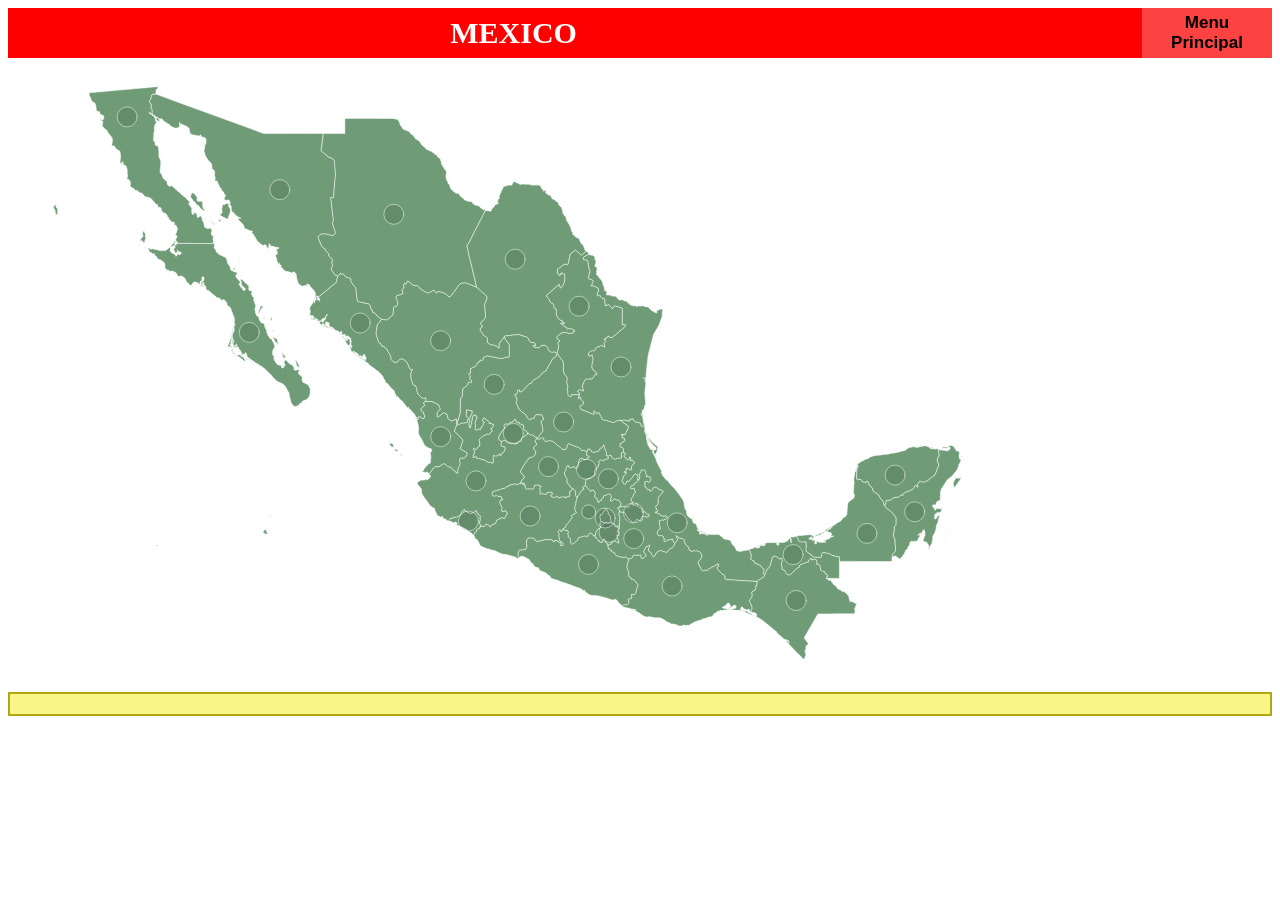
==== mapa_mexico.html @ 20bff34d "update_1.1" ====
<!DOCTYPE html>
<html>
    <head>
        <title>Santos de Mexico</title>
        <link rel="stylesheet" href="mapa_mexico.css">
    </head>
    <body>
        <div class="div-de-mexico">
                <div class="mexico-title">
			    <span class="titlemex-option">MEXICO</span>
                <a href="index.html" target="_blank" class="main-menu">
                    <button class="button-mainmenu">Menu Principal</button></a>
			    </div>

<svg baseprofile="tiny" fill="#6f9c76" height="630" stroke="#ffffff" stroke-linecap="round" stroke-linejoin="round" stroke-width=".5" version="1.2" viewbox="0 0 1000 630" width="1000" xmlns="http://www.w3.org/2000/svg">
 <g id="features">
  <path d="M147.3 35.9l0.1 0 1.1 0.4 11.7 4.3 11.8 4.3 11.7 4.3 11.8 4.3 11.7 4.3 11.8 4.2 11.7 4.3 11.8 4.3 1.4 0.5 1.5 0.6 1.5 0.5 1.5 0.6 1.4 0.6 1.5 0.5 1.5 0.6 1.5 0.5 0.8 0.3 1.7 0.2 1.7 0 1.2 0 1.2 0 1.2 0 1.3 0 1.2 0 1.2 0 1.2 0 1.3 0 1.2 0 1.2 0 1.2 0 1.3 0 1.2 0 1.2 0 1.3 0 1.2 0 1.2 0 1.2 0 1.3 0 1.2 0 1.2 0 1.2 0 1.3 0 1.2 0 1.2 0 1.2 0 1.3 0 1.2 0 1.2 0 1.2 0 1.3 0 1.2 0 1.2 0 1.3 0 1.2 0 1.2 0 1.2 0 1.3 0 1.2 0 1.2 0 1.2 0 1.3 0 1.2 0 1.2 0 0.6 0 0.6 0 1.3 0 0.4 0-0.3 2.7-0.4 2.9-0.3 2.8-0.4 2.9-0.1 1-0.2 1.1-0.1 1-0.1 1.1-0.2 0.7 0 0.6 0 0.4 0.4 0.5 1.7 1.4 1.6 1.3 1.6 1.4 1.7 1.4 0.4 0.3 0.6 0.3 0.5 0.2 0.6 0.1 0.9 0.3 0.7 0.4 0.7 0.5 0.7 0.7 0.6 0.5 0.3 0.4 0.2 0.6 0.1 0.8 0 1 0.1 1.1 0.1 1 0.1 1 0 0.4 0.1 0.3 0 0.3 0 0.3 0.2 2.1 0.2 2.1 0.1 2.1 0.2 2.1 0.1 0.5 0 0.5-0.1 0.4-0.2 0.4-0.2 0.5-0.2 0.5 0 0.6 0 0.7 0 0.1 0 0.1-0.1 0.7-0.1 0.7 0 0.7-0.1 0.6-0.2 2.7-0.2 2.7-0.2 2.6-0.2 2.7-0.1 0.8-0.1 0.8 0 0.7-0.1 0.8 0 0.6-0.1 0.4-0.2 0.2-0.5 0-0.5 0-0.5 0-0.5 0-0.5 0 0.2 1.7 0.2 1.6 0.1 1.6 0.2 1.7 0.2 1.8 0.3 1.8 0.2 1.8 0.2 1.9 0.1 1.3 0.2 1.4 0.2 1.3 0.1 1.3 0.1 0.4 0 0.4 0 0.4 0.1 0.3 0.1 0.3 0.2 0.3 0.1 0.4-0.1 0.3-0.2 0.9-0.4 1.2-0.3 1.1 0 0.9 0.3 0.9 0.3 1 0.3 1 0.3 1 0.3 0.6 0.2 0.7 0.3 0.7 0.2 0.7 0.2 0.6 0.4 0.9 0.2 0.8 0 0.5-0.6 0.6-0.6 0.6-0.6 0.6-0.7 0.6-0.4 0.2-0.5 0-0.5-0.2-0.4-0.1-1-0.3-1-0.2-1-0.3-1-0.2-1.5-0.3-1.3-0.1-1.4 0-1.5 0.1-0.7 0.2-0.5 0.2-0.5 0.4-0.5 0.5-0.6 0.5-0.5 0.5-0.3 0.6 0.2 0.7 0.9 2.2 0.9 2.2 0.9 2.2 0.9 2.2 0.2 0.4 0.4 0.3 0.3 0.3 0.4 0.2 0.5 0.3 0.5 0.3 0.5 0.2 0.5 0.3 0.3 0.6 0.2 0.7 0.1 0.7 0.4 0.6 0.8 0.6 0.8 0.7 0.7 0.7 0.8 0.6-0.3 0.4-0.1 0.4-0.1 0.5 0.1 0.5 0.6 0.7 0.6 0.6 0.6 0.6 0.8 0.5 0.5 0.3 0.3 0.4 0.1 0.5 0.1 0.6 0 0.7-0.1 0.6-0.2 0.7-0.1 0.6 0 0.6 0.2 0.5 0.3 0.6 0.2 0.5 0.1 0.9-0.3 0.7-0.5 0.6-0.5 0.7-0.2 0.8 0.1 0.8 0.3 0.6 0.4 0.7 0.6 1 0.6 1 0.7 1 0.6 0.9 0.4 0.4 0.3 0.2 0.4 0 0.5-0.1 0.3 0 0.2-0.1 0.2 0 0.2 0.2 0.1 0.4 0.2 0.3 0.1 0.4 0.2 0.3-0.2 0.8-0.3 0.8-0.2 0.8-0.2 0.8 0 0.6 0 0.8-0.1 0.7-0.2 0.4-1.4 1.2-1.4 1.2-1.5 1.2-1.4 1.2-2.8 2.4-2.8 2.3-2.9 2.3-2.9 2.2-0.2 0.2-0.2 0.1-0.1 0.1-0.2 0.2-0.3 0.5-0.5-1-0.8-0.5 0.1 0.1 0.1 0.2 0.1 0.1 0.1 0.3-0.6-0.2-0.3-0.1-0.3 0.1-0.8 0.9-0.3 0-0.1-0.4 0.4-2.3-0.1-1.3-0.3-1.2-0.7-0.8-1-1.5-1.3-0.9-0.8-1.3-0.9-0.8-0.8-0.3-0.8-0.1-0.3-0.2 0.4-0.1 0.5 0.2 0.7 0.2-0.2-0.6-0.2-0.1 0.2-0.3-0.2-0.4-0.5 0-0.4-0.1-0.2-0.3-0.1-0.5-0.3 0.2-0.3 0.3-0.2-0.6-0.5-0.1-0.3 0.4-0.3 0.3-0.1 0.4 0.3 0.1 0.3 0.1 0.3 0 0.1 0.2-0.1 0.2 0 0.3 0.5 0.3 0.3 0.1 0 0.2-1-0.5-2.2-0.4-1.2 0.1-0.4 0.3-0.1 0.3-0.8-0.1-0.9-0.4-1.3-0.5-0.4-0.4-1.4-1.5-0.7-1.1-0.2-1.2-0.2-1.1-0.4-0.7-0.4-1-0.1-0.4-0.3-0.5-0.9-1.5 0.1-0.3 0.2 0.4 0.8 1.3 0.6 0.5-0.7-1.8 0-0.7-0.2-1.4-1-1.2-0.4-0.4-0.5-0.2-0.5-0.1-0.5 0-0.2 0.1-0.2 0.1-0.2 0.2-0.2 0.2-0.2 0.3-0.3 0.3-0.8-0.7-1.7-0.5-1.2-0.3-0.7-0.2-0.7-0.1-0.7-0.2-0.7-0.1-0.9-0.6-0.5-0.2-1-1.2-0.9-1.2-1.3-0.9-0.4-0.3-1.1-0.2-0.6 0-0.1-0.3 0.9 0 0.8 0.1 0.8 0.1 0.4-0.3-0.6-0.5-0.7-0.9-0.3-0.4 0.1-0.2 0.1-0.2 0-0.2-0.4-0.2-0.1-0.1-0.2-0.2-0.6 0.4-0.3 0.2-0.3 0-0.3-0.1-0.1-0.3 0-0.8-0.1-0.8-0.9-0.5 0-2-0.3-1-0.8-2.1 0-1.1 0.3-0.5 0.5-0.2 0.6-0.1 0.3-0.5-0.1-0.5-0.3-0.1-0.4 0.2-0.2 0.4 0.2-1 0.2-0.3 0.4-0.2 0.3 0 0.3-0.1 0.2-0.4-1 0-0.5-0.3-0.1-0.4 0.4-0.8-0.4-0.1-0.3-0.2-0.1-0.4 0.2-0.4 0.2 0.3 0.2 0.1 0.1-0.2 0.2-0.6 0.1-0.1 0.3 0.1 1.4-0.3 0.4-0.3-0.1-0.6-0.6 0.2-1.7-0.7-0.7 0.1 0.4 0.3-0.2 0.2-0.4-0.1-0.9-0.6-0.5-0.2-2-0.5-1-0.1-1 0.1-1.1 0.2 0-0.2 0.3-0.1 0.9-0.4-0.2-0.4-0.1-0.3-0.1-0.3 0-0.4-0.1-0.4-0.4-0.2-0.3 0-0.2 0.4 0 0.9-0.1 0.5-0.3 0.5-0.6 0.6 0.5 0 0.2 0.1 0.1 0.3 0 0.4-0.1 0.4-0.3 0.6-0.2 0.2-0.2-0.3-0.1-0.1-0.7-0.9-0.1-0.1-0.5 0-0.2-0.1-0.1-0.2-0.1-0.2-0.1-0.1-0.2-0.2 0.3-0.3 0.2-0.1 0.3 0-0.5-0.5-0.6-0.6-0.7-0.3-0.6 0-0.6 0.2-0.5 0.6-0.8 0.1-0.5 0 0.1-0.3 0.2-0.2-0.3-0.4-0.4-0.2-0.3 0-0.4-0.5-0.8-0.2-0.4-0.5-0.4-0.5-0.6-0.8-0.9-0.2-0.4-0.7-0.5-0.6-0.5-1.2-1-1-0.2-1.5-0.2-0.3-0.1-0.1-0.4 0.1-0.2-0.1-0.1-0.1 0-0.2-0.3-0.5-0.1-0.7-0.1-0.3-1.3-1.2-0.4-0.5-0.2-0.7 0.2-0.4 0.3-0.3 0.1-0.6-1 0.2-1.2-0.4-2-0.7-1.9-1-0.7-0.2-0.6-0.2-0.3-0.1-0.5-1.3-0.5-1.3-0.5-1.4-4.6-4.5-0.6-0.9-0.3-0.3 0.2-0.2 0.3 0 0.3-0.2 0.6-0.4 0.2 0 0.2 0.3 0.2 0.4 0.1 0.2 0.3 0.1 0.2-0.1 0.1-0.3 0-0.4 0-0.3-0.3-0.6-0.5 0-0.5 0.1-0.7-0.1-0.8-0.7-0.4-0.6-1-0.4-0.8-0.2-0.1-0.7-0.4-0.1 0-0.4-0.4-0.4-0.6-0.5-0.2-0.5-0.3-0.4-0.1-0.2-0.3-0.1-0.4-0.1-0.6 0-0.5-0.1-0.1-0.2 0.3-0.2 0.2-0.3-0.1-0.3 0-0.3-0.4-1.3-0.1-0.8-0.4-0.1 0.1-0.3 0.3-0.5 0.2-0.4 0-0.3-0.3-0.7-0.5-0.6 0.1-0.3-0.5-0.4-0.5-0.3 0.4-1.3 0-0.8-0.4-0.9-0.4-1.1-0.7-0.5-1.4 0-0.3 0.1-0.2 0.2-0.1 0.1 0.1 0.3-0.1 0.4-0.2-0.2-0.5-0.6-1-0.4-0.5-0.4-0.3-1 0.4-1 0.6-1.3 0.2-0.6 0-0.8-0.2-0.4-0.6-0.1-0.4-0.3-0.3-0.3 0.1-0.7-0.1-0.6-1-0.9-1.1-1-0.8-1.9-0.1-0.4-0.2-0.4-0.5 0.1-0.6-0.7-0.2-0.5-0.2-1.3-0.4-0.7-0.5-0.6-0.3-0.5-0.6-1.9-0.3-0.5-0.5-0.3-0.2 0.1-0.5-0.2-0.6 0.3-0.4-0.3-0.2-0.5 0.4-0.5-0.2-0.6 0.3-1 0.1-0.8-0.2-0.5-0.3-0.4-0.3-0.6 0-0.6 0.2-1.8 0-1.8-0.4-0.9-0.4-0.6-0.5-0.5-0.3-0.4-0.6-0.4-0.2 0-0.3-0.1-0.3 0.3-0.1-0.2 0.3-0.6 0.1-1.1-0.1-1.4-0.2-1.3-0.4-0.9-1.3-1.5-2-2-1.6-2.5-1.1-2.1-1-3.7-0.4-1 0.5-1 0.3-2.2 0.1-1.3-0.1-1.1-0.9-2.4 0-0.5 0.2 0 0.2 0.3 0.1 0.4 0.3 0.7 0.4 1.1 0.2 0.1 0.2-0.3 0.6-1.1 0-1.6 0-1.5 0.2-1.1-0.6-0.6-0.7-1-0.7-0.5-0.8 0 0 0.3 0.5 0.2 0.3 0.2-0.1 0.3-0.5-0.2-0.5-0.3-1.2-0.7-0.3-0.8-0.4-0.4-0.3-0.9-0.4 0-0.4 0.2-0.4 0.1 0.3 0.5 0.3 0.2 0.4 0.2 0.3 0.2-0.4 0.1-1-0.3-4.5-0.8-1.4-0.4-1.9-0.3-0.3-0.7-0.7-0.2-1.1-0.1-0.6-0.5 0.2-0.2 0.5 0 0.3-0.2-0.3-1-0.5-1.8 0.1-1-0.8-1.1-1.5-1.1-1.3-0.6-0.5-0.5-0.8 0-1.3-0.7-0.8-0.4-0.2-0.6-0.8 0.3-0.4 0.1-0.4 0-0.5-0.5-0.2-1.3-0.4-0.3-0.1 0.5 0 1.8 0 0.3 0.2 0.3 0.2 0 0.2 0 0-0.1 0.3 0.4-0.1 0.1-0.3 0.1-0.4 0.6-0.1 0.4-0.3 0.2-0.4 0.1-0.1 0.3-0.2 0.2-0.1 0.2-0.3 0.4-1.2 0-1.3 0-1.2-0.1-1.4-0.6-0.7-0.6-0.8-0.3-0.8-0.4-0.3-0.3-0.4-0.5-0.4-0.2 0-0.5-1-0.4-1.5-0.9-0.5-0.4-0.5-0.1-0.4-0.6-0.9-0.3-1.4-1.4-1.2-1.5-0.6-0.1-2.1 0-0.2 0-0.3-0.2-0.5-0.6-0.1-0.1-0.3-0.1-0.6-0.5-0.3-0.1-1-0.1-0.3-0.1-0.4-0.4-0.7-1.1-0.4-0.2-0.6-0.1-1.6-1.3-0.1-0.7 0-0.8 0-0.8 0.1-0.9 0-0.5-0.1-0.4-0.2-0.4-0.2-0.4-0.2-0.2-0.3-0.2-0.2-0.1-0.1-0.2-0.1-0.5 0.3-0.5 0.3-0.5 0.1-0.7-0.3-1.4-0.5-1-0.6-1-0.8-1-0.2-0.2 0.1-0.5 0.5-0.7 0.6-0.4 0.5-0.6 0.3-0.8 0-0.6 0-0.6 0.1-0.6 0.2-0.7 0.4-0.9 0.6-0.6 0.6-0.3 1.5 0.1 0.6-0.1 0.3-0.3z m137.1 179.1l0.2 0 0.6 0.2 0.9 0.4 0.8 0.6 0.6 1-0.2 0-0.7-0.9-0.7-0.5-0.7-0.4-0.5-0.1-0.3-0.3z m-16-7.4l-0.1-1.3 0-0.8 0.2-0.7 0.2-0.4-0.2 1.3 0.1 1.4 0.6 0.6 1.3 0.5-0.1 0.5-1.6-0.6-0.4-0.5z m-48-47.2l-0.4 0.2-0.6 0.5-0.5-0.5-0.5-0.1-0.4 0.2-0.3-0.4-0.4-0.1-0.5-0.6-0.4-0.2-0.3 0.1-0.3-0.2-0.6 0.1-0.3-0.2 0-0.5-0.8-0.1-0.1-0.3-0.7-0.4-0.8-0.4-0.4-0.4-0.3 0-0.3-0.2 0.8-0.5 0.9-0.6 0.4-0.6 0.2-0.1 0.1-0.3 0.2-0.4 0.1-0.2 0.1-0.4-0.1-0.4-0.3-0.3-0.1-1.3 0.1-1.5 0.3-1.3 0.3-1.3 0.2-0.4 0.2-0.5 0.4-0.3 0.4-0.3 0.5 0.4 0.6 0 0.6-0.5 0.5-0.4 0.5-0.1 0.8 0 0.5-0.1 0.3-0.3 0.3-0.3 0.4-0.2-0.1 0.3-0.4 0.4 0.1 0.6 0.4 0.3 0 0.2-0.1 0.3 0 0.3-0.2 0.3 0.2 0.4-0.1 0.5 1 1.4 1.2 2.4-0.5 1.2-0.1 1-0.4 1.7-0.4 0.4 0.2 0.5-0.5 0.6-0.2 0.7-0.3 0.4-0.1 0.6 0.1 0.7 0.3 0.1 0.2 0.4-0.3 0.2-0.3-0.2z m-72.1-100.9l0.9 0.2 1.3 1.1 1.1 1.5 0.5 1-0.4 0-0.3-0.1-0.3-0.3-0.1-0.3-0.7 0.6-1.3-0.7-1-1.4 0.3-1.6z m159.5 182l0.1-0.6 0-1.7 0.3-0.3 0.6 0 0.5 0.2 0.4 0.2 0.2 0.6 0 0.2-0.3 0.2-0.5 0.4-0.6 0.4-0.6 0.3-0.1 0.1z m-1.8 0.9l0.1-0.3 0.6-1 0.1-0.6 0.1-0.3 0.2 0.1 0.1 0.4-0.3 0.7-0.2 0.1-0.2 0.3-0.1 0.2-0.1 0.2-0.1 0.1-0.1 0-0.1 0 0 0.1z m-60.2-55.9l-0.2-0.3 0.3-0.3 0.4 0.6 0.2 0.5-0.5-0.1-0.2-0.4z" id="MXSON" name="Sonora">
  </path>
  <path d="M147.3 35.9l-0.3 0.3-0.6 0.1-1.5-0.1-0.6 0.3-0.6 0.6-0.4 0.9-0.2 0.7-0.1 0.6 0 0.6 0 0.6-0.3 0.8-0.5 0.6-0.6 0.4-0.5 0.7-0.1 0.5 0.2 0.2 0.8 1 0.6 1 0.5 1 0.3 1.4-0.1 0.7-0.3 0.5-0.3 0.5 0.1 0.5 0.1 0.2 0.2 0.1 0.3 0.2 0.2 0.2 0.2 0.4 0.2 0.4 0.1 0.4 0 0.5-0.1 0.9 0 0.8 0 0.8 0.1 0.7-0.7-0.3-0.3-0.1-0.4 0-0.3-0.1-0.4-0.3-0.2-0.1-0.1-0.2 0-0.4-0.1-0.4-0.3-0.2-0.1 0.2 0 0.4 0.1 0.4 0.4 0.8 0.1 0.1 0.3 0.2 0.2 0.1 0.8 0.2 0.5 0.2 0.4 0.4 0.4 0.3 0.2 0.5 0.7 0.1 0.6 0.6 0.4 0.6 0.2 0.5 0.4 0.2 0.2 0.4 0.3 2.3 0.3 0.7 0.4 0.7 0.4 0.8-0.3 0.6-1 1.2-0.5 1.2-0.3 1.3 0 4.7-0.7 2 0.1 1.9-0.3 3-0.1 0.7 0.1 1.4 0.6 1 0.7 0.8 0.7 0.5 0 0.3-0.5 0.5 0 0.7 0.3 0.6 0.5 0.4 1.9 0.9 0.5 0.3 0.1 0.2 0 0.2 0.2 0.4 0 1.1 0 0.3 0.1 0.6-0.1 0.4 0.2 0.3 0.2 0.5-0.1 1.6 0.1 0.4 0.2 0.6-0.1 0.2-0.4 0.9 0.3 0.8 0.1 0.5-0.2 1.1 0.4 1.1 0.7 1 0.3 0.7 0.1 0.4 0 0.3 0 0.3 0.2 0.4 0.3 0.6 0 0.5-0.2 0.5 0 0.8 0.2 0.5-0.1 1-0.2 0.7 0.1 0.3-0.2 1.7-0.2 0.6-0.1 0.3 0.1 0.3 0.3 0.5-0.1 0.4-0.2 0.8-0.1 0.5-0.3 0.4 0.1 0.6 0.2 0.2 0.3 0.7 0.4 0.3 0 0.4 0.1 0.5 0.6 0.3 0.2 0.7 0.5 0.5 0 0.7 0.6 1.2 0.4 0.8 0.4 0.8 1.5 0.7 0.2 0.9 0.4 0.3 0.9 0.1 0.3 0.5 0.2 0.4-0.1 0.8 0.3 0.8 0.2 0.2-0.2 0-0.2 0.2 0 0.2 0.3 0.1 0.1 0.2 0 0.3 0.1 0.4 0.3 0.3 0.3 0.1 0.2 0 0.3 0.1 0.2 0.3 0 0.3 0.2 0.2 0.5 0.1 0.5 0 0.2 0 0.3-0.2 0-0.2 0.1-0.1-0.2 0-0.1-0.2 0.1-0.1 0.2 0 0-0.1 0.1-0.1 0.1 0 0.1 0 0.1 0 0.1 0.1 0.1 0.1 0.1 0 0.1 0.2 0.1-0.1 0.3 0 0.2 0.1 0.2 0.3 0.2 0 0 0.1 0.4 0.1 0.1 0.2 0.1 0.4 0.1 0.1 0.2 0.1 0.1 0.2 0.1 0 0.1 0.2 0.1 0.1 0.2 0.1 0.1 0.1 0.2 0.2 0 0.1 0.2-0.1 0.1 0 0.2 0.1 0 0.2 0.3 0.2 0 0.2 0.1 0 0.3 0.3 0.1 0.2 0.1 0.1 0.4 0.2 0.2 0.2 0.2 0 0.6 0.4 0.1 0.4 0 0.2 0.2 0.2 0.1 0.3 0.4 0.1 0.1 0 0.1 0.2 0.1 0.1 0 0.1 0.2 0.1 0.3 0 0.3 0 0.4 0.3 0.2 0.4 0.3 0.3 0.2 0.2 0.1 0.1 0.3 0.5 0.4 0.1 0.2 0.3 0.3 0.4 0.4 0.4 0.5 0.3 0.4 0.5 0.5 0.1 0.3 0.1 0.2 0.2 0 0.5 0.2 0.2 0.3 0 0.3 0.2 0.2 0.2 0.3 0.1 0.4 0.2 2.6 3 1 0.8 0.3 0.3 0.1 0.6 0.2 0.2 0.1 0.2-0.5 0.4-0.2 0.4-0.3 0.3 0.1 0.4 0.2 0.2 0.3 0.1-0.1 0.5 0.2 0.3 0.1 0 0.1 0.1 0.1 0.3 0.3 0 0.1 0 0 0.3 0.2 0.4 0.3 0.4 0.3 0.1 0.3 0.3 0.2 0.8 0.5 0.9 0.3 0.4-0.1 0.4-0.3 0.1-0.2 0.3-0.1 0.1-0.1 0.4 0 0.4 0.4 0.2 0.1 0.6 0 0.6-0.3 0.1 0 0.2 0.3 0.5 0.2 0.4 0.1 0.5 0.3 0.2 0 0.3 0.6 0.1 0.7-0.2 0.1-0.1-0.1-0.2 0.2-0.4-0.3-0.2-0.1-0.3 0.2-0.1-0.1-0.2 0.1-0.2 0.2-0.1 0.3 0.1 0.4 0.1 0.2-0.3 0.2-0.3 0.2 0.4 0 0.5 0.4 0.4 0.2-0.2 0-0.2 0.5-0.2 0.2 0.1-0.1 0.2-0.1 0.1-0.1 0.5 0.7 0.2 0 0.1-0.3 0.1 0 0.2 0.2 0.3 0.1 0.2 0.3 0.2-0.2 0.1-0.1 0.4 0 0.4-0.1 0.3 0.2 0.4 0.4 0.2-0.1 0.6 0.6 0 0.7-0.1 0.2-0.2 0.3-0.3 0.2-0.3 0.5-0.2 0.2-0.2 0.8 0.1 0.4 0.4 0.1 0.2 0.1 0.5 0.3 0.1 0.1 0.2-0.1 0.4 0.3 0.3 0 0.4-0.1 0.5 0.4 0.9 0.1 0.1 0.2 0.7 0.4 1.1 0.7 0.6 0.1 0.4-0.1 0.8 0.3 0.8 0.1 0.5 0.2 0.6-0.1 0.6 0.3 0.7 0.6 0.4 0.1 0.2 0.5 0.3 0.6 0.1 0.1 0.3 1 0.3 0.9 0 1.2-0.3 0.8-0.3 0.5 0.4-0.1 0.2 0.3 0.2 0 0.2-0.1 0.2 0 0.1 0.4 0.1 0.1-0.1 0.2-0.2 0.3 0 0 0.4 0 0.2-0.2 0.2-0.2 0.4 0.2 0.2 0.1 0.5-0.1 0.5-0.5 1.2-0.1 0.8 0.1 0.2-0.1 0.6 0.3 0.3 0.3 0.4 0.4 0.3 0 0.3 1 1 0.1 0.3 0.3 0 0.1 0.2-0.2 0.2-0.1 0.2-0.1 0.5-0.1 0.2-0.1 0.4-0.1 1 0.3 1.1 0.1 0.1 0.2 0.1 0 0.4-0.2 0.3-0.2 0.4 0 0.4 0.1 0.5 0.4 0.5 0.5 0 0.2 0.1-5 0-5.1 0-5.2 0-5.2 0-5.1-0.1-5.2 0-5.2 0.1-1.3 0 0.2-0.3 0.4-0.6 0.1-0.3-0.3-0.1-0.3-0.1-0.3-0.4-0.5-0.1-0.4 0.1 0-0.5 0-0.9-0.2-0.4-0.2-0.3 0.1-0.2 0.1-0.3 0.5-0.7 0.3-0.6 0.3-0.6 0.3-0.4-0.1-0.2-0.1-0.4-0.1-0.5-0.3-0.2-0.3 0-0.3 0.2-0.3-0.1-0.2-0.3-0.2-0.1 0.2-0.5 0.2-0.5 0.3-0.7 0.5-1.2 0.6-2 0.4-0.9 0.1-0.8-0.2-0.6-0.4-0.1-0.2-0.3 0.1-0.5 0-0.5-0.3-0.2-0.1-0.3-0.1-0.3-0.3-0.3-0.4-0.3-0.5-0.1-0.6 0.1-0.3-0.2 0-0.5 0.1-0.6 0-0.8-0.3-0.7-0.3-0.4-0.2-0.1-0.7 0-0.8 0.1-0.3 0.2-0.7-0.2-0.1-0.5 0.1 0 0-0.3-0.1-0.4-0.7-0.3-0.4-0.7-1-0.2 0-0.5 0-0.5-0.4-0.5 0-0.6-0.3-0.6-0.6 0.3-0.4-1.1 0.1-0.7-0.5-0.6-0.5 0-0.1-0.5-0.5-0.5-0.5-0.7-0.7-0.1-0.4 0.1-0.2 0.2-0.2 0-0.4-0.3-0.2-0.6-0.2-0.6-0.1-0.3-0.4 0-0.5 0.5-0.4-1.1 0.1-1.1-0.2-0.5-0.3-0.5-0.1-0.6-0.3-0.5-0.8-0.3-0.8-0.3-0.5 0.6-0.5-0.7-0.1-0.8-0.2-0.4-0.2-0.7-0.1-0.4-0.2-0.2-1-0.1-1.2-1.2-0.7-0.9-0.8-0.9-1.3-1.5-1.3-1.5-3.8-1.4-2.4-0.3-1.3-2-1.5-1.3-2.5-0.9-1.5-1.3-0.8-0.8-0.7-0.2-0.7 0.5-0.5-0.5-0.5-0.3-0.4-0.6-0.7-0.5-0.6-0.8-0.8-0.1-2.2-2 0.1-0.7 0.2-0.8 0.1-1-0.2-0.7-0.1-0.5-0.1-1-0.6-0.7-0.3-0.5-0.4-0.4-0.5-0.2-1.3-0.1-0.1-0.4 0.6-2.3 0.2-1.8-0.2-1.1-0.1-0.2-0.3-0.4 0-0.3 0-0.4 0.2-1.1-0.1-1.4-0.2-1.5-0.5-1.1-0.4-1-0.8-0.7-0.9-0.6-1-0.5-1.2 0 0.8-0.7 0.3-0.4 0.1-0.5-0.2-0.5-0.4-0.5-0.6-0.4-0.4-0.2 0.2 0.5 0.3 0.4 0.2 0.4 0.1 0.5-0.3 0.3-0.4 0.1-0.1-0.3-0.4-0.3-0.2 0.2-0.2 0.3 0 0.3 0.3 0.1 0.3 0.4 0.1 0.7 0.3 1-0.7 0-0.2-1.1-0.5-1.6-0.6-1.3 0.6-4.9-0.2-3.5-0.5-1.7-0.1-0.7-0.3-0.3-1.1-0.2-1.3-1.3-0.7-0.1-0.7-1-0.5-0.8-0.2-0.4-0.7-1-0.5-0.3-1.2 0.4-0.8-0.1-0.1-1.1 0.4-1.3 0.2-2.1 0.3-2-0.9-2.3-3.3-4-1.2-2.3-0.3-0.5-0.2-0.1-0.5-0.6-0.2-0.2-0.4-0.2-0.6-0.5-0.4-0.1-0.3-0.2-0.1-0.2 0-0.3-0.2-0.3-1.1-0.9-0.2-0.3-0.6-0.5-0.2-0.5 0.1-0.4-0.1 0 0.4-0.1 0.7 0.1-0.6-0.8 0.1-0.5 0.1-0.5 0.3-0.9-0.3-0.7-0.3-0.6-0.2-0.2-0.5-0.2-0.7-0.1-0.7-0.9-0.3-0.5 1.2 0.3 0.9 0.6 0.5 0.1 0.5-0.4 0.4-0.6 0.3-0.6 0.2-1 0-0.7 0-0.7-0.2-0.5-1.1-0.2-0.6-0.2-0.5-0.7-0.7-0.4-0.5-0.1-0.5-0.2 0-0.8-0.1-1.1-0.3-0.4-1 0-1.1-0.3-0.7-0.9-0.3-0.7-0.1-1.2-0.2-2.1-0.5-1.6-0.5-1.4-0.3-0.5-0.5-0.4-0.5-0.3-1.2-0.3-0.5-0.4-1.4-3.2-0.4-1.2-0.5-1.1-0.4-0.6 0-0.6-0.1-0.6 0-0.8 0-0.3 0-0.3 2.3-0.2 2.1-0.2 2.1-0.2 2.1-0.2 2.1-0.2 2.1-0.1 2.1-0.2 2.2-0.2 2.1-0.2 2.1-0.2 2.1-0.2 2.1-0.2 2.1-0.2 2.1-0.2 2.1-0.1 2.1-0.2 2.2-0.2 2.1-0.2 2.1-0.2 2.1-0.2 2.1-0.2 2.1-0.2 2.1-0.2 2.1-0.2 2.1-0.1 2.2-0.2 2.1-0.2 2.1-0.2 2.1-0.2 2.1-0.2 2.1-0.2 2.1-0.2 1.2-0.1 0 0.1-0.2 0.8-0.3 0.6-0.3 0.6-0.2 0.2-0.7 0.6-0.1 0.3-0.5 0.9 0.3 0.7-0.1 0.7-0.4 1.4-0.3 0.4z m-10.7 138.5l0.3 0.8 0.3 0.2-0.1 0.4 0.2 0.4 0.2 0.8-0.3 0.9 0 0.7 0.4 0.6 0.1 0.7-0.1 0.7 0.1 0.3-0.2 0.4-0.4 0.1 0 0.3-0.3 0.3 0.1 0.4-0.1 0.3 0.1 0.5-0.1 0.5 0.2 0.5-0.1 0.2 0 0.2-0.2-0.1-0.1-0.1-0.4-0.1-0.3 0.2-0.3 0.1-0.2-0.3-0.3 0.1-0.2-0.2-0.3-1-0.5-0.6-0.7-0.2-0.5 0.3-0.4 0-0.3 0.5-0.3-0.4 0.2-1.1 0.5-0.3 1.7-2.1 1-1.4-0.5-1-0.2-1.1 0.2-1 0.2-1 0.4-0.4 0.6-0.2 0.7 0.5-0.1 0.7z m66-11l1 0.2 1.6 1.1 0.4 0.5 0.2 0.2 0.1 0.2 0.5 0.2 0.1 0.3 0.2 0.1-0.3 0.3-0.3 0.2-0.2-0.2-0.1-0.1-0.2 0-0.2-0.8-0.4-0.3-0.5-0.2-0.4-0.5-0.7-0.1 0-0.2-0.1-0.2-0.2-0.2-0.2-0.3-0.3-0.2z m8.1-1.6l0.3-0.1 0.2-0.1 0.7 0.1 0.4-0.2 0.3 0.2 0 0.4 0.1 0.2-0.1 0.3 0 0.5-0.2 0.5-0.5 0.1-0.7-0.2-0.3 0.2 0.1-0.3-0.3-0.9 0-0.7z m-15.1-11.1l0.4 0.1 0.2 0.2 0.4 0.1-0.4 0.9 0.1 0.4 0 0.9-0.3 0-0.3-0.5-0.3-0.1-0.4-0.5-0.9-0.3-0.2-0.6-0.5-0.3-0.4-0.1-0.4-0.4-0.2-0.4-0.2-0.2-0.2-0.5-0.3-0.4-0.5-0.6-0.3-0.3-0.3-0.1-0.2-0.3-0.4-0.2-0.6-0.3-0.2-0.5-0.7-0.4-0.6-0.4-0.7-1.1 0.1-0.3-0.2-0.4-0.4-0.5-0.5 0.1-0.5 0-0.4-0.3-0.2-0.4 0-0.6-0.2-0.3-0.4-0.3-0.2-0.5-0.2-0.1-0.1-0.4-0.5-0.4 0-0.3-0.3-0.4-0.5-0.3-0.2-0.8 0.2-0.8 0.4-0.7 0.3-1-0.2-0.5 0-0.5 0.3-0.2 0 0.2 0.3 0.2 0.4-0.2 0.3-0.2 0-0.2 0.4 0 0 0.4 0.3 0.1 0.7 0.1 0.4 0.4 0.9 0.9 0.3 0.9 0.7 0.2 0.1 0.3 0.2 0.3 0 0.2 0.4 0.5 0.3 0.6-0.1 0.3 0.4 0.3-0.3 0.3-0.3 0.4-0.1 0.6 0.1 0.3 0 0.8 0.8 0.5 1.1 0.2 0.2 0.3 0.4 0 0.2-0.3 0.4 0 0.2 0.1 0.5-0.1 0.5 0 0.5 0.1 0.6-0.1 0.4 0.4-0.3 0.6 0.1 0.7 0.2 0.4-0.1 0.6 0 0.4 0.2 0.2-0.1 0.4-0.1 0.7 0 0.9 0.1 0.3 0.3 0.6 0.1 0.3 0 0.3 0.2 0.5 0.3 0.1z m-27.6 34.8l-0.2-0.5-0.3 0.1-0.2-0.1 0.1-0.3 0.4-0.2 0.4 0.2 0.4 0.5 0.2 0.3-0.8 0z m-3.1 0l0.6-0.7 0.9-1.3 0.6-0.7 0.4-0.1 0.2 0.8-0.1 0.6-0.5 0.4-0.3 0.3-0.1 0.3-0.1 0.2 0.1 0.2-1.7 0z m-116.1-35.6l0.7 0.9 0.2 1.5-0.2 0.7 0.2 1.2-0.1 1.4-0.8 1-0.5 0-0.4 0.2-0.2 0 0.1 0.3-0.3-0.2 0.1-0.4 0.3-0.2-0.3-0.7-0.1-0.5 0.1-0.6-0.2-0.6-0.4-0.5 0.3-0.5-0.3-0.9-0.2-0.5-0.4-0.4-0.6-0.5 0-0.5-0.2-0.5-0.1-0.5 0.1-0.6 0.2-0.6 0.6-0.4 0.8-0.3 0.3-0.5 0.7-0.1 0.5 0.3-0.5 0.5-0.3 0.4-0.1 0.5 0.2 0.7 0.4 0.6 0.4 0.3z m76.3 25.3l0.2 0.2 0.2-0.1 0.4 0 0.1 0.2-0.4 0-0.1 0.2-0.3 0.1-0.3-0.2-0.1-0.2 0.1-0.2 0.2 0z m59.6-25.5l0.2 0 0.2 0.1 0 0.1-0.1 0.2 0 0.1 0.1 0.1 0 0.2 0 0.3 0.1 0.2 0 0.2 0.1 0 0 0.2 0.2 0.1 0 0.1-0.3 0-0.2-0.1 0.1-0.1-0.1-0.2-0.2-0.1 0.1-0.2 0.1-0.1-0.2-0.1 0-0.2 0-0.2-0.2-0.1 0-0.2-0.2-0.2 0.3-0.1z m-25.8-29.4l0.4 0 0.1 0.6 0.1 0.3-0.3 0-0.4-0.2 0.1-0.4 0-0.3z m-48.7-17l0.1 0.1 0.2 0.2 0 0.2-0.3 0-0.3-0.1 0-0.2 0.3-0.2z m-32.7-64.7l0.1 0 0.1 0.2 0.1 0.3 0.1 0.3 0 0.3-0.1 0-0.1-0.4-0.1-0.3-0.1-0.1 0-0.3z" id="MXBCN" name="Baja California">
  </path>
  <path d="M329.7 218.5l-0.2-0.3-0.1-0.4-0.2-0.3-0.1-0.4-0.2-0.2-0.2 0-0.2 0.1-0.3 0-0.5 0.1-0.4 0-0.3-0.2-0.4-0.4-0.6-0.9-0.7-1-0.6-1-0.6-1-0.4-0.7-0.3-0.6-0.1-0.8 0.2-0.8 0.5-0.7 0.5-0.6 0.3-0.7-0.1-0.9-0.2-0.5-0.3-0.6-0.2-0.5 0-0.6 0.1-0.6 0.2-0.7 0.1-0.6 0-0.7-0.1-0.6-0.1-0.5-0.3-0.4-0.5-0.3-0.8-0.5-0.6-0.6-0.6-0.6-0.6-0.7-0.1-0.5 0.1-0.5 0.1-0.4 0.3-0.4-0.8-0.6-0.7-0.7-0.8-0.7-0.8-0.6-0.4-0.6-0.1-0.7-0.2-0.7-0.3-0.6-0.5-0.3-0.5-0.2-0.5-0.3-0.5-0.3-0.4-0.2-0.3-0.3-0.4-0.3-0.2-0.4-0.9-2.2-0.9-2.2-0.9-2.2-0.9-2.2-0.2-0.7 0.3-0.6 0.5-0.5 0.6-0.5 0.5-0.5 0.5-0.4 0.5-0.2 0.7-0.2 1.5-0.1 1.4 0 1.3 0.1 1.5 0.3 1 0.2 1 0.3 1 0.2 1 0.3 0.4 0.1 0.5 0.2 0.5 0 0.4-0.2 0.7-0.6 0.6-0.6 0.6-0.6 0.6-0.6 0-0.5-0.2-0.8-0.4-0.9-0.2-0.6-0.2-0.7-0.3-0.7-0.2-0.7-0.3-0.6-0.3-1-0.3-1-0.3-1-0.3-0.9 0-0.9 0.3-1.1 0.4-1.2 0.2-0.9 0.1-0.3-0.1-0.4-0.2-0.3-0.1-0.3-0.1-0.3 0-0.4 0-0.4-0.1-0.4-0.1-1.3-0.2-1.3-0.2-1.4-0.1-1.3-0.2-1.9-0.2-1.8-0.3-1.8-0.2-1.8-0.2-1.7-0.1-1.6-0.2-1.6-0.2-1.7 0.5 0 0.5 0 0.5 0 0.5 0 0.5 0 0.2-0.2 0.1-0.4 0-0.6 0.1-0.8 0-0.7 0.1-0.8 0.1-0.8 0.2-2.7 0.2-2.6 0.2-2.7 0.2-2.7 0.1-0.6 0-0.7 0.1-0.7 0.1-0.7 0-0.1 0-0.1 0-0.7 0-0.6 0.2-0.5 0.2-0.5 0.2-0.4 0.1-0.4 0-0.5-0.1-0.5-0.2-2.1-0.1-2.1-0.2-2.1-0.2-2.1 0-0.3 0-0.3-0.1-0.3 0-0.4-0.1-1-0.1-1-0.1-1.1 0-1-0.1-0.8-0.2-0.6-0.3-0.4-0.6-0.5-0.7-0.7-0.7-0.5-0.7-0.4-0.9-0.3-0.6-0.1-0.5-0.2-0.6-0.3-0.4-0.3-1.7-1.4-1.6-1.4-1.6-1.3-1.7-1.4-0.4-0.5 0-0.4 0-0.6 0.2-0.7 0.1-1.1 0.1-1 0.2-1.1 0.1-1 0.4-2.9 0.3-2.8 0.4-2.9 0.3-2.7 0.8 0 1.2 0 1.2 0 1.3 0 1.2 0 1.2 0 1.3 0 1.2 0 1.2 0 1.2 0 1.3 0 1.2 0 1.2 0 1.2 0 1.3 0 1.2 0 1.2 0 1.2 0 0-0.2 0-0.2 0-0.3 0-0.2 0-0.2 0-0.3 0-0.2 0-0.3 0-0.2 0-0.2 0-0.3 0-0.2 0-0.2 0-0.3 0-0.2 0-0.3 0-0.2 0-0.2 0-0.3 0-0.2 0-0.2 0-0.3 0-0.2 0-0.2 0-0.3 0-0.2 0-0.3 0-0.2 0-0.2 0-0.3 0-0.2 0-0.2 0-0.3 0-0.2 0-0.3 0-0.2 0-0.2 0-0.3 0-0.2 0-0.2 0-0.3 0-0.2 0-0.2 0-0.3 0-0.2 0-0.3 0-0.2 0-0.2 0-0.3 0-0.2 0-0.2 0-0.3 0-0.2 0-0.3 0-0.2 0-0.2 0-0.3 0-0.2 0-0.2 0-0.3 0-0.2 0-0.3 0-0.2 0-0.2 0.8 0 0.7 0 0.8 0 0.7 0 0.7 0 0.8 0 0.7 0 0.8 0 0.7 0 0.8 0 0.7 0 0.7 0 0.8 0 0.7 0 0.8 0 0.7 0 0.8 0 0.7 0 0.7 0 0.8 0 0.7 0 0.8 0 0.7 0 0.8 0 0.7 0 0.7 0 0.8 0 0.7 0 0.8 0 0.7 0 0.8 0 0.7 0 0.7 0 0.8 0 0.7 0 0.8 0 0.7 0 0.8 0 0.7 0 0.7 0 0.8 0.1 0.7 0 0.8 0 0.7 0 0.8 0 0.7 0 0.7 0 0.8 0 0.7 0 0.8 0 0.7 0 0.8 0 0.7 0 0.7 0 0.8 0 0.7 0 0.8 0 0.7 0 0.8 0 0.7 0 0.7 0 0.8 0 0.7 0 0.8 0 1.2 0 0.3 0.1 0.1 0.2 0.3 0.2 0.5 0.1 1.3-0.1 1.1 0.4 0.9 1 0.8 1.2 0.6 1.1 0.7 2.3 0.3 0.6 1.2 1.5 0.3 0.5 0.1 0.3 0.1 0.2 0 0.2 0.2 0.2 1 0.6 0.3 0.4 0.7 0.3 1.2 0.3 0.9 0.6 0.6 0.2 0.7 0.1 0.5 0.2 1.2 0.9 0.4 0.3 0.2 0.3 0.2 0.6 0.2 0.3 0.5 0.3 0.4 0.2 0 0.2 0.5 0.1 0.5 0.4 2.2 2.6 0.2 0.7 0.3 0.4 2.2 1.4 0.4 0.2 0.3 0.1 0.6 0.8 0.6 0.5 0.5 0.3 0.5 0.3 0.3 0.7 0.4 1.2 0.3 0.4 0.7 0.4 1 1.2 2.3 1.8 1.1 1.4 0.4 0.3 0.8 0.2 1.7 0.9 0.2 0.1 0.1 0.2 0.2 0.2 0.3 0.2 0.1-0.1 0.1 0 0.2-0.3 0.1 0 0.4 0.1 0.1 0 0.2 0.1 0.3 0.5 0.3 0.1 0.3 0 0.2 0.1 0.2 0.3 0 0.3 0.1 0 0.1 0 0.4 0.5 0.2-0.3 1.3 1.6 0.6 0.3 0.5 0.1 0.6 0.3 0.6 0.4 0.4 0.5 0 0.4 0.1 0.3 0 0.4 0.2 0.3 0.3 0.1 0.9 0.1 0.2 0.1 0.2 0.4 0.9 1 0.3 0.6 0.1 0.3 0 0.7 0.1 0.4 0.5 0.2 0.1 0.2 0 0.2-0.2 0.4 0 0.2 0 0.4 0.3 0.4 0.1 0.4-0.1 0.5 0 0.2 0 0.1 0.3 0.4 0.2 0.3 0.4 0.2 0.1 0.2 0.1 0.3 0 0.4 0.1 0.3 0.1 0.1 0.6 0.4 0.4 0.8 0.4 0.9 0.3 0.7 0.2 0.1 0.5 0.3 0.3 0.2 0.6 1.2 0.4 0.5 0.1 0.8-0.1 1.2-0.1 0.8-0.4 1.1-0.1 0.7 0.1 0.8 0.5 1.8 0 0.3-0.1 0.5 0.1 0.4 0.1 0.1 0.4 0.5 0.1 0.1 0.1 0.4 0.5 0.6 0.4 1.6 0.1 0.3 0.6 0.6 0.5 0.4 0.4 0.5 0.2 1.4 0.5 0.9 0.2 0.5 0.1 0.5 0 0.3 0.1 0.3 0.4 0.5 1.4 0.9 0.4 0.4 0.1 0.2 0.1 0.3 0.1 0.3 0.2 0.2 0.2 0 2.3 1.5 0.3 0.5 0.5-0.3 0.8 0 0.8 0.2 0.4 0.6 0.7 0.5 0.3 0.1 0.1 0.2 0.6 1.2 0.9 1 0.6 0.5 1 0.5 1.4 1.6 1.1 0.6 2.6 0.9 1.8 0.4 2 0.1 0.3 0.1 0.3 0.2 0.2 0.4-0.3 0.7 0.2 0.2 0.4 0.1 0.2 0.1 1.4 1.2 0.8 0.4 2.5 0.6 0.8 0 0.2 0 0.3 0.2 0.1 0.2 0.1 0.3 0.1 0.3 1.5 1.4 1.2 0.7 0.4 0.1 0.2 0.2 0.8 0.8 0.5 0.1 0.3-0.2 0.2-0.3 0.3 0 0.4 0.5 0.1-0.1 0.4-0.1 0 0.2-2.3 4.6-2.4 4.6-2.4 4.6-2.3 4.5-0.9 1.8-0.9 1.7-0.8 1.7-0.9 1.7-1.2 2.4-1.2 2.3-1.2 2.3-1.3 2.3-0.9 1.6 0.2 1.1 0.2 0.7 0.1 0.7 0.2 0.7 0.3 1.5 0.4 1.4 0.3 1.5 0.3 1.5 1.5 6.2 1.5 6.2 1.5 6.3 1.5 6.2 0.4 1.8 0.4 1.8 0.4 1.8 0.4 1.8-2.2-0.9-2.3-1-2.2-0.9-2.3-0.9-0.7-0.3-0.6-0.2-0.7-0.1-0.7 0.1-1.1 0-1.2 0.1-1.1 0.1-1.1 0.4-1.2 1.1-1.1 1.3-0.9 1.5-1 1.4-1.3 1.8-1.3 1.7-1.3 1.8-1.3 1.7-1.1 1-1.1-0.3-1.2-1-1-0.9-1.4-1.1-1.6-0.8-1.6-0.5-1.7-0.4-0.7-0.1-0.7-0.1-0.7-0.1-0.6 0.1-0.4 0.4-0.4 0.6-0.3 0.4-0.5-0.3-0.4-0.5-0.7-1-0.6-0.8-0.4-0.4-0.8 0.5-0.8 0.4-0.8 0.4-0.9 0.4-0.5 0.3-0.9 0.5-0.8 0.4-0.6 0.1-0.8-0.4-0.8-0.5-0.9-0.4-0.8-0.5-0.8-0.5-0.8-0.4-0.8-0.5-0.8-0.4-0.7-0.5-0.5-0.5-0.5-0.6-0.6-0.6-0.4-0.7-0.4-0.7-0.5-0.5-0.7 0.1-0.7 0.2-0.8 0-0.7-0.1-0.8 0-1.2-0.7-1.1-0.8-1.1-1-1.1-0.8-0.5-0.4-0.4-0.3-0.4-0.3-0.5-0.4-0.1 0.3-0.2 0.2-0.2 0.2-0.1 0.3-0.3 0.6-0.3 0.6-0.3 0.6-0.3 0.6-0.3-0.4-0.4-0.5-0.4-0.2-0.4 0.2-0.4 0.7-0.1 0.9 0 0.9 0 0.8 0 0.4-0.1 0.4 0 0.5-0.2 0.2-0.4 0.3-0.6 0.5-0.4 0.4-0.1 0.5 0.2 0.7 0.2 0.6 0.2 0.7 0.2 0.6 0.1 0.7-0.1 0.4-0.3 0.3-0.6 0.2-1.3 0.4-1.2 0.4-1.3 0.4-1.2 0.3-0.9 0.7-0.1 0.9 0.3 1 0.4 1 0.4 1 0.5 1.1 0.2 1.2-0.1 1.1-0.2 0.7-0.2 0.7-0.2 0.6-0.4 0.6-0.4 0.4-0.5 0.1-0.5-0.1-0.6 0-0.9 0.5-0.3 1-0.1 1.1 0 1.2 0 0.9-0.1 0.9 0 0.8-0.1 0.9-0.1 0.6-0.2 0.4-0.4 0.3-0.4 0.4-0.1 0.1-0.2 0.1-0.1 0.1-0.1 0.1-0.6 0.5-0.5 0.5-0.5 0.5-0.6 0.4-0.5 0.5-0.5 0.6-0.6 0.5-0.5 0.4-0.6 0-0.6 0-0.7-0.2-0.5-0.1-0.8-0.1-0.8-0.1-0.9 0-0.8-0.1-0.8-0.7-0.8-0.6-0.9-0.5-0.9-0.5-0.6-0.5-0.5-0.7-0.4-0.7-0.5-0.7-0.7-0.6-0.7-0.5-0.8-0.5-0.8-0.4-0.4-0.1-0.3-0.1-0.1-0.2-0.1-0.5 0-0.4-0.1-0.4-0.1-0.5-0.1-0.4-0.2-0.4-0.3-0.1-0.4-0.1-0.3-0.3 0-0.1-0.1-0.2 0-0.3-0.1-0.2-0.1-0.5-0.1-0.5-0.1-0.5-0.1-0.5-0.3-0.9-0.5-0.8-0.6-0.5-0.9-0.2-1.9-0.4-2-0.4-1.9-0.5-2-0.4-0.3 0-0.3-0.1-0.3-0.1-0.3 0-0.9-0.2-0.5-0.2-0.2-0.5-0.2-0.9-0.2-1.4-0.2-1.5-0.1-1.4-0.2-1.5-0.2-1.7-0.1-2-0.3-1.9-0.5-1.5-0.5-0.6-0.6-0.6-0.6-0.7-0.6-0.7-0.6-0.9-0.6-0.9-0.7-1-0.4-1 0-0.8 0-0.9-0.2-0.7-0.7-0.3-1.4-0.3-1.6-0.3-1.4-0.7-0.9-1.2-0.3-0.6-0.4-0.5-0.4-0.3-0.6-0.1-0.7 0.1-0.7 0-0.7-0.2-0.3-0.6-0.6 0.8-0.7 0.8-0.6 0.8-0.8 0.7z" id="MXCHH" name="Chihuahua">
  </path>
  <path d="M468.6 229.3l-0.4-1.8-0.4-1.8-0.4-1.8-0.4-1.8-1.5-6.2-1.5-6.3-1.5-6.2-1.5-6.2-0.3-1.5-0.3-1.5-0.4-1.4-0.3-1.5-0.2-0.7-0.1-0.7-0.2-0.7-0.2-1.1 0.9-1.6 1.3-2.3 1.2-2.3 1.2-2.3 1.2-2.4 0.9-1.7 0.8-1.7 0.9-1.7 0.9-1.8 2.3-4.5 2.4-4.6 2.4-4.6 2.3-4.6-0.1 0.5 0.4 0.2 1.7 0 1.6 0.4 1.1 0.2 0.7-0.4 0.4-0.8 0.1-1.2 0.3-0.1 0.1 0.1 0.2-0.6 0.1-0.3 0.3-0.2 1.1-0.6 0.2-0.2 0.3-0.3 0.8-1.7 0.5-0.5 0.6 0.3 0.2-0.2 1.3-1 0.8-0.2 0.3-0.1-0.3-0.4-0.7-0.4-0.2-0.4 0-0.4 0.4-1.2 0-0.6 0.1-0.4 0.2-0.2 0.3-0.3 0.2-0.1 0.1 0.1 0.2-0.1 0.3-0.1 0-0.2-0.2-0.4 0-0.2 0.3-0.5 0-0.3-0.1-0.4-0.1-0.4 0.1-0.4 0.1-0.4 0.2-0.3 0.9-2.4 0.3-0.2 0.1-0.3-0.1-0.4 0.3-0.1 0-0.2-0.1-0.4 0.3-0.1 0.2-0.2 0.3-0.6 0-0.1 0.4-0.9 0.2 0 0.1-0.5 0.8-1.4 0.1-0.4 0-0.3 0.1-0.2 0.2-0.3 0.2 0 1.1 0 0.5-0.1 1-0.6 0.6-0.2 0.1 0.1 0.1 0.3 0.2 0.1 0.2 0 0.1-0.1 0-0.1 0.3-0.2 0.2-0.5 0.3 0 3.1 0.2 0-0.1 0.7-1 0.1-0.3 0.1-0.9 0.1-0.3 0.2-0.3 0.4 0 0.3-0.2 0.3-0.6 0.2-0.1 0.6 0.1 0.4 0.4 0.3 0.3 0.5-0.2 0.2 0.6 0.4 0.2 1 0.1 1.3 0.8 0.4 0.2 1 0.5 2.7-0.3 0.8 0.2 0.4-0.4 0.5 0.1 0.4 0.3 0.4 0.2 0.2 0 0.3 0 0.3-0.1 0.2-0.2 0.2-0.1 0.3 0 0.5 0.2 1 0 0.3-0.2 0.2 0 0.1 0.3 0.2 0.2 4.7 0.7 1.5-0.2 0.4-0.2 0.4-0.3 0.1-0.7 0.1-0.1 0.2 0.1 0.2 0.2 0.1 0.3-0.1 0.2-0.2 0.6-0.1 0.2 0.6 0.2 0.4-0.3 0.5-0.4 0.5-0.2 0.3 0.1 0.2 0.5 0.3 0.1 0.3 0.1 0.3-0.1 0.3-0.1 0.2-0.1-0.1 0.4 0.1 0.4 0.2 0.4 0.5 0.8 0.1 0.5 0.4 0.8 0.2 0.3 0.2 0.3 0.4 0.2 0.8 0 0.2 0.1 0 0.6-0.3 0.7 0 0.4 0.3 0.2 0.5-0.5 0.7-0.4 0.7-0.1 0.5 0.4 0 0.9-0.2 1 0.1 0.4 0.2 0.3 0.4 0.1 0.3 0 0.2 0.2 0.6 0.7 0.8 0.5 1.9 0.6 0.9 0.3 0.2 0.6 0.1 0.9 0.1 0.5 0.2 0.3 0.2 0.3 0.3 0.3 0.3 0.2 2.1 0.9 0.7 0.7 0.5 0.7 0.3 0.2 1.3 0.6 0.6 0.5 0.4 0.4 0.6 1.2-0.2 0.7 0.2 0.4 1.5 1.3 0.1 0.1 0.1 0.3 0.3 0 0.4 0.1 0.3 0.1 0.2 0.5 0.2 1.9 0.6 1.3 0.1 0.6-0.2 0.7 0.2 0.2 0.1 0.3 0 0.4 0 0.4 0.2 0.2 0.3 0.3 0.4 0.3 0.1 0.5 0.1 0.2 0.4 0.2 0.2 0.1 0.1 0.2-0.2 0.5 0.1 0.2 0.2 0.1 0.4 0 0.2 0.1 0.1 0.2 0.2 0.3 0.1 0.2 0.2 0.3 0.7 3.2 0.3 0.7 1.1 1.4 0 0.6 0.3 0.2 0.7 0.3 0.2 0.3 0.2 0.3-0.1 0.8 0 0.3 0.4 0.7 0.6 0.4 1.2 0.5-0.8 0.4-0.2 0.2 0.1 0.4 0.2 0.3 0.2 0.2 0.1 0.1 0.1 1.2 0.3 1.2 0.8 1.1 0.5 0.7 0 0.5-0.2 0.6 0.3 0.7 0.5 0.5 0.5 0.4 0.8 0.1 0.2 0.1 0 0.3 0.1 0.4 0.1 0.4 0.2 0.2 0.5 0.1 2.8 1.5 0.5 0.5 0.3 0.7 0 0.5 0.1 0.2 0.4 0.4 0.4 0.4 0.2 0 0 0.2-0.1 0.2 0 0.2 0.1 0.6 0.2 0.4 0.3 0.4 0.4 0.5 0.5 0.2 0.6 0.1 0.3 0.3-0.3 0.5 0.3 0.4 0.4 0.6 0.5 0.5 0.5 0.2 0 0.2-0.1 0.3-0.2 0.5 0.1 0.4 0.2 0.2 0.3 0.1 0.2 0.3 0 0.3-0.1 0.7 0.1 0.3 0.1 0.1 0.4 0.3 0.4 0.4 0 0.1 0.7 0.2-0.8 0.7-0.7 0.7-0.7 0.7-0.8 0.7-0.4 0.3-0.4 0.4-0.4 0.4-0.4 0.4-0.2 0.1-0.3-0.2-0.2-0.2-0.2-0.3-1-0.7-0.9-0.8-0.9-0.8-0.9-0.8-0.4-0.3-0.4-0.4-0.4-0.3-0.4-0.3-0.2 0.1-0.3 0.3-0.4 0.3-0.2 0.2-1 0.6-1.1 0.7-1 0.8-0.8 0.9-0.5 1-0.3 1.3-0.2 1.3-0.3 1.2-0.2 1.3-0.3 1.8-0.4 1.6-0.6 0.8-0.3 0.1-0.3 0.1-0.3 0.1-0.2 0-0.2-0.1 0-0.3-0.1-0.2-0.2-0.1-0.9 0.4-0.8 0.3-0.8 0.3-0.9 0.3-0.4 0.2-0.3 0.5-0.3 0.4-0.4 0.4-0.6 0.4-0.7 0.4-0.6 0.4-0.6 0.4-0.6 0.3-0.5 0.3-0.3 0.4 0 0.6 0.1 1 0.1 1 0.1 1 0.1 0.9 0.5 0.2 0.5 0.2 0.4 0.3-0.1 0.8 0.7-0.1 0.4-0.1 0.3-0.2 0.2-0.5-0.1-0.2-0.1-0.1-0.2-0.2 0-0.2 0.2-0.2 0.2 0 0.3 0 0.2-0.1 0.2-0.4 0.1-0.4 0.2-0.1 0.3 0.6 0.6 0.4 0.7 0.1 0.8 0.1 0.6 0.3 0.2 0.7 0 1 0 1 0 0.8 0 0.6 0 0.6 0 0.7-0.1 0.6-0.4 1.7-0.5 1.6-0.6 1.6-1 1.3-0.5 0.5-0.4 0.5-0.5 0.4-0.6 0.5-0.3-1-0.3-0.9-0.2-0.9-0.3-0.9-0.3 0.2-0.3 0.2-0.2 0.3-0.3 0.2-2 1.7-2 1.7-1.9 1.7-2 1.7-1.1 1-1.1 0.9-1.1 1-1 0.9 0.9 0.8 1.1 1 1 1.1 0.7 1.1 0.1 0.6 0.1 0.5 0.2 0.5 0.2 0.5 0.4 0.5 0.3 0.3 0.4 0.1 0.5 0 0.5 0.1 0.5 0.4 0.5 0.5 0.3 0.5 0.3 0.8 0.1 0.9 0 0.9 0.3 0.8 0.6 0.6 0.8 0.3 0.7 0.5 0.2 0.8-0.2 1.2-0.1 1.2 0 1.2 0.2 1.1 0.5 1.2 0.6 1.1 0.7 1.1 0.8 1 0.5 0.6 0.5 0.3 0.5 0.1 0.8 0 0.3 0.1 0.2 0.1 0.2 0.1 0.3 0.3 0.1 0.3 0 0.3-0.1 0.4 0.1 0.3 0.3 0.1 0.4 0 0.5 0 0.4 0.2 0.2 0.3 0.1 0.4 0 0.4 0 0.4-0.8-0.2-1-0.5-0.9-0.3-0.8 0.2-0.1 0.6 0.8 0.5 1.1 0.4 0.7 0.6 0 0.2 0.1 0.1 0 0.2 0.1 0.1 0.7 0.8 1.1 0.3 1 0.2 0.8 0.7 0 0.3-0.1 0.2-0.1 0.3 0.3 0.3 0.5 0 0.6-0.2 0.5-0.1 0.6-0.1 0.5 0.1 0.5 0.1 0.5 0 0.5 0 0.6 0.1 0.3 0.1 0.2 0.2 0.4 0.4 0.8 0.4 0.9 0.6 0.3 0.5-0.9 0.2-0.2 0.1-0.3 0.1-0.3 0.2-0.1 0.2 0 0.3 0.1 0.4 0 0.4 0 0.2-0.4 0.2-0.6 0-0.6-0.1-0.5 0-0.7 0.3-0.7 0.1-0.6 0-0.7-0.2-0.7-0.2-0.7-0.3-0.8-0.3-0.7-0.1-1.9 0-1.8 0.5-1.7 1-1.6 1.1-0.6 0.8-0.9 1.3-0.3 1.2 0.6 0.5 0.6 0.1 0.5 0.4 0.4 0.5 0.5 0.4 0.4 0.6-0.1 0.5-0.5 0.4-0.6 0.3-0.6 0.5-0.1 0.5 0.2 0.6 0.2 0.9 0.3 0.8 0.1 0.7 0 0.7-0.1 0.8-0.4 1.5-0.5 1.5-0.4 1.4-0.3 1.5-0.6-0.4-0.5-0.3-0.6-0.3-0.5-0.3-0.6-0.2-0.5 0.1-0.5 0.1-0.6 0.2-1-0.1-1.2-0.5-1.1-0.7-0.7-0.9-0.3-0.5-0.1-0.5-0.2-0.6-0.2-0.5-0.3-0.5-0.3-0.5-0.4-0.5-0.4-0.4-1-0.7-0.9-0.2-1.1 0.2-1.1 0.2-0.1-0.2 0-0.2 0-0.2 0-0.2-0.6 0.5-0.6 0.6-0.6 0.7-0.5 0.6-0.5 0.3-0.6 0.1-0.6-0.1-0.6 0-0.9 0-0.8-0.1-0.8 0-0.8-0.1-0.3-0.3-0.3-0.6-0.3-0.7-0.1-0.6 0.5 0.2 0.6 0.2 0.6 0.1 0.6 0.1-0.1-0.5 0-0.7-0.2-0.7-0.2-0.4-0.4-0.3-0.5-0.4-0.5-0.2-0.4 0-1.1 0-1.2-0.3-1-0.6-0.7-0.9-0.4-0.8-0.5-1.1-0.5-1-0.6-0.6-1-0.3-1-0.3-1.1-0.3-1-0.4-1.2-0.3-1.2-0.4-1.2-0.4-1.2-0.3-0.8-0.1-0.8 0.1-0.9 0.2-0.8 0.1-2.1 0.2-2.1 0.2-2.1 0.3-2.2 0.2-0.9 0.1-0.6 0.1-0.4 0.4-0.5 0.8-0.7 0.9-0.6 0.8-0.7 0.8-0.6 0.9-0.4 0.6-0.6 0.9-0.7 0.7-0.6 0.1-0.1 1.4 0 1.3 0 1.4-0.1 1.3-0.6-0.5-0.6-0.5-0.7-0.5-0.6-0.4-1.1-0.5-1.2-0.5-1.3-0.3-1.2-0.2-1.2-0.3-1.3-0.5-1.2-0.8-0.7-1.1-0.1-1.3 0-1.2-0.1-1.3-0.5-1-0.9-0.7-1.2-0.7-1.1-0.7-0.7-1-0.3-0.8-0.4-0.6-0.4-0.5-0.6-0.5-0.4-0.4-0.4-0.3-0.2-0.4-0.1-0.5 0.2-0.9 0.2-0.8 0.5-0.8 0.5-0.8 0.2-0.1 0.4-0.1 0.3-0.1 0.2-0.2-0.1-0.3-0.2-0.4-0.3-0.3-0.3-0.3-0.5-0.4-0.3-0.5-0.3-0.5 0-0.7 0.1-0.5 0.3-0.4 0.4-0.3 0.4-0.3 0.3-0.2 0.3-0.2 0.3-0.1 0.3-0.2 0.2-0.4 0.3-0.3 0.2-0.3 0.3-0.3 0.3-0.5 0.1-0.4 0.3-0.4 0.5-0.3 0.4-0.5 0-0.9 0-1-0.1-0.7 0-0.2 0-0.2 0-0.1 0-0.2-0.1-0.9-0.1-1-0.1-0.9-0.1-0.9-0.2-1.6-0.1-1.7-0.1-1.6 0.1-1.6 0.5-1.6 0.7-1.4 0.7-1.5 0.3-1.6-0.4-1.6-1.2-1.4-1.4-1.3-1.3-1-1.1-1-1.2-1-1.1-1-1.2-1-0.3-0.4-0.4-0.3-0.3-0.3-0.4-0.3z" id="MXCOA" name="Coahuila">
  </path>
  <path d="M581.1 196.2l0.1 0.2 0.2 0.2 1-0.1 0.2 0.2 0.2 0.6 0.2 0.1 0.3 0 0.6-0.3 0.3-0.1 0.3 0.1 0.4 0.6 0.1 0.2 0.5 0.1 0.6 0.3 0.6 0.5 0.2 0.5 0 1.3-0.1 0.8 0 0.3 0.2 0.2 0.5 0 0.2 0.1 0.1 0.3 0.1 0.4 0 0.2 0 1.2-0.1 0.4-0.2 0.7-0.1 0.7-0.2 0.4 0 0.3-0.1 0.3-0.5 0.6-0.2 0.3 0.8 0.3 0.2 0.2 0.1 0 0 0.3 0.1 0.1 0.3 0.2 0.1 0 0.4 0.5 0.3 0.6 0.2 0.5 0.1 0.7-0.1 0.6-0.5 1.4 0 0.6 0 0.2 0.2 0.2 0.1 0.2 0.1 0.3-0.1 0.3-0.6 1 0.5 0.7 0.1 0.2 0.5 0.4 0.2 0.1 0.3 0 0.2 0 0.2 0.3 0.1 0.4 0 0.6 0.1 0.4 0.3 0.2 1.1 1 0.3 0.4 0.9 1.1 0.4 0.6 0.5 0.5 0.4 0.5 0.4 1.4 0.4 1.6 1.2 3.4 0 0.5 0.3 1.6 0.1 0.7 0.7 0.3 0.8 0.2 0.3 0.4 0.3 0.9 0.1 0.5-0.1 0.3-0.3 0.4-0.2 0.4 0.1 0.4 0.6 0.5 0.6 0.1 0.5-0.1 0.6 0 0.1 0.1 0.2 0.3 0.2 0.1 0.2-0.1 0.4-0.2 0.7 0 0.3 0.2 0.2 0.5 0.5-0.4 1 0.8 0.7-0.2 0.3 0.2 0.3 0.1 0.2-0.1 0.2-0.2 0.3 0.2 0.2-0.1 0.2-0.1 0.3 0 0.1 0.1 0.5 0.6 0.9 0.6 0.4 0.4-0.2 0.5 0.4 0 0.4 0 0.3 0.2 0.3 0.2-0.3 0.5 0 0.1 0.3 0.1 0.2 0 0.6 0.6 0.3 0.2 0.4 0.1 1.7-0.7 0.8 0.5 0.9 0.2 0.8 0.4 0.6 0.7 0.5-0.6 0.8 0.3 0.9 0.5 0.8 0.2-0.3 0.7 0 0.3 0.4 0.1 0.7 0 0.2 0.2 0.7 1.1 0.3 0.3 2.2 1.1 1.1 0.3 1 0.1 1.3-0.4 0.6 0.2 0.2 0.7 0.3 0.2 0.6-0.2 0.9-0.5 0.4 0 1.7 0.2 1.8-0.2 2.2 0 0.5 0.2 0.1 0.4 0.4 0.2 2.5 0.1 0.5 0.2 0.6 0.2 0.5 0.4 0.3 0.5 0.2 0.5 0.3 0.4 0.9 0.4 1.2 1.3 0.6 0.4 0.4 0.2 0.5 0 0.6 0.1 0.2 0.2 0.2 0.5 0.3 0.5 0.6 0.1 0.1-0.1 0-0.2 0.1-0.2 0.2 0 0.2 0.2 0.1 0.2 0.1 0.2 0.3 0.1 0.6-0.3 0-0.6-0.2-0.7-0.1-0.6 0.1-0.2 0.7-0.4 0.5 0.3 0.6-0.2 0.6-0.5 0-0.5 0.4-0.1 1.4 0.1 1.9-0.2-0.8 4.4 0.3 1.2-0.2 0.7-0.1 1.5-0.2 0.6-0.4 0.5-0.3 1.3-0.8 2-1 2.7-1.7 3.5-4 6.6-2.8 10.6-2.7 10.4-1.6 13.6-0.1 1.1-0.2 1.3-0.2 6.4-0.3 0.5-0.5 0.2-2-0.2 0 0.2 0.8 0 0.6 0.1 0.4 0.3 0.1 0.8-0.2 2.9 0.2 0 0.2-0.8 0.2-2.1 0.2-0.9 0.3 1.1-0.5 6.3-0.5 3-0.3 5.7 0.8 9-0.4 3.8 0.1-1.8-0.1-0.5-0.3 0.3-0.8 3.3-0.3 0.4-0.9 1-0.1 0.3 0 0.4-0.1 0.2-0.2 0-0.8-0.2 0.6 0.7 0 0.6-0.9 2.3-0.2 0.4 0.1 0.5 0.3 0.2 0.3 0 0.3-0.2 0.3-0.2 0-0.4-0.1-0.9 0.1-0.4 0.3-0.4 0.1 0 0.1 0.3 0.1 0.5 0 0.8-0.6 2.6 0.8 3.1 0 0.9 0.1 0.4 0.3 1.6 0.1 0.4 0.1 0.3 0.5 1.4-0.2 0.2-0.8 0.5-0.2 0.1-0.3 0.2-0.2 0.3-0.3 0.3-0.3 0-0.3-0.3-0.3-0.3-0.2-0.3-0.3-0.2-0.3-0.3 0-0.5 0.3-0.4 0.2-0.4-0.4-0.3-0.5-0.3-0.5-0.4-0.6-0.3-0.4-0.1-0.7 0-0.8-0.3-0.7-0.2-0.6 0-0.5-0.1-0.5-0.4-0.5-0.4-0.4-0.4-0.6-0.5-0.2-0.8-0.2-0.6-0.6-0.2-0.4 0.1-0.3 0.1-0.2 0.2-0.3 0.1-0.3 0.1-0.2 0-0.1 0-0.4-0.2-0.4 0-0.2 0.6 0 0.7-0.1 0.6-0.3 0.2-0.4 0-0.4-0.1-0.3-0.2-0.5 0.2-0.2-0.3-0.2-0.5-0.3 0.1-0.4 0.4-0.3-0.1-0.3-0.3-0.4-0.3-0.2 0.1-0.1 0.1-0.1 0.1-0.2-0.2-0.2-0.1-0.2 0-0.1 0-0.2 0-0.9 0-0.9 0.1-1 0.3-1 0.1-0.3-0.2-0.3-0.1-0.3-0.2-0.3-0.3-0.5 0.7-0.8 0.3-0.9 0.1-0.9 0.1-0.4 0.2-0.3 0.4-0.3 0.4-0.3 0.3-0.6 0.1-0.8 0-0.7-0.1-0.6-0.1-1-0.2-0.9-0.2-0.9-0.3-0.9-0.4-0.1 0-0.1-0.1-0.1 0-0.8-0.3-0.8-0.2-0.9-0.2-0.8-0.1-0.7-0.1-0.7-0.1-0.6-0.2-0.6-0.5-0.4-0.6-0.4-0.7-0.3-0.8-0.3-0.7-0.5-0.9-0.5-0.9-0.5-0.8-0.4-0.9-0.1-0.2-0.1-0.1-0.1-0.2-0.1-0.2-0.3 0.5-0.4 0.5-0.4 0.4-0.4 0.1-0.5-0.3-0.5-0.6-0.5-0.7-0.4-0.5-0.3-0.2-0.3-0.3-0.3-0.2-0.3-0.1-0.3 0.1 0 0.1 0.1 0.1 0.1 0.3 0.1 0.5 0.1 0.4 0.1 0.5 0.1 0.4 0 0.9-0.2 0.2-0.5-0.1-0.8-0.3-0.5-0.2-0.6-0.1-0.5-0.2-0.6-0.2-1.5-0.6-1.5-0.7-1.5-0.6-1.5-0.6-0.7-0.2-0.6-0.3-0.7-0.3-0.6-0.3-0.4-0.1-0.5-0.2-0.3-0.2-0.2-0.2-0.1-0.5-0.1-0.4-0.1-0.3-0.2-0.4-0.3-0.5-0.2-0.3 0.1-0.4 0.4-0.4 0.6-0.4 0.7-0.2 0.7-0.2 0.6-0.5 0.3-0.3 0.2-0.4 0.1-0.4 0.1-0.4-0.2-1.1-0.6-0.8-0.8-0.7-0.7-0.8-0.3-0.6-0.1-0.5 0-0.6-0.1-0.6-0.5-0.1-0.7 0.4-0.7 0.7-0.5 0.4 0.2-0.9 0.3-1 0.2-0.9 0.2-0.9 0.1-0.5 0.1-0.4 0.1-0.5 0-0.4-0.2-0.5-0.7-0.5-0.8-0.5-0.5-0.3 0.7-0.8 0.8-0.7 0.8-0.4 1 0.2 0.7 0.3 0.7 0.3 0.8 0.3 0.8 0.2-0.4-1.2-0.3-1.2-0.3-1.2-0.4-1.2 0.1-0.3 0.1-0.4 0.2-0.3 0.2-0.3 0.3-0.8 0.3-0.8 0.4-0.8 0.4-0.8 0.2-0.5 0.3-0.6 0.4-0.6 0.4-0.5 0.2-0.1 0.3-0.1 0.3-0.1 0.3 0 0.9 0 0.8 0 0.8-0.1 0.8-0.1 0.8-0.1 0.9 0 0.8-0.2 0.5-0.5 0.5-0.8 0.6-0.9 0.6-0.8 0.6-0.9 0.3-0.1 0.4 0.1 0.4 0.1 0.3-0.1 0.1-0.3-0.1-0.4-0.1-0.4-0.1-0.3-0.1-0.7-0.4-0.5-0.5-0.3-0.5-0.4-0.5-0.4-0.5-0.5-0.5-0.4-0.4-0.5-0.1-0.1-0.1-0.1-0.1-0.1-0.1-0.1-0.5-0.8-0.2-1.4 0-1.6 0.1-1.1 0.2-0.8 0.2-0.8 0.2-0.8 0.3-0.8 0.2-0.7 0-0.5-0.1-0.6-0.1-0.7-0.1-0.4-0.1-0.4-0.1-0.4-0.1-0.4 0-0.1 0-0.1 0-0.1-0.1-0.4-0.1-0.4-0.1-0.4 0-0.4-0.8 0.4-0.7 0.3-0.8 0.3-0.7 0.3-0.3-0.7-0.3-0.9-0.2-0.8 0-0.7 0.5-0.4 0.5-0.5 0.5-0.4 0.5-0.5 0.5-0.3 0.6-0.3 0.7-0.2 0.5-0.2 0.2 0.1 0.3 0.1 0.2 0.2 0.2 0.1 0.3-0.1 0.2-0.1 0.2-0.2 0.2-0.2 0.3-0.2 0.2 0 0.2-0.2 0.1-0.3 0-0.6 0-0.4 0.2-0.4 0.3-0.3 0.2-0.1 0.2-0.1 0.2 0 0.2 0 0.3-0.2 0.1-0.1 0.1-0.2 0.1-0.2 0.5-0.4 0.4-0.1 0.5 0.1 0.7-0.1 0.3-0.1 0.3-0.1 0.3-0.2 0.3-0.3 0.4-0.5 0.2-0.2 0.4 0.2 0.5 0.4 0.6 0.3 0.8 0.3 0.8 0.2 0.7 0.2-0.1-0.3 0-0.2-0.1-0.3-0.1-0.3-0.3-0.7-0.2-0.7-0.1-0.7 0.4-0.7 0.3-0.3 0.3-0.4 0.3-0.4 0.2-0.4-0.2-0.3-0.3-0.5-0.4-0.4-0.3-0.3-0.1-0.4 0.3-0.2 0.6 0 0.4 0-0.2-0.5-0.1-0.5 0.2-0.2 0.6 0.1 0.5 0 0.3-0.4 0.2-0.4 0.5-0.2 0.4-0.6 0.3-0.6 0.4-0.1 0.4 0.7 0.5 0.6 0.6 0.3 0.7 0 0.7-0.1 0.7-0.1 0.6-0.3 0.5-0.4 0.6-0.5 1.6-1.3 1.6-1.3 1.5-1.3 1.6-1.4 1-0.8 1-0.8 1-0.9 1-0.8 0.4-0.4 0.5-0.4 0.4-0.4 0-0.6 0-0.6-0.1-0.2-0.3-0.2-0.4 0-0.5 0-0.7 0.1-0.7-0.1-0.4-0.1-0.2-0.8 0-1.4 0.1-1.4 0.1-1-0.1-1.6 0-1.7 0-1.6 0-1.6 0-1.2 0.1-1.8-0.1-1.7-0.4-0.8-0.7-0.2-0.7-0.2-0.7-0.2-0.8-0.2-0.4-0.2-0.5-0.1-0.4-0.1-0.5-0.1-0.6-0.2-0.8-0.3-0.8-0.2-0.6 0-0.4 0.5-0.5 0.8-0.4 0.9-0.3 0.7-0.8-0.8-0.7-0.7-0.7-0.7-0.7-0.8-0.5-0.5-0.4-0.4-0.5-0.3-0.6 0.1-0.2 0.1-0.2 0.2-0.1 0.2-0.1 0.2-0.2 0-0.3-0.1-0.2-0.1-0.2 0.1-0.2 0.1-0.1 0.2-0.2 0.2-0.2 0.2-0.5-0.9-0.2-1.8-0.1-2-0.1-1.5-0.1-0.5-0.1-0.4-0.2-0.3-0.4-0.1-0.4 0.1-0.5 0-0.4 0-0.4-0.2-0.3-0.4-0.4-0.4-0.3-0.4-0.3-0.4-0.3-0.4-0.2-0.4-0.3-0.4-0.2-0.4-0.4 0-0.6 0.6-0.7 0.3-0.5-0.5-0.3-0.5-0.1-0.5 0-0.5 0-0.7 0-0.4 0.1-0.3 0.2-0.2 0.2-0.3 0.4-0.8 0.2-0.9 0.1-0.9-0.3-0.9-0.6-0.9-0.9-0.5-1.1-0.4-0.9-0.4-0.4-0.2-0.4-0.2-0.5-0.2-0.3-0.1-0.6 0.1-0.6 0-0.6 0-0.6 0 0.6-0.6 0.4-0.4 0.3-0.5 0-0.9 0.1-0.7 0.4-0.6 0.4-0.6 0.4-0.5-0.3-0.1-0.1-0.2-0.1-0.3-0.1-0.2-0.3-0.2-0.4-0.1-0.3-0.2-0.3-0.3-0.2 0-0.4-0.1-0.4-0.1-0.1 0-0.2-0.1-0.2-0.1-0.2 0-0.3 0-0.9-1.2 0.1-1.9 0.6-2.1 0.5-1.6 0.2-0.9 0.2-0.6-0.2-0.5-0.6-0.5-0.3-0.5-0.1-0.7-0.1-0.8-0.1-0.5-0.2-1.6-0.3-2.3-0.4-2.2-0.7-1-0.9-0.2-0.9-0.1-0.9-0.1-0.9-0.2-0.2-0.3-0.1-0.8 0-0.8 0.1-0.4 1.4-0.9 1.4-0.9 1.4-0.7 1.5-0.7 0.1 0z m54.4 157.1l0.5-1.3 0.2-0.4 0.2 0.6-0.4 1-0.6 0.9-0.7 0.3 0.2-0.3 0.4-0.5 0.2-0.3z" id="MXTAM" name="Tamaulipas">
  </path>
  <path d="M578.3 192.9l0.3 0.3 0.3 0.5 0.3 0.4 0.3 0.1 0.5 0.2 0.2 0.1 0.1 0.3 0.1 0.4 0.1 0.3 0.2 0.1 0.4 0.6-0.1 0-1.5 0.7-1.4 0.7-1.4 0.9-1.4 0.9-0.1 0.4 0 0.8 0.1 0.8 0.2 0.3 0.9 0.2 0.9 0.1 0.9 0.1 0.9 0.2 0.7 1 0.4 2.2 0.3 2.3 0.2 1.6 0.1 0.5 0.1 0.8 0.1 0.7 0.3 0.5 0.6 0.5 0.2 0.5-0.2 0.6-0.2 0.9-0.5 1.6-0.6 2.1-0.1 1.9 0.9 1.2 0.3 0 0.2 0 0.2 0.1 0.2 0.1 0.1 0 0.4 0.1 0.4 0.1 0.2 0 0.3 0.3 0.3 0.2 0.4 0.1 0.3 0.2 0.1 0.2 0.1 0.3 0.1 0.2 0.3 0.1-0.4 0.5-0.4 0.6-0.4 0.6-0.1 0.7 0 0.9-0.3 0.5-0.4 0.4-0.6 0.6 0.6 0 0.6 0 0.6 0 0.6-0.1 0.3 0.1 0.5 0.2 0.4 0.2 0.4 0.2 0.9 0.4 1.1 0.4 0.9 0.5 0.6 0.9 0.3 0.9-0.1 0.9-0.2 0.9-0.4 0.8-0.2 0.3-0.2 0.2-0.1 0.3 0 0.4 0 0.7 0 0.5 0.1 0.5 0.3 0.5 0.5 0.5 0.7-0.3 0.6-0.6 0.4 0 0.2 0.4 0.3 0.4 0.2 0.4 0.3 0.4 0.3 0.4 0.3 0.4 0.4 0.4 0.3 0.4 0.4 0.2 0.4 0 0.5 0 0.4-0.1 0.4 0.1 0.2 0.3 0.1 0.4 0.1 0.5 0.1 1.5 0.1 2 0.2 1.8 0.5 0.9 0.2-0.2 0.2-0.2 0.1-0.2 0.2-0.1 0.2-0.1 0.2 0.1 0.3 0.1 0.2 0 0.1-0.2 0.1-0.2 0.2-0.2 0.2-0.1 0.6-0.1 0.5 0.3 0.4 0.4 0.5 0.5 0.7 0.8 0.7 0.7 0.7 0.7 0.8 0.8 0.3-0.7 0.4-0.9 0.5-0.8 0.4-0.5 0.6 0 0.8 0.2 0.8 0.3 0.6 0.2 0.5 0.1 0.4 0.1 0.5 0.1 0.4 0.2 0.8 0.2 0.7 0.2 0.7 0.2 0.7 0.2 0.4 0.8 0.1 1.7-0.1 1.8 0 1.2 0 1.6 0 1.6 0 1.7 0.1 1.6-0.1 1-0.1 1.4 0 1.4 0.2 0.8 0.4 0.1 0.7 0.1 0.7-0.1 0.5 0 0.4 0 0.3 0.2 0.1 0.2 0 0.6 0 0.6-0.4 0.4-0.5 0.4-0.4 0.4-1 0.8-1 0.9-1 0.8-1 0.8-1.6 1.4-1.5 1.3-1.6 1.3-1.6 1.3-0.6 0.5-0.5 0.4-0.6 0.3-0.7 0.1-0.7 0.1-0.7 0-0.6-0.3-0.5-0.6-0.4-0.7-0.4 0.1-0.3 0.6-0.4 0.6-0.5 0.2-0.2 0.4-0.3 0.4-0.5 0-0.6-0.1-0.2 0.2 0.1 0.5 0.2 0.5-0.4 0-0.6 0-0.3 0.2 0.1 0.4 0.3 0.3 0.4 0.4 0.3 0.5 0.2 0.3-0.2 0.4-0.3 0.4-0.3 0.4-0.3 0.3-0.4 0.7 0.1 0.7 0.2 0.7 0.3 0.7 0.1 0.3 0.1 0.3 0 0.2 0.1 0.3-0.7-0.2-0.8-0.2-0.8-0.3-0.6-0.3-0.5-0.4-0.4-0.2-0.2 0.2-0.4 0.5-0.3 0.3-0.3 0.2-0.3 0.1-0.3 0.1-0.7 0.1-0.5-0.1-0.4 0.1-0.5 0.4-0.1 0.2-0.1 0.2-0.1 0.1-0.3 0.2-0.2 0-0.2 0-0.2 0.1-0.2 0.1-0.3 0.3-0.2 0.4 0 0.4 0 0.6-0.1 0.3-0.2 0.2-0.2 0-0.3 0.2-0.2 0.2-0.2 0.2-0.2 0.1-0.3 0.1-0.2-0.1-0.2-0.2-0.3-0.1-0.2-0.1-0.5 0.2-0.7 0.2-0.6 0.3-0.5 0.3-0.5 0.5-0.5 0.4-0.5 0.5-0.5 0.4 0 0.7 0.2 0.8 0.3 0.9 0.3 0.7 0.7-0.3 0.8-0.3 0.7-0.3 0.8-0.4 0 0.4 0.1 0.4 0.1 0.4 0.1 0.4 0 0.1 0 0.1 0 0.1 0.1 0.4 0.1 0.4 0.1 0.4 0.1 0.4 0.1 0.7 0.1 0.6 0 0.5-0.2 0.7-0.3 0.8-0.2 0.8-0.2 0.8-0.2 0.8-0.1 1.1 0 1.6 0.2 1.4 0.5 0.8 0.1 0.1 0.1 0.1 0.1 0.1 0.1 0.1 0.4 0.5 0.5 0.4 0.5 0.5 0.5 0.4 0.5 0.4 0.5 0.3 0.4 0.5 0.1 0.7 0.1 0.3 0.1 0.4 0.1 0.4-0.1 0.3-0.3 0.1-0.4-0.1-0.4-0.1-0.3 0.1-0.6 0.9-0.6 0.8-0.6 0.9-0.5 0.8-0.5 0.5-0.8 0.2-0.9 0-0.8 0.1-0.8 0.1-0.8 0.1-0.8 0-0.9 0-0.3 0-0.3 0.1-0.3 0.1-0.2 0.1-0.4 0.5-0.4 0.6-0.3 0.6-0.2 0.5-0.4 0.8-0.4 0.8-0.3 0.8-0.3 0.8-0.2 0.3-0.2 0.3-0.1 0.4-0.1 0.3 0.4 1.2 0.3 1.2 0.3 1.2 0.4 1.2-0.8-0.2-0.8-0.3-0.7-0.3-0.7-0.3-1-0.2-0.8 0.4-0.8 0.7-0.7 0.8 0.5 0.3 0.8 0.5 0.7 0.5 0.2 0.5 0 0.4-0.1 0.5-0.1 0.4-0.1 0.5-1.9-0.3-1.9-0.1-2 0-1.9 0 0 0.4 0 0.4 0 0.4 0 0.4-0.1 0.3-0.3 0.1-0.4-0.1-0.4-0.1-0.9-0.2-0.7-0.3-0.4-0.6-0.4-0.9 0-0.1 0-0.2-0.1-0.2 0-0.2 0-0.2 0-0.1 0-0.2 0-0.2 0-0.6 0-0.5 0-0.5 0-0.6-0.1-0.5-0.2-0.4-0.2-0.5 0-0.4 0.1-0.6 0.2-0.5 0.2-0.5 0.1-0.5-0.1-0.5-0.1-0.4-0.1-0.4-0.2-0.4-0.3-1.1-0.3-1.2-0.1-1.1 0.1-1.1 0.3-1 0-0.9 0-1-0.2-1-0.9-1.1-1-1.1-0.8-1.2-0.5-1.4-0.2-1.6 0-1.7 0-1.7 0-1.7-0.1-0.9 0-1.1-0.1-1-0.2-0.9-0.4-0.6-0.5-0.6-0.5-0.6-0.5-0.6-1-1.4-1-1.4-1-1.5-1.1-1.3 0.3-1.5 0.4-1.4 0.5-1.5 0.4-1.5 0.1-0.8 0-0.7-0.1-0.7-0.3-0.8-0.2-0.9-0.2-0.6 0.1-0.5 0.6-0.5 0.6-0.3 0.5-0.4 0.1-0.5-0.4-0.6-0.5-0.4-0.4-0.5-0.5-0.4-0.6-0.1-0.6-0.5 0.3-1.2 0.9-1.3 0.6-0.8 1.6-1.1 1.7-1 1.8-0.5 1.9 0 0.7 0.1 0.8 0.3 0.7 0.3 0.7 0.2 0.7 0.2 0.6 0 0.7-0.1 0.7-0.3 0.5 0 0.6 0.1 0.6 0 0.4-0.2 0-0.2 0-0.4-0.1-0.4 0-0.3 0.1-0.2 0.3-0.2 0.3-0.1 0.2-0.1 0.9-0.2-0.3-0.5-0.9-0.6-0.8-0.4-0.4-0.4-0.2-0.2-0.3-0.1-0.6-0.1-0.5 0-0.5 0-0.5-0.1-0.5-0.1-0.6 0.1-0.5 0.1-0.6 0.2-0.5 0-0.3-0.3 0.1-0.3 0.1-0.2 0-0.3-0.8-0.7-1-0.2-1.1-0.3-0.7-0.8-0.1-0.1 0-0.2-0.1-0.1 0-0.2-0.7-0.6-1.1-0.4-0.8-0.5 0.1-0.6 0.8-0.2 0.9 0.3 1 0.5 0.8 0.2 0-0.4 0-0.4-0.1-0.4-0.2-0.3-0.4-0.2-0.5 0-0.4 0-0.3-0.1-0.1-0.3 0.1-0.4 0-0.3-0.1-0.3-0.3-0.3-0.2-0.1-0.2-0.1-0.3-0.1-0.8 0-0.5-0.1-0.5-0.3-0.5-0.6-0.8-1-0.7-1.1-0.6-1.1-0.5-1.2-0.2-1.1 0-1.2 0.1-1.2 0.2-1.2-0.2-0.8-0.7-0.5-0.8-0.3-0.6-0.6-0.3-0.8 0-0.9-0.1-0.9-0.3-0.8-0.3-0.5-0.5-0.5-0.5-0.4-0.5-0.1-0.5 0-0.4-0.1-0.3-0.3-0.4-0.5-0.2-0.5-0.2-0.5-0.1-0.5-0.1-0.6-0.7-1.1-1-1.1-1.1-1-0.9-0.8 1-0.9 1.1-1 1.1-0.9 1.1-1 2-1.7 1.9-1.7 2-1.7 2-1.7 0.3-0.2 0.2-0.3 0.3-0.2 0.3-0.2 0.3 0.9 0.2 0.9 0.3 0.9 0.3 1 0.6-0.5 0.5-0.4 0.4-0.5 0.5-0.5 1-1.3 0.6-1.6 0.5-1.6 0.4-1.7 0.1-0.6 0-0.7 0-0.6 0-0.6 0-0.8 0-1 0-1-0.2-0.7-0.6-0.3-0.8-0.1-0.7-0.1-0.6-0.4-0.3-0.6-0.2 0.1-0.1 0.4-0.2 0.4-0.2 0.1-0.3 0-0.2 0-0.2 0.2 0 0.2 0.2 0.2 0.1 0.1 0.1 0.2-0.2 0.5-0.3 0.2-0.4 0.1-0.7 0.1 0.1-0.8-0.4-0.3-0.5-0.2-0.5-0.2-0.1-0.9-0.1-1-0.1-1-0.1-1 0-0.6 0.3-0.4 0.5-0.3 0.6-0.3 0.6-0.4 0.6-0.4 0.7-0.4 0.6-0.4 0.4-0.4 0.3-0.4 0.3-0.5 0.4-0.2 0.9-0.3 0.8-0.3 0.8-0.3 0.9-0.4 0.2 0.1 0.1 0.2 0 0.3 0.2 0.1 0.2 0 0.3-0.1 0.3-0.1 0.3-0.1 0.6-0.8 0.4-1.6 0.3-1.8 0.2-1.3 0.3-1.2 0.2-1.3 0.3-1.3 0.5-1 0.8-0.9 1-0.8 1.1-0.7 1-0.6 0.2-0.2 0.4-0.3 0.3-0.3 0.2-0.1 0.4 0.3 0.4 0.3 0.4 0.4 0.4 0.3 0.9 0.8 0.9 0.8 0.9 0.8 1 0.7 0.2 0.3 0.2 0.2 0.3 0.2 0.2-0.1 0.4-0.4 0.4-0.4 0.4-0.4 0.4-0.3 0.8-0.7 0.7-0.7 0.7-0.7 0.8-0.7z" id="MXNLE" name="Nuevo León">
  </path>
  <path d="M884.3 499.4l-0.2-2.5 0.3-0.4 2.5-3 0.6-1.7 0-1.9-0.2-2.2-0.5-2.7 0.1-0.6 0.3-0.7 0.1-0.7-0.5-0.2-0.4-0.2 0.1-0.5 0.3-0.5-0.2-1.5-1-1.3-0.2-1.8 0.9-6-0.1-2.2 1.3-1.4 0.4-0.8 0-1 0.1-0.5-0.1-2.2 0.2-1.9-0.6-2.2-2.8-3.5-3.5-3.1-1.8-1.3-1.6-1.3-1.2-1.8 0.6-1.1 0.4-1.1 0.3-1 0.1-0.9-0.1-1 0.8-0.4 0.9 0.1 3.1-0.4 0.8-0.8 0.7-0.8 1.8-0.6 0.9-0.6 3.2-0.1 0.5-0.1 0.5-0.3 0.3-0.3 1.7-1.7 0.8 0.4 0.6 0.6 0.3-0.5-0.2-0.6 0.6-0.8 1.7-1.1 0.9-0.4 0.9-0.6 0.9-0.4 1.6-0.3 1.6-1 1.7-0.5 1.3-1.5 0.7-2 0.8-0.6 0.9 0.1 0.6 0.7 0.3 0.9 0.7 0 0-1.1-0.4-1.3 0.5-1 0.6-0.9 0.5-0.9 0.7-0.6 0.9-0.2 0.8 0.6 0.8 0.4 0.9-0.3 1.7 0.1 0.8-0.3 2.4-1.3 2.4-2.1 0.9-0.6 1.5-1.2 1.8-1.1 0.9-1.8 0.4-1.1 0.6-1 0.2-1 0.1-1 1.8-3.5-0.1-1.9-1.3-2.9 0-1.2 0.4-1.9 1.2-1.7 0.1-1-0.4-5.8 0-0.4 0.8 0 0.2 0 0.1 0.2 0.2 0.2 0.2 0.2 0.3 0-0.2 0.2-0.1 0-0.2 0-0.1-0.2-0.2 0 0.3 0.4 0.5 0 1.3-0.1 0.6 0 1.7 0.6 1.7-0.1 0.5 0.2 0.5 0.2 0.5 0 2.1-0.9 0.3-0.3 0.4-0.6 0.2-0.3 0.1-0.3 0-0.3-0.2-0.2 0-0.3 0-0.2 0.1-0.2-0.1-0.1-0.4-0.2-0.7 0-0.7 0.2-0.6 0.3-0.5 0.5-0.5 0.2-0.7 0.1-0.7-0.2-0.6-0.2-0.2 0.2-0.1-0.5 0-0.2-0.5 0.3-0.7 0.6-0.6 0.2 0 0.1 0.1 0 0.1 0.1-0.3 0.1-0.2-0.1-0.1-0.2 0-0.4 0.9-0.8 0.3-0.3 0.2-0.2 0.2 0 0.7 0 0.9 0.2 0.2 0.1 0.6 0.1 0.8-0.2 3.2-1.6 0.7-0.1 1.9 0.7 0.5 0.3 0.8 0.8 1.5 2.2 0.2 0.3 0.2 0.3 0.1 0.3 0.1 0.6 0.2 0.2 0.3 0.1 0.3 0.1 0.1-0.4 0.2 0 0.6 0.2 0.8 0 0.3 0.2 0.4 1.5 0.1 0.4-0.1 0.5-0.2 0.8-0.1 0.3 0 1.5 0.3 2 0.7 1.4 1.4-0.1-0.1 0.3-0.1 0.1-0.1 0.2-0.6 1.4-0.2 0.2-0.3 0.8 0 0.2 0.2 0.3 0 0.2 0 0.2-0.1 0-0.2 0-0.1 0.1-0.2 0.1-0.4 0.2-0.2 0.1-0.1 0.2-0.1 0.3 0 0.6-0.1 0.4-0.5 1.6-0.7 1.7 0 0.3-1.9 2.8-2.7 3.1-0.6 1-0.3 0.3-1.6 1-0.4 0.5-1.2 0.7-1.6 1.7-3.4 5.1-0.3 1-0.4 0.1-0.2 0.2 0 0.2 0.2 0.3-0.9 0.6-0.6 0.8-0.4 0.9-0.6 2.4-0.2 1.4 0.1 2.5 0.2 0.7 0.7 1.3 0.1 0.6 0 0.3-0.3 1.1-0.1 0.2-0.2 0-0.2 0.2-0.4 1.4-0.1 0.3-0.1-1.2 0-0.4 0.1-0.1 0.3 0 0.2-0.2 0.3-0.1 0.1-0.3 0.1-0.4 0-1.2-0.5-0.5-0.1-0.3-0.1-0.4-0.1-0.3-0.2-0.1-0.2 0.1-0.1 0.3 0.1 0.2 0.2 0.2 0.1 0.3 0.1 0.9 0 0.5-0.1 0.3 0.2-0.2 0.1-0.1 0.3-0.2-1.2 1.9-0.3 0.2-0.1 0.1-0.2 0.3-0.2 0.2-0.2-0.1-0.3-0.2-0.2-0.2-0.2 0.1-0.3 0.5-0.4 0-0.6 0.8-0.5 1.1-0.3 0.9-0.5 0.9-0.3 1-0.3 0.3-0.4 0 0.3-0.2 0.3-0.4 0.2-0.5-0.2-0.4-0.3 0.1-1.5 0-0.3-0.1-0.2 0.4-0.1 0.6 0 0.6 0 0.5 0.4 0.4 0.8 0.6 0 0.3 0.3 0.1 0.2 0.1 0.4 0 0.3-0.1-0.2 0.5-0.1 0.9-0.1 0.5 0.6 0 0.3-0.3 0.3-0.5 0.4-0.4 0.3-0.2 0.8-0.3 0.4-0.2 0.8 0.3 0.7 0.4 0.1 0 0.2-0.1 0.1-0.2 0-0.2 0.1-0.2 0.3 0 0.2 0.2 0.1 0.1 0.2-0.3 0.1 0.1 0.1 0.1 0.1 0 0.1 0.1-0.4 0.2 0 0.2 0.8-0.2 0.4-0.6 0-0.6-0.4-0.1 0.2 0.3 0 0.3-0.3 0.1-0.9 0-0.8-0.2-0.3-0.1-0.4-0.2 0.5 0 1.8 0.3 0-0.3 0-0.1 0.2-0.8 0-0.5 0.6 1.1 0.2 0.6-0.1 0.3-0.2 0.3-0.3 2.1-0.3 0.5-0.4 0.6-0.5 0.4-0.5 0.1-0.2 0.1-0.8 0.9-0.2 0.1-1 0.2 0.5-0.2 0.2-0.3 0.1-0.4 0.1-0.4-1 0.3-1.3 0.7-1.1 1-0.3 1.2 0.2 0 0.2-0.7 0.2 0-0.3 0.5-0.4 0.5-0.2 0.4 0.5 0.1-0.6 1.3-0.2 0.7 0.3 0.3 0.5 0.1 0.3 0.2 0.3 0 0.6-0.5 0.7-0.9 0.3-0.6 0.2-0.5 0.3-0.4 0.7-0.2 1.3-0.1-0.6 1.2 0.4-0.3 0.3-0.4 0.3-0.3 0.6 0 0 0.2-0.6 0.3-0.4 0.4-0.8 1.1-0.3 0.8-0.3 1.6-0.3 0.6 0.2 0.7-0.4 0.9-0.6 1.5-0.7 1-0.5 4-1.1 3.7-0.5 0.8-0.6 0.9-0.6 0.9-0.4 1.1-0.2 1.3 0.2 1.3-0.1 0.7-0.3 0.6-0.2 0.5-0.1 2.1-0.3 0.7-1.4 2.1-0.1 0.4-0.1 0.5-0.4 0.9-0.1 0.5 0 1.9-0.2 0-0.1-0.8-0.1-0.6-0.5 0.6-0.3-0.2-0.1-0.4 0.2-0.2 0.3-0.3 0.1-0.8 0.1-0.8 0-0.4-0.1 0.3-0.1 0.3-0.2 0.3-0.2 0.2-0.1-0.4 0.1-0.3 0.1-0.3 0.1-0.5-0.1 0-0.4-0.5 0-0.2 0-0.2 0-0.3-0.1-0.3-0.8-0.1-0.1-0.1-0.1-0.1 0-0.3 0.2-0.2 0.1 0-0.2-0.5-0.1-0.3-0.3-0.2-0.5 0-0.8-0.2-1.5-0.9-0.7-0.2-0.3-0.2-0.1-0.5 0.1-0.4 0-0.2 1-1.2-0.2-0.6 0.3-0.7 0.4-0.6 0.3-0.5 0-0.2 0.3-0.5 0.1-0.4-0.1 0-0.1-0.2-0.2-0.1 0-0.2 0-0.2 0.1-0.2 0.1-0.1 0.1-1.3 0-0.6-0.2-0.5-0.3-0.5-0.2-0.5-0.2-1.2-0.7 0.6-0.7 0.7-0.5 0.9-0.3 0.8 0 0.5-0.2 0.5-0.2 0.4-0.3 0.2-0.2-0.2 0.1-0.6 0.2-0.6-0.1 0.2-0.3 0.4-0.5 0.1-0.7 0.1-0.3 0.1-1.2 1.1-0.2 0.2-0.1 0.3-0.1 0.3 0.6-0.2 0.5-0.5 0.5-0.6 0.4-0.6 0.2 0.6-0.2 0.4-0.2 0.4 0 0.5 0.1-0.2 0.3-0.3 0.2-0.2 0.3-0.1 0.3 0.2-0.2 0.2-0.3 0.2-0.1 0-0.7 1.5-0.7 0.9-0.8 1.5-0.1 0.4-0.6 1-0.3 0.5-0.3 0.1-0.2 0.1-0.1 0.1-0.1 0-1.8 0-0.2 0.1-0.2 0.1-0.2 0-0.2-0.1-0.3-0.3-0.1 0-0.2 0-0.3 0.2-0.6 0.2-0.3 0-0.2-0.1-0.3-0.1-0.3-0.1-0.9 0.7-0.2 0.3-0.2 0.3-0.1 0.9-0.3 0.7-0.1 0.8-0.1 0.3-0.3 0.6-0.9 1-0.3 0.5-0.1 0.5-0.1 0.5 0 0.1-0.1 0.4-0.3 0.4-0.3 0.3-0.8 0.4-0.9 0.6 0.2 0.1 0 0.4 0 0.4-0.8 1.2 0 0.3-0.1 0.6-0.1 0.4-0.3 0.4-0.3 0.3-0.4 0.2-0.5 0.4-0.1 0.2-0.4 1.2-0.3 0.3-1.4 1.2-0.2 0.2-0.1 0.6-0.2 0.3-0.2 0.1-1.2-0.7-0.3-0.3-0.4-0.9-0.3 0-0.3 0-0.4 0-0.5-0.4-0.4-0.4-0.5-0.5-0.6-0.2-2.4 0.9-0.4 0.6z m52.1-17.6l0.1-0.3 0.1-0.2 0.2-0.3 0.2-0.3-0.5 1.1 0.2 1.3-0.4 1.1-1.1 1.5-0.1 0 0.1-0.2 0.5-0.6 0.2-0.4 0.2-0.3 0.2-0.8 0.1-1.6z m1.8-6.3l0.4 0.5 0.2 1.4 0 0.8-0.4 0.7 0.1-0.9-0.3-2.5z m15-56.5l0-0.1 0.2 0 0.1 0.1 0 0.2 0 0.1-0.3 0.5-1.1 1.8-0.3 1-0.5 0.5-0.9 0.7-0.3 0.5-0.7 1.4-0.2 0.5-0.1 0.1-0.3 0.2-0.2 0.2-0.1 0.3-0.2 0.2-0.2 0.4-1.6 1.4-0.4 0.2-0.2-0.3-0.1-0.6-0.4-1.3-0.1-0.7 0.1-1.3 0.3-1.2 1.2-2.1 0.9-1.3 0.2-0.1 0.4-0.4 0.3-0.1 0.2 0 0.2 0.1 0.1 0.1 0.1 0 0.3 0.1 0.8 0.3 0.2 0 0.4-0.1 0.6-0.4 0.4 0.1 0.5-0.2 0.5-0.3 0.2-0.5z m1.3-18.6l-0.5-0.4-0.6-1-0.3-0.9 0.3-0.4 0.1 0.6 0.3 0.7 0.7 1.4z" id="MXROO" name="Quintana Roo">
  </path>
  <path d="M831.4 503.9l0-1.5 0-1.5 0-1.5 0-0.6-1.8 0-0.8-0.1-0.8 0-0.4-0.1-0.3-0.2-0.2-0.2-0.3-0.3-0.5-0.2-0.6-0.1-0.5 0.1-0.6 0-0.5-0.1-0.6-0.4-0.5-0.4-0.4-0.3-0.5-0.4-0.5-0.2-0.5-0.2-0.6 0-0.6-0.1-0.5-0.1-0.4-0.2-0.6-0.2-0.3-0.1-0.3-0.1-0.4-0.1-0.3 0-0.7 0-0.8-0.1-0.8 0.1-0.6 0.1-0.1 0.2-0.1 0.3-0.1 0.3-0.1 0.2 0 0.3 0 0.3 0.1 0.3 0 0.3-0.1 0.5-0.3 0.8-0.3 0.6-0.3 0.4-1.3 0-1.4 0-1.4 0-1.4-0.1-0.9 0-1-0.4-0.8-0.5-0.8-0.6-0.5-0.2-0.1-0.5-0.2-0.5-0.5-0.3-0.4-0.1-0.4-0.2-0.4-0.2-0.4-0.3-0.6-0.5-0.7-0.5-0.6-0.6-0.7-0.4-0.5-0.7 0-1.2 0.1-1.2 0.1-0.9 0-1.4 0-1.4 0-1.4 0-1.4-1.3 0.1-1.3 0.1-1.4 0-1.3-0.2-0.2 0-0.2 0.1-0.2 0.1-0.3-0.1-0.3-0.2-0.2-0.2-0.2-0.2-0.3-0.2-0.4-0.5-0.3-0.7-0.1-0.8-0.2-0.7-0.4-0.6-0.4-0.5-0.3-0.6-0.3-0.5 2.3-0.7 3.2-0.2 3.1-0.3 3.6-0.4 2.3 0.1 0.9 0.2 0.8 0.9 1.5 1 0.2 0.2 0 0.3-0.2 0.4-0.2 0.2-0.4 0.1 0.2-0.2 0-0.2-0.3 0.1-0.4 0.1-0.7 0-0.3-0.1 0-0.3 0.1-0.4-0.1-0.2-0.3 0-0.1 0-0.6 0.5-0.1 0-0.2-0.1-0.2 0-0.4 0.1-0.1 0.1 0.2 0.2 0.4 0 0 0.2-0.4 0.1-0.4 0.1-0.3-0.1-0.3-0.3 0 0.2 0.1 0.1 0 0.1 0.1 0.2-0.2 0.2-0.2 0.3-0.1 0.2-0.1 0.4 0.1-0.2 0.5-0.3 0.5 0.5 0.3 0.1 0.4 0.1 0.6-0.2 0.4-0.1 0.2 0.2 0.2 0.4 0.4 0.3 0.6 0.3 0.5 0.1-0.7-0.6-0.8-0.5-0.7-0.6-0.1-1 0.6 0.3 0.3 0.3 0.3 0.1 0.7-0.3-0.3 0.6 0.3 0.2 0.4 0.2 0.3 0.3 0.1 0.4-0.4-0.2 0 0.1 0 0.1-0.2 0 0.5 0.3 1.2 0.4 0.3 0.3-0.1 0.5-0.7 0.8-0.2 0.5 0.3 0.4 0.5 0.5 0.5 0.4 0.4 0.1 0.3-0.4-0.1-0.5-0.3-0.4-0.2-0.6 0.2 0.2 0.3 0.2 0.3 0 0.4 0-0.3-0.4-0.4-0.4-0.3-0.4 0.2-0.5 0.7 0.4 1.8 0.5 0.8 0.4 0.6-0.2 1.3 0.3 0.7 0.1 1.4-0.2 0.7-0.2 0.5-0.2 0 0.4 0.2 0.3 0.3 0.1 0.2-0.2 0.1-0.4-0.2-0.9-0.1-0.4-0.2 0 0 0.2-0.1 0.2-0.1 0.2-0.3 0.1-0.7 0.3-0.1-0.1 0.1-0.3 0.6-0.8 0.3-0.2 0.6-0.4 1.7-0.6 0.8-0.5 0.4 0.2 0.5-0.1 0.5-0.2 0.4-0.3 0.2-0.3 0.5-0.9 0.2-0.2 0.9 0.1 0.5-0.1 0.2-0.1 0.2-0.3 1.2-0.4 0.4-0.3-0.5-0.2-0.4 0.1-0.7 0.4-1.4 0.3-0.3 0.3 0.9-2.3 0-1-0.6-0.9-0.5-0.4-0.2-0.1-0.3-0.1-0.3 0.1-0.1 0.2-0.1 0.2-0.2 0.1-0.6-0.1-0.8-1.1-0.6-0.2 0.4-0.7 0.6-0.7 0.7-0.5 1.3-0.5 0.9-0.6 0.8-0.8 0.4-0.6-0.7 0.2-1.8 1.5-1.9 0.9-0.7 0.7 0 0.7-0.3 0.1-0.1-0.1-0.7 0.4-0.3 0.1-0.6 0.1-0.5-0.1-0.1-0.2 0.7-0.8 1.4-1.1 1.9-1.1 2.4-1.5 3.5-1.6 2.3-2.1 0.6-0.3 1.3-0.5 2.3-1.5 2.2-2.9 0.6-0.5 1-0.3 0.9-0.8 0.8-1 0.4-1 0.4-5.9 0.3-1.3 0.1-0.6-0.1-0.7-0.1-0.5 0-0.5 0.2-0.7 0.5-1.3 0.6-0.9 1.6-1.2 2.6-1.8 1.1-1.3 0.3-1.2 0.1-0.5 0.1-0.5-0.2-0.5-0.8-1.7-0.1-0.4 0-0.2 0.1-0.6 0-2.4 0.2-1.5 0-1.7 0-0.7 0.4-1.7 0-1.2-0.4-2.5 0-1.4 0.6-2.6 0.2-2.9 0.3-0.9 1.6-1.9 0.4-0.6 0 0.9-0.3 7.6 0.5 0.9 1.4 0.1 1.4 0 1.1 0.2 0.8 0.8 0.4 1.1 0.8 0.7 0.5-0.3 0.6-0.2 0.5 0.5 0.5 0.5 0.9-0.2 0.5-1.1 0.8-0.5 1.1 1.6 0.5 0.8 0 0.8 0.5 1.2 0.5 0.4 1.7 1.2 1 1.9 0.7 2.2 1.5 1.5 1.9 0.8 1.8 1.3 2 3.9 1.6 1.6 1.4 1.9 0.3 2.1 0.8 1.7 1.2 1.8 1.6 1.3 1.8 1.3 3.5 3.1 2.8 3.5 0.6 2.2-0.2 1.9 0.1 2.2-0.1 0.5 0 1-0.4 0.8-1.3 1.4 0.1 2.2-0.9 6 0.2 1.8 1 1.3 0.2 1.5-0.3 0.5-0.1 0.5 0.4 0.2 0.5 0.2-0.1 0.7-0.3 0.7-0.1 0.6 0.5 2.7 0.2 2.2 0 1.9-0.6 1.7-2.5 3-0.3 0.4 0.2 2.5-0.2 0.3-0.2 1.2 0 2.6-6.3 0-6.3 0-6.3 0-6.3 0-6.3 0-6.3-0.1-6.3 0-6.4 0-1.2 0-0.6 0.2-0.2 0.3z m-17.5-29.4l1.3-0.6 0.5 0 0.1 0.2 0.2 0.3 0.1 0.3 0 0.4-0.2-0.1-0.1-0.1-0.6 0.5-0.3 0.1-0.4 0 0.1-0.2 0.2-0.2 0.2-0.1 0.3-0.1-0.6 0.1-1 0.4-0.4 0-1.1 1.5-0.9 0.7-0.9 0.2 0.5-1-1.5 0.9-0.8 0.4-0.9 0.2-0.6 0-0.2-0.1 0.2-0.2 0.4-0.5 0.3-0.2 1.3-0.5 0.8-0.2 1.5-0.8 1.2-0.8 1.3-0.5z" id="MXCAM" name="Campeche">
  </path>
  <path d="M831.4 503.9l0 8.2 0 8.3-12.6-0.1-0.1 0-0.1-0.1-0.1-0.4 0-0.5 0.1-0.4 0.2-0.3 0.4-0.1 0.4 0 0.3-0.1 0.1-0.4-0.1-0.1-0.7-1.2-0.2-0.3-0.3-0.1-0.6 0-0.3 0-0.5-0.2-0.3-0.2-0.2-0.3 0.2-0.9 0-0.5-0.2-0.1-0.3-0.2-0.2-0.2-0.6-0.2-0.6-0.2-0.5-0.2-0.1 0-0.1-0.1-0.1 0-0.1 0-0.5-0.2-0.6-0.3-0.5-0.3-0.2-0.5 0-0.3 0.1-0.3 0-0.3-0.1-0.3-0.2-1-0.2-1.1-0.4-1-0.5-0.9-0.6-0.2-0.6 0-0.6 0-0.6 0-0.4-0.2 0.1-0.6 0.3-0.5 0.2-0.3-0.1-0.9-0.1-0.2-0.1-0.1 0-0.2 0-0.6 0-0.2-0.4-0.7-0.6-0.5-0.6-0.1-0.6 0.5-0.7-0.4-0.4-0.1-0.4 0.1-0.4 0.1-0.1 0.3-0.1 0.3-0.2 0.3-0.4-0.4 0.1-1.1-0.4-0.2-0.2 0-0.7 0.2-0.8 0.5-0.8 0.8-0.7 0.8 0.5 0.9-0.6 0.5-1 0.1-0.9-0.1-0.6 0.4-0.7 0.4-0.7 0.4-0.7 0.3-0.9 0.2-1.1 0.2-0.9 0.3-0.7 0.5-0.3 1 0 0.7-0.2 0.5-1 0.4-0.6 0.1-0.6 0.5-0.5 0.5-0.4 0.5-0.7 0.5-0.6 0.6-0.6 0.5-0.6 0.6-0.3 0.2-0.3 0.3-0.3 0.3-0.2 0.3-0.5 0.4-0.4 0.4-0.5 0.4-0.4 0.4-0.1 0.1-0.1 0.1-0.1 0.1-0.1 0.1-0.8 0.5-1 0-0.9-0.3-0.8-0.4-0.4-0.4-0.4-0.4-0.3-0.5-0.3-0.5-0.5-0.9-0.3-0.8-0.5-0.6-1-0.2-0.7 0-0.4-0.3-0.2-0.6-0.1-0.7 0-1.3-0.2-1.2-0.3-1.2 0-1.2 0.1-0.5 0.2-0.5 0.2-0.4 0.1-0.5 0-0.5 0-0.6-0.1-0.5 0-0.5 0-0.1 0-0.1 0-0.1 0-0.6-0.1-0.2 0-0.5-0.4 0.6-0.6-0.1-0.7 0.7-0.9-0.2-0.9-0.7-0.7-0.8-0.7-0.3-0.5-0.4-0.3-0.2-1-0.1-0.8-0.3-0.4 0-0.3 0.1-0.4 0.5-0.1 0.2-0.4 0.1-0.1 0.6-0.6 1.8-0.6 1.8-0.5 1.8-0.5 1.7-0.1 0.5-0.1 0.6-0.2 0.6-0.2 0.4-0.4 0.3-0.4 0.3-0.4 0.3-0.3 0.4-0.1 0.1-0.1 0.6-0.1 0-0.2 0.1-0.1 0.1-0.5 0.4-0.2 0.2-0.1 0.3-0.2 0.2-0.1 0.4-0.3 0.8-0.3 0.8-0.4 0.9-0.4 0.8-0.4 0.9-0.5-0.2-0.5-0.2-0.4-0.4-0.2-0.6 0.1-0.2 0.1-0.3 0.1-0.4 0.1-0.3 0-0.3 0-0.3 0.1-0.3 0.1-0.3 0.1-0.7 0.2-0.6-0.3-0.5-0.8-0.4-0.4-0.3-0.6-0.7-0.6-0.7-0.3-0.5-0.5-0.7-0.7-0.5-0.8-0.4-0.8-0.2-0.3 0-0.3 0-0.3-0.1-0.1-0.2-0.1-0.6-0.2-0.2-0.5-0.1-0.6 0-1.1-0.3-0.3-0.8-0.1-0.8-0.5-0.7-0.4-0.1-0.4-0.1-0.4 0-0.4-0.2 0-0.1-0.1-0.2 0-0.1-0.1-0.2-0.2 0-0.2 0-0.3 0-0.2-0.1-0.4-0.4-0.1-0.7 0.1-0.7 0.1-0.6 0.1-0.5 0.3-0.4 0.2-0.4-0.2-0.4-0.2-0.3-0.1-0.3 0-0.3-0.1-0.3-0.1-0.3-0.2-0.2-0.1-0.1-0.1-0.2 0.1-0.2 0.2-0.1 0.1-0.2-0.3-0.2-0.2-0.3 0-0.4 0-0.4 0-0.4-0.1-0.4-0.2-0.1-0.3 0-0.3-0.2-0.1-0.2-0.1-0.4 0-0.3-0.1-0.3 0.7-0.4 0.8-0.3 2.2-0.5 0.4-0.4 0.6-0.3 3.2-1.1-0.2 0.4-0.3 0.2-0.2 0.3-0.1 0.5 0.3 0.1 2.3-0.3 0.5-0.2 0.4-0.2 0.2-0.3 0-0.3-0.1-0.2-0.1-0.2 0.1-0.3 0.2-0.2 0.4-0.2 0.1-0.1 0.4 0.1 0.4-0.1 0.4-0.2 0.4-0.2 0.2 0.5 0.5 0.1 1.9-0.3 0.3-0.4 0.4-1-0.2-0.7-0.1-0.1-0.3 0-0.4 0.2-0.4 0.1-0.1 0.2-0.4 0.3-2 0.6-0.2 0.2-0.2 0.4-0.2 0.1-1.3 0.2-1 0.7-0.3 0.2-0.3 0-0.3 0-0.3 0.3 0.2-0.5 0.5-0.3 0.6-0.2 0.2-0.3 0.4-0.3 5.3-2 1.3-0.3 3-0.4 4 0.2 4.3-0.2 0 0.2-0.2 0.4-0.3 0.3-0.2 0.1 0.1 0.3 0 0.7 0.2 0.2 0.3 0 0.4-0.1 0.5-0.3 0.2-0.2 0 0.5-0.3 0.6-0.1 0.4 0.2 0 0.4-0.6 0.2-0.3-0.2-0.1 0.6-0.1 0.2-0.5-0.2-0.5-0.7-0.2-0.6-0.1 0.1-0.3 0.4-0.2 0.6-0.2 4.6-0.1 2.5-0.6 1.4-0.8 1.3-1.3 0.6-0.9 0.2-0.4 0.2-0.3 0.2-0.1 0.3 0 0.1 0.2 0.4 1 0.2 2.9 0.4 0.8 0.2-0.8-0.2-0.5 0-0.7 0.2-1.2-0.2-0.6-0.7-1.4-0.1-0.4 0.5-0.2 0.7-0.1 1.3 0.1 0.6-0.1 3-0.7 0.3 0.5 0.3 0.6 0.4 0.5 0.4 0.6 0.2 0.7 0.1 0.8 0.3 0.7 0.4 0.5 0.3 0.2 0.2 0.2 0.2 0.2 0.3 0.2 0.3 0.1 0.2-0.1 0.2-0.1 0.2 0 1.3 0.2 1.4 0 1.3-0.1 1.3-0.1 0 1.4 0 1.4 0 1.4 0 1.4-0.1 0.9-0.1 1.2 0 1.2 0.5 0.7 0.7 0.4 0.6 0.6 0.7 0.5 0.6 0.5 0.4 0.3 0.4 0.2 0.4 0.2 0.4 0.1 0.5 0.3 0.2 0.5 0.1 0.5 0.5 0.2 0.8 0.6 0.8 0.5 1 0.4 0.9 0 1.4 0.1 1.4 0 1.4 0 1.3 0 0.3-0.4 0.3-0.6 0.3-0.8 0.1-0.5 0-0.3-0.1-0.3 0-0.3 0-0.3 0.1-0.2 0.1-0.3 0.1-0.3 0.1-0.2 0.6-0.1 0.8-0.1 0.8 0.1 0.7 0 0.3 0 0.4 0.1 0.3 0.1 0.3 0.1 0.6 0.2 0.4 0.2 0.5 0.1 0.6 0.1 0.6 0 0.5 0.2 0.5 0.2 0.5 0.4 0.4 0.3 0.5 0.4 0.6 0.4 0.5 0.1 0.6 0 0.5-0.1 0.6 0.1 0.5 0.2 0.3 0.3 0.2 0.2 0.3 0.2 0.4 0.1 0.8 0 0.8 0.1 1.8 0 0 0.6 0 1.5 0 1.5 0 1.5z" id="MXTAB" name="Tabasco">
  </path>
  <path d="M818.7 520.3l-0.2 0.1-0.1 0.4 0.7 0.3 0.9 0.2 0.4 0.3 0.2 0.7 0.6 0.1 0.8-0.1 0.8 0 0.3 0.3 0.2 0.5 0.2 0.5 0.1 0.5 0.1 0.2 0.6 0.1 0.2 0.2 0.2 0.2 0.1 0.5 0.1 0.3 0.3 0.4 1 1.1 0.3 0.2 0.7-0.1 0.3 0 0.1 0.2 0.2 0.6 0.1 0.3 1 1.2 0.2 0.3 0.1 0.6 0.3 0.3 1.1 0.4 0.2 0.2 0.4 0.4 0.1 0.1 0.3-0.2 0-0.2-0.1-0.3 0-0.1 0.5 0 0.4 0 0.1 0.3-0.5 0.5 0.6 0.2 0.8 0.9 0.6 0.3 2 0.6 0.3 0 0.3-0.2 0.4 0.2 0 0.2-0.1 0.4 0.4 0.3 1 0.6 0.4 0.3 2 2.8 0.4 1.1-0.4 0.7 0 0.2 0.2-0.1 0.2 0 0.1-0.1 0-0.2 0.4 0.2-0.1 0.4-0.1 0.5 0.1 0.5-0.3 0.5 0.3 0.1 0.4 0 0.3 0.2 0.1 0.3-0.2 0.3-0.3 0.2-0.1 0.3 0.3-0.1 0.5 0 0.4 0.1 0.1 0.1 0.2-0.1 0.7-0.2 0.3 0 0.2 0.6 0.1 0.3 0.7-0.4 0.3 0.1 0.3 0.2 0.2 0.2 0.1 0.3 0 0.3 0.1 0.2 0.9 0.1 0.3 0.1 0.2 0.1 0.2 0.1 0.3 0 0.2-0.1 0.2 0 0.1 0.4 0 0.4 0 0.2 0.3 0.5-0.4-0.1-0.4 0-0.3 0.2 0 0.4 0.1 0 0-0.2 0.2 0 0.3 0.3-0.2 0.5-0.4 0.4-0.5 0.2-0.2 0.1 0.3 0.2 0.4 0.2 0.1-0.1 0 0.3-0.1 0.1-0.3-0.1-0.1-0.1-0.1 0.1 0 0.1-0.1 0 0.1 0.2 0.1 0.3 0.2 0.1-0.4 0-0.1 0-0.1-0.2-0.4 0.4 0.1 0.3 0.3 0.2 0.4 0.2-0.4 0.1-0.3 0.3-0.2 0.4 0.1 0.6 0.8 0.5 0.2 0.3-0.6 0.2 0 0.2 0.3 0.4-0.7 0.5 0.2 0.5 0.2 0 0.1-0.1 0.1 0 0.2-0.1-0.1 0.3-0.2 0.4-0.1 0.1 0 0.1-0.6 0.1-0.5 0.1-2.6 0-3.9 0-4 0-4 0-0.1 0-3.8 0-4 0.1-3.9 0-4 0-4 0-1.3 0-0.4 0.2-0.4 0.4-0.6 1.2-0.5 0.9-1.4 2.4-2 3.5-2.3 3.9-2.3 3.9-1 1.9-0.9 1.6-1.4 2.4-0.6 0.9-0.1 0.5 0 0.6 0.2 0.5 3.7 4.8-0.6 1.3-0.3 0.4-0.3 0.1-0.4 0.1-0.4 0.1-0.3 0.3-0.1 1 0.1 1.9-0.3 0.9-0.6 0.7-0.2 0.3 0 0.6 0.1 0.3 0.3 0.7 0 0.2-0.1 0.5 0.1 0.2 0.5 1.5 0 0.5-0.1 0.5-0.6 1.1-0.7 1.8-0.5 0.6-0.6 0.1-0.1-0.1-1.6-2-2.2-2-3.6-3.7-5.5-5.7-3.6-4-0.4-0.8 0-0.6 0.5 0.3 1.2 0.4 0.3 0.2 0 0.6 0.2 0.6 0.3 0.4 0.4 0.2-0.3-0.6-0.2-1.3-0.3-0.5-0.4-0.2-0.6-0.3-0.6-0.1-0.5 0.1-0.1-0.5-0.3-0.1-0.2 0.2 0.4 0.4-0.5-0.1-1.7-1.3-1.2-0.5-0.5-0.4-0.4-0.8-2.3-1.7-2.7-2.9-0.5-0.9-0.3-0.4-0.9-0.3-6.9-5.9-0.5-0.3-4.8-3.9-3-2-5.3-3.1 0.4-0.2 0.7 0.1 0.3-0.1 0.2 0.3 0.3 0.1 0.4-0.2 0.3-0.4-0.6-0.7-0.3-0.7-0.4-0.5-0.7-0.4-3.4-0.7-0.9-0.5-0.3-0.2 0.2-0.3 0.2-0.4 0.3-0.4 0.2-0.4 0.2-0.5 0.1-0.6 0.1-0.6 0-0.5 0-0.9-0.4-1-0.4-1-0.4-0.8-0.2-0.6-0.3-0.5-0.2-0.6-0.3-0.5-0.3-1.2 0.6-1.2 0.9-1.2 0.7-1 0.3-0.6 0.1-0.6 0-0.6 0-0.6-0.1-0.7-0.1-0.8-0.1-0.8 0.1-0.6 0.4-0.4 0.6-0.4 0.6-0.3 0.5-0.3 0.4-0.2 0.4-0.3 0.4-0.3 0.4-0.2 0.2-0.4 0-0.6 0-0.6 0-0.4 0-0.8 0-0.8 0.3-0.5 0.8 0.1 0-0.2 0-0.2 0-0.2 0-0.2 0-0.8 0.1-0.9 0-0.9-0.3-0.7 0.4-0.2 0.4-0.2 0.3-0.2 0.3-0.3 1.1-0.7 1.1-0.7 1-0.7 1.1-0.7 0.5-0.4 0.6-0.4 0.6-0.5 0.3-0.6 0.1-0.3 0.1-0.3 0.2-0.3 0.1-0.3 0.4-0.9 0.4-0.8 0.4-0.9 0.3-0.8 0.3-0.8 0.1-0.4 0.2-0.2 0.1-0.3 0.2-0.2 0.5-0.4 0.1-0.1 0.2-0.1 0.1 0 0.1-0.6 0.1-0.1 0.3-0.4 0.4-0.3 0.4-0.3 0.4-0.3 0.2-0.4 0.2-0.6 0.1-0.6 0.1-0.5 0.5-1.7 0.5-1.8 0.6-1.8 0.6-1.8 0.1-0.6 0.4-0.1 0.1-0.2 0.4-0.5 0.3-0.1 0.4 0 0.8 0.3 1 0.1 0.3 0.2 0.5 0.4 0.7 0.3 0.7 0.8 0.9 0.7 0.9 0.2 0.7-0.7 0.6 0.1 0.4-0.6 0 0.5 0.1 0.2 0 0.6 0 0.1 0 0.1 0 0.1 0 0.5 0.1 0.5 0 0.6 0 0.5-0.1 0.5-0.2 0.4-0.2 0.5-0.1 0.5 0 1.2 0.3 1.2 0.2 1.2 0 1.3 0.1 0.7 0.2 0.6 0.4 0.3 0.7 0 1 0.2 0.5 0.6 0.3 0.8 0.5 0.9 0.3 0.5 0.3 0.5 0.4 0.4 0.4 0.4 0.8 0.4 0.9 0.3 1 0 0.8-0.5 0.1-0.1 0.1-0.1 0.1-0.1 0.1-0.1 0.4-0.4 0.5-0.4 0.4-0.4 0.5-0.4 0.2-0.3 0.3-0.3 0.3-0.3 0.3-0.2 0.6-0.6 0.6-0.5 0.6-0.6 0.7-0.5 0.4-0.5 0.5-0.5 0.6-0.5 0.6-0.1 1-0.4 0.2-0.5 0-0.7 0.3-1 0.7-0.5 0.9-0.3 1.1-0.2 0.9-0.2 0.7-0.3 0.7-0.4 0.7-0.4 0.6-0.4 0.9 0.1 1-0.1 0.6-0.5-0.5-0.9 0.7-0.8 0.8-0.8 0.8-0.5 0.7-0.2 0.2 0 0.4 0.2-0.1 1.1 0.4 0.4 0.2-0.3 0.1-0.3 0.1-0.3 0.4-0.1 0.4-0.1 0.4 0.1 0.7 0.4 0.6-0.5 0.6 0.1 0.6 0.5 0.4 0.7 0 0.2 0 0.6 0 0.2 0.1 0.1 0.1 0.2 0.1 0.9-0.2 0.3-0.3 0.5-0.1 0.6 0.4 0.2 0.6 0 0.6 0 0.6 0 0.6 0.2 0.5 0.9 0.4 1 0.2 1.1 0.2 1 0.1 0.3 0 0.3-0.1 0.3 0 0.3 0.2 0.5 0.5 0.3 0.6 0.3 0.5 0.2 0.1 0 0.1 0 0.1 0.1 0.1 0 0.5 0.2 0.6 0.2 0.6 0.2 0.2 0.2 0.3 0.2 0.2 0.1 0 0.5-0.2 0.9 0.2 0.3 0.3 0.2 0.5 0.2 0.3 0 0.6 0 0.3 0.1 0.2 0.3 0.7 1.2 0.1 0.1-0.1 0.4-0.3 0.1-0.4 0-0.4 0.1-0.2 0.3-0.1 0.4 0 0.5 0.1 0.4 0.1 0.1z m-76.4 34.7l0.3 0.1 0.8 0.6 0.7 1 0.4 0.3 0.9 0.4 0.4 0.2 0.2 0.4-4.3-1.8 0.6-1.2z" id="MXCHP" name="Chiapas">
  </path>
  <path d="M148.6 487.2l1.5 0 0.1 0 0 0.2-0.1 0.3-0.1 0.1-0.2 0.1-0.2 0.1-0.2 0-1 0.1-0.5-0.2 0-0.4 0.7-0.3z m109.9-13.5l0.4 0.1 0.4 0.5 0.2 0.5 0 0.6-0.3 0.5-0.5 0-0.6 0-0.5 0.3-0.5-0.4-0.4-0.4-0.4-0.2-1.2-0.6 0-0.2 0.1-0.5 0.3-0.7 0.4-0.6 1.1-1 0.6 0.2 0.6 0.6 0.5 0.6-0.2 0.7z m3.8-16.7l0.3 0.2 0.2 0.3 0.3 0.6-0.7 0.5-0.4 0.3-0.1 0.3 0 0.1-0.1-0.1-0.1-0.2 0-0.3 0.1-0.3 0.4-0.6 0.1-0.3 0-0.5z m203 20l-1.5-1.5-4.5-3.3-0.8-0.8-3.2-1.6-2.5-1.3-1.8-0.6-0.9-0.3-0.6-0.3-0.6-0.2-0.5-0.2 0.1-0.9 0.6-0.1 0.2-0.3-0.1-0.5-0.7-0.5-0.3-0.1-0.3 0.4-0.2-0.2 0.1-0.5-0.4-0.2-0.5 0.1-0.3 0.2 0.1 0.5-0.2 0-0.2-0.2-0.3-0.2-0.3 0.4-0.4 0.3-0.3-0.7-1-0.4-0.5-0.3-2.6-0.6 0-0.7 0.4-0.4 0.4-0.4 0.4-0.4 0.3-0.7 0.1-0.4 0.3-0.2 0.8 0.1 0.2 0.2 0.3 0.3 0.2 0.1 0.3-0.1 0-0.2 0-0.2 0-0.2 0.1-0.2 0.1-0.2 0.2-0.2 0.3-0.1 0.2-0.1 0.4-0.2 0.2 0 0.2 0.2 0.3 0.3 0.3 0 0.4-0.1 0.4-0.2 0.3 0 0.3-0.1 0.3 0 0.3-0.1 0.2-0.1 0.5-0.4 0.5-0.4 0.5-0.1 0.7 0 0.5 0 0.3-0.4 0.2-0.5 0.2-0.6 0.3-0.4 0.4-0.2 0.4-0.3 0.1-0.6 0.1-0.7 0.2-0.5 0.4-0.5 0.6-0.5 0.3-0.3 0.3-0.4 0.4-0.4 0.3-0.3 0.1 0.1 0 0.1 0.1 0.1 0 0.2 0 0.2 0.1 0.1 0 0.1-0.1 0.1 0.7 0.5 0.8 0.4 0.7 0.4 0.8 0.5 0.4 0.3 0.6 0.2 0.6 0.3 0.5 0.2 0.6 0.2 0.5 0.2 0.5-0.1 0.4-0.6 0.4-0.1 0.4 0 0.5 0 0.4-0.1 0.8-0.4 0.6-0.7 0.6-0.7 0.7-0.4 0.4 0.4 0.3 0.6 0.2 0.7 0.2 0.6 0.3 0.5 0.5 0.3 0.5 0.3 0.4 0.5 0.1 0.4 0.1 0.3 0.2 0.3 0.3 0.2 0.2 0.2 0.4 0.1 0.3 0.2 0.1 0.2 0 0.3-0.1 0.3-0.2 0.3-0.1 0.4 0 0.5 0.1 0.6 0.1 0.6 0.1 0.5-0.2 0.9-0.4 1.1-0.2 1.1 0.1 0.8 0.5 0.7 0.3 0.7 0.3 0.8 0.1 0.8-0.3 0-0.2 0.2-0.1 0.4-0.1 0.3-0.1 0.1-0.2 0-0.2 0-0.1 0.1-0.1 0.1 0 0.1 0.1 0.2 0 0.1-0.2 0.1-0.4 0.2-0.4 0.2-0.2 0.2-0.3 0.2-0.3 0.1-0.2-0.1-0.4-0.2-0.1 0.1-0.1 0.1-0.1 0.2 0.1 0.2 0 0.1 0 0.2 0 0.1 0 0.1-0.2 0.4 0 0.4 0 0.4-0.2 0.4-0.3 0.4-0.3 0.1-0.4 0-0.5 0.2-0.2 0.3-0.2 0.4-0.1 0.3-0.1 0.4-0.2 0.5-0.3 0.3-0.4 0.3-0.3 0.2z" id="MXCOL" name="Colima">
  </path>
  <path d="M394.1 396.4l-0.1 0.6 0 0.6-0.3-0.2-0.3 0.2-0.6-0.4-0.3-0.4 0.6-0.6 0.5 0.1 0.3-0.1 0.1 0.1 0.1 0.1z m-5.2-4.8l0.5 0 0.4 0.1 0 0.3 0.3 0.2 0 0.3-0.5 0.2-0.1 0.5-0.1 0.4-0.4-0.1-0.8-0.4-0.4 0-0.5-0.4-0.5-0.1-0.4-0.5 0.6-0.5 0.3-0.3 0.3 0 0.4-0.1 0.3 0.3 0.6 0.1z m-3.1-3.5l-0.1 0.3 0.1 0.3 0 0.2-0.2 0.1 0 0.2-0.2 0.2-0.2 0.2 0 0.2-0.1-0.1-0.1 0.1 0-0.2 0.1-0.2-0.2-0.2-0.2-0.1-1.2-0.4-1.1-0.7 0-0.1 0.1-0.2 0-0.2-0.2-0.3-0.2-0.4-0.3-0.4-0.1-0.2 0.2-0.1 0-0.3-0.1-0.4-0.2-0.2 0.5-0.2 0.6 0.2 0.6 0 0.4 0.2 1.1 0.5 0.4 0.3-0.1 0.3-0.1 0.4 0.4 0.4 0.2 0.2 0.2 0.3 0.1 0.1 0.1 0-0.2 0.2z m-4.3-5.5l0 0.2 0.1 0.1 0.1 0.4-0.2 0.2 0.1 0.2-0.6 0.4-0.3-0.6 0.2-0.4 0.2-0.5 0.1 0.1 0.3-0.1z m39.4 33.6l-0.6-1.3-0.9-0.8-0.6-0.3-0.2 0.2-0.5 0.5-0.7 0.2-0.9-0.5-1-0.1-1-0.5-0.6 0.4-0.3-0.4 0.3-0.3 0.3-0.3 0.3 0 0.2 0.1 0.6-0.3 0.3-0.8 0.2-0.4 0.2-0.7 0.2-0.3 0.1-0.2 0.3 0.1 0.4-0.6 0.6-1.2 1-0.8 0.3-0.1 0.2-0.4 0.5-0.4 0.3-0.6 0.2-0.4 0.2-0.4 0.4-0.1 0.2 0.2 0.3 0 0.3 0 0.6-0.5 0.4-0.6 0.1-0.9 0-0.8-0.2-0.4 0.2-0.8-0.1-0.8 0.5-0.7-0.2-2.4-0.6-1.8 0.4-1.5 0.3-0.5 0.5-0.9 0.5-0.2 0-0.3-0.3-0.6-0.1-0.7-0.2-0.4-0.3-0.3-0.4-0.3-0.4 0-0.1 0.4-0.4 0-0.5-0.5-1.1-0.5-2.1-1.3-0.7-0.4-0.9-0.9-0.5-1.3-2.4-4.9-2.4-3.9-0.5-1.1-0.2-1.7 0.2-4.4-0.2-2.1-0.8-2.8-0.6-2.3-0.4-1.6-0.4-1 0.2-0.1 0.4 0.5 0.4 0.8 0.5 0.5 0.5-0.4 0-0.5-0.1-0.6-0.2-0.6-0.1-0.5 0.6-0.2 0.6-0.1 0.6-0.2 0.7 0.2 0.4 0.3 0.4 0.3 0.4 0.4 0.4 0.4 1 0.3 1-0.2 0.6-0.6 0-1.1-0.1-0.8-0.2-0.8-0.3-0.7-0.2-0.8-0.2 0-0.1-0.1-0.2-0.1-0.1-0.1 0-0.1 0.1-0.3 0.1-0.2 0-0.2-0.3-0.2-0.3-0.1-0.3-0.1-0.2-0.3-0.2-0.4-0.1-0.3-0.2-0.2-0.3-0.2-0.3-0.2-0.2-0.1-0.2-0.3 0-0.3 0.1-0.6 0.5-0.7 0.5-0.6 0.5-0.5 0.5-0.4 0.5-0.4 0.6-0.4 0.3-0.4 0.3-0.4-0.1-0.3-0.1-0.3-0.3-0.4-0.2-0.5-0.1-0.4 0-0.4 0.2-0.6 0.4-0.5 0.4-0.3 0.7-0.1 0.7 0 1.5 0 1.5-0.1 1.5 0 1.5 0.2 1.4 0.5 1.3 0.6 1.4 0.8 1.3 0.7 0.6 0.3 0.4 0.3 0.3 0.4 0.3 0.6 0.3 0.9 0.4 0.8 0.3 0.8 0.3 0.8-0.2 0.4-0.7 0.7-0.7 0.6-0.4 0.4-0.5 0.6-0.3 0.4-0.2 0.5-0.1 0.8 0 0.8-0.1 0.9 0 1 0.1 0.6 0.8 0.1 0.8-0.5 0.8-0.6 0.6-0.6 0.8-0.6 0.9-0.6 0.8-0.7 0.9-0.6 0.6 0 0.9 0.5 1 0.6 0.6 0.4 0.2 0.3 0.2 0.4 0.1 0.4 0.1 0.4 0.2 1.1 0.3 1 0.4 0.9 0.8 0.7 0.7 0.5 0.8 0.5 0.9 0.4 0.7-0.1 1.1-0.4 1-0.5 1-0.4 1-0.5 0.2 1.2 0.2 1.3 0.1 1.2 0.2 1.2-0.1 0.4-0.1 0.4-0.2 0.4-0.1 0.5-0.4 1-0.4 1-0.3 1-0.4 1.1-0.4 0.8-0.1 0.6 0.2 0.5 0.6 0.6 1.1 1 1.1 1 1.1 1.1 1.1 1 0.9 1 0.9 1 0.8 1.1 0.8 1-0.1 0.5-0.3 0.8-0.4 0.9-0.2 0.6-0.2 0.5-0.1 0.5-0.1 0.5-0.1 0.5-0.2 1-0.4 0.9-0.5 0.7-0.6 0.8 1.9 1.2 1.9 1.1 1.9 1.1 1.7 1 0.2 0.1-0.3 0.3-0.2 0.5 0 1.3-0.2 0.6-0.4 0.5-1.6 1.5-0.6 0.4-0.6 0.1-2.3 0-1 0.2-0.2 0-0.3 0.5-0.3 0.4 0.1 0.6 0.2 0.7 0.1 0.5 0.1 0.6 0 0.6 0.1 0.6 0 0.1 0 0.2 0 0.1 0 0.1-0.1 0.7 0 0.6-0.2 0.7-0.3 0.5-0.1 0.3-0.2 0.3-0.1 0.3-0.2 0.3-0.4 0.8-0.3 0.9-0.3 0.8-0.1 1.1 0 0.5 0 0.5 0 0.4 0.1 0.5 0 0.3-0.1 0.2 0 0.2-0.1 0.2-0.6-0.4-0.7-0.3-0.6-0.4-0.4-0.5-0.3-0.6-0.6-0.5-0.6-0.3-0.7-0.4-0.5-0.4-0.5-0.4-0.4-0.5-0.3-0.6-0.6-0.8-0.6-0.4-0.7 0-0.8 0-0.7-0.1-0.5-0.3-0.5-0.5-0.4-0.5-0.3-0.2-0.2-0.2-0.3-0.2-0.2-0.2-0.4-0.4-0.3-0.2-0.3-0.1-0.5-0.2-0.3 0-0.3 0-0.3 0-0.3 0.1-1.2 0.8-1.2 1-1.2 0.8-1.4 0.3-0.3-0.1-0.3 0-0.3 0-0.2 0-0.2 0.1-0.1 0.1-0.2 0.1-0.1 0-0.1-0.2-0.1-0.3-0.1-0.2-0.4 0.1-1.1 0.5-0.9 0.9-0.8 1-0.6 1.1-0.6 0.9-0.8 0.9-0.7 1-0.5 1-0.3 0.2-0.4 0.2z" id="MXNAY" name="Nayarit">
  </path>
  <path d="M290.4 306.2l0.4 0.5 0.4 0.9 0 0.3 0.3 0.5-0.1 0.6-0.4-0.1-0.5-0.1-0.9-0.1-0.3-0.2 0.1-0.2-0.4-0.6-0.4-0.7-0.4-1.1-0.3-1 0.1-0.3 0.1-0.3-0.6-1.2 0.1-1.1 0-0.5 0.2 0 0.2 0.4 0.1 0.4 0.3 0.4 0.2 0.3 0.2 0.3 0.3 0.7 0.3 0.7 0.4 0.4 0.4 0.9 0.2 0.2z m-49.5-4.8l0.6 0.2 0.9 0.2 1.2 0.9 0.1 0.2-2-0.9-0.8-0.1-1.1-0.1-1.1 0.3-0.8 0.1-0.2-0.2 0.2-0.3 0.2-0.2 0.3 0.1 0.5 0 0.9-0.2 0.5 0.1 0.6-0.1z m-5.5-2.2l0.8 1.6 0.5 0.5 0.3 0 0.1 0.2-0.2 0.5 0.2 0.3-0.2 0.6-0.3 0.4 0.1 0.5-0.9-1.2-0.6-0.5-1.4-1.1-1.1-0.9-0.7-0.6-1.1-0.6-0.2-0.2-0.3-0.2-0.4-0.4-1-0.5-0.8-0.3-0.1-0.2 0.5-0.4 0.5 0.3 0.3 0 1.6-0.1 0.7 0.1 0.5-0.1 0.4 0.3 0.4-0.1-0.1 0.4 0.2 0.5 0.3 0.2 0.1 0.4 0.6 0.1 0.6 0 0.7 0.5z m41-2.2l0.2 0.4 0.3 0 0.1 0.5 0.2 0.4 0.2 0.2-0.1 0.4-0.4 0-0.2 0.3 0.2 0.5-0.3 0.2-0.2 0.2-0.1 0.6-0.6-0.1 0-0.3-0.1-0.2 0.1-0.3-0.2-0.2-0.2-0.1-0.2 0.3-0.1-0.3-0.1-0.3 0.5-0.2 0-0.1-0.2-0.1-0.1-0.1-0.2-0.2-0.2-0.1-0.2-0.3-0.1-0.5 0.2-0.2-0.3-0.2 0-0.3 0.4-0.1 0.2-0.2-0.3 0-0.3-0.2 0.1-0.3-0.3 0.1-0.1-0.3 0.1-0.2-0.2-0.1-0.1-0.3 0.4-0.3 0.1-0.3 0.3 0.1 0.2 0.4 0.1 0.2 0.4 0.3 0 0.4-0.1 0.4 0.6 0.1 0.6 0.4z m-11.1-18.3l0.1-0.2 0-0.1 0.1 0.1 0.2 0.3 0.3 0.8 0.5 0.5 0.8 0.1 0.8 0.2 0.6 0.2 0.1 0.3 0.1 0.1 0.3 0.2 0 0.3 0.2 0.3 0.1 0.6-0.2 0.7 0.3 0.7 0.2 0.3 0.2 0.4 0.4 0.7 0.2 0.3-0.2 0.1-0.6 0.2-0.3-0.1-0.2 0.1-0.2 0.3-0.2-0.1 0.2-0.2 0.1-0.2 0-0.3-0.3-0.2-0.3-0.2-0.4-0.2 0-0.2-0.3-0.1-0.3 0-0.3 0 0-0.2 0.1-0.2-0.2-0.4-0.3-0.2-0.2-0.5 0-0.2-0.1-0.3-0.2-0.3-0.1-0.3 0-0.4-0.2-0.3-0.4 0-0.2-0.3-0.3 0-0.1-0.3 0-0.5 0.1-0.2 0-0.4 0.1-0.7z m-40 15.1l0.2 0.4 0.5 0.7 0.2 0 0 0.3 0.2 0.2 0.2 0.4 0 0.5-0.3-0.1-0.6-0.3-0.4-0.2 0.1-0.2-0.1-0.6-0.3-0.5-0.4-0.4-0.3-0.2-0.2 0-0.4-0.8-0.4-0.1-0.1-0.2 0.2-0.2 0.1-0.4 0.2 0 0.2 0.1 0.2-0.1 0.2-0.3 0.1-0.5-0.1-0.5-0.2-0.6-0.3-0.3-0.3-0.4-0.3-0.3-0.4-0.3-0.5-0.3-0.2-0.1-0.3-0.1-0.3 0-0.3 0-0.1 0.1-0.2 0.1-0.1 0.2 0 0.2 0.1 0.6-0.1 0.1-0.2-0.3-0.1-0.5-1-0.6 0.1-0.3 0-0.2 0.1-0.1 0.3 0 0.4-0.9 0.5-1.4 1.5-4.2 0.4-1.5 0.8-2.9 0.5-2.3 0.1-0.9 0.1-0.3 0.4 0 0.1 1.4-0.2 0.6-0.4 1.3-0.4 0.7-0.4 2.1-0.3 0.9 0.3 0.5 0.1 0.3-0.1 0.4 0.2 0.3 0 0.3 0 0.4-0.2 0.2-0.3-0.2-0.2 0.5 0 0.2 0 1-0.2 0.2 0.1 0.8 0.2 0.3 0.2 0.3-0.2 0.2-0.3-0.1-0.3 0.1-0.1 0.1 0 0.2-0.2 0.3 0.1 0.2 0.1 0.5 0.1 0.2 0.3 0.2 0.2 0.2 0.1 0.2 0.2 0.1 0.2 0-0.1 0.1-0.1 0.1 0.3 0.4 0.1 0.5 0.7 0.7 0.2 0.3 0 0.4 0 0.2 0.1 0.1 0.1 0 0.3 0.6-0.3 0.5-0.2 0.2-0.2 0.2-0.1 0.3 0.1 0.2 0.1 0.3 0.9 0.5z m38.4-30.9l-0.6-0.4-0.5-1.2 0-1 0.4-0.7 0.2-0.4 0.3-0.1 0.1 0.5 0.2 0.1-0.1 0.6 0.2 0.9 0.2 1.5-0.4 0.2z m-9-12.9l0.3 0 0 0.4 0.1 0.1 0 0.3 0 0.2-0.2-0.2-0.2 0-0.2-0.3-0.2-0.1-0.2-0.4-0.3 0-0.2 0.2 0 0.2-0.1 0.3-0.3 0.4-0.3 0.3-0.3 0.7-0.6 0.6-0.2 0.3 0.1 0.2-0.2 0.5 0.1 0.5-0.2 0.3-0.3 0-0.2 0.4 0.1 0.6 0 0.5-0.1 0.2-0.2-0.4-0.2 0-0.3-0.2 0-0.3-0.1-0.4 0-0.2 0.4-0.7 0-0.4 0.3-1-0.1-0.4 0.3-0.4 0.1-0.4 0.3-0.5 0.4-0.3 0.1-0.3 0-0.5 0.1-0.6-0.3-0.4 0-0.3 0.4 0 0.8-0.3 0-0.3 0.2-0.2 0.2 0.3 0.5 0.2 0.7-0.2 0.1-0.3 0.6-0.1-0.5 0.6-0.3 0.8 0.1 1z m-85.6-64.5l1.3 0 5.2-0.1 5.2 0 5.1 0.1 5.2 0 5.2 0 5.1 0 5 0 0.1 0.1-0.1 0.4 0.2 0.5-0.1 0.2-0.2 0.8 0.1 0.6 0 0.4 0 0.2 0 0.2-0.1 0.1-0.1 0.4-0.1 0.5 0.4 0.6 0.5 0.3 0.1 0.2 0.4 0.3 0-0.2 0.1 0 0 0.3 0.2 0.4-0.1 0.2 0.1 0.5 0.2 0.2-0.1 0.3 0.2 0.4 0.3 0.4 0.4 0.5 0.2 0.4 0.2 0 0.2 0.3 0.3-0.1 0.1 0 0.2 0.2 0.1 0.3 0.3 0.2 0.1 0.3 0.6 0.4 0 0.4 0.9 0.4 0.7 0 0.4 0.2 0.4 0.2 0.5 0.2 0.4 0.1 0.1 0.2 0.4 0.3 0.3 0.2 1.1 0.3 0.4 0.3 0.9 0.5 0.5 0.6 0 0.4 0.6 0.6 0.3 0.7 0.1 1.1 0 0.5 0.3 0.7 0.3 0.6-0.1 0.4 0.1 0.4 0.3 0.4 0.5 0.3 0.2 0.5 0.2 0.4 0.4 0.1 0.2 0.4 0.2 0.8 0.3 0.2 0.3 0.7 0.4 0.4-0.2 0.6-0.2 0.2-0.1 0.2 0 0.3 0.5 0.3 0.4 0.4 0.3 0.4 0.1 0.3 0.3 0.1 0.6 0.1 0.6 0.6 0.7 0.3 0.6-0.1 0.1 0.2 0.3 0.2 1.3 0.2 0.5 0.7 0.9 0 0.3 0 0 0.3 0.1 0.2 0.1 0.3-0.4 0.2-0.4-0.1-0.4 0.3-0.5 0.7-0.3 0.7 0 0.5-0.1 0.6 0.4 0.9 0.6 0.4 0.2 0.1 0.1 0.3 0.4 0.5 0.2 0.6 0.3 0.2 0.7 0.3 0.2 0.6 1.1 1 0.2 0.7 0.1 0.5 0 0.2-0.4 0.2-0.1 0.4 0 0.3-0.4-0.2-0.4 0.9 0.1 0.6 0.5 0.1 0.6 0.6 0.3 0.5 0.1 0.5 0.1 0.2 0.1 0.4 0.5 0.1 0.4 0.4 0.4 0.5 0.4 1.3 0.6 0.6 0.8 0.5 0.6-0.4 1.1-1-0.1-0.4-0.4-0.3-0.6-0.8-0.8-0.8-0.4-0.2-0.3-0.5-0.8-0.5-0.4-0.8-0.2 0 0-0.2 0-0.3-0.1-0.3 0-0.8-0.1-0.4 0-0.5-0.2-0.5 0.1-0.4-0.2-0.2-0.1-0.2 0-0.3-0.1-0.2-0.2-0.2 0-0.4-0.2-0.2 0-0.2 0.5-0.1 0.3-0.2 0.2-0.2 0.7 0.4 0 0.3 0.7 0.4 0.7 0.6 0.5 0.7 0.2 0.5 1.2 0.9 0.3-0.1 0.2 0.4 0.1 0.3 0.3 0.2 0 0.2 0.6 0.2 0.1 0.2 0.4 0.3 0 0.1 0.7 0.3 0.4 0.2 0 0.2 0.3 0.1-0.1 0.8-0.1 0.7 0.1 0.8-0.1 1.6 0.1 0.6 0.4 0.3 0.7 0.2 0.6 0.3 0.6 0.1 0.3-0.1 0-0.1 0.4-0.1 0 0.3 0.1 0.1 0.4 0.3-0.2 0.1-0.2 0.2 0 0.7-0.4 0.6 0.1 0.8-0.1 0.7 0.2 0.6 0.7 0.5 0.3 0.1 0.1 0.2 0.1 0.1-0.3 0.2 0 0.2 0.2 0.3 0.5 0.2 0.4 0.5 0.2 0.5 0 0.4 0.1 0.8-0.3-0.1-0.1 0.9 0.2 0.3 0.1 0.2 0.3 0.7-0.1 0.4 0.1 0.6 0.3 0.2 0.2 0.4 0 0.6 0.2 0.6 0.3 0.5 0.5 0.4 0 0.4 0.2 0.4-0.1 0.3-0.2 0.1 0 0.4-0.4 0.3-0.1 0.3 0.2 0.5 0 0.8-0.3 0.4-0.4 0.4 0.2 0.6 0.2 0.6 0.3 0.6 0.1 0.2 0 0.5-0.1 0.4 0.1 0.2 0.1 0.9 0.2 0.2 0.2-0.1 0.2 0.1 0.3 0.3 0 0.2 0.2 0.1-0.1 0.2-0.2 0-0.1-0.2 0-0.1-0.3-0.1 0.1 0.1 0.1 0.5 0 0.4 0.1 0.3 0.1 0.2 0.4 0.3 0.3 0.4 0.4 0.1 0.3 0.2 0.2 0.3 0.1 0.3 0.2 0.1 0.1-0.2 0.2 0 0.4 0.7-0.1 0.3 0.1 0.3 0.1 0.5 0.2 0.5 0 0.4 0.1 0.3 0.2 0.5 0.2 0.4 0.3 0.2 0.3 0.7 0.4 0.1 0.1 0.2 0 0.2 0.2 0.5 0.3 0.1 0.1 0.3 0.3 0.1 0.3 0.1 0.1-0.2 0.1 0.1 0.6 0.1 0.2-0.3 0.1 0.1-0.2 0.3 0 0.1 0.3 0.1 0.1-0.2 0.1 0 0.2 0.1 0.2 0.1 0.1-0.2 0.1 0 0.1 0.1 0.3 0.1 0.2 0.3-0.2 0.2 0.2 0.5 0 0.2-0.2 0.1 0 0.4-0.2 0.1 0.1 0.3 0.1 0.3 0.2 0.5 0.3 0.2 0.1 0.8 0.1 0.3 0.4 0.7 0.1 0.6 0.2 0.2 0.5 0.2-0.1 0.2 0.3 0.2 0.1 0.3-0.1 0 0 0.3 0.2 0.1 0.2 0.1-0.1 0.1 0 0.1 0.1 0.2-0.1 0.2-0.2 0-0.1 0.3 0 0.2 0.3 0.3-0.1 0.4 0.2 0.6 0.3 0.2 0.2 0.5 0.2 0.2 0.1 0.2-0.2 0.1 0 0.6 0.2 0.5 0.4 0.4 0.3 0.1 0 0.1 0.2 0.2 0 0.1 0 0.1 0.2 0.2 0 0.2 0.1 0.2 0.1 0.4 0.4 0.2 0 0.2 0.5 0.1 0.2 0.2-0.1 0.3 0.1 0.2 0.2 0.3 0.4 0 0.2 0.1 0-0.2 0.1 0 0.2 0.1 0.1 0.2 0.6 0.4 0 0.2 0.1 0.1-0.1 0.2 0.2 0.1 0.1 0.2 0 0.5 0 0.3 0.4 0.3 0.2 0.4 0.3 0.3 0 0.2 0.2 0.2 0.1-0.1 0.2 0.2 0 0.1-0.2 0 0 0.1 0.1 0.1 0 0.1 0.4 0.4 0 0.1 0.2 0.1-0.1 0.1-0.1 0.2 0.2 0.2 0 0.1 0 0.3 0.1 0.2 0.1 0.2 0 0.2 0.1 0.2 0.1 0.2 0.1 0.3 0 0.1 0.1 0.1 0.1 0-0.1 0.3 0 0.2 0 0.1-0.1 0.4 0 0.4-0.4 0.5-0.2 0.6-0.1 0.3 0 0.3-0.1 0.3-0.5 0.1-0.4 0.5-0.1 0.6-0.1 0.8-0.2 0.5 0 0.6 0 0.5 0.1 0.5 0.1 0.3-0.2 0.2 0.1 0.3 0.2 0.7 0 0.2 0.2 0.4 1 1.2 0 0.4 0 0.3-0.2 0.3 0 0.3 0.1 0.3-0.1 0.3 0.2 0.3 0.1 0.2 0 0.3 0.1 0.2-0.1 0.4 0.8 1 0 0.2 0.5 0.3-0.1 0.2 0.4 0.7 0.3 0.5 0.2 0.5 0.3 0.2 0.5 0.2 0.1 0.5 0.4 0.2 0.1 0.2 0.6 0.3 0.8 0.2 0.8 0.2 0.9 0.2 1.5 0.3 1.5-0.1 0.5 0 0.2 0.1-0.1 0.2-0.3 0.2-0.4 0.2-0.5 0.2-0.3-0.2-0.7-0.4-0.8-0.2-0.1 0.2 0.3 0.2-0.1 0.5 0.2 0.3 0.1 0.3-0.1 0.2 0.1 0.4 0.7 0 0.7-0.2 0.2 0.1 0.3-0.1 0.1-0.3 0-0.3 0-0.2 0.1-0.1 0.6-0.5 0.5-0.6 0.2-1.2-0.4-0.1 0.1-0.3 0-0.3-0.2-0.1-0.2-0.1 0.1-0.1 0-0.3-0.1-0.3-0.1 0-0.1 0.3-0.2 0 0-0.6 0.1-0.2-0.1-0.1 0.1-0.3-0.1-0.2 0-0.3 0-0.2 0.4 0 0.1-0.1-0.3-0.1 0-0.2 0.2-0.2 0.4 0 0.2-0.2 0.2-0.3 0.6 0 0.7 0.2 0.1-0.1 0.4 0.2 0.1 0.2-0.2 0.1 0 0.4 0.2 0.2 0.3 0.1 0.2 0.3 0.4 0.1 0.2 0.2 0.2 0.4 0 0.3 0.2 0.3 0.1 0.2 0.8 0.2 0.3 0.3 0.3 0.3 0.2 0.1 0.5 0.3 0.4 0 0.1 0.1 0.2 0.1 0.1 0.3 0.3 0.1 0.1 0.2 0.4 0.1 0.4 0.3 0.4 0.3 0.3 0.3 0.1 0.7 0.2 0.2-0.1 0.5 0.2 0.1 0.1 1.4 0.1 0.6 0.3 0.3 0.6 0 0.7 0.3 1.1-0.3 1.1-0.4 0.5-0.3 0.2-0.1 0.1 0.2 0 0.3 0.1 0.3 0.3 0.2 0.2 0.3 0 0.3-0.1 0.1-0.1 0.2-0.4 0.4-0.1 0-0.1 0.1 0 0.3-0.1 0.5-0.1 0.3 0.1 0.4 0.2 0.6 0.1 0.3 0.3 0.1 0.2 0.1 0.1 0.2 0.2 0.2 0.1 0.1 0.2 0.2 0.4 0.1 0.9 1.1 0.6 0.5 0.3 0.6 0.4 0.3-0.4 0.7 0 0.9 0.2 0.7 0.3 1.1-0.1 0.8 0.5 0.5 0.6 0.3 0.5 0.2 0.1 0.2 0.5 0.1 0.3 0.1 0.7 0.3 0.2 0.3 0.3 0.1 0.8 0.2 0.5 0.1 0.2 0.2 0 0.4 0.5 0.2 0.6 0.1 0.3 0.1 0 0.3-0.3 0.2 0 0.5 0.3 0.6 0.7 1 0.5 0.5 0.1 0.6-0.2 0.5 0 0.4 0.4 0.1 0 0.5-0.1 0.3-0.3 0.2 0.1 0.3-0.1 0.6 0.1 0.3 0 0.7 0 0.5-0.2 0.4-0.2 0.1 0 0.3 0.1 0.7-0.1 0.3-0.1 0.3-0.3 0.5 0 0.4-0.3 0.2-0.3 0.5-0.6 0.9-0.3 0.2-0.3 0.6-0.3 0.1-0.2 0.4-0.9 0.4-0.4 0.4-0.8 0.1-0.6 0.3-1.3 0.4-0.6 0.5-0.6 0.3-0.1 0.5 0.2 0.2-0.6 0.7-0.8 0.1-1.3 0.9 0 0.6-0.6 0.5-0.3 0.3-0.4 0.3-0.3 0.1-0.7 0-0.5 0.2 0 0.3 0.2 0.2-1.1 0.1-0.6 0-0.3-0.2-0.4-0.1-0.6-0.4-0.8-0.7-0.4-0.5-0.5-0.6-0.6-0.9-0.1-0.3-0.2-0.7-0.2-0.2-0.3-0.9 0-0.9-1.3-4.7-0.2-2-0.2-0.9-0.3-0.3-0.2-0.3-0.7-1.2-0.2-0.5-0.4-0.4-0.1-0.6-1-1.7-0.3-0.3-0.8-1.6-1.4-1.3-1.4-0.8-3.4-1.6-1.6-0.7-2-1.7-3-3.3-1.8-2.2-1.1-0.9-0.5-0.4-0.3-0.1-0.1-0.4-0.3-0.3-1.1-1.2-0.6-0.5-0.9-0.8-0.7-0.5-0.2-0.4-0.7-0.6-1.2-0.8-0.7-0.6-0.9-0.5-1-0.5-1.5-1.2-1.6-0.8-4.7-2.5-0.1-0.2 0.3 0.1 2.3 1.2-0.5-0.5-1-0.7-1-0.4-0.4-0.1-0.5-0.4-0.3-0.6-1-1-0.6-0.3-0.6-0.1-0.9-0.7-0.7-1-0.3-1.1-0.6-1.1-0.1-0.3 0.3 0.1 0.3 0-0.4-0.4-0.6-0.5-0.3-0.3-0.5 0 0 0.5 0.3 0.4-0.4 0.7-0.8-0.1-0.3-0.2-0.3 0.1-0.5 0.1-0.6-0.1-0.5-0.1 0.6 0.6 0.6 0.4-0.5 0-0.3-0.1-0.3 0.1-0.3 0.3-0.2-0.4-0.1-0.5 0.1-0.4 0.1-0.8-0.6-1.6-0.4-1-0.5-0.5-0.5-0.6-0.6-0.8-0.7-0.5-0.3-0.5 0.1-0.1 0.6 0.5 0.1-0.1 0-0.3-0.6-0.3-0.6-0.6-0.4-0.7-0.2-0.4-0.1-0.6-0.2-0.6-0.3-0.6-0.4-0.3 0.3 0.9 0.1 0.9 0.2 0.7 0.6 0.6-0.1 0-0.5 0.4 0.2 0.1 0.3 0.4 0.1 0.1-0.2 0.1-0.2 0-0.2-0.2-0.2-0.3-0.5 0.6-0.3-0.5-0.6-1.6 0.3-0.2 0.1-0.3 0-0.3-0.1-0.3-0.5 0.3-0.1 0.4 0.2 1 0 0.7 0.1 0.3-0.5 0.1-0.5-0.3-0.2-0.4-0.2-0.4-0.1-0.6 0-1 0-0.3-0.2-0.2-0.2-0.1-0.2 0-0.2-0.6 0.3-0.1 0.5-0.5 0.2-0.2-0.2-0.7-0.1-0.2-0.1-0.1 0-0.3 0.1-0.1 0.4-0.3 0.1-0.2 0-0.2-0.3-0.4-0.1-0.4 0-0.3-0.2-0.2-0.2 0.2-0.3 0.4 0 0.6-0.2 0.3-0.3 0.4 0.2 0.6 0.3 0.6-0.4 0.6-0.3 0.5-0.3 0-0.1-0.6 0.1-0.4 0.1-0.8-0.3-0.2 0-0.2-0.1-0.3 0.2-0.2 0.4 0 0.1-0.3-0.2-0.3 0.2-0.4 0.3-0.6 0.2-0.9-0.1-0.2 0.2-0.5 0-0.4-0.3 0 0-0.2-0.3-0.2 0.1-0.4 0.1-0.4-0.1-0.5 0-0.5 0.2-0.9 0.4-0.9 0.5-0.8 0.5-0.6 0.1-0.5 0.1-1 0-1.7 0.1-0.9-0.4-0.1 0-0.5 0.2-0.5 0.2-0.3 0.1-0.5 0-0.3-0.4-0.1 0.2-0.4 0.8-0.3 0.5-0.2-0.3-0.1-0.8 0-0.3 0.2-0.1-0.3 0.2-0.2 0.4-0.3 0-0.6-0.1-1.1-0.2-0.7 0.2-0.7 0.1-1-0.3-1.9-0.1-0.9-0.2-0.3-0.2 0.2 0 0.5 0.1 3.4-0.2 1.4-0.1 1.2-0.2 0.2 0-0.3 0-0.8 0.1-1.8 0-4.2-0.2-1.8-0.7-1-0.2-1.3-0.6-1.1-0.6-2-0.5-1.3-0.6-0.7-0.6-0.8-0.7-0.4-0.8 0.1-0.5-0.6-0.1-1-0.2-1-0.7-1.5-1-1.3-0.7-0.7-1.1-0.6-0.3-0.1-0.4 0.2-0.2 0.3-0.2 0.3-0.5 0.1-1.7-1.2 0-0.1 0.1-0.5-0.2-0.3-0.4 0.3-0.5 0.1-0.4-0.3-0.2-0.6-0.1-0.1-0.5 0-1.2 0-0.4-0.1-1.1-1.5-0.8-0.6-0.9-0.5-0.5-0.4-0.8-0.6-0.9-0.9-1.1-1-1.5-0.8-0.1-0.3 0-0.1 0-0.1 0-0.2-0.1-0.1-0.2 0-0.6 0-0.4-0.2-0.4-0.4-0.8-0.7-0.5-0.5 0.1-0.4-0.1-0.5 0.2-0.4-0.1-0.3-0.2-0.2-0.3-0.6-0.3-0.5-0.5-0.6-0.3-0.2-0.4-0.5-0.3-0.5-0.1-0.4 0-0.3 0-0.4 0.5-0.3 0.2-0.1-0.3-0.2-0.2 0-0.4 0.2-0.4 0.1-0.1 0.4-0.1 0.4-0.4 0.1-0.3 0.1 0.1 0.3-0.1 0.2-0.3 0.2-0.3-0.2-0.3-0.4-0.1-0.3-0.1-0.5-0.2-0.2 0.2-0.1 0.6-0.1 0.2-0.2 0.4-0.3 0.3-0.2 0.3-0.4 0.3-0.4 0.4-0.2 0.2-0.4 0.2-0.6 0.2-0.3 0-1.6-0.2-0.6-0.4-0.5-0.5-0.1-0.5 0.2-0.4 0.7-0.1 2-0.2 1-0.8 0.7-0.4-0.2-0.3 0.4-0.2 0.4 0 0.3 0 0.3 0 0.2 0 0.4 0 0.5-0.2 0.2-0.4 0.1-1.2-0.9-1.1-0.6-1-0.2-0.6-0.1-0.8 0-0.6 0-1 0.4-0.4 0.8-0.2 0.5-0.5 0.4 0 0.7-0.4 0-0.5 0.4-0.7-0.1-1.1-0.5-0.8-1.4-1.7-1-0.3-0.5-0.1-0.4-0.5-1.1-1-1.9-0.8-0.9-1-0.6-0.7-0.5-0.9-0.3-1.5-0.2-0.4 0.2 0 0.4-0.3 0.1-0.3 0.2-0.3-0.2-1.3-1.3-0.4-1.1-0.6-0.8-0.8-0.9-1-0.6-1-0.5-0.7-0.1-0.8-0.4-1.1 0.2-0.5 0-0.1 0.7-0.7-0.6-0.9-0.7-1.3-0.5-0.7 0.5-0.4-0.3 0.2-0.4-0.1-0.3 0-0.4-0.4-0.2-0.5-0.2-0.4 0.1-0.3-0.6 0-1.4 0.1-1.4-0.2-1.3-0.5-1.4-0.6-0.6-0.3-0.3-0.7-0.4-0.5-0.1-0.5-0.9-1-0.3-1.4-0.6-1-0.5-0.5 0-0.4-0.8-0.1-0.2-0.4-0.5-0.1-0.2-0.4-0.9-0.7-0.6-0.7-0.3-0.2 0.1-0.2 0.3-0.3-0.1-0.2-0.3-0.4-0.5 0.1-0.1 0.4 0.3 0.3 0 0.1-0.7-0.1-0.3-0.1-0.4-0.3-0.2-0.3-0.2-0.4 0-0.1 0.2-0.2 0.3-0.1 0.5-0.3-0.2-0.6-0.2-0.2-0.8-0.3-0.5-0.7-0.3-0.4 0-0.4 0.3-0.3-0.4-0.3-0.4-0.3-0.6 0-0.6-0.4-0.6-0.1-0.4-0.1-0.4-0.1-0.1-0.7-0.9 0.8-0.3 0.4 0.1 0.5 0.4 0.3 0.5 1.3 0.1 1.3-0.3 1.1 0.2 0.4 0 0.6 0.2 0.3 0.4 0.6 0.1 0.9-0.2 0.6 0.1 0.7 0.2 0.5 0 0.1 0.3 0.3 0.2 0.5 0.1 0.6 0 0.9 0.2 1 0.2 1-0.2 1.1-0.2 0.9 0.4 1.1-0.5 0.8-0.3 0.8-0.6 0.4-0.3 0.3-0.3 0.5-0.5 0.6-0.4 0.3-0.2 0.2-0.1 0.3 0 0.3 0 0.2 0.2 0 0.2 0.1 0.3 0.1 0.6-0.1 0.5-0.2 0.5-0.2 0.4-0.1 0.3 0.2 0.5 0.7 1 0.6 0.3 0.6 0.6 0.4 0.3 0.9 0.2 0.5 0.4 0.7 0.3 0.5 0.4 0.2 0.5 0.2 0.2 0 0.3 0.3 0.2 0.2 0-0.1 0.3 0.1 0.3 0.3-0.2 0.3-0.2 0.2-0.3 0-0.2 0.5-0.4 0.3-0.4 0.1-0.4-0.2-0.2-0.2 0.1-0.1-0.2 0-0.1-0.1-0.1-0.2 0.1-0.2 0 0-0.2 0.1-0.2 0.3 0 0.3-0.1 0.2 0.1 0 0.2 0.1 0.2 0.4-0.1 0.3 0.1 0 0.3 0.2 0.1 0.5 0.3 0.8 0.1 0.4 0 0.1-0.2 0.2-0.3 0.2-0.3 0.1-0.3 0.4-0.3 0.1-0.4-0.1-0.3-0.3-0.2-0.3-0.1-0.1-0.2-0.5-0.2-0.2 0-0.2-0.1 0-0.3-0.2-0.1-0.2 0-0.2 0.2-0.2 0-0.4 0-0.1 0.1-0.2-0.1-0.3-0.6-0.2-0.5-0.2-0.3-0.2-0.3-0.2 0-0.1 0.1 0.1 0.3 0.2 0.5 0 0.3 0.3 0.2 0.1 0.3 0.2 0.4-0.1 0.2-0.2 0-0.1 0.2 0 0.2-0.1-0.1-0.2-0.1-0.3 0-0.2 0.2-0.4 0.2-0.3 0.2-0.4-0.1-0.2-0.1-0.2-0.3-0.3-0.3 0-0.3-0.1-0.5-0.2-0.3-0.3-0.3-0.3-0.5 0-0.4-0.1-0.4 0.1-0.4 0.2-0.2 0.1-0.4 0.5-0.6 0.3-0.4 0.1-0.4-0.1-0.1-0.3-0.1-0.1 0-0.1-0.1 0.3-0.2 0.1-0.1 0.1-0.1-0.1-0.2-0.3-0.1-0.2-0.1-0.1-0.2 0.1-0.3 0.1-0.2-0.3-0.2-0.2 0-0.2 0.1 0 0.3-0.2 0.2-0.2 0.1-0.2 0.2-0.3 0.2-0.4-0.1-0.5 0.3-0.2 0.3-0.3 0.3-0.3 0.2-0.3-0.5 0.1-0.5 0.1-0.4 0.3-0.5 0.2-0.3 0.6-0.5 0.2-0.4 0.4-0.5 0.1-0.1 1.7 0 0.3 0.4 0.2 0.5 0 0.3 0.7 1.1 0.4-0.9 0-0.6-0.1-0.7-0.1-0.1 0.8 0 0.1 0.1 0.2-0.1z m23.4 41.2l0.5-0.3 0.3 0.1 0.2 0.1 0.3 0.2-0.1 0.2 0.3 0.1 0.1-0.1 0.1-0.2 0.2 0 0.2 0 0.3 0.6 0.5 0.6 0.2 0.4 0 0.2-0.2 0-0.3-0.2-0.3-0.2-0.7-0.3-0.9-0.3-0.7-0.1-0.3-0.1-0.2-0.2 0.2-0.3 0.3-0.2z m76.4 60.3l0.3-0.2 0.2-0.1 0.1 0.1-0.1 0.3 0.1 0.1 0.1 0.2 0 0.2-0.2 0 0-0.2-0.2 0-0.2 0-0.1-0.2 0-0.2z m-3.7-15l0.3 0 0.2 0 0.2-0.2 0 0.2-0.1 0.1-0.3 0.5-0.1 0.5-0.2 0.3-0.2 0.1-0.2 0-0.1-0.2-0.1-0.4 0.1-0.3 0.5-0.6z m-40-5.6l0.1-0.2 0.2 0.1-0.1 0.5 0.1 0.5-0.1 0.8 0 0.6-0.2 0.6-0.1 0.9 0.2 0.7-0.1 0.5-0.2 0.4-0.1 0.4 0 0.5-0.1 0.1-0.3-0.2-0.2-0.3 0.1-0.5 0.3-0.5 0.2-1 0.1-1.4 0.3-1.2 0-0.6-0.1-0.7z m30.1-6.9l0-0.3 0.4 0.1 0-0.2 0.2 0 0.2 0.3 0.2 0.2 0.1 0.1 0.2 0.5-0.1 0.3-0.1 0.3-0.2 0.2-0.2 0-0.3-0.4-0.1-0.2 0.1-0.2-0.3-0.5-0.1-0.2z m-5.7-3.6l0.1 0.1 0 0.3 0.2 0-0.1 0.2 0.1 0.2 0.1 0-0.1 0.1 0 0.3 0.1 0.1 0 0.2-0.1 0-0.2-0.2-0.1-0.3 0-0.3 0-0.3-0.1-0.3 0.1-0.1z m-0.8-10l0.3-0.3 0.2 0 0.1 0 0.1 0.3-0.1 0.3-0.1 0.1 0.2 0.1-0.1 0.2-0.3 0-0.2 0-0.1 0 0.1-0.1 0-0.1 0.1-0.1-0.2-0.2 0-0.2z m-23.3-35.3l-0.3-0.4 0.5-0.7 0.7 0.6 0.6 0.8-0.2 0.7-0.4 0.5-0.6-0.1-0.2-0.7-0.1-0.7z m5.9-6.6l-0.4-0.3 0.1-0.4 0.6-0.1 0.5 0.2 0.2 0.3-0.1 0.3-0.6 0-0.3 0z m-95.1-15l0.2 0 0.4 0.3 0.3 0.3 0.3 0.2 0.1 0.2-0.2 0.3-0.2 0.1-0.2-0.1-0.1-0.5-0.3-0.5-0.5-0.1-0.3-0.1 0.1-0.2 0.4 0.1z" id="MXBCS" name="Baja California Sur">
  </path>
  <path d="M319.2 268.2l0.4 0.2 0.6 0.8 0.3 0.3-0.5 0.4-0.9-0.5-1-0.6-0.8-0.4-0.2 0-0.3-0.1-0.2-0.1-0.3 0-1.7 0-0.4-0.2-0.2-0.4 3.2 0 0.6 0.1 1.4 0.5z m-8.8-28.9l0.3-0.5 0.2-0.2 0.1-0.1 0.2-0.1 0.2-0.2 2.9-2.2 2.9-2.3 2.8-2.3 2.8-2.4 1.4-1.2 1.5-1.2 1.4-1.2 1.4-1.2 0.2-0.4 0.1-0.7 0-0.8 0-0.6 0.2-0.8 0.2-0.8 0.3-0.8 0.2-0.8 0.8-0.7 0.6-0.8 0.7-0.8 0.6-0.8 0.3 0.6 0.7 0.2 0.7 0 0.7-0.1 0.6 0.1 0.4 0.3 0.4 0.5 0.3 0.6 0.9 1.2 1.4 0.7 1.6 0.3 1.4 0.3 0.7 0.3 0.2 0.7 0 0.9 0 0.8 0.4 1 0.7 1 0.6 0.9 0.6 0.9 0.6 0.7 0.6 0.7 0.6 0.6 0.5 0.6 0.5 1.5 0.3 1.9 0.1 2 0.2 1.7 0.2 1.5 0.1 1.4 0.2 1.5 0.2 1.4 0.2 0.9 0.2 0.5 0.5 0.2 0.9 0.2 0.3 0 0.3 0.1 0.3 0.1 0.3 0 2 0.4 1.9 0.5 2 0.4 1.9 0.4 0.9 0.2 0.6 0.5 0.5 0.8 0.3 0.9 0.1 0.5 0.1 0.5 0.1 0.5 0.1 0.5 0.1 0.2 0 0.3 0.1 0.2 0 0.1 0.3 0.3 0.4 0.1 0.3 0.1 0.2 0.4 0.1 0.4 0.1 0.5 0.1 0.4 0 0.4 0.1 0.5 0.1 0.2 0.3 0.1 0.4 0.1 0.8 0.4 0.8 0.5 0.7 0.5 0.7 0.6 0.5 0.7 0.4 0.7 0.5 0.7 0.6 0.5 0.9 0.5 0.9 0.5 0.8 0.6 0.8 0.7-0.4 0.5-0.5 0.5-0.5 0.5-0.3 0.6-0.3 0.7-0.5 0.5-0.5 0.5-0.6 0.6-0.6 1.2-0.3 1.4-0.3 1.5-0.2 1.3-0.2 1.5-0.2 1.5 0 1.5 0.3 1.5 0.4 1.3 0.4 1.3 0.4 1.4 0.5 1.3 0.2 0.5 0.1 0.7 0.3 0.6 0.3 0.4 0.4 0.3 0.5 0.2 0.5 0.1 0.4 0.3 0.2 0.4 0.1 0.4 0 0.4 0 0.4 0.2 0.6 0.4 0.3 0.4 0.1 0.5 0.1 0.5 0 0.4 0 0.4 0.1 0.4 0.3 0.3 0.6 0.2 0.5 0.4 0.4 0.5 0.3 1 0.6 0.6 1 0.4 1.2 0.6 1.1 0.4 0.4 0.4 0.3 0.2 0.4 0.3 0.5 0.1 0.4 0.2 0.4 0.2 0.4 0.2 0.3 0.3 0.6 0.2 0.5 0.1 0.5 0 0.7 0 0.5 0 0.5 0.1 0.5 0.3 0.4 0.5 0.5 0.5 0.5 0.5 0.5 0.5 0.4 0.6 0.4 0.4 0.2 0.5 0.1 0.6-0.1 0.5 0 0.4 0 0.5 0 0.5-0.2 0.3-0.4 0.3-0.4 0.3-0.5 0.4-0.4 0.9-0.8 1.1-0.5 1-0.2 1.2 0.2 0.3 0.2 0.4 0.1 0.3 0.3 0.2 0.2 0.8 0.6 0.7 0.7 0.7 0.6 0.7 0.7 0.5 0.7 0.4 0.9 0.4 1 0.3 0.8 0.3 0.8 0.3 0.8 0.4 0.8 0.4 0.8 0.5 0.5 0.6 0.2 0.7-0.2 0.7-0.2-0.3 1-0.4 1-0.5 0.9-0.4 1-0.1 1.2 0 1.2 0.2 1.3 0.2 1.2 0.1 0.6 0 0.5 0.1 0.5 0.1 0.6 0.1 0.5 0.3 0.5 0.3 0.5 0.2 0.6 0.2 0.7 0.1 0.7 0.3 0.6 0.5 0.5 0.4 0.2 0.5 0.1 0.4 0.1 0.5 0.1 0.1 0.7 0.5 0.6 0.5 0.7 0.3 0.7-0.1 0.3-0.1 0.2 0 0.3 0.2 0.2 0.2 0.3 0.1 0.3 0 0.3-0.1 0.3-0.1 0.5 0.1 0.3 0.2 0.4 0.3 0.4 0.1 0.3 0 0.4-0.1 0.4 0.1 0.3 0.3 0.5 0.4 0.3 0.4 0.2 0.4 0.4 0.2 0.2 0 0.3 0.2 0.3 0.2 0.2 0.4 0.3 0.5 0.5 0.5 0.6 0.4 0.4 1 0.5 1.2 0.1 1.2-0.1 1.2-0.1 0 0.9 0 0.9 0 0.9 0.1 0.9-0.7 0-0.7 0.1-0.4 0.3-0.4 0.5-0.2 0.6 0 0.4 0.1 0.4 0.2 0.5 0.3 0.4 0.1 0.3 0.1 0.3-0.3 0.4-0.3 0.4-0.6 0.4-0.5 0.4-0.5 0.4-0.5 0.5-0.5 0.6-0.5 0.7-0.1 0.6 0 0.3 0.2 0.3 0.2 0.1 0.3 0.2 0.3 0.2 0.2 0.2 0.1 0.3 0.2 0.4 0.2 0.3 0.3 0.1 0.3 0.1 0.3 0.2 0 0.2-0.1 0.2-0.1 0.3 0 0.1 0.1 0.1 0.2 0.1 0.1 0.1 0.2 0 0.2 0.8 0.3 0.7 0.2 0.8 0.1 0.8 0 1.1-0.6 0.6-1 0.2-1-0.3-0.4-0.4-0.4-0.4-0.4-0.3-0.4-0.3-0.7-0.2-0.6 0.2-0.6 0.1-0.6 0.2 0.1 0.5 0.2 0.6 0.1 0.6 0 0.5-0.5 0.4-0.5-0.5-0.4-0.8-0.4-0.5 0.3-0.2-0.2-0.4-0.3-0.4-0.3-0.2-0.2 0.4-0.2 0-0.3-1.8-0.9-1.5-2.4-2.3-1.2-1.6-0.5-0.5-1.2-0.8-0.2-0.2-0.1-0.1-0.1-0.1-0.1-0.1-0.1-0.2 0.6-0.8-0.4 0-0.4 0.2-0.3 0.3-0.3 0.3-5.4-6.9-0.2-0.2-0.6-0.2-0.3-0.2-0.5-0.4-2.7-3.2-0.5-0.2-0.4 0.1-0.2 0.2-0.3 0.1-0.3-0.2-0.1-0.2 0.1-1.2-0.2-0.4-1-1.6-0.5-0.4 0-0.2 0.3-0.3 0-0.2-0.1-0.1-0.1-0.2-1.1-2.1-0.4-0.4-0.4-0.1-0.6-0.4-1.1-1.1-0.2-0.1-0.1-0.2-0.3-0.8-0.3-0.4-0.7-0.3-0.4-0.6-0.7-0.9-0.8-1-0.5-0.4-1.2-0.4-0.4-0.6-0.2-1.5-0.4-0.6-0.5-0.5-0.5-0.6-0.3-1.4-0.9-1.5-3.8-4.2-1.4-1.1-0.6-0.2-0.3-0.2-1.6-1.5-4.1-2.8-1.8-1.3-0.3-0.4-0.2-0.7-0.3-0.4-1.1-0.5-1.1-0.7-1.8-1.7-6.6-4.1-0.5-0.6-0.2-0.5 0-0.4 0.2 0 0.3 0.2 0.2 0.2 0 0.1 0.1 0.2 0 0.3 0 0.1 2.3 1.2 0.3 0.1 4 2.6 0.4 0.2 0.3 0.2 0.5 0.3-0.3-0.3-0.8-0.5-0.5-0.3 0.1-0.3 0.6 0.2 0.9 0.7 0.1-0.1 0.1-0.2 0-0.1-0.1 0-0.2 0-0.1 0 0.3-0.3 0.3-0.3 0.2-0.3 0-0.6-0.1-0.4-1.1-2.5-0.3-0.4-0.5-0.2-0.5 0-0.4 0.1-0.4 0.2-0.3 0.4 0.4 0.1 0.8-0.3 0.2 0.2-0.1 0.3-0.8 0.7-0.2 0.3-0.9 0.3-0.5-0.4-0.4-0.6-0.6-0.4-0.6 0.4-0.2 0-0.2 0-0.2-0.1-0.6-0.5-0.2-0.3 0-0.2-0.1-0.4-0.1-0.2-0.1-0.2-0.5-0.1-0.2-0.1-1.1-1.3-0.4-0.1-0.4 0.3-0.6-0.6-0.6-0.5-0.7-0.3-0.7-0.1 0.1 0.3 0.3 0.2 0.4 0.3 0.9 1 0.5 0.4 1.2 0.7 0.4 0.5-0.8-0.2-2.2-1.3-2.5-2.2-0.2-0.5-0.1-0.5-0.2-1.1-0.1-0.5-0.3-0.6-0.3-0.5-0.3-0.2-0.2-0.1-0.1-0.2 0-0.2 0.1-0.1 0.3 0 0.3 0.1 0.5 0.3 0.2 0.3 0.5 0.3 0.4 0 0.2-0.7-0.1-0.5-0.3-0.6-0.4-0.4-0.4-0.3 0.4-0.3 0-0.5-0.2-1.2 0.1-0.5 0.1-0.4 0.4-0.8-0.3-0.4-1.1-1-0.4-0.1 0 0.6 0.4 1.7 0 0.1 0.1 0.2 0 0.4-0.2 1.1-0.1 1.1-0.1 0.3-0.1 0.1-0.2 0-0.2 0-0.1-0.1-0.1-0.2-0.2-0.1-0.1 0.1-0.1 0.2-0.1 0.1-1.1-0.6-0.9-1.3-2.2-4.6-0.7-0.8-1-0.9-0.6-0.3-0.2-0.2-0.2-0.4 0.6 0 0.7 0.2 0.5 0.3 0.2 0.5 1.7 2.1 0.4 0.9 0 0.1 0.2 0 0.2 0 0.1-0.1 0.1-0.1 0.6 0.4 0.1 0.1 0.3-0.1 0-0.3 0-0.6-0.1-0.5-0.3 0-0.3 0.1-0.3-0.2 0-0.2 0.3-0.5 0.1-0.2 0.3-0.2 0.1-0.1 0.1 0.1 0.2 0.4 0.6 0.6 0.5 0.2 1.2 0.2 0.9 0.4 0.3-0.3 0.1-0.3-0.1-0.4-3-2.7-0.3-0.2-0.5 0 0.2 0.2 0 0.2-0.2 0.2-0.4 0-0.3 0-0.4-0.3-0.5-0.5-0.6-1.2-0.1-0.2-0.4 0.1-0.3 0.2-0.3 0.2-0.4-0.2-0.4 0.2-0.8 0.1-0.8-0.2-0.5-0.2-0.1-1 0-0.2 0.2 0 0.7 0.5 0.3 0.1-0.1-0.4 0-0.9-0.1-0.4-0.2-0.3-0.7-0.4-0.3-0.2-0.7 3.4-0.4 0.5 0-0.3 0.1-1.4 0-0.5-0.2-0.6-0.4-0.5-0.5-0.3-0.4-0.3-3-1.2-1.7-1.2-1.2-0.3-1.2-0.1-1 0 0.7-0.5 1.2 0.1 2.1 0.6-0.7-0.3-1.2-1-0.8-0.2-1.5 0.5-0.8 0.1-0.4-0.6 1.2 0 0.3-0.2-0.4-0.6-0.1-0.2 0-0.3 0-0.2-0.3 0-0.1 0-0.3 0.3-0.3 0.1 0.3-1 0.1-0.5 0-1.5-0.1-0.4-0.1-0.1-0.3 0.2-0.3 0-1-0.4 0-0.1 0-0.1-0.1-0.2-0.2-0.1-0.1 0.1-0.3 0.1-0.1 0.1-0.6-0.1-0.3-0.1-0.2 0 0 0.6 0.1 0.3 0.1 0.2 0.1 0.2 0.1 0.4-0.1 0.4-0.1 0.2-0.1 0.2-0.2 0.2-0.5 0.3-0.4 0-0.3-0.2-0.3-0.4 0.1 0 0.2-0.1 0.1-0.2-0.2-0.2-0.2-0.1-1.5 0.2-0.4 0.2 0 0.3 0.3 0.5-0.8 0.1-0.9-0.7-1.4-1.6 0.6-0.3 0.2-0.1 0.1-0.3 0.2-0.4 0.2-0.3 0.3-0.1 1 0.3 0.2 0 0.3-0.1 0.3 0.3 0.1 0.6 0.3 0.2 0.1-0.1 0-0.2 0.2-0.4 0-0.1 0-0.4 0-0.1 0.1-0.2 0.3 0 1.5-1.6 0.3-0.4 0-0.2-0.1-0.1 0-0.1 0.1-0.2 0.1-0.1 0.1-0.1 0.2 0 0-0.2 0-1 0.2-0.7 1.2-1 0.1-0.7-0.2-0.4-0.4 0.3-0.6 1.3-0.4 0.7-0.5 1-0.4 0.4-0.7 0.3-1.4 0.5-0.6 0.4-0.9 1.4-0.6 0.5-0.7-0.2-0.8 0.4-0.5 0-0.3-0.3-0.4-0.8-0.2-0.7-0.2-0.3-0.3-0.1-0.3-0.1-0.9-0.4-0.8-0.6-0.1 0.2 0.1 0.3 0.1 0.4 0.3 0.3 1.9 1.6 0.5 0.7-0.1 0.7-0.7-0.7-0.6-0.8-0.7-0.8-1-0.4-3.2 0.1-1.1-0.3 0.7-0.5 0.8-0.2 0.8 0 0.9 0.3-0.1-0.5 0.1-0.6 0.1-0.1 0.2-0.3 0.1-0.1-0.1-0.2 0-0.1-0.1-0.1 0-0.1-0.3-0.3-0.5-0.4-0.7-0.4-0.4-0.1-0.6 0-0.3 0.2-0.1 0.4-0.1 1.9-0.1 0.2-0.3-0.5 0.2-0.6 0-0.8-0.1-0.7-0.2-0.3-0.6-0.2-0.1-0.6 0.1-0.6 0.3-1.3 0.1-0.2 0.1-0.1 0-0.6 0-0.4-0.1-0.3-0.3-0.5-0.2-0.7 0-0.6 0-1.4 0.2-0.6 1-1.7 1.1-1.2 0.5-0.7 0.3-1.3 1.1-1.9 0-0.1 0.1 0 0.1 0 0.1-0.1 0 0.1-0.2 0.4 0.1 0.7-0.1 0.3-0.1 0.4-0.1 0.3 0.2 0.3 0.3 0.1 0.2-0.2 0.1-0.4 0.2-1 0.9-1.7 0.1-0.1 0.6-0.3 0.6-0.4 0.5-0.4 0.3-0.2 0 0.5-0.2 0.5-0.4 0.2 0 0.2 0.6 0.3 1.4 1.2 0.4 0.1 0-0.4-0.4-0.7 0-0.5 0.2-0.2 0.3-0.1 0.2-0.1-0.1-0.5-0.8 0.1-0.7-1.4z" id="MXSIN" name="Sinaloa">
  </path>
  <path d="M930.5 391.1l0 0.4 0.4 5.8-0.1 1-1.2 1.7-0.4 1.9 0 1.2 1.3 2.9 0.1 1.9-1.8 3.5-0.1 1-0.2 1-0.6 1-0.4 1.1-0.9 1.8-1.8 1.1-1.5 1.2-0.9 0.6-2.4 2.1-2.4 1.3-0.8 0.3-1.7-0.1-0.9 0.3-0.8-0.4-0.8-0.6-0.9 0.2-0.7 0.6-0.5 0.9-0.6 0.9-0.5 1 0.4 1.3 0 1.1-0.7 0-0.3-0.9-0.6-0.7-0.9-0.1-0.8 0.6-0.7 2-1.3 1.5-1.7 0.5-1.6 1-1.6 0.3-0.9 0.4-0.9 0.6-0.9 0.4-1.7 1.1-0.6 0.8 0.2 0.6-0.3 0.5-0.6-0.6-0.8-0.4-1.7 1.7-0.3 0.3-0.5 0.3-0.5 0.1-3.2 0.1-0.9 0.6-1.8 0.6-0.7 0.8-0.8 0.8-3.1 0.4-0.9-0.1-0.8 0.4 0.1 1-0.1 0.9-0.3 1-0.4 1.1-0.6 1.1-0.8-1.7-0.3-2.1-1.4-1.9-1.6-1.6-2-3.9-1.8-1.3-1.9-0.8-1.5-1.5-0.7-2.2-1-1.9-1.7-1.2-0.5-0.4-0.5-1.2 0-0.8-0.5-0.8-1.1-1.6-0.8 0.5-0.5 1.1-0.9 0.2-0.5-0.5-0.5-0.5-0.6 0.2-0.5 0.3-0.8-0.7-0.4-1.1-0.8-0.8-1.1-0.2-1.4 0-1.4-0.1-0.5-0.9 0.3-7.6 0-0.9 0-0.1 0.4-1.6 0.7-1.8 0.1-1-0.2 0-0.4 1.6-0.5 1.2-0.1 0.2-0.1 0.8-0.4 0.8-0.6 0.7-0.7 0.3 0-0.2 0.6-0.7 1.8-5.6 0.3-0.5 0.5-0.5 3.2-2 0.6-0.5 1.9-0.7 1-0.8 0.6-0.3 0.3-0.1 0.9-0.1 1.5-0.6 1.8-1.3 0.5-0.2 0.5-0.1 2.9-1 3.1-0.6 2.3 0 4-0.7 5.4-0.5 2.4-0.7 1.1-0.2 0.7 0.2 0.3 0 0.3 0 0.6-0.3 0.2-0.1 2.5-0.4 1.8-0.6 1.3-0.1 0.6-0.2 1-0.4 3.5-0.8 1-0.7 1.8-1.6 0.5-0.3 1.8-0.2 0.6-0.2 1-0.5 0.6-0.1 2.2 0 0.5 0.1 1 0.4 0.5 0.1 0.5 0 1-0.3 1.5-0.2 0.6-0.2 0.3-0.2 0.5-0.2 1.8 0.1-0.6-0.3-0.6-0.1-0.7 0-1 0.5-1.2 0.3-0.2 0 0.1-0.2 0.6-0.4 0.6-0.2 0.8-0.1 0.7-0.3 0.2-0.1 0.4 0.1 1.3 0.3 2.5 0 0.6 0.1 1.8 0.8 1.2 0.3 2.6 0.4 1.7 0.5 0.1 0.1-0.3 0.2-0.3 0.1-0.3 0-0.4 0-0.2-0.2-0.5-0.2-2-0.4-0.6-0.2 0.7 0.6 0.9 0.5 0.9 0.3 0.9 0.1 2 0 0.9 0.2 0.5 0 0.5-0.2-1.2-0.1-0.6-0.1-0.5-0.3 0.2-0.2 1.9 0.3 1.6 0.6 0.7 0z" id="MXYUC" name="Yucatán">
  </path>
  <path d="M612.5 362.7l1-0.1 1-0.3 0.9-0.1 0.9 0 0.2 0 0.1 0 0.2 0 0.2 0.1 0.2 0.2 0.1-0.1 0.1-0.1 0.2-0.1 0.4 0.3 0.3 0.3 0.3 0.1 0.4-0.4 0.3-0.1 0.2 0.5 0.2 0.3 0.5-0.2 0.3 0.2 0.4 0.1 0.4 0 0.3-0.2 0.1-0.6 0-0.7 0.2-0.6 0.4 0 0.4 0.2 0.1 0 0.2 0 0.3-0.1 0.3-0.1 0.2-0.2 0.3-0.1 0.4-0.1 0.6 0.2 0.2 0.6 0.2 0.8 0.6 0.5 0.4 0.4 0.5 0.4 0.5 0.4 0.5 0.1 0.6 0 0.7 0.2 0.8 0.3 0.7 0 0.4 0.1 0.6 0.3 0.5 0.4 0.5 0.3 0.4 0.3-0.2 0.4-0.3 0.4 0 0.5 0.3 0.3 0.3 0.2 0.2 0.3 0.3 0.3 0.3 0.3 0.3 0 0.3-0.3 0.2-0.3 0.3-0.2 0.2-0.1 0.8-0.5 0.2-0.2 0.3 0.6 0 3.8 0.3 1.1 4.4 8 2.9 3.5 0.5 0.3 1.6 1.5 0.3 0.1 0.3 0.5 2.1 1.3 0.7 1.3-0.1 1.3-0.4 1.3-0.2 1.3-0.2 0.5-0.8 1.4-0.3 0.5-0.3 0.5-0.2 0.7-0.2 1.4-0.2 0-0.4-2.1-0.7-1.6-0.2-0.9-0.3-0.3 0-0.2 0.5-0.5 0.5-0.4 0.5-0.3 0.6-0.1 0.3 0.3 0.3-0.6 0.1-0.4 0.1-0.5 0.1-0.5-0.3-0.6-0.6-0.5-1.1-0.7-1.4-1.3-0.4-0.7-1.6-1.7-1.3-1.9-0.7-0.6-0.1-0.3 0-0.4-0.5-2.1-0.3-0.7-0.8-0.5-2.4-4.3-0.3-1 0.1 0.7 0.5 1.1 0.2 0.4 0.2 0.6 0.7 1.7 0.2 1.2 0.1 2.6 0.6 2.1 0.5 2.6 0.4 1.2 2.3 4.2 0.4 0.5 0.5 0.2 0.4 0 0.5-0.1 0.4-0.4 0.3 0.4 0 0.6-0.3 1.2 0.1 0.7 2 4 0 0.3 0.4 0.2 0.3 0.4 0.2 1.1 1.7 4.6 2 3.9 2 3.6 0.3 1.1 0.3 0.5-0.2 0.1-0.1 0.1-0.3 0.4 1.4 2.9 3.3 4 1 0.9 1.1 0.6 0.6 0.5 0.4 1.2 0.4 0.5 0.8 0.8 2 2.4 1.8 1.5 0.5 0.6 0.4 0.9 0.3 0.3 0.3 0.2 0.1 0.2 0.3 0.1 0.3 0.2 1 1.8 1.9 2.3 1.9 2.9 1.5 1.9 0.5 0.9 1 2.9 0.3 2.7 1 3.6 0.3 0.5 0.9 1.2 0.2 0.5-0.3 0.8 0 0.4 0.4 1 0.2 1.2 0.3 0.6 0.3 0.6 0.7 0.4 2.4 2 0.4 0.3 0.7-0.4 0.3 0.5 0.1 0.7 0.2 0.5 0.2 0.5 0.4 1.5 0.4 0.6 0.4 0.5 0.6 0.4 0.7 0.2 0.7 0 0.4 0 0.2 0.4 0.4 2.1 0.5 1.2 0.5 0.9 0.6 0.8 1 1 0.7 0.5 0.5 0.2 0.5 0 0.6 0.2 0.6 0.3 0.4 0.3 0 0.2 0 0.8-0.7-0.4-1.4-1-1.6-0.5-1-1-0.6-0.2-0.6 0.4 0.6 0.5 1 0.5 0.6 0.2 0.2 0.5 0.7 0.6 1.2 0.8 0 0.3-0.5-0.1-0.7-0.3-0.5-0.1-0.3 0.2 0.1 0.5 0.4 0.4 0.2 0.2 0.5 0 0.3-0.1 0.7-0.3 0.1-0.1 0-0.2 0.1-0.1 0.3 0 0.3 0 3 0.9 0.6 0.1 0.6 0.3 0.6 0.6 0.6 0.3 0.5-0.4-1.2-0.7-1.9-0.7-1.5-0.8-0.1-1.3 1.9 1.5 2.3 0.9 2.6 0.4 3.7 0.1 2.6-0.2 1.9 0.1 0.5 0.1 0.5 0.2 1 0.9 2.5 1.7 0.4 0.4 0.1 0.6 0.3 0.4 0.6 0.3 3.8 0.6 0.5 0.2 1.3 0.2 0.6 0.3 0.5 0.9 0.9 2.3 0.6 1 1.9 1.8 0.7 0.9 1.3 2.9 0.2 0 0.9 0.7 0.4 0.1 0.8 0.1 1 0.4 0.8-0.1 0.8-0.1 0.7-0.1 0.9-0.4 4.3-0.6 2-0.6 0.1 0.3 0 0.3 0.1 0.4 0.1 0.2 0.3 0.2 0.3 0 0.2 0.1 0.1 0.4 0 0.4 0 0.4 0 0.4 0.2 0.3 0.3 0.2-0.1 0.2-0.2 0.1-0.1 0.2 0.1 0.2 0.1 0.1 0.2 0.2 0.1 0.3 0.1 0.3 0 0.3 0.1 0.3 0.2 0.3 0.2 0.4-0.2 0.4-0.3 0.4-0.1 0.5-0.1 0.6-0.1 0.7 0.1 0.7 0.4 0.4 0.2 0.1 0.3 0 0.2 0 0.2 0 0.1 0.2 0 0.1 0.1 0.2 0 0.1 0.4 0.2 0.4 0 0.4 0.1 0.4 0.1 0.5 0.7 0.1 0.8 0.3 0.8 1.1 0.3 0.6 0 0.5 0.1 0.2 0.2 0.1 0.6 0.1 0.2 0.3 0.1 0.3 0 0.3 0 0.8 0.2 0.8 0.4 0.7 0.5 0.5 0.7 0.3 0.5 0.6 0.7 0.6 0.7 0.4 0.3 0.8 0.4 0.3 0.5-0.2 0.6-0.1 0.7-0.1 0.3-0.1 0.3 0 0.3 0 0.3-0.1 0.3-0.1 0.4-0.1 0.3-0.1 0.2 0.2 0.6 0.4 0.4 0.5 0.2 0.5 0.2-0.1 0.3-0.2 0.3-0.1 0.3-0.1 0.3-0.3 0.6-0.6 0.5-0.6 0.4-0.5 0.4-1.1 0.7-1 0.7-1.1 0.7-1.1 0.7-0.3 0.3-0.3 0.2-0.4 0.2-0.4 0.2-4.4-0.3-4.5-0.3-4.5-0.2-4.5-0.3-0.8-0.1-0.9 0-0.9-0.1-0.8-0.1-1-0.1-1 0-0.9-0.1-1-0.1-1.5 0-2-0.1-1.8-0.2-1-0.6-0.1-0.5-0.2-0.5-0.1-0.5-0.2-0.4 0.1-0.2 0.1 0 0.1-0.1 0.1-0.1 0-0.2-0.1-0.3 0-0.2-0.1-0.2-0.4-0.5-0.7-0.5-0.8-0.3-0.7-0.2-0.3-0.5-0.4-0.4-0.4-0.4-0.5-0.4-0.9-1-0.9-1-0.8-1-0.9-1 0-0.4 0.1-0.3 0.1-0.4 0.1-0.3 0.3-0.2 0.3-0.1 0.3-0.1 0.2-0.2 0-0.2 0.1-0.3 0-0.4 0.1-0.2 0-0.4 0.1-0.4-0.1-0.4-0.3-0.2-0.1 0-0.3 0-0.3 0-0.2 0-0.2 0.2 0.2 0.3 0.1 0.2-0.2 0.1-0.3-0.1-0.3-0.1-0.3-0.1-0.3 0.1-0.3 0.7-0.3 0.5-0.6 0.2-0.8 0.1-0.1 0.2-0.1 0.1-0.1 0.1 0 0.2-0.6 0-0.7 0-0.6 0.2-0.6 0.3-0.2 0.3-0.2 0.4-0.3 0.3-0.4 0.1-0.3 0.1-0.5 0.3-0.5 0.3-0.4 0.2-0.1 0-0.1 0.2 0 0.1 0 0.2-0.1 0.2-0.2 0.1-0.3 0-0.3 0-0.3 0.4-0.4 0.1-0.3-0.1-0.5-0.2-0.6 0-0.5 0.2-0.5 0.3-0.7 0.1-0.1 0.1-0.1 0-0.1-0.1-0.1 0-0.5-0.2-0.5-0.1-0.4-0.2-0.4-0.5-0.6-1.2-0.6-1.2-0.6-1.2-0.6-1.2-0.5-0.9-0.3-0.9 0-0.8 0.3-0.9 0.1-0.2 0-0.1 0.1-0.1 0.1-0.2 1-1.1 0.9-1.1 0.8-1.2 0.5-1.5-0.5-0.9-0.3-1-0.4-1-0.6-0.8-0.2-0.2-0.2-0.1-0.2-0.1-0.2-0.1-0.2 0-0.3-0.1-0.2-0.1-0.3 0-0.3-0.1-0.4-0.1-0.3-0.2-0.3-0.2-0.3-0.1-0.2 0-0.3 0-0.3 0.1-0.1 0-0.1 0-0.1 0-0.3 0-0.5 0-0.4 0-0.3-0.2-0.6-0.1-0.4 0-0.2 0.2-0.4 0.5-0.1 0.2-0.4 0.1-0.4-0.1-0.4-0.1-0.3-0.1-0.3-0.4 0-0.2 0.1-0.3-0.1-0.2-0.3-0.1-0.3 0.1-0.4 0-0.1-0.1-0.2-0.1-0.1-0.1-0.3-0.2-0.2-0.8-0.2-0.9-0.2-0.8-0.3-0.5-0.3-0.4-0.4-0.4-0.4-0.3-0.2-0.1-0.3-0.1-0.2-0.2-0.2-0.2-0.8-0.9-0.5-1.2-0.5-1.4-0.2-1.2-0.3-0.8-0.5-0.5-0.6-0.3-0.9-0.2-1.3-0.2-1.1-0.4-0.9-0.6-1.1-0.9-0.2-0.2-0.2-0.2-0.3-0.2-0.2-0.2 0.2 0.9 0.3 1 0.3 1.1 0.1 1-0.3 0.9-0.6 0.9-0.7 0.8-0.7 0.7-0.1 0.1-0.1 0.1-0.1 0.2-0.1 0.1-0.3-0.5-0.5-0.5-0.5-0.5-0.4-0.6-0.1-0.7 0-0.9-0.3-0.6-0.7 0.1-0.1 0-0.1 0-0.8 0.2-0.7 0.1-0.7 0.2-0.7 0.2-0.4 0.1-0.4 0.1-0.4 0-0.4 0.2-0.3 0.2-0.4 0.4-0.4 0.3-0.4 0.1-0.4-0.2-0.5 0.1-0.4 0-0.4-0.1-0.3-0.4 0.1-0.6 0.3-0.5 0.2-0.5-0.2-0.5-0.3-0.3-0.4-0.5-0.1-0.6 0-0.2 0-0.3-0.1-0.2-0.1-0.2-0.1-0.1 0-0.1-0.3-0.1-0.3-0.1-0.3 0-0.3-0.1-0.3 0-0.3-0.2-0.3-0.2-0.4 0-0.4 0.2-0.5 0.2-0.4 0.1-0.6-0.2-0.2-0.1-0.2-0.3-0.2-0.2-0.2-0.3-0.3-0.8-0.3-1-0.1-0.9 0.3-0.8 0-0.1 0.1 0 0.2-0.2 0.2-0.1 0.2-0.2 0.2-0.2 0.2-0.3 0.1-0.4 0.2-0.3 0.3-0.2 0.6-0.2 0.5-0.1 0.2-0.2 0-0.7-0.1-0.3-0.1-0.4-0.2-0.3-0.1-0.4 0-0.1 0-0.1 0-0.1 0-0.2-0.1 0 0-0.1 0-0.1 0-0.1 0-0.1 0-0.1 0-0.2 0-0.1 0-0.4-0.1-0.3-0.1-0.4-0.1-0.3-0.2-0.7-0.2-1 0-0.9 0.2-0.8 0.3-0.1 0.3 0 0.4-0.1 0.3 0 0.4-0.2 0.4-0.2 0.3-0.2 0.4-0.2 0.5 0.1 0.6 0.3 0.6 0.1 0.3-0.3 0.1-0.3 0.1-0.2 0.2-0.1 0.3-0.1 0.1 0.1 0.1 0 0.1 0 0.1 0 0.2 0 0.2-0.1 0.2-0.2 0.2-0.2 0.1-0.1 0.1-0.2 0.1-0.1 0.2-0.2 0.1-0.2 0.1-0.1 0.2-0.2 0.2-0.1 0.1-0.2 0.2-0.1 0-0.2 0-0.2-0.3-0.2-0.4-0.3-0.4-0.1-0.4-0.2-0.4-0.1-0.3-0.1-0.4 0.1-0.4 0.2-0.1 0 0 0.1-0.6 0.1-0.8-0.2-0.8-0.4-0.7-0.1-0.1-0.1-0.2 0-0.1 0-0.1 0-0.5-0.3-0.4-0.6-0.4-0.7-0.5-0.5-0.3-0.1-0.3 0.2-0.4 0.1-0.3 0.1-0.2-0.2-0.2-0.2-0.1-0.3-0.2-0.2-0.4-0.1-0.5 0-0.4 0-0.4-0.2-0.2-0.5 0.2-0.2 0.5-0.1 0.4 0.1 0.6-0.1 0.5-0.3 0.3-0.5-0.3-0.6-0.2-0.1-0.1-0.2-0.2-0.1-0.2-0.1-0.1-0.2 0-0.3 0.1-0.3 0-0.2-0.4-0.3-0.4-0.2-0.3-0.3 0.1-0.5 0-0.1 0-0.1 0-0.1 0-0.6 0.2-0.8 0.3-0.5 0.5 0 0.9-0.9 0.5-1.7 0.1-1.8-0.1-1.3-0.1-0.2 0-0.3 0-0.2 0-0.3 0-0.2 0-0.2 0.1-0.2 0.1-0.2 0.1-0.1 0.1-0.1 0-0.1 0.1-0.1 0.3-0.6 0.4-0.6 0.4-0.5 0.5-0.4 0.2-0.3 0.2-0.3 0.2-0.2 0.3-0.3 0.3-0.4 0.4-0.4 0.4-0.4 0.4-0.4 0.5-1.3-0.5-0.7-1.1-0.4-1.1-0.4-0.3-0.1-0.2-0.1-0.3-0.1-0.2-0.2-0.6-0.2-0.5-0.3-0.5-0.4-0.4-0.3-0.8-0.6-0.6-0.3-0.6-0.1-0.8 0.3-0.1 0-0.1 0-0.1 0-0.2 0-0.6 0.4-0.3 0.5-0.3 0.7-0.4 0.5-0.2 0.4-0.3 0.3-0.3 0.4-0.3 0.3-0.2 0.1-0.2 0.2-0.2 0.1-0.2 0.1-0.1 0-0.1 0-0.1 0-0.2-0.1-0.1-0.2-0.1-0.1 0-0.3-0.1-0.8-0.2-0.6-0.5-0.1-0.8 0.3-0.1 0-0.1 0.1-0.1 0-0.5 0-0.3-0.3-0.2-0.5-0.2-0.5 0-0.1 0-0.1-0.1 0 0-0.1-0.1-0.1-0.1-0.1-0.1-0.2-0.2 0-0.4-0.3-0.6-0.2-0.4-0.4-0.2-0.5 0.2-0.4 0.2-0.3 0.1-0.4 0.1-0.3-0.1-0.2-0.1-0.2-0.1-0.2 0-0.3 0.1-0.5 0-0.5-0.2-0.5-0.2-0.5 0.3-0.3 0.4 0 0.4 0.1 0.4-0.1 0.4-0.4 0.3-0.3 0.3-0.1 0.5 0.4 0.3 0.5 0.3 0.4 0.4 0.2 0.5-0.1 0.4-0.4 0.4-0.6 0.3-0.6 0.3-0.5 0.2-0.1 0.1-0.1 0.1-0.1 0-0.2 0-0.7-0.3-0.9-0.5-0.8-0.6-0.3-0.4-0.1-0.4-0.1-0.4-0.1-0.3-0.1-0.3 0-0.4 0.1-0.3 0-0.3 0-0.5-0.2 0.1-0.3 0.3-0.4 0.3-0.4-0.3-0.5-0.4-0.5-0.3-0.5-0.2-0.6 0-0.7 0-0.6 0-0.7-0.4-0.5-0.7-0.6-0.5-0.1-0.5 0.1-0.8 0-0.3-0.2-0.3-0.1-0.4 0-0.3 0.1-0.3 0.5 0 0.5 0.1 0.5 0 0.4-0.3 0.3-0.3 0.1-0.4 0.2-0.2 0.3 0 0.4 0 0.5-0.2 0.3-0.3 0.2-0.4 0.1 0.1 0.3 0.2 0.3 0.2 0.2 0.1 0.3 0 0.3 0.1 0.4 0 0.3 0 0.7-0.1 0.6-0.1 0.6-0.2 0.6-0.2 0.5-0.3 0.4-0.3 0.3-0.4 0.2-0.3-0.3-0.3-0.4-0.1-0.5 0-0.5 0.1-0.4 0.3-0.4 0.2-0.4 0-0.5-0.2-0.2-0.1-0.1-0.1-0.2-0.2-0.2 0-0.3 0-0.3 0.1-0.3 0-0.4-0.3-0.3-0.5 0-0.4-0.1-0.2-0.4-0.1-0.1 0-0.1-0.1 0-0.1-0.1-0.9 0.3-1 1-1 1.3-0.6 1-0.5 0.5-0.5 0.5-0.5 0.6-0.4 0.6-0.3 0.4-0.4 0.4-0.4 0.4-0.4 0.5-0.5 0.6-0.3-0.1-0.4-0.5-0.5-0.4-0.3 0.3-0.2 0.5-0.2 0.5-0.1 0.5-0.8 1.1-1 0.5-0.9-0.2-0.6-1.3-0.4-0.7-0.5-0.7-0.4-0.7-0.1-0.7 0.2-0.3 0.3-0.2 0.3-0.3 0.2-0.3 0.2-0.5 0.1-0.6 0.1-0.6 0-0.5 0.4-0.7 0.7-0.5 0.7-0.5 0.6-0.6 0.3-0.4 0.3-0.6 0.1-0.5-0.1-0.5-0.3-0.2-0.3 0.2-0.4 0.3-0.4 0.1-0.5-0.1-0.3-0.3 0-0.4 0.3-0.5 0.4-0.1 0.3 0 0.4-0.1 0.4-0.1 0.3-0.2 0.2-0.2 0-0.3 0-0.3 0-0.4-0.2-0.3-0.2-0.2-0.1-0.4 0.2-0.4 0.4-0.2 0.5 0 0.4 0 0.4 0.1 0.4 0.1 0.3 0.1 0.4 0.2 0.6 0.4 0.6 0.4 0.7 0.2 0.7 0 0.2-0.1 0.1-0.1 0-0.1-0.1-0.2-0.2-0.8-0.1-1.1 0.2-1 0.4-0.7 0.2-0.2 0.2-0.3 0.2-0.2 0.2-0.3 0.2-0.3 0.2-0.2 0.1-0.2 0.2-0.2 0.1 0 0.1 0.1 0.1 0 0.2-0.1 0.1-0.3 0.2-0.4 0.2-0.5 0-0.3-0.1-0.3-0.3-0.1-0.2-0.1-0.2-0.2-0.2-0.3-0.2-0.3-0.2-0.1-0.3-0.1-0.6-0.9-0.5 0.3-0.6 0.5-0.8 0-0.3-0.6 0.3-0.8 0.3-0.8 0-0.8-0.2-0.5-0.3-0.3-0.4 0.1 0.1 0.5 0 0.6-0.5 0.6-0.7 0.6-0.6 0.4-0.4 0-0.4-0.1-0.4-0.3-0.3-0.2-0.5-0.6-0.4-0.7-0.5-0.5-0.6-0.2-0.2-0.1-0.1-0.2-0.1-0.2 0-0.2 0.1-0.9 0.4-0.6 0.5-0.6 0.5-0.7-0.5-0.3-0.5-0.4-0.5-0.3-0.4-0.3-0.1 0-0.1 0 0-0.1 0-0.5 0-0.6-0.1-0.6 0-0.6-0.1-0.9-0.2-0.7-0.6-0.4-0.8-0.4-0.7-0.3-0.5-0.3-0.4-0.5-0.3-0.6 0.2-0.3 0.3-0.3 0-0.5-0.1-0.5 0.2-0.8 0.4-0.4 1.1 0.2 0.4-0.4-0.2-0.3-0.1-0.2 0.2-0.2 0.3-0.2 0.2 0 0.3 0.2 0.2 0 0.1 0 0.1-0.2 0-0.1 0.1-0.1 0.7-0.4 0.4-0.3 0.3-0.4 0.1-0.2 0.2-0.5-0.1-0.4-0.5-0.1-0.2-0.2-0.1-0.3 0-0.4-0.1-0.3-1.2 0.1-0.4-0.3-0.4-0.7-0.2-0.7 0.7-0.2-0.2-0.6 0.3-0.4 0.4-0.3-0.1-0.2-0.5 0.1-0.7 0.2-0.5-0.1-0.1-0.8 0.1 0 0.3 0.1 1.1 0.1 0.2 0 0.3-0.2 0.4 0 0.3 0 0.3 0.2 0.3-0.1 0.3-0.3 0.2 0.2 0.2 0 0.2-0.5 0.1-0.5 0.2-0.5 0.2-0.4 0.7-1.1 0.6-1.2 0.6-1.2 0.4-1.2 0-0.9-0.3-0.7-0.5-0.7-0.6-0.5-0.9-0.5-0.8-0.5-0.8-0.5-0.9-0.6-0.5-0.4-0.6-0.4-0.5-0.5-0.6-0.3-0.2-0.2-0.2-0.1-0.1-0.1-0.2-0.1z m27.7 19.5l1 0.7 0.4 0.4-0.2 0.4-0.9-0.2-0.7-1-0.4-1.4-0.2-1.2 0.4 0.4 0.2 0.6 0.1 0.7 0.3 0.6z" id="MXVER" name="Veracruz">
  </path>
  <path d="M472.9 468.6l-0.1-0.8-0.3-0.8-0.3-0.7-0.5-0.7-0.1-0.8 0.2-1.1 0.4-1.1 0.2-0.9-0.1-0.5-0.1-0.6-0.1-0.6 0-0.5 0.1-0.4 0.2-0.3 0.1-0.3 0-0.3-0.1-0.2-0.3-0.2-0.4-0.1-0.2-0.2-0.3-0.2-0.2-0.3-0.1-0.3-0.1-0.4-0.4-0.5-0.5-0.3-0.5-0.3-0.3-0.5-0.2-0.6-0.2-0.7-0.3-0.6-0.4-0.4-0.7 0.4-0.6 0.7-0.6 0.7-0.8 0.4-0.4 0.1-0.5 0-0.4 0-0.4 0.1-0.4 0.6-0.5 0.1-0.5-0.2-0.6-0.2-0.5-0.2-0.6-0.3-0.6-0.2-0.4-0.3-0.8-0.5-0.7-0.4-0.8-0.4-0.7-0.5 0.1-0.1 0-0.1-0.1-0.1 0-0.2 0-0.2-0.1-0.1 0-0.1-0.1-0.1-0.3 0.3-0.4 0.4-0.3 0.4-0.3 0.3-0.6 0.5-0.4 0.5-0.2 0.5-0.1 0.7-0.1 0.6-0.4 0.3-0.4 0.2-0.3 0.4-0.2 0.6-0.2 0.5-0.3 0.4-0.5 0-0.7 0-0.5 0.1-0.5 0.4-0.5 0.4-0.2 0.1-0.3 0.1-0.3 0-0.3 0.1-0.3 0-0.4 0.2-0.4 0.1-0.3 0-0.3-0.3-0.2-0.2-0.2 0-0.4 0.2-0.2 0.1-0.3 0.1-0.2 0.2-0.1 0.2-0.1 0.2 0 0.2 0 0.2 0 0.2-0.3 0.1-0.2-0.1-0.3-0.3-0.2-0.2-0.8-0.1-0.3 0.2-0.1 0.4-0.3 0.7-0.4 0.4-0.4 0.4-0.4 0.4 0 0.7-1.2-0.3-1.1-0.5-0.3-0.3-0.1-0.3-0.1-0.4-0.3-0.1-0.3 0.1-0.3-0.1-0.2-0.2-0.1-0.2 0-0.1-0.3-0.1-0.2 0-0.8 0.2-0.6 0-0.2-0.1 0-0.9 0.2-0.8-0.1-0.3-0.4-0.2-0.3 0.1-0.4 0.2-0.3 0.1-0.2 0-0.2-0.1-0.2 0.1-0.2 0.2-2.3-1.2-1-0.7-0.7-0.8-0.3-1.4-0.3-0.6-0.9-0.4 0-0.3 0.1-0.5 0-0.3-0.2-0.3-0.2-0.2-0.1-0.2-0.1-1.6-0.8-0.8-0.4 0-0.4 0.1-0.2-0.1-0.6-0.5-0.5-0.4-1.8-1.5-1.3-1.6-1.6-2.7-0.8-0.9-0.2-0.5-0.3-0.4-0.9-0.8-0.3-0.5-0.8-1.3-1.7-2.5-0.1-0.6-0.1-0.3-0.3-0.6 0-0.3 0-1.4-0.3-2-0.1-0.5-0.2-0.3-0.5-0.3-0.3-0.2-0.4-0.9-0.6-0.8-0.8-0.4-0.6-1.2-0.4-1-0.2-0.7 0.4-0.5 3.1-2 1.3-0.1 2 0 0.4-0.1 0.5-0.3 2-0.2 0.9-0.1 0.8-0.5 0.4-0.6 0.6-0.2 0.3-0.4 0.3-0.4 0.2-0.6 0.1-1-0.6-0.6-0.8-0.5-0.2-0.4 0.4-0.2 0.3-0.2 0.5-1 0.7-1 0.8-0.9 0.6-0.9 0.6-1.1 0.8-1 0.9-0.9 1.1-0.5 0.4-0.1 0.1 0.2 0.1 0.3 0.1 0.2 0.1 0 0.2-0.1 0.1-0.1 0.2-0.1 0.2 0 0.3 0 0.3 0 0.3 0.1 1.4-0.3 1.2-0.8 1.2-1 1.2-0.8 0.3-0.1 0.3 0 0.3 0 0.3 0 0.5 0.2 0.3 0.1 0.3 0.2 0.4 0.4 0.2 0.2 0.3 0.2 0.2 0.2 0.3 0.2 0.4 0.5 0.5 0.5 0.5 0.3 0.7 0.1 0.8 0 0.7 0 0.6 0.4 0.6 0.8 0.3 0.6 0.4 0.5 0.5 0.4 0.5 0.4 0.7 0.4 0.6 0.3 0.6 0.5 0.3 0.6 0.4 0.5 0.6 0.4 0.7 0.3 0.6 0.4 0.1-0.2 0-0.2 0.1-0.2 0-0.3-0.1-0.5 0-0.4 0-0.5 0-0.5 0.1-1.1 0.3-0.8 0.3-0.9 0.4-0.8 0.2-0.3 0.1-0.3 0.2-0.3 0.1-0.3 0.3-0.5 0.2-0.7 0-0.6 0.1-0.7 0-0.1 0-0.1 0-0.2 0-0.1-0.1-0.6 0-0.6-0.1-0.6-0.1-0.5-0.2-0.7-0.1-0.6 0.3-0.4 0.3-0.5 0.2 0 1-0.2 2.3 0 0.6-0.1 0.6-0.4 1.6-1.5 0.4-0.5 0.2-0.6 0-1.3 0.2-0.5 0.3-0.3-0.2-0.1-1.7-1-1.9-1.1-1.9-1.1-1.9-1.2 0.6-0.8 0.5-0.7 0.4-0.9 0.2-1 0.1-0.5 0.1-0.5 0.1-0.5 0.2-0.5 0.2-0.6 0.4-0.9 0.3-0.8 0.1-0.5-0.8-1-0.8-1.1-0.9-1-0.9-1-1.1-1-1.1-1.1-1.1-1-1.1-1-0.6-0.6-0.2-0.5 0.1-0.6 0.4-0.8 0.4-1.1 0.3-1 0.4-1 0.4-1 1-0.6 1.1-0.5 1.1-0.4 1.1-0.5 1.4-0.5 1.4-0.1 1.5-0.1 1.4-0.3 0.4-0.1 0.2 0 0.2-0.2 0.1-0.3 0.1-0.6 0.2-0.7 0.1-0.6 0.1-0.7 0.2-0.8-0.1-0.6-0.3-0.4-0.7-0.5-0.6-0.6-0.2-0.6 0-0.7 0-0.9 0.1-1.2 0-1.1 0.1-1.1 0-1.1 1.5 0.3 1.5 0.3 1.4 0.3 1.5 0.3-0.1 1-0.1 1.2-0.3 1.2-0.4 0.8-0.5 0.3-0.4 0.3-0.3 0.3 0 0.6 0.1 0.4 0 0.5 0 0.5-0.2 0.4-0.2 0.3-0.4 0.2-0.3 0.3 0 0.4 0.2 0.5 0.2 0.4 0.2 0.5 0 0.5-0.2 0.6-0.3 0.4-0.2 0.5-0.1 0.6 0 0.6 0.1 0.6 0.1 0.6 0.1 0.5 0.1 0.6 0.2 0.7 0.3 0.6 0.3 0.3 0-0.1 0-0.2 0.1-0.1 0-0.2 0.4-1.6 0.4-1.7 0.4-1.7 0.4-1.7 0.2-1.4 0.3-1.6 0.4-1.5 0.6-1.2 0.3-0.3 0.2 0.1 0.1 0.2 0.2 0.2 0.4 0 0.6 0 0.6 0 0.3 0.1 0.2 0.3-0.1 0.4-0.1 0.4 0 0.3 0.2 0.1 0.3 0.1 0.3 0 0.2 0.1 0.1 0.3 0 0.3 0 0.3 0 0.3-0.7 0.5-0.5 1.4-0.5 1.6-0.2 1-0.2 0.5-0.1 0.4 0 0.3 0.2 0.5 0.2 0.5 0.1 0.6 0.1 0.6 0 0.6-0.3 1.2-0.1 0.6 0 0.8 0.5 0.6 0.5 0.2 0.7-0.2 0.4-0.2 0.3-0.2 0.4-0.5 0.3-0.1 1 0.2 0.4-0.1 0.3 0.2 0.2 0.2 0.1 0.3 0.3-0.3 0.2-0.9 0.3-0.7 0.3-0.9 0.4-0.8 0.6-0.3 0.6-0.3 0.1-0.6 0-0.8 0.3-0.7 0.2-0.2 0.3-0.2 0.2-0.1 0.2-0.2 0.1-0.3-0.1-0.2-0.3-0.2-0.3 0-0.3-0.1-0.1-0.3-0.1-0.3-0.2-0.2-0.4-0.1-0.2-0.2 0-0.2 0.1-0.4 0.3-0.6 0.3-0.5 0.2-0.6 0.4-0.5 0-0.1 0.1-0.1 0.1-0.2 0-0.1 0.9 0.8 0.9 0.8 1 0.8 0.9 0.7 0.4 0.3 0.4 0.3 0.5 0.3 0.4 0.3 0.1 0.3 0 0.5-0.1 0.6-0.1 0.4 0.5-0.2 0.6-0.2 0.6-0.1 0.4 0 0.4 0.2 0.1 0.3 0.1 0.3 0.1 0.4 0.4 0 0.3-0.2 0.4 0 0.3 0.1 0.2 0.5-0.1 0.5-0.2 0.6-0.2 0.4-0.2 0.4-0.2 0.5-0.3 0.5-0.4 0.3-0.3 0.1-0.4 0.1-0.3 0.1-0.1 0.3 0 0.7 0.3 0.2 0.5 0 0.5 0.3 0.1 0.4 0 0.4-0.1 0.4-0.1 0.3-0.8 0.3-0.4 0.3-0.2 0.5-0.3 0.8-0.2 0.5-0.4 0.4-0.5 0.2-0.5 0.1-0.9-0.1-0.8-0.3-0.8 0.1-0.5 0.8-0.3 0.3-0.3 0.2-0.3 0.1-0.4 0.1-0.3 0-0.4 0-0.3 0.1-0.4 0.2-0.5 0.5-0.6 0.5-0.5 0.5-0.6 0.5-0.6 0.6-0.8 0.8-0.4 0.9 0.2 0.8 0.4 0.8 0.1 1.2 0 1.3 0 0.9-0.1 0.8-0.6 0.4-0.8 0.4-0.6 0.5-0.3 0.6-0.3 0.7-0.4 0.6-0.5 0.3-0.7 0-0.7-0.4-0.6-0.4-0.6-0.4 0.3 1.1 0.2 1.1 0.2 1.1 0.1 1.1 0 0.5-0.1 0.6-0.2 0.6-0.2 0.4-0.5 0.3-0.2 0.3 0 0.3 0 0.7-0.1 0.7 0.1 0.4 0.3 0 0.7-0.3 0.5-0.3 0.6-0.4 0.6-0.1 0.5 0.3 0.1 0.5 0.1 0.5 0.1 0.4 0.4 0.3 0.6 0.2 0.6 0 0.6-0.1 0.6-0.1 0.6 0.1 0.4 0.3 0.4 0.4 0.4 0.3 0.5 0.1 0.4 0 0.5-0.1 0.4 0 0.6 0.2 0.5 0.2 0.5 0.3 0.5 0.3 0.2 0.1 0.2 0.1 0.2 0.1 0.2 0.1 0.9 0.6 1.1 0.6 1.1 0.3 0.9-0.2 0.7 0 0.8 0.6 0.8 0.4 0.6-0.1 0.4-0.9 0-1.4-0.1-1.4-0.1-1 0-0.5 0-0.6 0-0.5-0.1-0.5 0.4-0.7 0.6-0.1 0.7 0.3 0.6 0.2 0.9 0 0.9-0.2 0.8-0.4 0.7-0.6 0.4-0.3 0.5-0.4 0.5-0.1 0.3 0.4-0.1 0.3-0.1 0.5 0 0.3 0.7-0.1 0.3-0.3 0.1-0.5 0.1-0.5 0.3-0.4 0.2-0.2 0.2-0.2 0.1-0.2 0.2-0.2 0.3-0.1 0.4-0.1 0.3-0.1 0.2-0.3 0.1 0 0.1-0.1 0-0.1 0.1-0.1 0.4-1.1 0.6-1.4 0.3-1.4-0.1-1.1-0.5-0.2-0.5 0-0.5 0-0.6-0.1-0.4-0.3-0.4-0.2-0.5-0.2-0.5-0.2-0.3-0.6 0.1-0.8 0.2-0.9 0.1-0.6 0.1-0.4 0.1-0.4 0-0.3 0.1-0.4 0.9-0.3 1-0.4 1-0.2 0.9 0.2 1.1 0.6 1.1 0.8 1.1 0.6 1.3 0.4 0.9 0.1 0.9 0.2 0.9 0.1 0.9 0.2 0.8 0.1 0.8 0.1 0.8-0.1 0.8-0.2 0.7-0.4 0.6-0.5 0.5-0.6 0.7-0.5 0.7-0.3 0.6-0.2 0.6-0.3 0.3-0.6 0.2-0.9 0.1-0.8 0.2-0.7 0.7-0.4 0.8-0.3 0.5-0.5 0.4-0.5 0.6-0.3 0.9-0.3 0.7-0.5 0.5-0.6 0.5-0.9 0.1-0.1 0-0.1 0.1-0.1 0.1-0.1 0.1 0.1 0.1 0 0.1 0.1 0.1 0 0.7 0.5 0.6 0.6 0.6 0.4 0.8 0.2 0.4-0.1 0.4 0 0.4-0.1 0.5 0 0.4 0.2 0.4 0.3 0.4 0.2 0.4 0.3 0.4 0.5 0.4 0.6 0.5 0.4 0.5 0.1 0.6-0.1 0.3 0.2 0.1 0.4 0.1 0.7-0.5 0.5-0.7 0.7-0.5 0.7-0.2 0.7 0.2 0.8 0.5 0.6 0.4 0.7 0.4 0.6-0.1 1-1 0.8-1.2 0.8-0.7 1 0.1 1.1 0.5 1 0.7 0.9 0.6 0.9 0.1 0.6 0.1 0.6-0.1 0.6-0.1 0.6-0.5 0.9-0.6 0.8-0.7 0.6-0.8 0.7-0.3 0.2-0.4 0.2-0.4 0.2-0.4 0-0.5 0-0.5 0-0.6 0-0.4 0.3-0.2 0.3-0.2 0.4-0.2 0.4-0.2 0.3-0.4 0.3-0.4 0.3-0.4 0.2-0.3 0.5-0.1 0.3-0.1 0.3-0.1 0.2-0.2 0.3-1 1.1-0.9 1.3-0.8 1.2-0.8 1.3-0.3 0.5-0.3 0.5-0.3 0.5-0.3 0.5 0 0.2-0.1 0.2-0.1 0.2-0.1 0.1-0.5 0.9-0.4 0.9-0.2 1 0.3 0.9 0.7 0.8 0.8 0.6 0.7 0.6 0.7 0.8 0.1 0 0 0.1 0.1 0.1 0 0.1 0.3 1.3-0.4 1-0.7 0.8-0.9 0.9-0.7 0.9-0.6 1-0.4 1-0.1 0.5-0.6 0.1-1.8 0.9-0.5 0.1-0.5 0.1-0.4 0.2-0.3 0.1-0.5-0.4-0.8-0.3-0.3 0-0.5 0-1.1 0.3-1.4 0.1-0.5 0.2-2.3 0.8-0.3 0.3-0.2 0.5-0.3 0.2-1.8 0.5-1.1 1-0.6 0.3-0.8 0.2-1.5 0-0.7 0.2-0.4 0.4-0.4 0.3-0.3 0.1-0.4 0.1-0.1 0-0.1 0.1-0.2 0-0.1 0-1.1 0.3-1.1 0.3-1.1 0.3-1.1 0.3-0.1 0-0.1 0-0.1 0.1-0.7 0.2-1 0.3-0.9 0.5-0.2 0.7 0 0.7 0.1 1 0.2 0.8 0.5 0.4 0.3 0.1 0.1 0.1 0.1 0.2 0.1 0.1 0.4 0 0.4-0.1 0.4-0.1 0.4-0.1 0.1 0 0.2-0.1 0.2-0.1 0.2 0 0.6-0.1 0.5 0.2 0.4 0.3 0.5 0.3 0.3 0.1 0.4 0 0.4 0 0.3-0.1 0.4 0 0.5 0.1 0.5 0.1 0.5 0 0.1 0 0.1 0.1 0.1 0.2 0.1 0.1 0 0.4-0.1 0.5 0 0.4 0.1 0.3 0.4 0.2 0.4 0.2 0.3 0.2 0.4 0.3-0.2 0.2-0.1 0.2-0.2 0.1-0.2 0.2-0.8 0.3-0.8 0-0.7 0.2-0.2 1 0 0.6 0.1 0.6 0.1 0.6 0.1 0.5 0.2 0.4 0.1 0.4 0.1 0.3 0.3 0.3 0.1 0.1 0.2 0.1 0.1 0.1 0.2 0.1 0.1 0.3 0 0.4 0.1 0.3 0.2 0.3 0.2 0.4 0.1 0.5-0.1 0.5-0.1 0.5 0 0.2-0.1 0.3 0 0.2 0 0.2 0 1.4 1.1 0.2 1.5-0.3 1.2-0.4 0.2 0 0.2 0.1 0.1 0.2 0 0.2 0.1 0.4 0.2 0.6 0.1 0.5 0.2 0.4 0.4 0.1 0.3 0.1 0.2 0.2-0.1 0.4-0.4 0.3-0.4 0.3-0.3 0.4-0.3 0.4 0 0.2 0 0.2 0.1 0.2-0.1 0.2-0.1 0.2-0.2 0.2-0.2 0.3-0.1 0.2-0.3 0.4-0.4 0.6-0.4 0.6-0.4 0.2-0.2 0-0.1-0.2 0-0.1-0.2-0.2-0.5-0.3-0.7-0.2-0.6-0.1-0.6 0.2-0.2 0.2-0.1 0.3-0.1 0.2-0.2 0.1-0.3 0-0.4 0.1-0.4 0.1-0.3 0.1-0.6 0.2-0.6 0.3-0.6 0.3-0.5 0.4-0.4 0.8-0.3 0.8-0.2 0.9-0.4 0.7-0.6 0.4-0.8 0.4-0.8 0.2-0.8 0.2-0.3 0.2-0.4 0.2-0.4 0.2-0.4 0.2-0.1 0.2 0 0.4-0.1 0.3 0 0.3-0.5 0.4-0.5-0.3-0.5-0.6-0.4-0.6-0.4-0.3-0.5 0-0.4 0-0.4-0.5-0.4-0.5-0.3-0.2-0.5 0.2-0.4 0.5-0.2 0.3-0.3 0.5-0.3 0.5-0.3 0.3-0.4 0.1-0.5 0-0.6 0-0.6 0-0.4 0-0.4 0-0.4 0-0.4 0.2z" id="MXJAL" name="Jalisco">
  </path>
  <path d="M465.3 477l0.3-0.2 0.4-0.3 0.3-0.3 0.2-0.5 0.1-0.4 0.1-0.3 0.2-0.4 0.2-0.3 0.5-0.2 0.4 0 0.3-0.1 0.3-0.4 0.2-0.4 0-0.4 0-0.4 0.2-0.4 0-0.1 0-0.1 0-0.2 0-0.1-0.1-0.2 0.1-0.2 0.1-0.1 0.1-0.1 0.4 0.2 0.2 0.1 0.3-0.1 0.3-0.2 0.2-0.2 0.4-0.2 0.4-0.2 0.2-0.1 0-0.1-0.1-0.2 0-0.1 0.1-0.1 0.1-0.1 0.2 0 0.2 0 0.1-0.1 0.1-0.3 0.1-0.4 0.2-0.2 0.3 0 0.4-0.2 0.4 0 0.4 0 0.4 0 0.6 0 0.6 0 0.5 0 0.4-0.1 0.3-0.3 0.3-0.5 0.3-0.5 0.2-0.3 0.4-0.5 0.5-0.2 0.3 0.2 0.4 0.5 0.4 0.5 0.4 0 0.5 0 0.4 0.3 0.4 0.6 0.5 0.6 0.5 0.3 0.5-0.4 0-0.3 0.1-0.3 0-0.4 0.1-0.2 0.4-0.2 0.4-0.2 0.4-0.2 0.3-0.2 0.8-0.2 0.8-0.2 0.8-0.4 0.6-0.4 0.4-0.7 0.2-0.9 0.3-0.8 0.4-0.8 0.5-0.4 0.6-0.3 0.6-0.3 0.6-0.2 0.3-0.1 0.4-0.1 0.4-0.1 0.3 0 0.2-0.1 0.1-0.2 0.1-0.3 0.2-0.2 0.6-0.2 0.6 0.1 0.7 0.2 0.5 0.3 0.2 0.2 0 0.1 0.1 0.2 0.2 0 0.4-0.2 0.4-0.6 0.4-0.6 0.3-0.4 0.1-0.2 0.2-0.3 0.2-0.2 0.1-0.2 0.1-0.2-0.1-0.2 0-0.2 0-0.2 0.3-0.4 0.3-0.4 0.4-0.3 0.4-0.3 0.1-0.4-0.2-0.2-0.3-0.1-0.4-0.1-0.2-0.4-0.1-0.5-0.2-0.6-0.1-0.4 0-0.2-0.1-0.2-0.2-0.1-0.2 0-1.2 0.4-1.5 0.3-1.1-0.2 0-1.4 0-0.2 0-0.2 0.1-0.3 0-0.2 0.1-0.5 0.1-0.5-0.1-0.5-0.2-0.4-0.2-0.3-0.1-0.3 0-0.4-0.1-0.3-0.2-0.1-0.1-0.1-0.2-0.1-0.1-0.1-0.3-0.3-0.1-0.3-0.1-0.4-0.2-0.4-0.1-0.5-0.1-0.6-0.1-0.6 0-0.6 0.2-1 0.7-0.2 0.8 0 0.8-0.3 0.2-0.2 0.2-0.1 0.1-0.2 0.2-0.2-0.4-0.3-0.3-0.2-0.4-0.2-0.4-0.2-0.1-0.3 0-0.4 0.1-0.5 0-0.4-0.1-0.1-0.1-0.2-0.1-0.1-0.1 0-0.5 0-0.5-0.1-0.5-0.1-0.4 0-0.3 0.1-0.4 0-0.4 0-0.3-0.1-0.5-0.3-0.4-0.3-0.5-0.2-0.6 0.1-0.2 0-0.2 0.1-0.2 0.1-0.1 0-0.4 0.1-0.4 0.1-0.4 0.1-0.4 0-0.1-0.1-0.1-0.2-0.1-0.1-0.3-0.1-0.5-0.4-0.2-0.8-0.1-1 0-0.7 0.2-0.7 0.9-0.5 1-0.3 0.7-0.2 0.1-0.1 0.1 0 0.1 0 1.1-0.3 1.1-0.3 1.1-0.3 1.1-0.3 0.1 0 0.2 0 0.1-0.1 0.1 0 0.4-0.1 0.3-0.1 0.4-0.3 0.4-0.4 0.7-0.2 1.5 0 0.8-0.2 0.6-0.3 1.1-1 1.8-0.5 0.3-0.2 0.2-0.5 0.3-0.3 2.3-0.8 0.5-0.2 1.4-0.1 1.1-0.3 0.5 0 0.3 0 0.8 0.3 0.5 0.4 0.3-0.1 0.4-0.2 0.5-0.1 0.5-0.1 1.8-0.9 0.6-0.1 3-0.5-0.5 1.2-0.1 0.6 0.3 0.3 0.4-0.2 0.3-0.8 0.5-0.2 0.4 0.3 0.2 0.7 0.3 2.8 0.1 0.1 0.1 0.1 0.1 0.1 0.3 0.8 0.2 0.3 0.3 0.2 0.7 0 0.3-0.1 0.3-0.3 0.3 0 0.3 0 0.4 0.3 0.2 0.1 0.2-0.1 0.3-0.3 0.3 0 0.2 0 0.8 0.2 1 0 0.6 0.1 0.4 0.3 0.3-0.4 0.7-0.9 0.2-0.5 0-0.2 0.3-0.4 0.1-0.3 0-0.3 0-0.3 0-0.3 0.1-0.3 0.2 0 1-0.1 0.2 0 0.6-0.3 0.3-0.1 0.5 0 1.1 0.1 0.5-0.1-0.1 0.4 0.1 0.3 0.2 0.2 0.4 0 0.5 0.1 0.6 0.1 0.6 0.4 0.1 0.5-0.2 0.4-0.6 0.3-0.5 0.3-0.3 0.4 0.1 0.3 0.1 0.1 0.3 0.1 0.1 0.2 0 0.3 0 0.1-0.1 0.2 0 0.2-0.1 0.1-0.1 0.1 0 0.1 0.1 0.2 0.1 0.1 0.1 0.2 0.1 0.2 0 0.2-0.1 0.9-0.2 0.9 0 0.7 0.8 0.5 0.3-0.1 0.3-0.2 0.2-0.1 0.3-0.1 0.2 0.1 0.2 0.1 0.2 0.1 0.2 0.1 0.4 0 0.4-0.1 0.3-0.1 0.4 0.1 0.5 0.3 0.6 0.1 0.6 0.1 0.6-0.2 0.4-0.6 0.2-0.8 0.3-0.6 0.6-0.2 0.3 0.3 0.4 0.2 0.3 0.1 0.4-0.1 0.6-0.2 0.8-0.1 0.7 0.1 0.6 0.2 0.1 0.2 0 0.3 0 0.2-0.1 0.3 0.1 0.1 0.1 0.1 0.1 0.1 0.1 0.1-0.1 0.6-0.5 0.3-0.7 0.3-0.4 0.4 0.1 0.7 0.7 0.5 0.8 0.4 0.7 0.2 0.5 0.2 0.4 0.1 0.5-0.1 0.5-0.1 0.6-0.2 0.5-0.2 0.4-0.4 0.4-0.6 0.3 0.4 0.3 0.2 0.2 0.2 0.2 0.4 0.3 0.5 0.3 0.3 0.5 0 0.7 0.1 0.1-0.6 0.1-0.3 0.3-0.1 0.6 0 0.5 0 0.5-0.1 0.5 0 0.5 0 0.5 0 0.7-0.1 0.7 0 0.4 0.1 0.1 0.4 0 0.3 0 0.3 0.3 0.2 0.4-0.2 0.2-0.4 0.2-0.6 0.4-0.3 0.6-0.2 0.7-0.1 0.7 0 0.7 0 0.5-0.4 0-0.9-0.3-1.1-0.3-0.7 0-0.3 0.1-0.3 0.2-0.3 0.1-0.2 0-0.1-0.1-0.1-0.1-0.2 0.2-0.2 0.1 0 0.3 0 0.2 0 0.2 0.1 0.2-0.2 0.3-0.4 0.3-0.4 0.1-0.3 0.2-0.5 0.2-0.4 0.3-0.3 0.5-0.5 1.4 0.7 1.1 1.5 0.6 1.7 0 1.7 0 0.2 0 0.2 0 0.2 0 0.2 0 0.8 0.3 0.6 0.5 0.4 0.7 0.3 0 0.3-0.1 0.4-0.1 0.4 0 0.4-0.2 0.5-0.1 0.5-0.2 0.5-0.1 0.5-0.1 0.5-0.2 0.5-0.1 0.5-0.2 0.5 0 0.4 0.1 0.3 0.1 0.4 0 0.3-0.1 0.3-0.1 0.4-0.2 0.3-0.1 0.4-0.1 0.2 0 0.3-0.1 0.2-0.1 0.2-0.2 0.6-0.1 0.5-0.1 0.5-0.2 0.5 0.1 0.3 0.1 0.3 0.1 0.2 0.1 0.3 0 0.1 0 0.1 0.1 0.1 0 0.1 0.2 0.5 0.2 0.6 0.2 0.5 0.4 0.4 0.5 0.5-0.4 0.5-0.7 0.4-0.5 0.2-0.7 0.5-0.8 0.4-0.7 0.5-0.7 0.4-0.2 0.1-0.2 0.2-0.2 0.1-0.2 0.1 0.2 0.3 0.1 0.3 0.2 0.2 0.2 0.3 0 0.1 0.1 0.1 0.2 0.4-0.1 0.3-0.2 0.2-0.3 0.3-0.4 0.5-0.3 0.5-0.4 0.5-0.3 0.4-0.3 0.4-0.2 0.3-0.2 0.3-0.2 0.3-0.3 0.4-0.4 0.4-0.3 0.4-0.3 0.4-0.3 0.4-0.2 0.3-0.3 0.4-0.3 0.3-0.4 0.3-0.4 0.3-0.3 0.4-0.1 0.4-0.1 0.4 0 0.5-0.1 0.4-0.3 0.2-0.4 0.1-0.4 0.3-0.3 0.3-0.2 0.3-0.2 0.3-0.1 0-0.2 0-0.2 0-0.1 0.2-0.1 0.2 0 0.3-0.2 0.1-0.3 0.3-0.3 0.3-0.2 0.3-0.1 0.3 0 0.3-0.3 0.3-0.3 0.3-0.3 0.3-0.1-0.7-0.3-0.7-0.4-0.5-0.6-0.1-0.5 0.3-0.4 0.5-0.3 0.5-0.4 0.4 0 0.6 0.5 0.5 0.5 0.5 0.3 0.5-0.2 0.6-0.3 0.5-0.3 0.4 0.1 0.7 0.3 0.7 0.2 0.6 0.1 0.7 0.1 0.7 0 0.8 0.1 0.6 0.3 0.5 0.5 0.5 0.8 0.5 0.7 0.6 0.8 0.6 0.7 0.6 0.2 0.5-0.1 0.6-0.4 0.7-0.4 0.6-0.2-0.5-0.3-0.1-0.1 0-1 0.9-0.6-0.6-0.3-0.4 0-0.5 0.2-0.4 0.3-0.2 0.2-0.3 0.1-0.3-0.1-0.4-0.1-0.3-0.1-0.2-0.1 0-0.3-0.1-0.1-0.1 0 0.1-0.2 0.4 0 0.1-0.4-0.1-0.5-0.3-0.4-0.3-1-1.1-0.3-0.2-3.1 0 0.4 0.4-0.3 0.3-0.9 0.3-0.2-0.7-0.1-0.4-0.2-0.1-0.4 0-0.2 0.1-0.1 0.1-0.1-0.3 0-0.4-0.1-0.2-0.6-0.3-0.7 0-1.4 0.3-4.6-0.3-0.7 0.4-1.5 0.4-1.5 0.4-1.5 0.4-1.6 0.3-0.6-0.1-0.7-0.2-0.5-0.3-0.6-0.3-0.5-0.4-0.2-0.4-0.2-0.4-0.3-0.5-0.3-0.4-0.5-0.1-0.4-0.1-0.5-0.1-1.1 0-1.3-0.1-1.2 0-1 0.4-1.2 1.6-0.4 1.9 0.2 2.1 0.3 2.1 0 0.8-0.3 0.6-0.5 0.7-0.5 0.6-0.1 0.3 0 0.2-0.2 0.2-0.3 0.1-0.3 0-0.2-0.1-0.3 0-0.3 0-0.4 0.3-0.4 0.1-0.4-0.1-0.4 0-0.5 0.1-0.5 0.1-0.4 0.1-0.6 0-0.5 0-0.3 0.1-0.2 0.1-0.3 0.3-0.2 0.3-0.2 0.2 0 0.3-0.1 0.3-0.2 0.8-0.1 0.9 0 0.9 0 0.9 0.2 0.5 0.3 0.5 0.2 0.4 0.1 0.4-0.1 0.3-0.1 0.3-0.2 0.4-0.1 0.1 0 0.1-0.2 0.1-0.4 0-1.1-0.5-1.7-0.9-3.8-1.1-1.6-0.5-1.1-0.1-2.4-0.9-2.7-0.2-1.5-0.3-3.9-1.7-2.7-1.3-1.5-0.6-1-0.1-1.5-0.1-0.4-0.4-0.4 0.1-2.3-1-0.5 0.1-1.5-0.5-0.5-0.3-1-0.4-0.5 0.1-0.6-0.3-1.2-0.8-2.2-0.9-0.7-1.3-1.5-3.5-1-1.2-0.2-0.1-0.3-0.4-0.4-0.3-0.6-0.4-0.9-0.5-0.3-0.1-0.1-0.3 0.6-0.8-0.4-0.8-0.9-0.9-0.3-0.2z" id="MXMIC" name="Michoacán">
  </path>
  <path d="M510.5 500.3l0-0.1 0.1-0.1 0.2-0.4 0.1-0.3 0.1-0.3-0.1-0.4-0.2-0.4-0.3-0.5-0.2-0.5 0-0.9 0-0.9 0.1-0.9 0.2-0.8 0.1-0.3 0-0.3 0.2-0.2 0.2-0.3 0.3-0.3 0.2-0.1 0.3-0.1 0.5 0 0.6 0 0.4-0.1 0.5-0.1 0.5-0.1 0.4 0 0.4 0.1 0.4-0.1 0.4-0.3 0.3 0 0.3 0 0.2 0.1 0.3 0 0.3-0.1 0.2-0.2 0-0.2 0.1-0.3 0.5-0.6 0.5-0.7 0.3-0.6 0-0.8-0.3-2.1-0.2-2.1 0.4-1.9 1.2-1.6 1-0.4 1.2 0 1.3 0.1 1.1 0 0.5 0.1 0.4 0.1 0.5 0.1 0.3 0.4 0.3 0.5 0.2 0.4 0.2 0.4 0.5 0.4 0.6 0.3 0.5 0.3 0.7 0.2 0.6 0.1 1.6-0.3 1.5-0.4 1.5-0.4 1.5-0.4 0.7-0.4 4.6 0.3 1.4-0.3 0.7 0 0.6 0.3 0.1 0.2 0 0.4 0.1 0.3 0.1-0.1 0.2-0.1 0.4 0 0.2 0.1 0.1 0.4 0.2 0.7 0.9-0.3 0.3-0.3-0.4-0.4 3.1 0 0.3 0.2 1 1.1 0.4 0.3 0.5 0.3 0.4 0.1 0-0.1 0.2-0.4 0-0.1 0.1 0.1 0.3 0.1 0.1 0 0.1 0.2 0.1 0.3 0.1 0.4-0.1 0.3-0.2 0.3-0.3 0.2-0.2 0.4 0 0.5 0.3 0.4 0.6 0.6 1-0.9 0.1 0 0.3 0.1 0.2 0.5 0.4-0.6 0.4-0.7 0.1-0.6-0.2-0.5-0.7-0.6-0.8-0.6-0.7-0.6-0.8-0.5-0.5-0.5-0.3-0.5-0.1-0.6 0-0.8-0.1-0.7-0.1-0.7-0.2-0.6-0.3-0.7-0.1-0.7 0.3-0.4 0.3-0.5 0.2-0.6-0.3-0.5-0.5-0.5-0.5-0.5 0-0.6 0.4-0.4 0.3-0.5 0.4-0.5 0.5-0.3 0.6 0.1 0.4 0.5 0.3 0.7 0.1 0.7 0.3-0.3 0.3-0.3 0.3-0.3 0-0.3 0.1-0.3 0.2-0.3 0.3-0.3 0.3-0.3 1.1 0.4 1 0.3 1.1 0.1 1.2 0 0.4 0.1 0.2 0.1 0.1 0.3 0 0.5 0.1 0.3 0.2 0.2 0.2 0.3 0 0.3-0.3 0.7-0.3 0.5 0 0.6 0.3 0.6 0.2 0.4 0 0.4 0 0.3-0.1 0.4 0.1 0.3 0.2 0.3 0.2 0.3 0.3 0.3 0.5 0.5 0.5 0.5 0.4 0.6 0.2 0.7 0 0.8-0.3 0.8-0.2 0.7 0.3 0.6 0.3 0.2 0.2 0.3 0.2 0.3 0.2 0.2 0.3 0.3 0.4 0.1 0.4 0 0.4-0.1 0.3-0.2 0.2-0.3 0.2-0.3 0.4-0.1 0.6-0.5 0.6-0.5 0.7-0.5 0.6-0.6 0.7-0.7 0.4-0.7 0.5-0.8 0.4-0.9 0-0.1 0.1-0.1 0.1-0.2 0.6-0.1 0.6-0.1 0.5-0.2 0.6-0.1 0.6-0.3 0.6-0.2 0.6-0.1 0.6-0.2 0.1-0.1 0.2 0 0.1-0.1 0.2 0 0.6-0.1 0.5-0.1 0.4 0.1 0.5 0.4 0.3 0.4 0.3 0.3 0.3 0.1 0.5-0.5 0.3-0.3 0.1-0.3 0-0.3 0-0.4 0.2-0.3 0.2-0.3 0.3-0.1 0.3-0.3 0.2-0.2 0.3-0.3 0.3-0.2 0.2-0.2 0.7-0.6 0.6 0.2 0.5 0.6 0.5 0.6 0.4 0.1 0.2 0.2 0.1 0.3 0.2 0.3 0.4 0.3 0.7 0.2 0.7 0 0.4-0.1-0.2 0.5-0.2 0.6 0.1 0.4 0.6 0.2 0.5 0.1 0.2 0.5 0.1 0.5 0.6 0.2 0.2 0.3 0.2 0.4 0.2 0.4 0.2 0.3 0.3 0.4 0.3 0.3 0.3 0.2 0.4 0 0.6 0 0.1 0.5 0.1 0.6 0.2 0.3 0.6 0 0.6 0 0.6 0 0.6 0 0.2-0.3 0-0.4 0.1-0.4 0-0.4 0.2-0.7 0.4-0.6 0.5-0.4 0.8 0.1 0.2 0.1 0.2 0.1 0.2 0.2 0 0.3 0.1 0.4 0 0.3 0.1 0.4 0.2 0.3 0.2 0.2 0.2 0.2 0.1 0.2 0.1 0.3 0.3 0.8 0.7 0.7 0.6 0.7 0.2 1 0.1 0.5 0 0.4 0 0.5 0 0.5 0.2 0.4 0.1 0.3 0.2 0.4 0 0.4 0.2 0 0.2-0.1 0.2 0 0.2-0.1 0 0.5 0 0.3 0.2 0.4 0.3 0.3 0.5 0.3 0.4-0.2 0.3-0.3 0.4 0.2 0 0.6 0.1 0.6 0.2 0.5 0.4 0.2 0.5 0.1 0.7 0.1 0.7 0.1 0.3 0.2 0.4 1.4 0.7 1.1 1.1 0.7 1.3 0.6 0.6 0.1 0.6 0.2 0.6 0.1 0.6 0.1 0.2 0.1 0.3 0.2 0.3 0.1 0.2 0 0.9 0.2 1 0.1 1-0.1 0.9-0.2 0.5-0.1 0.3 0 0.3 0.1 0.4 0.3 0.4 0.4 0.4 0.5 0.4 0.4 0.4 0.4 0.5 0.6 0.1 0.5-0.2 0.5-0.3 0.7-0.2 0.5-0.2 0.6-0.1 0.6-0.1 0.5-0.1 0.4-0.1 0.4-0.1 0.4-0.1 0.4-0.2 0.8-0.1 0.7 0.1 0.7 0.4 0.6 0.2 0.1 0.1 0.2 0 0.1-0.2 0.2-0.3 0.3 0 0.4 0 0.4 0.1 0.4 0.1 0.1 0.1 0.1 0.1 0.1 0.1 0.1 0.1 0.1 0.1 0 0 0.1 0.2 0.2 0.2 0.2 0.2 0.3 0.2 0.2 0.1 0.4-0.1 0.4-0.1 0.5-0.1 0.3 0.1 0.1 0 0.1 0.1 0.1 0.3 0.6-0.1 0.5-0.2 0.6-0.1 0.7 0.2 0.5 0.3 0.4 0.6 0.1 0.6 0.2 0.4 0.7 0.4 0.8 0.4 0.7 0.7 0.1 0.4 0 0.4 0 0.4 0 0.4 0.1 0.1 0.1 0.1 0.1 0.1 0.2 0.1 0.1 0.9 1.1 0.9 1.1 0.9 1.2 0.8 1.2 0.2 0.3 0.1 0.3 0 0.3 0 0.4-0.1 0.3-0.1 0.3-0.1 0.3-0.2 0.3-0.2 0.4-0.2 0.4-0.3 0.4-0.3 0.4-0.1 0.3 0 0.3 0 0.3 0 0.3-0.1 0.6-0.1 0.5-0.1 0.6 0 0.5-0.1 0.5-0.2 0.4-0.3 0.3-0.4 0.3 0 0.1-0.1 0.1 0 0.1-0.1 0.1-0.2 0.2-0.1 0.1-0.2 0.1-0.2 0-0.4 0.3-0.3 0.1-0.4 0.1-0.5-0.1-0.3-0.1-0.4 0-0.4 0.1-0.3 0.1 0.2 0.9 0.2 0.8 0.2 0.8-0.3 0.9 0 0.1-0.1 0.1 0 0.1-0.1 0-0.6 0.2-0.4 0-0.5-0.1-0.5 0-0.8 0.3-0.4 0.6 0.1 0.6 0.4 0.7 0.4 1.1-0.2 0.9-0.6 0.8-0.7 0.7-0.7 0.4-0.7 0.1-0.8 0-0.8 0.1-0.8 0.2-0.5 0.2-0.5 0.4-0.5 0.5 0 0.1-0.4-0.2-0.1 0 0.1-0.1 0.1-0.1-0.1-0.3-0.4-0.6-1.1-0.9-2.3-2.1-1-1.5-0.9-0.9-0.1-0.2-0.2-0.2-0.4 0.1-0.5-0.2-0.2 0.2-0.2 0-0.3 0.1-0.4 0.1-0.2 0.2-0.1 0.2 0 0.1-1-0.2-0.5 0-1.1-0.4-5.7-1.8-4.6-1.3-2-0.5-3.4-0.5-1.8 0-1.4 0.1-0.9-0.2-0.8-0.3-0.7-0.2-0.8-0.4-0.7-0.3-1.6-1.3-0.7-0.5-0.2 0-0.1 0.2-0.4-0.1-0.1-0.2-0.3-0.1 0.3-0.1 0.3 0.1 0.1-0.2-0.2-0.2-0.1 0-0.2 0.1-0.3-0.1-0.2 0-0.2-0.2 0.2 0 0-0.3 0.2-0.3 0.1 0.1 0.2-0.1 0-0.2-0.2-0.3-0.2-0.1-0.4-0.1-0.5 0.2-0.3 0.2 0.1 0.2 0.2-0.1 0.2 0.2-0.3 0.2-0.4 0.1-0.1-0.2-0.2-0.7-0.2-0.1-0.7-0.7-0.1-0.3-0.9-0.5-2.1-0.8-1.4-0.4-1.5-0.5-2-0.7-2.4-1-7-2.5-2.6-0.8-1.7-0.6-1.9-0.8-1.6-0.6-1.9-0.5-1.6-0.6-1.5-0.5-1-0.5-0.4 0.1-0.2-0.3 0.3-0.2 0-0.6-0.5-0.6-1-0.8-1.9-1.2-0.3-0.7-2.3-1.3-2.4-0.9-1.3-0.6-1.8-0.6-0.1-0.4 0.4 0 0.1-0.6-0.2-0.4-0.3-0.4-1.1-0.9-0.8-0.1-0.8 0.2-0.1-0.4-0.4 0-0.3-0.3-0.4 0-0.1-0.6-0.5-0.2-0.8-0.2-0.1-1.1-0.7-1.1-0.8-0.5-1.3-1-0.4-0.8-0.4-0.4 0-0.5-1.1-1.3-1.3-0.6-0.4-0.2-1.8-1-1.7-0.8-1.3-0.4-1.8 0.2-0.3 0.5-0.6 0.5-0.4 0.5-0.5 0.2-0.2 0.2z" id="MXGRO" name="Guerrero">
  </path>
  <path d="M748.6 523.5l0.3 0.7 0 0.9-0.1 0.9 0 0.8 0 0.2 0 0.2 0 0.2 0 0.2-0.8-0.1-0.3 0.5 0 0.8 0 0.8 0 0.4 0 0.6 0 0.6-0.2 0.4-0.4 0.2-0.4 0.3-0.4 0.3-0.4 0.2-0.5 0.3-0.6 0.3-0.6 0.4-0.4 0.4-0.1 0.6 0.1 0.8 0.1 0.8 0.1 0.7 0 0.6 0 0.6-0.1 0.6-0.3 0.6-0.7 1-0.9 1.2-0.6 1.2 0.3 1.2 0.3 0.5 0.2 0.6 0.3 0.5 0.2 0.6 0.4 0.8 0.4 1 0.4 1 0 0.9 0 0.5-0.1 0.6-0.1 0.6-0.2 0.5-0.2 0.4-0.3 0.4-0.2 0.4-0.2 0.3-0.5-0.5-0.4-0.4-0.2-0.4-0.2-0.9-0.4-0.1-0.6 0.2-0.6 0.3-1.1 0.1-1.3-0.3-1.1-0.7-1-0.8-0.6-0.7-0.4-0.2-0.7-0.1-0.5 0.2 0 0.4 0.1 0.6 0 0.4-0.2 0-0.3-0.1-0.1 0.1 0 0.2 0.3 0.1 0.3 0 0 0.2-0.2 0.1-0.4 0.1 2.6 1.8 1.5 0.6 0.8-0.2-2.2-0.8 0-0.2 0.8 0 1.1 0.5 0.6 0.1 0.7-0.1 0.3 0.1 0.4 0.2 1 0.6 0 0.2-0.4 0 0 0.2 2.1 0.5 0.5 0.2-0.6 1.2-6.6-2.7-0.4-0.3-1-0.6-1.3-0.3-2.7 0 0.2 0-1.5 0-0.8-0.2-0.5-0.2-0.5 0.2-0.5 0-1.2 0-0.6-0.1-0.2-0.3 0.1-0.4 0.4-0.3 2.5-0.7 1-0.8 0.2-1.3-0.3-0.4-1.1-0.3-0.4-0.2-0.3-0.2-0.2-0.1-0.2 0.1-0.2 0-0.1 0.5-0.1 0.2-0.2 0-0.3 0.1-0.1 0.1-0.3 0.3-0.2 0.2 0 0.1-0.8 0.4-0.4 0.2-0.5 0.7-0.4 0.3-0.3-0.5-0.1-0.3 0-0.4 0.3-0.3 0.5-0.2 0.2-0.4-0.3-0.4-0.4-0.5-0.1-0.3 0-0.3-0.2-0.5-0.2-0.2-0.3-0.4-0.4-0.3-0.4-0.1-0.7 0.1-0.7 0.4-0.5 0.5-1.3 1.9-0.3 0.2-1.7 0 0.2 0.5-0.2 0.2-0.4 0-0.1 0.2-0.4 0.5 0.1 0.3 0.5 0.2 1.3 0.3 1 0.1 1 0 0.8-0.1 0.4 0 0.6-0.2 0.2-0.2 0.5-0.6 0.3 0 0.1 0.4-0.8 0.5-1.3 0.3-0.8 0 1 0.3 2.6-0.1 0.8 0.4 0.4 0.6-0.1 0.2-1.5-0.5-2.2 0.1-1.5 0.3-1.3 0.2-0.7 0.1-1.4 0.2-1.1 0-0.5-0.1-0.4 0-0.4 0-0.2 0.2 0.1 0.2 0.1 0.2-0.3 0.2-0.8-0.2-0.3 0.3-0.5 0-0.5 0-0.4 0.3 0 0.4-0.6 0.2-0.4 0.3 0 0.3-0.1 0.1-0.3 0.1-0.3 0.2-0.9 0.2-0.4 0.3-0.8 0.9 0.2 0.6-0.3 0.2-0.5 0.4-0.7 0.2-0.1 0.5-0.2 0.3-1.6 0-0.2 0.3-2.1 0.2-0.3 0.4-0.8 0.1-0.1 0.3-1.4 0.6-1.3 0-0.7 0.2-0.7 0.1-0.4 0.3-0.3 0.2 0 0.3-0.6 0.1-0.6 0.2-0.7 0.2-0.9 0.2-0.3 0.2-2.1 0.5-0.2 0.3-1 0.2-0.8 0.5-0.6 0.2-0.8 0.5-0.3 0-0.2 0.2-0.3 0.2-0.3-0.2-0.3 0.3 0.1 0.4-2.3 1.1-0.9 0.6-1.5-0.1-2.1 0.1-1.1-0.3-0.9-0.1-0.4 0.4-0.7 0.3-0.5 0.3-0.5 0.1-0.6 0-0.7-0.2-0.2 0.2-1.6-0.6-2-0.9-3.5-0.7-1.2 0-2.4-1.5-1.8-0.5-0.9-0.2-0.7-0.7 0.1-0.1-0.5-0.8-0.4 0.1-0.8-0.4-1.6-1-1.3-0.5-1.8-0.5-0.5 0.1-1.7-0.4-0.7 0.4-2.6-0.3-2-0.7-0.8 0.2-1.7-0.4-1.3-0.1-0.3 0.2-0.3 0.3-1-0.2-1.6-0.4-0.5-0.2-0.6-0.5-0.7-0.2-0.3-0.2-0.2-0.2-0.2-0.1-0.5-0.4-1.9-1.4-1.1-0.6-3-1.7-1-0.3-0.9-0.5-0.6-0.5 1.7 0.5 0.9 0.1 0.4-0.4-0.4 0-0.4-0.3-0.4-0.2-0.4 0.3-0.6-0.3-0.6-0.1 0-0.1-0.1-0.1-0.1-0.2-0.1 0-0.2 0.2-0.2 0.1-0.2 0.1-0.5-0.1-2.9-0.9-3.7-0.7-1.8-0.7-0.7-0.2-0.4-0.1-0.2-0.1 0-0.1 0-0.1 0.5-0.5 0.5-0.4 0.5-0.2 0.8-0.2 0.8-0.1 0.8 0 0.7-0.1 0.7-0.4 0.7-0.7 0.6-0.8 0.2-0.9-0.4-1.1-0.4-0.7-0.1-0.6 0.4-0.6 0.8-0.3 0.5 0 0.5 0.1 0.4 0 0.6-0.2 0.1 0 0-0.1 0.1-0.1 0-0.1 0.3-0.9-0.2-0.8-0.2-0.8-0.2-0.9 0.3-0.1 0.4-0.1 0.4 0 0.3 0.1 0.5 0.1 0.4-0.1 0.3-0.1 0.4-0.3 0.2 0 0.2-0.1 0.1-0.1 0.2-0.2 0.1-0.1 0-0.1 0.1-0.1 0-0.1 0.4-0.3 0.3-0.3 0.2-0.4 0.1-0.5 0-0.5 0.1-0.6 0.1-0.5 0.1-0.6 0-0.3 0-0.3 0-0.3 0.1-0.3 0.3-0.4 0.3-0.4 0.2-0.4 0.2-0.4 0.2-0.3 0.1-0.3 0.1-0.3 0.1-0.3 0-0.4 0-0.3-0.1-0.3-0.2-0.3-0.8-1.2-0.9-1.2-0.9-1.1-0.9-1.1-0.1-0.1-0.1-0.2-0.1-0.1-0.1-0.1-0.4-0.1-0.4 0-0.4 0-0.4 0-0.7-0.1-0.4-0.7-0.4-0.8-0.4-0.7-0.6-0.2-0.6-0.1-0.3-0.4-0.2-0.5 0.1-0.7 0.2-0.6 0.1-0.5-0.3-0.6-0.1-0.1 0-0.1-0.1-0.1 0.1-0.3 0.1-0.5 0.1-0.4-0.1-0.4-0.2-0.2-0.2-0.3-0.2-0.2-0.2-0.2 0-0.1-0.1 0-0.1-0.1-0.1-0.1-0.1-0.1-0.1-0.1-0.1-0.1-0.1-0.4 0-0.4 0-0.4 0.3-0.3 0.2-0.2 0-0.1-0.1-0.2-0.2-0.1-0.4-0.6-0.1-0.7 0.1-0.7 0.2-0.8 0.1-0.4 0.1-0.4 0.1-0.4 0.1-0.4 0.1-0.5 0.1-0.6 0.2-0.6 0.2-0.5 0.3-0.7 0.2-0.5-0.1-0.5-0.5-0.6 0.1-0.1 0.2-0.1 0.1-0.1 0.2-0.1 0.1-0.2 0.1-0.1 0.2-0.1 0.1-0.1 0.2 0.1 0.2 0.1 0.3 0.1 0.2 0.1 1-0.1 0.8-0.8 0.6-1 0.4-1 0.2-0.3 0.3-0.2 0.4-0.1 0.4 0 0.3 0 0.2 0 0.3 0 0.2 0 0.5 0 0.5 0.1 0.4 0 0.5 0 0.3 0 0.3 0 0.2 0 0.3 0 0.3-0.1 0.2 0 0.3-0.1 0.2 0 0.3-0.1 0.4-0.1 0.3 0 0.3 0.1 0.2 0.3 0.1 0.4 0.1 0.5 0 0.4 0 0.2 0.1 0.2 0 0.2 0.1 0.2 0.1 0.5 0.2 0.4 0.3 0.2 0.5 0 0.3-0.1 0.4-0.2 0.3-0.1 0.4-0.2 0.3-0.2 0.3-0.2 0.3-0.3 0.3-0.3 0.3-0.2 0.3-0.3 0.2-0.2 0.2-0.4-0.1-0.3 0-0.2-0.1-0.3 0-0.3-0.3-0.4-0.2-0.3-0.3-0.4-0.3-0.3-0.1 0-0.1-0.1-0.1-0.1-0.5-0.3-0.3-0.4-0.1-0.6 0.2-0.5 0.2-0.3 0.2-0.4 0.2-0.3 0.2-0.4 0.3-0.5 0.2-0.5 0.3-0.5 0.3-0.5 0.3-0.5 0.3-0.5 0.3-0.4 0.4 0.1 0.8-0.2 1-0.9 0.9-0.4 0 1.2-0.3 1-0.5 1.3-0.3 1.3 0.1 0.9 0.3 0.5 0.5 0.3 0.5 0.2 0.4 0.3 0.3 0.2 0.2 0.2 0.3 0.1 0.2 0.2 0.3 0.3 0 0.4 0 0.5 0.1 0.5 0.2 0.3 0.2 0.3 0.3 0.4 0.2 0.3 0.2 0.4 0.4 0.2 0.4 0.2 0.4 0 0.4-0.1 0.3-0.2 0.3-0.4 0.1-0.4 0.7-1.6 1-1.3 1.2-1 1.5-0.6 0.1-0.1 0.1 0 0.1 0 0.6-0.2 0.6-0.1 0.6 0.1 0.6 0.2 0.5 0.3 0.4 0.2 0.5 0.2 0.5 0.1 0.1 0 0.1 0 1 0.3 0.9 0.3 0.9 0 0.8-0.7 0.2-0.2 0.1-0.2 0.1-0.2 0.1-0.3 0.1 0 0-0.1 0.1 0 0.1-0.2 0.1-0.2 0.2-0.2 0.1-0.1 0.1-0.2 0.2-0.1 0.1-0.1 0.1-0.2 0.1-0.1 0.1-0.1 0.1-0.1 0.1-0.1 0.4-0.3 0.4-0.2 0.5-0.1 0.4-0.1 0.2-0.1 0.2-0.1 0.2-0.1 0.2-0.1 0.5-0.4 0.4-0.5 0.2-0.5 0.3-0.7 0.3-0.5 0.3-0.5 0.2-0.5 0.1-0.6 0.1-0.1 0.1-0.2 0.1-0.1 0.1-0.1 0.7-0.7 0.7-0.8 0.6-0.9 0.3-0.9-0.1-1-0.3-1.1-0.3-1-0.2-0.9 0.2 0.2 0.3 0.2 0.2 0.2 0.2 0.2 1.1 0.9 0.9 0.6 1.1 0.4 1.3 0.2 0.9 0.2 0.6 0.3 0.5 0.5 0.3 0.8 0.2 1.2 0.5 1.4 0.5 1.2 0.8 0.9 0.2 0.2 0.2 0.2 0.3 0.1 0.2 0.1 0.4 0.3 0.4 0.4 0.3 0.4 0.3 0.5 0.2 0.8 0.2 0.9 0.2 0.8 0.3 0.2 0.1 0.1 0.2 0.1 0.1 0.1 0.4 0 0.3-0.1 0.3 0.1 0.1 0.2-0.1 0.3 0 0.2 0.3 0.4 0.3 0.1 0.4 0.1 0.4 0.1 0.4-0.1 0.1-0.2 0.4-0.5 0.2-0.2 0.4 0 0.6 0.1 0.3 0.2 0.4 0 0.5 0 0.3 0 0.1 0 0.1 0 0.1 0 0.3-0.1 0.3 0 0.2 0 0.3 0.1 0.3 0.2 0.3 0.2 0.4 0.1 0.3 0.1 0.3 0 0.2 0.1 0.3 0.1 0.2 0 0.2 0.1 0.2 0.1 0.2 0.1 0.2 0.2 0.6 0.8 0.4 1 0.3 1 0.5 0.9-0.5 1.5-0.8 1.2-0.9 1.1-1 1.1-0.1 0.2-0.1 0.1 0 0.1-0.1 0.2-0.3 0.9 0 0.8 0.3 0.9 0.5 0.9 0.6 1.2 0.6 1.2 0.6 1.2 0.6 1.2 0.4 0.5 0.4 0.2 0.5 0.1 0.5 0.2 0.1 0 0.1 0.1 0.1 0 0.1-0.1 0.7-0.1 0.5-0.3 0.5-0.2 0.6 0 0.5 0.2 0.3 0.1 0.4-0.1 0.3-0.4 0.3 0 0.3 0 0.2-0.1 0.1-0.2 0-0.2 0-0.1 0.1-0.2 0.1 0 0.4-0.2 0.5-0.3 0.5-0.3 0.3-0.1 0.4-0.1 0.3-0.3 0.2-0.4 0.2-0.3 0.6-0.3 0.6-0.2 0.7 0 0.6 0 0-0.2 0.1-0.1 0.1-0.1 0.1-0.2 0.8-0.1 0.6-0.2 0.3-0.5 0.3-0.7 0.3-0.1 0.3 0.1 0.3 0.1 0.3 0.1 0.2-0.1-0.1-0.2-0.2-0.3 0.2-0.2 0.2 0 0.3 0 0.3 0 0.1 0 0.3 0.2 0.1 0.4-0.1 0.4 0 0.4-0.1 0.2 0 0.4-0.1 0.3 0 0.2-0.2 0.2-0.3 0.1-0.3 0.1-0.3 0.2-0.1 0.3-0.1 0.4-0.1 0.3 0 0.4 0.9 1 0.8 1 0.9 1 0.9 1 0.5 0.4 0.4 0.4 0.4 0.4 0.3 0.5 0.7 0.2 0.8 0.3 0.7 0.5 0.4 0.5 0.1 0.2 0 0.2 0.1 0.3 0 0.2-0.1 0.1-0.1 0.1-0.1 0-0.1 0.2 0.2 0.4 0.1 0.5 0.2 0.5 0.1 0.5 1 0.6 1.8 0.2 2 0.1 1.5 0 1 0.1 0.9 0.1 1 0 1 0.1 0.8 0.1 0.9 0.1 0.9 0 0.8 0.1 4.5 0.3 4.5 0.2 4.5 0.3 4.4 0.3z" id="MXOAX" name="Oaxaca">
  </path>
  <path d="M554.9 471.5l0.2-0.1 0-0.3 0.1-0.2 0.1-0.2 0.2 0 0.2 0 0.1 0 0.2-0.3 0.2-0.3 0.3-0.3 0.4-0.3 0.4-0.1 0.3-0.2 0.1-0.4 0-0.5 0.1-0.4 0.1-0.4 0.3-0.4 0.4-0.3 0.4-0.3 0.3-0.3 0.3-0.4 0.2-0.3 0.3-0.4 0.3-0.4 0.3-0.4 0.4-0.4 0.3-0.4 0.2-0.3 0.2-0.3 0.2-0.3 0.3-0.4 0.3-0.4 0.4-0.5 0.3-0.5 0.4-0.5 0.3-0.3 0.2-0.2 0.1-0.3-0.2-0.4-0.1-0.1 0-0.1-0.2-0.3-0.2-0.2-0.1-0.3-0.2-0.3 0.2-0.1 0.2-0.1 0.2-0.2 0.2-0.1 0.7-0.4 0.7-0.5 0.8-0.4 0.7-0.5 0.5-0.2 0.7-0.4 0.4-0.5-0.5-0.5-0.4-0.4-0.2-0.5-0.2-0.6-0.2-0.5 0-0.1-0.1-0.1 0-0.1 0-0.1-0.1-0.3-0.1-0.2-0.1-0.3-0.1-0.3 0.2-0.5 0.1-0.5 0.1-0.5 0.2-0.6 0.1-0.2 0.1-0.2 0-0.3 0.1-0.2 0.1-0.4 0.2-0.3 0.1-0.4 0.1-0.3 0-0.3-0.1-0.4-0.1-0.3 0-0.4 0.2-0.5 0.1-0.5 0.2-0.5 0.1-0.5 0.1-0.5 0.2-0.5 0.1-0.5 0.2-0.5 0-0.4 0.1-0.4 0.1-0.4 0-0.3 0.3-0.5 0.3-0.5 0.2-0.5 0.3-0.4 0.1-0.1 0-0.1 0.1-0.1 0.1 0 0.5-0.6 0.4-0.7 0.4-0.7 0.5-0.7 0.3-0.4 0.3-0.4 0.3-0.4 0.3-0.4 0.6-0.7 0.4-0.3 0.6-0.2 0.8-0.1-0.4-0.5-0.3-0.4-0.4-0.5-0.3-0.5 0.6-0.4 0.7-0.4 0.7-0.5 0.6-0.4 0.5 0.2 0.5 0.3 0.5 0.3 0.3 0.4 0.1 0.2 0.1 0.3 0.1 0.2 0.1 0.3 0.7 0.8 0.8 0.8 0.9 0.8 0.8 0.7 0.5 0.2 0.1-0.2 0.1-0.4 0.2-0.3 0.5-0.2 0.7 0 0.6 0 0.4 0.2 0.2 0.4 0.1 0.3 0.2 0.3 0.2 0.3 0.3 0.4 0.2 0.4 0.3 0.4 0.2 0.3 0 0.1 0.1 0 0 0.1-0.1 0.7-0.2 0.6-0.3 0.5-0.1 0.6-0.2 0.9 0.2 0.5 0.4 0.4 0.8 0.2 0.6 0.2 0.5 0.4 0.2 0.6-0.1 0.8 0.1 0.2 0.1 0.2 0.2 0.2 0.2 0.1 0.2 0.2 0.1 0.3 0 0.4 0 0.3 0.3 1 0.5-0.5 0.6-1 0.7-0.6 1 0.1 0.3-0.8 0.2-1 0.5-0.4 0.3 0 0.3 0 0.3-0.1 0.2-0.2 0.1-0.6 0-0.6 0-0.6 0.3-0.5 0.4-0.3 0.5-0.1 0.4 0 0.5 0 0.7-0.3 0.6-0.3 0.6-0.4 0.6-0.3 0.5-0.2 0.5 0 0.4 0 0.5 0.2 0.2 0.1 0.1 0.1 0.1 0 0.2 0.2 0.2 0.3 0.3 0.3 0.1 0.4 0.1 0.4 0 0.3 0 0.3-0.1 0.4-0.1 0.3 0.1 0 0.1 0 0.2 0.1 0.1 0-0.3 0.5-0.2 0.6-0.2 0.5-0.2 0.6 0 0.3-0.1 0.3 0 0.2-0.1 0.3 0.1 0.1 0 0.1 0.1 0.1 0 0.1 1.3 0.1 1.2-1.2 1.1-1.3 1 0.4 0.5 0.7 0.5 0.3 0.6 0 0.8-0.2 0.3-0.1 0.2 0 0.3 0.2 0.2 0.3 0.1 0.1 0.1 0.1 0.1 0.1 0.1 0.1 0.2 0.2 0.1 0.1 0.2 0.2 0.1 0.1 0.1 0.2 0.2 0.2 0.1 0.2 0.1 0.2 0.1 0.2 0.2 0.2 0.1 0.3 0.3 0.4 0.2 0.3 0.1 0.3-0.1 0.3-0.1 0.4-0.2 0.4-0.2 0.4-0.1 0.3-0.2 0.6-0.3 0.5-0.3 0.5-0.3 0.5 0 0.1 0 0.1-0.1 0-0.3 0-0.4 0-0.3 0.1-0.4 0 0.2 1 0.3 0.5 0.4 0.4 0.9 0.2 0.1 0.4 0 0.4 0 0.4 0.1 0.4-0.3 0.3-0.2 0.3-0.1 0.4-0.1 0.4-0.2 0.8 0.1 0.9 0.3 0.9 0.2 0.8 0 0.1 0 0.1 0 0.1 0.1 0.4 0.1 0.4 0.1 0.4 0 0.4 0.1 0.4 0 0.4 0.1 0.4 0 0.4-0.2 0.1-0.2 0.2-0.1 0.3 0 0.3 0 0.2 0 0.3-0.1 0.3 0 0.3 0 0.3 0 0.5 0 0.4 0.1 0.4 0.2 0.2 0.1 0.2 0 0.3-0.1 0.3 0 0.1 0 0.1-0.1 0.1 0 0.1-0.1 0.1-0.1 0-0.1 0.1-0.1 0.1-0.4 0.1-0.4 0.2-0.3 0.3-0.1 0.4-0.2 0.3-0.3 0.2-0.4 0-0.4 0.1-0.4 0-0.3-0.1-0.3 0-0.4-0.1-0.2 0-0.2 0-0.1-0.2-0.1-0.3 0-0.1-0.1-0.1-0.1-0.2 0-0.3-0.1-0.3-0.1-0.2 0-0.1 0-0.1-0.1-0.1 0-0.1-0.1-0.2-0.2 0-0.2 0-0.2 0-0.3-0.2-0.2-0.2-0.2-0.3-0.3-0.2-0.1 0 0-0.1-0.1 0-0.4-0.1-0.5-0.1-0.5-0.1-0.4-0.1 0.2-0.3 0.3-0.3 0.1-0.4 0.1-0.4 0-0.1-0.1-0.5-0.3-0.5-0.2-0.4-0.2-0.5 0.1-0.4 0-0.3 0.1-0.4 0-0.3 0.1-0.4-0.1-0.4 0-0.4-0.2-0.4 0-0.1 0-0.1-0.1-0.1-0.1-0.2-0.1-0.2-0.2-0.2-0.1-0.2-0.5-0.3-0.6-0.3-0.5-0.2-0.4-0.5 0.1-0.1 0.1-0.1 0.1 0 0.1-0.1-0.1-0.1-0.1-0.1-0.1-0.2-0.1-0.1 0.3-0.2 0.2-0.2 0.1-0.3-0.2-0.3-0.1 0 0-0.1 0-0.1-0.1-0.2-0.1-0.1 0-0.1-0.2-0.2-0.1-0.3-0.1-0.2-0.1-0.2-0.3-0.2-0.2-0.3-0.2-0.3 0-0.4 0-0.1 0-0.1 0-0.3-0.1-0.2-0.2-0.2-0.2-0.2-0.1-0.1-0.1 0 0-0.1-0.1-0.1-0.1 0.2-0.2 0.2-0.2 0.2-0.1 0.1-0.3 0.3 0 0.3 0 0.3-0.3 0.2 0.4 0.2 0.1 0.2-0.1 0.3-0.3 0.2-0.2 0-0.2 0.1-0.1 0.1-0.1 0.1-0.1 0.2-0.2 0.2-0.1 0.1-0.1 0.2-0.3 0.5-0.4 0.4-0.3 0.5-0.3 0.5-0.1 0.1 0 0.1-0.1 0.1-0.2 0.5-0.4 0.2-0.5-0.1-0.5-0.1-0.2 0.6-0.3 0.7-0.2 0.7 0.1 0.6 0.1 0.1 0.1 0.1 0 0.1 0 0.1-0.2 0.2-0.1 0.3 0 0.3 0.3 0.1 0.1 0.1 0.1 0 0.1 0.1 0 0.1 0 0.1 0 0.5 0 0.6 0.2 0.5 0.2 0.4 0.1 0.2 0.1 0 0.1 0.1 0.1 0.1-0.2 0.3-0.3 0.3-0.3 0.3-0.3 0.2-0.3 0.5 0.1 0.5 0.3 0.4 0.4 0.4-0.5 0.3-0.3 0.2-0.1 0.4 0.2 0.5 0.2 0.2 0.1 0.2 0.2 0.1 0.2 0.2 0.1 0.8-0.2 0.5-0.4 0.4-0.7 0.3-0.3 0.1-0.3 0.1-0.3 0.1-0.3 0.2-0.4 0.3-0.3 0.5-0.2 0.5-0.2 0.5-0.3 0.4-0.4 0.2-0.3 0.2-0.3 0.3 0 0.1 0 0.1 0 0.8-0.2 0.9-0.2 0.9-0.2 0.9-0.1 0.1-0.4 0.1-0.7 0-0.7-0.2-0.4-0.3-0.2-0.3-0.1-0.3-0.2-0.2-0.4-0.1-0.5-0.6-0.5-0.6-0.6-0.2-0.7 0.6-0.2 0.2-0.3 0.2-0.3 0.3-0.2 0.2-0.3 0.3-0.3 0.1-0.2 0.3-0.2 0.3 0 0.4 0 0.3-0.1 0.3-0.3 0.3-0.5 0.5-0.3-0.1-0.3-0.3-0.3-0.4-0.5-0.4-0.4-0.1-0.5 0.1-0.6 0.1-0.2 0-0.1 0.1-0.2 0-0.1 0.1-0.6 0.2-0.6 0.1-0.6 0.2-0.6 0.3-0.6 0.1-0.5 0.2-0.6 0.1-0.6 0.1-0.1 0.2-0.1 0.1 0 0.1-0.4 0.9-0.5 0.8-0.4 0.7-0.7 0.7-0.6 0.6-0.7 0.5-0.6 0.5-0.6 0.5-0.4 0.1-0.2 0.3-0.2 0.3-0.3 0.2-0.4 0.1-0.4 0-0.4-0.1-0.3-0.3-0.2-0.2-0.2-0.3-0.2-0.3-0.3-0.2-0.3-0.6 0.2-0.7 0.3-0.8 0-0.8-0.2-0.7-0.4-0.6-0.5-0.5-0.5-0.5-0.3-0.3-0.2-0.3-0.2-0.3-0.1-0.3 0.1-0.4 0-0.3 0-0.4-0.2-0.4-0.3-0.6 0-0.6 0.3-0.5 0.3-0.7 0-0.3-0.2-0.3-0.2-0.2-0.1-0.3 0-0.5-0.1-0.3-0.2-0.1-0.4-0.1-1.2 0-1.1-0.1-1-0.3-1.1-0.4z" id="MXMEX" name="México">
  </path>
  <path d="M630.2 422.3l0.4-0.2 0.3-0.3 0.3-0.4 0.2-0.5 0.2-0.6 0.1-0.6 0.1-0.6 0-0.7 0-0.3-0.1-0.4 0-0.3-0.1-0.3-0.2-0.2-0.2-0.3-0.1-0.3 0.4-0.1 0.3-0.2 0.2-0.3 0-0.5 0-0.4 0.2-0.3 0.4-0.2 0.3-0.1 0.3-0.3 0-0.4-0.1-0.5 0-0.5 0.3-0.5 0.3-0.1 0.4 0 0.3 0.1 0.3 0.2 0.8 0 0.5-0.1 0.5 0.1 0.7 0.6 0.4 0.5 0 0.7 0 0.6 0 0.7 0.2 0.6 0.3 0.5 0.4 0.5 0.3 0.5-0.3 0.4-0.3 0.4-0.1 0.3 0.5 0.2 0.3 0 0.3 0 0.4-0.1 0.3 0 0.3 0.1 0.4 0.1 0.4 0.1 0.4 0.1 0.6 0.3 0.5 0.8 0.3 0.9 0 0.7 0 0.2-0.1 0.1-0.1 0.1-0.2 0.1-0.3 0.5-0.3 0.6-0.4 0.6-0.4 0.4-0.5 0.1-0.4-0.2-0.3-0.4-0.3-0.5-0.5-0.4-0.3 0.1-0.3 0.3-0.4 0.4-0.4 0.1-0.4-0.1-0.4 0-0.3 0.3 0.2 0.5 0.2 0.5 0 0.5-0.1 0.5 0 0.3 0.1 0.2 0.1 0.2 0.1 0.2-0.1 0.3-0.1 0.4-0.2 0.3-0.2 0.4 0.2 0.5 0.4 0.4 0.6 0.2 0.4 0.3 0.2 0 0.1 0.2 0.1 0.1 0.1 0.1 0 0.1 0.1 0 0 0.1 0 0.1 0.2 0.5 0.2 0.5 0.3 0.3 0.5 0 0.1 0 0.1-0.1 0.1 0 0.8-0.3 0.5 0.1 0.2 0.6 0.1 0.8 0 0.3 0.1 0.1 0.1 0.2 0.2 0.1 0.1 0 0.1 0 0.1 0 0.2-0.1 0.2-0.1 0.2-0.2 0.2-0.1 0.3-0.3 0.3-0.4 0.3-0.3 0.2-0.4 0.4-0.5 0.3-0.7 0.3-0.5 0.6-0.4 0.2 0 0.1 0 0.1 0 0.1 0 0.8-0.3 0.6 0.1 0.6 0.3 0.8 0.6 0.4 0.3 0.5 0.4 0.5 0.3 0.6 0.2 0.2 0.2 0.3 0.1 0.2 0.1 0.3 0.1 1.1 0.4 1.1 0.4 0.5 0.7-0.5 1.3-0.4 0.4-0.4 0.4-0.4 0.4-0.3 0.4-0.3 0.3-0.2 0.2-0.2 0.3-0.2 0.3-0.5 0.4-0.4 0.5-0.4 0.6-0.3 0.6-0.1 0.1 0 0.1-0.1 0.1-0.1 0.1-0.1 0.2-0.1 0.2 0 0.2 0 0.2 0 0.3 0 0.2 0 0.3 0.1 0.2 0.1 1.3-0.1 1.8-0.5 1.7-0.9 0.9-0.5 0-0.3 0.5-0.2 0.8 0 0.6 0 0.1 0 0.1 0 0.1-0.1 0.5 0.3 0.3 0.4 0.2 0.4 0.3 0 0.2-0.1 0.3 0 0.3 0.1 0.2 0.2 0.1 0.2 0.1 0.1 0.2 0.2 0.1 0.3 0.6-0.3 0.5-0.5 0.3-0.6 0.1-0.4-0.1-0.5 0.1-0.2 0.2 0.2 0.5 0.4 0.2 0.4 0 0.5 0 0.4 0.1 0.2 0.2 0.1 0.3 0.2 0.2 0.2 0.2 0.3-0.1 0.4-0.1 0.3-0.2 0.3 0.1 0.5 0.5 0.4 0.7 0.4 0.6 0.5 0.3 0.1 0 0.1 0 0.2 0 0.1 0.1 0.7 0.1 0.8 0.4 0.8 0.2 0.6-0.1 0-0.1 0.1 0 0.4-0.2 0.4-0.1 0.3 0.1 0.4 0.1 0.4 0.2 0.4 0.1 0.4 0.3 0.3 0.2 0 0.2 0 0.2-0.2 0.1-0.1 0.2-0.2 0.1-0.2 0.2-0.1 0.1-0.1 0.2-0.2 0.2-0.1 0.1-0.1 0.2-0.1 0.1-0.2 0.2-0.2 0.2-0.2 0.1-0.2 0-0.1 0-0.1 0-0.1 0-0.1-0.1-0.3 0.1-0.2 0.1-0.1 0.2-0.1 0.3-0.3 0.3-0.6-0.1-0.6-0.3-0.5-0.1-0.4 0.2-0.3 0.2-0.4 0.2-0.4 0.2-0.3 0-0.4 0.1-0.3 0-0.3 0.1-0.2 0.8 0 0.9 0.2 1 0.2 0.7 0.1 0.3 0.1 0.4 0.1 0.3 0 0.4 0 0.1 0 0.2 0 0.1 0 0.1 0 0.1 0 0.1 0 0.1 0.1 0 0 0.2 0 0.1 0 0.1 0 0.1 0.1 0.4 0.2 0.3 0.1 0.4 0.1 0.3 0 0.7-0.2 0.2-0.5 0.1-0.6 0.2-0.3 0.2-0.2 0.3-0.1 0.4-0.2 0.3-0.2 0.2-0.2 0.2-0.2 0.1-0.2 0.2-0.1 0 0 0.1-0.3 0.8 0.1 0.9 0.3 1 0.3 0.8 0.2 0.3 0.2 0.2 0.2 0.3 0.2 0.1 0.6 0.2 0.4-0.1 0.5-0.2 0.4-0.2 0.4 0 0.3 0.2 0.3 0.2 0.3 0 0.3 0.1 0.3 0 0.3 0.1 0.3 0.1 0 0.1 0.1 0.1 0.1 0.2 0.1 0.2 0 0.3 0 0.2 0.1 0.6 0.4 0.5 0.3 0.3 0.2 0.5-0.2 0.5-0.3 0.5-0.1 0.6 0.3 0.4 0.4 0.1 0.4 0 0.5-0.1 0.4 0.2 0.4-0.1 0.4-0.3 0.4-0.4 0.3-0.2 0.4-0.2 0.4 0 0.4-0.1 0.4-0.1 0.7-0.2 0.7-0.2 0.7-0.1 0.8-0.2 0.1 0 0.1 0 0.7-0.1 0.3 0.6 0 0.9 0.1 0.7 0.4 0.6 0.5 0.5 0.5 0.5 0.3 0.5-0.1 0.6-0.2 0.5-0.3 0.5-0.3 0.5-0.3 0.7-0.2 0.5-0.4 0.5-0.5 0.4-0.2 0.1-0.2 0.1-0.2 0.1-0.2 0.1-0.4 0.1-0.5 0.1-0.4 0.2-0.4 0.3-0.1 0.1-0.1 0.1-0.1 0.1-0.1 0.1-0.1 0.2-0.1 0.1-0.2 0.1-0.1 0.2-0.1 0.1-0.2 0.2-0.1 0.2-0.1 0.2-0.1 0 0 0.1-0.1 0-0.1 0.3-0.1 0.2-0.1 0.2-0.2 0.2-0.8 0.7-0.9 0-0.9-0.3-1-0.3-0.1 0-0.1 0-0.5-0.1-0.5-0.2-0.4-0.2-0.5-0.3-0.6-0.2-0.6-0.1-0.6 0.1-0.6 0.2-0.1 0-0.1 0-0.1 0.1-1.5 0.6-1.2 1-1 1.3-0.7 1.6-0.1 0.4-0.3 0.4-0.3 0.2-0.4 0.1-0.4 0-0.4-0.2-0.4-0.2-0.2-0.4-0.2-0.3-0.3-0.4-0.2-0.3-0.2-0.3-0.1-0.5 0-0.5 0-0.4-0.3-0.3-0.2-0.2-0.3-0.1-0.2-0.2-0.3-0.2-0.4-0.3-0.5-0.2-0.5-0.3-0.3-0.5-0.1-0.9 0.3-1.3 0.5-1.3 0.3-1 0-1.2-0.9 0.4-1 0.9-0.8 0.2-0.4-0.1-0.3 0.4-0.3 0.5-0.3 0.5-0.3 0.5-0.3 0.5-0.2 0.5-0.3 0.5-0.2 0.4-0.2 0.3-0.2 0.4-0.2 0.3-0.2 0.5 0.1 0.6 0.3 0.4 0.5 0.3 0.1 0.1 0.1 0.1 0.1 0 0.3 0.3 0.3 0.4 0.2 0.3 0.3 0.4 0 0.3 0.1 0.3 0 0.2 0.1 0.3-0.2 0.4-0.2 0.2-0.3 0.3-0.3 0.2-0.3 0.3-0.3 0.3-0.3 0.2-0.3 0.2-0.4 0.2-0.3 0.1-0.4 0.2-0.3 0.1-0.5 0-0.3-0.2-0.2-0.4-0.1-0.5-0.1-0.2 0-0.2-0.1-0.2 0-0.2 0-0.4-0.1-0.5-0.1-0.4-0.2-0.3-0.3-0.1-0.3 0-0.4 0.1-0.3 0.1-0.2 0-0.3 0.1-0.2 0-0.3 0.1-0.3 0-0.2 0-0.3 0-0.3 0-0.5 0-0.4 0-0.5-0.1-0.5 0-0.2 0-0.3 0-0.2 0-0.3 0-0.4 0-0.4 0.1-0.3 0.2-0.2 0.3-0.4 1-0.6 1-0.8 0.8-1 0.1-0.2-0.1-0.3-0.1-0.2-0.1-0.2-0.1-0.1 0.1-0.2 0.1-0.1 0.1-0.1 0.2-0.2 0.1-0.1 0.1-0.2 0.1-0.1 0.1-0.4-0.4-0.4-0.4-0.4-0.5-0.4-0.4-0.4-0.3-0.3-0.1-0.3 0-0.5 0.1-0.9 0.2-1 0.1-1-0.1-0.9-0.2-0.2 0-0.3-0.1-0.3-0.2-0.2-0.1-0.6-0.1-0.6-0.1-0.6-0.2-0.6-0.1-1.3-0.6-1.1-0.7-0.7-1.1-0.4-1.4-0.3-0.2-0.7-0.1-0.7-0.1-0.5-0.1-0.4-0.2-0.2-0.5-0.1-0.6 0-0.6-0.4-0.2-0.3 0.3-0.4 0.2-0.5-0.3-0.3-0.3-0.2-0.4 0-0.3 0-0.5-0.2 0.1-0.2 0-0.2 0.1-0.2 0 0-0.4-0.2-0.4-0.1-0.3-0.2-0.4 0-0.5 0-0.5 0-0.4-0.1-0.5 0.7-0.5 0.6-0.3 0.6-0.3 0.8-0.2 0.5-0.3 0.2-0.5 0.1-0.5 0.4-0.4 0.1 0 0.4-0.1 0.2-0.3 0.1-0.3 0.3-0.2 0.3-0.2 0.4-0.1 0.4 0 0.4-0.1 0.5-0.1 0.5 0.2 0.5 0.3 0.5 0.3 0.5 0.5 0.6 0.6 0.6 0.3 0.5-0.1 0.1-0.4-0.1-0.6-0.2-0.6-0.1-0.5-0.2-0.6-0.2-0.8-0.3-0.7-0.3-0.5-0.1-0.1 0-0.1-0.1-0.1-0.1-0.5 0-0.4-0.1-0.5-0.2-0.4 0-0.3-0.1-0.3 0-0.3-0.1-0.3 0.6 0.1 0.6 0.1 0.5 0 0.6 0 0.1-0.1 0.1-0.2 0-0.1 0-0.2-0.2-0.4-0.2-0.4-0.2-0.4-0.3-0.4-0.1 0 0-0.1-0.1-0.1-0.1-0.1-0.1-0.1-0.1-0.2 0-0.2 0.1-0.2 0-0.1 0-0.1 0-0.1-0.2-0.1-0.2-0.1-0.1-0.1-0.2-0.1 0.4-0.5 0.4-0.5 0.4-0.5 0.5-0.5 0.5-0.4-0.2-0.4-0.3-0.5-0.1-0.6 0.3-0.2 0.2 0.1 0.2 0 0.1-0.5 0-0.5 0-0.4 0.1-0.5 0-0.5 0-0.1 0.1-0.1 0-0.1 0-0.1 0.1-0.3 0-0.3-0.1-0.2-0.2-0.2-0.1-0.4 0-0.4 0-0.5 0-0.3 0-0.3 0.1-0.3 0-0.3 0-0.2 0-0.3 0.1-0.3 0.2-0.2 0.2-0.1 0-0.4-0.1-0.4 0-0.4-0.1-0.4 0-0.4-0.1-0.4-0.1-0.4-0.1-0.4 0-0.1 0-0.1 0-0.1-0.2-0.8-0.3-0.9-0.1-0.9 0.2-0.8 0.1-0.4 0.1-0.4 0.2-0.3 0.3-0.3 0.8 0.2 0.9 0.3 0.9 0.2 0.8-0.1 0.5-0.3 0.3-0.1 0.3 0.1 0.5 0.4 0.1 0.1 0 0.1 0 0.1 0 0.1 0 0.4 0.2 0.4 0.1 0.3 0.2 0.3 0.2 0.4 0.1 0.3 0 0.4 0.3 0.2 0.1 0 0.1 0.1 0.1 0 0.4 0.4 0.4 0.4 0.3 0.4 0.2 0.5 0.1 0.2 0.1 0.2 0.1 0.3 0.1 0.2 0.1 0.2 0.1 0.2 0.1 0.2 0.2 0.1 0.2 0.2 0.2 0.2 0.2 0.1 0.3 0.1 0 0.1 0.1 0 0.1 0.1 0.2 0.1 0.1 0.1 0.1 0.1 0.1 0 0 0.1 0.1 0.1 0.1 0.1 0.1 0.1 0.1 0 0.1 0.1 0.2 0.1 0 0.1 0.1 0.1 0.1 0.1 0.1 0.1 0.2 0.3 0.2 0.3 0.2 0.4 0.3 0.3 0.6 0.2 0.6-0.2 0.6-0.3 0.6-0.1 0.7-0.3 0.6-0.7 0.5-0.8 0.5-0.7 0.3 0 0.2 0.1 0.3 0.1 0.2 0.2 0.1 0 0.1 0 0.1 0.1 0.1 0 0.1 0.1 0.2 0.1 0.2 0 0.2 0.1 0.1 0.1 0.7 0.3 0.6 0.3 0.7 0.1 0.6-0.3 0.2-0.2 0.3-0.3 0.2-0.2 0.2-0.2 0.2-0.5-0.4-0.5-0.4-0.5-0.3-0.6 0-0.1 0.2-0.3 0.3-0.2 0.3-0.2 0.3-0.1 0.1-0.1 0.2-0.2 0.1-0.1 0.1-0.1 0.7 0.2 0.8 0.2 0.8 0.1 0.5-0.4 0.1 0.1 0 0.1 0.1 0 0 0.1 0.7 0.4 0.9 0 0.8-0.4 0.6-0.7 0.2-0.8-0.3-0.6-0.5-0.2-0.8 0.1-0.4-0.1-0.3-0.3-0.3-0.2-0.3-0.3-0.3-0.4-0.3-0.4-0.4-0.4-0.3-0.3-0.5-0.3-0.5 0-0.5 0.2-0.5 0.3-0.5 0.2-0.2-0.4-0.1-0.6-0.2-0.4-0.2 0-0.2-0.1-0.1-0.2 0-0.3 0.1-0.3 0.2-0.1 0.3 0 0.3-0.1 0.2-0.8-0.9-0.5-1.1-0.3-0.8-0.3-0.5-0.4-0.3-0.5-0.4-0.4-0.5-0.2-0.6-0.1-0.4-0.1-0.2-0.3 0.3-0.5 0.1-0.9-0.5-0.9-0.5-0.3-0.3 0.4 0 0.6 0.1 0.3-0.1 0.3-0.5 0.2-0.4 0-0.4 0-0.3 0-0.4-0.1-0.8-1-0.7-1.2-0.7-1.3-0.7-1.1-0.2-0.7 0.1-0.7 0.4-0.7 0.5-0.7 0.1-0.1 0-0.1 0.1-0.1 0.1-0.1 0.2-0.3 0.2-0.3 0.3-0.4 0.2-0.3 0.2-0.9 0.3-0.8 0.4-0.7 0.7-0.5 0.5-0.6 0-0.5-0.3-0.5-0.3-0.5 0-0.3 0-0.3 0-0.2 0-0.3-0.4-1.2-0.7-0.3-1 0.1-1 0.5-0.3 0-0.2 0-0.2-0.2-0.1-0.2-0.3-0.2-0.2-0.3 0-0.3 0.2-0.3 0.2-0.5 0.1-0.6 0.2-0.5 0.4-0.4 0.1 0 0.1 0 0.1 0 0.2-0.1 0.4 0 0.5-0.1 0.5 0 0.3-0.2 0.2-0.4 0.3-0.4 0.2-0.3 0.2-0.4 0.3-0.5 0.6-0.4 0.7-0.3 0.6-0.3 0.1-0.2 0.2-0.2 0.2-0.2 0.1-0.2 0.2-0.2 0.2-0.2 0.2-0.2 0.2-0.3 0.1-0.1z" id="MXPUE" name="Puebla">
  </path>
  <path d="M600 487.3l-0.2-1-0.6-0.7-0.7-0.7-0.3-0.8-0.1-0.3-0.1-0.2-0.2-0.2-0.2-0.2-0.2-0.3-0.1-0.4 0-0.3-0.1-0.4 0-0.3-0.2-0.2-0.2-0.1-0.2-0.1-0.8-0.1-0.5 0.4-0.4 0.6-0.2 0.7 0 0.4-0.1 0.4 0 0.4-0.2 0.3-0.6 0-0.6 0-0.6 0-0.6 0-0.2-0.3-0.1-0.6-0.1-0.5-0.6 0-0.4 0-0.3-0.2-0.3-0.3-0.3-0.4-0.2-0.3-0.2-0.4-0.2-0.4-0.2-0.3-0.6-0.2-0.1-0.5-0.2-0.5-0.5-0.1-0.6-0.2-0.1-0.4 0.2-0.6 0.2-0.5 0.1-0.1 0.2-0.9 0.2-0.9 0.2-0.9 0-0.8 0-0.1 0-0.1 0.3-0.3 0.3-0.2 0.4-0.2 0.3-0.4 0.2-0.5 0.2-0.5 0.3-0.5 0.4-0.3 0.3-0.2 0.3-0.1 0.3-0.1 0.3-0.1 0.7-0.3 0.4-0.4 0.2-0.5-0.1-0.8-0.2-0.2-0.2-0.1-0.1-0.2-0.2-0.2-0.2-0.5 0.1-0.4 0.3-0.2 0.5-0.3-0.4-0.4-0.3-0.4-0.1-0.5 0.3-0.5 0.3-0.2 0.3-0.3 0.3-0.3 0.2-0.3 0.7 0.7 0.9 0.3 1 0.2 0.9 0.1 0.3 0 0.2 0.1 0.2 0 0.2 0 0.6 0.1 0.6 0.3 0.5 0.3 0.5 0.3 0.3 0.2 0.3-0.3 0.2-0.3 0.3-0.3 0.3-0.1 0.4 0 0.4 0 0.4 0 0.4 0.1 0.5 0.1 0.5 0.1 0.4 0.1 0.1 0 0 0.1 0.1 0 0.3 0.2 0.2 0.3 0.2 0.2 0.3 0.2 0.2 0 0.2 0 0.2 0 0.1 0.2 0 0.1 0.1 0.1 0 0.1 0 0.1 0.1 0.2 0.1 0.3 0 0.3 0.1 0.2 0.1 0.1 0 0.1 0.1 0.3 0.1 0.2 0.2 0 0.2 0 0.4 0.1 0.3 0 0.3 0.1 0.4 0 0.4-0.1 0.4 0 0.3-0.2 0.2-0.3 0.1-0.4 0.3-0.3 0.4-0.2 0.4-0.1 0.1-0.1 0.1-0.1 0.1 0 0.1-0.1 0 0.5-0.1 0.5 0 0.4 0 0.5-0.1 0.5-0.2 0-0.2-0.1-0.3 0.2 0.1 0.6 0.3 0.5 0.2 0.4-0.5 0.4-0.5 0.5-0.4 0.5-0.4 0.5-0.4 0.5 0.2 0.1 0.1 0.1 0.2 0.1 0.2 0.1 0 0.1 0 0.1 0 0.1-0.1 0.2 0 0.2 0.1 0.2 0.1 0.1 0.1 0.1 0.1 0.1 0 0.1 0.1 0 0.3 0.4 0.2 0.4 0.2 0.4 0.2 0.4 0 0.2 0 0.1-0.1 0.2-0.1 0.1-0.6 0-0.5 0-0.6-0.1-0.6-0.1 0.1 0.3 0 0.3 0.1 0.3 0 0.3 0.2 0.4 0.1 0.5 0 0.4 0.1 0.5 0.1 0.1 0 0.1 0.1 0.1 0.3 0.5 0.3 0.7 0.2 0.8 0.2 0.6 0.1 0.5 0.2 0.6 0.1 0.6-0.1 0.4-0.5 0.1-0.6-0.3-0.6-0.6-0.5-0.5-0.5-0.3-0.5-0.3-0.5-0.2-0.5 0.1-0.4 0.1-0.4 0-0.4 0.1-0.3 0.2-0.3 0.2-0.1 0.3-0.2 0.3-0.4 0.1-0.1 0-0.4 0.4-0.1 0.5-0.2 0.5-0.5 0.3-0.8 0.2-0.6 0.3-0.6 0.3-0.7 0.5z" id="MXMOR" name="Morelos">
  </path>
  <path d="M569.2 439.1l-0.7-0.3-0.5-0.4-0.3-0.6 0-0.8 0-0.2 0-0.2 0-0.2 0-0.2 0-1.7-0.6-1.7-1.1-1.5-1.4-0.7-0.2-0.2-0.4-0.1-0.3-0.1-0.3-0.1-0.3-0.7-0.5-0.3-0.6-0.3-0.3-0.7-0.3-0.8-0.5-0.6-0.6-0.6-0.6-0.7-0.1-0.1-0.1-0.2-0.1-0.1-0.1-0.1-0.4-1.1-0.1-1 0-1.1-0.1-1.2-0.3-0.5-0.4-0.6-0.3-0.6-0.4-0.5-0.6-1.3-0.3-1.2 0.1-1.3 0.6-1.3 0.3-0.5 0.2-0.4 0.2-0.5 0.1-0.5 0-0.6 0.1-0.5 0.1-0.5 0.4-0.4 0.3-0.6 0.4-0.7 0.4-0.5 0.6-0.1 0.4 0.6 0.1 0.6 0.2 0.6 0.9 0.3 0.6 0.1 0.5 0.1 0.6 0 0.6-0.2 0.4-0.3 0.5-0.4 0.5-0.2 0.5 0 0.1 0.1 0.1 0 0.1 0.1 0.4 0.5 0.4 0.6 0.4 0.3 0.6 0 0.3-0.1 0.2-0.3 0.1-0.3 0.2-0.2 0.3-0.1 0.3 0 0.2-0.1 0.3-0.3 0.3-0.6 0.1-0.7 0.1-0.8 0-0.7 0.1-1.1 0.1-1.1 0.2-1.1 0.4-1.1 0.4-0.6 0.7-0.4 0.8-0.3 0.7 0 0.5 0.1 0.4 0.1 0.4 0.2 0.4 0.4 0.5 0.5 0.8 0.2 0.8-0.2 0.8-0.2 0.4-0.2 0.1-0.3 0.1-0.3 0.2-0.3 0.3-0.2 0.3-0.2 0.4-0.1 0.3-0.2 0.4-0.3 0.2-0.4-0.1-0.4-0.3-0.3-0.8-0.1-0.8-0.1-0.5-0.5-0.1-0.9 0.1-0.4 0.1-0.3 0-0.2-0.1-0.5-0.1-0.4 0-0.4 0.2-0.4 0-0.4 0.3-0.9 0.4-0.9 0.5-0.8 0.8-0.3 0.4 0.2 0.4 0.2 0.4 0.2 0.2 0.3 0.2 0.3 0.2 0.1 0.2 0.1 0.2 0.2 0.2 0.3 0.1 0.4 0.2 0.4 0.3 0.2 0.2 0.1 0.3 0.3 0.2 0.2 0.3 0.2 0.3 0 0.2-0.1 0.1-0.1 0.3-0.1 0.6 0 0.8 0 0.7-0.1 0.4-0.6 0.2 0 0.2-0.1 0.2 0 0.3-0.1 0.3-0.1 0.4 0.1 0.4 0 0.3 0 0.2-0.2 0.1-0.2 0.2-0.2 0.1-0.2 0.1-0.2 0.1-0.3 0.2-0.2 0.2-0.2 0.1-0.3 0.1-0.4 0-0.4 0.2-0.3 0.2-0.1 0.1-0.1 0.2 0 0.1 0.1 0.4 0.2 0.2 0 0.2-0.1 0.3-0.2 0.3-0.3 0-0.3 0-0.3 0-0.3 0.5-0.5 0.7-0.4 0.5-0.5 0-0.7 0 0.2 0.1 0.1 0 0.2 0.1 0.1 0.2 0.8 0.2 0.7 0.2 0.8 0.2 0.7 0.3 0.8 0.2 0.8 0.3 0.8 0.4 0.7 0.2 0.4 0.2 0.6 0.2 0.5 0.1 0.4-0.1 0.6-0.1 0.6-0.1 0.6-0.2 0.6 0.6-0.1 0.5 0.1 0.5 0.3 0.4 0.4 0 0.1 0 0.3 0 0.2 0 0.2 0 0.6 0 0.7 0.1 0.7-0.3 0-0.4-0.1-0.3 0-0.2 0.2-0.2 0.1-0.2 0-0.7-0.1-0.9 0.4-1.3 1.1-0.9 0.2-0.5-0.3-1-0.6-0.6 0-0.3 0.1-0.4 0.6-0.3 0.2-0.6 0.1-0.2 0.1-0.4 0.5 0 0.4 0.7 1.2 0 0.5-0.2 0.4-0.6 0.9-0.2 0.5-0.1 1.1-0.2 0.6-0.2 0.3-0.3 0.2-1.6 1-0.6 0.9-0.3 1-0.5 2 0 0.3 0.1 0.7 0.2 0.5 0.3 0.5 0.2 0.1 0.1 0.2-0.4 0.1-0.4 0.2-0.2 0.2-0.3 0.2-0.2 0.1-0.2 0-0.2 0.1-0.2 0.1-0.1 0.2-0.1 0.2-0.1 0.2-0.1 0.2-0.2-0.1-0.1-0.1-0.1 0-0.2-0.1-0.2 0.2-0.2 0.2-0.1 0.3-0.2 0.3-0.2 0.3-0.4 0.3-0.5 0-0.4-0.1-0.1 0.1 0 0.1-1 0.1-1.1 0.4-1 0.5-1 0.4 0 0.1 0.1 0.2 0 0.2 0 0.1-0.1 0.7-0.1 0.7-0.1 0.7-0.1 0.7-0.1 0.7-0.1 0.7-0.1 0.7-0.1 0.7-0.6 0.4-0.7 0.5-0.7 0.4-0.6 0.4 0.3 0.5 0.4 0.5 0.3 0.4 0.4 0.5-0.8 0.1-0.6 0.2-0.4 0.3-0.6 0.7-0.3 0.4-0.3 0.4-0.3 0.4-0.3 0.4-0.5 0.7-0.4 0.7-0.4 0.7-0.5 0.6-0.1 0-0.1 0.1 0 0.1-0.1 0.1-0.3 0.4-0.2 0.5-0.3 0.5-0.3 0.5z" id="MXQUE" name="Querétaro">
  </path>
  <path d="M615.4 394.2l0 0.1 0.1 0 0.1 0 0.4 0.3 0.5 0.3 0.5 0.4 0.5 0.3-0.5 0.7-0.5 0.6-0.4 0.6-0.1 0.9 0 0.2 0.1 0.2 0.1 0.2 0.2 0.1 0.6 0.2 0.5 0.5 0.4 0.7 0.5 0.6 0.3 0.2 0.4 0.3 0.4 0.1 0.4 0 0.6-0.4 0.7-0.6 0.5-0.6 0-0.6-0.1-0.5 0.4-0.1 0.3 0.3 0.2 0.5 0 0.8-0.3 0.8-0.3 0.8 0.3 0.6 0.8 0 0.6-0.5 0.5-0.3 0.6 0.9 0.3 0.1 0.2 0.1 0.2 0.3 0.2 0.3 0.2 0.2 0.2 0.1 0.3 0.1 0.1 0.3 0 0.3-0.2 0.5-0.2 0.4-0.1 0.3-0.2 0.1-0.1 0-0.1-0.1-0.1 0-0.2 0.2-0.1 0.2-0.2 0.2-0.2 0.3-0.2 0.3-0.2 0.2-0.2 0.3-0.2 0.2-0.4 0.7-0.2 1 0.1 1.1 0.2 0.8 0.1 0.2 0 0.1-0.1 0.1-0.2 0.1-0.7 0-0.7-0.2-0.6-0.4-0.6-0.4-0.4-0.2-0.3-0.1-0.4-0.1-0.4-0.1-0.4 0-0.5 0-0.4 0.2-0.2 0.4 0.1 0.4 0.2 0.2 0.2 0.3 0 0.4 0 0.3 0 0.3-0.2 0.2-0.3 0.2-0.4 0.1-0.4 0.1-0.3 0-0.4 0.1-0.3 0.5 0 0.4 0.3 0.3 0.5 0.1 0.4-0.1 0.4-0.3 0.3-0.2 0.3 0.2 0.1 0.5-0.1 0.5-0.3 0.6-0.3 0.4-0.6 0.6-0.7 0.5-0.7 0.5-0.4 0.7 0 0.5-0.1 0.6-0.1 0.6-0.2 0.5-0.2 0.3-0.3 0.3-0.3 0.2-0.2 0.3 0.1 0.7 0.4 0.7 0.5 0.7 0.4 0.7 0.6 1.3 0.9 0.2 1-0.5 0.8-1.1 0.1-0.5 0.2-0.5 0.2-0.5 0.3-0.3 0.5 0.4 0.4 0.5 0.3 0.1 0.5-0.6 0.4-0.5 0.4-0.4 0.4-0.4 0.3-0.4 0.4-0.6 0.5-0.6 0.5-0.5 0.5-0.5 0.6-1 1-1.3 1-1 0.9-0.3 0.1 0.1 0.1 0 0 0.1 0.1 0.1 0.2 0.4 0.4 0.1 0.5 0 0.3 0.3 0 0.4-0.1 0.3 0 0.3 0 0.3 0.2 0.2 0.1 0.2 0.1 0.1 0.2 0.2 0 0.5-0.2 0.4-0.3 0.4-0.1 0.4 0 0.5 0.1 0.5 0.3 0.4 0.3 0.3-0.1 0.1-0.2 0.3-0.2 0.2-0.2 0.2-0.2 0.2-0.1 0.2-0.2 0.2-0.2 0.2-0.1 0.2-0.6 0.3-0.7 0.3-0.6 0.4-0.3 0.5-0.2 0.4-0.2 0.3-0.3 0.4-0.2 0.4-0.3 0.2-0.5 0-0.5 0.1-0.4 0-0.2 0.1-0.1 0-0.1 0-0.1 0-0.4 0.4-0.2 0.5-0.1 0.6-0.2 0.5-0.2 0.3 0 0.3 0.2 0.3 0.3 0.2 0.1 0.2 0.2 0.2 0.2 0 0.3 0 1-0.5 1-0.1 0.7 0.3 0.4 1.2 0 0.3 0 0.2 0 0.3 0 0.3 0.3 0.5 0.3 0.5 0 0.5-0.5 0.6-0.7 0.5-0.4 0.7-0.3 0.8-0.2 0.9-0.2 0.3-0.3 0.4-0.2 0.3-0.2 0.3-0.1 0.1-0.1 0.1 0 0.1-0.1 0.1-0.5 0.7-0.4 0.7-0.1 0.7 0.2 0.7 0.7 1.1 0.7 1.3 0.7 1.2 0.8 1-0.8 0.1-0.7-0.3-0.6-0.3-0.6-0.4-0.1-0.1-0.1-0.2-0.1-0.2-0.2 0-0.4 0.2-0.1 0.1 0 0.2-0.1 0.2-0.3 0.3-0.2 0.3-0.3 0.3-0.2 0.4-0.3 0.7-0.3 0.8-0.5 0.3-0.6-0.3-0.1 0 0-0.1-0.1-0.1-0.1 0-0.6-0.1-0.6-0.1-0.6 0-0.6-0.1-0.1-0.1-0.1-0.1-0.1-0.1-0.4-0.4-0.4 0.2-0.4 0.4-0.4 0.3-0.5 0-0.4-0.3-0.4-0.3-0.4 0.1-0.3 0.3-0.3 0.3-0.3 0.1-0.4-0.1-0.1 0.3-0.1 0.3-0.2 0.2-0.4 0 0.1 0 0-0.1 0-0.1 0.3-0.5 0.3-0.5 0.3-0.5 0.2-0.6 0.1-0.3 0.2-0.4 0.2-0.4 0.1-0.4 0.1-0.3-0.1-0.3-0.2-0.3-0.3-0.4-0.1-0.3-0.2-0.2-0.1-0.2-0.1-0.2-0.1-0.2-0.2-0.2-0.1-0.2-0.1-0.1-0.2-0.2-0.1-0.1-0.2-0.2-0.1-0.1-0.1-0.1-0.1-0.1-0.1-0.1-0.2-0.3-0.3-0.2-0.2 0-0.3 0.1-0.8 0.2-0.6 0-0.5-0.3-0.5-0.7-1-0.4-1.1 1.3-1.2 1.2-1.3-0.1 0-0.1-0.1-0.1 0-0.1-0.1-0.1 0.1-0.3 0-0.2 0.1-0.3 0-0.3 0.2-0.6 0.2-0.5 0.2-0.6 0.3-0.5-0.1 0-0.2-0.1-0.1 0-0.1 0 0.1-0.3 0.1-0.4 0-0.3 0-0.3-0.1-0.4-0.1-0.4-0.3-0.3-0.2-0.3-0.2-0.2-0.1 0-0.1-0.1-0.2-0.1-0.5-0.2-0.4 0-0.5 0-0.5 0.2-0.6 0.3-0.6 0.4-0.6 0.3-0.7 0.3-0.5 0-0.4 0-0.5 0.1-0.4 0.3-0.3 0.5 0 0.6 0 0.6-0.1 0.6-0.2 0.2-0.3 0.1-0.3 0-0.3 0-0.5 0.4-0.2 1-0.3 0.8-1-0.1-0.7 0.6-0.6 1-0.5 0.5-0.3-1 0-0.3 0-0.4-0.1-0.3-0.2-0.2-0.2-0.1-0.2-0.2-0.1-0.2-0.1-0.2 0.1-0.8-0.2-0.6-0.5-0.4-0.6-0.2-0.8-0.2-0.4-0.4-0.2-0.5 0.2-0.9 0.1-0.6 0.3-0.5 0.2-0.6 0.1-0.7 0-0.1-0.1 0 0-0.1-0.2-0.3-0.3-0.4-0.2-0.4-0.3-0.4-0.2-0.3-0.2-0.3-0.1-0.3-0.2-0.4-0.4-0.2-0.6 0-0.7 0-0.5 0.2-0.2 0.3-0.1 0.4-0.1 0.2-0.5-0.2-0.8-0.7-0.9-0.8-0.8-0.8-0.7-0.8-0.1-0.3-0.1-0.2-0.1-0.3-0.1-0.2-0.3-0.4-0.5-0.3-0.5-0.3-0.5-0.2 0.1-0.7 0.1-0.7 0.1-0.7 0.1-0.7 0.1-0.7 0.1-0.7 0.1-0.7 0.1-0.7 0-0.1 0-0.2-0.1-0.2 0-0.1 1-0.4 1-0.5 1.1-0.4 1-0.1 0-0.1 0.1-0.1 0.4 0.1 0.5 0 0.4-0.3 0.2-0.3 0.2-0.3 0.1-0.3 0.2-0.2 0.2-0.2 0.2 0.1 0.1 0 0.1 0.1 0.2 0.1 0.1-0.2 0.1-0.2 0.1-0.2 0.1-0.2 0.2-0.1 0.2-0.1 0.2 0 0.2-0.1 0.3-0.2 0.2-0.2 0.4-0.2 0.4-0.1-0.1-0.2-0.2-0.1-0.3-0.5-0.2-0.5-0.1-0.7 0-0.3 0.5-2 0.3-1 0.6-0.9 1.6-1 0.3-0.2 0.2-0.3 0.2-0.6 0.1-1.1 0.2-0.5 0.6-0.9 0.2-0.4 0-0.5-0.7-1.2 0-0.4 0.4-0.5 0.2-0.1 0.6-0.1 0.3-0.2 0.4-0.6 0.3-0.1 0.6 0 1 0.6 0.5 0.3 0.9-0.2 1.3-1.1 0.9-0.4 0.7 0.1 0.2 0 0.2-0.1 0.2-0.2 0.3 0 0.4 0.1 0.3 0-0.1-0.7 0-0.7 0-0.6 0-0.2 0-0.2 0-0.3 0-0.1 0.5-0.6 0.9-0.3 0.9-0.1 0.7 0.3 0.2 0.1 0.1 0.2 0.1 0.2 0.1 0.3 0.2 0.3 0 0.4 0.1 0.4 0.2 0.4 0.3 0.2 0.3 0.2 0.4 0.1 0.3 0.2 0.6 0.3 0.4 0.2 0.5 0.1 0.6-0.2 0.6-0.3 0.7-0.3 0.7-0.3 0.8-0.1 0.2 0.1 0.2 0 0.2 0.1 0.2 0.1 0.3 0 0.2 0 0.2 0 0.2-0.2 0.2-0.2 0.3-0.1 0.3 0.1 0.3 0.1 0.1-1 0.1-1.1-0.1-1.1 0-1.1-0.1-0.4 0.1-0.2 0.1-0.2 0.3-0.1 0.4-0.2 0.4-0.1 0.5-0.2 0.4-0.1z" id="MXHID" name="Hidalgo">
  </path>
  <path d="M512.5 425.3l0.1-0.5 0.4-1 0.6-1 0.7-0.9 0.9-0.9 0.7-0.8 0.4-1-0.3-1.3 0-0.1-0.1-0.1 0-0.1-0.1 0-0.7-0.8-0.7-0.6-0.8-0.6-0.7-0.8-0.3-0.9 0.2-1 0.4-0.9 0.5-0.9 0.1-0.1 0.1-0.2 0.1-0.2 0-0.2 0.3-0.5 0.3-0.5 0.3-0.5 0.3-0.5 0.8-1.3 0.8-1.2 0.9-1.3 1-1.1 0.2-0.3 0.1-0.2 0.1-0.3 0.1-0.3 0.3-0.5 0.4-0.2 0.4-0.3 0.4-0.3 0.2-0.3 0.2-0.4 0.2-0.4 0.2-0.3 0.4-0.3 0.6 0 0.5 0 0.5 0 0.4 0 0.4-0.2 0.4-0.2 0.3-0.2 0.8-0.7 0.7-0.6 0.6-0.8 0.5-0.9 0.1-0.6 0.1-0.6-0.1-0.6-0.1-0.6-0.6-0.9-0.7-0.9-0.5-1-0.1-1.1 0.7-1 1.2-0.8 1-0.8 0.1-1-0.4-0.6-0.4-0.7-0.5-0.6-0.2-0.8 0.2-0.7 0.5-0.7 0.7-0.7 0.5-0.5 1.2 0.5 0.9 0.1 0.8-0.4 1-0.7 0.1 0 0.1-0.1 0.1 0 0.7-0.3 0.7-0.1 0.6 0.2 0.5 0.6 0.1 0.4-0.1 0.5 0.1 0.4 0.1 0.4 0.3 0.3 0.3 0.3 0.3 0.3 0.4 0.1 1 0.2 1-0.2 1.1-0.3 1-0.1 1 0 0.9 0.1 1 0.2 0.9 0.4 0.4 0.4 0.5 0.4 0.4 0.5 0.5 0.4 1.3 1.1 1.4 1.1 1.3 1 1.4 1.1 0.5 0.5 0.6 0.5 0.6 0.5 0.7 0.5 0.9-0.1 1.1 0.1 1-0.2 0.6-0.5 0.2-0.6 0.2-0.7 0.1-0.7 0.1-0.6 0.2-0.4 0.1-0.4 0.2-0.4 0.2-0.4 0.2-0.2 0.3-0.3 0.3-0.2 0.3-0.2 0.4 0 0.2 0.1 0.1 0.2 0.3 0.2 0.3 0.1 0.3 0.1 0.3 0.1 0.3 0.2 0.5 0.2 0.6 0.3 0.5 0.2 0.5 0.2 0.4 0.2 0.3 0.2 0.3 0.1 0.4 0.1 1 0.3 0.9 0.3 1 0.3 0.9 0.3 0.1 0 0 0.1 0.1 0 0.1 0 1.1 0.9 1.1 1.2 1.2 0.9 1.2 0.1 1.1 0 0.8 0.3 0.8 0.4 0.9 0.4 0 0.4-0.2 0.4 0 0.4 0.1 0.4 0.1 0.5 0 0.2-0.1 0.3-0.1 0.4 0.1 0.9 0.5 0.5 0.8 0.1 0.8 0.1 0.3 0.3 0.1 0.4-0.2 0.4-0.4 0.3-0.3 0.2-0.4 0.1-0.3 0.2-0.3 0.2-0.2 0.3-0.1 0.3-0.1 0.3-0.4 0.2-0.8 0.2-0.8 0.2-0.8-0.2-0.5-0.5-0.4-0.4-0.4-0.2-0.4-0.1-0.5-0.1-0.7 0-0.8 0.3-0.7 0.4-0.4 0.6-0.4 1.1-0.2 1.1-0.1 1.1-0.1 1.1 0 0.7-0.1 0.8-0.1 0.7-0.3 0.6-0.3 0.3-0.2 0.1-0.3 0-0.3 0.1-0.2 0.2-0.1 0.3-0.2 0.3-0.3 0.1-0.6 0-0.4-0.3-0.4-0.6-0.4-0.5-0.1-0.1-0.1 0-0.1-0.1-0.5 0-0.5 0.2-0.5 0.4-0.4 0.3-0.6 0.2-0.6 0-0.5-0.1-0.6-0.1-0.9-0.3-0.2-0.6-0.1-0.6-0.4-0.6-0.6 0.1-0.4 0.5-0.4 0.7-0.3 0.6-0.4 0.4-0.1 0.5-0.1 0.5 0 0.6-0.1 0.5-0.2 0.5-0.2 0.4-0.3 0.5-0.6 1.3-0.1 1.3 0.3 1.2 0.6 1.3 0.4 0.5 0.3 0.6 0.4 0.6 0.3 0.5 0.1 1.2 0 1.1 0.1 1 0.4 1.1 0.1 0.1 0.1 0.1 0.1 0.2 0.1 0.1 0.6 0.7 0.6 0.6 0.5 0.6 0.3 0.8 0.3 0.7 0.6 0.3 0.5 0.3 0.3 0.7 0.3 0.1 0.3 0.1 0.4 0.1 0.2 0.2-0.5 0.5-0.3 0.3-0.2 0.4-0.2 0.5-0.1 0.3-0.3 0.4-0.3 0.4-0.2 0.2-0.2-0.1-0.2 0-0.3 0-0.1 0-0.2 0.2 0.1 0.2 0.1 0.1 0 0.1-0.1 0.2-0.2 0.3-0.1 0.3 0 0.3 0.3 0.7 0.3 1.1 0 0.9-0.5 0.4-0.7 0-0.7 0-0.7 0.1-0.6 0.2-0.4 0.3-0.2 0.6-0.2 0.4-0.4 0.2-0.3-0.2 0-0.3 0-0.3-0.1-0.4-0.4-0.1-0.7 0-0.7 0.1-0.5 0-0.5 0-0.5 0-0.5 0.1-0.5 0-0.6 0-0.3 0.1-0.1 0.3-0.1 0.6-0.7-0.1-0.5 0-0.3-0.3-0.3-0.5-0.2-0.4-0.2-0.2-0.3-0.2-0.3-0.4-0.4 0.6-0.4 0.4-0.5 0.2-0.6 0.2-0.5 0.1-0.5 0.1-0.4-0.1-0.5-0.2-0.7-0.2-0.8-0.4-0.7-0.5-0.1-0.7 0.4-0.4 0.7-0.3 0.5-0.3 0.1-0.6-0.1-0.1-0.1-0.1-0.1-0.1-0.1-0.1 0.1-0.3 0-0.2 0-0.3-0.1-0.2-0.6-0.2-0.7-0.1-0.8 0.1-0.6 0.2-0.4 0.1-0.3-0.1-0.4-0.2-0.3-0.3-0.6 0.2-0.3 0.6-0.2 0.8-0.4 0.6-0.6 0.2-0.6-0.1-0.6-0.1-0.5-0.3-0.4-0.1-0.3 0.1-0.4 0.1-0.4 0-0.2-0.1-0.2-0.1-0.2-0.1-0.2-0.1-0.3 0.1-0.2 0.1-0.3 0.2-0.3 0.1-0.8-0.5 0-0.7 0.2-0.9 0.1-0.9 0-0.2-0.1-0.2-0.1-0.2-0.1-0.1-0.1-0.2 0-0.1 0.1-0.1 0.1-0.1 0-0.2 0.1-0.2 0-0.1 0-0.3-0.1-0.2-0.3-0.1-0.1-0.1-0.1-0.3 0.3-0.4 0.5-0.3 0.6-0.3 0.2-0.4-0.1-0.5-0.6-0.4-0.6-0.1-0.5-0.1-0.4 0-0.2-0.2-0.1-0.3 0.1-0.4-0.5 0.1-1.1-0.1-0.5 0-0.3 0.1-0.6 0.3-0.2 0-1 0.1-0.2 0-0.1 0.3 0 0.3 0 0.3 0 0.3-0.1 0.3-0.3 0.4 0 0.2-0.2 0.5-0.7 0.9-0.3 0.4-0.4-0.3-0.6-0.1-1 0-0.8-0.2-0.2 0-0.3 0-0.3 0.3-0.2 0.1-0.2-0.1-0.4-0.3-0.3 0-0.3 0-0.3 0.3-0.3 0.1-0.7 0-0.3-0.2-0.2-0.3-0.3-0.8-0.1-0.1-0.1-0.1-0.1-0.1-0.3-2.8-0.2-0.7-0.4-0.3-0.5 0.2-0.3 0.8-0.4 0.2-0.3-0.3 0.1-0.6 0.5-1.2-3 0.5z" id="MXGUA" name="Guanajuato">
  </path>
  <path d="M571.1 337.1l-0.2 0.9-0.2 0.9-0.3 1-0.2 0.9 0.5-0.4 0.7-0.7 0.7-0.4 0.5 0.1 0.1 0.6 0 0.6 0.1 0.5 0.3 0.6 0.7 0.8 0.8 0.7 0.6 0.8 0.2 1.1-0.1 0.4-0.1 0.4-0.2 0.4-0.3 0.3-0.6 0.5-0.7 0.2-0.7 0.2-0.6 0.4-0.4 0.4-0.1 0.4 0.2 0.3 0.3 0.5 0.2 0.4 0.1 0.3 0.1 0.4 0.1 0.5 0.2 0.2 0.3 0.2 0.5 0.2 0.4 0.1 0.6 0.3 0.7 0.3 0.6 0.3 0.7 0.2 1.5 0.6 1.5 0.6 1.5 0.7 1.5 0.6 0.6 0.2 0.5 0.2 0.6 0.1 0.5 0.2 0.8 0.3 0.5 0.1 0.2-0.2 0-0.9-0.1-0.4-0.1-0.5-0.1-0.4-0.1-0.5-0.1-0.3-0.1-0.1 0-0.1 0.3-0.1 0.3 0.1 0.3 0.2 0.3 0.3 0.3 0.2 0.4 0.5 0.5 0.7 0.5 0.6 0.5 0.3 0.4-0.1 0.4-0.4 0.4-0.5 0.3-0.5 0.1 0.2 0.1 0.2 0.1 0.1 0.1 0.2 0.4 0.9 0.5 0.8 0.5 0.9 0.5 0.9 0.3 0.7 0.3 0.8 0.4 0.7 0.4 0.6 0.6 0.5 0.6 0.2 0.7 0.1 0.7 0.1 0.8 0.1 0.9 0.2 0.8 0.2 0.8 0.3 0.1 0 0.1 0.1 0.1 0 0.9 0.4 0.9 0.3 0.9 0.2 1 0.2 0.6 0.1 0.7 0.1 0.8 0 0.6-0.1 0.3-0.3 0.3-0.4 0.3-0.4 0.4-0.2 0.9-0.1 0.9-0.1 0.8-0.3 0.5-0.7 0.3 0.3 0.3 0.2 0.3 0.1 0.3 0.2 0.2 0.1 0.1 0.1 0.2 0.1 0.2 0.2 0.6 0.3 0.5 0.5 0.6 0.4 0.5 0.4 0.9 0.6 0.8 0.5 0.8 0.5 0.9 0.5 0.6 0.5 0.5 0.7 0.3 0.7 0 0.9-0.4 1.2-0.6 1.2-0.6 1.2-0.7 1.1-0.2 0.4-0.2 0.5-0.1 0.5-0.2 0.5-0.2 0-0.2-0.2-0.3 0.3-0.3 0.1-0.3-0.2-0.3 0-0.4 0-0.3 0.2-0.2 0-1.1-0.1-0.3-0.1-0.1 0 0.1 0.8 0.5 0.1 0.7-0.2 0.5-0.1 0.1 0.2-0.4 0.3-0.3 0.4 0.2 0.6-0.7 0.2 0.2 0.7 0.4 0.7 0.4 0.3 1.2-0.1 0.1 0.3 0 0.4 0.1 0.3 0.2 0.2 0.5 0.1 0.1 0.4-0.2 0.5-0.1 0.2-0.3 0.4-0.4 0.3-0.7 0.4-0.1 0.1 0 0.1-0.1 0.2-0.1 0-0.2 0-0.3-0.2-0.2 0-0.3 0.2-0.2 0.2 0.1 0.2 0.2 0.3-0.4 0.4-1.1-0.2-0.4 0.4-0.2 0.8 0.1 0.5 0 0.5-0.3 0.3-0.2 0.3 0.3 0.6 0.4 0.5 0.5 0.3 0.7 0.3 0.8 0.4 0.6 0.4 0.2 0.7 0.1 0.9 0 0.6 0.1 0.6 0 0.6 0 0.5-0.4 0.1-0.5 0.2-0.4 0.1-0.4 0.2-0.3 0.1-0.1 0.2-0.1 0.2 0.1 0.4 0 1.1 0.1 1.1-0.1 1.1-0.1 1-0.3-0.1-0.3-0.1-0.3 0.1-0.2 0.2-0.2 0.2-0.2 0-0.2 0-0.3 0-0.2-0.1-0.2-0.1-0.2 0-0.2-0.1-0.8 0.1-0.7 0.3-0.7 0.3-0.6 0.3-0.6 0.2-0.5-0.1-0.4-0.2-0.6-0.3-0.3-0.2-0.4-0.1-0.3-0.2-0.3-0.2-0.2-0.4-0.1-0.4 0-0.4-0.2-0.3-0.1-0.3-0.1-0.2-0.1-0.2-0.2-0.1-0.7-0.3-0.9 0.1-0.9 0.3-0.5 0.6-0.4-0.4-0.5-0.3-0.5-0.1-0.6 0.1 0.2-0.6 0.1-0.6 0.1-0.6 0.1-0.6-0.1-0.4-0.2-0.5-0.2-0.6-0.2-0.4-0.4-0.7-0.3-0.8-0.2-0.8-0.3-0.8-0.2-0.7-0.2-0.8-0.2-0.7-0.2-0.8-0.1-0.1 0-0.2-0.1-0.1 0-0.2 0 0.7-0.5 0.5-0.7 0.4-0.5 0.5 0 0.3 0 0.3 0 0.3-0.3 0.3-0.3 0.2-0.2 0.1-0.2 0-0.4-0.2-0.1-0.1-0.2 0-0.1 0.1-0.2 0.1-0.2 0.3 0 0.4-0.1 0.4-0.1 0.3-0.2 0.2-0.2 0.2-0.1 0.3-0.1 0.2-0.1 0.2-0.2 0.2-0.1 0.2-0.2 0.2-0.3 0-0.4 0-0.4-0.1-0.3 0.1-0.3 0.1-0.2 0-0.2 0.1-0.2 0-0.4 0.6-0.7 0.1-0.8 0-0.6 0-0.3 0.1-0.1 0.1-0.2 0.1-0.3 0-0.3-0.2-0.2-0.2-0.3-0.3-0.2-0.1-0.3-0.2-0.2-0.4-0.1-0.4-0.2-0.3-0.2-0.2-0.2-0.1-0.2-0.1-0.2-0.3-0.2-0.3-0.4-0.2-0.4-0.2-0.4-0.2-0.8 0.3-0.5 0.8-0.4 0.9-0.3 0.9-0.9-0.4-0.8-0.4-0.8-0.3-1.1 0-1.2-0.1-1.2-0.9-1.1-1.2-1.1-0.9-0.1 0-0.1 0 0-0.1-0.1 0-0.9-0.3-1-0.3-0.9-0.3-1-0.3-0.4-0.1-0.3-0.1-0.3-0.2-0.4-0.2-0.5-0.2-0.5-0.2-0.6-0.3-0.5-0.2-0.3-0.2-0.3-0.1-0.3-0.1-0.3-0.1-0.3-0.2-0.1-0.2-0.2-0.1-0.4 0-0.3 0.2-0.3 0.2-0.3 0.3-0.2 0.2-0.2 0.4-0.2 0.4-0.1 0.4-0.2 0.4-0.1 0.6-0.1 0.7-0.2 0.7-0.2 0.6-0.6 0.5-1 0.2-1.1-0.1-0.9 0.1-0.7-0.5-0.6-0.5-0.6-0.5-0.5-0.5-1.4-1.1-1.3-1-1.4-1.1-1.3-1.1-0.5-0.4-0.4-0.5-0.5-0.4-0.4-0.4-0.9-0.4-1-0.2-0.9-0.1-1 0-1 0.1-1.1 0.3-1 0.2-1-0.2-0.4-0.1-0.3-0.3-0.3-0.3-0.3-0.3-0.1-0.4-0.1-0.4 0.1-0.5-0.1-0.4-0.5-0.6-0.6-0.2-0.7 0.1-0.7 0.3-0.1 0-0.1 0.1-0.1 0-1 0.7-0.8 0.4-0.9-0.1-1.2-0.5 1.2-1.6 1.2-1.6 1.2-1.6 1.2-1.6 0.2-0.4 0.4-0.4 0.2-0.5 0.1-0.4-0.1-0.9-0.1-1-0.1-1-0.1-0.9-0.3-1.1-0.3-1-0.4-1.1-0.2-1 0-0.7 0.1-0.6 0.4-0.4 0.4-0.4 0.6-0.3 0.5-0.3 0.3-0.4-0.1-0.7-0.3-0.8-0.4-0.9-0.3-0.8-0.4-0.8-0.5-0.5-0.6-0.1-0.6 0-0.7 0-1 0-1.2 0-1.3 0.1-0.8 0.6-0.4 0.9-0.4 1-0.5 0.8-1 0.2-0.2 0-0.2 0-0.2 0.1-0.2 0-0.7 0.4-0.7 0.5-0.6 0.3-0.8-0.1-0.7-0.4-0.5-0.5-0.5-0.6-0.5-0.7-0.1 0 0-0.1-0.1-0.1-0.6-1.1-0.8-1.4-0.9-1.1-1.1-0.6-0.3-0.1-0.3-0.1-0.3-0.2-0.3-0.2-1.2-1.1-1.2-1.1-1.1-1.3-0.8-1.4-0.3-0.8-0.3-0.7-0.3-0.7-0.4-0.7-0.3-0.8-0.4-0.7-0.1-0.7 0.3-0.8 0.4-0.8 0.2-0.7-0.1-0.7-0.3-0.8-0.1-0.6-0.1-0.7-0.2-0.6-0.3-0.5-0.4-0.3-0.4-0.2-0.3-0.3 0.1-0.6 0.3-0.6 0.3 0 0.5 0.1 0.5 0 0.3-0.4 0.2-0.6 0.2-0.7 0.1-0.6 0.1-0.4 0.2-0.7 0.2-0.6 0.2-0.3 0.5-0.1 0.5-0.1 0.5 0.1 0.3 0.3 0 0.5-0.1 0.5 0 0.4 0.5 0.2 0.6 0 0.6-0.3 0.6-0.3 0.5-0.3 1-0.8 0.9-0.8 0.8-0.9 0.7-1 0.7-1.1 0.9-1 0.9-0.9 1-0.7 0.5-0.1 0.5-0.1 0.4 0 0.5-0.2 0.3-0.4 0.2-0.5 0.2-0.5 0.2-0.5 0.9-0.9 1.1-0.8 1.3-0.6 1.1-0.6 1.4-1 1.2-1 1.2-1.1 1.1-1.3 0.5-0.6 0.5-0.7 0.6-0.6 0.6-0.3 0.8-0.2 0.6-0.2 0.5-0.3 0.5-0.7 1.3-2.5 1.4-2.5 1.5-2.4 1.4-2.5 0.6-1 0.7-1 0.8-0.8 1-0.6 1.1-0.6 0.5-0.8 0.3-1 0.4-1.3 1.1 1.3 1 1.5 1 1.4 1 1.4 0.5 0.6 0.5 0.6 0.5 0.6 0.4 0.6 0.2 0.9 0.1 1 0 1.1 0.1 0.9 0 1.7 0 1.7 0 1.7 0.2 1.6 0.5 1.4 0.8 1.2 1 1.1 0.9 1.1 0.2 1 0 1 0 0.9-0.3 1-0.1 1.1 0.1 1.1 0.3 1.2 0.3 1.1 0.2 0.4 0.1 0.4 0.1 0.4 0.1 0.5-0.1 0.5-0.2 0.5-0.2 0.5-0.1 0.6 0 0.4 0.2 0.5 0.2 0.4 0.1 0.5 0 0.6 0 0.5 0 0.5 0 0.6 0 0.2 0 0.2 0 0.1 0 0.2 0 0.2 0.1 0.2 0 0.2 0 0.1 0.4 0.9 0.4 0.6 0.7 0.3 0.9 0.2 0.4 0.1 0.4 0.1 0.3-0.1 0.1-0.3 0-0.4 0-0.4 0-0.4 0-0.4 1.9 0 2 0 1.9 0.1 1.9 0.3z" id="MXSLP" name="San Luis Potosí">
  </path>
  <path d="M496.2 279.2l0.5-0.8 0.4-0.4 0.6-0.1 0.9-0.1 2.2-0.2 2.1-0.3 2.1-0.2 2.1-0.2 0.8-0.1 0.9-0.2 0.8-0.1 0.8 0.1 1.2 0.3 1.2 0.4 1.2 0.4 1.2 0.3 1 0.4 1.1 0.3 1 0.3 1 0.3 0.6 0.6 0.5 1 0.5 1.1 0.4 0.8 0.7 0.9 1 0.6 1.2 0.3 1.1 0 0.4 0 0.5 0.2 0.5 0.4 0.4 0.3 0.2 0.4 0.2 0.7 0 0.7 0.1 0.5-0.6-0.1-0.6-0.1-0.6-0.2-0.5-0.2 0.1 0.6 0.3 0.7 0.3 0.6 0.3 0.3 0.8 0.1 0.8 0 0.8 0.1 0.9 0 0.6 0 0.6 0.1 0.6-0.1 0.5-0.3 0.5-0.6 0.6-0.7 0.6-0.6 0.6-0.5 0 0.2 0 0.2 0 0.2 0.1 0.2 1.1-0.2 1.1-0.2 0.9 0.2 1 0.7 0.4 0.4 0.4 0.5 0.3 0.5 0.3 0.5 0.2 0.5 0.2 0.6 0.1 0.5 0.3 0.5 0.7 0.9 1.1 0.7 1.2 0.5 1 0.1 0.6-0.2 0.5-0.1 0.5-0.1 0.6 0.2 0.5 0.3 0.6 0.3 0.5 0.3 0.6 0.4-0.4 1.3-0.3 1-0.5 0.8-1.1 0.6-1 0.6-0.8 0.8-0.7 1-0.6 1-1.4 2.5-1.5 2.4-1.4 2.5-1.3 2.5-0.5 0.7-0.5 0.3-0.6 0.2-0.8 0.2-0.6 0.3-0.6 0.6-0.5 0.7-0.5 0.6-1.1 1.3-1.2 1.1-1.2 1-1.4 1-1.1 0.6-1.3 0.6-1.1 0.8-0.9 0.9-0.2 0.5-0.2 0.5-0.2 0.5-0.3 0.4-0.5 0.2-0.4 0-0.5 0.1-0.5 0.1-1 0.7-0.9 0.9-0.9 1-0.7 1.1-0.7 1-0.8 0.9-0.9 0.8-1 0.8-0.5 0.3-0.6 0.3-0.6 0.3-0.6 0-0.5-0.2 0-0.4 0.1-0.5 0-0.5-0.3-0.3-0.5-0.1-0.5 0.1-0.5 0.1-0.2 0.3-0.2 0.6-0.2 0.7-0.1 0.4-0.1 0.6-0.2 0.7-0.2 0.6-0.3 0.4-0.5 0-0.5-0.1-0.3 0-0.3 0.6-0.1 0.6 0.3 0.3 0.4 0.2 0.4 0.3 0.3 0.5 0.2 0.6 0.1 0.7 0.1 0.6 0.3 0.8 0.1 0.7-0.2 0.7-0.4 0.8-0.3 0.8 0.1 0.7 0.4 0.7 0.3 0.8 0.4 0.7 0.3 0.7 0.3 0.7 0.3 0.8 0.8 1.4 1.1 1.3 1.2 1.1 1.2 1.1 0.3 0.2 0.3 0.2 0.3 0.1 0.3 0.1 1.1 0.6 0.9 1.1 0.8 1.4 0.6 1.1 0.1 0.1 0 0.1 0.1 0 0.5 0.7 0.5 0.6 0.5 0.5 0.7 0.4 0.8 0.1 0.6-0.3 0.7-0.5 0.7-0.4 0.2 0 0.2-0.1 0.2 0 0.2 0 1-0.2 0.5-0.8 0.4-1 0.4-0.9 0.8-0.6 1.3-0.1 1.2 0 1 0 0.7 0 0.6 0 0.6 0.1 0.5 0.5 0.4 0.8 0.3 0.8 0.4 0.9 0.3 0.8 0.1 0.7-0.3 0.4-0.5 0.3-0.6 0.3-0.4 0.4-0.4 0.4-0.1 0.6 0 0.7 0.2 1 0.4 1.1 0.3 1 0.3 1.1 0.1 0.9 0.1 1 0.1 1 0.1 0.9-0.1 0.4-0.2 0.5-0.4 0.4-0.2 0.4-1.2 1.6-1.2 1.6-1.2 1.6-1.2 1.6-0.1-0.7-0.1-0.4-0.3-0.2-0.6 0.1-0.5-0.1-0.5-0.4-0.4-0.6-0.4-0.5-0.4-0.3-0.4-0.2-0.4-0.3-0.4-0.2-0.5 0-0.4 0.1-0.4 0-0.4 0.1-0.8-0.2-0.6-0.4-0.6-0.6-0.7-0.5-0.1 0-0.1-0.1-0.1 0-0.1-0.1-0.4-0.5-0.4-0.6-0.4-0.5-0.5-0.5-0.7-0.4-0.8-0.3-0.7-0.5-0.3-0.7 0-1 0.1-1.1 0-1.1-0.3-0.8-0.5-0.2-0.6 0-0.6-0.1-0.6-0.2-0.4-0.4-0.3-0.3-0.3-0.3-0.5 0.1-0.4-0.4-0.1-0.4-0.2-0.5-0.3-0.3-0.2 0-0.2 0.1-0.2 0.1-0.1 0.2-0.6 0.2-0.5-0.5-0.4-0.7-0.3-0.6-0.3-0.7-0.3-0.7-0.5-0.3-0.5 0.6-0.3 0.6-0.3 0.6-0.5 0.4-0.5-0.1-0.4 0.2-0.2 0.3-0.2 0.3-0.4 0.3-0.2 0.1-0.3-0.1-0.3 0-0.3 0-0.1 0-0.1 0-0.1 0.1-0.3 0.3-0.1 0.4-0.1 0.4-0.2 0.3-0.4 0.2-0.5 0.1-0.6 0-0.4-0.1-1.1 0-1.1 0.1-0.9 0.4-0.7 1 0.1 0.5 0.4 0.4 0.4 0.6-0.2 0.8-0.4 0.7-0.5 0.7-0.6 0.7-0.6 0.6-0.5 0.6-0.5 0.8-0.4 0.8-0.4 0.7-0.4 0.6-0.4 0.5-0.4 0.6-0.3 0.5-0.2 0.7-0.2 0.6 0 0.6 0 0.7 0.2 1.2 0.7 0.7 0.8 0.6 1 0.6-0.1 0.4 0 0.3-0.1 0.4-0.1 0.4-0.1 0.6-0.2 0.9-0.1 0.8 0.3 0.6 0.5 0.2 0.5 0.2 0.4 0.2 0.4 0.3 0.6 0.1 0.5 0 0.5 0 0.5 0.2 0.1 1.1-0.3 1.4-0.6 1.4-0.4 1.1-0.1 0.1 0 0.1-0.1 0.1-0.1 0-0.2 0.3-0.3 0.1-0.4 0.1-0.3 0.1-0.2 0.2-0.1 0.2-0.2 0.2-0.2 0.2-0.3 0.4-0.1 0.5-0.1 0.5-0.3 0.3-0.7 0.1 0-0.3 0.1-0.5 0.1-0.3-0.3-0.4-0.5 0.1-0.5 0.4-0.4 0.3-0.7 0.6-0.8 0.4-0.9 0.2-0.9 0-0.6-0.2-0.7-0.3-0.6 0.1-0.4 0.7 0.1 0.5 0 0.5 0 0.6 0 0.5 0.1 1 0.1 1.4 0 1.4-0.4 0.9-0.6 0.1-0.8-0.4-0.8-0.6-0.7 0-0.9 0.2-1.1-0.3-1.1-0.6-0.9-0.6-0.2-0.1-0.2-0.1-0.2-0.1-0.2-0.1-0.5-0.3-0.5-0.3-0.5-0.2-0.6-0.2-0.4 0-0.5 0.1-0.4 0-0.5-0.1-0.4-0.3-0.4-0.4-0.4-0.3-0.6-0.1-0.6 0.1-0.6 0.1-0.6 0-0.6-0.2-0.4-0.3-0.1-0.4-0.1-0.5-0.1-0.5-0.5-0.3-0.6 0.1-0.6 0.4-0.5 0.3-0.7 0.3-0.3 0-0.1-0.4 0.1-0.7 0-0.7 0-0.3 0.2-0.3 0.5-0.3 0.2-0.4 0.2-0.6 0.1-0.6 0-0.5-0.1-1.1-0.2-1.1-0.2-1.1-0.3-1.1 0.6 0.4 0.6 0.4 0.7 0.4 0.7 0 0.5-0.3 0.4-0.6 0.3-0.7 0.3-0.6 0.6-0.5 0.8-0.4 0.6-0.4 0.1-0.8 0-0.9 0-1.3-0.1-1.2-0.4-0.8-0.2-0.8 0.4-0.9 0.8-0.8 0.6-0.6 0.6-0.5 0.5-0.5 0.6-0.5 0.5-0.5 0.4-0.2 0.3-0.1 0.4 0 0.3 0 0.4-0.1 0.3-0.1 0.3-0.2 0.3-0.3 0.5-0.8 0.8-0.1 0.8 0.3 0.9 0.1 0.5-0.1 0.5-0.2 0.4-0.4 0.2-0.5 0.3-0.8 0.2-0.5 0.4-0.3 0.8-0.3 0.1-0.3 0.1-0.4 0-0.4-0.1-0.4-0.5-0.3-0.5 0-0.3-0.2 0-0.7 0.1-0.3 0.3-0.1 0.4-0.1 0.3-0.1 0.4-0.3 0.3-0.5 0.2-0.5 0.2-0.4 0.2-0.4 0.2-0.6 0.1-0.5-0.2-0.5-0.3-0.1-0.4 0-0.3 0.2-0.4 0-0.1-0.4-0.1-0.3-0.1-0.3-0.4-0.2-0.4 0-0.6 0.1-0.6 0.2-0.5 0.2 0.1-0.4 0.1-0.6 0-0.5-0.1-0.3-0.4-0.3-0.5-0.3-0.4-0.3-0.4-0.3-0.9-0.7-1-0.8-0.9-0.8-0.9-0.8 0 0.1-0.1 0.2-0.1 0.1 0 0.1-0.4 0.5-0.2 0.6-0.3 0.5-0.3 0.6-0.1 0.4 0 0.2 0.2 0.2 0.4 0.1 0.2 0.2 0.1 0.3 0.1 0.3 0.3 0.1 0.3 0 0.3 0.2 0.1 0.2-0.1 0.3-0.2 0.2-0.2 0.1-0.3 0.2-0.2 0.2-0.3 0.7 0 0.8-0.1 0.6-0.6 0.3-0.6 0.3-0.4 0.8-0.3 0.9-0.3 0.7-0.2 0.9-0.3 0.3-0.1-0.3-0.2-0.2-0.3-0.2-0.4 0.1-1-0.2-0.3 0.1-0.4 0.5-0.3 0.2-0.4 0.2-0.7 0.2-0.5-0.2-0.5-0.6 0-0.8 0.1-0.6 0.3-1.2 0-0.6-0.1-0.6-0.1-0.6-0.2-0.5-0.2-0.5 0-0.3 0.1-0.4 0.2-0.5 0.2-1 0.5-1.6 0.5-1.4 0.7-0.5 0-0.3 0-0.3 0-0.3-0.1-0.3-0.2-0.1-0.3 0-0.3-0.1-0.2-0.1 0-0.3 0.1-0.4 0.1-0.4-0.2-0.3-0.3-0.1-0.6 0-0.6 0-0.4 0-0.2-0.2-0.1-0.2-0.2-0.1-0.3 0.3-0.6 1.2-0.4 1.5-0.3 1.6-0.2 1.4-0.4 1.7-0.4 1.7-0.4 1.7-0.4 1.6 0 0.2-0.1 0.1 0 0.2 0 0.1-0.3-0.3-0.3-0.6-0.2-0.7-0.1-0.6-0.1-0.5-0.1-0.6-0.1-0.6 0-0.6 0.1-0.6 0.2-0.5 0.3-0.4 0.2-0.6 0-0.5-0.2-0.5-0.2-0.4-0.2-0.5 0-0.4 0.3-0.3 0.4-0.2 0.2-0.3 0.2-0.4 0-0.5 0-0.5-0.1-0.4 0-0.6 0.3-0.3 0.4-0.3 0.5-0.3 0.4-0.8 0.3-1.2 0.1-1.2 0.1-1-1.5-0.3-1.4-0.3-1.5-0.3-1.5-0.3 0 1.1-0.1 1.1 0 1.1-0.1 1.2 0 0.9 0 0.7 0.2 0.6 0.6 0.6 0.7 0.5 0.3 0.4 0.1 0.6-0.2 0.8-0.1 0.7-0.1 0.6-0.2 0.7-0.1 0.6-0.1 0.3-0.2 0.2-0.2 0-0.4 0.1-1.4 0.3-1.5 0.1-1.4 0.1-1.4 0.5-1.1 0.5-1.1 0.4-1.1 0.5-1 0.6 0.1-0.5 0.2-0.4 0.1-0.4 0.1-0.4 0.4-1.6 0.5-1.6 0.4-1.6 0.5-1.6 0.4-1.2 0.4-1.2 0.3-1.3 0.2-1.3 0.1-3.3 0.1-3.4 0.1-3.4 0.1-3.4 0.1-0.7 0.2-0.5 0.4-0.2 0.6-0.3 0.3-0.4 0.1-0.8 0.1-0.8 0-0.6 0.1-1.2 0.1-1.2 0.1-1.2 0.1-1.2 0.1-0.8 0.2-0.5 0.3-0.3 0.6-0.4 0.9-0.6 0.8-0.6 0.9-0.6 0.8-0.6 0.3-0.5 0.2-0.6 0-0.6 0.1-0.6 0.4-0.9 0.6-0.4 0.6 0.2 0.7 0.7 0.5 0.2 0.4-0.5 0.3-0.8 0.1-0.6-0.4-0.8-0.7-0.5-0.7-0.5-0.3-0.8 0.2-0.4 0.3-0.4 0.2-0.4 0.2-0.5-0.1-0.7-0.3-0.6-0.5-0.5-0.5-0.5-0.2-0.8 0.9-0.2 0.9-0.4 0.1-1-0.2-0.8 0.1-0.8 0.1-0.7-0.3-0.6 0.3-0.5 1.1-0.6 1.2-0.5 0.7-0.4 0.2 0 0.2-0.1 0.3-0.1 0.2-0.1 0.9-0.6 0.6-0.7 0.5-0.8 0.6-1 0.2-0.4 0.2-0.4 0.2-0.4 0.4-0.3 0.4-0.1 0.6 0 0.4-0.2 0.2-0.4-0.1-0.5 0.2-0.4 0.4-0.3 0.4-0.1 0.5 0 0.6 0.1 0.6-0.1 0.5-0.3 0.2-0.4 0.1-0.5 0-0.6 0.1-0.5 0.8-0.8 1.2-0.6 1.3-0.4 1.1-0.3 2.5 0.6 2.6 0.5 2.5 0.5 2.6 0.6 1.3 0.2 1.3 0.2 1.2 0 1.3-0.2 1.3-0.4 1.3-0.4 1.3-0.2 1.3-0.2 0.8 0 0.3-0.2 0.1-0.4 0-0.9 0-0.5 0-0.5 0-0.6 0-0.5 0-2-0.1-2 0-2.1 0-2-0.3-1.2-0.7-1.1-1-1.1-0.8-1-0.6-0.9-0.6-0.9-0.5-0.9-0.5-1z" id="MXZAC" name="Zacatecas">
  </path>
  <path d="M519.8 375.1l-0.1 0.1-0.1 0.1 0 0.1-0.1 0.1-0.5 0.9-0.5 0.6-0.7 0.5-0.9 0.3-0.6 0.3-0.4 0.5-0.5 0.5-0.8 0.3-0.7 0.4-0.2 0.7-0.1 0.8-0.2 0.9-0.3 0.6-0.6 0.3-0.6 0.2-0.7 0.3-0.7 0.5-0.5 0.6-0.6 0.5-0.7 0.4-0.8 0.2-0.8 0.1-0.8-0.1-0.8-0.1-0.9-0.2-0.9-0.1-0.9-0.2-0.9-0.1-1.3-0.4-1.1-0.6-1.1-0.8-1.1-0.6-0.9-0.2-1 0.2-1 0.4-0.9 0.3-1-0.6-0.8-0.6-0.7-0.7-0.2-1.2 0-0.7 0-0.6 0.2-0.6 0.2-0.7 0.3-0.5 0.4-0.6 0.4-0.5 0.4-0.6 0.4-0.7 0.4-0.8 0.5-0.8 0.5-0.6 0.6-0.6 0.6-0.7 0.5-0.7 0.4-0.7 0.2-0.8-0.4-0.6-0.4-0.4-0.1-0.5 0.7-1 0.9-0.4 1.1-0.1 1.1 0 0.4 0.1 0.6 0 0.5-0.1 0.4-0.2 0.2-0.3 0.1-0.4 0.1-0.4 0.3-0.3 0.1-0.1 0.1 0 0.1 0 0.3 0 0.3 0 0.3 0.1 0.2-0.1 0.4-0.3 0.2-0.3 0.2-0.3 0.4-0.2 0.5 0.1 0.5-0.4 0.3-0.6 0.3-0.6 0.5-0.6 0.5 0.3 0.3 0.7 0.3 0.7 0.3 0.6 0.4 0.7 0.5 0.5 0.6-0.2 0.1-0.2 0.2-0.1 0.2-0.1 0.2 0 0.3 0.3 0.2 0.5 0.1 0.4 0.4 0.4 0.5-0.1 0.3 0.3 0.3 0.3 0.4 0.4 0.6 0.2 0.6 0.1 0.6 0 0.5 0.2 0.3 0.8 0 1.1-0.1 1.1 0 1 0.3 0.7 0.7 0.5 0.8 0.3 0.7 0.4 0.5 0.5 0.4 0.5 0.4 0.6 0.4 0.5z" id="MXAGU" name="Aguascalientes">
  </path>
  <path d="M373.6 261.4l0.8 0.1 0.9 0 0.8 0.1 0.8 0.1 0.5 0.1 0.7 0.2 0.6 0 0.6 0 0.5-0.4 0.6-0.5 0.5-0.6 0.5-0.5 0.6-0.4 0.5-0.5 0.5-0.5 0.6-0.5 0.1-0.1 0.1-0.1 0.2-0.1 0.1-0.1 0.4-0.4 0.4-0.3 0.2-0.4 0.1-0.6 0.1-0.9 0-0.8 0.1-0.9 0-0.9 0-1.2 0.1-1.1 0.3-1 0.9-0.5 0.6 0 0.5 0.1 0.5-0.1 0.4-0.4 0.4-0.6 0.2-0.6 0.2-0.7 0.2-0.7 0.1-1.1-0.2-1.2-0.5-1.1-0.4-1-0.4-1-0.3-1 0.1-0.9 0.9-0.7 1.2-0.3 1.3-0.4 1.2-0.4 1.3-0.4 0.6-0.2 0.3-0.3 0.1-0.4-0.1-0.7-0.2-0.6-0.2-0.7-0.2-0.6-0.2-0.7 0.1-0.5 0.4-0.4 0.6-0.5 0.4-0.3 0.2-0.2 0-0.5 0.1-0.4 0-0.4 0-0.8 0-0.9 0.1-0.9 0.4-0.7 0.4-0.2 0.4 0.2 0.4 0.5 0.3 0.4 0.3-0.6 0.3-0.6 0.3-0.6 0.3-0.6 0.1-0.3 0.2-0.2 0.2-0.2 0.1-0.3 0.5 0.4 0.4 0.3 0.4 0.3 0.5 0.4 1.1 0.8 1.1 1 1.1 0.8 1.2 0.7 0.8 0 0.7 0.1 0.8 0 0.7-0.2 0.7-0.1 0.5 0.5 0.4 0.7 0.4 0.7 0.6 0.6 0.5 0.6 0.5 0.5 0.7 0.5 0.8 0.4 0.8 0.5 0.8 0.4 0.8 0.5 0.8 0.5 0.9 0.4 0.8 0.5 0.8 0.4 0.6-0.1 0.8-0.4 0.9-0.5 0.5-0.3 0.9-0.4 0.8-0.4 0.8-0.4 0.8-0.5 0.4 0.4 0.6 0.8 0.7 1 0.4 0.5 0.5 0.3 0.3-0.4 0.4-0.6 0.4-0.4 0.6-0.1 0.7 0.1 0.7 0.1 0.7 0.1 1.7 0.4 1.6 0.5 1.6 0.8 1.4 1.1 1 0.9 1.2 1 1.1 0.3 1.1-1 1.3-1.7 1.3-1.8 1.3-1.7 1.3-1.8 1-1.4 0.9-1.5 1.1-1.3 1.2-1.1 1.1-0.4 1.1-0.1 1.2-0.1 1.1 0 0.7-0.1 0.7 0.1 0.6 0.2 0.7 0.3 2.3 0.9 2.2 0.9 2.3 1 2.2 0.9 0.4 0.3 0.3 0.3 0.4 0.3 0.3 0.4 1.2 1 1.1 1 1.2 1 1.1 1 1.3 1 1.4 1.3 1.2 1.4 0.4 1.6-0.3 1.6-0.7 1.5-0.7 1.4-0.5 1.6-0.1 1.6 0.1 1.6 0.1 1.7 0.2 1.6 0.1 0.9 0.1 0.9 0.1 1 0.1 0.9 0 0.2 0 0.1 0 0.2 0 0.2 0.1 0.7 0 1 0 0.9-0.4 0.5-0.5 0.3-0.3 0.4-0.1 0.4-0.3 0.5-0.3 0.3-0.2 0.3-0.3 0.3-0.2 0.4-0.3 0.2-0.3 0.1-0.3 0.2-0.3 0.2-0.4 0.3-0.4 0.3-0.3 0.4-0.1 0.5 0 0.7 0.3 0.5 0.3 0.5 0.5 0.4 0.3 0.3 0.3 0.3 0.2 0.4 0.1 0.3-0.2 0.2-0.3 0.1-0.4 0.1-0.2 0.1-0.5 0.8-0.5 0.8-0.2 0.8-0.2 0.9 0.1 0.5 0.2 0.4 0.4 0.3 0.4 0.4 0.6 0.5 0.4 0.5 0.4 0.6 0.3 0.8 0.7 1 1.1 0.7 1.2 0.7 0.9 0.7 0.5 1 0.1 1.3 0 1.2 0.1 1.3 0.7 1.1 1.2 0.8 1.3 0.5 1.2 0.3 1.2 0.2 1.3 0.3 1.2 0.5 1.1 0.5 0.6 0.4 0.7 0.5 0.6 0.5 0.6 0.5 0.1-1.3 0-1.4 0-1.3 0.1-1.4 0.6-0.1 0.7-0.7 0.6-0.9 0.4-0.6 0.6-0.9 0.7-0.8 0.6-0.8 0.7-0.9 0.5 1 0.5 0.9 0.6 0.9 0.6 0.9 0.8 1 1 1.1 0.7 1.1 0.3 1.2 0 2 0 2.1 0.1 2 0 2 0 0.5 0 0.6 0 0.5 0 0.5 0 0.9-0.1 0.4-0.3 0.2-0.8 0-1.3 0.2-1.3 0.2-1.3 0.4-1.3 0.4-1.3 0.2-1.2 0-1.3-0.2-1.3-0.2-2.6-0.6-2.5-0.5-2.6-0.5-2.5-0.6-1.1 0.3-1.3 0.4-1.2 0.6-0.8 0.8-0.1 0.5 0 0.6-0.1 0.5-0.2 0.4-0.5 0.3-0.6 0.1-0.6-0.1-0.5 0-0.4 0.1-0.4 0.3-0.2 0.4 0.1 0.5-0.2 0.4-0.4 0.2-0.6 0-0.4 0.1-0.4 0.3-0.2 0.4-0.2 0.4-0.2 0.4-0.6 1-0.5 0.8-0.6 0.7-0.9 0.6-0.2 0.1-0.3 0.1-0.2 0.1-0.2 0-0.7 0.4-1.2 0.5-1.1 0.6-0.3 0.5 0.3 0.6-0.1 0.7-0.1 0.8 0.2 0.8-0.1 1-0.9 0.4-0.9 0.2 0.2 0.8 0.5 0.5 0.5 0.5 0.3 0.6 0.1 0.7-0.2 0.5-0.2 0.4-0.3 0.4-0.2 0.4 0.3 0.8 0.7 0.5 0.7 0.5 0.4 0.8-0.1 0.6-0.3 0.8-0.4 0.5-0.5-0.2-0.7-0.7-0.6-0.2-0.6 0.4-0.4 0.9-0.1 0.6 0 0.6-0.2 0.6-0.3 0.5-0.8 0.6-0.9 0.6-0.8 0.6-0.9 0.6-0.6 0.4-0.3 0.3-0.2 0.5-0.1 0.8-0.1 1.2-0.1 1.2-0.1 1.2-0.1 1.2 0 0.6-0.1 0.8-0.1 0.8-0.3 0.4-0.6 0.3-0.4 0.2-0.2 0.5-0.1 0.7-0.1 3.4-0.1 3.4-0.1 3.4-0.1 3.3-0.2 1.3-0.3 1.3-0.4 1.2-0.4 1.2-0.5 1.6-0.4 1.6-0.5 1.6-0.4 1.6-0.2-1.2-0.1-1.2-0.2-1.3-0.2-1.2-1 0.5-1 0.4-1 0.5-1.1 0.4-0.7 0.1-0.9-0.4-0.8-0.5-0.7-0.5-0.8-0.7-0.4-0.9-0.3-1-0.2-1.1-0.1-0.4-0.1-0.4-0.2-0.4-0.2-0.3-0.6-0.4-1-0.6-0.9-0.5-0.6 0-0.9 0.6-0.8 0.7-0.9 0.6-0.8 0.6-0.6 0.6-0.8 0.6-0.8 0.5-0.8-0.1-0.1-0.6 0-1 0.1-0.9 0-0.8 0.1-0.8 0.2-0.5 0.3-0.4 0.5-0.6 0.4-0.4 0.7-0.6 0.7-0.7 0.2-0.4-0.3-0.8-0.3-0.8-0.4-0.8-0.3-0.9-0.3-0.6-0.3-0.4-0.4-0.3-0.6-0.3-1.3-0.7-1.4-0.8-1.3-0.6-1.4-0.5-1.5-0.2-1.5 0-1.5 0.1-1.5 0-0.1-0.9 0-0.9 0-0.9 0-0.9-1.2 0.1-1.2 0.1-1.2-0.1-1-0.5-0.4-0.4-0.5-0.6-0.5-0.5-0.4-0.3-0.2-0.2-0.2-0.3 0-0.3-0.2-0.2-0.4-0.4-0.4-0.2-0.4-0.3-0.3-0.5-0.1-0.3 0.1-0.4 0-0.4-0.1-0.3-0.3-0.4-0.2-0.4-0.1-0.3 0.1-0.5 0.1-0.3 0-0.3-0.1-0.3-0.2-0.3-0.2-0.2 0-0.3 0.1-0.2 0.1-0.3-0.3-0.7-0.5-0.7-0.5-0.6-0.1-0.7-0.5-0.1-0.4-0.1-0.5-0.1-0.4-0.2-0.5-0.5-0.3-0.6-0.1-0.7-0.2-0.7-0.2-0.6-0.3-0.5-0.3-0.5-0.1-0.5-0.1-0.6-0.1-0.5 0-0.5-0.1-0.6-0.2-1.2-0.2-1.3 0-1.2 0.1-1.2 0.4-1 0.5-0.9 0.4-1 0.3-1-0.7 0.2-0.7 0.2-0.6-0.2-0.5-0.5-0.4-0.8-0.4-0.8-0.3-0.8-0.3-0.8-0.3-0.8-0.4-1-0.4-0.9-0.5-0.7-0.7-0.7-0.7-0.6-0.7-0.7-0.8-0.6-0.2-0.2-0.3-0.3-0.4-0.1-0.3-0.2-1.2-0.2-1 0.2-1.1 0.5-0.9 0.8-0.4 0.4-0.3 0.5-0.3 0.4-0.3 0.4-0.5 0.2-0.5 0-0.4 0-0.5 0-0.6 0.1-0.5-0.1-0.4-0.2-0.6-0.4-0.5-0.4-0.5-0.5-0.5-0.5-0.5-0.5-0.3-0.4-0.1-0.5 0-0.5 0-0.5 0-0.7-0.1-0.5-0.2-0.5-0.3-0.6-0.2-0.3-0.2-0.4-0.2-0.4-0.1-0.4-0.3-0.5-0.2-0.4-0.4-0.3-0.4-0.4-0.6-1.1-0.4-1.2-0.6-1-1-0.6-0.5-0.3-0.4-0.4-0.2-0.5-0.3-0.6-0.4-0.3-0.4-0.1-0.4 0-0.5 0-0.5-0.1-0.4-0.1-0.4-0.3-0.2-0.6 0-0.4 0-0.4-0.1-0.4-0.2-0.4-0.4-0.3-0.5-0.1-0.5-0.2-0.4-0.3-0.3-0.4-0.3-0.6-0.1-0.7-0.2-0.5-0.5-1.3-0.4-1.4-0.4-1.3-0.4-1.3-0.3-1.5 0-1.5 0.2-1.5 0.2-1.5 0.2-1.3 0.3-1.5 0.3-1.4 0.6-1.2 0.6-0.6 0.5-0.5 0.5-0.5 0.3-0.7 0.3-0.6 0.5-0.5 0.5-0.5 0.4-0.5z" id="MXDUR" name="Durango">
  </path>
  <path d="M611.8 453.6l-0.1-0.4 0-0.4 0-0.4-0.1-0.4-0.9-0.2-0.4-0.4-0.3-0.5-0.2-1 0.4 0 0.3-0.1 0.4 0 0.3 0 0.4 0 0.2-0.2 0.1-0.3 0.1-0.3 0.4 0.1 0.3-0.1 0.3-0.3 0.3-0.3 0.4-0.1 0.4 0.3 0.4 0.3 0.5 0 0.4-0.3 0.4-0.4 0.4-0.2 0.4 0.4 0.1 0.1 0.1 0.1 0.1 0.1 0.6 0.1 0.6 0 0.6 0.1 0.6 0.1 0.1 0 0.1 0.1 0 0.1 0.1 0 0.6 0.3 0.5-0.3 0.3-0.8 0.3-0.7 0.2-0.4 0.3-0.3 0.2-0.3 0.3-0.3 0.1-0.2 0-0.2 0.1-0.1 0.4-0.2 0.2 0 0.1 0.2 0.1 0.2 0.1 0.1 0.6 0.4 0.6 0.3 0.7 0.3 0.8-0.1 0.4 0.1 0.3 0 0.4 0 0.4 0 0.5-0.2 0.1-0.3-0.1-0.3 0-0.6 0.3-0.4 0.5 0.3 0.5 0.9-0.1 0.9-0.3 0.5 0.2 0.3 0.4 0.1 0.6 0.1 0.5 0.2 0.4 0.4 0.3 0.5 0.5 0.4 0.8 0.3 1.1 0.3 0.9 0.5-0.2 0.8-0.3 0.1-0.3 0-0.2 0.1-0.1 0.3 0 0.3 0.1 0.2 0.2 0.1 0.2 0 0.2 0.4 0.1 0.6 0.2 0.4 0.5-0.2 0.5-0.3 0.5-0.2 0.5 0 0.5 0.3 0.3 0.3 0.4 0.4 0.3 0.4 0.3 0.4 0.3 0.3 0.3 0.2 0.3 0.3 0.4 0.1 0.8-0.1 0.5 0.2 0.3 0.6-0.2 0.8-0.6 0.7-0.8 0.4-0.9 0-0.7-0.4 0-0.1-0.1 0 0-0.1-0.1-0.1-0.5 0.4-0.8-0.1-0.8-0.2-0.7-0.2-0.1 0.1-0.1 0.1-0.2 0.2-0.1 0.1-0.3 0.1-0.3 0.2-0.3 0.2-0.2 0.3 0 0.1 0.3 0.6 0.4 0.5 0.4 0.5-0.2 0.5-0.2 0.2-0.2 0.2-0.3 0.3-0.2 0.2-0.6 0.3-0.7-0.1-0.6-0.3-0.7-0.3-0.1-0.1-0.2-0.1-0.2 0-0.2-0.1-0.1-0.1-0.1 0-0.1-0.1-0.1 0-0.1 0-0.2-0.2-0.3-0.1-0.2-0.1-0.3 0-0.5 0.7-0.5 0.8-0.6 0.7-0.7 0.3-0.6 0.1-0.6 0.3-0.6 0.2-0.6-0.2-0.3-0.3-0.2-0.4-0.2-0.3-0.2-0.3-0.1-0.1-0.1-0.1-0.1-0.1 0-0.1-0.2-0.1-0.1-0.1-0.1 0-0.1-0.1-0.1-0.1-0.1-0.1 0-0.1-0.1 0-0.1-0.1-0.1-0.1-0.2-0.1-0.1-0.1-0.1 0 0-0.1-0.3-0.1-0.2-0.1-0.2-0.2-0.2-0.2-0.2-0.1-0.1-0.2-0.1-0.2-0.1-0.2-0.1-0.2-0.1-0.3-0.1-0.2-0.1-0.2-0.2-0.5-0.3-0.4-0.4-0.4-0.4-0.4-0.1 0-0.1-0.1-0.1 0-0.3-0.2 0-0.4-0.1-0.3-0.2-0.4-0.2-0.3-0.1-0.3-0.2-0.4 0-0.4 0-0.1 0-0.1 0-0.1-0.1-0.1-0.5-0.4-0.3-0.1-0.3 0.1-0.5 0.3-0.8 0.1-0.9-0.2-0.9-0.3-0.8-0.2z" id="MXTLA" name="Tlaxcala">
  </path>
  <path d="M593.3 463.3l-0.1-0.1-0.1-0.1-0.1 0-0.1-0.2-0.2-0.4-0.2-0.5 0-0.6 0-0.5 0-0.1 0-0.1-0.1-0.1-0.1 0-0.1-0.1-0.3-0.1 0-0.3 0.1-0.3 0.2-0.2 0-0.1 0-0.1-0.1-0.1-0.1-0.1-0.1-0.6 0.2-0.7 0.3-0.7 0.2-0.6 0.5 0.1 0.5 0.1 0.4-0.2 0.2-0.5 0.1-0.1 0-0.1 0.1-0.1 0.3-0.5 0.3-0.5 0.4-0.4 0.3-0.5 0.1-0.2 0.1-0.1 0.2-0.2 0.1-0.2 0.1-0.1 0.1-0.1 0.2-0.1 0.2 0 0.3-0.2 0.1-0.3-0.1-0.2-0.4-0.2 0.3-0.2 0-0.3 0-0.3 0.3-0.3 0.1-0.1 0.2-0.2 0.2-0.2 0.1-0.2 0.1 0.1 0 0.1 0.1 0 0.1 0.1 0.2 0.2 0.2 0.2 0.1 0.2 0 0.3 0 0.1 0 0.1 0 0.4 0.2 0.3 0.2 0.3 0.3 0.2 0.1 0.2 0.1 0.2 0.1 0.3 0.2 0.2 0 0.1 0.1 0.1 0.1 0.2 0 0.1 0 0.1 0.1 0 0.2 0.3-0.1 0.3-0.2 0.2-0.3 0.2 0.1 0.1 0.1 0.2 0.1 0.1 0.1 0.1-0.1 0.1-0.1 0-0.1 0.1-0.1 0.1 0.4 0.5 0.5 0.2 0.6 0.3 0.5 0.3 0.1 0.2 0.2 0.2 0.1 0.2 0.1 0.2 0.1 0.1 0 0.1 0 0.1 0.2 0.4 0 0.4 0.1 0.4-0.1 0.4 0 0.3-0.1 0.4 0 0.3-0.1 0.4 0.2 0.5 0.2 0.4 0.3 0.5 0.1 0.5 0 0.1-0.1 0.4-0.1 0.4-0.3 0.3-0.2 0.3-0.4 0-0.4 0-0.4 0-0.3 0.1-0.3 0.3-0.2 0.3-0.3 0.3-0.3-0.2-0.5-0.3-0.5-0.3-0.6-0.3-0.6-0.1-0.2 0-0.2 0-0.2-0.1-0.3 0-0.9-0.1-1-0.2-0.9-0.3-0.7-0.7z" id="MXCMX" name="Ciudad de México">
  </path>
 </g>
 <g id="points">
  <circle class="15.45460722769811|-116.78539360007294" cx="90.9" cy="574.2" id="0">
  </circle>
  <circle class="22.721230096629164|-100.9512872859076" cx="545.5" cy="353.3" id="1">
  </circle>
  <circle class="31.804508682792978|-88.28400223457533" cx="909.1" cy="59.5" id="2">
  </circle>
 </g>
 <g id="label_points">
  <circle class="Sonora" cx="271.8" cy="131.7" r="10" id="MXSON">
  </circle>
  <circle class="Baja_California" cx="119.2" cy="58.9" r="10" id="MXBCN">
  </circle>
  <circle class="Chihuahua" cx="385.8" cy="156.3" r="10" id="MXCHH">
  </circle>
  <circle class="Coahuila" cx="507.2" cy="201.2" r="10" id="MXCOA">
  </circle>
  <circle class="Tamaulipas" cx="613" cy="309" r="10" id="MXTAM">
  </circle>
  <circle class="Nuevo León" cx="571.1" cy="248.2" r="10" id="MXNLE">
  </circle>
  <circle class="Quintana Roo" cx="906.7" cy="453.8" r="10" id="MXROO">
  </circle>
  <circle class="Campeche" cx="859" cy="475.4" r="10" id="MXCAM">
  </circle>
  <circle class="Tabasco" cx="785.1" cy="496.6" r="10" id="MXTAB">
  </circle>
  <circle class="Chiapas" cx="788.2" cy="542.5" r="10" id="MXCHP">
  </circle>
  <circle class="Colima" cx="460.4" cy="463.1" r="10" id="MXCOL">
  </circle>
  <circle class="Nayarit" cx="432.7" cy="378.7" r="10" id="MXNAY">
  </circle>
  <circle class="Baja California Sur" cx="241.3" cy="274.4" r="10" id="MXBCS">
  </circle>
  <circle class="Sinaloa" cx="352.2" cy="265" r="10" id="MXSIN">
  </circle>
  <circle class="Yucatán" cx="887.1" cy="417.1" r="10" id="MXYUC">
  </circle>
  <circle class="Veracruz" cx="669.2" cy="464.8" r="10"id="MXVER">
  </circle>
  <circle class="Jalisco" cx="468" cy="422.9" r="10" id="MXJAL">
  </circle>
  <circle class="Michoacán" cx="522.1" cy="458" r="10" id="MXMIC">
  </circle>
  <circle class="Guerrero" cx="580.5" cy="506.4" r="10" id="MXGRO">
  </circle>
  <circle class="Oaxaca" cx="664.1" cy="528" r="10" id="MXOAX">
  </circle>
  <circle class="México" cx="580.7" cy="453.9" r="7" id="MXMEX">
  </circle>
  <circle class="Puebla" cx="625.7" cy="480.6" r="10" id="MXPUE">
  </circle>
  <circle class="Morelos" cx="601" cy="474.3" r="10" id="MXMOR">
  </circle>
  <circle class="Querétaro" cx="578.5" cy="411.3" r="10" id="MXQUE">
  </circle>
  <circle class="Hidalgo" cx="600.4" cy="420.9" r="10" id="MXHID">
  </circle>
  <circle class="Guanajuato" cx="540.5" cy="408.6" r="10" id="MXGUA">
  </circle>
  <circle class="San Luis Potosí" cx="555.6" cy="364" r="10" id="MXSLP">
  </circle>
  <circle class="Zacatecas" cx="486.2" cy="326.4" r="10" id="MXZAC">
  </circle>
  <circle class="Aguascalientes" cx="505.3" cy="375.4" r="10" id="MXAGU">
  </circle>
  <circle class="Durango" cx="432.6" cy="282.7" r="10" id="MXDUR">
  </circle>
  <circle class="Tlaxcala" cx="625.4" cy="454.9" r="10" id="MXTLA">
  </circle>
  <circle class="Ciudad de México" cx="597.2" cy="460" r="10" id="MXCMX">
  </circle>
 </g>
</svg>

            </div>
        </div>
        <script src="mapa_mexico.js"></script>
        <div class="saints-data-mx" id="info"></div>
    </body>
</html>
---- mapa_mexico.css ----
.titlemex-option{
    display: flex;
    width: 80%;
    height: 50px;
    color: white;
    font-weight: bold;
    text-align: center;
    justify-content: center;
    align-items: center;
}
.mexico-title{
    display: flex;
    text-align: center;
    flex-direction: row;
    align-items: center;
    justify-content: center;
    font-size: 30px;
    width: 100%;
    height: 50px;
    background-color: red;
}
.main-menu{
    display: inline-block;
    width: 20%;
    gap: 50px;
}
.button-mainmenu{
    float: right;
    text-align: center;
    cursor: pointer;
    background-color: red;
    height: 50px;
    background-color: rgb(253, 66, 66);
    border: solid;
    font-weight: bold;
    border-width: 0px;
    width: 130px;
    font-size: 17px;

}
.main-menu{
    text-decoration: none;
}
.button-mainmenu:hover{
    color: white;
}
#label_points circle {
    fill: rgba(1, 0, 1, 0.1);
    cursor: pointer;
}
#label_points circle:hover{
    fill: green;
}
.saints-data-mx{
    background-color: rgb(248, 246, 134);
    border: solid;
    border-color: rgb(180, 165, 24);
    border-width: 2px;
    padding: 10px;
}
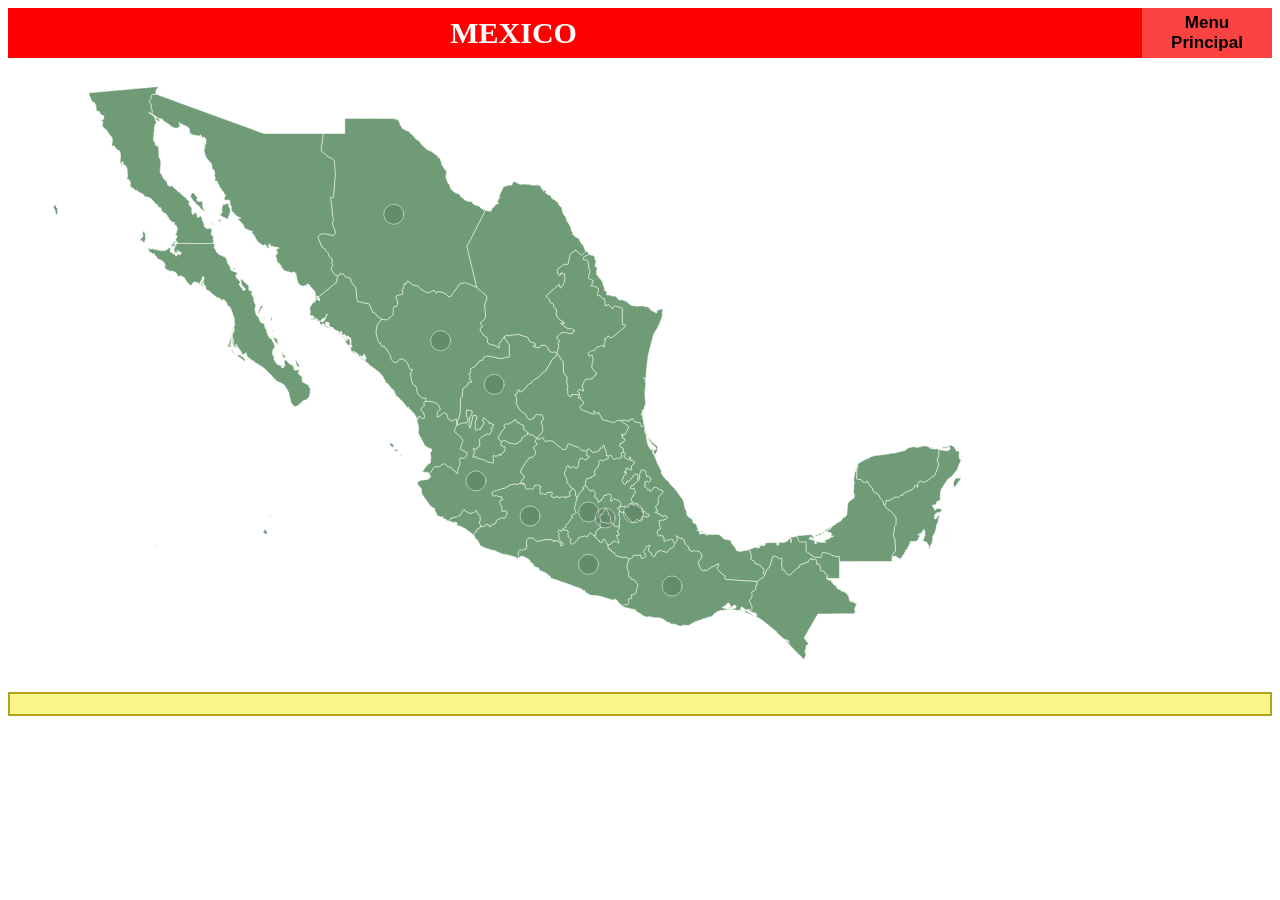
==== commit dde5e5de: "Add files via upload Added the files. Release 1.1" ====
--- a/mapa_mexico.html
+++ b/mapa_mexico.html
@@ -1,163 +1,163 @@
-<!DOCTYPE html>
-<html>
-    <head>
-        <title>Santos de Mexico</title>
-        <link rel="stylesheet" href="mapa_mexico.css">
-    </head>
-    <body>
-        <div class="div-de-mexico">
-                <div class="mexico-title">
-			    <span class="titlemex-option">MEXICO</span>
-                <a href="index.html" target="_blank" class="main-menu">
-                    <button class="button-mainmenu">Menu Principal</button></a>
-			    </div>
-
-<svg baseprofile="tiny" fill="#6f9c76" height="630" stroke="#ffffff" stroke-linecap="round" stroke-linejoin="round" stroke-width=".5" version="1.2" viewbox="0 0 1000 630" width="1000" xmlns="http://www.w3.org/2000/svg">
- <g id="features">
-  <path d="M147.3 35.9l0.1 0 1.1 0.4 11.7 4.3 11.8 4.3 11.7 4.3 11.8 4.3 11.7 4.3 11.8 4.2 11.7 4.3 11.8 4.3 1.4 0.5 1.5 0.6 1.5 0.5 1.5 0.6 1.4 0.6 1.5 0.5 1.5 0.6 1.5 0.5 0.8 0.3 1.7 0.2 1.7 0 1.2 0 1.2 0 1.2 0 1.3 0 1.2 0 1.2 0 1.2 0 1.3 0 1.2 0 1.2 0 1.2 0 1.3 0 1.2 0 1.2 0 1.3 0 1.2 0 1.2 0 1.2 0 1.3 0 1.2 0 1.2 0 1.2 0 1.3 0 1.2 0 1.2 0 1.2 0 1.3 0 1.2 0 1.2 0 1.2 0 1.3 0 1.2 0 1.2 0 1.3 0 1.2 0 1.2 0 1.2 0 1.3 0 1.2 0 1.2 0 1.2 0 1.3 0 1.2 0 1.2 0 0.6 0 0.6 0 1.3 0 0.4 0-0.3 2.7-0.4 2.9-0.3 2.8-0.4 2.9-0.1 1-0.2 1.1-0.1 1-0.1 1.1-0.2 0.7 0 0.6 0 0.4 0.4 0.5 1.7 1.4 1.6 1.3 1.6 1.4 1.7 1.4 0.4 0.3 0.6 0.3 0.5 0.2 0.6 0.1 0.9 0.3 0.7 0.4 0.7 0.5 0.7 0.7 0.6 0.5 0.3 0.4 0.2 0.6 0.1 0.8 0 1 0.1 1.1 0.1 1 0.1 1 0 0.4 0.1 0.3 0 0.3 0 0.3 0.2 2.1 0.2 2.1 0.1 2.1 0.2 2.1 0.1 0.5 0 0.5-0.1 0.4-0.2 0.4-0.2 0.5-0.2 0.5 0 0.6 0 0.7 0 0.1 0 0.1-0.1 0.7-0.1 0.7 0 0.7-0.1 0.6-0.2 2.7-0.2 2.7-0.2 2.6-0.2 2.7-0.1 0.8-0.1 0.8 0 0.7-0.1 0.8 0 0.6-0.1 0.4-0.2 0.2-0.5 0-0.5 0-0.5 0-0.5 0-0.5 0 0.2 1.7 0.2 1.6 0.1 1.6 0.2 1.7 0.2 1.8 0.3 1.8 0.2 1.8 0.2 1.9 0.1 1.3 0.2 1.4 0.2 1.3 0.1 1.3 0.1 0.4 0 0.4 0 0.4 0.1 0.3 0.1 0.3 0.2 0.3 0.1 0.4-0.1 0.3-0.2 0.9-0.4 1.2-0.3 1.1 0 0.9 0.3 0.9 0.3 1 0.3 1 0.3 1 0.3 0.6 0.2 0.7 0.3 0.7 0.2 0.7 0.2 0.6 0.4 0.9 0.2 0.8 0 0.5-0.6 0.6-0.6 0.6-0.6 0.6-0.7 0.6-0.4 0.2-0.5 0-0.5-0.2-0.4-0.1-1-0.3-1-0.2-1-0.3-1-0.2-1.5-0.3-1.3-0.1-1.4 0-1.5 0.1-0.7 0.2-0.5 0.2-0.5 0.4-0.5 0.5-0.6 0.5-0.5 0.5-0.3 0.6 0.2 0.7 0.9 2.2 0.9 2.2 0.9 2.2 0.9 2.2 0.2 0.4 0.4 0.3 0.3 0.3 0.4 0.2 0.5 0.3 0.5 0.3 0.5 0.2 0.5 0.3 0.3 0.6 0.2 0.7 0.1 0.7 0.4 0.6 0.8 0.6 0.8 0.7 0.7 0.7 0.8 0.6-0.3 0.4-0.1 0.4-0.1 0.5 0.1 0.5 0.6 0.7 0.6 0.6 0.6 0.6 0.8 0.5 0.5 0.3 0.3 0.4 0.1 0.5 0.1 0.6 0 0.7-0.1 0.6-0.2 0.7-0.1 0.6 0 0.6 0.2 0.5 0.3 0.6 0.2 0.5 0.1 0.9-0.3 0.7-0.5 0.6-0.5 0.7-0.2 0.8 0.1 0.8 0.3 0.6 0.4 0.7 0.6 1 0.6 1 0.7 1 0.6 0.9 0.4 0.4 0.3 0.2 0.4 0 0.5-0.1 0.3 0 0.2-0.1 0.2 0 0.2 0.2 0.1 0.4 0.2 0.3 0.1 0.4 0.2 0.3-0.2 0.8-0.3 0.8-0.2 0.8-0.2 0.8 0 0.6 0 0.8-0.1 0.7-0.2 0.4-1.4 1.2-1.4 1.2-1.5 1.2-1.4 1.2-2.8 2.4-2.8 2.3-2.9 2.3-2.9 2.2-0.2 0.2-0.2 0.1-0.1 0.1-0.2 0.2-0.3 0.5-0.5-1-0.8-0.5 0.1 0.1 0.1 0.2 0.1 0.1 0.1 0.3-0.6-0.2-0.3-0.1-0.3 0.1-0.8 0.9-0.3 0-0.1-0.4 0.4-2.3-0.1-1.3-0.3-1.2-0.7-0.8-1-1.5-1.3-0.9-0.8-1.3-0.9-0.8-0.8-0.3-0.8-0.1-0.3-0.2 0.4-0.1 0.5 0.2 0.7 0.2-0.2-0.6-0.2-0.1 0.2-0.3-0.2-0.4-0.5 0-0.4-0.1-0.2-0.3-0.1-0.5-0.3 0.2-0.3 0.3-0.2-0.6-0.5-0.1-0.3 0.4-0.3 0.3-0.1 0.4 0.3 0.1 0.3 0.1 0.3 0 0.1 0.2-0.1 0.2 0 0.3 0.5 0.3 0.3 0.1 0 0.2-1-0.5-2.2-0.4-1.2 0.1-0.4 0.3-0.1 0.3-0.8-0.1-0.9-0.4-1.3-0.5-0.4-0.4-1.4-1.5-0.7-1.1-0.2-1.2-0.2-1.1-0.4-0.7-0.4-1-0.1-0.4-0.3-0.5-0.9-1.5 0.1-0.3 0.2 0.4 0.8 1.3 0.6 0.5-0.7-1.8 0-0.7-0.2-1.4-1-1.2-0.4-0.4-0.5-0.2-0.5-0.1-0.5 0-0.2 0.1-0.2 0.1-0.2 0.2-0.2 0.2-0.2 0.3-0.3 0.3-0.8-0.7-1.7-0.5-1.2-0.3-0.7-0.2-0.7-0.1-0.7-0.2-0.7-0.1-0.9-0.6-0.5-0.2-1-1.2-0.9-1.2-1.3-0.9-0.4-0.3-1.1-0.2-0.6 0-0.1-0.3 0.9 0 0.8 0.1 0.8 0.1 0.4-0.3-0.6-0.5-0.7-0.9-0.3-0.4 0.1-0.2 0.1-0.2 0-0.2-0.4-0.2-0.1-0.1-0.2-0.2-0.6 0.4-0.3 0.2-0.3 0-0.3-0.1-0.1-0.3 0-0.8-0.1-0.8-0.9-0.5 0-2-0.3-1-0.8-2.1 0-1.1 0.3-0.5 0.5-0.2 0.6-0.1 0.3-0.5-0.1-0.5-0.3-0.1-0.4 0.2-0.2 0.4 0.2-1 0.2-0.3 0.4-0.2 0.3 0 0.3-0.1 0.2-0.4-1 0-0.5-0.3-0.1-0.4 0.4-0.8-0.4-0.1-0.3-0.2-0.1-0.4 0.2-0.4 0.2 0.3 0.2 0.1 0.1-0.2 0.2-0.6 0.1-0.1 0.3 0.1 1.4-0.3 0.4-0.3-0.1-0.6-0.6 0.2-1.7-0.7-0.7 0.1 0.4 0.3-0.2 0.2-0.4-0.1-0.9-0.6-0.5-0.2-2-0.5-1-0.1-1 0.1-1.1 0.2 0-0.2 0.3-0.1 0.9-0.4-0.2-0.4-0.1-0.3-0.1-0.3 0-0.4-0.1-0.4-0.4-0.2-0.3 0-0.2 0.4 0 0.9-0.1 0.5-0.3 0.5-0.6 0.6 0.5 0 0.2 0.1 0.1 0.3 0 0.4-0.1 0.4-0.3 0.6-0.2 0.2-0.2-0.3-0.1-0.1-0.7-0.9-0.1-0.1-0.5 0-0.2-0.1-0.1-0.2-0.1-0.2-0.1-0.1-0.2-0.2 0.3-0.3 0.2-0.1 0.3 0-0.5-0.5-0.6-0.6-0.7-0.3-0.6 0-0.6 0.2-0.5 0.6-0.8 0.1-0.5 0 0.1-0.3 0.2-0.2-0.3-0.4-0.4-0.2-0.3 0-0.4-0.5-0.8-0.2-0.4-0.5-0.4-0.5-0.6-0.8-0.9-0.2-0.4-0.7-0.5-0.6-0.5-1.2-1-1-0.2-1.5-0.2-0.3-0.1-0.1-0.4 0.1-0.2-0.1-0.1-0.1 0-0.2-0.3-0.5-0.1-0.7-0.1-0.3-1.3-1.2-0.4-0.5-0.2-0.7 0.2-0.4 0.3-0.3 0.1-0.6-1 0.2-1.2-0.4-2-0.7-1.9-1-0.7-0.2-0.6-0.2-0.3-0.1-0.5-1.3-0.5-1.3-0.5-1.4-4.6-4.5-0.6-0.9-0.3-0.3 0.2-0.2 0.3 0 0.3-0.2 0.6-0.4 0.2 0 0.2 0.3 0.2 0.4 0.1 0.2 0.3 0.1 0.2-0.1 0.1-0.3 0-0.4 0-0.3-0.3-0.6-0.5 0-0.5 0.1-0.7-0.1-0.8-0.7-0.4-0.6-1-0.4-0.8-0.2-0.1-0.7-0.4-0.1 0-0.4-0.4-0.4-0.6-0.5-0.2-0.5-0.3-0.4-0.1-0.2-0.3-0.1-0.4-0.1-0.6 0-0.5-0.1-0.1-0.2 0.3-0.2 0.2-0.3-0.1-0.3 0-0.3-0.4-1.3-0.1-0.8-0.4-0.1 0.1-0.3 0.3-0.5 0.2-0.4 0-0.3-0.3-0.7-0.5-0.6 0.1-0.3-0.5-0.4-0.5-0.3 0.4-1.3 0-0.8-0.4-0.9-0.4-1.1-0.7-0.5-1.4 0-0.3 0.1-0.2 0.2-0.1 0.1 0.1 0.3-0.1 0.4-0.2-0.2-0.5-0.6-1-0.4-0.5-0.4-0.3-1 0.4-1 0.6-1.3 0.2-0.6 0-0.8-0.2-0.4-0.6-0.1-0.4-0.3-0.3-0.3 0.1-0.7-0.1-0.6-1-0.9-1.1-1-0.8-1.9-0.1-0.4-0.2-0.4-0.5 0.1-0.6-0.7-0.2-0.5-0.2-1.3-0.4-0.7-0.5-0.6-0.3-0.5-0.6-1.9-0.3-0.5-0.5-0.3-0.2 0.1-0.5-0.2-0.6 0.3-0.4-0.3-0.2-0.5 0.4-0.5-0.2-0.6 0.3-1 0.1-0.8-0.2-0.5-0.3-0.4-0.3-0.6 0-0.6 0.2-1.8 0-1.8-0.4-0.9-0.4-0.6-0.5-0.5-0.3-0.4-0.6-0.4-0.2 0-0.3-0.1-0.3 0.3-0.1-0.2 0.3-0.6 0.1-1.1-0.1-1.4-0.2-1.3-0.4-0.9-1.3-1.5-2-2-1.6-2.5-1.1-2.1-1-3.7-0.4-1 0.5-1 0.3-2.2 0.1-1.3-0.1-1.1-0.9-2.4 0-0.5 0.2 0 0.2 0.3 0.1 0.4 0.3 0.7 0.4 1.1 0.2 0.1 0.2-0.3 0.6-1.1 0-1.6 0-1.5 0.2-1.1-0.6-0.6-0.7-1-0.7-0.5-0.8 0 0 0.3 0.5 0.2 0.3 0.2-0.1 0.3-0.5-0.2-0.5-0.3-1.2-0.7-0.3-0.8-0.4-0.4-0.3-0.9-0.4 0-0.4 0.2-0.4 0.1 0.3 0.5 0.3 0.2 0.4 0.2 0.3 0.2-0.4 0.1-1-0.3-4.5-0.8-1.4-0.4-1.9-0.3-0.3-0.7-0.7-0.2-1.1-0.1-0.6-0.5 0.2-0.2 0.5 0 0.3-0.2-0.3-1-0.5-1.8 0.1-1-0.8-1.1-1.5-1.1-1.3-0.6-0.5-0.5-0.8 0-1.3-0.7-0.8-0.4-0.2-0.6-0.8 0.3-0.4 0.1-0.4 0-0.5-0.5-0.2-1.3-0.4-0.3-0.1 0.5 0 1.8 0 0.3 0.2 0.3 0.2 0 0.2 0 0-0.1 0.3 0.4-0.1 0.1-0.3 0.1-0.4 0.6-0.1 0.4-0.3 0.2-0.4 0.1-0.1 0.3-0.2 0.2-0.1 0.2-0.3 0.4-1.2 0-1.3 0-1.2-0.1-1.4-0.6-0.7-0.6-0.8-0.3-0.8-0.4-0.3-0.3-0.4-0.5-0.4-0.2 0-0.5-1-0.4-1.5-0.9-0.5-0.4-0.5-0.1-0.4-0.6-0.9-0.3-1.4-1.4-1.2-1.5-0.6-0.1-2.1 0-0.2 0-0.3-0.2-0.5-0.6-0.1-0.1-0.3-0.1-0.6-0.5-0.3-0.1-1-0.1-0.3-0.1-0.4-0.4-0.7-1.1-0.4-0.2-0.6-0.1-1.6-1.3-0.1-0.7 0-0.8 0-0.8 0.1-0.9 0-0.5-0.1-0.4-0.2-0.4-0.2-0.4-0.2-0.2-0.3-0.2-0.2-0.1-0.1-0.2-0.1-0.5 0.3-0.5 0.3-0.5 0.1-0.7-0.3-1.4-0.5-1-0.6-1-0.8-1-0.2-0.2 0.1-0.5 0.5-0.7 0.6-0.4 0.5-0.6 0.3-0.8 0-0.6 0-0.6 0.1-0.6 0.2-0.7 0.4-0.9 0.6-0.6 0.6-0.3 1.5 0.1 0.6-0.1 0.3-0.3z m137.1 179.1l0.2 0 0.6 0.2 0.9 0.4 0.8 0.6 0.6 1-0.2 0-0.7-0.9-0.7-0.5-0.7-0.4-0.5-0.1-0.3-0.3z m-16-7.4l-0.1-1.3 0-0.8 0.2-0.7 0.2-0.4-0.2 1.3 0.1 1.4 0.6 0.6 1.3 0.5-0.1 0.5-1.6-0.6-0.4-0.5z m-48-47.2l-0.4 0.2-0.6 0.5-0.5-0.5-0.5-0.1-0.4 0.2-0.3-0.4-0.4-0.1-0.5-0.6-0.4-0.2-0.3 0.1-0.3-0.2-0.6 0.1-0.3-0.2 0-0.5-0.8-0.1-0.1-0.3-0.7-0.4-0.8-0.4-0.4-0.4-0.3 0-0.3-0.2 0.8-0.5 0.9-0.6 0.4-0.6 0.2-0.1 0.1-0.3 0.2-0.4 0.1-0.2 0.1-0.4-0.1-0.4-0.3-0.3-0.1-1.3 0.1-1.5 0.3-1.3 0.3-1.3 0.2-0.4 0.2-0.5 0.4-0.3 0.4-0.3 0.5 0.4 0.6 0 0.6-0.5 0.5-0.4 0.5-0.1 0.8 0 0.5-0.1 0.3-0.3 0.3-0.3 0.4-0.2-0.1 0.3-0.4 0.4 0.1 0.6 0.4 0.3 0 0.2-0.1 0.3 0 0.3-0.2 0.3 0.2 0.4-0.1 0.5 1 1.4 1.2 2.4-0.5 1.2-0.1 1-0.4 1.7-0.4 0.4 0.2 0.5-0.5 0.6-0.2 0.7-0.3 0.4-0.1 0.6 0.1 0.7 0.3 0.1 0.2 0.4-0.3 0.2-0.3-0.2z m-72.1-100.9l0.9 0.2 1.3 1.1 1.1 1.5 0.5 1-0.4 0-0.3-0.1-0.3-0.3-0.1-0.3-0.7 0.6-1.3-0.7-1-1.4 0.3-1.6z m159.5 182l0.1-0.6 0-1.7 0.3-0.3 0.6 0 0.5 0.2 0.4 0.2 0.2 0.6 0 0.2-0.3 0.2-0.5 0.4-0.6 0.4-0.6 0.3-0.1 0.1z m-1.8 0.9l0.1-0.3 0.6-1 0.1-0.6 0.1-0.3 0.2 0.1 0.1 0.4-0.3 0.7-0.2 0.1-0.2 0.3-0.1 0.2-0.1 0.2-0.1 0.1-0.1 0-0.1 0 0 0.1z m-60.2-55.9l-0.2-0.3 0.3-0.3 0.4 0.6 0.2 0.5-0.5-0.1-0.2-0.4z" id="MXSON" name="Sonora">
-  </path>
-  <path d="M147.3 35.9l-0.3 0.3-0.6 0.1-1.5-0.1-0.6 0.3-0.6 0.6-0.4 0.9-0.2 0.7-0.1 0.6 0 0.6 0 0.6-0.3 0.8-0.5 0.6-0.6 0.4-0.5 0.7-0.1 0.5 0.2 0.2 0.8 1 0.6 1 0.5 1 0.3 1.4-0.1 0.7-0.3 0.5-0.3 0.5 0.1 0.5 0.1 0.2 0.2 0.1 0.3 0.2 0.2 0.2 0.2 0.4 0.2 0.4 0.1 0.4 0 0.5-0.1 0.9 0 0.8 0 0.8 0.1 0.7-0.7-0.3-0.3-0.1-0.4 0-0.3-0.1-0.4-0.3-0.2-0.1-0.1-0.2 0-0.4-0.1-0.4-0.3-0.2-0.1 0.2 0 0.4 0.1 0.4 0.4 0.8 0.1 0.1 0.3 0.2 0.2 0.1 0.8 0.2 0.5 0.2 0.4 0.4 0.4 0.3 0.2 0.5 0.7 0.1 0.6 0.6 0.4 0.6 0.2 0.5 0.4 0.2 0.2 0.4 0.3 2.3 0.3 0.7 0.4 0.7 0.4 0.8-0.3 0.6-1 1.2-0.5 1.2-0.3 1.3 0 4.7-0.7 2 0.1 1.9-0.3 3-0.1 0.7 0.1 1.4 0.6 1 0.7 0.8 0.7 0.5 0 0.3-0.5 0.5 0 0.7 0.3 0.6 0.5 0.4 1.9 0.9 0.5 0.3 0.1 0.2 0 0.2 0.2 0.4 0 1.1 0 0.3 0.1 0.6-0.1 0.4 0.2 0.3 0.2 0.5-0.1 1.6 0.1 0.4 0.2 0.6-0.1 0.2-0.4 0.9 0.3 0.8 0.1 0.5-0.2 1.1 0.4 1.1 0.7 1 0.3 0.7 0.1 0.4 0 0.3 0 0.3 0.2 0.4 0.3 0.6 0 0.5-0.2 0.5 0 0.8 0.2 0.5-0.1 1-0.2 0.7 0.1 0.3-0.2 1.7-0.2 0.6-0.1 0.3 0.1 0.3 0.3 0.5-0.1 0.4-0.2 0.8-0.1 0.5-0.3 0.4 0.1 0.6 0.2 0.2 0.3 0.7 0.4 0.3 0 0.4 0.1 0.5 0.6 0.3 0.2 0.7 0.5 0.5 0 0.7 0.6 1.2 0.4 0.8 0.4 0.8 1.5 0.7 0.2 0.9 0.4 0.3 0.9 0.1 0.3 0.5 0.2 0.4-0.1 0.8 0.3 0.8 0.2 0.2-0.2 0-0.2 0.2 0 0.2 0.3 0.1 0.1 0.2 0 0.3 0.1 0.4 0.3 0.3 0.3 0.1 0.2 0 0.3 0.1 0.2 0.3 0 0.3 0.2 0.2 0.5 0.1 0.5 0 0.2 0 0.3-0.2 0-0.2 0.1-0.1-0.2 0-0.1-0.2 0.1-0.1 0.2 0 0-0.1 0.1-0.1 0.1 0 0.1 0 0.1 0 0.1 0.1 0.1 0.1 0.1 0 0.1 0.2 0.1-0.1 0.3 0 0.2 0.1 0.2 0.3 0.2 0 0 0.1 0.4 0.1 0.1 0.2 0.1 0.4 0.1 0.1 0.2 0.1 0.1 0.2 0.1 0 0.1 0.2 0.1 0.1 0.2 0.1 0.1 0.1 0.2 0.2 0 0.1 0.2-0.1 0.1 0 0.2 0.1 0 0.2 0.3 0.2 0 0.2 0.1 0 0.3 0.3 0.1 0.2 0.1 0.1 0.4 0.2 0.2 0.2 0.2 0 0.6 0.4 0.1 0.4 0 0.2 0.2 0.2 0.1 0.3 0.4 0.1 0.1 0 0.1 0.2 0.1 0.1 0 0.1 0.2 0.1 0.3 0 0.3 0 0.4 0.3 0.2 0.4 0.3 0.3 0.2 0.2 0.1 0.1 0.3 0.5 0.4 0.1 0.2 0.3 0.3 0.4 0.4 0.4 0.5 0.3 0.4 0.5 0.5 0.1 0.3 0.1 0.2 0.2 0 0.5 0.2 0.2 0.3 0 0.3 0.2 0.2 0.2 0.3 0.1 0.4 0.2 2.6 3 1 0.8 0.3 0.3 0.1 0.6 0.2 0.2 0.1 0.2-0.5 0.4-0.2 0.4-0.3 0.3 0.1 0.4 0.2 0.2 0.3 0.1-0.1 0.5 0.2 0.3 0.1 0 0.1 0.1 0.1 0.3 0.3 0 0.1 0 0 0.3 0.2 0.4 0.3 0.4 0.3 0.1 0.3 0.3 0.2 0.8 0.5 0.9 0.3 0.4-0.1 0.4-0.3 0.1-0.2 0.3-0.1 0.1-0.1 0.4 0 0.4 0.4 0.2 0.1 0.6 0 0.6-0.3 0.1 0 0.2 0.3 0.5 0.2 0.4 0.1 0.5 0.3 0.2 0 0.3 0.6 0.1 0.7-0.2 0.1-0.1-0.1-0.2 0.2-0.4-0.3-0.2-0.1-0.3 0.2-0.1-0.1-0.2 0.1-0.2 0.2-0.1 0.3 0.1 0.4 0.1 0.2-0.3 0.2-0.3 0.2 0.4 0 0.5 0.4 0.4 0.2-0.2 0-0.2 0.5-0.2 0.2 0.1-0.1 0.2-0.1 0.1-0.1 0.5 0.7 0.2 0 0.1-0.3 0.1 0 0.2 0.2 0.3 0.1 0.2 0.3 0.2-0.2 0.1-0.1 0.4 0 0.4-0.1 0.3 0.2 0.4 0.4 0.2-0.1 0.6 0.6 0 0.7-0.1 0.2-0.2 0.3-0.3 0.2-0.3 0.5-0.2 0.2-0.2 0.8 0.1 0.4 0.4 0.1 0.2 0.1 0.5 0.3 0.1 0.1 0.2-0.1 0.4 0.3 0.3 0 0.4-0.1 0.5 0.4 0.9 0.1 0.1 0.2 0.7 0.4 1.1 0.7 0.6 0.1 0.4-0.1 0.8 0.3 0.8 0.1 0.5 0.2 0.6-0.1 0.6 0.3 0.7 0.6 0.4 0.1 0.2 0.5 0.3 0.6 0.1 0.1 0.3 1 0.3 0.9 0 1.2-0.3 0.8-0.3 0.5 0.4-0.1 0.2 0.3 0.2 0 0.2-0.1 0.2 0 0.1 0.4 0.1 0.1-0.1 0.2-0.2 0.3 0 0 0.4 0 0.2-0.2 0.2-0.2 0.4 0.2 0.2 0.1 0.5-0.1 0.5-0.5 1.2-0.1 0.8 0.1 0.2-0.1 0.6 0.3 0.3 0.3 0.4 0.4 0.3 0 0.3 1 1 0.1 0.3 0.3 0 0.1 0.2-0.2 0.2-0.1 0.2-0.1 0.5-0.1 0.2-0.1 0.4-0.1 1 0.3 1.1 0.1 0.1 0.2 0.1 0 0.4-0.2 0.3-0.2 0.4 0 0.4 0.1 0.5 0.4 0.5 0.5 0 0.2 0.1-5 0-5.1 0-5.2 0-5.2 0-5.1-0.1-5.2 0-5.2 0.1-1.3 0 0.2-0.3 0.4-0.6 0.1-0.3-0.3-0.1-0.3-0.1-0.3-0.4-0.5-0.1-0.4 0.1 0-0.5 0-0.9-0.2-0.4-0.2-0.3 0.1-0.2 0.1-0.3 0.5-0.7 0.3-0.6 0.3-0.6 0.3-0.4-0.1-0.2-0.1-0.4-0.1-0.5-0.3-0.2-0.3 0-0.3 0.2-0.3-0.1-0.2-0.3-0.2-0.1 0.2-0.5 0.2-0.5 0.3-0.7 0.5-1.2 0.6-2 0.4-0.9 0.1-0.8-0.2-0.6-0.4-0.1-0.2-0.3 0.1-0.5 0-0.5-0.3-0.2-0.1-0.3-0.1-0.3-0.3-0.3-0.4-0.3-0.5-0.1-0.6 0.1-0.3-0.2 0-0.5 0.1-0.6 0-0.8-0.3-0.7-0.3-0.4-0.2-0.1-0.7 0-0.8 0.1-0.3 0.2-0.7-0.2-0.1-0.5 0.1 0 0-0.3-0.1-0.4-0.7-0.3-0.4-0.7-1-0.2 0-0.5 0-0.5-0.4-0.5 0-0.6-0.3-0.6-0.6 0.3-0.4-1.1 0.1-0.7-0.5-0.6-0.5 0-0.1-0.5-0.5-0.5-0.5-0.7-0.7-0.1-0.4 0.1-0.2 0.2-0.2 0-0.4-0.3-0.2-0.6-0.2-0.6-0.1-0.3-0.4 0-0.5 0.5-0.4-1.1 0.1-1.1-0.2-0.5-0.3-0.5-0.1-0.6-0.3-0.5-0.8-0.3-0.8-0.3-0.5 0.6-0.5-0.7-0.1-0.8-0.2-0.4-0.2-0.7-0.1-0.4-0.2-0.2-1-0.1-1.2-1.2-0.7-0.9-0.8-0.9-1.3-1.5-1.3-1.5-3.8-1.4-2.4-0.3-1.3-2-1.5-1.3-2.5-0.9-1.5-1.3-0.8-0.8-0.7-0.2-0.7 0.5-0.5-0.5-0.5-0.3-0.4-0.6-0.7-0.5-0.6-0.8-0.8-0.1-2.2-2 0.1-0.7 0.2-0.8 0.1-1-0.2-0.7-0.1-0.5-0.1-1-0.6-0.7-0.3-0.5-0.4-0.4-0.5-0.2-1.3-0.1-0.1-0.4 0.6-2.3 0.2-1.8-0.2-1.1-0.1-0.2-0.3-0.4 0-0.3 0-0.4 0.2-1.1-0.1-1.4-0.2-1.5-0.5-1.1-0.4-1-0.8-0.7-0.9-0.6-1-0.5-1.2 0 0.8-0.7 0.3-0.4 0.1-0.5-0.2-0.5-0.4-0.5-0.6-0.4-0.4-0.2 0.2 0.5 0.3 0.4 0.2 0.4 0.1 0.5-0.3 0.3-0.4 0.1-0.1-0.3-0.4-0.3-0.2 0.2-0.2 0.3 0 0.3 0.3 0.1 0.3 0.4 0.1 0.7 0.3 1-0.7 0-0.2-1.1-0.5-1.6-0.6-1.3 0.6-4.9-0.2-3.5-0.5-1.7-0.1-0.7-0.3-0.3-1.1-0.2-1.3-1.3-0.7-0.1-0.7-1-0.5-0.8-0.2-0.4-0.7-1-0.5-0.3-1.2 0.4-0.8-0.1-0.1-1.1 0.4-1.3 0.2-2.1 0.3-2-0.9-2.3-3.3-4-1.2-2.3-0.3-0.5-0.2-0.1-0.5-0.6-0.2-0.2-0.4-0.2-0.6-0.5-0.4-0.1-0.3-0.2-0.1-0.2 0-0.3-0.2-0.3-1.1-0.9-0.2-0.3-0.6-0.5-0.2-0.5 0.1-0.4-0.1 0 0.4-0.1 0.7 0.1-0.6-0.8 0.1-0.5 0.1-0.5 0.3-0.9-0.3-0.7-0.3-0.6-0.2-0.2-0.5-0.2-0.7-0.1-0.7-0.9-0.3-0.5 1.2 0.3 0.9 0.6 0.5 0.1 0.5-0.4 0.4-0.6 0.3-0.6 0.2-1 0-0.7 0-0.7-0.2-0.5-1.1-0.2-0.6-0.2-0.5-0.7-0.7-0.4-0.5-0.1-0.5-0.2 0-0.8-0.1-1.1-0.3-0.4-1 0-1.1-0.3-0.7-0.9-0.3-0.7-0.1-1.2-0.2-2.1-0.5-1.6-0.5-1.4-0.3-0.5-0.5-0.4-0.5-0.3-1.2-0.3-0.5-0.4-1.4-3.2-0.4-1.2-0.5-1.1-0.4-0.6 0-0.6-0.1-0.6 0-0.8 0-0.3 0-0.3 2.3-0.2 2.1-0.2 2.1-0.2 2.1-0.2 2.1-0.2 2.1-0.1 2.1-0.2 2.2-0.2 2.1-0.2 2.1-0.2 2.1-0.2 2.1-0.2 2.1-0.2 2.1-0.2 2.1-0.1 2.1-0.2 2.2-0.2 2.1-0.2 2.1-0.2 2.1-0.2 2.1-0.2 2.1-0.2 2.1-0.2 2.1-0.2 2.1-0.1 2.2-0.2 2.1-0.2 2.1-0.2 2.1-0.2 2.1-0.2 2.1-0.2 2.1-0.2 1.2-0.1 0 0.1-0.2 0.8-0.3 0.6-0.3 0.6-0.2 0.2-0.7 0.6-0.1 0.3-0.5 0.9 0.3 0.7-0.1 0.7-0.4 1.4-0.3 0.4z m-10.7 138.5l0.3 0.8 0.3 0.2-0.1 0.4 0.2 0.4 0.2 0.8-0.3 0.9 0 0.7 0.4 0.6 0.1 0.7-0.1 0.7 0.1 0.3-0.2 0.4-0.4 0.1 0 0.3-0.3 0.3 0.1 0.4-0.1 0.3 0.1 0.5-0.1 0.5 0.2 0.5-0.1 0.2 0 0.2-0.2-0.1-0.1-0.1-0.4-0.1-0.3 0.2-0.3 0.1-0.2-0.3-0.3 0.1-0.2-0.2-0.3-1-0.5-0.6-0.7-0.2-0.5 0.3-0.4 0-0.3 0.5-0.3-0.4 0.2-1.1 0.5-0.3 1.7-2.1 1-1.4-0.5-1-0.2-1.1 0.2-1 0.2-1 0.4-0.4 0.6-0.2 0.7 0.5-0.1 0.7z m66-11l1 0.2 1.6 1.1 0.4 0.5 0.2 0.2 0.1 0.2 0.5 0.2 0.1 0.3 0.2 0.1-0.3 0.3-0.3 0.2-0.2-0.2-0.1-0.1-0.2 0-0.2-0.8-0.4-0.3-0.5-0.2-0.4-0.5-0.7-0.1 0-0.2-0.1-0.2-0.2-0.2-0.2-0.3-0.3-0.2z m8.1-1.6l0.3-0.1 0.2-0.1 0.7 0.1 0.4-0.2 0.3 0.2 0 0.4 0.1 0.2-0.1 0.3 0 0.5-0.2 0.5-0.5 0.1-0.7-0.2-0.3 0.2 0.1-0.3-0.3-0.9 0-0.7z m-15.1-11.1l0.4 0.1 0.2 0.2 0.4 0.1-0.4 0.9 0.1 0.4 0 0.9-0.3 0-0.3-0.5-0.3-0.1-0.4-0.5-0.9-0.3-0.2-0.6-0.5-0.3-0.4-0.1-0.4-0.4-0.2-0.4-0.2-0.2-0.2-0.5-0.3-0.4-0.5-0.6-0.3-0.3-0.3-0.1-0.2-0.3-0.4-0.2-0.6-0.3-0.2-0.5-0.7-0.4-0.6-0.4-0.7-1.1 0.1-0.3-0.2-0.4-0.4-0.5-0.5 0.1-0.5 0-0.4-0.3-0.2-0.4 0-0.6-0.2-0.3-0.4-0.3-0.2-0.5-0.2-0.1-0.1-0.4-0.5-0.4 0-0.3-0.3-0.4-0.5-0.3-0.2-0.8 0.2-0.8 0.4-0.7 0.3-1-0.2-0.5 0-0.5 0.3-0.2 0 0.2 0.3 0.2 0.4-0.2 0.3-0.2 0-0.2 0.4 0 0 0.4 0.3 0.1 0.7 0.1 0.4 0.4 0.9 0.9 0.3 0.9 0.7 0.2 0.1 0.3 0.2 0.3 0 0.2 0.4 0.5 0.3 0.6-0.1 0.3 0.4 0.3-0.3 0.3-0.3 0.4-0.1 0.6 0.1 0.3 0 0.8 0.8 0.5 1.1 0.2 0.2 0.3 0.4 0 0.2-0.3 0.4 0 0.2 0.1 0.5-0.1 0.5 0 0.5 0.1 0.6-0.1 0.4 0.4-0.3 0.6 0.1 0.7 0.2 0.4-0.1 0.6 0 0.4 0.2 0.2-0.1 0.4-0.1 0.7 0 0.9 0.1 0.3 0.3 0.6 0.1 0.3 0 0.3 0.2 0.5 0.3 0.1z m-27.6 34.8l-0.2-0.5-0.3 0.1-0.2-0.1 0.1-0.3 0.4-0.2 0.4 0.2 0.4 0.5 0.2 0.3-0.8 0z m-3.1 0l0.6-0.7 0.9-1.3 0.6-0.7 0.4-0.1 0.2 0.8-0.1 0.6-0.5 0.4-0.3 0.3-0.1 0.3-0.1 0.2 0.1 0.2-1.7 0z m-116.1-35.6l0.7 0.9 0.2 1.5-0.2 0.7 0.2 1.2-0.1 1.4-0.8 1-0.5 0-0.4 0.2-0.2 0 0.1 0.3-0.3-0.2 0.1-0.4 0.3-0.2-0.3-0.7-0.1-0.5 0.1-0.6-0.2-0.6-0.4-0.5 0.3-0.5-0.3-0.9-0.2-0.5-0.4-0.4-0.6-0.5 0-0.5-0.2-0.5-0.1-0.5 0.1-0.6 0.2-0.6 0.6-0.4 0.8-0.3 0.3-0.5 0.7-0.1 0.5 0.3-0.5 0.5-0.3 0.4-0.1 0.5 0.2 0.7 0.4 0.6 0.4 0.3z m76.3 25.3l0.2 0.2 0.2-0.1 0.4 0 0.1 0.2-0.4 0-0.1 0.2-0.3 0.1-0.3-0.2-0.1-0.2 0.1-0.2 0.2 0z m59.6-25.5l0.2 0 0.2 0.1 0 0.1-0.1 0.2 0 0.1 0.1 0.1 0 0.2 0 0.3 0.1 0.2 0 0.2 0.1 0 0 0.2 0.2 0.1 0 0.1-0.3 0-0.2-0.1 0.1-0.1-0.1-0.2-0.2-0.1 0.1-0.2 0.1-0.1-0.2-0.1 0-0.2 0-0.2-0.2-0.1 0-0.2-0.2-0.2 0.3-0.1z m-25.8-29.4l0.4 0 0.1 0.6 0.1 0.3-0.3 0-0.4-0.2 0.1-0.4 0-0.3z m-48.7-17l0.1 0.1 0.2 0.2 0 0.2-0.3 0-0.3-0.1 0-0.2 0.3-0.2z m-32.7-64.7l0.1 0 0.1 0.2 0.1 0.3 0.1 0.3 0 0.3-0.1 0-0.1-0.4-0.1-0.3-0.1-0.1 0-0.3z" id="MXBCN" name="Baja California">
-  </path>
-  <path d="M329.7 218.5l-0.2-0.3-0.1-0.4-0.2-0.3-0.1-0.4-0.2-0.2-0.2 0-0.2 0.1-0.3 0-0.5 0.1-0.4 0-0.3-0.2-0.4-0.4-0.6-0.9-0.7-1-0.6-1-0.6-1-0.4-0.7-0.3-0.6-0.1-0.8 0.2-0.8 0.5-0.7 0.5-0.6 0.3-0.7-0.1-0.9-0.2-0.5-0.3-0.6-0.2-0.5 0-0.6 0.1-0.6 0.2-0.7 0.1-0.6 0-0.7-0.1-0.6-0.1-0.5-0.3-0.4-0.5-0.3-0.8-0.5-0.6-0.6-0.6-0.6-0.6-0.7-0.1-0.5 0.1-0.5 0.1-0.4 0.3-0.4-0.8-0.6-0.7-0.7-0.8-0.7-0.8-0.6-0.4-0.6-0.1-0.7-0.2-0.7-0.3-0.6-0.5-0.3-0.5-0.2-0.5-0.3-0.5-0.3-0.4-0.2-0.3-0.3-0.4-0.3-0.2-0.4-0.9-2.2-0.9-2.2-0.9-2.2-0.9-2.2-0.2-0.7 0.3-0.6 0.5-0.5 0.6-0.5 0.5-0.5 0.5-0.4 0.5-0.2 0.7-0.2 1.5-0.1 1.4 0 1.3 0.1 1.5 0.3 1 0.2 1 0.3 1 0.2 1 0.3 0.4 0.1 0.5 0.2 0.5 0 0.4-0.2 0.7-0.6 0.6-0.6 0.6-0.6 0.6-0.6 0-0.5-0.2-0.8-0.4-0.9-0.2-0.6-0.2-0.7-0.3-0.7-0.2-0.7-0.3-0.6-0.3-1-0.3-1-0.3-1-0.3-0.9 0-0.9 0.3-1.1 0.4-1.2 0.2-0.9 0.1-0.3-0.1-0.4-0.2-0.3-0.1-0.3-0.1-0.3 0-0.4 0-0.4-0.1-0.4-0.1-1.3-0.2-1.3-0.2-1.4-0.1-1.3-0.2-1.9-0.2-1.8-0.3-1.8-0.2-1.8-0.2-1.7-0.1-1.6-0.2-1.6-0.2-1.7 0.5 0 0.5 0 0.5 0 0.5 0 0.5 0 0.2-0.2 0.1-0.4 0-0.6 0.1-0.8 0-0.7 0.1-0.8 0.1-0.8 0.2-2.7 0.2-2.6 0.2-2.7 0.2-2.7 0.1-0.6 0-0.7 0.1-0.7 0.1-0.7 0-0.1 0-0.1 0-0.7 0-0.6 0.2-0.5 0.2-0.5 0.2-0.4 0.1-0.4 0-0.5-0.1-0.5-0.2-2.1-0.1-2.1-0.2-2.1-0.2-2.1 0-0.3 0-0.3-0.1-0.3 0-0.4-0.1-1-0.1-1-0.1-1.1 0-1-0.1-0.8-0.2-0.6-0.3-0.4-0.6-0.5-0.7-0.7-0.7-0.5-0.7-0.4-0.9-0.3-0.6-0.1-0.5-0.2-0.6-0.3-0.4-0.3-1.7-1.4-1.6-1.4-1.6-1.3-1.7-1.4-0.4-0.5 0-0.4 0-0.6 0.2-0.7 0.1-1.1 0.1-1 0.2-1.1 0.1-1 0.4-2.9 0.3-2.8 0.4-2.9 0.3-2.7 0.8 0 1.2 0 1.2 0 1.3 0 1.2 0 1.2 0 1.3 0 1.2 0 1.2 0 1.2 0 1.3 0 1.2 0 1.2 0 1.2 0 1.3 0 1.2 0 1.2 0 1.2 0 0-0.2 0-0.2 0-0.3 0-0.2 0-0.2 0-0.3 0-0.2 0-0.3 0-0.2 0-0.2 0-0.3 0-0.2 0-0.2 0-0.3 0-0.2 0-0.3 0-0.2 0-0.2 0-0.3 0-0.2 0-0.2 0-0.3 0-0.2 0-0.2 0-0.3 0-0.2 0-0.3 0-0.2 0-0.2 0-0.3 0-0.2 0-0.2 0-0.3 0-0.2 0-0.3 0-0.2 0-0.2 0-0.3 0-0.2 0-0.2 0-0.3 0-0.2 0-0.2 0-0.3 0-0.2 0-0.3 0-0.2 0-0.2 0-0.3 0-0.2 0-0.2 0-0.3 0-0.2 0-0.3 0-0.2 0-0.2 0-0.3 0-0.2 0-0.2 0-0.3 0-0.2 0-0.3 0-0.2 0-0.2 0.8 0 0.7 0 0.8 0 0.7 0 0.7 0 0.8 0 0.7 0 0.8 0 0.7 0 0.8 0 0.7 0 0.7 0 0.8 0 0.7 0 0.8 0 0.7 0 0.8 0 0.7 0 0.7 0 0.8 0 0.7 0 0.8 0 0.7 0 0.8 0 0.7 0 0.7 0 0.8 0 0.7 0 0.8 0 0.7 0 0.8 0 0.7 0 0.7 0 0.8 0 0.7 0 0.8 0 0.7 0 0.8 0 0.7 0 0.7 0 0.8 0.1 0.7 0 0.8 0 0.7 0 0.8 0 0.7 0 0.7 0 0.8 0 0.7 0 0.8 0 0.7 0 0.8 0 0.7 0 0.7 0 0.8 0 0.7 0 0.8 0 0.7 0 0.8 0 0.7 0 0.7 0 0.8 0 0.7 0 0.8 0 1.2 0 0.3 0.1 0.1 0.2 0.3 0.2 0.5 0.1 1.3-0.1 1.1 0.4 0.9 1 0.8 1.2 0.6 1.1 0.7 2.3 0.3 0.6 1.2 1.5 0.3 0.5 0.1 0.3 0.1 0.2 0 0.2 0.2 0.2 1 0.6 0.3 0.4 0.7 0.3 1.2 0.3 0.9 0.6 0.6 0.2 0.7 0.1 0.5 0.2 1.2 0.9 0.4 0.3 0.2 0.3 0.2 0.6 0.2 0.3 0.5 0.3 0.4 0.2 0 0.2 0.5 0.1 0.5 0.4 2.2 2.6 0.2 0.7 0.3 0.4 2.2 1.4 0.4 0.2 0.3 0.1 0.6 0.8 0.6 0.5 0.5 0.3 0.5 0.3 0.3 0.7 0.4 1.2 0.3 0.4 0.7 0.4 1 1.2 2.3 1.8 1.1 1.4 0.4 0.3 0.8 0.2 1.7 0.9 0.2 0.1 0.1 0.2 0.2 0.2 0.3 0.2 0.1-0.1 0.1 0 0.2-0.3 0.1 0 0.4 0.1 0.1 0 0.2 0.1 0.3 0.5 0.3 0.1 0.3 0 0.2 0.1 0.2 0.3 0 0.3 0.1 0 0.1 0 0.4 0.5 0.2-0.3 1.3 1.6 0.6 0.3 0.5 0.1 0.6 0.3 0.6 0.4 0.4 0.5 0 0.4 0.1 0.3 0 0.4 0.2 0.3 0.3 0.1 0.9 0.1 0.2 0.1 0.2 0.4 0.9 1 0.3 0.6 0.1 0.3 0 0.7 0.1 0.4 0.5 0.2 0.1 0.2 0 0.2-0.2 0.4 0 0.2 0 0.4 0.3 0.4 0.1 0.4-0.1 0.5 0 0.2 0 0.1 0.3 0.4 0.2 0.3 0.4 0.2 0.1 0.2 0.1 0.3 0 0.4 0.1 0.3 0.1 0.1 0.6 0.4 0.4 0.8 0.4 0.9 0.3 0.7 0.2 0.1 0.5 0.3 0.3 0.2 0.6 1.2 0.4 0.5 0.1 0.8-0.1 1.2-0.1 0.8-0.4 1.1-0.1 0.7 0.1 0.8 0.5 1.8 0 0.3-0.1 0.5 0.1 0.4 0.1 0.1 0.4 0.5 0.1 0.1 0.1 0.4 0.5 0.6 0.4 1.6 0.1 0.3 0.6 0.6 0.5 0.4 0.4 0.5 0.2 1.4 0.5 0.9 0.2 0.5 0.1 0.5 0 0.3 0.1 0.3 0.4 0.5 1.4 0.9 0.4 0.4 0.1 0.2 0.1 0.3 0.1 0.3 0.2 0.2 0.2 0 2.3 1.5 0.3 0.5 0.5-0.3 0.8 0 0.8 0.2 0.4 0.6 0.7 0.5 0.3 0.1 0.1 0.2 0.6 1.2 0.9 1 0.6 0.5 1 0.5 1.4 1.6 1.1 0.6 2.6 0.9 1.8 0.4 2 0.1 0.3 0.1 0.3 0.2 0.2 0.4-0.3 0.7 0.2 0.2 0.4 0.1 0.2 0.1 1.4 1.2 0.8 0.4 2.5 0.6 0.8 0 0.2 0 0.3 0.2 0.1 0.2 0.1 0.3 0.1 0.3 1.5 1.4 1.2 0.7 0.4 0.1 0.2 0.2 0.8 0.8 0.5 0.1 0.3-0.2 0.2-0.3 0.3 0 0.4 0.5 0.1-0.1 0.4-0.1 0 0.2-2.3 4.6-2.4 4.6-2.4 4.6-2.3 4.5-0.9 1.8-0.9 1.7-0.8 1.7-0.9 1.7-1.2 2.4-1.2 2.3-1.2 2.3-1.3 2.3-0.9 1.6 0.2 1.1 0.2 0.7 0.1 0.7 0.2 0.7 0.3 1.5 0.4 1.4 0.3 1.5 0.3 1.5 1.5 6.2 1.5 6.2 1.5 6.3 1.5 6.2 0.4 1.8 0.4 1.8 0.4 1.8 0.4 1.8-2.2-0.9-2.3-1-2.2-0.9-2.3-0.9-0.7-0.3-0.6-0.2-0.7-0.1-0.7 0.1-1.1 0-1.2 0.1-1.1 0.1-1.1 0.4-1.2 1.1-1.1 1.3-0.9 1.5-1 1.4-1.3 1.8-1.3 1.7-1.3 1.8-1.3 1.7-1.1 1-1.1-0.3-1.2-1-1-0.9-1.4-1.1-1.6-0.8-1.6-0.5-1.7-0.4-0.7-0.1-0.7-0.1-0.7-0.1-0.6 0.1-0.4 0.4-0.4 0.6-0.3 0.4-0.5-0.3-0.4-0.5-0.7-1-0.6-0.8-0.4-0.4-0.8 0.5-0.8 0.4-0.8 0.4-0.9 0.4-0.5 0.3-0.9 0.5-0.8 0.4-0.6 0.1-0.8-0.4-0.8-0.5-0.9-0.4-0.8-0.5-0.8-0.5-0.8-0.4-0.8-0.5-0.8-0.4-0.7-0.5-0.5-0.5-0.5-0.6-0.6-0.6-0.4-0.7-0.4-0.7-0.5-0.5-0.7 0.1-0.7 0.2-0.8 0-0.7-0.1-0.8 0-1.2-0.7-1.1-0.8-1.1-1-1.1-0.8-0.5-0.4-0.4-0.3-0.4-0.3-0.5-0.4-0.1 0.3-0.2 0.2-0.2 0.2-0.1 0.3-0.3 0.6-0.3 0.6-0.3 0.6-0.3 0.6-0.3-0.4-0.4-0.5-0.4-0.2-0.4 0.2-0.4 0.7-0.1 0.9 0 0.9 0 0.8 0 0.4-0.1 0.4 0 0.5-0.2 0.2-0.4 0.3-0.6 0.5-0.4 0.4-0.1 0.5 0.2 0.7 0.2 0.6 0.2 0.7 0.2 0.6 0.1 0.7-0.1 0.4-0.3 0.3-0.6 0.2-1.3 0.4-1.2 0.4-1.3 0.4-1.2 0.3-0.9 0.7-0.1 0.9 0.3 1 0.4 1 0.4 1 0.5 1.1 0.2 1.2-0.1 1.1-0.2 0.7-0.2 0.7-0.2 0.6-0.4 0.6-0.4 0.4-0.5 0.1-0.5-0.1-0.6 0-0.9 0.5-0.3 1-0.1 1.1 0 1.2 0 0.9-0.1 0.9 0 0.8-0.1 0.9-0.1 0.6-0.2 0.4-0.4 0.3-0.4 0.4-0.1 0.1-0.2 0.1-0.1 0.1-0.1 0.1-0.6 0.5-0.5 0.5-0.5 0.5-0.6 0.4-0.5 0.5-0.5 0.6-0.6 0.5-0.5 0.4-0.6 0-0.6 0-0.7-0.2-0.5-0.1-0.8-0.1-0.8-0.1-0.9 0-0.8-0.1-0.8-0.7-0.8-0.6-0.9-0.5-0.9-0.5-0.6-0.5-0.5-0.7-0.4-0.7-0.5-0.7-0.7-0.6-0.7-0.5-0.8-0.5-0.8-0.4-0.4-0.1-0.3-0.1-0.1-0.2-0.1-0.5 0-0.4-0.1-0.4-0.1-0.5-0.1-0.4-0.2-0.4-0.3-0.1-0.4-0.1-0.3-0.3 0-0.1-0.1-0.2 0-0.3-0.1-0.2-0.1-0.5-0.1-0.5-0.1-0.5-0.1-0.5-0.3-0.9-0.5-0.8-0.6-0.5-0.9-0.2-1.9-0.4-2-0.4-1.9-0.5-2-0.4-0.3 0-0.3-0.1-0.3-0.1-0.3 0-0.9-0.2-0.5-0.2-0.2-0.5-0.2-0.9-0.2-1.4-0.2-1.5-0.1-1.4-0.2-1.5-0.2-1.7-0.1-2-0.3-1.9-0.5-1.5-0.5-0.6-0.6-0.6-0.6-0.7-0.6-0.7-0.6-0.9-0.6-0.9-0.7-1-0.4-1 0-0.8 0-0.9-0.2-0.7-0.7-0.3-1.4-0.3-1.6-0.3-1.4-0.7-0.9-1.2-0.3-0.6-0.4-0.5-0.4-0.3-0.6-0.1-0.7 0.1-0.7 0-0.7-0.2-0.3-0.6-0.6 0.8-0.7 0.8-0.6 0.8-0.8 0.7z" id="MXCHH" name="Chihuahua">
-  </path>
-  <path d="M468.6 229.3l-0.4-1.8-0.4-1.8-0.4-1.8-0.4-1.8-1.5-6.2-1.5-6.3-1.5-6.2-1.5-6.2-0.3-1.5-0.3-1.5-0.4-1.4-0.3-1.5-0.2-0.7-0.1-0.7-0.2-0.7-0.2-1.1 0.9-1.6 1.3-2.3 1.2-2.3 1.2-2.3 1.2-2.4 0.9-1.7 0.8-1.7 0.9-1.7 0.9-1.8 2.3-4.5 2.4-4.6 2.4-4.6 2.3-4.6-0.1 0.5 0.4 0.2 1.7 0 1.6 0.4 1.1 0.2 0.7-0.4 0.4-0.8 0.1-1.2 0.3-0.1 0.1 0.1 0.2-0.6 0.1-0.3 0.3-0.2 1.1-0.6 0.2-0.2 0.3-0.3 0.8-1.7 0.5-0.5 0.6 0.3 0.2-0.2 1.3-1 0.8-0.2 0.3-0.1-0.3-0.4-0.7-0.4-0.2-0.4 0-0.4 0.4-1.2 0-0.6 0.1-0.4 0.2-0.2 0.3-0.3 0.2-0.1 0.1 0.1 0.2-0.1 0.3-0.1 0-0.2-0.2-0.4 0-0.2 0.3-0.5 0-0.3-0.1-0.4-0.1-0.4 0.1-0.4 0.1-0.4 0.2-0.3 0.9-2.4 0.3-0.2 0.1-0.3-0.1-0.4 0.3-0.1 0-0.2-0.1-0.4 0.3-0.1 0.2-0.2 0.3-0.6 0-0.1 0.4-0.9 0.2 0 0.1-0.5 0.8-1.4 0.1-0.4 0-0.3 0.1-0.2 0.2-0.3 0.2 0 1.1 0 0.5-0.1 1-0.6 0.6-0.2 0.1 0.1 0.1 0.3 0.2 0.1 0.2 0 0.1-0.1 0-0.1 0.3-0.2 0.2-0.5 0.3 0 3.1 0.2 0-0.1 0.7-1 0.1-0.3 0.1-0.9 0.1-0.3 0.2-0.3 0.4 0 0.3-0.2 0.3-0.6 0.2-0.1 0.6 0.1 0.4 0.4 0.3 0.3 0.5-0.2 0.2 0.6 0.4 0.2 1 0.1 1.3 0.8 0.4 0.2 1 0.5 2.7-0.3 0.8 0.2 0.4-0.4 0.5 0.1 0.4 0.3 0.4 0.2 0.2 0 0.3 0 0.3-0.1 0.2-0.2 0.2-0.1 0.3 0 0.5 0.2 1 0 0.3-0.2 0.2 0 0.1 0.3 0.2 0.2 4.7 0.7 1.5-0.2 0.4-0.2 0.4-0.3 0.1-0.7 0.1-0.1 0.2 0.1 0.2 0.2 0.1 0.3-0.1 0.2-0.2 0.6-0.1 0.2 0.6 0.2 0.4-0.3 0.5-0.4 0.5-0.2 0.3 0.1 0.2 0.5 0.3 0.1 0.3 0.1 0.3-0.1 0.3-0.1 0.2-0.1-0.1 0.4 0.1 0.4 0.2 0.4 0.5 0.8 0.1 0.5 0.4 0.8 0.2 0.3 0.2 0.3 0.4 0.2 0.8 0 0.2 0.1 0 0.6-0.3 0.7 0 0.4 0.3 0.2 0.5-0.5 0.7-0.4 0.7-0.1 0.5 0.4 0 0.9-0.2 1 0.1 0.4 0.2 0.3 0.4 0.1 0.3 0 0.2 0.2 0.6 0.7 0.8 0.5 1.9 0.6 0.9 0.3 0.2 0.6 0.1 0.9 0.1 0.5 0.2 0.3 0.2 0.3 0.3 0.3 0.3 0.2 2.1 0.9 0.7 0.7 0.5 0.7 0.3 0.2 1.3 0.6 0.6 0.5 0.4 0.4 0.6 1.2-0.2 0.7 0.2 0.4 1.5 1.3 0.1 0.1 0.1 0.3 0.3 0 0.4 0.1 0.3 0.1 0.2 0.5 0.2 1.9 0.6 1.3 0.1 0.6-0.2 0.7 0.2 0.2 0.1 0.3 0 0.4 0 0.4 0.2 0.2 0.3 0.3 0.4 0.3 0.1 0.5 0.1 0.2 0.4 0.2 0.2 0.1 0.1 0.2-0.2 0.5 0.1 0.2 0.2 0.1 0.4 0 0.2 0.1 0.1 0.2 0.2 0.3 0.1 0.2 0.2 0.3 0.7 3.2 0.3 0.7 1.1 1.4 0 0.6 0.3 0.2 0.7 0.3 0.2 0.3 0.2 0.3-0.1 0.8 0 0.3 0.4 0.7 0.6 0.4 1.2 0.5-0.8 0.4-0.2 0.2 0.1 0.4 0.2 0.3 0.2 0.2 0.1 0.1 0.1 1.2 0.3 1.2 0.8 1.1 0.5 0.7 0 0.5-0.2 0.6 0.3 0.7 0.5 0.5 0.5 0.4 0.8 0.1 0.2 0.1 0 0.3 0.1 0.4 0.1 0.4 0.2 0.2 0.5 0.1 2.8 1.5 0.5 0.5 0.3 0.7 0 0.5 0.1 0.2 0.4 0.4 0.4 0.4 0.2 0 0 0.2-0.1 0.2 0 0.2 0.1 0.6 0.2 0.4 0.3 0.4 0.4 0.5 0.5 0.2 0.6 0.1 0.3 0.3-0.3 0.5 0.3 0.4 0.4 0.6 0.5 0.5 0.5 0.2 0 0.2-0.1 0.3-0.2 0.5 0.1 0.4 0.2 0.2 0.3 0.1 0.2 0.3 0 0.3-0.1 0.7 0.1 0.3 0.1 0.1 0.4 0.3 0.4 0.4 0 0.1 0.7 0.2-0.8 0.7-0.7 0.7-0.7 0.7-0.8 0.7-0.4 0.3-0.4 0.4-0.4 0.4-0.4 0.4-0.2 0.1-0.3-0.2-0.2-0.2-0.2-0.3-1-0.7-0.9-0.8-0.9-0.8-0.9-0.8-0.4-0.3-0.4-0.4-0.4-0.3-0.4-0.3-0.2 0.1-0.3 0.3-0.4 0.3-0.2 0.2-1 0.6-1.1 0.7-1 0.8-0.8 0.9-0.5 1-0.3 1.3-0.2 1.3-0.3 1.2-0.2 1.3-0.3 1.8-0.4 1.6-0.6 0.8-0.3 0.1-0.3 0.1-0.3 0.1-0.2 0-0.2-0.1 0-0.3-0.1-0.2-0.2-0.1-0.9 0.4-0.8 0.3-0.8 0.3-0.9 0.3-0.4 0.2-0.3 0.5-0.3 0.4-0.4 0.4-0.6 0.4-0.7 0.4-0.6 0.4-0.6 0.4-0.6 0.3-0.5 0.3-0.3 0.4 0 0.6 0.1 1 0.1 1 0.1 1 0.1 0.9 0.5 0.2 0.5 0.2 0.4 0.3-0.1 0.8 0.7-0.1 0.4-0.1 0.3-0.2 0.2-0.5-0.1-0.2-0.1-0.1-0.2-0.2 0-0.2 0.2-0.2 0.2 0 0.3 0 0.2-0.1 0.2-0.4 0.1-0.4 0.2-0.1 0.3 0.6 0.6 0.4 0.7 0.1 0.8 0.1 0.6 0.3 0.2 0.7 0 1 0 1 0 0.8 0 0.6 0 0.6 0 0.7-0.1 0.6-0.4 1.7-0.5 1.6-0.6 1.6-1 1.3-0.5 0.5-0.4 0.5-0.5 0.4-0.6 0.5-0.3-1-0.3-0.9-0.2-0.9-0.3-0.9-0.3 0.2-0.3 0.2-0.2 0.3-0.3 0.2-2 1.7-2 1.7-1.9 1.7-2 1.7-1.1 1-1.1 0.9-1.1 1-1 0.9 0.9 0.8 1.1 1 1 1.1 0.7 1.1 0.1 0.6 0.1 0.5 0.2 0.5 0.2 0.5 0.4 0.5 0.3 0.3 0.4 0.1 0.5 0 0.5 0.1 0.5 0.4 0.5 0.5 0.3 0.5 0.3 0.8 0.1 0.9 0 0.9 0.3 0.8 0.6 0.6 0.8 0.3 0.7 0.5 0.2 0.8-0.2 1.2-0.1 1.2 0 1.2 0.2 1.1 0.5 1.2 0.6 1.1 0.7 1.1 0.8 1 0.5 0.6 0.5 0.3 0.5 0.1 0.8 0 0.3 0.1 0.2 0.1 0.2 0.1 0.3 0.3 0.1 0.3 0 0.3-0.1 0.4 0.1 0.3 0.3 0.1 0.4 0 0.5 0 0.4 0.2 0.2 0.3 0.1 0.4 0 0.4 0 0.4-0.8-0.2-1-0.5-0.9-0.3-0.8 0.2-0.1 0.6 0.8 0.5 1.1 0.4 0.7 0.6 0 0.2 0.1 0.1 0 0.2 0.1 0.1 0.7 0.8 1.1 0.3 1 0.2 0.8 0.7 0 0.3-0.1 0.2-0.1 0.3 0.3 0.3 0.5 0 0.6-0.2 0.5-0.1 0.6-0.1 0.5 0.1 0.5 0.1 0.5 0 0.5 0 0.6 0.1 0.3 0.1 0.2 0.2 0.4 0.4 0.8 0.4 0.9 0.6 0.3 0.5-0.9 0.2-0.2 0.1-0.3 0.1-0.3 0.2-0.1 0.2 0 0.3 0.1 0.4 0 0.4 0 0.2-0.4 0.2-0.6 0-0.6-0.1-0.5 0-0.7 0.3-0.7 0.1-0.6 0-0.7-0.2-0.7-0.2-0.7-0.3-0.8-0.3-0.7-0.1-1.9 0-1.8 0.5-1.7 1-1.6 1.1-0.6 0.8-0.9 1.3-0.3 1.2 0.6 0.5 0.6 0.1 0.5 0.4 0.4 0.5 0.5 0.4 0.4 0.6-0.1 0.5-0.5 0.4-0.6 0.3-0.6 0.5-0.1 0.5 0.2 0.6 0.2 0.9 0.3 0.8 0.1 0.7 0 0.7-0.1 0.8-0.4 1.5-0.5 1.5-0.4 1.4-0.3 1.5-0.6-0.4-0.5-0.3-0.6-0.3-0.5-0.3-0.6-0.2-0.5 0.1-0.5 0.1-0.6 0.2-1-0.1-1.2-0.5-1.1-0.7-0.7-0.9-0.3-0.5-0.1-0.5-0.2-0.6-0.2-0.5-0.3-0.5-0.3-0.5-0.4-0.5-0.4-0.4-1-0.7-0.9-0.2-1.1 0.2-1.1 0.2-0.1-0.2 0-0.2 0-0.2 0-0.2-0.6 0.5-0.6 0.6-0.6 0.7-0.5 0.6-0.5 0.3-0.6 0.1-0.6-0.1-0.6 0-0.9 0-0.8-0.1-0.8 0-0.8-0.1-0.3-0.3-0.3-0.6-0.3-0.7-0.1-0.6 0.5 0.2 0.6 0.2 0.6 0.1 0.6 0.1-0.1-0.5 0-0.7-0.2-0.7-0.2-0.4-0.4-0.3-0.5-0.4-0.5-0.2-0.4 0-1.1 0-1.2-0.3-1-0.6-0.7-0.9-0.4-0.8-0.5-1.1-0.5-1-0.6-0.6-1-0.3-1-0.3-1.1-0.3-1-0.4-1.2-0.3-1.2-0.4-1.2-0.4-1.2-0.3-0.8-0.1-0.8 0.1-0.9 0.2-0.8 0.1-2.1 0.2-2.1 0.2-2.1 0.3-2.2 0.2-0.9 0.1-0.6 0.1-0.4 0.4-0.5 0.8-0.7 0.9-0.6 0.8-0.7 0.8-0.6 0.9-0.4 0.6-0.6 0.9-0.7 0.7-0.6 0.1-0.1 1.4 0 1.3 0 1.4-0.1 1.3-0.6-0.5-0.6-0.5-0.7-0.5-0.6-0.4-1.1-0.5-1.2-0.5-1.3-0.3-1.2-0.2-1.2-0.3-1.3-0.5-1.2-0.8-0.7-1.1-0.1-1.3 0-1.2-0.1-1.3-0.5-1-0.9-0.7-1.2-0.7-1.1-0.7-0.7-1-0.3-0.8-0.4-0.6-0.4-0.5-0.6-0.5-0.4-0.4-0.4-0.3-0.2-0.4-0.1-0.5 0.2-0.9 0.2-0.8 0.5-0.8 0.5-0.8 0.2-0.1 0.4-0.1 0.3-0.1 0.2-0.2-0.1-0.3-0.2-0.4-0.3-0.3-0.3-0.3-0.5-0.4-0.3-0.5-0.3-0.5 0-0.7 0.1-0.5 0.3-0.4 0.4-0.3 0.4-0.3 0.3-0.2 0.3-0.2 0.3-0.1 0.3-0.2 0.2-0.4 0.3-0.3 0.2-0.3 0.3-0.3 0.3-0.5 0.1-0.4 0.3-0.4 0.5-0.3 0.4-0.5 0-0.9 0-1-0.1-0.7 0-0.2 0-0.2 0-0.1 0-0.2-0.1-0.9-0.1-1-0.1-0.9-0.1-0.9-0.2-1.6-0.1-1.7-0.1-1.6 0.1-1.6 0.5-1.6 0.7-1.4 0.7-1.5 0.3-1.6-0.4-1.6-1.2-1.4-1.4-1.3-1.3-1-1.1-1-1.2-1-1.1-1-1.2-1-0.3-0.4-0.4-0.3-0.3-0.3-0.4-0.3z" id="MXCOA" name="Coahuila">
-  </path>
-  <path d="M581.1 196.2l0.1 0.2 0.2 0.2 1-0.1 0.2 0.2 0.2 0.6 0.2 0.1 0.3 0 0.6-0.3 0.3-0.1 0.3 0.1 0.4 0.6 0.1 0.2 0.5 0.1 0.6 0.3 0.6 0.5 0.2 0.5 0 1.3-0.1 0.8 0 0.3 0.2 0.2 0.5 0 0.2 0.1 0.1 0.3 0.1 0.4 0 0.2 0 1.2-0.1 0.4-0.2 0.7-0.1 0.7-0.2 0.4 0 0.3-0.1 0.3-0.5 0.6-0.2 0.3 0.8 0.3 0.2 0.2 0.1 0 0 0.3 0.1 0.1 0.3 0.2 0.1 0 0.4 0.5 0.3 0.6 0.2 0.5 0.1 0.7-0.1 0.6-0.5 1.4 0 0.6 0 0.2 0.2 0.2 0.1 0.2 0.1 0.3-0.1 0.3-0.6 1 0.5 0.7 0.1 0.2 0.5 0.4 0.2 0.1 0.3 0 0.2 0 0.2 0.3 0.1 0.4 0 0.6 0.1 0.4 0.3 0.2 1.1 1 0.3 0.4 0.9 1.1 0.4 0.6 0.5 0.5 0.4 0.5 0.4 1.4 0.4 1.6 1.2 3.4 0 0.5 0.3 1.6 0.1 0.7 0.7 0.3 0.8 0.2 0.3 0.4 0.3 0.9 0.1 0.5-0.1 0.3-0.3 0.4-0.2 0.4 0.1 0.4 0.6 0.5 0.6 0.1 0.5-0.1 0.6 0 0.1 0.1 0.2 0.3 0.2 0.1 0.2-0.1 0.4-0.2 0.7 0 0.3 0.2 0.2 0.5 0.5-0.4 1 0.8 0.7-0.2 0.3 0.2 0.3 0.1 0.2-0.1 0.2-0.2 0.3 0.2 0.2-0.1 0.2-0.1 0.3 0 0.1 0.1 0.5 0.6 0.9 0.6 0.4 0.4-0.2 0.5 0.4 0 0.4 0 0.3 0.2 0.3 0.2-0.3 0.5 0 0.1 0.3 0.1 0.2 0 0.6 0.6 0.3 0.2 0.4 0.1 1.7-0.7 0.8 0.5 0.9 0.2 0.8 0.4 0.6 0.7 0.5-0.6 0.8 0.3 0.9 0.5 0.8 0.2-0.3 0.7 0 0.3 0.4 0.1 0.7 0 0.2 0.2 0.7 1.1 0.3 0.3 2.2 1.1 1.1 0.3 1 0.1 1.3-0.4 0.6 0.2 0.2 0.7 0.3 0.2 0.6-0.2 0.9-0.5 0.4 0 1.7 0.2 1.8-0.2 2.2 0 0.5 0.2 0.1 0.4 0.4 0.2 2.5 0.1 0.5 0.2 0.6 0.2 0.5 0.4 0.3 0.5 0.2 0.5 0.3 0.4 0.9 0.4 1.2 1.3 0.6 0.4 0.4 0.2 0.5 0 0.6 0.1 0.2 0.2 0.2 0.5 0.3 0.5 0.6 0.1 0.1-0.1 0-0.2 0.1-0.2 0.2 0 0.2 0.2 0.1 0.2 0.1 0.2 0.3 0.1 0.6-0.3 0-0.6-0.2-0.7-0.1-0.6 0.1-0.2 0.7-0.4 0.5 0.3 0.6-0.2 0.6-0.5 0-0.5 0.4-0.1 1.4 0.1 1.9-0.2-0.8 4.4 0.3 1.2-0.2 0.7-0.1 1.5-0.2 0.6-0.4 0.5-0.3 1.3-0.8 2-1 2.7-1.7 3.5-4 6.6-2.8 10.6-2.7 10.4-1.6 13.6-0.1 1.1-0.2 1.3-0.2 6.4-0.3 0.5-0.5 0.2-2-0.2 0 0.2 0.8 0 0.6 0.1 0.4 0.3 0.1 0.8-0.2 2.9 0.2 0 0.2-0.8 0.2-2.1 0.2-0.9 0.3 1.1-0.5 6.3-0.5 3-0.3 5.7 0.8 9-0.4 3.8 0.1-1.8-0.1-0.5-0.3 0.3-0.8 3.3-0.3 0.4-0.9 1-0.1 0.3 0 0.4-0.1 0.2-0.2 0-0.8-0.2 0.6 0.7 0 0.6-0.9 2.3-0.2 0.4 0.1 0.5 0.3 0.2 0.3 0 0.3-0.2 0.3-0.2 0-0.4-0.1-0.9 0.1-0.4 0.3-0.4 0.1 0 0.1 0.3 0.1 0.5 0 0.8-0.6 2.6 0.8 3.1 0 0.9 0.1 0.4 0.3 1.6 0.1 0.4 0.1 0.3 0.5 1.4-0.2 0.2-0.8 0.5-0.2 0.1-0.3 0.2-0.2 0.3-0.3 0.3-0.3 0-0.3-0.3-0.3-0.3-0.2-0.3-0.3-0.2-0.3-0.3 0-0.5 0.3-0.4 0.2-0.4-0.4-0.3-0.5-0.3-0.5-0.4-0.6-0.3-0.4-0.1-0.7 0-0.8-0.3-0.7-0.2-0.6 0-0.5-0.1-0.5-0.4-0.5-0.4-0.4-0.4-0.6-0.5-0.2-0.8-0.2-0.6-0.6-0.2-0.4 0.1-0.3 0.1-0.2 0.2-0.3 0.1-0.3 0.1-0.2 0-0.1 0-0.4-0.2-0.4 0-0.2 0.6 0 0.7-0.1 0.6-0.3 0.2-0.4 0-0.4-0.1-0.3-0.2-0.5 0.2-0.2-0.3-0.2-0.5-0.3 0.1-0.4 0.4-0.3-0.1-0.3-0.3-0.4-0.3-0.2 0.1-0.1 0.1-0.1 0.1-0.2-0.2-0.2-0.1-0.2 0-0.1 0-0.2 0-0.9 0-0.9 0.1-1 0.3-1 0.1-0.3-0.2-0.3-0.1-0.3-0.2-0.3-0.3-0.5 0.7-0.8 0.3-0.9 0.1-0.9 0.1-0.4 0.2-0.3 0.4-0.3 0.4-0.3 0.3-0.6 0.1-0.8 0-0.7-0.1-0.6-0.1-1-0.2-0.9-0.2-0.9-0.3-0.9-0.4-0.1 0-0.1-0.1-0.1 0-0.8-0.3-0.8-0.2-0.9-0.2-0.8-0.1-0.7-0.1-0.7-0.1-0.6-0.2-0.6-0.5-0.4-0.6-0.4-0.7-0.3-0.8-0.3-0.7-0.5-0.9-0.5-0.9-0.5-0.8-0.4-0.9-0.1-0.2-0.1-0.1-0.1-0.2-0.1-0.2-0.3 0.5-0.4 0.5-0.4 0.4-0.4 0.1-0.5-0.3-0.5-0.6-0.5-0.7-0.4-0.5-0.3-0.2-0.3-0.3-0.3-0.2-0.3-0.1-0.3 0.1 0 0.1 0.1 0.1 0.1 0.3 0.1 0.5 0.1 0.4 0.1 0.5 0.1 0.4 0 0.9-0.2 0.2-0.5-0.1-0.8-0.3-0.5-0.2-0.6-0.1-0.5-0.2-0.6-0.2-1.5-0.6-1.5-0.7-1.5-0.6-1.5-0.6-0.7-0.2-0.6-0.3-0.7-0.3-0.6-0.3-0.4-0.1-0.5-0.2-0.3-0.2-0.2-0.2-0.1-0.5-0.1-0.4-0.1-0.3-0.2-0.4-0.3-0.5-0.2-0.3 0.1-0.4 0.4-0.4 0.6-0.4 0.7-0.2 0.7-0.2 0.6-0.5 0.3-0.3 0.2-0.4 0.1-0.4 0.1-0.4-0.2-1.1-0.6-0.8-0.8-0.7-0.7-0.8-0.3-0.6-0.1-0.5 0-0.6-0.1-0.6-0.5-0.1-0.7 0.4-0.7 0.7-0.5 0.4 0.2-0.9 0.3-1 0.2-0.9 0.2-0.9 0.1-0.5 0.1-0.4 0.1-0.5 0-0.4-0.2-0.5-0.7-0.5-0.8-0.5-0.5-0.3 0.7-0.8 0.8-0.7 0.8-0.4 1 0.2 0.7 0.3 0.7 0.3 0.8 0.3 0.8 0.2-0.4-1.2-0.3-1.2-0.3-1.2-0.4-1.2 0.1-0.3 0.1-0.4 0.2-0.3 0.2-0.3 0.3-0.8 0.3-0.8 0.4-0.8 0.4-0.8 0.2-0.5 0.3-0.6 0.4-0.6 0.4-0.5 0.2-0.1 0.3-0.1 0.3-0.1 0.3 0 0.9 0 0.8 0 0.8-0.1 0.8-0.1 0.8-0.1 0.9 0 0.8-0.2 0.5-0.5 0.5-0.8 0.6-0.9 0.6-0.8 0.6-0.9 0.3-0.1 0.4 0.1 0.4 0.1 0.3-0.1 0.1-0.3-0.1-0.4-0.1-0.4-0.1-0.3-0.1-0.7-0.4-0.5-0.5-0.3-0.5-0.4-0.5-0.4-0.5-0.5-0.5-0.4-0.4-0.5-0.1-0.1-0.1-0.1-0.1-0.1-0.1-0.1-0.5-0.8-0.2-1.4 0-1.6 0.1-1.1 0.2-0.8 0.2-0.8 0.2-0.8 0.3-0.8 0.2-0.7 0-0.5-0.1-0.6-0.1-0.7-0.1-0.4-0.1-0.4-0.1-0.4-0.1-0.4 0-0.1 0-0.1 0-0.1-0.1-0.4-0.1-0.4-0.1-0.4 0-0.4-0.8 0.4-0.7 0.3-0.8 0.3-0.7 0.3-0.3-0.7-0.3-0.9-0.2-0.8 0-0.7 0.5-0.4 0.5-0.5 0.5-0.4 0.5-0.5 0.5-0.3 0.6-0.3 0.7-0.2 0.5-0.2 0.2 0.1 0.3 0.1 0.2 0.2 0.2 0.1 0.3-0.1 0.2-0.1 0.2-0.2 0.2-0.2 0.3-0.2 0.2 0 0.2-0.2 0.1-0.3 0-0.6 0-0.4 0.2-0.4 0.3-0.3 0.2-0.1 0.2-0.1 0.2 0 0.2 0 0.3-0.2 0.1-0.1 0.1-0.2 0.1-0.2 0.5-0.4 0.4-0.1 0.5 0.1 0.7-0.1 0.3-0.1 0.3-0.1 0.3-0.2 0.3-0.3 0.4-0.5 0.2-0.2 0.4 0.2 0.5 0.4 0.6 0.3 0.8 0.3 0.8 0.2 0.7 0.2-0.1-0.3 0-0.2-0.1-0.3-0.1-0.3-0.3-0.7-0.2-0.7-0.1-0.7 0.4-0.7 0.3-0.3 0.3-0.4 0.3-0.4 0.2-0.4-0.2-0.3-0.3-0.5-0.4-0.4-0.3-0.3-0.1-0.4 0.3-0.2 0.6 0 0.4 0-0.2-0.5-0.1-0.5 0.2-0.2 0.6 0.1 0.5 0 0.3-0.4 0.2-0.4 0.5-0.2 0.4-0.6 0.3-0.6 0.4-0.1 0.4 0.7 0.5 0.6 0.6 0.3 0.7 0 0.7-0.1 0.7-0.1 0.6-0.3 0.5-0.4 0.6-0.5 1.6-1.3 1.6-1.3 1.5-1.3 1.6-1.4 1-0.8 1-0.8 1-0.9 1-0.8 0.4-0.4 0.5-0.4 0.4-0.4 0-0.6 0-0.6-0.1-0.2-0.3-0.2-0.4 0-0.5 0-0.7 0.1-0.7-0.1-0.4-0.1-0.2-0.8 0-1.4 0.1-1.4 0.1-1-0.1-1.6 0-1.7 0-1.6 0-1.6 0-1.2 0.1-1.8-0.1-1.7-0.4-0.8-0.7-0.2-0.7-0.2-0.7-0.2-0.8-0.2-0.4-0.2-0.5-0.1-0.4-0.1-0.5-0.1-0.6-0.2-0.8-0.3-0.8-0.2-0.6 0-0.4 0.5-0.5 0.8-0.4 0.9-0.3 0.7-0.8-0.8-0.7-0.7-0.7-0.7-0.7-0.8-0.5-0.5-0.4-0.4-0.5-0.3-0.6 0.1-0.2 0.1-0.2 0.2-0.1 0.2-0.1 0.2-0.2 0-0.3-0.1-0.2-0.1-0.2 0.1-0.2 0.1-0.1 0.2-0.2 0.2-0.2 0.2-0.5-0.9-0.2-1.8-0.1-2-0.1-1.5-0.1-0.5-0.1-0.4-0.2-0.3-0.4-0.1-0.4 0.1-0.5 0-0.4 0-0.4-0.2-0.3-0.4-0.4-0.4-0.3-0.4-0.3-0.4-0.3-0.4-0.2-0.4-0.3-0.4-0.2-0.4-0.4 0-0.6 0.6-0.7 0.3-0.5-0.5-0.3-0.5-0.1-0.5 0-0.5 0-0.7 0-0.4 0.1-0.3 0.2-0.2 0.2-0.3 0.4-0.8 0.2-0.9 0.1-0.9-0.3-0.9-0.6-0.9-0.9-0.5-1.1-0.4-0.9-0.4-0.4-0.2-0.4-0.2-0.5-0.2-0.3-0.1-0.6 0.1-0.6 0-0.6 0-0.6 0 0.6-0.6 0.4-0.4 0.3-0.5 0-0.9 0.1-0.7 0.4-0.6 0.4-0.6 0.4-0.5-0.3-0.1-0.1-0.2-0.1-0.3-0.1-0.2-0.3-0.2-0.4-0.1-0.3-0.2-0.3-0.3-0.2 0-0.4-0.1-0.4-0.1-0.1 0-0.2-0.1-0.2-0.1-0.2 0-0.3 0-0.9-1.2 0.1-1.9 0.6-2.1 0.5-1.6 0.2-0.9 0.2-0.6-0.2-0.5-0.6-0.5-0.3-0.5-0.1-0.7-0.1-0.8-0.1-0.5-0.2-1.6-0.3-2.3-0.4-2.2-0.7-1-0.9-0.2-0.9-0.1-0.9-0.1-0.9-0.2-0.2-0.3-0.1-0.8 0-0.8 0.1-0.4 1.4-0.9 1.4-0.9 1.4-0.7 1.5-0.7 0.1 0z m54.4 157.1l0.5-1.3 0.2-0.4 0.2 0.6-0.4 1-0.6 0.9-0.7 0.3 0.2-0.3 0.4-0.5 0.2-0.3z" id="MXTAM" name="Tamaulipas">
-  </path>
-  <path d="M578.3 192.9l0.3 0.3 0.3 0.5 0.3 0.4 0.3 0.1 0.5 0.2 0.2 0.1 0.1 0.3 0.1 0.4 0.1 0.3 0.2 0.1 0.4 0.6-0.1 0-1.5 0.7-1.4 0.7-1.4 0.9-1.4 0.9-0.1 0.4 0 0.8 0.1 0.8 0.2 0.3 0.9 0.2 0.9 0.1 0.9 0.1 0.9 0.2 0.7 1 0.4 2.2 0.3 2.3 0.2 1.6 0.1 0.5 0.1 0.8 0.1 0.7 0.3 0.5 0.6 0.5 0.2 0.5-0.2 0.6-0.2 0.9-0.5 1.6-0.6 2.1-0.1 1.9 0.9 1.2 0.3 0 0.2 0 0.2 0.1 0.2 0.1 0.1 0 0.4 0.1 0.4 0.1 0.2 0 0.3 0.3 0.3 0.2 0.4 0.1 0.3 0.2 0.1 0.2 0.1 0.3 0.1 0.2 0.3 0.1-0.4 0.5-0.4 0.6-0.4 0.6-0.1 0.7 0 0.9-0.3 0.5-0.4 0.4-0.6 0.6 0.6 0 0.6 0 0.6 0 0.6-0.1 0.3 0.1 0.5 0.2 0.4 0.2 0.4 0.2 0.9 0.4 1.1 0.4 0.9 0.5 0.6 0.9 0.3 0.9-0.1 0.9-0.2 0.9-0.4 0.8-0.2 0.3-0.2 0.2-0.1 0.3 0 0.4 0 0.7 0 0.5 0.1 0.5 0.3 0.5 0.5 0.5 0.7-0.3 0.6-0.6 0.4 0 0.2 0.4 0.3 0.4 0.2 0.4 0.3 0.4 0.3 0.4 0.3 0.4 0.4 0.4 0.3 0.4 0.4 0.2 0.4 0 0.5 0 0.4-0.1 0.4 0.1 0.2 0.3 0.1 0.4 0.1 0.5 0.1 1.5 0.1 2 0.2 1.8 0.5 0.9 0.2-0.2 0.2-0.2 0.1-0.2 0.2-0.1 0.2-0.1 0.2 0.1 0.3 0.1 0.2 0 0.1-0.2 0.1-0.2 0.2-0.2 0.2-0.1 0.6-0.1 0.5 0.3 0.4 0.4 0.5 0.5 0.7 0.8 0.7 0.7 0.7 0.7 0.8 0.8 0.3-0.7 0.4-0.9 0.5-0.8 0.4-0.5 0.6 0 0.8 0.2 0.8 0.3 0.6 0.2 0.5 0.1 0.4 0.1 0.5 0.1 0.4 0.2 0.8 0.2 0.7 0.2 0.7 0.2 0.7 0.2 0.4 0.8 0.1 1.7-0.1 1.8 0 1.2 0 1.6 0 1.6 0 1.7 0.1 1.6-0.1 1-0.1 1.4 0 1.4 0.2 0.8 0.4 0.1 0.7 0.1 0.7-0.1 0.5 0 0.4 0 0.3 0.2 0.1 0.2 0 0.6 0 0.6-0.4 0.4-0.5 0.4-0.4 0.4-1 0.8-1 0.9-1 0.8-1 0.8-1.6 1.4-1.5 1.3-1.6 1.3-1.6 1.3-0.6 0.5-0.5 0.4-0.6 0.3-0.7 0.1-0.7 0.1-0.7 0-0.6-0.3-0.5-0.6-0.4-0.7-0.4 0.1-0.3 0.6-0.4 0.6-0.5 0.2-0.2 0.4-0.3 0.4-0.5 0-0.6-0.1-0.2 0.2 0.1 0.5 0.2 0.5-0.4 0-0.6 0-0.3 0.2 0.1 0.4 0.3 0.3 0.4 0.4 0.3 0.5 0.2 0.3-0.2 0.4-0.3 0.4-0.3 0.4-0.3 0.3-0.4 0.7 0.1 0.7 0.2 0.7 0.3 0.7 0.1 0.3 0.1 0.3 0 0.2 0.1 0.3-0.7-0.2-0.8-0.2-0.8-0.3-0.6-0.3-0.5-0.4-0.4-0.2-0.2 0.2-0.4 0.5-0.3 0.3-0.3 0.2-0.3 0.1-0.3 0.1-0.7 0.1-0.5-0.1-0.4 0.1-0.5 0.4-0.1 0.2-0.1 0.2-0.1 0.1-0.3 0.2-0.2 0-0.2 0-0.2 0.1-0.2 0.1-0.3 0.3-0.2 0.4 0 0.4 0 0.6-0.1 0.3-0.2 0.2-0.2 0-0.3 0.2-0.2 0.2-0.2 0.2-0.2 0.1-0.3 0.1-0.2-0.1-0.2-0.2-0.3-0.1-0.2-0.1-0.5 0.2-0.7 0.2-0.6 0.3-0.5 0.3-0.5 0.5-0.5 0.4-0.5 0.5-0.5 0.4 0 0.7 0.2 0.8 0.3 0.9 0.3 0.7 0.7-0.3 0.8-0.3 0.7-0.3 0.8-0.4 0 0.4 0.1 0.4 0.1 0.4 0.1 0.4 0 0.1 0 0.1 0 0.1 0.1 0.4 0.1 0.4 0.1 0.4 0.1 0.4 0.1 0.7 0.1 0.6 0 0.5-0.2 0.7-0.3 0.8-0.2 0.8-0.2 0.8-0.2 0.8-0.1 1.1 0 1.6 0.2 1.4 0.5 0.8 0.1 0.1 0.1 0.1 0.1 0.1 0.1 0.1 0.4 0.5 0.5 0.4 0.5 0.5 0.5 0.4 0.5 0.4 0.5 0.3 0.4 0.5 0.1 0.7 0.1 0.3 0.1 0.4 0.1 0.4-0.1 0.3-0.3 0.1-0.4-0.1-0.4-0.1-0.3 0.1-0.6 0.9-0.6 0.8-0.6 0.9-0.5 0.8-0.5 0.5-0.8 0.2-0.9 0-0.8 0.1-0.8 0.1-0.8 0.1-0.8 0-0.9 0-0.3 0-0.3 0.1-0.3 0.1-0.2 0.1-0.4 0.5-0.4 0.6-0.3 0.6-0.2 0.5-0.4 0.8-0.4 0.8-0.3 0.8-0.3 0.8-0.2 0.3-0.2 0.3-0.1 0.4-0.1 0.3 0.4 1.2 0.3 1.2 0.3 1.2 0.4 1.2-0.8-0.2-0.8-0.3-0.7-0.3-0.7-0.3-1-0.2-0.8 0.4-0.8 0.7-0.7 0.8 0.5 0.3 0.8 0.5 0.7 0.5 0.2 0.5 0 0.4-0.1 0.5-0.1 0.4-0.1 0.5-1.9-0.3-1.9-0.1-2 0-1.9 0 0 0.4 0 0.4 0 0.4 0 0.4-0.1 0.3-0.3 0.1-0.4-0.1-0.4-0.1-0.9-0.2-0.7-0.3-0.4-0.6-0.4-0.9 0-0.1 0-0.2-0.1-0.2 0-0.2 0-0.2 0-0.1 0-0.2 0-0.2 0-0.6 0-0.5 0-0.5 0-0.6-0.1-0.5-0.2-0.4-0.2-0.5 0-0.4 0.1-0.6 0.2-0.5 0.2-0.5 0.1-0.5-0.1-0.5-0.1-0.4-0.1-0.4-0.2-0.4-0.3-1.1-0.3-1.2-0.1-1.1 0.1-1.1 0.3-1 0-0.9 0-1-0.2-1-0.9-1.1-1-1.1-0.8-1.2-0.5-1.4-0.2-1.6 0-1.7 0-1.7 0-1.7-0.1-0.9 0-1.1-0.1-1-0.2-0.9-0.4-0.6-0.5-0.6-0.5-0.6-0.5-0.6-1-1.4-1-1.4-1-1.5-1.1-1.3 0.3-1.5 0.4-1.4 0.5-1.5 0.4-1.5 0.1-0.8 0-0.7-0.1-0.7-0.3-0.8-0.2-0.9-0.2-0.6 0.1-0.5 0.6-0.5 0.6-0.3 0.5-0.4 0.1-0.5-0.4-0.6-0.5-0.4-0.4-0.5-0.5-0.4-0.6-0.1-0.6-0.5 0.3-1.2 0.9-1.3 0.6-0.8 1.6-1.1 1.7-1 1.8-0.5 1.9 0 0.7 0.1 0.8 0.3 0.7 0.3 0.7 0.2 0.7 0.2 0.6 0 0.7-0.1 0.7-0.3 0.5 0 0.6 0.1 0.6 0 0.4-0.2 0-0.2 0-0.4-0.1-0.4 0-0.3 0.1-0.2 0.3-0.2 0.3-0.1 0.2-0.1 0.9-0.2-0.3-0.5-0.9-0.6-0.8-0.4-0.4-0.4-0.2-0.2-0.3-0.1-0.6-0.1-0.5 0-0.5 0-0.5-0.1-0.5-0.1-0.6 0.1-0.5 0.1-0.6 0.2-0.5 0-0.3-0.3 0.1-0.3 0.1-0.2 0-0.3-0.8-0.7-1-0.2-1.1-0.3-0.7-0.8-0.1-0.1 0-0.2-0.1-0.1 0-0.2-0.7-0.6-1.1-0.4-0.8-0.5 0.1-0.6 0.8-0.2 0.9 0.3 1 0.5 0.8 0.2 0-0.4 0-0.4-0.1-0.4-0.2-0.3-0.4-0.2-0.5 0-0.4 0-0.3-0.1-0.1-0.3 0.1-0.4 0-0.3-0.1-0.3-0.3-0.3-0.2-0.1-0.2-0.1-0.3-0.1-0.8 0-0.5-0.1-0.5-0.3-0.5-0.6-0.8-1-0.7-1.1-0.6-1.1-0.5-1.2-0.2-1.1 0-1.2 0.1-1.2 0.2-1.2-0.2-0.8-0.7-0.5-0.8-0.3-0.6-0.6-0.3-0.8 0-0.9-0.1-0.9-0.3-0.8-0.3-0.5-0.5-0.5-0.5-0.4-0.5-0.1-0.5 0-0.4-0.1-0.3-0.3-0.4-0.5-0.2-0.5-0.2-0.5-0.1-0.5-0.1-0.6-0.7-1.1-1-1.1-1.1-1-0.9-0.8 1-0.9 1.1-1 1.1-0.9 1.1-1 2-1.7 1.9-1.7 2-1.7 2-1.7 0.3-0.2 0.2-0.3 0.3-0.2 0.3-0.2 0.3 0.9 0.2 0.9 0.3 0.9 0.3 1 0.6-0.5 0.5-0.4 0.4-0.5 0.5-0.5 1-1.3 0.6-1.6 0.5-1.6 0.4-1.7 0.1-0.6 0-0.7 0-0.6 0-0.6 0-0.8 0-1 0-1-0.2-0.7-0.6-0.3-0.8-0.1-0.7-0.1-0.6-0.4-0.3-0.6-0.2 0.1-0.1 0.4-0.2 0.4-0.2 0.1-0.3 0-0.2 0-0.2 0.2 0 0.2 0.2 0.2 0.1 0.1 0.1 0.2-0.2 0.5-0.3 0.2-0.4 0.1-0.7 0.1 0.1-0.8-0.4-0.3-0.5-0.2-0.5-0.2-0.1-0.9-0.1-1-0.1-1-0.1-1 0-0.6 0.3-0.4 0.5-0.3 0.6-0.3 0.6-0.4 0.6-0.4 0.7-0.4 0.6-0.4 0.4-0.4 0.3-0.4 0.3-0.5 0.4-0.2 0.9-0.3 0.8-0.3 0.8-0.3 0.9-0.4 0.2 0.1 0.1 0.2 0 0.3 0.2 0.1 0.2 0 0.3-0.1 0.3-0.1 0.3-0.1 0.6-0.8 0.4-1.6 0.3-1.8 0.2-1.3 0.3-1.2 0.2-1.3 0.3-1.3 0.5-1 0.8-0.9 1-0.8 1.1-0.7 1-0.6 0.2-0.2 0.4-0.3 0.3-0.3 0.2-0.1 0.4 0.3 0.4 0.3 0.4 0.4 0.4 0.3 0.9 0.8 0.9 0.8 0.9 0.8 1 0.7 0.2 0.3 0.2 0.2 0.3 0.2 0.2-0.1 0.4-0.4 0.4-0.4 0.4-0.4 0.4-0.3 0.8-0.7 0.7-0.7 0.7-0.7 0.8-0.7z" id="MXNLE" name="Nuevo León">
-  </path>
-  <path d="M884.3 499.4l-0.2-2.5 0.3-0.4 2.5-3 0.6-1.7 0-1.9-0.2-2.2-0.5-2.7 0.1-0.6 0.3-0.7 0.1-0.7-0.5-0.2-0.4-0.2 0.1-0.5 0.3-0.5-0.2-1.5-1-1.3-0.2-1.8 0.9-6-0.1-2.2 1.3-1.4 0.4-0.8 0-1 0.1-0.5-0.1-2.2 0.2-1.9-0.6-2.2-2.8-3.5-3.5-3.1-1.8-1.3-1.6-1.3-1.2-1.8 0.6-1.1 0.4-1.1 0.3-1 0.1-0.9-0.1-1 0.8-0.4 0.9 0.1 3.1-0.4 0.8-0.8 0.7-0.8 1.8-0.6 0.9-0.6 3.2-0.1 0.5-0.1 0.5-0.3 0.3-0.3 1.7-1.7 0.8 0.4 0.6 0.6 0.3-0.5-0.2-0.6 0.6-0.8 1.7-1.1 0.9-0.4 0.9-0.6 0.9-0.4 1.6-0.3 1.6-1 1.7-0.5 1.3-1.5 0.7-2 0.8-0.6 0.9 0.1 0.6 0.7 0.3 0.9 0.7 0 0-1.1-0.4-1.3 0.5-1 0.6-0.9 0.5-0.9 0.7-0.6 0.9-0.2 0.8 0.6 0.8 0.4 0.9-0.3 1.7 0.1 0.8-0.3 2.4-1.3 2.4-2.1 0.9-0.6 1.5-1.2 1.8-1.1 0.9-1.8 0.4-1.1 0.6-1 0.2-1 0.1-1 1.8-3.5-0.1-1.9-1.3-2.9 0-1.2 0.4-1.9 1.2-1.7 0.1-1-0.4-5.8 0-0.4 0.8 0 0.2 0 0.1 0.2 0.2 0.2 0.2 0.2 0.3 0-0.2 0.2-0.1 0-0.2 0-0.1-0.2-0.2 0 0.3 0.4 0.5 0 1.3-0.1 0.6 0 1.7 0.6 1.7-0.1 0.5 0.2 0.5 0.2 0.5 0 2.1-0.9 0.3-0.3 0.4-0.6 0.2-0.3 0.1-0.3 0-0.3-0.2-0.2 0-0.3 0-0.2 0.1-0.2-0.1-0.1-0.4-0.2-0.7 0-0.7 0.2-0.6 0.3-0.5 0.5-0.5 0.2-0.7 0.1-0.7-0.2-0.6-0.2-0.2 0.2-0.1-0.5 0-0.2-0.5 0.3-0.7 0.6-0.6 0.2 0 0.1 0.1 0 0.1 0.1-0.3 0.1-0.2-0.1-0.1-0.2 0-0.4 0.9-0.8 0.3-0.3 0.2-0.2 0.2 0 0.7 0 0.9 0.2 0.2 0.1 0.6 0.1 0.8-0.2 3.2-1.6 0.7-0.1 1.9 0.7 0.5 0.3 0.8 0.8 1.5 2.2 0.2 0.3 0.2 0.3 0.1 0.3 0.1 0.6 0.2 0.2 0.3 0.1 0.3 0.1 0.1-0.4 0.2 0 0.6 0.2 0.8 0 0.3 0.2 0.4 1.5 0.1 0.4-0.1 0.5-0.2 0.8-0.1 0.3 0 1.5 0.3 2 0.7 1.4 1.4-0.1-0.1 0.3-0.1 0.1-0.1 0.2-0.6 1.4-0.2 0.2-0.3 0.8 0 0.2 0.2 0.3 0 0.2 0 0.2-0.1 0-0.2 0-0.1 0.1-0.2 0.1-0.4 0.2-0.2 0.1-0.1 0.2-0.1 0.3 0 0.6-0.1 0.4-0.5 1.6-0.7 1.7 0 0.3-1.9 2.8-2.7 3.1-0.6 1-0.3 0.3-1.6 1-0.4 0.5-1.2 0.7-1.6 1.7-3.4 5.1-0.3 1-0.4 0.1-0.2 0.2 0 0.2 0.2 0.3-0.9 0.6-0.6 0.8-0.4 0.9-0.6 2.4-0.2 1.4 0.1 2.5 0.2 0.7 0.7 1.3 0.1 0.6 0 0.3-0.3 1.1-0.1 0.2-0.2 0-0.2 0.2-0.4 1.4-0.1 0.3-0.1-1.2 0-0.4 0.1-0.1 0.3 0 0.2-0.2 0.3-0.1 0.1-0.3 0.1-0.4 0-1.2-0.5-0.5-0.1-0.3-0.1-0.4-0.1-0.3-0.2-0.1-0.2 0.1-0.1 0.3 0.1 0.2 0.2 0.2 0.1 0.3 0.1 0.9 0 0.5-0.1 0.3 0.2-0.2 0.1-0.1 0.3-0.2-1.2 1.9-0.3 0.2-0.1 0.1-0.2 0.3-0.2 0.2-0.2-0.1-0.3-0.2-0.2-0.2-0.2 0.1-0.3 0.5-0.4 0-0.6 0.8-0.5 1.1-0.3 0.9-0.5 0.9-0.3 1-0.3 0.3-0.4 0 0.3-0.2 0.3-0.4 0.2-0.5-0.2-0.4-0.3 0.1-1.5 0-0.3-0.1-0.2 0.4-0.1 0.6 0 0.6 0 0.5 0.4 0.4 0.8 0.6 0 0.3 0.3 0.1 0.2 0.1 0.4 0 0.3-0.1-0.2 0.5-0.1 0.9-0.1 0.5 0.6 0 0.3-0.3 0.3-0.5 0.4-0.4 0.3-0.2 0.8-0.3 0.4-0.2 0.8 0.3 0.7 0.4 0.1 0 0.2-0.1 0.1-0.2 0-0.2 0.1-0.2 0.3 0 0.2 0.2 0.1 0.1 0.2-0.3 0.1 0.1 0.1 0.1 0.1 0 0.1 0.1-0.4 0.2 0 0.2 0.8-0.2 0.4-0.6 0-0.6-0.4-0.1 0.2 0.3 0 0.3-0.3 0.1-0.9 0-0.8-0.2-0.3-0.1-0.4-0.2 0.5 0 1.8 0.3 0-0.3 0-0.1 0.2-0.8 0-0.5 0.6 1.1 0.2 0.6-0.1 0.3-0.2 0.3-0.3 2.1-0.3 0.5-0.4 0.6-0.5 0.4-0.5 0.1-0.2 0.1-0.8 0.9-0.2 0.1-1 0.2 0.5-0.2 0.2-0.3 0.1-0.4 0.1-0.4-1 0.3-1.3 0.7-1.1 1-0.3 1.2 0.2 0 0.2-0.7 0.2 0-0.3 0.5-0.4 0.5-0.2 0.4 0.5 0.1-0.6 1.3-0.2 0.7 0.3 0.3 0.5 0.1 0.3 0.2 0.3 0 0.6-0.5 0.7-0.9 0.3-0.6 0.2-0.5 0.3-0.4 0.7-0.2 1.3-0.1-0.6 1.2 0.4-0.3 0.3-0.4 0.3-0.3 0.6 0 0 0.2-0.6 0.3-0.4 0.4-0.8 1.1-0.3 0.8-0.3 1.6-0.3 0.6 0.2 0.7-0.4 0.9-0.6 1.5-0.7 1-0.5 4-1.1 3.7-0.5 0.8-0.6 0.9-0.6 0.9-0.4 1.1-0.2 1.3 0.2 1.3-0.1 0.7-0.3 0.6-0.2 0.5-0.1 2.1-0.3 0.7-1.4 2.1-0.1 0.4-0.1 0.5-0.4 0.9-0.1 0.5 0 1.9-0.2 0-0.1-0.8-0.1-0.6-0.5 0.6-0.3-0.2-0.1-0.4 0.2-0.2 0.3-0.3 0.1-0.8 0.1-0.8 0-0.4-0.1 0.3-0.1 0.3-0.2 0.3-0.2 0.2-0.1-0.4 0.1-0.3 0.1-0.3 0.1-0.5-0.1 0-0.4-0.5 0-0.2 0-0.2 0-0.3-0.1-0.3-0.8-0.1-0.1-0.1-0.1-0.1 0-0.3 0.2-0.2 0.1 0-0.2-0.5-0.1-0.3-0.3-0.2-0.5 0-0.8-0.2-1.5-0.9-0.7-0.2-0.3-0.2-0.1-0.5 0.1-0.4 0-0.2 1-1.2-0.2-0.6 0.3-0.7 0.4-0.6 0.3-0.5 0-0.2 0.3-0.5 0.1-0.4-0.1 0-0.1-0.2-0.2-0.1 0-0.2 0-0.2 0.1-0.2 0.1-0.1 0.1-1.3 0-0.6-0.2-0.5-0.3-0.5-0.2-0.5-0.2-1.2-0.7 0.6-0.7 0.7-0.5 0.9-0.3 0.8 0 0.5-0.2 0.5-0.2 0.4-0.3 0.2-0.2-0.2 0.1-0.6 0.2-0.6-0.1 0.2-0.3 0.4-0.5 0.1-0.7 0.1-0.3 0.1-1.2 1.1-0.2 0.2-0.1 0.3-0.1 0.3 0.6-0.2 0.5-0.5 0.5-0.6 0.4-0.6 0.2 0.6-0.2 0.4-0.2 0.4 0 0.5 0.1-0.2 0.3-0.3 0.2-0.2 0.3-0.1 0.3 0.2-0.2 0.2-0.3 0.2-0.1 0-0.7 1.5-0.7 0.9-0.8 1.5-0.1 0.4-0.6 1-0.3 0.5-0.3 0.1-0.2 0.1-0.1 0.1-0.1 0-1.8 0-0.2 0.1-0.2 0.1-0.2 0-0.2-0.1-0.3-0.3-0.1 0-0.2 0-0.3 0.2-0.6 0.2-0.3 0-0.2-0.1-0.3-0.1-0.3-0.1-0.9 0.7-0.2 0.3-0.2 0.3-0.1 0.9-0.3 0.7-0.1 0.8-0.1 0.3-0.3 0.6-0.9 1-0.3 0.5-0.1 0.5-0.1 0.5 0 0.1-0.1 0.4-0.3 0.4-0.3 0.3-0.8 0.4-0.9 0.6 0.2 0.1 0 0.4 0 0.4-0.8 1.2 0 0.3-0.1 0.6-0.1 0.4-0.3 0.4-0.3 0.3-0.4 0.2-0.5 0.4-0.1 0.2-0.4 1.2-0.3 0.3-1.4 1.2-0.2 0.2-0.1 0.6-0.2 0.3-0.2 0.1-1.2-0.7-0.3-0.3-0.4-0.9-0.3 0-0.3 0-0.4 0-0.5-0.4-0.4-0.4-0.5-0.5-0.6-0.2-2.4 0.9-0.4 0.6z m52.1-17.6l0.1-0.3 0.1-0.2 0.2-0.3 0.2-0.3-0.5 1.1 0.2 1.3-0.4 1.1-1.1 1.5-0.1 0 0.1-0.2 0.5-0.6 0.2-0.4 0.2-0.3 0.2-0.8 0.1-1.6z m1.8-6.3l0.4 0.5 0.2 1.4 0 0.8-0.4 0.7 0.1-0.9-0.3-2.5z m15-56.5l0-0.1 0.2 0 0.1 0.1 0 0.2 0 0.1-0.3 0.5-1.1 1.8-0.3 1-0.5 0.5-0.9 0.7-0.3 0.5-0.7 1.4-0.2 0.5-0.1 0.1-0.3 0.2-0.2 0.2-0.1 0.3-0.2 0.2-0.2 0.4-1.6 1.4-0.4 0.2-0.2-0.3-0.1-0.6-0.4-1.3-0.1-0.7 0.1-1.3 0.3-1.2 1.2-2.1 0.9-1.3 0.2-0.1 0.4-0.4 0.3-0.1 0.2 0 0.2 0.1 0.1 0.1 0.1 0 0.3 0.1 0.8 0.3 0.2 0 0.4-0.1 0.6-0.4 0.4 0.1 0.5-0.2 0.5-0.3 0.2-0.5z m1.3-18.6l-0.5-0.4-0.6-1-0.3-0.9 0.3-0.4 0.1 0.6 0.3 0.7 0.7 1.4z" id="MXROO" name="Quintana Roo">
-  </path>
-  <path d="M831.4 503.9l0-1.5 0-1.5 0-1.5 0-0.6-1.8 0-0.8-0.1-0.8 0-0.4-0.1-0.3-0.2-0.2-0.2-0.3-0.3-0.5-0.2-0.6-0.1-0.5 0.1-0.6 0-0.5-0.1-0.6-0.4-0.5-0.4-0.4-0.3-0.5-0.4-0.5-0.2-0.5-0.2-0.6 0-0.6-0.1-0.5-0.1-0.4-0.2-0.6-0.2-0.3-0.1-0.3-0.1-0.4-0.1-0.3 0-0.7 0-0.8-0.1-0.8 0.1-0.6 0.1-0.1 0.2-0.1 0.3-0.1 0.3-0.1 0.2 0 0.3 0 0.3 0.1 0.3 0 0.3-0.1 0.5-0.3 0.8-0.3 0.6-0.3 0.4-1.3 0-1.4 0-1.4 0-1.4-0.1-0.9 0-1-0.4-0.8-0.5-0.8-0.6-0.5-0.2-0.1-0.5-0.2-0.5-0.5-0.3-0.4-0.1-0.4-0.2-0.4-0.2-0.4-0.3-0.6-0.5-0.7-0.5-0.6-0.6-0.7-0.4-0.5-0.7 0-1.2 0.1-1.2 0.1-0.9 0-1.4 0-1.4 0-1.4 0-1.4-1.3 0.1-1.3 0.1-1.4 0-1.3-0.2-0.2 0-0.2 0.1-0.2 0.1-0.3-0.1-0.3-0.2-0.2-0.2-0.2-0.2-0.3-0.2-0.4-0.5-0.3-0.7-0.1-0.8-0.2-0.7-0.4-0.6-0.4-0.5-0.3-0.6-0.3-0.5 2.3-0.7 3.2-0.2 3.1-0.3 3.6-0.4 2.3 0.1 0.9 0.2 0.8 0.9 1.5 1 0.2 0.2 0 0.3-0.2 0.4-0.2 0.2-0.4 0.1 0.2-0.2 0-0.2-0.3 0.1-0.4 0.1-0.7 0-0.3-0.1 0-0.3 0.1-0.4-0.1-0.2-0.3 0-0.1 0-0.6 0.5-0.1 0-0.2-0.1-0.2 0-0.4 0.1-0.1 0.1 0.2 0.2 0.4 0 0 0.2-0.4 0.1-0.4 0.1-0.3-0.1-0.3-0.3 0 0.2 0.1 0.1 0 0.1 0.1 0.2-0.2 0.2-0.2 0.3-0.1 0.2-0.1 0.4 0.1-0.2 0.5-0.3 0.5 0.5 0.3 0.1 0.4 0.1 0.6-0.2 0.4-0.1 0.2 0.2 0.2 0.4 0.4 0.3 0.6 0.3 0.5 0.1-0.7-0.6-0.8-0.5-0.7-0.6-0.1-1 0.6 0.3 0.3 0.3 0.3 0.1 0.7-0.3-0.3 0.6 0.3 0.2 0.4 0.2 0.3 0.3 0.1 0.4-0.4-0.2 0 0.1 0 0.1-0.2 0 0.5 0.3 1.2 0.4 0.3 0.3-0.1 0.5-0.7 0.8-0.2 0.5 0.3 0.4 0.5 0.5 0.5 0.4 0.4 0.1 0.3-0.4-0.1-0.5-0.3-0.4-0.2-0.6 0.2 0.2 0.3 0.2 0.3 0 0.4 0-0.3-0.4-0.4-0.4-0.3-0.4 0.2-0.5 0.7 0.4 1.8 0.5 0.8 0.4 0.6-0.2 1.3 0.3 0.7 0.1 1.4-0.2 0.7-0.2 0.5-0.2 0 0.4 0.2 0.3 0.3 0.1 0.2-0.2 0.1-0.4-0.2-0.9-0.1-0.4-0.2 0 0 0.2-0.1 0.2-0.1 0.2-0.3 0.1-0.7 0.3-0.1-0.1 0.1-0.3 0.6-0.8 0.3-0.2 0.6-0.4 1.7-0.6 0.8-0.5 0.4 0.2 0.5-0.1 0.5-0.2 0.4-0.3 0.2-0.3 0.5-0.9 0.2-0.2 0.9 0.1 0.5-0.1 0.2-0.1 0.2-0.3 1.2-0.4 0.4-0.3-0.5-0.2-0.4 0.1-0.7 0.4-1.4 0.3-0.3 0.3 0.9-2.3 0-1-0.6-0.9-0.5-0.4-0.2-0.1-0.3-0.1-0.3 0.1-0.1 0.2-0.1 0.2-0.2 0.1-0.6-0.1-0.8-1.1-0.6-0.2 0.4-0.7 0.6-0.7 0.7-0.5 1.3-0.5 0.9-0.6 0.8-0.8 0.4-0.6-0.7 0.2-1.8 1.5-1.9 0.9-0.7 0.7 0 0.7-0.3 0.1-0.1-0.1-0.7 0.4-0.3 0.1-0.6 0.1-0.5-0.1-0.1-0.2 0.7-0.8 1.4-1.1 1.9-1.1 2.4-1.5 3.5-1.6 2.3-2.1 0.6-0.3 1.3-0.5 2.3-1.5 2.2-2.9 0.6-0.5 1-0.3 0.9-0.8 0.8-1 0.4-1 0.4-5.9 0.3-1.3 0.1-0.6-0.1-0.7-0.1-0.5 0-0.5 0.2-0.7 0.5-1.3 0.6-0.9 1.6-1.2 2.6-1.8 1.1-1.3 0.3-1.2 0.1-0.5 0.1-0.5-0.2-0.5-0.8-1.7-0.1-0.4 0-0.2 0.1-0.6 0-2.4 0.2-1.5 0-1.7 0-0.7 0.4-1.7 0-1.2-0.4-2.5 0-1.4 0.6-2.6 0.2-2.9 0.3-0.9 1.6-1.9 0.4-0.6 0 0.9-0.3 7.6 0.5 0.9 1.4 0.1 1.4 0 1.1 0.2 0.8 0.8 0.4 1.1 0.8 0.7 0.5-0.3 0.6-0.2 0.5 0.5 0.5 0.5 0.9-0.2 0.5-1.1 0.8-0.5 1.1 1.6 0.5 0.8 0 0.8 0.5 1.2 0.5 0.4 1.7 1.2 1 1.9 0.7 2.2 1.5 1.5 1.9 0.8 1.8 1.3 2 3.9 1.6 1.6 1.4 1.9 0.3 2.1 0.8 1.7 1.2 1.8 1.6 1.3 1.8 1.3 3.5 3.1 2.8 3.5 0.6 2.2-0.2 1.9 0.1 2.2-0.1 0.5 0 1-0.4 0.8-1.3 1.4 0.1 2.2-0.9 6 0.2 1.8 1 1.3 0.2 1.5-0.3 0.5-0.1 0.5 0.4 0.2 0.5 0.2-0.1 0.7-0.3 0.7-0.1 0.6 0.5 2.7 0.2 2.2 0 1.9-0.6 1.7-2.5 3-0.3 0.4 0.2 2.5-0.2 0.3-0.2 1.2 0 2.6-6.3 0-6.3 0-6.3 0-6.3 0-6.3 0-6.3-0.1-6.3 0-6.4 0-1.2 0-0.6 0.2-0.2 0.3z m-17.5-29.4l1.3-0.6 0.5 0 0.1 0.2 0.2 0.3 0.1 0.3 0 0.4-0.2-0.1-0.1-0.1-0.6 0.5-0.3 0.1-0.4 0 0.1-0.2 0.2-0.2 0.2-0.1 0.3-0.1-0.6 0.1-1 0.4-0.4 0-1.1 1.5-0.9 0.7-0.9 0.2 0.5-1-1.5 0.9-0.8 0.4-0.9 0.2-0.6 0-0.2-0.1 0.2-0.2 0.4-0.5 0.3-0.2 1.3-0.5 0.8-0.2 1.5-0.8 1.2-0.8 1.3-0.5z" id="MXCAM" name="Campeche">
-  </path>
-  <path d="M831.4 503.9l0 8.2 0 8.3-12.6-0.1-0.1 0-0.1-0.1-0.1-0.4 0-0.5 0.1-0.4 0.2-0.3 0.4-0.1 0.4 0 0.3-0.1 0.1-0.4-0.1-0.1-0.7-1.2-0.2-0.3-0.3-0.1-0.6 0-0.3 0-0.5-0.2-0.3-0.2-0.2-0.3 0.2-0.9 0-0.5-0.2-0.1-0.3-0.2-0.2-0.2-0.6-0.2-0.6-0.2-0.5-0.2-0.1 0-0.1-0.1-0.1 0-0.1 0-0.5-0.2-0.6-0.3-0.5-0.3-0.2-0.5 0-0.3 0.1-0.3 0-0.3-0.1-0.3-0.2-1-0.2-1.1-0.4-1-0.5-0.9-0.6-0.2-0.6 0-0.6 0-0.6 0-0.4-0.2 0.1-0.6 0.3-0.5 0.2-0.3-0.1-0.9-0.1-0.2-0.1-0.1 0-0.2 0-0.6 0-0.2-0.4-0.7-0.6-0.5-0.6-0.1-0.6 0.5-0.7-0.4-0.4-0.1-0.4 0.1-0.4 0.1-0.1 0.3-0.1 0.3-0.2 0.3-0.4-0.4 0.1-1.1-0.4-0.2-0.2 0-0.7 0.2-0.8 0.5-0.8 0.8-0.7 0.8 0.5 0.9-0.6 0.5-1 0.1-0.9-0.1-0.6 0.4-0.7 0.4-0.7 0.4-0.7 0.3-0.9 0.2-1.1 0.2-0.9 0.3-0.7 0.5-0.3 1 0 0.7-0.2 0.5-1 0.4-0.6 0.1-0.6 0.5-0.5 0.5-0.4 0.5-0.7 0.5-0.6 0.6-0.6 0.5-0.6 0.6-0.3 0.2-0.3 0.3-0.3 0.3-0.2 0.3-0.5 0.4-0.4 0.4-0.5 0.4-0.4 0.4-0.1 0.1-0.1 0.1-0.1 0.1-0.1 0.1-0.8 0.5-1 0-0.9-0.3-0.8-0.4-0.4-0.4-0.4-0.4-0.3-0.5-0.3-0.5-0.5-0.9-0.3-0.8-0.5-0.6-1-0.2-0.7 0-0.4-0.3-0.2-0.6-0.1-0.7 0-1.3-0.2-1.2-0.3-1.2 0-1.2 0.1-0.5 0.2-0.5 0.2-0.4 0.1-0.5 0-0.5 0-0.6-0.1-0.5 0-0.5 0-0.1 0-0.1 0-0.1 0-0.6-0.1-0.2 0-0.5-0.4 0.6-0.6-0.1-0.7 0.7-0.9-0.2-0.9-0.7-0.7-0.8-0.7-0.3-0.5-0.4-0.3-0.2-1-0.1-0.8-0.3-0.4 0-0.3 0.1-0.4 0.5-0.1 0.2-0.4 0.1-0.1 0.6-0.6 1.8-0.6 1.8-0.5 1.8-0.5 1.7-0.1 0.5-0.1 0.6-0.2 0.6-0.2 0.4-0.4 0.3-0.4 0.3-0.4 0.3-0.3 0.4-0.1 0.1-0.1 0.6-0.1 0-0.2 0.1-0.1 0.1-0.5 0.4-0.2 0.2-0.1 0.3-0.2 0.2-0.1 0.4-0.3 0.8-0.3 0.8-0.4 0.9-0.4 0.8-0.4 0.9-0.5-0.2-0.5-0.2-0.4-0.4-0.2-0.6 0.1-0.2 0.1-0.3 0.1-0.4 0.1-0.3 0-0.3 0-0.3 0.1-0.3 0.1-0.3 0.1-0.7 0.2-0.6-0.3-0.5-0.8-0.4-0.4-0.3-0.6-0.7-0.6-0.7-0.3-0.5-0.5-0.7-0.7-0.5-0.8-0.4-0.8-0.2-0.3 0-0.3 0-0.3-0.1-0.1-0.2-0.1-0.6-0.2-0.2-0.5-0.1-0.6 0-1.1-0.3-0.3-0.8-0.1-0.8-0.5-0.7-0.4-0.1-0.4-0.1-0.4 0-0.4-0.2 0-0.1-0.1-0.2 0-0.1-0.1-0.2-0.2 0-0.2 0-0.3 0-0.2-0.1-0.4-0.4-0.1-0.7 0.1-0.7 0.1-0.6 0.1-0.5 0.3-0.4 0.2-0.4-0.2-0.4-0.2-0.3-0.1-0.3 0-0.3-0.1-0.3-0.1-0.3-0.2-0.2-0.1-0.1-0.1-0.2 0.1-0.2 0.2-0.1 0.1-0.2-0.3-0.2-0.2-0.3 0-0.4 0-0.4 0-0.4-0.1-0.4-0.2-0.1-0.3 0-0.3-0.2-0.1-0.2-0.1-0.4 0-0.3-0.1-0.3 0.7-0.4 0.8-0.3 2.2-0.5 0.4-0.4 0.6-0.3 3.2-1.1-0.2 0.4-0.3 0.2-0.2 0.3-0.1 0.5 0.3 0.1 2.3-0.3 0.5-0.2 0.4-0.2 0.2-0.3 0-0.3-0.1-0.2-0.1-0.2 0.1-0.3 0.2-0.2 0.4-0.2 0.1-0.1 0.4 0.1 0.4-0.1 0.4-0.2 0.4-0.2 0.2 0.5 0.5 0.1 1.9-0.3 0.3-0.4 0.4-1-0.2-0.7-0.1-0.1-0.3 0-0.4 0.2-0.4 0.1-0.1 0.2-0.4 0.3-2 0.6-0.2 0.2-0.2 0.4-0.2 0.1-1.3 0.2-1 0.7-0.3 0.2-0.3 0-0.3 0-0.3 0.3 0.2-0.5 0.5-0.3 0.6-0.2 0.2-0.3 0.4-0.3 5.3-2 1.3-0.3 3-0.4 4 0.2 4.3-0.2 0 0.2-0.2 0.4-0.3 0.3-0.2 0.1 0.1 0.3 0 0.7 0.2 0.2 0.3 0 0.4-0.1 0.5-0.3 0.2-0.2 0 0.5-0.3 0.6-0.1 0.4 0.2 0 0.4-0.6 0.2-0.3-0.2-0.1 0.6-0.1 0.2-0.5-0.2-0.5-0.7-0.2-0.6-0.1 0.1-0.3 0.4-0.2 0.6-0.2 4.6-0.1 2.5-0.6 1.4-0.8 1.3-1.3 0.6-0.9 0.2-0.4 0.2-0.3 0.2-0.1 0.3 0 0.1 0.2 0.4 1 0.2 2.9 0.4 0.8 0.2-0.8-0.2-0.5 0-0.7 0.2-1.2-0.2-0.6-0.7-1.4-0.1-0.4 0.5-0.2 0.7-0.1 1.3 0.1 0.6-0.1 3-0.7 0.3 0.5 0.3 0.6 0.4 0.5 0.4 0.6 0.2 0.7 0.1 0.8 0.3 0.7 0.4 0.5 0.3 0.2 0.2 0.2 0.2 0.2 0.3 0.2 0.3 0.1 0.2-0.1 0.2-0.1 0.2 0 1.3 0.2 1.4 0 1.3-0.1 1.3-0.1 0 1.4 0 1.4 0 1.4 0 1.4-0.1 0.9-0.1 1.2 0 1.2 0.5 0.7 0.7 0.4 0.6 0.6 0.7 0.5 0.6 0.5 0.4 0.3 0.4 0.2 0.4 0.2 0.4 0.1 0.5 0.3 0.2 0.5 0.1 0.5 0.5 0.2 0.8 0.6 0.8 0.5 1 0.4 0.9 0 1.4 0.1 1.4 0 1.4 0 1.3 0 0.3-0.4 0.3-0.6 0.3-0.8 0.1-0.5 0-0.3-0.1-0.3 0-0.3 0-0.3 0.1-0.2 0.1-0.3 0.1-0.3 0.1-0.2 0.6-0.1 0.8-0.1 0.8 0.1 0.7 0 0.3 0 0.4 0.1 0.3 0.1 0.3 0.1 0.6 0.2 0.4 0.2 0.5 0.1 0.6 0.1 0.6 0 0.5 0.2 0.5 0.2 0.5 0.4 0.4 0.3 0.5 0.4 0.6 0.4 0.5 0.1 0.6 0 0.5-0.1 0.6 0.1 0.5 0.2 0.3 0.3 0.2 0.2 0.3 0.2 0.4 0.1 0.8 0 0.8 0.1 1.8 0 0 0.6 0 1.5 0 1.5 0 1.5z" id="MXTAB" name="Tabasco">
-  </path>
-  <path d="M818.7 520.3l-0.2 0.1-0.1 0.4 0.7 0.3 0.9 0.2 0.4 0.3 0.2 0.7 0.6 0.1 0.8-0.1 0.8 0 0.3 0.3 0.2 0.5 0.2 0.5 0.1 0.5 0.1 0.2 0.6 0.1 0.2 0.2 0.2 0.2 0.1 0.5 0.1 0.3 0.3 0.4 1 1.1 0.3 0.2 0.7-0.1 0.3 0 0.1 0.2 0.2 0.6 0.1 0.3 1 1.2 0.2 0.3 0.1 0.6 0.3 0.3 1.1 0.4 0.2 0.2 0.4 0.4 0.1 0.1 0.3-0.2 0-0.2-0.1-0.3 0-0.1 0.5 0 0.4 0 0.1 0.3-0.5 0.5 0.6 0.2 0.8 0.9 0.6 0.3 2 0.6 0.3 0 0.3-0.2 0.4 0.2 0 0.2-0.1 0.4 0.4 0.3 1 0.6 0.4 0.3 2 2.8 0.4 1.1-0.4 0.7 0 0.2 0.2-0.1 0.2 0 0.1-0.1 0-0.2 0.4 0.2-0.1 0.4-0.1 0.5 0.1 0.5-0.3 0.5 0.3 0.1 0.4 0 0.3 0.2 0.1 0.3-0.2 0.3-0.3 0.2-0.1 0.3 0.3-0.1 0.5 0 0.4 0.1 0.1 0.1 0.2-0.1 0.7-0.2 0.3 0 0.2 0.6 0.1 0.3 0.7-0.4 0.3 0.1 0.3 0.2 0.2 0.2 0.1 0.3 0 0.3 0.1 0.2 0.9 0.1 0.3 0.1 0.2 0.1 0.2 0.1 0.3 0 0.2-0.1 0.2 0 0.1 0.4 0 0.4 0 0.2 0.3 0.5-0.4-0.1-0.4 0-0.3 0.2 0 0.4 0.1 0 0-0.2 0.2 0 0.3 0.3-0.2 0.5-0.4 0.4-0.5 0.2-0.2 0.1 0.3 0.2 0.4 0.2 0.1-0.1 0 0.3-0.1 0.1-0.3-0.1-0.1-0.1-0.1 0.1 0 0.1-0.1 0 0.1 0.2 0.1 0.3 0.2 0.1-0.4 0-0.1 0-0.1-0.2-0.4 0.4 0.1 0.3 0.3 0.2 0.4 0.2-0.4 0.1-0.3 0.3-0.2 0.4 0.1 0.6 0.8 0.5 0.2 0.3-0.6 0.2 0 0.2 0.3 0.4-0.7 0.5 0.2 0.5 0.2 0 0.1-0.1 0.1 0 0.2-0.1-0.1 0.3-0.2 0.4-0.1 0.1 0 0.1-0.6 0.1-0.5 0.1-2.6 0-3.9 0-4 0-4 0-0.1 0-3.8 0-4 0.1-3.9 0-4 0-4 0-1.3 0-0.4 0.2-0.4 0.4-0.6 1.2-0.5 0.9-1.4 2.4-2 3.5-2.3 3.9-2.3 3.9-1 1.9-0.9 1.6-1.4 2.4-0.6 0.9-0.1 0.5 0 0.6 0.2 0.5 3.7 4.8-0.6 1.3-0.3 0.4-0.3 0.1-0.4 0.1-0.4 0.1-0.3 0.3-0.1 1 0.1 1.9-0.3 0.9-0.6 0.7-0.2 0.3 0 0.6 0.1 0.3 0.3 0.7 0 0.2-0.1 0.5 0.1 0.2 0.5 1.5 0 0.5-0.1 0.5-0.6 1.1-0.7 1.8-0.5 0.6-0.6 0.1-0.1-0.1-1.6-2-2.2-2-3.6-3.7-5.5-5.7-3.6-4-0.4-0.8 0-0.6 0.5 0.3 1.2 0.4 0.3 0.2 0 0.6 0.2 0.6 0.3 0.4 0.4 0.2-0.3-0.6-0.2-1.3-0.3-0.5-0.4-0.2-0.6-0.3-0.6-0.1-0.5 0.1-0.1-0.5-0.3-0.1-0.2 0.2 0.4 0.4-0.5-0.1-1.7-1.3-1.2-0.5-0.5-0.4-0.4-0.8-2.3-1.7-2.7-2.9-0.5-0.9-0.3-0.4-0.9-0.3-6.9-5.9-0.5-0.3-4.8-3.9-3-2-5.3-3.1 0.4-0.2 0.7 0.1 0.3-0.1 0.2 0.3 0.3 0.1 0.4-0.2 0.3-0.4-0.6-0.7-0.3-0.7-0.4-0.5-0.7-0.4-3.4-0.7-0.9-0.5-0.3-0.2 0.2-0.3 0.2-0.4 0.3-0.4 0.2-0.4 0.2-0.5 0.1-0.6 0.1-0.6 0-0.5 0-0.9-0.4-1-0.4-1-0.4-0.8-0.2-0.6-0.3-0.5-0.2-0.6-0.3-0.5-0.3-1.2 0.6-1.2 0.9-1.2 0.7-1 0.3-0.6 0.1-0.6 0-0.6 0-0.6-0.1-0.7-0.1-0.8-0.1-0.8 0.1-0.6 0.4-0.4 0.6-0.4 0.6-0.3 0.5-0.3 0.4-0.2 0.4-0.3 0.4-0.3 0.4-0.2 0.2-0.4 0-0.6 0-0.6 0-0.4 0-0.8 0-0.8 0.3-0.5 0.8 0.1 0-0.2 0-0.2 0-0.2 0-0.2 0-0.8 0.1-0.9 0-0.9-0.3-0.7 0.4-0.2 0.4-0.2 0.3-0.2 0.3-0.3 1.1-0.7 1.1-0.7 1-0.7 1.1-0.7 0.5-0.4 0.6-0.4 0.6-0.5 0.3-0.6 0.1-0.3 0.1-0.3 0.2-0.3 0.1-0.3 0.4-0.9 0.4-0.8 0.4-0.9 0.3-0.8 0.3-0.8 0.1-0.4 0.2-0.2 0.1-0.3 0.2-0.2 0.5-0.4 0.1-0.1 0.2-0.1 0.1 0 0.1-0.6 0.1-0.1 0.3-0.4 0.4-0.3 0.4-0.3 0.4-0.3 0.2-0.4 0.2-0.6 0.1-0.6 0.1-0.5 0.5-1.7 0.5-1.8 0.6-1.8 0.6-1.8 0.1-0.6 0.4-0.1 0.1-0.2 0.4-0.5 0.3-0.1 0.4 0 0.8 0.3 1 0.1 0.3 0.2 0.5 0.4 0.7 0.3 0.7 0.8 0.9 0.7 0.9 0.2 0.7-0.7 0.6 0.1 0.4-0.6 0 0.5 0.1 0.2 0 0.6 0 0.1 0 0.1 0 0.1 0 0.5 0.1 0.5 0 0.6 0 0.5-0.1 0.5-0.2 0.4-0.2 0.5-0.1 0.5 0 1.2 0.3 1.2 0.2 1.2 0 1.3 0.1 0.7 0.2 0.6 0.4 0.3 0.7 0 1 0.2 0.5 0.6 0.3 0.8 0.5 0.9 0.3 0.5 0.3 0.5 0.4 0.4 0.4 0.4 0.8 0.4 0.9 0.3 1 0 0.8-0.5 0.1-0.1 0.1-0.1 0.1-0.1 0.1-0.1 0.4-0.4 0.5-0.4 0.4-0.4 0.5-0.4 0.2-0.3 0.3-0.3 0.3-0.3 0.3-0.2 0.6-0.6 0.6-0.5 0.6-0.6 0.7-0.5 0.4-0.5 0.5-0.5 0.6-0.5 0.6-0.1 1-0.4 0.2-0.5 0-0.7 0.3-1 0.7-0.5 0.9-0.3 1.1-0.2 0.9-0.2 0.7-0.3 0.7-0.4 0.7-0.4 0.6-0.4 0.9 0.1 1-0.1 0.6-0.5-0.5-0.9 0.7-0.8 0.8-0.8 0.8-0.5 0.7-0.2 0.2 0 0.4 0.2-0.1 1.1 0.4 0.4 0.2-0.3 0.1-0.3 0.1-0.3 0.4-0.1 0.4-0.1 0.4 0.1 0.7 0.4 0.6-0.5 0.6 0.1 0.6 0.5 0.4 0.7 0 0.2 0 0.6 0 0.2 0.1 0.1 0.1 0.2 0.1 0.9-0.2 0.3-0.3 0.5-0.1 0.6 0.4 0.2 0.6 0 0.6 0 0.6 0 0.6 0.2 0.5 0.9 0.4 1 0.2 1.1 0.2 1 0.1 0.3 0 0.3-0.1 0.3 0 0.3 0.2 0.5 0.5 0.3 0.6 0.3 0.5 0.2 0.1 0 0.1 0 0.1 0.1 0.1 0 0.5 0.2 0.6 0.2 0.6 0.2 0.2 0.2 0.3 0.2 0.2 0.1 0 0.5-0.2 0.9 0.2 0.3 0.3 0.2 0.5 0.2 0.3 0 0.6 0 0.3 0.1 0.2 0.3 0.7 1.2 0.1 0.1-0.1 0.4-0.3 0.1-0.4 0-0.4 0.1-0.2 0.3-0.1 0.4 0 0.5 0.1 0.4 0.1 0.1z m-76.4 34.7l0.3 0.1 0.8 0.6 0.7 1 0.4 0.3 0.9 0.4 0.4 0.2 0.2 0.4-4.3-1.8 0.6-1.2z" id="MXCHP" name="Chiapas">
-  </path>
-  <path d="M148.6 487.2l1.5 0 0.1 0 0 0.2-0.1 0.3-0.1 0.1-0.2 0.1-0.2 0.1-0.2 0-1 0.1-0.5-0.2 0-0.4 0.7-0.3z m109.9-13.5l0.4 0.1 0.4 0.5 0.2 0.5 0 0.6-0.3 0.5-0.5 0-0.6 0-0.5 0.3-0.5-0.4-0.4-0.4-0.4-0.2-1.2-0.6 0-0.2 0.1-0.5 0.3-0.7 0.4-0.6 1.1-1 0.6 0.2 0.6 0.6 0.5 0.6-0.2 0.7z m3.8-16.7l0.3 0.2 0.2 0.3 0.3 0.6-0.7 0.5-0.4 0.3-0.1 0.3 0 0.1-0.1-0.1-0.1-0.2 0-0.3 0.1-0.3 0.4-0.6 0.1-0.3 0-0.5z m203 20l-1.5-1.5-4.5-3.3-0.8-0.8-3.2-1.6-2.5-1.3-1.8-0.6-0.9-0.3-0.6-0.3-0.6-0.2-0.5-0.2 0.1-0.9 0.6-0.1 0.2-0.3-0.1-0.5-0.7-0.5-0.3-0.1-0.3 0.4-0.2-0.2 0.1-0.5-0.4-0.2-0.5 0.1-0.3 0.2 0.1 0.5-0.2 0-0.2-0.2-0.3-0.2-0.3 0.4-0.4 0.3-0.3-0.7-1-0.4-0.5-0.3-2.6-0.6 0-0.7 0.4-0.4 0.4-0.4 0.4-0.4 0.3-0.7 0.1-0.4 0.3-0.2 0.8 0.1 0.2 0.2 0.3 0.3 0.2 0.1 0.3-0.1 0-0.2 0-0.2 0-0.2 0.1-0.2 0.1-0.2 0.2-0.2 0.3-0.1 0.2-0.1 0.4-0.2 0.2 0 0.2 0.2 0.3 0.3 0.3 0 0.4-0.1 0.4-0.2 0.3 0 0.3-0.1 0.3 0 0.3-0.1 0.2-0.1 0.5-0.4 0.5-0.4 0.5-0.1 0.7 0 0.5 0 0.3-0.4 0.2-0.5 0.2-0.6 0.3-0.4 0.4-0.2 0.4-0.3 0.1-0.6 0.1-0.7 0.2-0.5 0.4-0.5 0.6-0.5 0.3-0.3 0.3-0.4 0.4-0.4 0.3-0.3 0.1 0.1 0 0.1 0.1 0.1 0 0.2 0 0.2 0.1 0.1 0 0.1-0.1 0.1 0.7 0.5 0.8 0.4 0.7 0.4 0.8 0.5 0.4 0.3 0.6 0.2 0.6 0.3 0.5 0.2 0.6 0.2 0.5 0.2 0.5-0.1 0.4-0.6 0.4-0.1 0.4 0 0.5 0 0.4-0.1 0.8-0.4 0.6-0.7 0.6-0.7 0.7-0.4 0.4 0.4 0.3 0.6 0.2 0.7 0.2 0.6 0.3 0.5 0.5 0.3 0.5 0.3 0.4 0.5 0.1 0.4 0.1 0.3 0.2 0.3 0.3 0.2 0.2 0.2 0.4 0.1 0.3 0.2 0.1 0.2 0 0.3-0.1 0.3-0.2 0.3-0.1 0.4 0 0.5 0.1 0.6 0.1 0.6 0.1 0.5-0.2 0.9-0.4 1.1-0.2 1.1 0.1 0.8 0.5 0.7 0.3 0.7 0.3 0.8 0.1 0.8-0.3 0-0.2 0.2-0.1 0.4-0.1 0.3-0.1 0.1-0.2 0-0.2 0-0.1 0.1-0.1 0.1 0 0.1 0.1 0.2 0 0.1-0.2 0.1-0.4 0.2-0.4 0.2-0.2 0.2-0.3 0.2-0.3 0.1-0.2-0.1-0.4-0.2-0.1 0.1-0.1 0.1-0.1 0.2 0.1 0.2 0 0.1 0 0.2 0 0.1 0 0.1-0.2 0.4 0 0.4 0 0.4-0.2 0.4-0.3 0.4-0.3 0.1-0.4 0-0.5 0.2-0.2 0.3-0.2 0.4-0.1 0.3-0.1 0.4-0.2 0.5-0.3 0.3-0.4 0.3-0.3 0.2z" id="MXCOL" name="Colima">
-  </path>
-  <path d="M394.1 396.4l-0.1 0.6 0 0.6-0.3-0.2-0.3 0.2-0.6-0.4-0.3-0.4 0.6-0.6 0.5 0.1 0.3-0.1 0.1 0.1 0.1 0.1z m-5.2-4.8l0.5 0 0.4 0.1 0 0.3 0.3 0.2 0 0.3-0.5 0.2-0.1 0.5-0.1 0.4-0.4-0.1-0.8-0.4-0.4 0-0.5-0.4-0.5-0.1-0.4-0.5 0.6-0.5 0.3-0.3 0.3 0 0.4-0.1 0.3 0.3 0.6 0.1z m-3.1-3.5l-0.1 0.3 0.1 0.3 0 0.2-0.2 0.1 0 0.2-0.2 0.2-0.2 0.2 0 0.2-0.1-0.1-0.1 0.1 0-0.2 0.1-0.2-0.2-0.2-0.2-0.1-1.2-0.4-1.1-0.7 0-0.1 0.1-0.2 0-0.2-0.2-0.3-0.2-0.4-0.3-0.4-0.1-0.2 0.2-0.1 0-0.3-0.1-0.4-0.2-0.2 0.5-0.2 0.6 0.2 0.6 0 0.4 0.2 1.1 0.5 0.4 0.3-0.1 0.3-0.1 0.4 0.4 0.4 0.2 0.2 0.2 0.3 0.1 0.1 0.1 0-0.2 0.2z m-4.3-5.5l0 0.2 0.1 0.1 0.1 0.4-0.2 0.2 0.1 0.2-0.6 0.4-0.3-0.6 0.2-0.4 0.2-0.5 0.1 0.1 0.3-0.1z m39.4 33.6l-0.6-1.3-0.9-0.8-0.6-0.3-0.2 0.2-0.5 0.5-0.7 0.2-0.9-0.5-1-0.1-1-0.5-0.6 0.4-0.3-0.4 0.3-0.3 0.3-0.3 0.3 0 0.2 0.1 0.6-0.3 0.3-0.8 0.2-0.4 0.2-0.7 0.2-0.3 0.1-0.2 0.3 0.1 0.4-0.6 0.6-1.2 1-0.8 0.3-0.1 0.2-0.4 0.5-0.4 0.3-0.6 0.2-0.4 0.2-0.4 0.4-0.1 0.2 0.2 0.3 0 0.3 0 0.6-0.5 0.4-0.6 0.1-0.9 0-0.8-0.2-0.4 0.2-0.8-0.1-0.8 0.5-0.7-0.2-2.4-0.6-1.8 0.4-1.5 0.3-0.5 0.5-0.9 0.5-0.2 0-0.3-0.3-0.6-0.1-0.7-0.2-0.4-0.3-0.3-0.4-0.3-0.4 0-0.1 0.4-0.4 0-0.5-0.5-1.1-0.5-2.1-1.3-0.7-0.4-0.9-0.9-0.5-1.3-2.4-4.9-2.4-3.9-0.5-1.1-0.2-1.7 0.2-4.4-0.2-2.1-0.8-2.8-0.6-2.3-0.4-1.6-0.4-1 0.2-0.1 0.4 0.5 0.4 0.8 0.5 0.5 0.5-0.4 0-0.5-0.1-0.6-0.2-0.6-0.1-0.5 0.6-0.2 0.6-0.1 0.6-0.2 0.7 0.2 0.4 0.3 0.4 0.3 0.4 0.4 0.4 0.4 1 0.3 1-0.2 0.6-0.6 0-1.1-0.1-0.8-0.2-0.8-0.3-0.7-0.2-0.8-0.2 0-0.1-0.1-0.2-0.1-0.1-0.1 0-0.1 0.1-0.3 0.1-0.2 0-0.2-0.3-0.2-0.3-0.1-0.3-0.1-0.2-0.3-0.2-0.4-0.1-0.3-0.2-0.2-0.3-0.2-0.3-0.2-0.2-0.1-0.2-0.3 0-0.3 0.1-0.6 0.5-0.7 0.5-0.6 0.5-0.5 0.5-0.4 0.5-0.4 0.6-0.4 0.3-0.4 0.3-0.4-0.1-0.3-0.1-0.3-0.3-0.4-0.2-0.5-0.1-0.4 0-0.4 0.2-0.6 0.4-0.5 0.4-0.3 0.7-0.1 0.7 0 1.5 0 1.5-0.1 1.5 0 1.5 0.2 1.4 0.5 1.3 0.6 1.4 0.8 1.3 0.7 0.6 0.3 0.4 0.3 0.3 0.4 0.3 0.6 0.3 0.9 0.4 0.8 0.3 0.8 0.3 0.8-0.2 0.4-0.7 0.7-0.7 0.6-0.4 0.4-0.5 0.6-0.3 0.4-0.2 0.5-0.1 0.8 0 0.8-0.1 0.9 0 1 0.1 0.6 0.8 0.1 0.8-0.5 0.8-0.6 0.6-0.6 0.8-0.6 0.9-0.6 0.8-0.7 0.9-0.6 0.6 0 0.9 0.5 1 0.6 0.6 0.4 0.2 0.3 0.2 0.4 0.1 0.4 0.1 0.4 0.2 1.1 0.3 1 0.4 0.9 0.8 0.7 0.7 0.5 0.8 0.5 0.9 0.4 0.7-0.1 1.1-0.4 1-0.5 1-0.4 1-0.5 0.2 1.2 0.2 1.3 0.1 1.2 0.2 1.2-0.1 0.4-0.1 0.4-0.2 0.4-0.1 0.5-0.4 1-0.4 1-0.3 1-0.4 1.1-0.4 0.8-0.1 0.6 0.2 0.5 0.6 0.6 1.1 1 1.1 1 1.1 1.1 1.1 1 0.9 1 0.9 1 0.8 1.1 0.8 1-0.1 0.5-0.3 0.8-0.4 0.9-0.2 0.6-0.2 0.5-0.1 0.5-0.1 0.5-0.1 0.5-0.2 1-0.4 0.9-0.5 0.7-0.6 0.8 1.9 1.2 1.9 1.1 1.9 1.1 1.7 1 0.2 0.1-0.3 0.3-0.2 0.5 0 1.3-0.2 0.6-0.4 0.5-1.6 1.5-0.6 0.4-0.6 0.1-2.3 0-1 0.2-0.2 0-0.3 0.5-0.3 0.4 0.1 0.6 0.2 0.7 0.1 0.5 0.1 0.6 0 0.6 0.1 0.6 0 0.1 0 0.2 0 0.1 0 0.1-0.1 0.7 0 0.6-0.2 0.7-0.3 0.5-0.1 0.3-0.2 0.3-0.1 0.3-0.2 0.3-0.4 0.8-0.3 0.9-0.3 0.8-0.1 1.1 0 0.5 0 0.5 0 0.4 0.1 0.5 0 0.3-0.1 0.2 0 0.2-0.1 0.2-0.6-0.4-0.7-0.3-0.6-0.4-0.4-0.5-0.3-0.6-0.6-0.5-0.6-0.3-0.7-0.4-0.5-0.4-0.5-0.4-0.4-0.5-0.3-0.6-0.6-0.8-0.6-0.4-0.7 0-0.8 0-0.7-0.1-0.5-0.3-0.5-0.5-0.4-0.5-0.3-0.2-0.2-0.2-0.3-0.2-0.2-0.2-0.4-0.4-0.3-0.2-0.3-0.1-0.5-0.2-0.3 0-0.3 0-0.3 0-0.3 0.1-1.2 0.8-1.2 1-1.2 0.8-1.4 0.3-0.3-0.1-0.3 0-0.3 0-0.2 0-0.2 0.1-0.1 0.1-0.2 0.1-0.1 0-0.1-0.2-0.1-0.3-0.1-0.2-0.4 0.1-1.1 0.5-0.9 0.9-0.8 1-0.6 1.1-0.6 0.9-0.8 0.9-0.7 1-0.5 1-0.3 0.2-0.4 0.2z" id="MXNAY" name="Nayarit">
-  </path>
-  <path d="M290.4 306.2l0.4 0.5 0.4 0.9 0 0.3 0.3 0.5-0.1 0.6-0.4-0.1-0.5-0.1-0.9-0.1-0.3-0.2 0.1-0.2-0.4-0.6-0.4-0.7-0.4-1.1-0.3-1 0.1-0.3 0.1-0.3-0.6-1.2 0.1-1.1 0-0.5 0.2 0 0.2 0.4 0.1 0.4 0.3 0.4 0.2 0.3 0.2 0.3 0.3 0.7 0.3 0.7 0.4 0.4 0.4 0.9 0.2 0.2z m-49.5-4.8l0.6 0.2 0.9 0.2 1.2 0.9 0.1 0.2-2-0.9-0.8-0.1-1.1-0.1-1.1 0.3-0.8 0.1-0.2-0.2 0.2-0.3 0.2-0.2 0.3 0.1 0.5 0 0.9-0.2 0.5 0.1 0.6-0.1z m-5.5-2.2l0.8 1.6 0.5 0.5 0.3 0 0.1 0.2-0.2 0.5 0.2 0.3-0.2 0.6-0.3 0.4 0.1 0.5-0.9-1.2-0.6-0.5-1.4-1.1-1.1-0.9-0.7-0.6-1.1-0.6-0.2-0.2-0.3-0.2-0.4-0.4-1-0.5-0.8-0.3-0.1-0.2 0.5-0.4 0.5 0.3 0.3 0 1.6-0.1 0.7 0.1 0.5-0.1 0.4 0.3 0.4-0.1-0.1 0.4 0.2 0.5 0.3 0.2 0.1 0.4 0.6 0.1 0.6 0 0.7 0.5z m41-2.2l0.2 0.4 0.3 0 0.1 0.5 0.2 0.4 0.2 0.2-0.1 0.4-0.4 0-0.2 0.3 0.2 0.5-0.3 0.2-0.2 0.2-0.1 0.6-0.6-0.1 0-0.3-0.1-0.2 0.1-0.3-0.2-0.2-0.2-0.1-0.2 0.3-0.1-0.3-0.1-0.3 0.5-0.2 0-0.1-0.2-0.1-0.1-0.1-0.2-0.2-0.2-0.1-0.2-0.3-0.1-0.5 0.2-0.2-0.3-0.2 0-0.3 0.4-0.1 0.2-0.2-0.3 0-0.3-0.2 0.1-0.3-0.3 0.1-0.1-0.3 0.1-0.2-0.2-0.1-0.1-0.3 0.4-0.3 0.1-0.3 0.3 0.1 0.2 0.4 0.1 0.2 0.4 0.3 0 0.4-0.1 0.4 0.6 0.1 0.6 0.4z m-11.1-18.3l0.1-0.2 0-0.1 0.1 0.1 0.2 0.3 0.3 0.8 0.5 0.5 0.8 0.1 0.8 0.2 0.6 0.2 0.1 0.3 0.1 0.1 0.3 0.2 0 0.3 0.2 0.3 0.1 0.6-0.2 0.7 0.3 0.7 0.2 0.3 0.2 0.4 0.4 0.7 0.2 0.3-0.2 0.1-0.6 0.2-0.3-0.1-0.2 0.1-0.2 0.3-0.2-0.1 0.2-0.2 0.1-0.2 0-0.3-0.3-0.2-0.3-0.2-0.4-0.2 0-0.2-0.3-0.1-0.3 0-0.3 0 0-0.2 0.1-0.2-0.2-0.4-0.3-0.2-0.2-0.5 0-0.2-0.1-0.3-0.2-0.3-0.1-0.3 0-0.4-0.2-0.3-0.4 0-0.2-0.3-0.3 0-0.1-0.3 0-0.5 0.1-0.2 0-0.4 0.1-0.7z m-40 15.1l0.2 0.4 0.5 0.7 0.2 0 0 0.3 0.2 0.2 0.2 0.4 0 0.5-0.3-0.1-0.6-0.3-0.4-0.2 0.1-0.2-0.1-0.6-0.3-0.5-0.4-0.4-0.3-0.2-0.2 0-0.4-0.8-0.4-0.1-0.1-0.2 0.2-0.2 0.1-0.4 0.2 0 0.2 0.1 0.2-0.1 0.2-0.3 0.1-0.5-0.1-0.5-0.2-0.6-0.3-0.3-0.3-0.4-0.3-0.3-0.4-0.3-0.5-0.3-0.2-0.1-0.3-0.1-0.3 0-0.3 0-0.1 0.1-0.2 0.1-0.1 0.2 0 0.2 0.1 0.6-0.1 0.1-0.2-0.3-0.1-0.5-1-0.6 0.1-0.3 0-0.2 0.1-0.1 0.3 0 0.4-0.9 0.5-1.4 1.5-4.2 0.4-1.5 0.8-2.9 0.5-2.3 0.1-0.9 0.1-0.3 0.4 0 0.1 1.4-0.2 0.6-0.4 1.3-0.4 0.7-0.4 2.1-0.3 0.9 0.3 0.5 0.1 0.3-0.1 0.4 0.2 0.3 0 0.3 0 0.4-0.2 0.2-0.3-0.2-0.2 0.5 0 0.2 0 1-0.2 0.2 0.1 0.8 0.2 0.3 0.2 0.3-0.2 0.2-0.3-0.1-0.3 0.1-0.1 0.1 0 0.2-0.2 0.3 0.1 0.2 0.1 0.5 0.1 0.2 0.3 0.2 0.2 0.2 0.1 0.2 0.2 0.1 0.2 0-0.1 0.1-0.1 0.1 0.3 0.4 0.1 0.5 0.7 0.7 0.2 0.3 0 0.4 0 0.2 0.1 0.1 0.1 0 0.3 0.6-0.3 0.5-0.2 0.2-0.2 0.2-0.1 0.3 0.1 0.2 0.1 0.3 0.9 0.5z m38.4-30.9l-0.6-0.4-0.5-1.2 0-1 0.4-0.7 0.2-0.4 0.3-0.1 0.1 0.5 0.2 0.1-0.1 0.6 0.2 0.9 0.2 1.5-0.4 0.2z m-9-12.9l0.3 0 0 0.4 0.1 0.1 0 0.3 0 0.2-0.2-0.2-0.2 0-0.2-0.3-0.2-0.1-0.2-0.4-0.3 0-0.2 0.2 0 0.2-0.1 0.3-0.3 0.4-0.3 0.3-0.3 0.7-0.6 0.6-0.2 0.3 0.1 0.2-0.2 0.5 0.1 0.5-0.2 0.3-0.3 0-0.2 0.4 0.1 0.6 0 0.5-0.1 0.2-0.2-0.4-0.2 0-0.3-0.2 0-0.3-0.1-0.4 0-0.2 0.4-0.7 0-0.4 0.3-1-0.1-0.4 0.3-0.4 0.1-0.4 0.3-0.5 0.4-0.3 0.1-0.3 0-0.5 0.1-0.6-0.3-0.4 0-0.3 0.4 0 0.8-0.3 0-0.3 0.2-0.2 0.2 0.3 0.5 0.2 0.7-0.2 0.1-0.3 0.6-0.1-0.5 0.6-0.3 0.8 0.1 1z m-85.6-64.5l1.3 0 5.2-0.1 5.2 0 5.1 0.1 5.2 0 5.2 0 5.1 0 5 0 0.1 0.1-0.1 0.4 0.2 0.5-0.1 0.2-0.2 0.8 0.1 0.6 0 0.4 0 0.2 0 0.2-0.1 0.1-0.1 0.4-0.1 0.5 0.4 0.6 0.5 0.3 0.1 0.2 0.4 0.3 0-0.2 0.1 0 0 0.3 0.2 0.4-0.1 0.2 0.1 0.5 0.2 0.2-0.1 0.3 0.2 0.4 0.3 0.4 0.4 0.5 0.2 0.4 0.2 0 0.2 0.3 0.3-0.1 0.1 0 0.2 0.2 0.1 0.3 0.3 0.2 0.1 0.3 0.6 0.4 0 0.4 0.9 0.4 0.7 0 0.4 0.2 0.4 0.2 0.5 0.2 0.4 0.1 0.1 0.2 0.4 0.3 0.3 0.2 1.1 0.3 0.4 0.3 0.9 0.5 0.5 0.6 0 0.4 0.6 0.6 0.3 0.7 0.1 1.1 0 0.5 0.3 0.7 0.3 0.6-0.1 0.4 0.1 0.4 0.3 0.4 0.5 0.3 0.2 0.5 0.2 0.4 0.4 0.1 0.2 0.4 0.2 0.8 0.3 0.2 0.3 0.7 0.4 0.4-0.2 0.6-0.2 0.2-0.1 0.2 0 0.3 0.5 0.3 0.4 0.4 0.3 0.4 0.1 0.3 0.3 0.1 0.6 0.1 0.6 0.6 0.7 0.3 0.6-0.1 0.1 0.2 0.3 0.2 1.3 0.2 0.5 0.7 0.9 0 0.3 0 0 0.3 0.1 0.2 0.1 0.3-0.4 0.2-0.4-0.1-0.4 0.3-0.5 0.7-0.3 0.7 0 0.5-0.1 0.6 0.4 0.9 0.6 0.4 0.2 0.1 0.1 0.3 0.4 0.5 0.2 0.6 0.3 0.2 0.7 0.3 0.2 0.6 1.1 1 0.2 0.7 0.1 0.5 0 0.2-0.4 0.2-0.1 0.4 0 0.3-0.4-0.2-0.4 0.9 0.1 0.6 0.5 0.1 0.6 0.6 0.3 0.5 0.1 0.5 0.1 0.2 0.1 0.4 0.5 0.1 0.4 0.4 0.4 0.5 0.4 1.3 0.6 0.6 0.8 0.5 0.6-0.4 1.1-1-0.1-0.4-0.4-0.3-0.6-0.8-0.8-0.8-0.4-0.2-0.3-0.5-0.8-0.5-0.4-0.8-0.2 0 0-0.2 0-0.3-0.1-0.3 0-0.8-0.1-0.4 0-0.5-0.2-0.5 0.1-0.4-0.2-0.2-0.1-0.2 0-0.3-0.1-0.2-0.2-0.2 0-0.4-0.2-0.2 0-0.2 0.5-0.1 0.3-0.2 0.2-0.2 0.7 0.4 0 0.3 0.7 0.4 0.7 0.6 0.5 0.7 0.2 0.5 1.2 0.9 0.3-0.1 0.2 0.4 0.1 0.3 0.3 0.2 0 0.2 0.6 0.2 0.1 0.2 0.4 0.3 0 0.1 0.7 0.3 0.4 0.2 0 0.2 0.3 0.1-0.1 0.8-0.1 0.7 0.1 0.8-0.1 1.6 0.1 0.6 0.4 0.3 0.7 0.2 0.6 0.3 0.6 0.1 0.3-0.1 0-0.1 0.4-0.1 0 0.3 0.1 0.1 0.4 0.3-0.2 0.1-0.2 0.2 0 0.7-0.4 0.6 0.1 0.8-0.1 0.7 0.2 0.6 0.7 0.5 0.3 0.1 0.1 0.2 0.1 0.1-0.3 0.2 0 0.2 0.2 0.3 0.5 0.2 0.4 0.5 0.2 0.5 0 0.4 0.1 0.8-0.3-0.1-0.1 0.9 0.2 0.3 0.1 0.2 0.3 0.7-0.1 0.4 0.1 0.6 0.3 0.2 0.2 0.4 0 0.6 0.2 0.6 0.3 0.5 0.5 0.4 0 0.4 0.2 0.4-0.1 0.3-0.2 0.1 0 0.4-0.4 0.3-0.1 0.3 0.2 0.5 0 0.8-0.3 0.4-0.4 0.4 0.2 0.6 0.2 0.6 0.3 0.6 0.1 0.2 0 0.5-0.1 0.4 0.1 0.2 0.1 0.9 0.2 0.2 0.2-0.1 0.2 0.1 0.3 0.3 0 0.2 0.2 0.1-0.1 0.2-0.2 0-0.1-0.2 0-0.1-0.3-0.1 0.1 0.1 0.1 0.5 0 0.4 0.1 0.3 0.1 0.2 0.4 0.3 0.3 0.4 0.4 0.1 0.3 0.2 0.2 0.3 0.1 0.3 0.2 0.1 0.1-0.2 0.2 0 0.4 0.7-0.1 0.3 0.1 0.3 0.1 0.5 0.2 0.5 0 0.4 0.1 0.3 0.2 0.5 0.2 0.4 0.3 0.2 0.3 0.7 0.4 0.1 0.1 0.2 0 0.2 0.2 0.5 0.3 0.1 0.1 0.3 0.3 0.1 0.3 0.1 0.1-0.2 0.1 0.1 0.6 0.1 0.2-0.3 0.1 0.1-0.2 0.3 0 0.1 0.3 0.1 0.1-0.2 0.1 0 0.2 0.1 0.2 0.1 0.1-0.2 0.1 0 0.1 0.1 0.3 0.1 0.2 0.3-0.2 0.2 0.2 0.5 0 0.2-0.2 0.1 0 0.4-0.2 0.1 0.1 0.3 0.1 0.3 0.2 0.5 0.3 0.2 0.1 0.8 0.1 0.3 0.4 0.7 0.1 0.6 0.2 0.2 0.5 0.2-0.1 0.2 0.3 0.2 0.1 0.3-0.1 0 0 0.3 0.2 0.1 0.2 0.1-0.1 0.1 0 0.1 0.1 0.2-0.1 0.2-0.2 0-0.1 0.3 0 0.2 0.3 0.3-0.1 0.4 0.2 0.6 0.3 0.2 0.2 0.5 0.2 0.2 0.1 0.2-0.2 0.1 0 0.6 0.2 0.5 0.4 0.4 0.3 0.1 0 0.1 0.2 0.2 0 0.1 0 0.1 0.2 0.2 0 0.2 0.1 0.2 0.1 0.4 0.4 0.2 0 0.2 0.5 0.1 0.2 0.2-0.1 0.3 0.1 0.2 0.2 0.3 0.4 0 0.2 0.1 0-0.2 0.1 0 0.2 0.1 0.1 0.2 0.6 0.4 0 0.2 0.1 0.1-0.1 0.2 0.2 0.1 0.1 0.2 0 0.5 0 0.3 0.4 0.3 0.2 0.4 0.3 0.3 0 0.2 0.2 0.2 0.1-0.1 0.2 0.2 0 0.1-0.2 0 0 0.1 0.1 0.1 0 0.1 0.4 0.4 0 0.1 0.2 0.1-0.1 0.1-0.1 0.2 0.2 0.2 0 0.1 0 0.3 0.1 0.2 0.1 0.2 0 0.2 0.1 0.2 0.1 0.2 0.1 0.3 0 0.1 0.1 0.1 0.1 0-0.1 0.3 0 0.2 0 0.1-0.1 0.4 0 0.4-0.4 0.5-0.2 0.6-0.1 0.3 0 0.3-0.1 0.3-0.5 0.1-0.4 0.5-0.1 0.6-0.1 0.8-0.2 0.5 0 0.6 0 0.5 0.1 0.5 0.1 0.3-0.2 0.2 0.1 0.3 0.2 0.7 0 0.2 0.2 0.4 1 1.2 0 0.4 0 0.3-0.2 0.3 0 0.3 0.1 0.3-0.1 0.3 0.2 0.3 0.1 0.2 0 0.3 0.1 0.2-0.1 0.4 0.8 1 0 0.2 0.5 0.3-0.1 0.2 0.4 0.7 0.3 0.5 0.2 0.5 0.3 0.2 0.5 0.2 0.1 0.5 0.4 0.2 0.1 0.2 0.6 0.3 0.8 0.2 0.8 0.2 0.9 0.2 1.5 0.3 1.5-0.1 0.5 0 0.2 0.1-0.1 0.2-0.3 0.2-0.4 0.2-0.5 0.2-0.3-0.2-0.7-0.4-0.8-0.2-0.1 0.2 0.3 0.2-0.1 0.5 0.2 0.3 0.1 0.3-0.1 0.2 0.1 0.4 0.7 0 0.7-0.2 0.2 0.1 0.3-0.1 0.1-0.3 0-0.3 0-0.2 0.1-0.1 0.6-0.5 0.5-0.6 0.2-1.2-0.4-0.1 0.1-0.3 0-0.3-0.2-0.1-0.2-0.1 0.1-0.1 0-0.3-0.1-0.3-0.1 0-0.1 0.3-0.2 0 0-0.6 0.1-0.2-0.1-0.1 0.1-0.3-0.1-0.2 0-0.3 0-0.2 0.4 0 0.1-0.1-0.3-0.1 0-0.2 0.2-0.2 0.4 0 0.2-0.2 0.2-0.3 0.6 0 0.7 0.2 0.1-0.1 0.4 0.2 0.1 0.2-0.2 0.1 0 0.4 0.2 0.2 0.3 0.1 0.2 0.3 0.4 0.1 0.2 0.2 0.2 0.4 0 0.3 0.2 0.3 0.1 0.2 0.8 0.2 0.3 0.3 0.3 0.3 0.2 0.1 0.5 0.3 0.4 0 0.1 0.1 0.2 0.1 0.1 0.3 0.3 0.1 0.1 0.2 0.4 0.1 0.4 0.3 0.4 0.3 0.3 0.3 0.1 0.7 0.2 0.2-0.1 0.5 0.2 0.1 0.1 1.4 0.1 0.6 0.3 0.3 0.6 0 0.7 0.3 1.1-0.3 1.1-0.4 0.5-0.3 0.2-0.1 0.1 0.2 0 0.3 0.1 0.3 0.3 0.2 0.2 0.3 0 0.3-0.1 0.1-0.1 0.2-0.4 0.4-0.1 0-0.1 0.1 0 0.3-0.1 0.5-0.1 0.3 0.1 0.4 0.2 0.6 0.1 0.3 0.3 0.1 0.2 0.1 0.1 0.2 0.2 0.2 0.1 0.1 0.2 0.2 0.4 0.1 0.9 1.1 0.6 0.5 0.3 0.6 0.4 0.3-0.4 0.7 0 0.9 0.2 0.7 0.3 1.1-0.1 0.8 0.5 0.5 0.6 0.3 0.5 0.2 0.1 0.2 0.5 0.1 0.3 0.1 0.7 0.3 0.2 0.3 0.3 0.1 0.8 0.2 0.5 0.1 0.2 0.2 0 0.4 0.5 0.2 0.6 0.1 0.3 0.1 0 0.3-0.3 0.2 0 0.5 0.3 0.6 0.7 1 0.5 0.5 0.1 0.6-0.2 0.5 0 0.4 0.4 0.1 0 0.5-0.1 0.3-0.3 0.2 0.1 0.3-0.1 0.6 0.1 0.3 0 0.7 0 0.5-0.2 0.4-0.2 0.1 0 0.3 0.1 0.7-0.1 0.3-0.1 0.3-0.3 0.5 0 0.4-0.3 0.2-0.3 0.5-0.6 0.9-0.3 0.2-0.3 0.6-0.3 0.1-0.2 0.4-0.9 0.4-0.4 0.4-0.8 0.1-0.6 0.3-1.3 0.4-0.6 0.5-0.6 0.3-0.1 0.5 0.2 0.2-0.6 0.7-0.8 0.1-1.3 0.9 0 0.6-0.6 0.5-0.3 0.3-0.4 0.3-0.3 0.1-0.7 0-0.5 0.2 0 0.3 0.2 0.2-1.1 0.1-0.6 0-0.3-0.2-0.4-0.1-0.6-0.4-0.8-0.7-0.4-0.5-0.5-0.6-0.6-0.9-0.1-0.3-0.2-0.7-0.2-0.2-0.3-0.9 0-0.9-1.3-4.7-0.2-2-0.2-0.9-0.3-0.3-0.2-0.3-0.7-1.2-0.2-0.5-0.4-0.4-0.1-0.6-1-1.7-0.3-0.3-0.8-1.6-1.4-1.3-1.4-0.8-3.4-1.6-1.6-0.7-2-1.7-3-3.3-1.8-2.2-1.1-0.9-0.5-0.4-0.3-0.1-0.1-0.4-0.3-0.3-1.1-1.2-0.6-0.5-0.9-0.8-0.7-0.5-0.2-0.4-0.7-0.6-1.2-0.8-0.7-0.6-0.9-0.5-1-0.5-1.5-1.2-1.6-0.8-4.7-2.5-0.1-0.2 0.3 0.1 2.3 1.2-0.5-0.5-1-0.7-1-0.4-0.4-0.1-0.5-0.4-0.3-0.6-1-1-0.6-0.3-0.6-0.1-0.9-0.7-0.7-1-0.3-1.1-0.6-1.1-0.1-0.3 0.3 0.1 0.3 0-0.4-0.4-0.6-0.5-0.3-0.3-0.5 0 0 0.5 0.3 0.4-0.4 0.7-0.8-0.1-0.3-0.2-0.3 0.1-0.5 0.1-0.6-0.1-0.5-0.1 0.6 0.6 0.6 0.4-0.5 0-0.3-0.1-0.3 0.1-0.3 0.3-0.2-0.4-0.1-0.5 0.1-0.4 0.1-0.8-0.6-1.6-0.4-1-0.5-0.5-0.5-0.6-0.6-0.8-0.7-0.5-0.3-0.5 0.1-0.1 0.6 0.5 0.1-0.1 0-0.3-0.6-0.3-0.6-0.6-0.4-0.7-0.2-0.4-0.1-0.6-0.2-0.6-0.3-0.6-0.4-0.3 0.3 0.9 0.1 0.9 0.2 0.7 0.6 0.6-0.1 0-0.5 0.4 0.2 0.1 0.3 0.4 0.1 0.1-0.2 0.1-0.2 0-0.2-0.2-0.2-0.3-0.5 0.6-0.3-0.5-0.6-1.6 0.3-0.2 0.1-0.3 0-0.3-0.1-0.3-0.5 0.3-0.1 0.4 0.2 1 0 0.7 0.1 0.3-0.5 0.1-0.5-0.3-0.2-0.4-0.2-0.4-0.1-0.6 0-1 0-0.3-0.2-0.2-0.2-0.1-0.2 0-0.2-0.6 0.3-0.1 0.5-0.5 0.2-0.2-0.2-0.7-0.1-0.2-0.1-0.1 0-0.3 0.1-0.1 0.4-0.3 0.1-0.2 0-0.2-0.3-0.4-0.1-0.4 0-0.3-0.2-0.2-0.2 0.2-0.3 0.4 0 0.6-0.2 0.3-0.3 0.4 0.2 0.6 0.3 0.6-0.4 0.6-0.3 0.5-0.3 0-0.1-0.6 0.1-0.4 0.1-0.8-0.3-0.2 0-0.2-0.1-0.3 0.2-0.2 0.4 0 0.1-0.3-0.2-0.3 0.2-0.4 0.3-0.6 0.2-0.9-0.1-0.2 0.2-0.5 0-0.4-0.3 0 0-0.2-0.3-0.2 0.1-0.4 0.1-0.4-0.1-0.5 0-0.5 0.2-0.9 0.4-0.9 0.5-0.8 0.5-0.6 0.1-0.5 0.1-1 0-1.7 0.1-0.9-0.4-0.1 0-0.5 0.2-0.5 0.2-0.3 0.1-0.5 0-0.3-0.4-0.1 0.2-0.4 0.8-0.3 0.5-0.2-0.3-0.1-0.8 0-0.3 0.2-0.1-0.3 0.2-0.2 0.4-0.3 0-0.6-0.1-1.1-0.2-0.7 0.2-0.7 0.1-1-0.3-1.9-0.1-0.9-0.2-0.3-0.2 0.2 0 0.5 0.1 3.4-0.2 1.4-0.1 1.2-0.2 0.2 0-0.3 0-0.8 0.1-1.8 0-4.2-0.2-1.8-0.7-1-0.2-1.3-0.6-1.1-0.6-2-0.5-1.3-0.6-0.7-0.6-0.8-0.7-0.4-0.8 0.1-0.5-0.6-0.1-1-0.2-1-0.7-1.5-1-1.3-0.7-0.7-1.1-0.6-0.3-0.1-0.4 0.2-0.2 0.3-0.2 0.3-0.5 0.1-1.7-1.2 0-0.1 0.1-0.5-0.2-0.3-0.4 0.3-0.5 0.1-0.4-0.3-0.2-0.6-0.1-0.1-0.5 0-1.2 0-0.4-0.1-1.1-1.5-0.8-0.6-0.9-0.5-0.5-0.4-0.8-0.6-0.9-0.9-1.1-1-1.5-0.8-0.1-0.3 0-0.1 0-0.1 0-0.2-0.1-0.1-0.2 0-0.6 0-0.4-0.2-0.4-0.4-0.8-0.7-0.5-0.5 0.1-0.4-0.1-0.5 0.2-0.4-0.1-0.3-0.2-0.2-0.3-0.6-0.3-0.5-0.5-0.6-0.3-0.2-0.4-0.5-0.3-0.5-0.1-0.4 0-0.3 0-0.4 0.5-0.3 0.2-0.1-0.3-0.2-0.2 0-0.4 0.2-0.4 0.1-0.1 0.4-0.1 0.4-0.4 0.1-0.3 0.1 0.1 0.3-0.1 0.2-0.3 0.2-0.3-0.2-0.3-0.4-0.1-0.3-0.1-0.5-0.2-0.2 0.2-0.1 0.6-0.1 0.2-0.2 0.4-0.3 0.3-0.2 0.3-0.4 0.3-0.4 0.4-0.2 0.2-0.4 0.2-0.6 0.2-0.3 0-1.6-0.2-0.6-0.4-0.5-0.5-0.1-0.5 0.2-0.4 0.7-0.1 2-0.2 1-0.8 0.7-0.4-0.2-0.3 0.4-0.2 0.4 0 0.3 0 0.3 0 0.2 0 0.4 0 0.5-0.2 0.2-0.4 0.1-1.2-0.9-1.1-0.6-1-0.2-0.6-0.1-0.8 0-0.6 0-1 0.4-0.4 0.8-0.2 0.5-0.5 0.4 0 0.7-0.4 0-0.5 0.4-0.7-0.1-1.1-0.5-0.8-1.4-1.7-1-0.3-0.5-0.1-0.4-0.5-1.1-1-1.9-0.8-0.9-1-0.6-0.7-0.5-0.9-0.3-1.5-0.2-0.4 0.2 0 0.4-0.3 0.1-0.3 0.2-0.3-0.2-1.3-1.3-0.4-1.1-0.6-0.8-0.8-0.9-1-0.6-1-0.5-0.7-0.1-0.8-0.4-1.1 0.2-0.5 0-0.1 0.7-0.7-0.6-0.9-0.7-1.3-0.5-0.7 0.5-0.4-0.3 0.2-0.4-0.1-0.3 0-0.4-0.4-0.2-0.5-0.2-0.4 0.1-0.3-0.6 0-1.4 0.1-1.4-0.2-1.3-0.5-1.4-0.6-0.6-0.3-0.3-0.7-0.4-0.5-0.1-0.5-0.9-1-0.3-1.4-0.6-1-0.5-0.5 0-0.4-0.8-0.1-0.2-0.4-0.5-0.1-0.2-0.4-0.9-0.7-0.6-0.7-0.3-0.2 0.1-0.2 0.3-0.3-0.1-0.2-0.3-0.4-0.5 0.1-0.1 0.4 0.3 0.3 0 0.1-0.7-0.1-0.3-0.1-0.4-0.3-0.2-0.3-0.2-0.4 0-0.1 0.2-0.2 0.3-0.1 0.5-0.3-0.2-0.6-0.2-0.2-0.8-0.3-0.5-0.7-0.3-0.4 0-0.4 0.3-0.3-0.4-0.3-0.4-0.3-0.6 0-0.6-0.4-0.6-0.1-0.4-0.1-0.4-0.1-0.1-0.7-0.9 0.8-0.3 0.4 0.1 0.5 0.4 0.3 0.5 1.3 0.1 1.3-0.3 1.1 0.2 0.4 0 0.6 0.2 0.3 0.4 0.6 0.1 0.9-0.2 0.6 0.1 0.7 0.2 0.5 0 0.1 0.3 0.3 0.2 0.5 0.1 0.6 0 0.9 0.2 1 0.2 1-0.2 1.1-0.2 0.9 0.4 1.1-0.5 0.8-0.3 0.8-0.6 0.4-0.3 0.3-0.3 0.5-0.5 0.6-0.4 0.3-0.2 0.2-0.1 0.3 0 0.3 0 0.2 0.2 0 0.2 0.1 0.3 0.1 0.6-0.1 0.5-0.2 0.5-0.2 0.4-0.1 0.3 0.2 0.5 0.7 1 0.6 0.3 0.6 0.6 0.4 0.3 0.9 0.2 0.5 0.4 0.7 0.3 0.5 0.4 0.2 0.5 0.2 0.2 0 0.3 0.3 0.2 0.2 0-0.1 0.3 0.1 0.3 0.3-0.2 0.3-0.2 0.2-0.3 0-0.2 0.5-0.4 0.3-0.4 0.1-0.4-0.2-0.2-0.2 0.1-0.1-0.2 0-0.1-0.1-0.1-0.2 0.1-0.2 0 0-0.2 0.1-0.2 0.3 0 0.3-0.1 0.2 0.1 0 0.2 0.1 0.2 0.4-0.1 0.3 0.1 0 0.3 0.2 0.1 0.5 0.3 0.8 0.1 0.4 0 0.1-0.2 0.2-0.3 0.2-0.3 0.1-0.3 0.4-0.3 0.1-0.4-0.1-0.3-0.3-0.2-0.3-0.1-0.1-0.2-0.5-0.2-0.2 0-0.2-0.1 0-0.3-0.2-0.1-0.2 0-0.2 0.2-0.2 0-0.4 0-0.1 0.1-0.2-0.1-0.3-0.6-0.2-0.5-0.2-0.3-0.2-0.3-0.2 0-0.1 0.1 0.1 0.3 0.2 0.5 0 0.3 0.3 0.2 0.1 0.3 0.2 0.4-0.1 0.2-0.2 0-0.1 0.2 0 0.2-0.1-0.1-0.2-0.1-0.3 0-0.2 0.2-0.4 0.2-0.3 0.2-0.4-0.1-0.2-0.1-0.2-0.3-0.3-0.3 0-0.3-0.1-0.5-0.2-0.3-0.3-0.3-0.3-0.5 0-0.4-0.1-0.4 0.1-0.4 0.2-0.2 0.1-0.4 0.5-0.6 0.3-0.4 0.1-0.4-0.1-0.1-0.3-0.1-0.1 0-0.1-0.1 0.3-0.2 0.1-0.1 0.1-0.1-0.1-0.2-0.3-0.1-0.2-0.1-0.1-0.2 0.1-0.3 0.1-0.2-0.3-0.2-0.2 0-0.2 0.1 0 0.3-0.2 0.2-0.2 0.1-0.2 0.2-0.3 0.2-0.4-0.1-0.5 0.3-0.2 0.3-0.3 0.3-0.3 0.2-0.3-0.5 0.1-0.5 0.1-0.4 0.3-0.5 0.2-0.3 0.6-0.5 0.2-0.4 0.4-0.5 0.1-0.1 1.7 0 0.3 0.4 0.2 0.5 0 0.3 0.7 1.1 0.4-0.9 0-0.6-0.1-0.7-0.1-0.1 0.8 0 0.1 0.1 0.2-0.1z m23.4 41.2l0.5-0.3 0.3 0.1 0.2 0.1 0.3 0.2-0.1 0.2 0.3 0.1 0.1-0.1 0.1-0.2 0.2 0 0.2 0 0.3 0.6 0.5 0.6 0.2 0.4 0 0.2-0.2 0-0.3-0.2-0.3-0.2-0.7-0.3-0.9-0.3-0.7-0.1-0.3-0.1-0.2-0.2 0.2-0.3 0.3-0.2z m76.4 60.3l0.3-0.2 0.2-0.1 0.1 0.1-0.1 0.3 0.1 0.1 0.1 0.2 0 0.2-0.2 0 0-0.2-0.2 0-0.2 0-0.1-0.2 0-0.2z m-3.7-15l0.3 0 0.2 0 0.2-0.2 0 0.2-0.1 0.1-0.3 0.5-0.1 0.5-0.2 0.3-0.2 0.1-0.2 0-0.1-0.2-0.1-0.4 0.1-0.3 0.5-0.6z m-40-5.6l0.1-0.2 0.2 0.1-0.1 0.5 0.1 0.5-0.1 0.8 0 0.6-0.2 0.6-0.1 0.9 0.2 0.7-0.1 0.5-0.2 0.4-0.1 0.4 0 0.5-0.1 0.1-0.3-0.2-0.2-0.3 0.1-0.5 0.3-0.5 0.2-1 0.1-1.4 0.3-1.2 0-0.6-0.1-0.7z m30.1-6.9l0-0.3 0.4 0.1 0-0.2 0.2 0 0.2 0.3 0.2 0.2 0.1 0.1 0.2 0.5-0.1 0.3-0.1 0.3-0.2 0.2-0.2 0-0.3-0.4-0.1-0.2 0.1-0.2-0.3-0.5-0.1-0.2z m-5.7-3.6l0.1 0.1 0 0.3 0.2 0-0.1 0.2 0.1 0.2 0.1 0-0.1 0.1 0 0.3 0.1 0.1 0 0.2-0.1 0-0.2-0.2-0.1-0.3 0-0.3 0-0.3-0.1-0.3 0.1-0.1z m-0.8-10l0.3-0.3 0.2 0 0.1 0 0.1 0.3-0.1 0.3-0.1 0.1 0.2 0.1-0.1 0.2-0.3 0-0.2 0-0.1 0 0.1-0.1 0-0.1 0.1-0.1-0.2-0.2 0-0.2z m-23.3-35.3l-0.3-0.4 0.5-0.7 0.7 0.6 0.6 0.8-0.2 0.7-0.4 0.5-0.6-0.1-0.2-0.7-0.1-0.7z m5.9-6.6l-0.4-0.3 0.1-0.4 0.6-0.1 0.5 0.2 0.2 0.3-0.1 0.3-0.6 0-0.3 0z m-95.1-15l0.2 0 0.4 0.3 0.3 0.3 0.3 0.2 0.1 0.2-0.2 0.3-0.2 0.1-0.2-0.1-0.1-0.5-0.3-0.5-0.5-0.1-0.3-0.1 0.1-0.2 0.4 0.1z" id="MXBCS" name="Baja California Sur">
-  </path>
-  <path d="M319.2 268.2l0.4 0.2 0.6 0.8 0.3 0.3-0.5 0.4-0.9-0.5-1-0.6-0.8-0.4-0.2 0-0.3-0.1-0.2-0.1-0.3 0-1.7 0-0.4-0.2-0.2-0.4 3.2 0 0.6 0.1 1.4 0.5z m-8.8-28.9l0.3-0.5 0.2-0.2 0.1-0.1 0.2-0.1 0.2-0.2 2.9-2.2 2.9-2.3 2.8-2.3 2.8-2.4 1.4-1.2 1.5-1.2 1.4-1.2 1.4-1.2 0.2-0.4 0.1-0.7 0-0.8 0-0.6 0.2-0.8 0.2-0.8 0.3-0.8 0.2-0.8 0.8-0.7 0.6-0.8 0.7-0.8 0.6-0.8 0.3 0.6 0.7 0.2 0.7 0 0.7-0.1 0.6 0.1 0.4 0.3 0.4 0.5 0.3 0.6 0.9 1.2 1.4 0.7 1.6 0.3 1.4 0.3 0.7 0.3 0.2 0.7 0 0.9 0 0.8 0.4 1 0.7 1 0.6 0.9 0.6 0.9 0.6 0.7 0.6 0.7 0.6 0.6 0.5 0.6 0.5 1.5 0.3 1.9 0.1 2 0.2 1.7 0.2 1.5 0.1 1.4 0.2 1.5 0.2 1.4 0.2 0.9 0.2 0.5 0.5 0.2 0.9 0.2 0.3 0 0.3 0.1 0.3 0.1 0.3 0 2 0.4 1.9 0.5 2 0.4 1.9 0.4 0.9 0.2 0.6 0.5 0.5 0.8 0.3 0.9 0.1 0.5 0.1 0.5 0.1 0.5 0.1 0.5 0.1 0.2 0 0.3 0.1 0.2 0 0.1 0.3 0.3 0.4 0.1 0.3 0.1 0.2 0.4 0.1 0.4 0.1 0.5 0.1 0.4 0 0.4 0.1 0.5 0.1 0.2 0.3 0.1 0.4 0.1 0.8 0.4 0.8 0.5 0.7 0.5 0.7 0.6 0.5 0.7 0.4 0.7 0.5 0.7 0.6 0.5 0.9 0.5 0.9 0.5 0.8 0.6 0.8 0.7-0.4 0.5-0.5 0.5-0.5 0.5-0.3 0.6-0.3 0.7-0.5 0.5-0.5 0.5-0.6 0.6-0.6 1.2-0.3 1.4-0.3 1.5-0.2 1.3-0.2 1.5-0.2 1.5 0 1.5 0.3 1.5 0.4 1.3 0.4 1.3 0.4 1.4 0.5 1.3 0.2 0.5 0.1 0.7 0.3 0.6 0.3 0.4 0.4 0.3 0.5 0.2 0.5 0.1 0.4 0.3 0.2 0.4 0.1 0.4 0 0.4 0 0.4 0.2 0.6 0.4 0.3 0.4 0.1 0.5 0.1 0.5 0 0.4 0 0.4 0.1 0.4 0.3 0.3 0.6 0.2 0.5 0.4 0.4 0.5 0.3 1 0.6 0.6 1 0.4 1.2 0.6 1.1 0.4 0.4 0.4 0.3 0.2 0.4 0.3 0.5 0.1 0.4 0.2 0.4 0.2 0.4 0.2 0.3 0.3 0.6 0.2 0.5 0.1 0.5 0 0.7 0 0.5 0 0.5 0.1 0.5 0.3 0.4 0.5 0.5 0.5 0.5 0.5 0.5 0.5 0.4 0.6 0.4 0.4 0.2 0.5 0.1 0.6-0.1 0.5 0 0.4 0 0.5 0 0.5-0.2 0.3-0.4 0.3-0.4 0.3-0.5 0.4-0.4 0.9-0.8 1.1-0.5 1-0.2 1.2 0.2 0.3 0.2 0.4 0.1 0.3 0.3 0.2 0.2 0.8 0.6 0.7 0.7 0.7 0.6 0.7 0.7 0.5 0.7 0.4 0.9 0.4 1 0.3 0.8 0.3 0.8 0.3 0.8 0.4 0.8 0.4 0.8 0.5 0.5 0.6 0.2 0.7-0.2 0.7-0.2-0.3 1-0.4 1-0.5 0.9-0.4 1-0.1 1.2 0 1.2 0.2 1.3 0.2 1.2 0.1 0.6 0 0.5 0.1 0.5 0.1 0.6 0.1 0.5 0.3 0.5 0.3 0.5 0.2 0.6 0.2 0.7 0.1 0.7 0.3 0.6 0.5 0.5 0.4 0.2 0.5 0.1 0.4 0.1 0.5 0.1 0.1 0.7 0.5 0.6 0.5 0.7 0.3 0.7-0.1 0.3-0.1 0.2 0 0.3 0.2 0.2 0.2 0.3 0.1 0.3 0 0.3-0.1 0.3-0.1 0.5 0.1 0.3 0.2 0.4 0.3 0.4 0.1 0.3 0 0.4-0.1 0.4 0.1 0.3 0.3 0.5 0.4 0.3 0.4 0.2 0.4 0.4 0.2 0.2 0 0.3 0.2 0.3 0.2 0.2 0.4 0.3 0.5 0.5 0.5 0.6 0.4 0.4 1 0.5 1.2 0.1 1.2-0.1 1.2-0.1 0 0.9 0 0.9 0 0.9 0.1 0.9-0.7 0-0.7 0.1-0.4 0.3-0.4 0.5-0.2 0.6 0 0.4 0.1 0.4 0.2 0.5 0.3 0.4 0.1 0.3 0.1 0.3-0.3 0.4-0.3 0.4-0.6 0.4-0.5 0.4-0.5 0.4-0.5 0.5-0.5 0.6-0.5 0.7-0.1 0.6 0 0.3 0.2 0.3 0.2 0.1 0.3 0.2 0.3 0.2 0.2 0.2 0.1 0.3 0.2 0.4 0.2 0.3 0.3 0.1 0.3 0.1 0.3 0.2 0 0.2-0.1 0.2-0.1 0.3 0 0.1 0.1 0.1 0.2 0.1 0.1 0.1 0.2 0 0.2 0.8 0.3 0.7 0.2 0.8 0.1 0.8 0 1.1-0.6 0.6-1 0.2-1-0.3-0.4-0.4-0.4-0.4-0.4-0.3-0.4-0.3-0.7-0.2-0.6 0.2-0.6 0.1-0.6 0.2 0.1 0.5 0.2 0.6 0.1 0.6 0 0.5-0.5 0.4-0.5-0.5-0.4-0.8-0.4-0.5 0.3-0.2-0.2-0.4-0.3-0.4-0.3-0.2-0.2 0.4-0.2 0-0.3-1.8-0.9-1.5-2.4-2.3-1.2-1.6-0.5-0.5-1.2-0.8-0.2-0.2-0.1-0.1-0.1-0.1-0.1-0.1-0.1-0.2 0.6-0.8-0.4 0-0.4 0.2-0.3 0.3-0.3 0.3-5.4-6.9-0.2-0.2-0.6-0.2-0.3-0.2-0.5-0.4-2.7-3.2-0.5-0.2-0.4 0.1-0.2 0.2-0.3 0.1-0.3-0.2-0.1-0.2 0.1-1.2-0.2-0.4-1-1.6-0.5-0.4 0-0.2 0.3-0.3 0-0.2-0.1-0.1-0.1-0.2-1.1-2.1-0.4-0.4-0.4-0.1-0.6-0.4-1.1-1.1-0.2-0.1-0.1-0.2-0.3-0.8-0.3-0.4-0.7-0.3-0.4-0.6-0.7-0.9-0.8-1-0.5-0.4-1.2-0.4-0.4-0.6-0.2-1.5-0.4-0.6-0.5-0.5-0.5-0.6-0.3-1.4-0.9-1.5-3.8-4.2-1.4-1.1-0.6-0.2-0.3-0.2-1.6-1.5-4.1-2.8-1.8-1.3-0.3-0.4-0.2-0.7-0.3-0.4-1.1-0.5-1.1-0.7-1.8-1.7-6.6-4.1-0.5-0.6-0.2-0.5 0-0.4 0.2 0 0.3 0.2 0.2 0.2 0 0.1 0.1 0.2 0 0.3 0 0.1 2.3 1.2 0.3 0.1 4 2.6 0.4 0.2 0.3 0.2 0.5 0.3-0.3-0.3-0.8-0.5-0.5-0.3 0.1-0.3 0.6 0.2 0.9 0.7 0.1-0.1 0.1-0.2 0-0.1-0.1 0-0.2 0-0.1 0 0.3-0.3 0.3-0.3 0.2-0.3 0-0.6-0.1-0.4-1.1-2.5-0.3-0.4-0.5-0.2-0.5 0-0.4 0.1-0.4 0.2-0.3 0.4 0.4 0.1 0.8-0.3 0.2 0.2-0.1 0.3-0.8 0.7-0.2 0.3-0.9 0.3-0.5-0.4-0.4-0.6-0.6-0.4-0.6 0.4-0.2 0-0.2 0-0.2-0.1-0.6-0.5-0.2-0.3 0-0.2-0.1-0.4-0.1-0.2-0.1-0.2-0.5-0.1-0.2-0.1-1.1-1.3-0.4-0.1-0.4 0.3-0.6-0.6-0.6-0.5-0.7-0.3-0.7-0.1 0.1 0.3 0.3 0.2 0.4 0.3 0.9 1 0.5 0.4 1.2 0.7 0.4 0.5-0.8-0.2-2.2-1.3-2.5-2.2-0.2-0.5-0.1-0.5-0.2-1.1-0.1-0.5-0.3-0.6-0.3-0.5-0.3-0.2-0.2-0.1-0.1-0.2 0-0.2 0.1-0.1 0.3 0 0.3 0.1 0.5 0.3 0.2 0.3 0.5 0.3 0.4 0 0.2-0.7-0.1-0.5-0.3-0.6-0.4-0.4-0.4-0.3 0.4-0.3 0-0.5-0.2-1.2 0.1-0.5 0.1-0.4 0.4-0.8-0.3-0.4-1.1-1-0.4-0.1 0 0.6 0.4 1.7 0 0.1 0.1 0.2 0 0.4-0.2 1.1-0.1 1.1-0.1 0.3-0.1 0.1-0.2 0-0.2 0-0.1-0.1-0.1-0.2-0.2-0.1-0.1 0.1-0.1 0.2-0.1 0.1-1.1-0.6-0.9-1.3-2.2-4.6-0.7-0.8-1-0.9-0.6-0.3-0.2-0.2-0.2-0.4 0.6 0 0.7 0.2 0.5 0.3 0.2 0.5 1.7 2.1 0.4 0.9 0 0.1 0.2 0 0.2 0 0.1-0.1 0.1-0.1 0.6 0.4 0.1 0.1 0.3-0.1 0-0.3 0-0.6-0.1-0.5-0.3 0-0.3 0.1-0.3-0.2 0-0.2 0.3-0.5 0.1-0.2 0.3-0.2 0.1-0.1 0.1 0.1 0.2 0.4 0.6 0.6 0.5 0.2 1.2 0.2 0.9 0.4 0.3-0.3 0.1-0.3-0.1-0.4-3-2.7-0.3-0.2-0.5 0 0.2 0.2 0 0.2-0.2 0.2-0.4 0-0.3 0-0.4-0.3-0.5-0.5-0.6-1.2-0.1-0.2-0.4 0.1-0.3 0.2-0.3 0.2-0.4-0.2-0.4 0.2-0.8 0.1-0.8-0.2-0.5-0.2-0.1-1 0-0.2 0.2 0 0.7 0.5 0.3 0.1-0.1-0.4 0-0.9-0.1-0.4-0.2-0.3-0.7-0.4-0.3-0.2-0.7 3.4-0.4 0.5 0-0.3 0.1-1.4 0-0.5-0.2-0.6-0.4-0.5-0.5-0.3-0.4-0.3-3-1.2-1.7-1.2-1.2-0.3-1.2-0.1-1 0 0.7-0.5 1.2 0.1 2.1 0.6-0.7-0.3-1.2-1-0.8-0.2-1.5 0.5-0.8 0.1-0.4-0.6 1.2 0 0.3-0.2-0.4-0.6-0.1-0.2 0-0.3 0-0.2-0.3 0-0.1 0-0.3 0.3-0.3 0.1 0.3-1 0.1-0.5 0-1.5-0.1-0.4-0.1-0.1-0.3 0.2-0.3 0-1-0.4 0-0.1 0-0.1-0.1-0.2-0.2-0.1-0.1 0.1-0.3 0.1-0.1 0.1-0.6-0.1-0.3-0.1-0.2 0 0 0.6 0.1 0.3 0.1 0.2 0.1 0.2 0.1 0.4-0.1 0.4-0.1 0.2-0.1 0.2-0.2 0.2-0.5 0.3-0.4 0-0.3-0.2-0.3-0.4 0.1 0 0.2-0.1 0.1-0.2-0.2-0.2-0.2-0.1-1.5 0.2-0.4 0.2 0 0.3 0.3 0.5-0.8 0.1-0.9-0.7-1.4-1.6 0.6-0.3 0.2-0.1 0.1-0.3 0.2-0.4 0.2-0.3 0.3-0.1 1 0.3 0.2 0 0.3-0.1 0.3 0.3 0.1 0.6 0.3 0.2 0.1-0.1 0-0.2 0.2-0.4 0-0.1 0-0.4 0-0.1 0.1-0.2 0.3 0 1.5-1.6 0.3-0.4 0-0.2-0.1-0.1 0-0.1 0.1-0.2 0.1-0.1 0.1-0.1 0.2 0 0-0.2 0-1 0.2-0.7 1.2-1 0.1-0.7-0.2-0.4-0.4 0.3-0.6 1.3-0.4 0.7-0.5 1-0.4 0.4-0.7 0.3-1.4 0.5-0.6 0.4-0.9 1.4-0.6 0.5-0.7-0.2-0.8 0.4-0.5 0-0.3-0.3-0.4-0.8-0.2-0.7-0.2-0.3-0.3-0.1-0.3-0.1-0.9-0.4-0.8-0.6-0.1 0.2 0.1 0.3 0.1 0.4 0.3 0.3 1.9 1.6 0.5 0.7-0.1 0.7-0.7-0.7-0.6-0.8-0.7-0.8-1-0.4-3.2 0.1-1.1-0.3 0.7-0.5 0.8-0.2 0.8 0 0.9 0.3-0.1-0.5 0.1-0.6 0.1-0.1 0.2-0.3 0.1-0.1-0.1-0.2 0-0.1-0.1-0.1 0-0.1-0.3-0.3-0.5-0.4-0.7-0.4-0.4-0.1-0.6 0-0.3 0.2-0.1 0.4-0.1 1.9-0.1 0.2-0.3-0.5 0.2-0.6 0-0.8-0.1-0.7-0.2-0.3-0.6-0.2-0.1-0.6 0.1-0.6 0.3-1.3 0.1-0.2 0.1-0.1 0-0.6 0-0.4-0.1-0.3-0.3-0.5-0.2-0.7 0-0.6 0-1.4 0.2-0.6 1-1.7 1.1-1.2 0.5-0.7 0.3-1.3 1.1-1.9 0-0.1 0.1 0 0.1 0 0.1-0.1 0 0.1-0.2 0.4 0.1 0.7-0.1 0.3-0.1 0.4-0.1 0.3 0.2 0.3 0.3 0.1 0.2-0.2 0.1-0.4 0.2-1 0.9-1.7 0.1-0.1 0.6-0.3 0.6-0.4 0.5-0.4 0.3-0.2 0 0.5-0.2 0.5-0.4 0.2 0 0.2 0.6 0.3 1.4 1.2 0.4 0.1 0-0.4-0.4-0.7 0-0.5 0.2-0.2 0.3-0.1 0.2-0.1-0.1-0.5-0.8 0.1-0.7-1.4z" id="MXSIN" name="Sinaloa">
-  </path>
-  <path d="M930.5 391.1l0 0.4 0.4 5.8-0.1 1-1.2 1.7-0.4 1.9 0 1.2 1.3 2.9 0.1 1.9-1.8 3.5-0.1 1-0.2 1-0.6 1-0.4 1.1-0.9 1.8-1.8 1.1-1.5 1.2-0.9 0.6-2.4 2.1-2.4 1.3-0.8 0.3-1.7-0.1-0.9 0.3-0.8-0.4-0.8-0.6-0.9 0.2-0.7 0.6-0.5 0.9-0.6 0.9-0.5 1 0.4 1.3 0 1.1-0.7 0-0.3-0.9-0.6-0.7-0.9-0.1-0.8 0.6-0.7 2-1.3 1.5-1.7 0.5-1.6 1-1.6 0.3-0.9 0.4-0.9 0.6-0.9 0.4-1.7 1.1-0.6 0.8 0.2 0.6-0.3 0.5-0.6-0.6-0.8-0.4-1.7 1.7-0.3 0.3-0.5 0.3-0.5 0.1-3.2 0.1-0.9 0.6-1.8 0.6-0.7 0.8-0.8 0.8-3.1 0.4-0.9-0.1-0.8 0.4 0.1 1-0.1 0.9-0.3 1-0.4 1.1-0.6 1.1-0.8-1.7-0.3-2.1-1.4-1.9-1.6-1.6-2-3.9-1.8-1.3-1.9-0.8-1.5-1.5-0.7-2.2-1-1.9-1.7-1.2-0.5-0.4-0.5-1.2 0-0.8-0.5-0.8-1.1-1.6-0.8 0.5-0.5 1.1-0.9 0.2-0.5-0.5-0.5-0.5-0.6 0.2-0.5 0.3-0.8-0.7-0.4-1.1-0.8-0.8-1.1-0.2-1.4 0-1.4-0.1-0.5-0.9 0.3-7.6 0-0.9 0-0.1 0.4-1.6 0.7-1.8 0.1-1-0.2 0-0.4 1.6-0.5 1.2-0.1 0.2-0.1 0.8-0.4 0.8-0.6 0.7-0.7 0.3 0-0.2 0.6-0.7 1.8-5.6 0.3-0.5 0.5-0.5 3.2-2 0.6-0.5 1.9-0.7 1-0.8 0.6-0.3 0.3-0.1 0.9-0.1 1.5-0.6 1.8-1.3 0.5-0.2 0.5-0.1 2.9-1 3.1-0.6 2.3 0 4-0.7 5.4-0.5 2.4-0.7 1.1-0.2 0.7 0.2 0.3 0 0.3 0 0.6-0.3 0.2-0.1 2.5-0.4 1.8-0.6 1.3-0.1 0.6-0.2 1-0.4 3.5-0.8 1-0.7 1.8-1.6 0.5-0.3 1.8-0.2 0.6-0.2 1-0.5 0.6-0.1 2.2 0 0.5 0.1 1 0.4 0.5 0.1 0.5 0 1-0.3 1.5-0.2 0.6-0.2 0.3-0.2 0.5-0.2 1.8 0.1-0.6-0.3-0.6-0.1-0.7 0-1 0.5-1.2 0.3-0.2 0 0.1-0.2 0.6-0.4 0.6-0.2 0.8-0.1 0.7-0.3 0.2-0.1 0.4 0.1 1.3 0.3 2.5 0 0.6 0.1 1.8 0.8 1.2 0.3 2.6 0.4 1.7 0.5 0.1 0.1-0.3 0.2-0.3 0.1-0.3 0-0.4 0-0.2-0.2-0.5-0.2-2-0.4-0.6-0.2 0.7 0.6 0.9 0.5 0.9 0.3 0.9 0.1 2 0 0.9 0.2 0.5 0 0.5-0.2-1.2-0.1-0.6-0.1-0.5-0.3 0.2-0.2 1.9 0.3 1.6 0.6 0.7 0z" id="MXYUC" name="Yucatán">
-  </path>
-  <path d="M612.5 362.7l1-0.1 1-0.3 0.9-0.1 0.9 0 0.2 0 0.1 0 0.2 0 0.2 0.1 0.2 0.2 0.1-0.1 0.1-0.1 0.2-0.1 0.4 0.3 0.3 0.3 0.3 0.1 0.4-0.4 0.3-0.1 0.2 0.5 0.2 0.3 0.5-0.2 0.3 0.2 0.4 0.1 0.4 0 0.3-0.2 0.1-0.6 0-0.7 0.2-0.6 0.4 0 0.4 0.2 0.1 0 0.2 0 0.3-0.1 0.3-0.1 0.2-0.2 0.3-0.1 0.4-0.1 0.6 0.2 0.2 0.6 0.2 0.8 0.6 0.5 0.4 0.4 0.5 0.4 0.5 0.4 0.5 0.1 0.6 0 0.7 0.2 0.8 0.3 0.7 0 0.4 0.1 0.6 0.3 0.5 0.4 0.5 0.3 0.4 0.3-0.2 0.4-0.3 0.4 0 0.5 0.3 0.3 0.3 0.2 0.2 0.3 0.3 0.3 0.3 0.3 0.3 0 0.3-0.3 0.2-0.3 0.3-0.2 0.2-0.1 0.8-0.5 0.2-0.2 0.3 0.6 0 3.8 0.3 1.1 4.4 8 2.9 3.5 0.5 0.3 1.6 1.5 0.3 0.1 0.3 0.5 2.1 1.3 0.7 1.3-0.1 1.3-0.4 1.3-0.2 1.3-0.2 0.5-0.8 1.4-0.3 0.5-0.3 0.5-0.2 0.7-0.2 1.4-0.2 0-0.4-2.1-0.7-1.6-0.2-0.9-0.3-0.3 0-0.2 0.5-0.5 0.5-0.4 0.5-0.3 0.6-0.1 0.3 0.3 0.3-0.6 0.1-0.4 0.1-0.5 0.1-0.5-0.3-0.6-0.6-0.5-1.1-0.7-1.4-1.3-0.4-0.7-1.6-1.7-1.3-1.9-0.7-0.6-0.1-0.3 0-0.4-0.5-2.1-0.3-0.7-0.8-0.5-2.4-4.3-0.3-1 0.1 0.7 0.5 1.1 0.2 0.4 0.2 0.6 0.7 1.7 0.2 1.2 0.1 2.6 0.6 2.1 0.5 2.6 0.4 1.2 2.3 4.2 0.4 0.5 0.5 0.2 0.4 0 0.5-0.1 0.4-0.4 0.3 0.4 0 0.6-0.3 1.2 0.1 0.7 2 4 0 0.3 0.4 0.2 0.3 0.4 0.2 1.1 1.7 4.6 2 3.9 2 3.6 0.3 1.1 0.3 0.5-0.2 0.1-0.1 0.1-0.3 0.4 1.4 2.9 3.3 4 1 0.9 1.1 0.6 0.6 0.5 0.4 1.2 0.4 0.5 0.8 0.8 2 2.4 1.8 1.5 0.5 0.6 0.4 0.9 0.3 0.3 0.3 0.2 0.1 0.2 0.3 0.1 0.3 0.2 1 1.8 1.9 2.3 1.9 2.9 1.5 1.9 0.5 0.9 1 2.9 0.3 2.7 1 3.6 0.3 0.5 0.9 1.2 0.2 0.5-0.3 0.8 0 0.4 0.4 1 0.2 1.2 0.3 0.6 0.3 0.6 0.7 0.4 2.4 2 0.4 0.3 0.7-0.4 0.3 0.5 0.1 0.7 0.2 0.5 0.2 0.5 0.4 1.5 0.4 0.6 0.4 0.5 0.6 0.4 0.7 0.2 0.7 0 0.4 0 0.2 0.4 0.4 2.1 0.5 1.2 0.5 0.9 0.6 0.8 1 1 0.7 0.5 0.5 0.2 0.5 0 0.6 0.2 0.6 0.3 0.4 0.3 0 0.2 0 0.8-0.7-0.4-1.4-1-1.6-0.5-1-1-0.6-0.2-0.6 0.4 0.6 0.5 1 0.5 0.6 0.2 0.2 0.5 0.7 0.6 1.2 0.8 0 0.3-0.5-0.1-0.7-0.3-0.5-0.1-0.3 0.2 0.1 0.5 0.4 0.4 0.2 0.2 0.5 0 0.3-0.1 0.7-0.3 0.1-0.1 0-0.2 0.1-0.1 0.3 0 0.3 0 3 0.9 0.6 0.1 0.6 0.3 0.6 0.6 0.6 0.3 0.5-0.4-1.2-0.7-1.9-0.7-1.5-0.8-0.1-1.3 1.9 1.5 2.3 0.9 2.6 0.4 3.7 0.1 2.6-0.2 1.9 0.1 0.5 0.1 0.5 0.2 1 0.9 2.5 1.7 0.4 0.4 0.1 0.6 0.3 0.4 0.6 0.3 3.8 0.6 0.5 0.2 1.3 0.2 0.6 0.3 0.5 0.9 0.9 2.3 0.6 1 1.9 1.8 0.7 0.9 1.3 2.9 0.2 0 0.9 0.7 0.4 0.1 0.8 0.1 1 0.4 0.8-0.1 0.8-0.1 0.7-0.1 0.9-0.4 4.3-0.6 2-0.6 0.1 0.3 0 0.3 0.1 0.4 0.1 0.2 0.3 0.2 0.3 0 0.2 0.1 0.1 0.4 0 0.4 0 0.4 0 0.4 0.2 0.3 0.3 0.2-0.1 0.2-0.2 0.1-0.1 0.2 0.1 0.2 0.1 0.1 0.2 0.2 0.1 0.3 0.1 0.3 0 0.3 0.1 0.3 0.2 0.3 0.2 0.4-0.2 0.4-0.3 0.4-0.1 0.5-0.1 0.6-0.1 0.7 0.1 0.7 0.4 0.4 0.2 0.1 0.3 0 0.2 0 0.2 0 0.1 0.2 0 0.1 0.1 0.2 0 0.1 0.4 0.2 0.4 0 0.4 0.1 0.4 0.1 0.5 0.7 0.1 0.8 0.3 0.8 1.1 0.3 0.6 0 0.5 0.1 0.2 0.2 0.1 0.6 0.1 0.2 0.3 0.1 0.3 0 0.3 0 0.8 0.2 0.8 0.4 0.7 0.5 0.5 0.7 0.3 0.5 0.6 0.7 0.6 0.7 0.4 0.3 0.8 0.4 0.3 0.5-0.2 0.6-0.1 0.7-0.1 0.3-0.1 0.3 0 0.3 0 0.3-0.1 0.3-0.1 0.4-0.1 0.3-0.1 0.2 0.2 0.6 0.4 0.4 0.5 0.2 0.5 0.2-0.1 0.3-0.2 0.3-0.1 0.3-0.1 0.3-0.3 0.6-0.6 0.5-0.6 0.4-0.5 0.4-1.1 0.7-1 0.7-1.1 0.7-1.1 0.7-0.3 0.3-0.3 0.2-0.4 0.2-0.4 0.2-4.4-0.3-4.5-0.3-4.5-0.2-4.5-0.3-0.8-0.1-0.9 0-0.9-0.1-0.8-0.1-1-0.1-1 0-0.9-0.1-1-0.1-1.5 0-2-0.1-1.8-0.2-1-0.6-0.1-0.5-0.2-0.5-0.1-0.5-0.2-0.4 0.1-0.2 0.1 0 0.1-0.1 0.1-0.1 0-0.2-0.1-0.3 0-0.2-0.1-0.2-0.4-0.5-0.7-0.5-0.8-0.3-0.7-0.2-0.3-0.5-0.4-0.4-0.4-0.4-0.5-0.4-0.9-1-0.9-1-0.8-1-0.9-1 0-0.4 0.1-0.3 0.1-0.4 0.1-0.3 0.3-0.2 0.3-0.1 0.3-0.1 0.2-0.2 0-0.2 0.1-0.3 0-0.4 0.1-0.2 0-0.4 0.1-0.4-0.1-0.4-0.3-0.2-0.1 0-0.3 0-0.3 0-0.2 0-0.2 0.2 0.2 0.3 0.1 0.2-0.2 0.1-0.3-0.1-0.3-0.1-0.3-0.1-0.3 0.1-0.3 0.7-0.3 0.5-0.6 0.2-0.8 0.1-0.1 0.2-0.1 0.1-0.1 0.1 0 0.2-0.6 0-0.7 0-0.6 0.2-0.6 0.3-0.2 0.3-0.2 0.4-0.3 0.3-0.4 0.1-0.3 0.1-0.5 0.3-0.5 0.3-0.4 0.2-0.1 0-0.1 0.2 0 0.1 0 0.2-0.1 0.2-0.2 0.1-0.3 0-0.3 0-0.3 0.4-0.4 0.1-0.3-0.1-0.5-0.2-0.6 0-0.5 0.2-0.5 0.3-0.7 0.1-0.1 0.1-0.1 0-0.1-0.1-0.1 0-0.5-0.2-0.5-0.1-0.4-0.2-0.4-0.5-0.6-1.2-0.6-1.2-0.6-1.2-0.6-1.2-0.5-0.9-0.3-0.9 0-0.8 0.3-0.9 0.1-0.2 0-0.1 0.1-0.1 0.1-0.2 1-1.1 0.9-1.1 0.8-1.2 0.5-1.5-0.5-0.9-0.3-1-0.4-1-0.6-0.8-0.2-0.2-0.2-0.1-0.2-0.1-0.2-0.1-0.2 0-0.3-0.1-0.2-0.1-0.3 0-0.3-0.1-0.4-0.1-0.3-0.2-0.3-0.2-0.3-0.1-0.2 0-0.3 0-0.3 0.1-0.1 0-0.1 0-0.1 0-0.3 0-0.5 0-0.4 0-0.3-0.2-0.6-0.1-0.4 0-0.2 0.2-0.4 0.5-0.1 0.2-0.4 0.1-0.4-0.1-0.4-0.1-0.3-0.1-0.3-0.4 0-0.2 0.1-0.3-0.1-0.2-0.3-0.1-0.3 0.1-0.4 0-0.1-0.1-0.2-0.1-0.1-0.1-0.3-0.2-0.2-0.8-0.2-0.9-0.2-0.8-0.3-0.5-0.3-0.4-0.4-0.4-0.4-0.3-0.2-0.1-0.3-0.1-0.2-0.2-0.2-0.2-0.8-0.9-0.5-1.2-0.5-1.4-0.2-1.2-0.3-0.8-0.5-0.5-0.6-0.3-0.9-0.2-1.3-0.2-1.1-0.4-0.9-0.6-1.1-0.9-0.2-0.2-0.2-0.2-0.3-0.2-0.2-0.2 0.2 0.9 0.3 1 0.3 1.1 0.1 1-0.3 0.9-0.6 0.9-0.7 0.8-0.7 0.7-0.1 0.1-0.1 0.1-0.1 0.2-0.1 0.1-0.3-0.5-0.5-0.5-0.5-0.5-0.4-0.6-0.1-0.7 0-0.9-0.3-0.6-0.7 0.1-0.1 0-0.1 0-0.8 0.2-0.7 0.1-0.7 0.2-0.7 0.2-0.4 0.1-0.4 0.1-0.4 0-0.4 0.2-0.3 0.2-0.4 0.4-0.4 0.3-0.4 0.1-0.4-0.2-0.5 0.1-0.4 0-0.4-0.1-0.3-0.4 0.1-0.6 0.3-0.5 0.2-0.5-0.2-0.5-0.3-0.3-0.4-0.5-0.1-0.6 0-0.2 0-0.3-0.1-0.2-0.1-0.2-0.1-0.1 0-0.1-0.3-0.1-0.3-0.1-0.3 0-0.3-0.1-0.3 0-0.3-0.2-0.3-0.2-0.4 0-0.4 0.2-0.5 0.2-0.4 0.1-0.6-0.2-0.2-0.1-0.2-0.3-0.2-0.2-0.2-0.3-0.3-0.8-0.3-1-0.1-0.9 0.3-0.8 0-0.1 0.1 0 0.2-0.2 0.2-0.1 0.2-0.2 0.2-0.2 0.2-0.3 0.1-0.4 0.2-0.3 0.3-0.2 0.6-0.2 0.5-0.1 0.2-0.2 0-0.7-0.1-0.3-0.1-0.4-0.2-0.3-0.1-0.4 0-0.1 0-0.1 0-0.1 0-0.2-0.1 0 0-0.1 0-0.1 0-0.1 0-0.1 0-0.1 0-0.2 0-0.1 0-0.4-0.1-0.3-0.1-0.4-0.1-0.3-0.2-0.7-0.2-1 0-0.9 0.2-0.8 0.3-0.1 0.3 0 0.4-0.1 0.3 0 0.4-0.2 0.4-0.2 0.3-0.2 0.4-0.2 0.5 0.1 0.6 0.3 0.6 0.1 0.3-0.3 0.1-0.3 0.1-0.2 0.2-0.1 0.3-0.1 0.1 0.1 0.1 0 0.1 0 0.1 0 0.2 0 0.2-0.1 0.2-0.2 0.2-0.2 0.1-0.1 0.1-0.2 0.1-0.1 0.2-0.2 0.1-0.2 0.1-0.1 0.2-0.2 0.2-0.1 0.1-0.2 0.2-0.1 0-0.2 0-0.2-0.3-0.2-0.4-0.3-0.4-0.1-0.4-0.2-0.4-0.1-0.3-0.1-0.4 0.1-0.4 0.2-0.1 0 0 0.1-0.6 0.1-0.8-0.2-0.8-0.4-0.7-0.1-0.1-0.1-0.2 0-0.1 0-0.1 0-0.5-0.3-0.4-0.6-0.4-0.7-0.5-0.5-0.3-0.1-0.3 0.2-0.4 0.1-0.3 0.1-0.2-0.2-0.2-0.2-0.1-0.3-0.2-0.2-0.4-0.1-0.5 0-0.4 0-0.4-0.2-0.2-0.5 0.2-0.2 0.5-0.1 0.4 0.1 0.6-0.1 0.5-0.3 0.3-0.5-0.3-0.6-0.2-0.1-0.1-0.2-0.2-0.1-0.2-0.1-0.1-0.2 0-0.3 0.1-0.3 0-0.2-0.4-0.3-0.4-0.2-0.3-0.3 0.1-0.5 0-0.1 0-0.1 0-0.1 0-0.6 0.2-0.8 0.3-0.5 0.5 0 0.9-0.9 0.5-1.7 0.1-1.8-0.1-1.3-0.1-0.2 0-0.3 0-0.2 0-0.3 0-0.2 0-0.2 0.1-0.2 0.1-0.2 0.1-0.1 0.1-0.1 0-0.1 0.1-0.1 0.3-0.6 0.4-0.6 0.4-0.5 0.5-0.4 0.2-0.3 0.2-0.3 0.2-0.2 0.3-0.3 0.3-0.4 0.4-0.4 0.4-0.4 0.4-0.4 0.5-1.3-0.5-0.7-1.1-0.4-1.1-0.4-0.3-0.1-0.2-0.1-0.3-0.1-0.2-0.2-0.6-0.2-0.5-0.3-0.5-0.4-0.4-0.3-0.8-0.6-0.6-0.3-0.6-0.1-0.8 0.3-0.1 0-0.1 0-0.1 0-0.2 0-0.6 0.4-0.3 0.5-0.3 0.7-0.4 0.5-0.2 0.4-0.3 0.3-0.3 0.4-0.3 0.3-0.2 0.1-0.2 0.2-0.2 0.1-0.2 0.1-0.1 0-0.1 0-0.1 0-0.2-0.1-0.1-0.2-0.1-0.1 0-0.3-0.1-0.8-0.2-0.6-0.5-0.1-0.8 0.3-0.1 0-0.1 0.1-0.1 0-0.5 0-0.3-0.3-0.2-0.5-0.2-0.5 0-0.1 0-0.1-0.1 0 0-0.1-0.1-0.1-0.1-0.1-0.1-0.2-0.2 0-0.4-0.3-0.6-0.2-0.4-0.4-0.2-0.5 0.2-0.4 0.2-0.3 0.1-0.4 0.1-0.3-0.1-0.2-0.1-0.2-0.1-0.2 0-0.3 0.1-0.5 0-0.5-0.2-0.5-0.2-0.5 0.3-0.3 0.4 0 0.4 0.1 0.4-0.1 0.4-0.4 0.3-0.3 0.3-0.1 0.5 0.4 0.3 0.5 0.3 0.4 0.4 0.2 0.5-0.1 0.4-0.4 0.4-0.6 0.3-0.6 0.3-0.5 0.2-0.1 0.1-0.1 0.1-0.1 0-0.2 0-0.7-0.3-0.9-0.5-0.8-0.6-0.3-0.4-0.1-0.4-0.1-0.4-0.1-0.3-0.1-0.3 0-0.4 0.1-0.3 0-0.3 0-0.5-0.2 0.1-0.3 0.3-0.4 0.3-0.4-0.3-0.5-0.4-0.5-0.3-0.5-0.2-0.6 0-0.7 0-0.6 0-0.7-0.4-0.5-0.7-0.6-0.5-0.1-0.5 0.1-0.8 0-0.3-0.2-0.3-0.1-0.4 0-0.3 0.1-0.3 0.5 0 0.5 0.1 0.5 0 0.4-0.3 0.3-0.3 0.1-0.4 0.2-0.2 0.3 0 0.4 0 0.5-0.2 0.3-0.3 0.2-0.4 0.1 0.1 0.3 0.2 0.3 0.2 0.2 0.1 0.3 0 0.3 0.1 0.4 0 0.3 0 0.7-0.1 0.6-0.1 0.6-0.2 0.6-0.2 0.5-0.3 0.4-0.3 0.3-0.4 0.2-0.3-0.3-0.3-0.4-0.1-0.5 0-0.5 0.1-0.4 0.3-0.4 0.2-0.4 0-0.5-0.2-0.2-0.1-0.1-0.1-0.2-0.2-0.2 0-0.3 0-0.3 0.1-0.3 0-0.4-0.3-0.3-0.5 0-0.4-0.1-0.2-0.4-0.1-0.1 0-0.1-0.1 0-0.1-0.1-0.9 0.3-1 1-1 1.3-0.6 1-0.5 0.5-0.5 0.5-0.5 0.6-0.4 0.6-0.3 0.4-0.4 0.4-0.4 0.4-0.4 0.5-0.5 0.6-0.3-0.1-0.4-0.5-0.5-0.4-0.3 0.3-0.2 0.5-0.2 0.5-0.1 0.5-0.8 1.1-1 0.5-0.9-0.2-0.6-1.3-0.4-0.7-0.5-0.7-0.4-0.7-0.1-0.7 0.2-0.3 0.3-0.2 0.3-0.3 0.2-0.3 0.2-0.5 0.1-0.6 0.1-0.6 0-0.5 0.4-0.7 0.7-0.5 0.7-0.5 0.6-0.6 0.3-0.4 0.3-0.6 0.1-0.5-0.1-0.5-0.3-0.2-0.3 0.2-0.4 0.3-0.4 0.1-0.5-0.1-0.3-0.3 0-0.4 0.3-0.5 0.4-0.1 0.3 0 0.4-0.1 0.4-0.1 0.3-0.2 0.2-0.2 0-0.3 0-0.3 0-0.4-0.2-0.3-0.2-0.2-0.1-0.4 0.2-0.4 0.4-0.2 0.5 0 0.4 0 0.4 0.1 0.4 0.1 0.3 0.1 0.4 0.2 0.6 0.4 0.6 0.4 0.7 0.2 0.7 0 0.2-0.1 0.1-0.1 0-0.1-0.1-0.2-0.2-0.8-0.1-1.1 0.2-1 0.4-0.7 0.2-0.2 0.2-0.3 0.2-0.2 0.2-0.3 0.2-0.3 0.2-0.2 0.1-0.2 0.2-0.2 0.1 0 0.1 0.1 0.1 0 0.2-0.1 0.1-0.3 0.2-0.4 0.2-0.5 0-0.3-0.1-0.3-0.3-0.1-0.2-0.1-0.2-0.2-0.2-0.3-0.2-0.3-0.2-0.1-0.3-0.1-0.6-0.9-0.5 0.3-0.6 0.5-0.8 0-0.3-0.6 0.3-0.8 0.3-0.8 0-0.8-0.2-0.5-0.3-0.3-0.4 0.1 0.1 0.5 0 0.6-0.5 0.6-0.7 0.6-0.6 0.4-0.4 0-0.4-0.1-0.4-0.3-0.3-0.2-0.5-0.6-0.4-0.7-0.5-0.5-0.6-0.2-0.2-0.1-0.1-0.2-0.1-0.2 0-0.2 0.1-0.9 0.4-0.6 0.5-0.6 0.5-0.7-0.5-0.3-0.5-0.4-0.5-0.3-0.4-0.3-0.1 0-0.1 0 0-0.1 0-0.5 0-0.6-0.1-0.6 0-0.6-0.1-0.9-0.2-0.7-0.6-0.4-0.8-0.4-0.7-0.3-0.5-0.3-0.4-0.5-0.3-0.6 0.2-0.3 0.3-0.3 0-0.5-0.1-0.5 0.2-0.8 0.4-0.4 1.1 0.2 0.4-0.4-0.2-0.3-0.1-0.2 0.2-0.2 0.3-0.2 0.2 0 0.3 0.2 0.2 0 0.1 0 0.1-0.2 0-0.1 0.1-0.1 0.7-0.4 0.4-0.3 0.3-0.4 0.1-0.2 0.2-0.5-0.1-0.4-0.5-0.1-0.2-0.2-0.1-0.3 0-0.4-0.1-0.3-1.2 0.1-0.4-0.3-0.4-0.7-0.2-0.7 0.7-0.2-0.2-0.6 0.3-0.4 0.4-0.3-0.1-0.2-0.5 0.1-0.7 0.2-0.5-0.1-0.1-0.8 0.1 0 0.3 0.1 1.1 0.1 0.2 0 0.3-0.2 0.4 0 0.3 0 0.3 0.2 0.3-0.1 0.3-0.3 0.2 0.2 0.2 0 0.2-0.5 0.1-0.5 0.2-0.5 0.2-0.4 0.7-1.1 0.6-1.2 0.6-1.2 0.4-1.2 0-0.9-0.3-0.7-0.5-0.7-0.6-0.5-0.9-0.5-0.8-0.5-0.8-0.5-0.9-0.6-0.5-0.4-0.6-0.4-0.5-0.5-0.6-0.3-0.2-0.2-0.2-0.1-0.1-0.1-0.2-0.1z m27.7 19.5l1 0.7 0.4 0.4-0.2 0.4-0.9-0.2-0.7-1-0.4-1.4-0.2-1.2 0.4 0.4 0.2 0.6 0.1 0.7 0.3 0.6z" id="MXVER" name="Veracruz">
-  </path>
-  <path d="M472.9 468.6l-0.1-0.8-0.3-0.8-0.3-0.7-0.5-0.7-0.1-0.8 0.2-1.1 0.4-1.1 0.2-0.9-0.1-0.5-0.1-0.6-0.1-0.6 0-0.5 0.1-0.4 0.2-0.3 0.1-0.3 0-0.3-0.1-0.2-0.3-0.2-0.4-0.1-0.2-0.2-0.3-0.2-0.2-0.3-0.1-0.3-0.1-0.4-0.4-0.5-0.5-0.3-0.5-0.3-0.3-0.5-0.2-0.6-0.2-0.7-0.3-0.6-0.4-0.4-0.7 0.4-0.6 0.7-0.6 0.7-0.8 0.4-0.4 0.1-0.5 0-0.4 0-0.4 0.1-0.4 0.6-0.5 0.1-0.5-0.2-0.6-0.2-0.5-0.2-0.6-0.3-0.6-0.2-0.4-0.3-0.8-0.5-0.7-0.4-0.8-0.4-0.7-0.5 0.1-0.1 0-0.1-0.1-0.1 0-0.2 0-0.2-0.1-0.1 0-0.1-0.1-0.1-0.3 0.3-0.4 0.4-0.3 0.4-0.3 0.3-0.6 0.5-0.4 0.5-0.2 0.5-0.1 0.7-0.1 0.6-0.4 0.3-0.4 0.2-0.3 0.4-0.2 0.6-0.2 0.5-0.3 0.4-0.5 0-0.7 0-0.5 0.1-0.5 0.4-0.5 0.4-0.2 0.1-0.3 0.1-0.3 0-0.3 0.1-0.3 0-0.4 0.2-0.4 0.1-0.3 0-0.3-0.3-0.2-0.2-0.2 0-0.4 0.2-0.2 0.1-0.3 0.1-0.2 0.2-0.1 0.2-0.1 0.2 0 0.2 0 0.2 0 0.2-0.3 0.1-0.2-0.1-0.3-0.3-0.2-0.2-0.8-0.1-0.3 0.2-0.1 0.4-0.3 0.7-0.4 0.4-0.4 0.4-0.4 0.4 0 0.7-1.2-0.3-1.1-0.5-0.3-0.3-0.1-0.3-0.1-0.4-0.3-0.1-0.3 0.1-0.3-0.1-0.2-0.2-0.1-0.2 0-0.1-0.3-0.1-0.2 0-0.8 0.2-0.6 0-0.2-0.1 0-0.9 0.2-0.8-0.1-0.3-0.4-0.2-0.3 0.1-0.4 0.2-0.3 0.1-0.2 0-0.2-0.1-0.2 0.1-0.2 0.2-2.3-1.2-1-0.7-0.7-0.8-0.3-1.4-0.3-0.6-0.9-0.4 0-0.3 0.1-0.5 0-0.3-0.2-0.3-0.2-0.2-0.1-0.2-0.1-1.6-0.8-0.8-0.4 0-0.4 0.1-0.2-0.1-0.6-0.5-0.5-0.4-1.8-1.5-1.3-1.6-1.6-2.7-0.8-0.9-0.2-0.5-0.3-0.4-0.9-0.8-0.3-0.5-0.8-1.3-1.7-2.5-0.1-0.6-0.1-0.3-0.3-0.6 0-0.3 0-1.4-0.3-2-0.1-0.5-0.2-0.3-0.5-0.3-0.3-0.2-0.4-0.9-0.6-0.8-0.8-0.4-0.6-1.2-0.4-1-0.2-0.7 0.4-0.5 3.1-2 1.3-0.1 2 0 0.4-0.1 0.5-0.3 2-0.2 0.9-0.1 0.8-0.5 0.4-0.6 0.6-0.2 0.3-0.4 0.3-0.4 0.2-0.6 0.1-1-0.6-0.6-0.8-0.5-0.2-0.4 0.4-0.2 0.3-0.2 0.5-1 0.7-1 0.8-0.9 0.6-0.9 0.6-1.1 0.8-1 0.9-0.9 1.1-0.5 0.4-0.1 0.1 0.2 0.1 0.3 0.1 0.2 0.1 0 0.2-0.1 0.1-0.1 0.2-0.1 0.2 0 0.3 0 0.3 0 0.3 0.1 1.4-0.3 1.2-0.8 1.2-1 1.2-0.8 0.3-0.1 0.3 0 0.3 0 0.3 0 0.5 0.2 0.3 0.1 0.3 0.2 0.4 0.4 0.2 0.2 0.3 0.2 0.2 0.2 0.3 0.2 0.4 0.5 0.5 0.5 0.5 0.3 0.7 0.1 0.8 0 0.7 0 0.6 0.4 0.6 0.8 0.3 0.6 0.4 0.5 0.5 0.4 0.5 0.4 0.7 0.4 0.6 0.3 0.6 0.5 0.3 0.6 0.4 0.5 0.6 0.4 0.7 0.3 0.6 0.4 0.1-0.2 0-0.2 0.1-0.2 0-0.3-0.1-0.5 0-0.4 0-0.5 0-0.5 0.1-1.1 0.3-0.8 0.3-0.9 0.4-0.8 0.2-0.3 0.1-0.3 0.2-0.3 0.1-0.3 0.3-0.5 0.2-0.7 0-0.6 0.1-0.7 0-0.1 0-0.1 0-0.2 0-0.1-0.1-0.6 0-0.6-0.1-0.6-0.1-0.5-0.2-0.7-0.1-0.6 0.3-0.4 0.3-0.5 0.2 0 1-0.2 2.3 0 0.6-0.1 0.6-0.4 1.6-1.5 0.4-0.5 0.2-0.6 0-1.3 0.2-0.5 0.3-0.3-0.2-0.1-1.7-1-1.9-1.1-1.9-1.1-1.9-1.2 0.6-0.8 0.5-0.7 0.4-0.9 0.2-1 0.1-0.5 0.1-0.5 0.1-0.5 0.2-0.5 0.2-0.6 0.4-0.9 0.3-0.8 0.1-0.5-0.8-1-0.8-1.1-0.9-1-0.9-1-1.1-1-1.1-1.1-1.1-1-1.1-1-0.6-0.6-0.2-0.5 0.1-0.6 0.4-0.8 0.4-1.1 0.3-1 0.4-1 0.4-1 1-0.6 1.1-0.5 1.1-0.4 1.1-0.5 1.4-0.5 1.4-0.1 1.5-0.1 1.4-0.3 0.4-0.1 0.2 0 0.2-0.2 0.1-0.3 0.1-0.6 0.2-0.7 0.1-0.6 0.1-0.7 0.2-0.8-0.1-0.6-0.3-0.4-0.7-0.5-0.6-0.6-0.2-0.6 0-0.7 0-0.9 0.1-1.2 0-1.1 0.1-1.1 0-1.1 1.5 0.3 1.5 0.3 1.4 0.3 1.5 0.3-0.1 1-0.1 1.2-0.3 1.2-0.4 0.8-0.5 0.3-0.4 0.3-0.3 0.3 0 0.6 0.1 0.4 0 0.5 0 0.5-0.2 0.4-0.2 0.3-0.4 0.2-0.3 0.3 0 0.4 0.2 0.5 0.2 0.4 0.2 0.5 0 0.5-0.2 0.6-0.3 0.4-0.2 0.5-0.1 0.6 0 0.6 0.1 0.6 0.1 0.6 0.1 0.5 0.1 0.6 0.2 0.7 0.3 0.6 0.3 0.3 0-0.1 0-0.2 0.1-0.1 0-0.2 0.4-1.6 0.4-1.7 0.4-1.7 0.4-1.7 0.2-1.4 0.3-1.6 0.4-1.5 0.6-1.2 0.3-0.3 0.2 0.1 0.1 0.2 0.2 0.2 0.4 0 0.6 0 0.6 0 0.3 0.1 0.2 0.3-0.1 0.4-0.1 0.4 0 0.3 0.2 0.1 0.3 0.1 0.3 0 0.2 0.1 0.1 0.3 0 0.3 0 0.3 0 0.3-0.7 0.5-0.5 1.4-0.5 1.6-0.2 1-0.2 0.5-0.1 0.4 0 0.3 0.2 0.5 0.2 0.5 0.1 0.6 0.1 0.6 0 0.6-0.3 1.2-0.1 0.6 0 0.8 0.5 0.6 0.5 0.2 0.7-0.2 0.4-0.2 0.3-0.2 0.4-0.5 0.3-0.1 1 0.2 0.4-0.1 0.3 0.2 0.2 0.2 0.1 0.3 0.3-0.3 0.2-0.9 0.3-0.7 0.3-0.9 0.4-0.8 0.6-0.3 0.6-0.3 0.1-0.6 0-0.8 0.3-0.7 0.2-0.2 0.3-0.2 0.2-0.1 0.2-0.2 0.1-0.3-0.1-0.2-0.3-0.2-0.3 0-0.3-0.1-0.1-0.3-0.1-0.3-0.2-0.2-0.4-0.1-0.2-0.2 0-0.2 0.1-0.4 0.3-0.6 0.3-0.5 0.2-0.6 0.4-0.5 0-0.1 0.1-0.1 0.1-0.2 0-0.1 0.9 0.8 0.9 0.8 1 0.8 0.9 0.7 0.4 0.3 0.4 0.3 0.5 0.3 0.4 0.3 0.1 0.3 0 0.5-0.1 0.6-0.1 0.4 0.5-0.2 0.6-0.2 0.6-0.1 0.4 0 0.4 0.2 0.1 0.3 0.1 0.3 0.1 0.4 0.4 0 0.3-0.2 0.4 0 0.3 0.1 0.2 0.5-0.1 0.5-0.2 0.6-0.2 0.4-0.2 0.4-0.2 0.5-0.3 0.5-0.4 0.3-0.3 0.1-0.4 0.1-0.3 0.1-0.1 0.3 0 0.7 0.3 0.2 0.5 0 0.5 0.3 0.1 0.4 0 0.4-0.1 0.4-0.1 0.3-0.8 0.3-0.4 0.3-0.2 0.5-0.3 0.8-0.2 0.5-0.4 0.4-0.5 0.2-0.5 0.1-0.9-0.1-0.8-0.3-0.8 0.1-0.5 0.8-0.3 0.3-0.3 0.2-0.3 0.1-0.4 0.1-0.3 0-0.4 0-0.3 0.1-0.4 0.2-0.5 0.5-0.6 0.5-0.5 0.5-0.6 0.5-0.6 0.6-0.8 0.8-0.4 0.9 0.2 0.8 0.4 0.8 0.1 1.2 0 1.3 0 0.9-0.1 0.8-0.6 0.4-0.8 0.4-0.6 0.5-0.3 0.6-0.3 0.7-0.4 0.6-0.5 0.3-0.7 0-0.7-0.4-0.6-0.4-0.6-0.4 0.3 1.1 0.2 1.1 0.2 1.1 0.1 1.1 0 0.5-0.1 0.6-0.2 0.6-0.2 0.4-0.5 0.3-0.2 0.3 0 0.3 0 0.7-0.1 0.7 0.1 0.4 0.3 0 0.7-0.3 0.5-0.3 0.6-0.4 0.6-0.1 0.5 0.3 0.1 0.5 0.1 0.5 0.1 0.4 0.4 0.3 0.6 0.2 0.6 0 0.6-0.1 0.6-0.1 0.6 0.1 0.4 0.3 0.4 0.4 0.4 0.3 0.5 0.1 0.4 0 0.5-0.1 0.4 0 0.6 0.2 0.5 0.2 0.5 0.3 0.5 0.3 0.2 0.1 0.2 0.1 0.2 0.1 0.2 0.1 0.9 0.6 1.1 0.6 1.1 0.3 0.9-0.2 0.7 0 0.8 0.6 0.8 0.4 0.6-0.1 0.4-0.9 0-1.4-0.1-1.4-0.1-1 0-0.5 0-0.6 0-0.5-0.1-0.5 0.4-0.7 0.6-0.1 0.7 0.3 0.6 0.2 0.9 0 0.9-0.2 0.8-0.4 0.7-0.6 0.4-0.3 0.5-0.4 0.5-0.1 0.3 0.4-0.1 0.3-0.1 0.5 0 0.3 0.7-0.1 0.3-0.3 0.1-0.5 0.1-0.5 0.3-0.4 0.2-0.2 0.2-0.2 0.1-0.2 0.2-0.2 0.3-0.1 0.4-0.1 0.3-0.1 0.2-0.3 0.1 0 0.1-0.1 0-0.1 0.1-0.1 0.4-1.1 0.6-1.4 0.3-1.4-0.1-1.1-0.5-0.2-0.5 0-0.5 0-0.6-0.1-0.4-0.3-0.4-0.2-0.5-0.2-0.5-0.2-0.3-0.6 0.1-0.8 0.2-0.9 0.1-0.6 0.1-0.4 0.1-0.4 0-0.3 0.1-0.4 0.9-0.3 1-0.4 1-0.2 0.9 0.2 1.1 0.6 1.1 0.8 1.1 0.6 1.3 0.4 0.9 0.1 0.9 0.2 0.9 0.1 0.9 0.2 0.8 0.1 0.8 0.1 0.8-0.1 0.8-0.2 0.7-0.4 0.6-0.5 0.5-0.6 0.7-0.5 0.7-0.3 0.6-0.2 0.6-0.3 0.3-0.6 0.2-0.9 0.1-0.8 0.2-0.7 0.7-0.4 0.8-0.3 0.5-0.5 0.4-0.5 0.6-0.3 0.9-0.3 0.7-0.5 0.5-0.6 0.5-0.9 0.1-0.1 0-0.1 0.1-0.1 0.1-0.1 0.1 0.1 0.1 0 0.1 0.1 0.1 0 0.7 0.5 0.6 0.6 0.6 0.4 0.8 0.2 0.4-0.1 0.4 0 0.4-0.1 0.5 0 0.4 0.2 0.4 0.3 0.4 0.2 0.4 0.3 0.4 0.5 0.4 0.6 0.5 0.4 0.5 0.1 0.6-0.1 0.3 0.2 0.1 0.4 0.1 0.7-0.5 0.5-0.7 0.7-0.5 0.7-0.2 0.7 0.2 0.8 0.5 0.6 0.4 0.7 0.4 0.6-0.1 1-1 0.8-1.2 0.8-0.7 1 0.1 1.1 0.5 1 0.7 0.9 0.6 0.9 0.1 0.6 0.1 0.6-0.1 0.6-0.1 0.6-0.5 0.9-0.6 0.8-0.7 0.6-0.8 0.7-0.3 0.2-0.4 0.2-0.4 0.2-0.4 0-0.5 0-0.5 0-0.6 0-0.4 0.3-0.2 0.3-0.2 0.4-0.2 0.4-0.2 0.3-0.4 0.3-0.4 0.3-0.4 0.2-0.3 0.5-0.1 0.3-0.1 0.3-0.1 0.2-0.2 0.3-1 1.1-0.9 1.3-0.8 1.2-0.8 1.3-0.3 0.5-0.3 0.5-0.3 0.5-0.3 0.5 0 0.2-0.1 0.2-0.1 0.2-0.1 0.1-0.5 0.9-0.4 0.9-0.2 1 0.3 0.9 0.7 0.8 0.8 0.6 0.7 0.6 0.7 0.8 0.1 0 0 0.1 0.1 0.1 0 0.1 0.3 1.3-0.4 1-0.7 0.8-0.9 0.9-0.7 0.9-0.6 1-0.4 1-0.1 0.5-0.6 0.1-1.8 0.9-0.5 0.1-0.5 0.1-0.4 0.2-0.3 0.1-0.5-0.4-0.8-0.3-0.3 0-0.5 0-1.1 0.3-1.4 0.1-0.5 0.2-2.3 0.8-0.3 0.3-0.2 0.5-0.3 0.2-1.8 0.5-1.1 1-0.6 0.3-0.8 0.2-1.5 0-0.7 0.2-0.4 0.4-0.4 0.3-0.3 0.1-0.4 0.1-0.1 0-0.1 0.1-0.2 0-0.1 0-1.1 0.3-1.1 0.3-1.1 0.3-1.1 0.3-0.1 0-0.1 0-0.1 0.1-0.7 0.2-1 0.3-0.9 0.5-0.2 0.7 0 0.7 0.1 1 0.2 0.8 0.5 0.4 0.3 0.1 0.1 0.1 0.1 0.2 0.1 0.1 0.4 0 0.4-0.1 0.4-0.1 0.4-0.1 0.1 0 0.2-0.1 0.2-0.1 0.2 0 0.6-0.1 0.5 0.2 0.4 0.3 0.5 0.3 0.3 0.1 0.4 0 0.4 0 0.3-0.1 0.4 0 0.5 0.1 0.5 0.1 0.5 0 0.1 0 0.1 0.1 0.1 0.2 0.1 0.1 0 0.4-0.1 0.5 0 0.4 0.1 0.3 0.4 0.2 0.4 0.2 0.3 0.2 0.4 0.3-0.2 0.2-0.1 0.2-0.2 0.1-0.2 0.2-0.8 0.3-0.8 0-0.7 0.2-0.2 1 0 0.6 0.1 0.6 0.1 0.6 0.1 0.5 0.2 0.4 0.1 0.4 0.1 0.3 0.3 0.3 0.1 0.1 0.2 0.1 0.1 0.1 0.2 0.1 0.1 0.3 0 0.4 0.1 0.3 0.2 0.3 0.2 0.4 0.1 0.5-0.1 0.5-0.1 0.5 0 0.2-0.1 0.3 0 0.2 0 0.2 0 1.4 1.1 0.2 1.5-0.3 1.2-0.4 0.2 0 0.2 0.1 0.1 0.2 0 0.2 0.1 0.4 0.2 0.6 0.1 0.5 0.2 0.4 0.4 0.1 0.3 0.1 0.2 0.2-0.1 0.4-0.4 0.3-0.4 0.3-0.3 0.4-0.3 0.4 0 0.2 0 0.2 0.1 0.2-0.1 0.2-0.1 0.2-0.2 0.2-0.2 0.3-0.1 0.2-0.3 0.4-0.4 0.6-0.4 0.6-0.4 0.2-0.2 0-0.1-0.2 0-0.1-0.2-0.2-0.5-0.3-0.7-0.2-0.6-0.1-0.6 0.2-0.2 0.2-0.1 0.3-0.1 0.2-0.2 0.1-0.3 0-0.4 0.1-0.4 0.1-0.3 0.1-0.6 0.2-0.6 0.3-0.6 0.3-0.5 0.4-0.4 0.8-0.3 0.8-0.2 0.9-0.4 0.7-0.6 0.4-0.8 0.4-0.8 0.2-0.8 0.2-0.3 0.2-0.4 0.2-0.4 0.2-0.4 0.2-0.1 0.2 0 0.4-0.1 0.3 0 0.3-0.5 0.4-0.5-0.3-0.5-0.6-0.4-0.6-0.4-0.3-0.5 0-0.4 0-0.4-0.5-0.4-0.5-0.3-0.2-0.5 0.2-0.4 0.5-0.2 0.3-0.3 0.5-0.3 0.5-0.3 0.3-0.4 0.1-0.5 0-0.6 0-0.6 0-0.4 0-0.4 0-0.4 0-0.4 0.2z" id="MXJAL" name="Jalisco">
-  </path>
-  <path d="M465.3 477l0.3-0.2 0.4-0.3 0.3-0.3 0.2-0.5 0.1-0.4 0.1-0.3 0.2-0.4 0.2-0.3 0.5-0.2 0.4 0 0.3-0.1 0.3-0.4 0.2-0.4 0-0.4 0-0.4 0.2-0.4 0-0.1 0-0.1 0-0.2 0-0.1-0.1-0.2 0.1-0.2 0.1-0.1 0.1-0.1 0.4 0.2 0.2 0.1 0.3-0.1 0.3-0.2 0.2-0.2 0.4-0.2 0.4-0.2 0.2-0.1 0-0.1-0.1-0.2 0-0.1 0.1-0.1 0.1-0.1 0.2 0 0.2 0 0.1-0.1 0.1-0.3 0.1-0.4 0.2-0.2 0.3 0 0.4-0.2 0.4 0 0.4 0 0.4 0 0.6 0 0.6 0 0.5 0 0.4-0.1 0.3-0.3 0.3-0.5 0.3-0.5 0.2-0.3 0.4-0.5 0.5-0.2 0.3 0.2 0.4 0.5 0.4 0.5 0.4 0 0.5 0 0.4 0.3 0.4 0.6 0.5 0.6 0.5 0.3 0.5-0.4 0-0.3 0.1-0.3 0-0.4 0.1-0.2 0.4-0.2 0.4-0.2 0.4-0.2 0.3-0.2 0.8-0.2 0.8-0.2 0.8-0.4 0.6-0.4 0.4-0.7 0.2-0.9 0.3-0.8 0.4-0.8 0.5-0.4 0.6-0.3 0.6-0.3 0.6-0.2 0.3-0.1 0.4-0.1 0.4-0.1 0.3 0 0.2-0.1 0.1-0.2 0.1-0.3 0.2-0.2 0.6-0.2 0.6 0.1 0.7 0.2 0.5 0.3 0.2 0.2 0 0.1 0.1 0.2 0.2 0 0.4-0.2 0.4-0.6 0.4-0.6 0.3-0.4 0.1-0.2 0.2-0.3 0.2-0.2 0.1-0.2 0.1-0.2-0.1-0.2 0-0.2 0-0.2 0.3-0.4 0.3-0.4 0.4-0.3 0.4-0.3 0.1-0.4-0.2-0.2-0.3-0.1-0.4-0.1-0.2-0.4-0.1-0.5-0.2-0.6-0.1-0.4 0-0.2-0.1-0.2-0.2-0.1-0.2 0-1.2 0.4-1.5 0.3-1.1-0.2 0-1.4 0-0.2 0-0.2 0.1-0.3 0-0.2 0.1-0.5 0.1-0.5-0.1-0.5-0.2-0.4-0.2-0.3-0.1-0.3 0-0.4-0.1-0.3-0.2-0.1-0.1-0.1-0.2-0.1-0.1-0.1-0.3-0.3-0.1-0.3-0.1-0.4-0.2-0.4-0.1-0.5-0.1-0.6-0.1-0.6 0-0.6 0.2-1 0.7-0.2 0.8 0 0.8-0.3 0.2-0.2 0.2-0.1 0.1-0.2 0.2-0.2-0.4-0.3-0.3-0.2-0.4-0.2-0.4-0.2-0.1-0.3 0-0.4 0.1-0.5 0-0.4-0.1-0.1-0.1-0.2-0.1-0.1-0.1 0-0.5 0-0.5-0.1-0.5-0.1-0.4 0-0.3 0.1-0.4 0-0.4 0-0.3-0.1-0.5-0.3-0.4-0.3-0.5-0.2-0.6 0.1-0.2 0-0.2 0.1-0.2 0.1-0.1 0-0.4 0.1-0.4 0.1-0.4 0.1-0.4 0-0.1-0.1-0.1-0.2-0.1-0.1-0.3-0.1-0.5-0.4-0.2-0.8-0.1-1 0-0.7 0.2-0.7 0.9-0.5 1-0.3 0.7-0.2 0.1-0.1 0.1 0 0.1 0 1.1-0.3 1.1-0.3 1.1-0.3 1.1-0.3 0.1 0 0.2 0 0.1-0.1 0.1 0 0.4-0.1 0.3-0.1 0.4-0.3 0.4-0.4 0.7-0.2 1.5 0 0.8-0.2 0.6-0.3 1.1-1 1.8-0.5 0.3-0.2 0.2-0.5 0.3-0.3 2.3-0.8 0.5-0.2 1.4-0.1 1.1-0.3 0.5 0 0.3 0 0.8 0.3 0.5 0.4 0.3-0.1 0.4-0.2 0.5-0.1 0.5-0.1 1.8-0.9 0.6-0.1 3-0.5-0.5 1.2-0.1 0.6 0.3 0.3 0.4-0.2 0.3-0.8 0.5-0.2 0.4 0.3 0.2 0.7 0.3 2.8 0.1 0.1 0.1 0.1 0.1 0.1 0.3 0.8 0.2 0.3 0.3 0.2 0.7 0 0.3-0.1 0.3-0.3 0.3 0 0.3 0 0.4 0.3 0.2 0.1 0.2-0.1 0.3-0.3 0.3 0 0.2 0 0.8 0.2 1 0 0.6 0.1 0.4 0.3 0.3-0.4 0.7-0.9 0.2-0.5 0-0.2 0.3-0.4 0.1-0.3 0-0.3 0-0.3 0-0.3 0.1-0.3 0.2 0 1-0.1 0.2 0 0.6-0.3 0.3-0.1 0.5 0 1.1 0.1 0.5-0.1-0.1 0.4 0.1 0.3 0.2 0.2 0.4 0 0.5 0.1 0.6 0.1 0.6 0.4 0.1 0.5-0.2 0.4-0.6 0.3-0.5 0.3-0.3 0.4 0.1 0.3 0.1 0.1 0.3 0.1 0.1 0.2 0 0.3 0 0.1-0.1 0.2 0 0.2-0.1 0.1-0.1 0.1 0 0.1 0.1 0.2 0.1 0.1 0.1 0.2 0.1 0.2 0 0.2-0.1 0.9-0.2 0.9 0 0.7 0.8 0.5 0.3-0.1 0.3-0.2 0.2-0.1 0.3-0.1 0.2 0.1 0.2 0.1 0.2 0.1 0.2 0.1 0.4 0 0.4-0.1 0.3-0.1 0.4 0.1 0.5 0.3 0.6 0.1 0.6 0.1 0.6-0.2 0.4-0.6 0.2-0.8 0.3-0.6 0.6-0.2 0.3 0.3 0.4 0.2 0.3 0.1 0.4-0.1 0.6-0.2 0.8-0.1 0.7 0.1 0.6 0.2 0.1 0.2 0 0.3 0 0.2-0.1 0.3 0.1 0.1 0.1 0.1 0.1 0.1 0.1 0.1-0.1 0.6-0.5 0.3-0.7 0.3-0.4 0.4 0.1 0.7 0.7 0.5 0.8 0.4 0.7 0.2 0.5 0.2 0.4 0.1 0.5-0.1 0.5-0.1 0.6-0.2 0.5-0.2 0.4-0.4 0.4-0.6 0.3 0.4 0.3 0.2 0.2 0.2 0.2 0.4 0.3 0.5 0.3 0.3 0.5 0 0.7 0.1 0.1-0.6 0.1-0.3 0.3-0.1 0.6 0 0.5 0 0.5-0.1 0.5 0 0.5 0 0.5 0 0.7-0.1 0.7 0 0.4 0.1 0.1 0.4 0 0.3 0 0.3 0.3 0.2 0.4-0.2 0.2-0.4 0.2-0.6 0.4-0.3 0.6-0.2 0.7-0.1 0.7 0 0.7 0 0.5-0.4 0-0.9-0.3-1.1-0.3-0.7 0-0.3 0.1-0.3 0.2-0.3 0.1-0.2 0-0.1-0.1-0.1-0.1-0.2 0.2-0.2 0.1 0 0.3 0 0.2 0 0.2 0.1 0.2-0.2 0.3-0.4 0.3-0.4 0.1-0.3 0.2-0.5 0.2-0.4 0.3-0.3 0.5-0.5 1.4 0.7 1.1 1.5 0.6 1.7 0 1.7 0 0.2 0 0.2 0 0.2 0 0.2 0 0.8 0.3 0.6 0.5 0.4 0.7 0.3 0 0.3-0.1 0.4-0.1 0.4 0 0.4-0.2 0.5-0.1 0.5-0.2 0.5-0.1 0.5-0.1 0.5-0.2 0.5-0.1 0.5-0.2 0.5 0 0.4 0.1 0.3 0.1 0.4 0 0.3-0.1 0.3-0.1 0.4-0.2 0.3-0.1 0.4-0.1 0.2 0 0.3-0.1 0.2-0.1 0.2-0.2 0.6-0.1 0.5-0.1 0.5-0.2 0.5 0.1 0.3 0.1 0.3 0.1 0.2 0.1 0.3 0 0.1 0 0.1 0.1 0.1 0 0.1 0.2 0.5 0.2 0.6 0.2 0.5 0.4 0.4 0.5 0.5-0.4 0.5-0.7 0.4-0.5 0.2-0.7 0.5-0.8 0.4-0.7 0.5-0.7 0.4-0.2 0.1-0.2 0.2-0.2 0.1-0.2 0.1 0.2 0.3 0.1 0.3 0.2 0.2 0.2 0.3 0 0.1 0.1 0.1 0.2 0.4-0.1 0.3-0.2 0.2-0.3 0.3-0.4 0.5-0.3 0.5-0.4 0.5-0.3 0.4-0.3 0.4-0.2 0.3-0.2 0.3-0.2 0.3-0.3 0.4-0.4 0.4-0.3 0.4-0.3 0.4-0.3 0.4-0.2 0.3-0.3 0.4-0.3 0.3-0.4 0.3-0.4 0.3-0.3 0.4-0.1 0.4-0.1 0.4 0 0.5-0.1 0.4-0.3 0.2-0.4 0.1-0.4 0.3-0.3 0.3-0.2 0.3-0.2 0.3-0.1 0-0.2 0-0.2 0-0.1 0.2-0.1 0.2 0 0.3-0.2 0.1-0.3 0.3-0.3 0.3-0.2 0.3-0.1 0.3 0 0.3-0.3 0.3-0.3 0.3-0.3 0.3-0.1-0.7-0.3-0.7-0.4-0.5-0.6-0.1-0.5 0.3-0.4 0.5-0.3 0.5-0.4 0.4 0 0.6 0.5 0.5 0.5 0.5 0.3 0.5-0.2 0.6-0.3 0.5-0.3 0.4 0.1 0.7 0.3 0.7 0.2 0.6 0.1 0.7 0.1 0.7 0 0.8 0.1 0.6 0.3 0.5 0.5 0.5 0.8 0.5 0.7 0.6 0.8 0.6 0.7 0.6 0.2 0.5-0.1 0.6-0.4 0.7-0.4 0.6-0.2-0.5-0.3-0.1-0.1 0-1 0.9-0.6-0.6-0.3-0.4 0-0.5 0.2-0.4 0.3-0.2 0.2-0.3 0.1-0.3-0.1-0.4-0.1-0.3-0.1-0.2-0.1 0-0.3-0.1-0.1-0.1 0 0.1-0.2 0.4 0 0.1-0.4-0.1-0.5-0.3-0.4-0.3-1-1.1-0.3-0.2-3.1 0 0.4 0.4-0.3 0.3-0.9 0.3-0.2-0.7-0.1-0.4-0.2-0.1-0.4 0-0.2 0.1-0.1 0.1-0.1-0.3 0-0.4-0.1-0.2-0.6-0.3-0.7 0-1.4 0.3-4.6-0.3-0.7 0.4-1.5 0.4-1.5 0.4-1.5 0.4-1.6 0.3-0.6-0.1-0.7-0.2-0.5-0.3-0.6-0.3-0.5-0.4-0.2-0.4-0.2-0.4-0.3-0.5-0.3-0.4-0.5-0.1-0.4-0.1-0.5-0.1-1.1 0-1.3-0.1-1.2 0-1 0.4-1.2 1.6-0.4 1.9 0.2 2.1 0.3 2.1 0 0.8-0.3 0.6-0.5 0.7-0.5 0.6-0.1 0.3 0 0.2-0.2 0.2-0.3 0.1-0.3 0-0.2-0.1-0.3 0-0.3 0-0.4 0.3-0.4 0.1-0.4-0.1-0.4 0-0.5 0.1-0.5 0.1-0.4 0.1-0.6 0-0.5 0-0.3 0.1-0.2 0.1-0.3 0.3-0.2 0.3-0.2 0.2 0 0.3-0.1 0.3-0.2 0.8-0.1 0.9 0 0.9 0 0.9 0.2 0.5 0.3 0.5 0.2 0.4 0.1 0.4-0.1 0.3-0.1 0.3-0.2 0.4-0.1 0.1 0 0.1-0.2 0.1-0.4 0-1.1-0.5-1.7-0.9-3.8-1.1-1.6-0.5-1.1-0.1-2.4-0.9-2.7-0.2-1.5-0.3-3.9-1.7-2.7-1.3-1.5-0.6-1-0.1-1.5-0.1-0.4-0.4-0.4 0.1-2.3-1-0.5 0.1-1.5-0.5-0.5-0.3-1-0.4-0.5 0.1-0.6-0.3-1.2-0.8-2.2-0.9-0.7-1.3-1.5-3.5-1-1.2-0.2-0.1-0.3-0.4-0.4-0.3-0.6-0.4-0.9-0.5-0.3-0.1-0.1-0.3 0.6-0.8-0.4-0.8-0.9-0.9-0.3-0.2z" id="MXMIC" name="Michoacán">
-  </path>
-  <path d="M510.5 500.3l0-0.1 0.1-0.1 0.2-0.4 0.1-0.3 0.1-0.3-0.1-0.4-0.2-0.4-0.3-0.5-0.2-0.5 0-0.9 0-0.9 0.1-0.9 0.2-0.8 0.1-0.3 0-0.3 0.2-0.2 0.2-0.3 0.3-0.3 0.2-0.1 0.3-0.1 0.5 0 0.6 0 0.4-0.1 0.5-0.1 0.5-0.1 0.4 0 0.4 0.1 0.4-0.1 0.4-0.3 0.3 0 0.3 0 0.2 0.1 0.3 0 0.3-0.1 0.2-0.2 0-0.2 0.1-0.3 0.5-0.6 0.5-0.7 0.3-0.6 0-0.8-0.3-2.1-0.2-2.1 0.4-1.9 1.2-1.6 1-0.4 1.2 0 1.3 0.1 1.1 0 0.5 0.1 0.4 0.1 0.5 0.1 0.3 0.4 0.3 0.5 0.2 0.4 0.2 0.4 0.5 0.4 0.6 0.3 0.5 0.3 0.7 0.2 0.6 0.1 1.6-0.3 1.5-0.4 1.5-0.4 1.5-0.4 0.7-0.4 4.6 0.3 1.4-0.3 0.7 0 0.6 0.3 0.1 0.2 0 0.4 0.1 0.3 0.1-0.1 0.2-0.1 0.4 0 0.2 0.1 0.1 0.4 0.2 0.7 0.9-0.3 0.3-0.3-0.4-0.4 3.1 0 0.3 0.2 1 1.1 0.4 0.3 0.5 0.3 0.4 0.1 0-0.1 0.2-0.4 0-0.1 0.1 0.1 0.3 0.1 0.1 0 0.1 0.2 0.1 0.3 0.1 0.4-0.1 0.3-0.2 0.3-0.3 0.2-0.2 0.4 0 0.5 0.3 0.4 0.6 0.6 1-0.9 0.1 0 0.3 0.1 0.2 0.5 0.4-0.6 0.4-0.7 0.1-0.6-0.2-0.5-0.7-0.6-0.8-0.6-0.7-0.6-0.8-0.5-0.5-0.5-0.3-0.5-0.1-0.6 0-0.8-0.1-0.7-0.1-0.7-0.2-0.6-0.3-0.7-0.1-0.7 0.3-0.4 0.3-0.5 0.2-0.6-0.3-0.5-0.5-0.5-0.5-0.5 0-0.6 0.4-0.4 0.3-0.5 0.4-0.5 0.5-0.3 0.6 0.1 0.4 0.5 0.3 0.7 0.1 0.7 0.3-0.3 0.3-0.3 0.3-0.3 0-0.3 0.1-0.3 0.2-0.3 0.3-0.3 0.3-0.3 1.1 0.4 1 0.3 1.1 0.1 1.2 0 0.4 0.1 0.2 0.1 0.1 0.3 0 0.5 0.1 0.3 0.2 0.2 0.2 0.3 0 0.3-0.3 0.7-0.3 0.5 0 0.6 0.3 0.6 0.2 0.4 0 0.4 0 0.3-0.1 0.4 0.1 0.3 0.2 0.3 0.2 0.3 0.3 0.3 0.5 0.5 0.5 0.5 0.4 0.6 0.2 0.7 0 0.8-0.3 0.8-0.2 0.7 0.3 0.6 0.3 0.2 0.2 0.3 0.2 0.3 0.2 0.2 0.3 0.3 0.4 0.1 0.4 0 0.4-0.1 0.3-0.2 0.2-0.3 0.2-0.3 0.4-0.1 0.6-0.5 0.6-0.5 0.7-0.5 0.6-0.6 0.7-0.7 0.4-0.7 0.5-0.8 0.4-0.9 0-0.1 0.1-0.1 0.1-0.2 0.6-0.1 0.6-0.1 0.5-0.2 0.6-0.1 0.6-0.3 0.6-0.2 0.6-0.1 0.6-0.2 0.1-0.1 0.2 0 0.1-0.1 0.2 0 0.6-0.1 0.5-0.1 0.4 0.1 0.5 0.4 0.3 0.4 0.3 0.3 0.3 0.1 0.5-0.5 0.3-0.3 0.1-0.3 0-0.3 0-0.4 0.2-0.3 0.2-0.3 0.3-0.1 0.3-0.3 0.2-0.2 0.3-0.3 0.3-0.2 0.2-0.2 0.7-0.6 0.6 0.2 0.5 0.6 0.5 0.6 0.4 0.1 0.2 0.2 0.1 0.3 0.2 0.3 0.4 0.3 0.7 0.2 0.7 0 0.4-0.1-0.2 0.5-0.2 0.6 0.1 0.4 0.6 0.2 0.5 0.1 0.2 0.5 0.1 0.5 0.6 0.2 0.2 0.3 0.2 0.4 0.2 0.4 0.2 0.3 0.3 0.4 0.3 0.3 0.3 0.2 0.4 0 0.6 0 0.1 0.5 0.1 0.6 0.2 0.3 0.6 0 0.6 0 0.6 0 0.6 0 0.2-0.3 0-0.4 0.1-0.4 0-0.4 0.2-0.7 0.4-0.6 0.5-0.4 0.8 0.1 0.2 0.1 0.2 0.1 0.2 0.2 0 0.3 0.1 0.4 0 0.3 0.1 0.4 0.2 0.3 0.2 0.2 0.2 0.2 0.1 0.2 0.1 0.3 0.3 0.8 0.7 0.7 0.6 0.7 0.2 1 0.1 0.5 0 0.4 0 0.5 0 0.5 0.2 0.4 0.1 0.3 0.2 0.4 0 0.4 0.2 0 0.2-0.1 0.2 0 0.2-0.1 0 0.5 0 0.3 0.2 0.4 0.3 0.3 0.5 0.3 0.4-0.2 0.3-0.3 0.4 0.2 0 0.6 0.1 0.6 0.2 0.5 0.4 0.2 0.5 0.1 0.7 0.1 0.7 0.1 0.3 0.2 0.4 1.4 0.7 1.1 1.1 0.7 1.3 0.6 0.6 0.1 0.6 0.2 0.6 0.1 0.6 0.1 0.2 0.1 0.3 0.2 0.3 0.1 0.2 0 0.9 0.2 1 0.1 1-0.1 0.9-0.2 0.5-0.1 0.3 0 0.3 0.1 0.4 0.3 0.4 0.4 0.4 0.5 0.4 0.4 0.4 0.4 0.5 0.6 0.1 0.5-0.2 0.5-0.3 0.7-0.2 0.5-0.2 0.6-0.1 0.6-0.1 0.5-0.1 0.4-0.1 0.4-0.1 0.4-0.1 0.4-0.2 0.8-0.1 0.7 0.1 0.7 0.4 0.6 0.2 0.1 0.1 0.2 0 0.1-0.2 0.2-0.3 0.3 0 0.4 0 0.4 0.1 0.4 0.1 0.1 0.1 0.1 0.1 0.1 0.1 0.1 0.1 0.1 0.1 0 0 0.1 0.2 0.2 0.2 0.2 0.2 0.3 0.2 0.2 0.1 0.4-0.1 0.4-0.1 0.5-0.1 0.3 0.1 0.1 0 0.1 0.1 0.1 0.3 0.6-0.1 0.5-0.2 0.6-0.1 0.7 0.2 0.5 0.3 0.4 0.6 0.1 0.6 0.2 0.4 0.7 0.4 0.8 0.4 0.7 0.7 0.1 0.4 0 0.4 0 0.4 0 0.4 0.1 0.1 0.1 0.1 0.1 0.1 0.2 0.1 0.1 0.9 1.1 0.9 1.1 0.9 1.2 0.8 1.2 0.2 0.3 0.1 0.3 0 0.3 0 0.4-0.1 0.3-0.1 0.3-0.1 0.3-0.2 0.3-0.2 0.4-0.2 0.4-0.3 0.4-0.3 0.4-0.1 0.3 0 0.3 0 0.3 0 0.3-0.1 0.6-0.1 0.5-0.1 0.6 0 0.5-0.1 0.5-0.2 0.4-0.3 0.3-0.4 0.3 0 0.1-0.1 0.1 0 0.1-0.1 0.1-0.2 0.2-0.1 0.1-0.2 0.1-0.2 0-0.4 0.3-0.3 0.1-0.4 0.1-0.5-0.1-0.3-0.1-0.4 0-0.4 0.1-0.3 0.1 0.2 0.9 0.2 0.8 0.2 0.8-0.3 0.9 0 0.1-0.1 0.1 0 0.1-0.1 0-0.6 0.2-0.4 0-0.5-0.1-0.5 0-0.8 0.3-0.4 0.6 0.1 0.6 0.4 0.7 0.4 1.1-0.2 0.9-0.6 0.8-0.7 0.7-0.7 0.4-0.7 0.1-0.8 0-0.8 0.1-0.8 0.2-0.5 0.2-0.5 0.4-0.5 0.5 0 0.1-0.4-0.2-0.1 0 0.1-0.1 0.1-0.1-0.1-0.3-0.4-0.6-1.1-0.9-2.3-2.1-1-1.5-0.9-0.9-0.1-0.2-0.2-0.2-0.4 0.1-0.5-0.2-0.2 0.2-0.2 0-0.3 0.1-0.4 0.1-0.2 0.2-0.1 0.2 0 0.1-1-0.2-0.5 0-1.1-0.4-5.7-1.8-4.6-1.3-2-0.5-3.4-0.5-1.8 0-1.4 0.1-0.9-0.2-0.8-0.3-0.7-0.2-0.8-0.4-0.7-0.3-1.6-1.3-0.7-0.5-0.2 0-0.1 0.2-0.4-0.1-0.1-0.2-0.3-0.1 0.3-0.1 0.3 0.1 0.1-0.2-0.2-0.2-0.1 0-0.2 0.1-0.3-0.1-0.2 0-0.2-0.2 0.2 0 0-0.3 0.2-0.3 0.1 0.1 0.2-0.1 0-0.2-0.2-0.3-0.2-0.1-0.4-0.1-0.5 0.2-0.3 0.2 0.1 0.2 0.2-0.1 0.2 0.2-0.3 0.2-0.4 0.1-0.1-0.2-0.2-0.7-0.2-0.1-0.7-0.7-0.1-0.3-0.9-0.5-2.1-0.8-1.4-0.4-1.5-0.5-2-0.7-2.4-1-7-2.5-2.6-0.8-1.7-0.6-1.9-0.8-1.6-0.6-1.9-0.5-1.6-0.6-1.5-0.5-1-0.5-0.4 0.1-0.2-0.3 0.3-0.2 0-0.6-0.5-0.6-1-0.8-1.9-1.2-0.3-0.7-2.3-1.3-2.4-0.9-1.3-0.6-1.8-0.6-0.1-0.4 0.4 0 0.1-0.6-0.2-0.4-0.3-0.4-1.1-0.9-0.8-0.1-0.8 0.2-0.1-0.4-0.4 0-0.3-0.3-0.4 0-0.1-0.6-0.5-0.2-0.8-0.2-0.1-1.1-0.7-1.1-0.8-0.5-1.3-1-0.4-0.8-0.4-0.4 0-0.5-1.1-1.3-1.3-0.6-0.4-0.2-1.8-1-1.7-0.8-1.3-0.4-1.8 0.2-0.3 0.5-0.6 0.5-0.4 0.5-0.5 0.2-0.2 0.2z" id="MXGRO" name="Guerrero">
-  </path>
-  <path d="M748.6 523.5l0.3 0.7 0 0.9-0.1 0.9 0 0.8 0 0.2 0 0.2 0 0.2 0 0.2-0.8-0.1-0.3 0.5 0 0.8 0 0.8 0 0.4 0 0.6 0 0.6-0.2 0.4-0.4 0.2-0.4 0.3-0.4 0.3-0.4 0.2-0.5 0.3-0.6 0.3-0.6 0.4-0.4 0.4-0.1 0.6 0.1 0.8 0.1 0.8 0.1 0.7 0 0.6 0 0.6-0.1 0.6-0.3 0.6-0.7 1-0.9 1.2-0.6 1.2 0.3 1.2 0.3 0.5 0.2 0.6 0.3 0.5 0.2 0.6 0.4 0.8 0.4 1 0.4 1 0 0.9 0 0.5-0.1 0.6-0.1 0.6-0.2 0.5-0.2 0.4-0.3 0.4-0.2 0.4-0.2 0.3-0.5-0.5-0.4-0.4-0.2-0.4-0.2-0.9-0.4-0.1-0.6 0.2-0.6 0.3-1.1 0.1-1.3-0.3-1.1-0.7-1-0.8-0.6-0.7-0.4-0.2-0.7-0.1-0.5 0.2 0 0.4 0.1 0.6 0 0.4-0.2 0-0.3-0.1-0.1 0.1 0 0.2 0.3 0.1 0.3 0 0 0.2-0.2 0.1-0.4 0.1 2.6 1.8 1.5 0.6 0.8-0.2-2.2-0.8 0-0.2 0.8 0 1.1 0.5 0.6 0.1 0.7-0.1 0.3 0.1 0.4 0.2 1 0.6 0 0.2-0.4 0 0 0.2 2.1 0.5 0.5 0.2-0.6 1.2-6.6-2.7-0.4-0.3-1-0.6-1.3-0.3-2.7 0 0.2 0-1.5 0-0.8-0.2-0.5-0.2-0.5 0.2-0.5 0-1.2 0-0.6-0.1-0.2-0.3 0.1-0.4 0.4-0.3 2.5-0.7 1-0.8 0.2-1.3-0.3-0.4-1.1-0.3-0.4-0.2-0.3-0.2-0.2-0.1-0.2 0.1-0.2 0-0.1 0.5-0.1 0.2-0.2 0-0.3 0.1-0.1 0.1-0.3 0.3-0.2 0.2 0 0.1-0.8 0.4-0.4 0.2-0.5 0.7-0.4 0.3-0.3-0.5-0.1-0.3 0-0.4 0.3-0.3 0.5-0.2 0.2-0.4-0.3-0.4-0.4-0.5-0.1-0.3 0-0.3-0.2-0.5-0.2-0.2-0.3-0.4-0.4-0.3-0.4-0.1-0.7 0.1-0.7 0.4-0.5 0.5-1.3 1.9-0.3 0.2-1.7 0 0.2 0.5-0.2 0.2-0.4 0-0.1 0.2-0.4 0.5 0.1 0.3 0.5 0.2 1.3 0.3 1 0.1 1 0 0.8-0.1 0.4 0 0.6-0.2 0.2-0.2 0.5-0.6 0.3 0 0.1 0.4-0.8 0.5-1.3 0.3-0.8 0 1 0.3 2.6-0.1 0.8 0.4 0.4 0.6-0.1 0.2-1.5-0.5-2.2 0.1-1.5 0.3-1.3 0.2-0.7 0.1-1.4 0.2-1.1 0-0.5-0.1-0.4 0-0.4 0-0.2 0.2 0.1 0.2 0.1 0.2-0.3 0.2-0.8-0.2-0.3 0.3-0.5 0-0.5 0-0.4 0.3 0 0.4-0.6 0.2-0.4 0.3 0 0.3-0.1 0.1-0.3 0.1-0.3 0.2-0.9 0.2-0.4 0.3-0.8 0.9 0.2 0.6-0.3 0.2-0.5 0.4-0.7 0.2-0.1 0.5-0.2 0.3-1.6 0-0.2 0.3-2.1 0.2-0.3 0.4-0.8 0.1-0.1 0.3-1.4 0.6-1.3 0-0.7 0.2-0.7 0.1-0.4 0.3-0.3 0.2 0 0.3-0.6 0.1-0.6 0.2-0.7 0.2-0.9 0.2-0.3 0.2-2.1 0.5-0.2 0.3-1 0.2-0.8 0.5-0.6 0.2-0.8 0.5-0.3 0-0.2 0.2-0.3 0.2-0.3-0.2-0.3 0.3 0.1 0.4-2.3 1.1-0.9 0.6-1.5-0.1-2.1 0.1-1.1-0.3-0.9-0.1-0.4 0.4-0.7 0.3-0.5 0.3-0.5 0.1-0.6 0-0.7-0.2-0.2 0.2-1.6-0.6-2-0.9-3.5-0.7-1.2 0-2.4-1.5-1.8-0.5-0.9-0.2-0.7-0.7 0.1-0.1-0.5-0.8-0.4 0.1-0.8-0.4-1.6-1-1.3-0.5-1.8-0.5-0.5 0.1-1.7-0.4-0.7 0.4-2.6-0.3-2-0.7-0.8 0.2-1.7-0.4-1.3-0.1-0.3 0.2-0.3 0.3-1-0.2-1.6-0.4-0.5-0.2-0.6-0.5-0.7-0.2-0.3-0.2-0.2-0.2-0.2-0.1-0.5-0.4-1.9-1.4-1.1-0.6-3-1.7-1-0.3-0.9-0.5-0.6-0.5 1.7 0.5 0.9 0.1 0.4-0.4-0.4 0-0.4-0.3-0.4-0.2-0.4 0.3-0.6-0.3-0.6-0.1 0-0.1-0.1-0.1-0.1-0.2-0.1 0-0.2 0.2-0.2 0.1-0.2 0.1-0.5-0.1-2.9-0.9-3.7-0.7-1.8-0.7-0.7-0.2-0.4-0.1-0.2-0.1 0-0.1 0-0.1 0.5-0.5 0.5-0.4 0.5-0.2 0.8-0.2 0.8-0.1 0.8 0 0.7-0.1 0.7-0.4 0.7-0.7 0.6-0.8 0.2-0.9-0.4-1.1-0.4-0.7-0.1-0.6 0.4-0.6 0.8-0.3 0.5 0 0.5 0.1 0.4 0 0.6-0.2 0.1 0 0-0.1 0.1-0.1 0-0.1 0.3-0.9-0.2-0.8-0.2-0.8-0.2-0.9 0.3-0.1 0.4-0.1 0.4 0 0.3 0.1 0.5 0.1 0.4-0.1 0.3-0.1 0.4-0.3 0.2 0 0.2-0.1 0.1-0.1 0.2-0.2 0.1-0.1 0-0.1 0.1-0.1 0-0.1 0.4-0.3 0.3-0.3 0.2-0.4 0.1-0.5 0-0.5 0.1-0.6 0.1-0.5 0.1-0.6 0-0.3 0-0.3 0-0.3 0.1-0.3 0.3-0.4 0.3-0.4 0.2-0.4 0.2-0.4 0.2-0.3 0.1-0.3 0.1-0.3 0.1-0.3 0-0.4 0-0.3-0.1-0.3-0.2-0.3-0.8-1.2-0.9-1.2-0.9-1.1-0.9-1.1-0.1-0.1-0.1-0.2-0.1-0.1-0.1-0.1-0.4-0.1-0.4 0-0.4 0-0.4 0-0.7-0.1-0.4-0.7-0.4-0.8-0.4-0.7-0.6-0.2-0.6-0.1-0.3-0.4-0.2-0.5 0.1-0.7 0.2-0.6 0.1-0.5-0.3-0.6-0.1-0.1 0-0.1-0.1-0.1 0.1-0.3 0.1-0.5 0.1-0.4-0.1-0.4-0.2-0.2-0.2-0.3-0.2-0.2-0.2-0.2 0-0.1-0.1 0-0.1-0.1-0.1-0.1-0.1-0.1-0.1-0.1-0.1-0.1-0.1-0.4 0-0.4 0-0.4 0.3-0.3 0.2-0.2 0-0.1-0.1-0.2-0.2-0.1-0.4-0.6-0.1-0.7 0.1-0.7 0.2-0.8 0.1-0.4 0.1-0.4 0.1-0.4 0.1-0.4 0.1-0.5 0.1-0.6 0.2-0.6 0.2-0.5 0.3-0.7 0.2-0.5-0.1-0.5-0.5-0.6 0.1-0.1 0.2-0.1 0.1-0.1 0.2-0.1 0.1-0.2 0.1-0.1 0.2-0.1 0.1-0.1 0.2 0.1 0.2 0.1 0.3 0.1 0.2 0.1 1-0.1 0.8-0.8 0.6-1 0.4-1 0.2-0.3 0.3-0.2 0.4-0.1 0.4 0 0.3 0 0.2 0 0.3 0 0.2 0 0.5 0 0.5 0.1 0.4 0 0.5 0 0.3 0 0.3 0 0.2 0 0.3 0 0.3-0.1 0.2 0 0.3-0.1 0.2 0 0.3-0.1 0.4-0.1 0.3 0 0.3 0.1 0.2 0.3 0.1 0.4 0.1 0.5 0 0.4 0 0.2 0.1 0.2 0 0.2 0.1 0.2 0.1 0.5 0.2 0.4 0.3 0.2 0.5 0 0.3-0.1 0.4-0.2 0.3-0.1 0.4-0.2 0.3-0.2 0.3-0.2 0.3-0.3 0.3-0.3 0.3-0.2 0.3-0.3 0.2-0.2 0.2-0.4-0.1-0.3 0-0.2-0.1-0.3 0-0.3-0.3-0.4-0.2-0.3-0.3-0.4-0.3-0.3-0.1 0-0.1-0.1-0.1-0.1-0.5-0.3-0.3-0.4-0.1-0.6 0.2-0.5 0.2-0.3 0.2-0.4 0.2-0.3 0.2-0.4 0.3-0.5 0.2-0.5 0.3-0.5 0.3-0.5 0.3-0.5 0.3-0.5 0.3-0.4 0.4 0.1 0.8-0.2 1-0.9 0.9-0.4 0 1.2-0.3 1-0.5 1.3-0.3 1.3 0.1 0.9 0.3 0.5 0.5 0.3 0.5 0.2 0.4 0.3 0.3 0.2 0.2 0.2 0.3 0.1 0.2 0.2 0.3 0.3 0 0.4 0 0.5 0.1 0.5 0.2 0.3 0.2 0.3 0.3 0.4 0.2 0.3 0.2 0.4 0.4 0.2 0.4 0.2 0.4 0 0.4-0.1 0.3-0.2 0.3-0.4 0.1-0.4 0.7-1.6 1-1.3 1.2-1 1.5-0.6 0.1-0.1 0.1 0 0.1 0 0.6-0.2 0.6-0.1 0.6 0.1 0.6 0.2 0.5 0.3 0.4 0.2 0.5 0.2 0.5 0.1 0.1 0 0.1 0 1 0.3 0.9 0.3 0.9 0 0.8-0.7 0.2-0.2 0.1-0.2 0.1-0.2 0.1-0.3 0.1 0 0-0.1 0.1 0 0.1-0.2 0.1-0.2 0.2-0.2 0.1-0.1 0.1-0.2 0.2-0.1 0.1-0.1 0.1-0.2 0.1-0.1 0.1-0.1 0.1-0.1 0.1-0.1 0.4-0.3 0.4-0.2 0.5-0.1 0.4-0.1 0.2-0.1 0.2-0.1 0.2-0.1 0.2-0.1 0.5-0.4 0.4-0.5 0.2-0.5 0.3-0.7 0.3-0.5 0.3-0.5 0.2-0.5 0.1-0.6 0.1-0.1 0.1-0.2 0.1-0.1 0.1-0.1 0.7-0.7 0.7-0.8 0.6-0.9 0.3-0.9-0.1-1-0.3-1.1-0.3-1-0.2-0.9 0.2 0.2 0.3 0.2 0.2 0.2 0.2 0.2 1.1 0.9 0.9 0.6 1.1 0.4 1.3 0.2 0.9 0.2 0.6 0.3 0.5 0.5 0.3 0.8 0.2 1.2 0.5 1.4 0.5 1.2 0.8 0.9 0.2 0.2 0.2 0.2 0.3 0.1 0.2 0.1 0.4 0.3 0.4 0.4 0.3 0.4 0.3 0.5 0.2 0.8 0.2 0.9 0.2 0.8 0.3 0.2 0.1 0.1 0.2 0.1 0.1 0.1 0.4 0 0.3-0.1 0.3 0.1 0.1 0.2-0.1 0.3 0 0.2 0.3 0.4 0.3 0.1 0.4 0.1 0.4 0.1 0.4-0.1 0.1-0.2 0.4-0.5 0.2-0.2 0.4 0 0.6 0.1 0.3 0.2 0.4 0 0.5 0 0.3 0 0.1 0 0.1 0 0.1 0 0.3-0.1 0.3 0 0.2 0 0.3 0.1 0.3 0.2 0.3 0.2 0.4 0.1 0.3 0.1 0.3 0 0.2 0.1 0.3 0.1 0.2 0 0.2 0.1 0.2 0.1 0.2 0.1 0.2 0.2 0.6 0.8 0.4 1 0.3 1 0.5 0.9-0.5 1.5-0.8 1.2-0.9 1.1-1 1.1-0.1 0.2-0.1 0.1 0 0.1-0.1 0.2-0.3 0.9 0 0.8 0.3 0.9 0.5 0.9 0.6 1.2 0.6 1.2 0.6 1.2 0.6 1.2 0.4 0.5 0.4 0.2 0.5 0.1 0.5 0.2 0.1 0 0.1 0.1 0.1 0 0.1-0.1 0.7-0.1 0.5-0.3 0.5-0.2 0.6 0 0.5 0.2 0.3 0.1 0.4-0.1 0.3-0.4 0.3 0 0.3 0 0.2-0.1 0.1-0.2 0-0.2 0-0.1 0.1-0.2 0.1 0 0.4-0.2 0.5-0.3 0.5-0.3 0.3-0.1 0.4-0.1 0.3-0.3 0.2-0.4 0.2-0.3 0.6-0.3 0.6-0.2 0.7 0 0.6 0 0-0.2 0.1-0.1 0.1-0.1 0.1-0.2 0.8-0.1 0.6-0.2 0.3-0.5 0.3-0.7 0.3-0.1 0.3 0.1 0.3 0.1 0.3 0.1 0.2-0.1-0.1-0.2-0.2-0.3 0.2-0.2 0.2 0 0.3 0 0.3 0 0.1 0 0.3 0.2 0.1 0.4-0.1 0.4 0 0.4-0.1 0.2 0 0.4-0.1 0.3 0 0.2-0.2 0.2-0.3 0.1-0.3 0.1-0.3 0.2-0.1 0.3-0.1 0.4-0.1 0.3 0 0.4 0.9 1 0.8 1 0.9 1 0.9 1 0.5 0.4 0.4 0.4 0.4 0.4 0.3 0.5 0.7 0.2 0.8 0.3 0.7 0.5 0.4 0.5 0.1 0.2 0 0.2 0.1 0.3 0 0.2-0.1 0.1-0.1 0.1-0.1 0-0.1 0.2 0.2 0.4 0.1 0.5 0.2 0.5 0.1 0.5 1 0.6 1.8 0.2 2 0.1 1.5 0 1 0.1 0.9 0.1 1 0 1 0.1 0.8 0.1 0.9 0.1 0.9 0 0.8 0.1 4.5 0.3 4.5 0.2 4.5 0.3 4.4 0.3z" id="MXOAX" name="Oaxaca">
-  </path>
-  <path d="M554.9 471.5l0.2-0.1 0-0.3 0.1-0.2 0.1-0.2 0.2 0 0.2 0 0.1 0 0.2-0.3 0.2-0.3 0.3-0.3 0.4-0.3 0.4-0.1 0.3-0.2 0.1-0.4 0-0.5 0.1-0.4 0.1-0.4 0.3-0.4 0.4-0.3 0.4-0.3 0.3-0.3 0.3-0.4 0.2-0.3 0.3-0.4 0.3-0.4 0.3-0.4 0.4-0.4 0.3-0.4 0.2-0.3 0.2-0.3 0.2-0.3 0.3-0.4 0.3-0.4 0.4-0.5 0.3-0.5 0.4-0.5 0.3-0.3 0.2-0.2 0.1-0.3-0.2-0.4-0.1-0.1 0-0.1-0.2-0.3-0.2-0.2-0.1-0.3-0.2-0.3 0.2-0.1 0.2-0.1 0.2-0.2 0.2-0.1 0.7-0.4 0.7-0.5 0.8-0.4 0.7-0.5 0.5-0.2 0.7-0.4 0.4-0.5-0.5-0.5-0.4-0.4-0.2-0.5-0.2-0.6-0.2-0.5 0-0.1-0.1-0.1 0-0.1 0-0.1-0.1-0.3-0.1-0.2-0.1-0.3-0.1-0.3 0.2-0.5 0.1-0.5 0.1-0.5 0.2-0.6 0.1-0.2 0.1-0.2 0-0.3 0.1-0.2 0.1-0.4 0.2-0.3 0.1-0.4 0.1-0.3 0-0.3-0.1-0.4-0.1-0.3 0-0.4 0.2-0.5 0.1-0.5 0.2-0.5 0.1-0.5 0.1-0.5 0.2-0.5 0.1-0.5 0.2-0.5 0-0.4 0.1-0.4 0.1-0.4 0-0.3 0.3-0.5 0.3-0.5 0.2-0.5 0.3-0.4 0.1-0.1 0-0.1 0.1-0.1 0.1 0 0.5-0.6 0.4-0.7 0.4-0.7 0.5-0.7 0.3-0.4 0.3-0.4 0.3-0.4 0.3-0.4 0.6-0.7 0.4-0.3 0.6-0.2 0.8-0.1-0.4-0.5-0.3-0.4-0.4-0.5-0.3-0.5 0.6-0.4 0.7-0.4 0.7-0.5 0.6-0.4 0.5 0.2 0.5 0.3 0.5 0.3 0.3 0.4 0.1 0.2 0.1 0.3 0.1 0.2 0.1 0.3 0.7 0.8 0.8 0.8 0.9 0.8 0.8 0.7 0.5 0.2 0.1-0.2 0.1-0.4 0.2-0.3 0.5-0.2 0.7 0 0.6 0 0.4 0.2 0.2 0.4 0.1 0.3 0.2 0.3 0.2 0.3 0.3 0.4 0.2 0.4 0.3 0.4 0.2 0.3 0 0.1 0.1 0 0 0.1-0.1 0.7-0.2 0.6-0.3 0.5-0.1 0.6-0.2 0.9 0.2 0.5 0.4 0.4 0.8 0.2 0.6 0.2 0.5 0.4 0.2 0.6-0.1 0.8 0.1 0.2 0.1 0.2 0.2 0.2 0.2 0.1 0.2 0.2 0.1 0.3 0 0.4 0 0.3 0.3 1 0.5-0.5 0.6-1 0.7-0.6 1 0.1 0.3-0.8 0.2-1 0.5-0.4 0.3 0 0.3 0 0.3-0.1 0.2-0.2 0.1-0.6 0-0.6 0-0.6 0.3-0.5 0.4-0.3 0.5-0.1 0.4 0 0.5 0 0.7-0.3 0.6-0.3 0.6-0.4 0.6-0.3 0.5-0.2 0.5 0 0.4 0 0.5 0.2 0.2 0.1 0.1 0.1 0.1 0 0.2 0.2 0.2 0.3 0.3 0.3 0.1 0.4 0.1 0.4 0 0.3 0 0.3-0.1 0.4-0.1 0.3 0.1 0 0.1 0 0.2 0.1 0.1 0-0.3 0.5-0.2 0.6-0.2 0.5-0.2 0.6 0 0.3-0.1 0.3 0 0.2-0.1 0.3 0.1 0.1 0 0.1 0.1 0.1 0 0.1 1.3 0.1 1.2-1.2 1.1-1.3 1 0.4 0.5 0.7 0.5 0.3 0.6 0 0.8-0.2 0.3-0.1 0.2 0 0.3 0.2 0.2 0.3 0.1 0.1 0.1 0.1 0.1 0.1 0.1 0.1 0.2 0.2 0.1 0.1 0.2 0.2 0.1 0.1 0.1 0.2 0.2 0.2 0.1 0.2 0.1 0.2 0.1 0.2 0.2 0.2 0.1 0.3 0.3 0.4 0.2 0.3 0.1 0.3-0.1 0.3-0.1 0.4-0.2 0.4-0.2 0.4-0.1 0.3-0.2 0.6-0.3 0.5-0.3 0.5-0.3 0.5 0 0.1 0 0.1-0.1 0-0.3 0-0.4 0-0.3 0.1-0.4 0 0.2 1 0.3 0.5 0.4 0.4 0.9 0.2 0.1 0.4 0 0.4 0 0.4 0.1 0.4-0.3 0.3-0.2 0.3-0.1 0.4-0.1 0.4-0.2 0.8 0.1 0.9 0.3 0.9 0.2 0.8 0 0.1 0 0.1 0 0.1 0.1 0.4 0.1 0.4 0.1 0.4 0 0.4 0.1 0.4 0 0.4 0.1 0.4 0 0.4-0.2 0.1-0.2 0.2-0.1 0.3 0 0.3 0 0.2 0 0.3-0.1 0.3 0 0.3 0 0.3 0 0.5 0 0.4 0.1 0.4 0.2 0.2 0.1 0.2 0 0.3-0.1 0.3 0 0.1 0 0.1-0.1 0.1 0 0.1-0.1 0.1-0.1 0-0.1 0.1-0.1 0.1-0.4 0.1-0.4 0.2-0.3 0.3-0.1 0.4-0.2 0.3-0.3 0.2-0.4 0-0.4 0.1-0.4 0-0.3-0.1-0.3 0-0.4-0.1-0.2 0-0.2 0-0.1-0.2-0.1-0.3 0-0.1-0.1-0.1-0.1-0.2 0-0.3-0.1-0.3-0.1-0.2 0-0.1 0-0.1-0.1-0.1 0-0.1-0.1-0.2-0.2 0-0.2 0-0.2 0-0.3-0.2-0.2-0.2-0.2-0.3-0.3-0.2-0.1 0 0-0.1-0.1 0-0.4-0.1-0.5-0.1-0.5-0.1-0.4-0.1 0.2-0.3 0.3-0.3 0.1-0.4 0.1-0.4 0-0.1-0.1-0.5-0.3-0.5-0.2-0.4-0.2-0.5 0.1-0.4 0-0.3 0.1-0.4 0-0.3 0.1-0.4-0.1-0.4 0-0.4-0.2-0.4 0-0.1 0-0.1-0.1-0.1-0.1-0.2-0.1-0.2-0.2-0.2-0.1-0.2-0.5-0.3-0.6-0.3-0.5-0.2-0.4-0.5 0.1-0.1 0.1-0.1 0.1 0 0.1-0.1-0.1-0.1-0.1-0.1-0.1-0.2-0.1-0.1 0.3-0.2 0.2-0.2 0.1-0.3-0.2-0.3-0.1 0 0-0.1 0-0.1-0.1-0.2-0.1-0.1 0-0.1-0.2-0.2-0.1-0.3-0.1-0.2-0.1-0.2-0.3-0.2-0.2-0.3-0.2-0.3 0-0.4 0-0.1 0-0.1 0-0.3-0.1-0.2-0.2-0.2-0.2-0.2-0.1-0.1-0.1 0 0-0.1-0.1-0.1-0.1 0.2-0.2 0.2-0.2 0.2-0.1 0.1-0.3 0.3 0 0.3 0 0.3-0.3 0.2 0.4 0.2 0.1 0.2-0.1 0.3-0.3 0.2-0.2 0-0.2 0.1-0.1 0.1-0.1 0.1-0.1 0.2-0.2 0.2-0.1 0.1-0.1 0.2-0.3 0.5-0.4 0.4-0.3 0.5-0.3 0.5-0.1 0.1 0 0.1-0.1 0.1-0.2 0.5-0.4 0.2-0.5-0.1-0.5-0.1-0.2 0.6-0.3 0.7-0.2 0.7 0.1 0.6 0.1 0.1 0.1 0.1 0 0.1 0 0.1-0.2 0.2-0.1 0.3 0 0.3 0.3 0.1 0.1 0.1 0.1 0 0.1 0.1 0 0.1 0 0.1 0 0.5 0 0.6 0.2 0.5 0.2 0.4 0.1 0.2 0.1 0 0.1 0.1 0.1 0.1-0.2 0.3-0.3 0.3-0.3 0.3-0.3 0.2-0.3 0.5 0.1 0.5 0.3 0.4 0.4 0.4-0.5 0.3-0.3 0.2-0.1 0.4 0.2 0.5 0.2 0.2 0.1 0.2 0.2 0.1 0.2 0.2 0.1 0.8-0.2 0.5-0.4 0.4-0.7 0.3-0.3 0.1-0.3 0.1-0.3 0.1-0.3 0.2-0.4 0.3-0.3 0.5-0.2 0.5-0.2 0.5-0.3 0.4-0.4 0.2-0.3 0.2-0.3 0.3 0 0.1 0 0.1 0 0.8-0.2 0.9-0.2 0.9-0.2 0.9-0.1 0.1-0.4 0.1-0.7 0-0.7-0.2-0.4-0.3-0.2-0.3-0.1-0.3-0.2-0.2-0.4-0.1-0.5-0.6-0.5-0.6-0.6-0.2-0.7 0.6-0.2 0.2-0.3 0.2-0.3 0.3-0.2 0.2-0.3 0.3-0.3 0.1-0.2 0.3-0.2 0.3 0 0.4 0 0.3-0.1 0.3-0.3 0.3-0.5 0.5-0.3-0.1-0.3-0.3-0.3-0.4-0.5-0.4-0.4-0.1-0.5 0.1-0.6 0.1-0.2 0-0.1 0.1-0.2 0-0.1 0.1-0.6 0.2-0.6 0.1-0.6 0.2-0.6 0.3-0.6 0.1-0.5 0.2-0.6 0.1-0.6 0.1-0.1 0.2-0.1 0.1 0 0.1-0.4 0.9-0.5 0.8-0.4 0.7-0.7 0.7-0.6 0.6-0.7 0.5-0.6 0.5-0.6 0.5-0.4 0.1-0.2 0.3-0.2 0.3-0.3 0.2-0.4 0.1-0.4 0-0.4-0.1-0.3-0.3-0.2-0.2-0.2-0.3-0.2-0.3-0.3-0.2-0.3-0.6 0.2-0.7 0.3-0.8 0-0.8-0.2-0.7-0.4-0.6-0.5-0.5-0.5-0.5-0.3-0.3-0.2-0.3-0.2-0.3-0.1-0.3 0.1-0.4 0-0.3 0-0.4-0.2-0.4-0.3-0.6 0-0.6 0.3-0.5 0.3-0.7 0-0.3-0.2-0.3-0.2-0.2-0.1-0.3 0-0.5-0.1-0.3-0.2-0.1-0.4-0.1-1.2 0-1.1-0.1-1-0.3-1.1-0.4z" id="MXMEX" name="México">
-  </path>
-  <path d="M630.2 422.3l0.4-0.2 0.3-0.3 0.3-0.4 0.2-0.5 0.2-0.6 0.1-0.6 0.1-0.6 0-0.7 0-0.3-0.1-0.4 0-0.3-0.1-0.3-0.2-0.2-0.2-0.3-0.1-0.3 0.4-0.1 0.3-0.2 0.2-0.3 0-0.5 0-0.4 0.2-0.3 0.4-0.2 0.3-0.1 0.3-0.3 0-0.4-0.1-0.5 0-0.5 0.3-0.5 0.3-0.1 0.4 0 0.3 0.1 0.3 0.2 0.8 0 0.5-0.1 0.5 0.1 0.7 0.6 0.4 0.5 0 0.7 0 0.6 0 0.7 0.2 0.6 0.3 0.5 0.4 0.5 0.3 0.5-0.3 0.4-0.3 0.4-0.1 0.3 0.5 0.2 0.3 0 0.3 0 0.4-0.1 0.3 0 0.3 0.1 0.4 0.1 0.4 0.1 0.4 0.1 0.6 0.3 0.5 0.8 0.3 0.9 0 0.7 0 0.2-0.1 0.1-0.1 0.1-0.2 0.1-0.3 0.5-0.3 0.6-0.4 0.6-0.4 0.4-0.5 0.1-0.4-0.2-0.3-0.4-0.3-0.5-0.5-0.4-0.3 0.1-0.3 0.3-0.4 0.4-0.4 0.1-0.4-0.1-0.4 0-0.3 0.3 0.2 0.5 0.2 0.5 0 0.5-0.1 0.5 0 0.3 0.1 0.2 0.1 0.2 0.1 0.2-0.1 0.3-0.1 0.4-0.2 0.3-0.2 0.4 0.2 0.5 0.4 0.4 0.6 0.2 0.4 0.3 0.2 0 0.1 0.2 0.1 0.1 0.1 0.1 0 0.1 0.1 0 0 0.1 0 0.1 0.2 0.5 0.2 0.5 0.3 0.3 0.5 0 0.1 0 0.1-0.1 0.1 0 0.8-0.3 0.5 0.1 0.2 0.6 0.1 0.8 0 0.3 0.1 0.1 0.1 0.2 0.2 0.1 0.1 0 0.1 0 0.1 0 0.2-0.1 0.2-0.1 0.2-0.2 0.2-0.1 0.3-0.3 0.3-0.4 0.3-0.3 0.2-0.4 0.4-0.5 0.3-0.7 0.3-0.5 0.6-0.4 0.2 0 0.1 0 0.1 0 0.1 0 0.8-0.3 0.6 0.1 0.6 0.3 0.8 0.6 0.4 0.3 0.5 0.4 0.5 0.3 0.6 0.2 0.2 0.2 0.3 0.1 0.2 0.1 0.3 0.1 1.1 0.4 1.1 0.4 0.5 0.7-0.5 1.3-0.4 0.4-0.4 0.4-0.4 0.4-0.3 0.4-0.3 0.3-0.2 0.2-0.2 0.3-0.2 0.3-0.5 0.4-0.4 0.5-0.4 0.6-0.3 0.6-0.1 0.1 0 0.1-0.1 0.1-0.1 0.1-0.1 0.2-0.1 0.2 0 0.2 0 0.2 0 0.3 0 0.2 0 0.3 0.1 0.2 0.1 1.3-0.1 1.8-0.5 1.7-0.9 0.9-0.5 0-0.3 0.5-0.2 0.8 0 0.6 0 0.1 0 0.1 0 0.1-0.1 0.5 0.3 0.3 0.4 0.2 0.4 0.3 0 0.2-0.1 0.3 0 0.3 0.1 0.2 0.2 0.1 0.2 0.1 0.1 0.2 0.2 0.1 0.3 0.6-0.3 0.5-0.5 0.3-0.6 0.1-0.4-0.1-0.5 0.1-0.2 0.2 0.2 0.5 0.4 0.2 0.4 0 0.5 0 0.4 0.1 0.2 0.2 0.1 0.3 0.2 0.2 0.2 0.2 0.3-0.1 0.4-0.1 0.3-0.2 0.3 0.1 0.5 0.5 0.4 0.7 0.4 0.6 0.5 0.3 0.1 0 0.1 0 0.2 0 0.1 0.1 0.7 0.1 0.8 0.4 0.8 0.2 0.6-0.1 0-0.1 0.1 0 0.4-0.2 0.4-0.1 0.3 0.1 0.4 0.1 0.4 0.2 0.4 0.1 0.4 0.3 0.3 0.2 0 0.2 0 0.2-0.2 0.1-0.1 0.2-0.2 0.1-0.2 0.2-0.1 0.1-0.1 0.2-0.2 0.2-0.1 0.1-0.1 0.2-0.1 0.1-0.2 0.2-0.2 0.2-0.2 0.1-0.2 0-0.1 0-0.1 0-0.1 0-0.1-0.1-0.3 0.1-0.2 0.1-0.1 0.2-0.1 0.3-0.3 0.3-0.6-0.1-0.6-0.3-0.5-0.1-0.4 0.2-0.3 0.2-0.4 0.2-0.4 0.2-0.3 0-0.4 0.1-0.3 0-0.3 0.1-0.2 0.8 0 0.9 0.2 1 0.2 0.7 0.1 0.3 0.1 0.4 0.1 0.3 0 0.4 0 0.1 0 0.2 0 0.1 0 0.1 0 0.1 0 0.1 0 0.1 0.1 0 0 0.2 0 0.1 0 0.1 0 0.1 0.1 0.4 0.2 0.3 0.1 0.4 0.1 0.3 0 0.7-0.2 0.2-0.5 0.1-0.6 0.2-0.3 0.2-0.2 0.3-0.1 0.4-0.2 0.3-0.2 0.2-0.2 0.2-0.2 0.1-0.2 0.2-0.1 0 0 0.1-0.3 0.8 0.1 0.9 0.3 1 0.3 0.8 0.2 0.3 0.2 0.2 0.2 0.3 0.2 0.1 0.6 0.2 0.4-0.1 0.5-0.2 0.4-0.2 0.4 0 0.3 0.2 0.3 0.2 0.3 0 0.3 0.1 0.3 0 0.3 0.1 0.3 0.1 0 0.1 0.1 0.1 0.1 0.2 0.1 0.2 0 0.3 0 0.2 0.1 0.6 0.4 0.5 0.3 0.3 0.2 0.5-0.2 0.5-0.3 0.5-0.1 0.6 0.3 0.4 0.4 0.1 0.4 0 0.5-0.1 0.4 0.2 0.4-0.1 0.4-0.3 0.4-0.4 0.3-0.2 0.4-0.2 0.4 0 0.4-0.1 0.4-0.1 0.7-0.2 0.7-0.2 0.7-0.1 0.8-0.2 0.1 0 0.1 0 0.7-0.1 0.3 0.6 0 0.9 0.1 0.7 0.4 0.6 0.5 0.5 0.5 0.5 0.3 0.5-0.1 0.6-0.2 0.5-0.3 0.5-0.3 0.5-0.3 0.7-0.2 0.5-0.4 0.5-0.5 0.4-0.2 0.1-0.2 0.1-0.2 0.1-0.2 0.1-0.4 0.1-0.5 0.1-0.4 0.2-0.4 0.3-0.1 0.1-0.1 0.1-0.1 0.1-0.1 0.1-0.1 0.2-0.1 0.1-0.2 0.1-0.1 0.2-0.1 0.1-0.2 0.2-0.1 0.2-0.1 0.2-0.1 0 0 0.1-0.1 0-0.1 0.3-0.1 0.2-0.1 0.2-0.2 0.2-0.8 0.7-0.9 0-0.9-0.3-1-0.3-0.1 0-0.1 0-0.5-0.1-0.5-0.2-0.4-0.2-0.5-0.3-0.6-0.2-0.6-0.1-0.6 0.1-0.6 0.2-0.1 0-0.1 0-0.1 0.1-1.5 0.6-1.2 1-1 1.3-0.7 1.6-0.1 0.4-0.3 0.4-0.3 0.2-0.4 0.1-0.4 0-0.4-0.2-0.4-0.2-0.2-0.4-0.2-0.3-0.3-0.4-0.2-0.3-0.2-0.3-0.1-0.5 0-0.5 0-0.4-0.3-0.3-0.2-0.2-0.3-0.1-0.2-0.2-0.3-0.2-0.4-0.3-0.5-0.2-0.5-0.3-0.3-0.5-0.1-0.9 0.3-1.3 0.5-1.3 0.3-1 0-1.2-0.9 0.4-1 0.9-0.8 0.2-0.4-0.1-0.3 0.4-0.3 0.5-0.3 0.5-0.3 0.5-0.3 0.5-0.2 0.5-0.3 0.5-0.2 0.4-0.2 0.3-0.2 0.4-0.2 0.3-0.2 0.5 0.1 0.6 0.3 0.4 0.5 0.3 0.1 0.1 0.1 0.1 0.1 0 0.3 0.3 0.3 0.4 0.2 0.3 0.3 0.4 0 0.3 0.1 0.3 0 0.2 0.1 0.3-0.2 0.4-0.2 0.2-0.3 0.3-0.3 0.2-0.3 0.3-0.3 0.3-0.3 0.2-0.3 0.2-0.4 0.2-0.3 0.1-0.4 0.2-0.3 0.1-0.5 0-0.3-0.2-0.2-0.4-0.1-0.5-0.1-0.2 0-0.2-0.1-0.2 0-0.2 0-0.4-0.1-0.5-0.1-0.4-0.2-0.3-0.3-0.1-0.3 0-0.4 0.1-0.3 0.1-0.2 0-0.3 0.1-0.2 0-0.3 0.1-0.3 0-0.2 0-0.3 0-0.3 0-0.5 0-0.4 0-0.5-0.1-0.5 0-0.2 0-0.3 0-0.2 0-0.3 0-0.4 0-0.4 0.1-0.3 0.2-0.2 0.3-0.4 1-0.6 1-0.8 0.8-1 0.1-0.2-0.1-0.3-0.1-0.2-0.1-0.2-0.1-0.1 0.1-0.2 0.1-0.1 0.1-0.1 0.2-0.2 0.1-0.1 0.1-0.2 0.1-0.1 0.1-0.4-0.4-0.4-0.4-0.4-0.5-0.4-0.4-0.4-0.3-0.3-0.1-0.3 0-0.5 0.1-0.9 0.2-1 0.1-1-0.1-0.9-0.2-0.2 0-0.3-0.1-0.3-0.2-0.2-0.1-0.6-0.1-0.6-0.1-0.6-0.2-0.6-0.1-1.3-0.6-1.1-0.7-0.7-1.1-0.4-1.4-0.3-0.2-0.7-0.1-0.7-0.1-0.5-0.1-0.4-0.2-0.2-0.5-0.1-0.6 0-0.6-0.4-0.2-0.3 0.3-0.4 0.2-0.5-0.3-0.3-0.3-0.2-0.4 0-0.3 0-0.5-0.2 0.1-0.2 0-0.2 0.1-0.2 0 0-0.4-0.2-0.4-0.1-0.3-0.2-0.4 0-0.5 0-0.5 0-0.4-0.1-0.5 0.7-0.5 0.6-0.3 0.6-0.3 0.8-0.2 0.5-0.3 0.2-0.5 0.1-0.5 0.4-0.4 0.1 0 0.4-0.1 0.2-0.3 0.1-0.3 0.3-0.2 0.3-0.2 0.4-0.1 0.4 0 0.4-0.1 0.5-0.1 0.5 0.2 0.5 0.3 0.5 0.3 0.5 0.5 0.6 0.6 0.6 0.3 0.5-0.1 0.1-0.4-0.1-0.6-0.2-0.6-0.1-0.5-0.2-0.6-0.2-0.8-0.3-0.7-0.3-0.5-0.1-0.1 0-0.1-0.1-0.1-0.1-0.5 0-0.4-0.1-0.5-0.2-0.4 0-0.3-0.1-0.3 0-0.3-0.1-0.3 0.6 0.1 0.6 0.1 0.5 0 0.6 0 0.1-0.1 0.1-0.2 0-0.1 0-0.2-0.2-0.4-0.2-0.4-0.2-0.4-0.3-0.4-0.1 0 0-0.1-0.1-0.1-0.1-0.1-0.1-0.1-0.1-0.2 0-0.2 0.1-0.2 0-0.1 0-0.1 0-0.1-0.2-0.1-0.2-0.1-0.1-0.1-0.2-0.1 0.4-0.5 0.4-0.5 0.4-0.5 0.5-0.5 0.5-0.4-0.2-0.4-0.3-0.5-0.1-0.6 0.3-0.2 0.2 0.1 0.2 0 0.1-0.5 0-0.5 0-0.4 0.1-0.5 0-0.5 0-0.1 0.1-0.1 0-0.1 0-0.1 0.1-0.3 0-0.3-0.1-0.2-0.2-0.2-0.1-0.4 0-0.4 0-0.5 0-0.3 0-0.3 0.1-0.3 0-0.3 0-0.2 0-0.3 0.1-0.3 0.2-0.2 0.2-0.1 0-0.4-0.1-0.4 0-0.4-0.1-0.4 0-0.4-0.1-0.4-0.1-0.4-0.1-0.4 0-0.1 0-0.1 0-0.1-0.2-0.8-0.3-0.9-0.1-0.9 0.2-0.8 0.1-0.4 0.1-0.4 0.2-0.3 0.3-0.3 0.8 0.2 0.9 0.3 0.9 0.2 0.8-0.1 0.5-0.3 0.3-0.1 0.3 0.1 0.5 0.4 0.1 0.1 0 0.1 0 0.1 0 0.1 0 0.4 0.2 0.4 0.1 0.3 0.2 0.3 0.2 0.4 0.1 0.3 0 0.4 0.3 0.2 0.1 0 0.1 0.1 0.1 0 0.4 0.4 0.4 0.4 0.3 0.4 0.2 0.5 0.1 0.2 0.1 0.2 0.1 0.3 0.1 0.2 0.1 0.2 0.1 0.2 0.1 0.2 0.2 0.1 0.2 0.2 0.2 0.2 0.2 0.1 0.3 0.1 0 0.1 0.1 0 0.1 0.1 0.2 0.1 0.1 0.1 0.1 0.1 0.1 0 0 0.1 0.1 0.1 0.1 0.1 0.1 0.1 0.1 0 0.1 0.1 0.2 0.1 0 0.1 0.1 0.1 0.1 0.1 0.1 0.1 0.2 0.3 0.2 0.3 0.2 0.4 0.3 0.3 0.6 0.2 0.6-0.2 0.6-0.3 0.6-0.1 0.7-0.3 0.6-0.7 0.5-0.8 0.5-0.7 0.3 0 0.2 0.1 0.3 0.1 0.2 0.2 0.1 0 0.1 0 0.1 0.1 0.1 0 0.1 0.1 0.2 0.1 0.2 0 0.2 0.1 0.1 0.1 0.7 0.3 0.6 0.3 0.7 0.1 0.6-0.3 0.2-0.2 0.3-0.3 0.2-0.2 0.2-0.2 0.2-0.5-0.4-0.5-0.4-0.5-0.3-0.6 0-0.1 0.2-0.3 0.3-0.2 0.3-0.2 0.3-0.1 0.1-0.1 0.2-0.2 0.1-0.1 0.1-0.1 0.7 0.2 0.8 0.2 0.8 0.1 0.5-0.4 0.1 0.1 0 0.1 0.1 0 0 0.1 0.7 0.4 0.9 0 0.8-0.4 0.6-0.7 0.2-0.8-0.3-0.6-0.5-0.2-0.8 0.1-0.4-0.1-0.3-0.3-0.3-0.2-0.3-0.3-0.3-0.4-0.3-0.4-0.4-0.4-0.3-0.3-0.5-0.3-0.5 0-0.5 0.2-0.5 0.3-0.5 0.2-0.2-0.4-0.1-0.6-0.2-0.4-0.2 0-0.2-0.1-0.1-0.2 0-0.3 0.1-0.3 0.2-0.1 0.3 0 0.3-0.1 0.2-0.8-0.9-0.5-1.1-0.3-0.8-0.3-0.5-0.4-0.3-0.5-0.4-0.4-0.5-0.2-0.6-0.1-0.4-0.1-0.2-0.3 0.3-0.5 0.1-0.9-0.5-0.9-0.5-0.3-0.3 0.4 0 0.6 0.1 0.3-0.1 0.3-0.5 0.2-0.4 0-0.4 0-0.3 0-0.4-0.1-0.8-1-0.7-1.2-0.7-1.3-0.7-1.1-0.2-0.7 0.1-0.7 0.4-0.7 0.5-0.7 0.1-0.1 0-0.1 0.1-0.1 0.1-0.1 0.2-0.3 0.2-0.3 0.3-0.4 0.2-0.3 0.2-0.9 0.3-0.8 0.4-0.7 0.7-0.5 0.5-0.6 0-0.5-0.3-0.5-0.3-0.5 0-0.3 0-0.3 0-0.2 0-0.3-0.4-1.2-0.7-0.3-1 0.1-1 0.5-0.3 0-0.2 0-0.2-0.2-0.1-0.2-0.3-0.2-0.2-0.3 0-0.3 0.2-0.3 0.2-0.5 0.1-0.6 0.2-0.5 0.4-0.4 0.1 0 0.1 0 0.1 0 0.2-0.1 0.4 0 0.5-0.1 0.5 0 0.3-0.2 0.2-0.4 0.3-0.4 0.2-0.3 0.2-0.4 0.3-0.5 0.6-0.4 0.7-0.3 0.6-0.3 0.1-0.2 0.2-0.2 0.2-0.2 0.1-0.2 0.2-0.2 0.2-0.2 0.2-0.2 0.2-0.3 0.1-0.1z" id="MXPUE" name="Puebla">
-  </path>
-  <path d="M600 487.3l-0.2-1-0.6-0.7-0.7-0.7-0.3-0.8-0.1-0.3-0.1-0.2-0.2-0.2-0.2-0.2-0.2-0.3-0.1-0.4 0-0.3-0.1-0.4 0-0.3-0.2-0.2-0.2-0.1-0.2-0.1-0.8-0.1-0.5 0.4-0.4 0.6-0.2 0.7 0 0.4-0.1 0.4 0 0.4-0.2 0.3-0.6 0-0.6 0-0.6 0-0.6 0-0.2-0.3-0.1-0.6-0.1-0.5-0.6 0-0.4 0-0.3-0.2-0.3-0.3-0.3-0.4-0.2-0.3-0.2-0.4-0.2-0.4-0.2-0.3-0.6-0.2-0.1-0.5-0.2-0.5-0.5-0.1-0.6-0.2-0.1-0.4 0.2-0.6 0.2-0.5 0.1-0.1 0.2-0.9 0.2-0.9 0.2-0.9 0-0.8 0-0.1 0-0.1 0.3-0.3 0.3-0.2 0.4-0.2 0.3-0.4 0.2-0.5 0.2-0.5 0.3-0.5 0.4-0.3 0.3-0.2 0.3-0.1 0.3-0.1 0.3-0.1 0.7-0.3 0.4-0.4 0.2-0.5-0.1-0.8-0.2-0.2-0.2-0.1-0.1-0.2-0.2-0.2-0.2-0.5 0.1-0.4 0.3-0.2 0.5-0.3-0.4-0.4-0.3-0.4-0.1-0.5 0.3-0.5 0.3-0.2 0.3-0.3 0.3-0.3 0.2-0.3 0.7 0.7 0.9 0.3 1 0.2 0.9 0.1 0.3 0 0.2 0.1 0.2 0 0.2 0 0.6 0.1 0.6 0.3 0.5 0.3 0.5 0.3 0.3 0.2 0.3-0.3 0.2-0.3 0.3-0.3 0.3-0.1 0.4 0 0.4 0 0.4 0 0.4 0.1 0.5 0.1 0.5 0.1 0.4 0.1 0.1 0 0 0.1 0.1 0 0.3 0.2 0.2 0.3 0.2 0.2 0.3 0.2 0.2 0 0.2 0 0.2 0 0.1 0.2 0 0.1 0.1 0.1 0 0.1 0 0.1 0.1 0.2 0.1 0.3 0 0.3 0.1 0.2 0.1 0.1 0 0.1 0.1 0.3 0.1 0.2 0.2 0 0.2 0 0.4 0.1 0.3 0 0.3 0.1 0.4 0 0.4-0.1 0.4 0 0.3-0.2 0.2-0.3 0.1-0.4 0.3-0.3 0.4-0.2 0.4-0.1 0.1-0.1 0.1-0.1 0.1 0 0.1-0.1 0 0.5-0.1 0.5 0 0.4 0 0.5-0.1 0.5-0.2 0-0.2-0.1-0.3 0.2 0.1 0.6 0.3 0.5 0.2 0.4-0.5 0.4-0.5 0.5-0.4 0.5-0.4 0.5-0.4 0.5 0.2 0.1 0.1 0.1 0.2 0.1 0.2 0.1 0 0.1 0 0.1 0 0.1-0.1 0.2 0 0.2 0.1 0.2 0.1 0.1 0.1 0.1 0.1 0.1 0 0.1 0.1 0 0.3 0.4 0.2 0.4 0.2 0.4 0.2 0.4 0 0.2 0 0.1-0.1 0.2-0.1 0.1-0.6 0-0.5 0-0.6-0.1-0.6-0.1 0.1 0.3 0 0.3 0.1 0.3 0 0.3 0.2 0.4 0.1 0.5 0 0.4 0.1 0.5 0.1 0.1 0 0.1 0.1 0.1 0.3 0.5 0.3 0.7 0.2 0.8 0.2 0.6 0.1 0.5 0.2 0.6 0.1 0.6-0.1 0.4-0.5 0.1-0.6-0.3-0.6-0.6-0.5-0.5-0.5-0.3-0.5-0.3-0.5-0.2-0.5 0.1-0.4 0.1-0.4 0-0.4 0.1-0.3 0.2-0.3 0.2-0.1 0.3-0.2 0.3-0.4 0.1-0.1 0-0.4 0.4-0.1 0.5-0.2 0.5-0.5 0.3-0.8 0.2-0.6 0.3-0.6 0.3-0.7 0.5z" id="MXMOR" name="Morelos">
-  </path>
-  <path d="M569.2 439.1l-0.7-0.3-0.5-0.4-0.3-0.6 0-0.8 0-0.2 0-0.2 0-0.2 0-0.2 0-1.7-0.6-1.7-1.1-1.5-1.4-0.7-0.2-0.2-0.4-0.1-0.3-0.1-0.3-0.1-0.3-0.7-0.5-0.3-0.6-0.3-0.3-0.7-0.3-0.8-0.5-0.6-0.6-0.6-0.6-0.7-0.1-0.1-0.1-0.2-0.1-0.1-0.1-0.1-0.4-1.1-0.1-1 0-1.1-0.1-1.2-0.3-0.5-0.4-0.6-0.3-0.6-0.4-0.5-0.6-1.3-0.3-1.2 0.1-1.3 0.6-1.3 0.3-0.5 0.2-0.4 0.2-0.5 0.1-0.5 0-0.6 0.1-0.5 0.1-0.5 0.4-0.4 0.3-0.6 0.4-0.7 0.4-0.5 0.6-0.1 0.4 0.6 0.1 0.6 0.2 0.6 0.9 0.3 0.6 0.1 0.5 0.1 0.6 0 0.6-0.2 0.4-0.3 0.5-0.4 0.5-0.2 0.5 0 0.1 0.1 0.1 0 0.1 0.1 0.4 0.5 0.4 0.6 0.4 0.3 0.6 0 0.3-0.1 0.2-0.3 0.1-0.3 0.2-0.2 0.3-0.1 0.3 0 0.2-0.1 0.3-0.3 0.3-0.6 0.1-0.7 0.1-0.8 0-0.7 0.1-1.1 0.1-1.1 0.2-1.1 0.4-1.1 0.4-0.6 0.7-0.4 0.8-0.3 0.7 0 0.5 0.1 0.4 0.1 0.4 0.2 0.4 0.4 0.5 0.5 0.8 0.2 0.8-0.2 0.8-0.2 0.4-0.2 0.1-0.3 0.1-0.3 0.2-0.3 0.3-0.2 0.3-0.2 0.4-0.1 0.3-0.2 0.4-0.3 0.2-0.4-0.1-0.4-0.3-0.3-0.8-0.1-0.8-0.1-0.5-0.5-0.1-0.9 0.1-0.4 0.1-0.3 0-0.2-0.1-0.5-0.1-0.4 0-0.4 0.2-0.4 0-0.4 0.3-0.9 0.4-0.9 0.5-0.8 0.8-0.3 0.4 0.2 0.4 0.2 0.4 0.2 0.2 0.3 0.2 0.3 0.2 0.1 0.2 0.1 0.2 0.2 0.2 0.3 0.1 0.4 0.2 0.4 0.3 0.2 0.2 0.1 0.3 0.3 0.2 0.2 0.3 0.2 0.3 0 0.2-0.1 0.1-0.1 0.3-0.1 0.6 0 0.8 0 0.7-0.1 0.4-0.6 0.2 0 0.2-0.1 0.2 0 0.3-0.1 0.3-0.1 0.4 0.1 0.4 0 0.3 0 0.2-0.2 0.1-0.2 0.2-0.2 0.1-0.2 0.1-0.2 0.1-0.3 0.2-0.2 0.2-0.2 0.1-0.3 0.1-0.4 0-0.4 0.2-0.3 0.2-0.1 0.1-0.1 0.2 0 0.1 0.1 0.4 0.2 0.2 0 0.2-0.1 0.3-0.2 0.3-0.3 0-0.3 0-0.3 0-0.3 0.5-0.5 0.7-0.4 0.5-0.5 0-0.7 0 0.2 0.1 0.1 0 0.2 0.1 0.1 0.2 0.8 0.2 0.7 0.2 0.8 0.2 0.7 0.3 0.8 0.2 0.8 0.3 0.8 0.4 0.7 0.2 0.4 0.2 0.6 0.2 0.5 0.1 0.4-0.1 0.6-0.1 0.6-0.1 0.6-0.2 0.6 0.6-0.1 0.5 0.1 0.5 0.3 0.4 0.4 0 0.1 0 0.3 0 0.2 0 0.2 0 0.6 0 0.7 0.1 0.7-0.3 0-0.4-0.1-0.3 0-0.2 0.2-0.2 0.1-0.2 0-0.7-0.1-0.9 0.4-1.3 1.1-0.9 0.2-0.5-0.3-1-0.6-0.6 0-0.3 0.1-0.4 0.6-0.3 0.2-0.6 0.1-0.2 0.1-0.4 0.5 0 0.4 0.7 1.2 0 0.5-0.2 0.4-0.6 0.9-0.2 0.5-0.1 1.1-0.2 0.6-0.2 0.3-0.3 0.2-1.6 1-0.6 0.9-0.3 1-0.5 2 0 0.3 0.1 0.7 0.2 0.5 0.3 0.5 0.2 0.1 0.1 0.2-0.4 0.1-0.4 0.2-0.2 0.2-0.3 0.2-0.2 0.1-0.2 0-0.2 0.1-0.2 0.1-0.1 0.2-0.1 0.2-0.1 0.2-0.1 0.2-0.2-0.1-0.1-0.1-0.1 0-0.2-0.1-0.2 0.2-0.2 0.2-0.1 0.3-0.2 0.3-0.2 0.3-0.4 0.3-0.5 0-0.4-0.1-0.1 0.1 0 0.1-1 0.1-1.1 0.4-1 0.5-1 0.4 0 0.1 0.1 0.2 0 0.2 0 0.1-0.1 0.7-0.1 0.7-0.1 0.7-0.1 0.7-0.1 0.7-0.1 0.7-0.1 0.7-0.1 0.7-0.6 0.4-0.7 0.5-0.7 0.4-0.6 0.4 0.3 0.5 0.4 0.5 0.3 0.4 0.4 0.5-0.8 0.1-0.6 0.2-0.4 0.3-0.6 0.7-0.3 0.4-0.3 0.4-0.3 0.4-0.3 0.4-0.5 0.7-0.4 0.7-0.4 0.7-0.5 0.6-0.1 0-0.1 0.1 0 0.1-0.1 0.1-0.3 0.4-0.2 0.5-0.3 0.5-0.3 0.5z" id="MXQUE" name="Querétaro">
-  </path>
-  <path d="M615.4 394.2l0 0.1 0.1 0 0.1 0 0.4 0.3 0.5 0.3 0.5 0.4 0.5 0.3-0.5 0.7-0.5 0.6-0.4 0.6-0.1 0.9 0 0.2 0.1 0.2 0.1 0.2 0.2 0.1 0.6 0.2 0.5 0.5 0.4 0.7 0.5 0.6 0.3 0.2 0.4 0.3 0.4 0.1 0.4 0 0.6-0.4 0.7-0.6 0.5-0.6 0-0.6-0.1-0.5 0.4-0.1 0.3 0.3 0.2 0.5 0 0.8-0.3 0.8-0.3 0.8 0.3 0.6 0.8 0 0.6-0.5 0.5-0.3 0.6 0.9 0.3 0.1 0.2 0.1 0.2 0.3 0.2 0.3 0.2 0.2 0.2 0.1 0.3 0.1 0.1 0.3 0 0.3-0.2 0.5-0.2 0.4-0.1 0.3-0.2 0.1-0.1 0-0.1-0.1-0.1 0-0.2 0.2-0.1 0.2-0.2 0.2-0.2 0.3-0.2 0.3-0.2 0.2-0.2 0.3-0.2 0.2-0.4 0.7-0.2 1 0.1 1.1 0.2 0.8 0.1 0.2 0 0.1-0.1 0.1-0.2 0.1-0.7 0-0.7-0.2-0.6-0.4-0.6-0.4-0.4-0.2-0.3-0.1-0.4-0.1-0.4-0.1-0.4 0-0.5 0-0.4 0.2-0.2 0.4 0.1 0.4 0.2 0.2 0.2 0.3 0 0.4 0 0.3 0 0.3-0.2 0.2-0.3 0.2-0.4 0.1-0.4 0.1-0.3 0-0.4 0.1-0.3 0.5 0 0.4 0.3 0.3 0.5 0.1 0.4-0.1 0.4-0.3 0.3-0.2 0.3 0.2 0.1 0.5-0.1 0.5-0.3 0.6-0.3 0.4-0.6 0.6-0.7 0.5-0.7 0.5-0.4 0.7 0 0.5-0.1 0.6-0.1 0.6-0.2 0.5-0.2 0.3-0.3 0.3-0.3 0.2-0.2 0.3 0.1 0.7 0.4 0.7 0.5 0.7 0.4 0.7 0.6 1.3 0.9 0.2 1-0.5 0.8-1.1 0.1-0.5 0.2-0.5 0.2-0.5 0.3-0.3 0.5 0.4 0.4 0.5 0.3 0.1 0.5-0.6 0.4-0.5 0.4-0.4 0.4-0.4 0.3-0.4 0.4-0.6 0.5-0.6 0.5-0.5 0.5-0.5 0.6-1 1-1.3 1-1 0.9-0.3 0.1 0.1 0.1 0 0 0.1 0.1 0.1 0.2 0.4 0.4 0.1 0.5 0 0.3 0.3 0 0.4-0.1 0.3 0 0.3 0 0.3 0.2 0.2 0.1 0.2 0.1 0.1 0.2 0.2 0 0.5-0.2 0.4-0.3 0.4-0.1 0.4 0 0.5 0.1 0.5 0.3 0.4 0.3 0.3-0.1 0.1-0.2 0.3-0.2 0.2-0.2 0.2-0.2 0.2-0.1 0.2-0.2 0.2-0.2 0.2-0.1 0.2-0.6 0.3-0.7 0.3-0.6 0.4-0.3 0.5-0.2 0.4-0.2 0.3-0.3 0.4-0.2 0.4-0.3 0.2-0.5 0-0.5 0.1-0.4 0-0.2 0.1-0.1 0-0.1 0-0.1 0-0.4 0.4-0.2 0.5-0.1 0.6-0.2 0.5-0.2 0.3 0 0.3 0.2 0.3 0.3 0.2 0.1 0.2 0.2 0.2 0.2 0 0.3 0 1-0.5 1-0.1 0.7 0.3 0.4 1.2 0 0.3 0 0.2 0 0.3 0 0.3 0.3 0.5 0.3 0.5 0 0.5-0.5 0.6-0.7 0.5-0.4 0.7-0.3 0.8-0.2 0.9-0.2 0.3-0.3 0.4-0.2 0.3-0.2 0.3-0.1 0.1-0.1 0.1 0 0.1-0.1 0.1-0.5 0.7-0.4 0.7-0.1 0.7 0.2 0.7 0.7 1.1 0.7 1.3 0.7 1.2 0.8 1-0.8 0.1-0.7-0.3-0.6-0.3-0.6-0.4-0.1-0.1-0.1-0.2-0.1-0.2-0.2 0-0.4 0.2-0.1 0.1 0 0.2-0.1 0.2-0.3 0.3-0.2 0.3-0.3 0.3-0.2 0.4-0.3 0.7-0.3 0.8-0.5 0.3-0.6-0.3-0.1 0 0-0.1-0.1-0.1-0.1 0-0.6-0.1-0.6-0.1-0.6 0-0.6-0.1-0.1-0.1-0.1-0.1-0.1-0.1-0.4-0.4-0.4 0.2-0.4 0.4-0.4 0.3-0.5 0-0.4-0.3-0.4-0.3-0.4 0.1-0.3 0.3-0.3 0.3-0.3 0.1-0.4-0.1-0.1 0.3-0.1 0.3-0.2 0.2-0.4 0 0.1 0 0-0.1 0-0.1 0.3-0.5 0.3-0.5 0.3-0.5 0.2-0.6 0.1-0.3 0.2-0.4 0.2-0.4 0.1-0.4 0.1-0.3-0.1-0.3-0.2-0.3-0.3-0.4-0.1-0.3-0.2-0.2-0.1-0.2-0.1-0.2-0.1-0.2-0.2-0.2-0.1-0.2-0.1-0.1-0.2-0.2-0.1-0.1-0.2-0.2-0.1-0.1-0.1-0.1-0.1-0.1-0.1-0.1-0.2-0.3-0.3-0.2-0.2 0-0.3 0.1-0.8 0.2-0.6 0-0.5-0.3-0.5-0.7-1-0.4-1.1 1.3-1.2 1.2-1.3-0.1 0-0.1-0.1-0.1 0-0.1-0.1-0.1 0.1-0.3 0-0.2 0.1-0.3 0-0.3 0.2-0.6 0.2-0.5 0.2-0.6 0.3-0.5-0.1 0-0.2-0.1-0.1 0-0.1 0 0.1-0.3 0.1-0.4 0-0.3 0-0.3-0.1-0.4-0.1-0.4-0.3-0.3-0.2-0.3-0.2-0.2-0.1 0-0.1-0.1-0.2-0.1-0.5-0.2-0.4 0-0.5 0-0.5 0.2-0.6 0.3-0.6 0.4-0.6 0.3-0.7 0.3-0.5 0-0.4 0-0.5 0.1-0.4 0.3-0.3 0.5 0 0.6 0 0.6-0.1 0.6-0.2 0.2-0.3 0.1-0.3 0-0.3 0-0.5 0.4-0.2 1-0.3 0.8-1-0.1-0.7 0.6-0.6 1-0.5 0.5-0.3-1 0-0.3 0-0.4-0.1-0.3-0.2-0.2-0.2-0.1-0.2-0.2-0.1-0.2-0.1-0.2 0.1-0.8-0.2-0.6-0.5-0.4-0.6-0.2-0.8-0.2-0.4-0.4-0.2-0.5 0.2-0.9 0.1-0.6 0.3-0.5 0.2-0.6 0.1-0.7 0-0.1-0.1 0 0-0.1-0.2-0.3-0.3-0.4-0.2-0.4-0.3-0.4-0.2-0.3-0.2-0.3-0.1-0.3-0.2-0.4-0.4-0.2-0.6 0-0.7 0-0.5 0.2-0.2 0.3-0.1 0.4-0.1 0.2-0.5-0.2-0.8-0.7-0.9-0.8-0.8-0.8-0.7-0.8-0.1-0.3-0.1-0.2-0.1-0.3-0.1-0.2-0.3-0.4-0.5-0.3-0.5-0.3-0.5-0.2 0.1-0.7 0.1-0.7 0.1-0.7 0.1-0.7 0.1-0.7 0.1-0.7 0.1-0.7 0.1-0.7 0-0.1 0-0.2-0.1-0.2 0-0.1 1-0.4 1-0.5 1.1-0.4 1-0.1 0-0.1 0.1-0.1 0.4 0.1 0.5 0 0.4-0.3 0.2-0.3 0.2-0.3 0.1-0.3 0.2-0.2 0.2-0.2 0.2 0.1 0.1 0 0.1 0.1 0.2 0.1 0.1-0.2 0.1-0.2 0.1-0.2 0.1-0.2 0.2-0.1 0.2-0.1 0.2 0 0.2-0.1 0.3-0.2 0.2-0.2 0.4-0.2 0.4-0.1-0.1-0.2-0.2-0.1-0.3-0.5-0.2-0.5-0.1-0.7 0-0.3 0.5-2 0.3-1 0.6-0.9 1.6-1 0.3-0.2 0.2-0.3 0.2-0.6 0.1-1.1 0.2-0.5 0.6-0.9 0.2-0.4 0-0.5-0.7-1.2 0-0.4 0.4-0.5 0.2-0.1 0.6-0.1 0.3-0.2 0.4-0.6 0.3-0.1 0.6 0 1 0.6 0.5 0.3 0.9-0.2 1.3-1.1 0.9-0.4 0.7 0.1 0.2 0 0.2-0.1 0.2-0.2 0.3 0 0.4 0.1 0.3 0-0.1-0.7 0-0.7 0-0.6 0-0.2 0-0.2 0-0.3 0-0.1 0.5-0.6 0.9-0.3 0.9-0.1 0.7 0.3 0.2 0.1 0.1 0.2 0.1 0.2 0.1 0.3 0.2 0.3 0 0.4 0.1 0.4 0.2 0.4 0.3 0.2 0.3 0.2 0.4 0.1 0.3 0.2 0.6 0.3 0.4 0.2 0.5 0.1 0.6-0.2 0.6-0.3 0.7-0.3 0.7-0.3 0.8-0.1 0.2 0.1 0.2 0 0.2 0.1 0.2 0.1 0.3 0 0.2 0 0.2 0 0.2-0.2 0.2-0.2 0.3-0.1 0.3 0.1 0.3 0.1 0.1-1 0.1-1.1-0.1-1.1 0-1.1-0.1-0.4 0.1-0.2 0.1-0.2 0.3-0.1 0.4-0.2 0.4-0.1 0.5-0.2 0.4-0.1z" id="MXHID" name="Hidalgo">
-  </path>
-  <path d="M512.5 425.3l0.1-0.5 0.4-1 0.6-1 0.7-0.9 0.9-0.9 0.7-0.8 0.4-1-0.3-1.3 0-0.1-0.1-0.1 0-0.1-0.1 0-0.7-0.8-0.7-0.6-0.8-0.6-0.7-0.8-0.3-0.9 0.2-1 0.4-0.9 0.5-0.9 0.1-0.1 0.1-0.2 0.1-0.2 0-0.2 0.3-0.5 0.3-0.5 0.3-0.5 0.3-0.5 0.8-1.3 0.8-1.2 0.9-1.3 1-1.1 0.2-0.3 0.1-0.2 0.1-0.3 0.1-0.3 0.3-0.5 0.4-0.2 0.4-0.3 0.4-0.3 0.2-0.3 0.2-0.4 0.2-0.4 0.2-0.3 0.4-0.3 0.6 0 0.5 0 0.5 0 0.4 0 0.4-0.2 0.4-0.2 0.3-0.2 0.8-0.7 0.7-0.6 0.6-0.8 0.5-0.9 0.1-0.6 0.1-0.6-0.1-0.6-0.1-0.6-0.6-0.9-0.7-0.9-0.5-1-0.1-1.1 0.7-1 1.2-0.8 1-0.8 0.1-1-0.4-0.6-0.4-0.7-0.5-0.6-0.2-0.8 0.2-0.7 0.5-0.7 0.7-0.7 0.5-0.5 1.2 0.5 0.9 0.1 0.8-0.4 1-0.7 0.1 0 0.1-0.1 0.1 0 0.7-0.3 0.7-0.1 0.6 0.2 0.5 0.6 0.1 0.4-0.1 0.5 0.1 0.4 0.1 0.4 0.3 0.3 0.3 0.3 0.3 0.3 0.4 0.1 1 0.2 1-0.2 1.1-0.3 1-0.1 1 0 0.9 0.1 1 0.2 0.9 0.4 0.4 0.4 0.5 0.4 0.4 0.5 0.5 0.4 1.3 1.1 1.4 1.1 1.3 1 1.4 1.1 0.5 0.5 0.6 0.5 0.6 0.5 0.7 0.5 0.9-0.1 1.1 0.1 1-0.2 0.6-0.5 0.2-0.6 0.2-0.7 0.1-0.7 0.1-0.6 0.2-0.4 0.1-0.4 0.2-0.4 0.2-0.4 0.2-0.2 0.3-0.3 0.3-0.2 0.3-0.2 0.4 0 0.2 0.1 0.1 0.2 0.3 0.2 0.3 0.1 0.3 0.1 0.3 0.1 0.3 0.2 0.5 0.2 0.6 0.3 0.5 0.2 0.5 0.2 0.4 0.2 0.3 0.2 0.3 0.1 0.4 0.1 1 0.3 0.9 0.3 1 0.3 0.9 0.3 0.1 0 0 0.1 0.1 0 0.1 0 1.1 0.9 1.1 1.2 1.2 0.9 1.2 0.1 1.1 0 0.8 0.3 0.8 0.4 0.9 0.4 0 0.4-0.2 0.4 0 0.4 0.1 0.4 0.1 0.5 0 0.2-0.1 0.3-0.1 0.4 0.1 0.9 0.5 0.5 0.8 0.1 0.8 0.1 0.3 0.3 0.1 0.4-0.2 0.4-0.4 0.3-0.3 0.2-0.4 0.1-0.3 0.2-0.3 0.2-0.2 0.3-0.1 0.3-0.1 0.3-0.4 0.2-0.8 0.2-0.8 0.2-0.8-0.2-0.5-0.5-0.4-0.4-0.4-0.2-0.4-0.1-0.5-0.1-0.7 0-0.8 0.3-0.7 0.4-0.4 0.6-0.4 1.1-0.2 1.1-0.1 1.1-0.1 1.1 0 0.7-0.1 0.8-0.1 0.7-0.3 0.6-0.3 0.3-0.2 0.1-0.3 0-0.3 0.1-0.2 0.2-0.1 0.3-0.2 0.3-0.3 0.1-0.6 0-0.4-0.3-0.4-0.6-0.4-0.5-0.1-0.1-0.1 0-0.1-0.1-0.5 0-0.5 0.2-0.5 0.4-0.4 0.3-0.6 0.2-0.6 0-0.5-0.1-0.6-0.1-0.9-0.3-0.2-0.6-0.1-0.6-0.4-0.6-0.6 0.1-0.4 0.5-0.4 0.7-0.3 0.6-0.4 0.4-0.1 0.5-0.1 0.5 0 0.6-0.1 0.5-0.2 0.5-0.2 0.4-0.3 0.5-0.6 1.3-0.1 1.3 0.3 1.2 0.6 1.3 0.4 0.5 0.3 0.6 0.4 0.6 0.3 0.5 0.1 1.2 0 1.1 0.1 1 0.4 1.1 0.1 0.1 0.1 0.1 0.1 0.2 0.1 0.1 0.6 0.7 0.6 0.6 0.5 0.6 0.3 0.8 0.3 0.7 0.6 0.3 0.5 0.3 0.3 0.7 0.3 0.1 0.3 0.1 0.4 0.1 0.2 0.2-0.5 0.5-0.3 0.3-0.2 0.4-0.2 0.5-0.1 0.3-0.3 0.4-0.3 0.4-0.2 0.2-0.2-0.1-0.2 0-0.3 0-0.1 0-0.2 0.2 0.1 0.2 0.1 0.1 0 0.1-0.1 0.2-0.2 0.3-0.1 0.3 0 0.3 0.3 0.7 0.3 1.1 0 0.9-0.5 0.4-0.7 0-0.7 0-0.7 0.1-0.6 0.2-0.4 0.3-0.2 0.6-0.2 0.4-0.4 0.2-0.3-0.2 0-0.3 0-0.3-0.1-0.4-0.4-0.1-0.7 0-0.7 0.1-0.5 0-0.5 0-0.5 0-0.5 0.1-0.5 0-0.6 0-0.3 0.1-0.1 0.3-0.1 0.6-0.7-0.1-0.5 0-0.3-0.3-0.3-0.5-0.2-0.4-0.2-0.2-0.3-0.2-0.3-0.4-0.4 0.6-0.4 0.4-0.5 0.2-0.6 0.2-0.5 0.1-0.5 0.1-0.4-0.1-0.5-0.2-0.7-0.2-0.8-0.4-0.7-0.5-0.1-0.7 0.4-0.4 0.7-0.3 0.5-0.3 0.1-0.6-0.1-0.1-0.1-0.1-0.1-0.1-0.1-0.1 0.1-0.3 0-0.2 0-0.3-0.1-0.2-0.6-0.2-0.7-0.1-0.8 0.1-0.6 0.2-0.4 0.1-0.3-0.1-0.4-0.2-0.3-0.3-0.6 0.2-0.3 0.6-0.2 0.8-0.4 0.6-0.6 0.2-0.6-0.1-0.6-0.1-0.5-0.3-0.4-0.1-0.3 0.1-0.4 0.1-0.4 0-0.2-0.1-0.2-0.1-0.2-0.1-0.2-0.1-0.3 0.1-0.2 0.1-0.3 0.2-0.3 0.1-0.8-0.5 0-0.7 0.2-0.9 0.1-0.9 0-0.2-0.1-0.2-0.1-0.2-0.1-0.1-0.1-0.2 0-0.1 0.1-0.1 0.1-0.1 0-0.2 0.1-0.2 0-0.1 0-0.3-0.1-0.2-0.3-0.1-0.1-0.1-0.1-0.3 0.3-0.4 0.5-0.3 0.6-0.3 0.2-0.4-0.1-0.5-0.6-0.4-0.6-0.1-0.5-0.1-0.4 0-0.2-0.2-0.1-0.3 0.1-0.4-0.5 0.1-1.1-0.1-0.5 0-0.3 0.1-0.6 0.3-0.2 0-1 0.1-0.2 0-0.1 0.3 0 0.3 0 0.3 0 0.3-0.1 0.3-0.3 0.4 0 0.2-0.2 0.5-0.7 0.9-0.3 0.4-0.4-0.3-0.6-0.1-1 0-0.8-0.2-0.2 0-0.3 0-0.3 0.3-0.2 0.1-0.2-0.1-0.4-0.3-0.3 0-0.3 0-0.3 0.3-0.3 0.1-0.7 0-0.3-0.2-0.2-0.3-0.3-0.8-0.1-0.1-0.1-0.1-0.1-0.1-0.3-2.8-0.2-0.7-0.4-0.3-0.5 0.2-0.3 0.8-0.4 0.2-0.3-0.3 0.1-0.6 0.5-1.2-3 0.5z" id="MXGUA" name="Guanajuato">
-  </path>
-  <path d="M571.1 337.1l-0.2 0.9-0.2 0.9-0.3 1-0.2 0.9 0.5-0.4 0.7-0.7 0.7-0.4 0.5 0.1 0.1 0.6 0 0.6 0.1 0.5 0.3 0.6 0.7 0.8 0.8 0.7 0.6 0.8 0.2 1.1-0.1 0.4-0.1 0.4-0.2 0.4-0.3 0.3-0.6 0.5-0.7 0.2-0.7 0.2-0.6 0.4-0.4 0.4-0.1 0.4 0.2 0.3 0.3 0.5 0.2 0.4 0.1 0.3 0.1 0.4 0.1 0.5 0.2 0.2 0.3 0.2 0.5 0.2 0.4 0.1 0.6 0.3 0.7 0.3 0.6 0.3 0.7 0.2 1.5 0.6 1.5 0.6 1.5 0.7 1.5 0.6 0.6 0.2 0.5 0.2 0.6 0.1 0.5 0.2 0.8 0.3 0.5 0.1 0.2-0.2 0-0.9-0.1-0.4-0.1-0.5-0.1-0.4-0.1-0.5-0.1-0.3-0.1-0.1 0-0.1 0.3-0.1 0.3 0.1 0.3 0.2 0.3 0.3 0.3 0.2 0.4 0.5 0.5 0.7 0.5 0.6 0.5 0.3 0.4-0.1 0.4-0.4 0.4-0.5 0.3-0.5 0.1 0.2 0.1 0.2 0.1 0.1 0.1 0.2 0.4 0.9 0.5 0.8 0.5 0.9 0.5 0.9 0.3 0.7 0.3 0.8 0.4 0.7 0.4 0.6 0.6 0.5 0.6 0.2 0.7 0.1 0.7 0.1 0.8 0.1 0.9 0.2 0.8 0.2 0.8 0.3 0.1 0 0.1 0.1 0.1 0 0.9 0.4 0.9 0.3 0.9 0.2 1 0.2 0.6 0.1 0.7 0.1 0.8 0 0.6-0.1 0.3-0.3 0.3-0.4 0.3-0.4 0.4-0.2 0.9-0.1 0.9-0.1 0.8-0.3 0.5-0.7 0.3 0.3 0.3 0.2 0.3 0.1 0.3 0.2 0.2 0.1 0.1 0.1 0.2 0.1 0.2 0.2 0.6 0.3 0.5 0.5 0.6 0.4 0.5 0.4 0.9 0.6 0.8 0.5 0.8 0.5 0.9 0.5 0.6 0.5 0.5 0.7 0.3 0.7 0 0.9-0.4 1.2-0.6 1.2-0.6 1.2-0.7 1.1-0.2 0.4-0.2 0.5-0.1 0.5-0.2 0.5-0.2 0-0.2-0.2-0.3 0.3-0.3 0.1-0.3-0.2-0.3 0-0.4 0-0.3 0.2-0.2 0-1.1-0.1-0.3-0.1-0.1 0 0.1 0.8 0.5 0.1 0.7-0.2 0.5-0.1 0.1 0.2-0.4 0.3-0.3 0.4 0.2 0.6-0.7 0.2 0.2 0.7 0.4 0.7 0.4 0.3 1.2-0.1 0.1 0.3 0 0.4 0.1 0.3 0.2 0.2 0.5 0.1 0.1 0.4-0.2 0.5-0.1 0.2-0.3 0.4-0.4 0.3-0.7 0.4-0.1 0.1 0 0.1-0.1 0.2-0.1 0-0.2 0-0.3-0.2-0.2 0-0.3 0.2-0.2 0.2 0.1 0.2 0.2 0.3-0.4 0.4-1.1-0.2-0.4 0.4-0.2 0.8 0.1 0.5 0 0.5-0.3 0.3-0.2 0.3 0.3 0.6 0.4 0.5 0.5 0.3 0.7 0.3 0.8 0.4 0.6 0.4 0.2 0.7 0.1 0.9 0 0.6 0.1 0.6 0 0.6 0 0.5-0.4 0.1-0.5 0.2-0.4 0.1-0.4 0.2-0.3 0.1-0.1 0.2-0.1 0.2 0.1 0.4 0 1.1 0.1 1.1-0.1 1.1-0.1 1-0.3-0.1-0.3-0.1-0.3 0.1-0.2 0.2-0.2 0.2-0.2 0-0.2 0-0.3 0-0.2-0.1-0.2-0.1-0.2 0-0.2-0.1-0.8 0.1-0.7 0.3-0.7 0.3-0.6 0.3-0.6 0.2-0.5-0.1-0.4-0.2-0.6-0.3-0.3-0.2-0.4-0.1-0.3-0.2-0.3-0.2-0.2-0.4-0.1-0.4 0-0.4-0.2-0.3-0.1-0.3-0.1-0.2-0.1-0.2-0.2-0.1-0.7-0.3-0.9 0.1-0.9 0.3-0.5 0.6-0.4-0.4-0.5-0.3-0.5-0.1-0.6 0.1 0.2-0.6 0.1-0.6 0.1-0.6 0.1-0.6-0.1-0.4-0.2-0.5-0.2-0.6-0.2-0.4-0.4-0.7-0.3-0.8-0.2-0.8-0.3-0.8-0.2-0.7-0.2-0.8-0.2-0.7-0.2-0.8-0.1-0.1 0-0.2-0.1-0.1 0-0.2 0 0.7-0.5 0.5-0.7 0.4-0.5 0.5 0 0.3 0 0.3 0 0.3-0.3 0.3-0.3 0.2-0.2 0.1-0.2 0-0.4-0.2-0.1-0.1-0.2 0-0.1 0.1-0.2 0.1-0.2 0.3 0 0.4-0.1 0.4-0.1 0.3-0.2 0.2-0.2 0.2-0.1 0.3-0.1 0.2-0.1 0.2-0.2 0.2-0.1 0.2-0.2 0.2-0.3 0-0.4 0-0.4-0.1-0.3 0.1-0.3 0.1-0.2 0-0.2 0.1-0.2 0-0.4 0.6-0.7 0.1-0.8 0-0.6 0-0.3 0.1-0.1 0.1-0.2 0.1-0.3 0-0.3-0.2-0.2-0.2-0.3-0.3-0.2-0.1-0.3-0.2-0.2-0.4-0.1-0.4-0.2-0.3-0.2-0.2-0.2-0.1-0.2-0.1-0.2-0.3-0.2-0.3-0.4-0.2-0.4-0.2-0.4-0.2-0.8 0.3-0.5 0.8-0.4 0.9-0.3 0.9-0.9-0.4-0.8-0.4-0.8-0.3-1.1 0-1.2-0.1-1.2-0.9-1.1-1.2-1.1-0.9-0.1 0-0.1 0 0-0.1-0.1 0-0.9-0.3-1-0.3-0.9-0.3-1-0.3-0.4-0.1-0.3-0.1-0.3-0.2-0.4-0.2-0.5-0.2-0.5-0.2-0.6-0.3-0.5-0.2-0.3-0.2-0.3-0.1-0.3-0.1-0.3-0.1-0.3-0.2-0.1-0.2-0.2-0.1-0.4 0-0.3 0.2-0.3 0.2-0.3 0.3-0.2 0.2-0.2 0.4-0.2 0.4-0.1 0.4-0.2 0.4-0.1 0.6-0.1 0.7-0.2 0.7-0.2 0.6-0.6 0.5-1 0.2-1.1-0.1-0.9 0.1-0.7-0.5-0.6-0.5-0.6-0.5-0.5-0.5-1.4-1.1-1.3-1-1.4-1.1-1.3-1.1-0.5-0.4-0.4-0.5-0.5-0.4-0.4-0.4-0.9-0.4-1-0.2-0.9-0.1-1 0-1 0.1-1.1 0.3-1 0.2-1-0.2-0.4-0.1-0.3-0.3-0.3-0.3-0.3-0.3-0.1-0.4-0.1-0.4 0.1-0.5-0.1-0.4-0.5-0.6-0.6-0.2-0.7 0.1-0.7 0.3-0.1 0-0.1 0.1-0.1 0-1 0.7-0.8 0.4-0.9-0.1-1.2-0.5 1.2-1.6 1.2-1.6 1.2-1.6 1.2-1.6 0.2-0.4 0.4-0.4 0.2-0.5 0.1-0.4-0.1-0.9-0.1-1-0.1-1-0.1-0.9-0.3-1.1-0.3-1-0.4-1.1-0.2-1 0-0.7 0.1-0.6 0.4-0.4 0.4-0.4 0.6-0.3 0.5-0.3 0.3-0.4-0.1-0.7-0.3-0.8-0.4-0.9-0.3-0.8-0.4-0.8-0.5-0.5-0.6-0.1-0.6 0-0.7 0-1 0-1.2 0-1.3 0.1-0.8 0.6-0.4 0.9-0.4 1-0.5 0.8-1 0.2-0.2 0-0.2 0-0.2 0.1-0.2 0-0.7 0.4-0.7 0.5-0.6 0.3-0.8-0.1-0.7-0.4-0.5-0.5-0.5-0.6-0.5-0.7-0.1 0 0-0.1-0.1-0.1-0.6-1.1-0.8-1.4-0.9-1.1-1.1-0.6-0.3-0.1-0.3-0.1-0.3-0.2-0.3-0.2-1.2-1.1-1.2-1.1-1.1-1.3-0.8-1.4-0.3-0.8-0.3-0.7-0.3-0.7-0.4-0.7-0.3-0.8-0.4-0.7-0.1-0.7 0.3-0.8 0.4-0.8 0.2-0.7-0.1-0.7-0.3-0.8-0.1-0.6-0.1-0.7-0.2-0.6-0.3-0.5-0.4-0.3-0.4-0.2-0.3-0.3 0.1-0.6 0.3-0.6 0.3 0 0.5 0.1 0.5 0 0.3-0.4 0.2-0.6 0.2-0.7 0.1-0.6 0.1-0.4 0.2-0.7 0.2-0.6 0.2-0.3 0.5-0.1 0.5-0.1 0.5 0.1 0.3 0.3 0 0.5-0.1 0.5 0 0.4 0.5 0.2 0.6 0 0.6-0.3 0.6-0.3 0.5-0.3 1-0.8 0.9-0.8 0.8-0.9 0.7-1 0.7-1.1 0.9-1 0.9-0.9 1-0.7 0.5-0.1 0.5-0.1 0.4 0 0.5-0.2 0.3-0.4 0.2-0.5 0.2-0.5 0.2-0.5 0.9-0.9 1.1-0.8 1.3-0.6 1.1-0.6 1.4-1 1.2-1 1.2-1.1 1.1-1.3 0.5-0.6 0.5-0.7 0.6-0.6 0.6-0.3 0.8-0.2 0.6-0.2 0.5-0.3 0.5-0.7 1.3-2.5 1.4-2.5 1.5-2.4 1.4-2.5 0.6-1 0.7-1 0.8-0.8 1-0.6 1.1-0.6 0.5-0.8 0.3-1 0.4-1.3 1.1 1.3 1 1.5 1 1.4 1 1.4 0.5 0.6 0.5 0.6 0.5 0.6 0.4 0.6 0.2 0.9 0.1 1 0 1.1 0.1 0.9 0 1.7 0 1.7 0 1.7 0.2 1.6 0.5 1.4 0.8 1.2 1 1.1 0.9 1.1 0.2 1 0 1 0 0.9-0.3 1-0.1 1.1 0.1 1.1 0.3 1.2 0.3 1.1 0.2 0.4 0.1 0.4 0.1 0.4 0.1 0.5-0.1 0.5-0.2 0.5-0.2 0.5-0.1 0.6 0 0.4 0.2 0.5 0.2 0.4 0.1 0.5 0 0.6 0 0.5 0 0.5 0 0.6 0 0.2 0 0.2 0 0.1 0 0.2 0 0.2 0.1 0.2 0 0.2 0 0.1 0.4 0.9 0.4 0.6 0.7 0.3 0.9 0.2 0.4 0.1 0.4 0.1 0.3-0.1 0.1-0.3 0-0.4 0-0.4 0-0.4 0-0.4 1.9 0 2 0 1.9 0.1 1.9 0.3z" id="MXSLP" name="San Luis Potosí">
-  </path>
-  <path d="M496.2 279.2l0.5-0.8 0.4-0.4 0.6-0.1 0.9-0.1 2.2-0.2 2.1-0.3 2.1-0.2 2.1-0.2 0.8-0.1 0.9-0.2 0.8-0.1 0.8 0.1 1.2 0.3 1.2 0.4 1.2 0.4 1.2 0.3 1 0.4 1.1 0.3 1 0.3 1 0.3 0.6 0.6 0.5 1 0.5 1.1 0.4 0.8 0.7 0.9 1 0.6 1.2 0.3 1.1 0 0.4 0 0.5 0.2 0.5 0.4 0.4 0.3 0.2 0.4 0.2 0.7 0 0.7 0.1 0.5-0.6-0.1-0.6-0.1-0.6-0.2-0.5-0.2 0.1 0.6 0.3 0.7 0.3 0.6 0.3 0.3 0.8 0.1 0.8 0 0.8 0.1 0.9 0 0.6 0 0.6 0.1 0.6-0.1 0.5-0.3 0.5-0.6 0.6-0.7 0.6-0.6 0.6-0.5 0 0.2 0 0.2 0 0.2 0.1 0.2 1.1-0.2 1.1-0.2 0.9 0.2 1 0.7 0.4 0.4 0.4 0.5 0.3 0.5 0.3 0.5 0.2 0.5 0.2 0.6 0.1 0.5 0.3 0.5 0.7 0.9 1.1 0.7 1.2 0.5 1 0.1 0.6-0.2 0.5-0.1 0.5-0.1 0.6 0.2 0.5 0.3 0.6 0.3 0.5 0.3 0.6 0.4-0.4 1.3-0.3 1-0.5 0.8-1.1 0.6-1 0.6-0.8 0.8-0.7 1-0.6 1-1.4 2.5-1.5 2.4-1.4 2.5-1.3 2.5-0.5 0.7-0.5 0.3-0.6 0.2-0.8 0.2-0.6 0.3-0.6 0.6-0.5 0.7-0.5 0.6-1.1 1.3-1.2 1.1-1.2 1-1.4 1-1.1 0.6-1.3 0.6-1.1 0.8-0.9 0.9-0.2 0.5-0.2 0.5-0.2 0.5-0.3 0.4-0.5 0.2-0.4 0-0.5 0.1-0.5 0.1-1 0.7-0.9 0.9-0.9 1-0.7 1.1-0.7 1-0.8 0.9-0.9 0.8-1 0.8-0.5 0.3-0.6 0.3-0.6 0.3-0.6 0-0.5-0.2 0-0.4 0.1-0.5 0-0.5-0.3-0.3-0.5-0.1-0.5 0.1-0.5 0.1-0.2 0.3-0.2 0.6-0.2 0.7-0.1 0.4-0.1 0.6-0.2 0.7-0.2 0.6-0.3 0.4-0.5 0-0.5-0.1-0.3 0-0.3 0.6-0.1 0.6 0.3 0.3 0.4 0.2 0.4 0.3 0.3 0.5 0.2 0.6 0.1 0.7 0.1 0.6 0.3 0.8 0.1 0.7-0.2 0.7-0.4 0.8-0.3 0.8 0.1 0.7 0.4 0.7 0.3 0.8 0.4 0.7 0.3 0.7 0.3 0.7 0.3 0.8 0.8 1.4 1.1 1.3 1.2 1.1 1.2 1.1 0.3 0.2 0.3 0.2 0.3 0.1 0.3 0.1 1.1 0.6 0.9 1.1 0.8 1.4 0.6 1.1 0.1 0.1 0 0.1 0.1 0 0.5 0.7 0.5 0.6 0.5 0.5 0.7 0.4 0.8 0.1 0.6-0.3 0.7-0.5 0.7-0.4 0.2 0 0.2-0.1 0.2 0 0.2 0 1-0.2 0.5-0.8 0.4-1 0.4-0.9 0.8-0.6 1.3-0.1 1.2 0 1 0 0.7 0 0.6 0 0.6 0.1 0.5 0.5 0.4 0.8 0.3 0.8 0.4 0.9 0.3 0.8 0.1 0.7-0.3 0.4-0.5 0.3-0.6 0.3-0.4 0.4-0.4 0.4-0.1 0.6 0 0.7 0.2 1 0.4 1.1 0.3 1 0.3 1.1 0.1 0.9 0.1 1 0.1 1 0.1 0.9-0.1 0.4-0.2 0.5-0.4 0.4-0.2 0.4-1.2 1.6-1.2 1.6-1.2 1.6-1.2 1.6-0.1-0.7-0.1-0.4-0.3-0.2-0.6 0.1-0.5-0.1-0.5-0.4-0.4-0.6-0.4-0.5-0.4-0.3-0.4-0.2-0.4-0.3-0.4-0.2-0.5 0-0.4 0.1-0.4 0-0.4 0.1-0.8-0.2-0.6-0.4-0.6-0.6-0.7-0.5-0.1 0-0.1-0.1-0.1 0-0.1-0.1-0.4-0.5-0.4-0.6-0.4-0.5-0.5-0.5-0.7-0.4-0.8-0.3-0.7-0.5-0.3-0.7 0-1 0.1-1.1 0-1.1-0.3-0.8-0.5-0.2-0.6 0-0.6-0.1-0.6-0.2-0.4-0.4-0.3-0.3-0.3-0.3-0.5 0.1-0.4-0.4-0.1-0.4-0.2-0.5-0.3-0.3-0.2 0-0.2 0.1-0.2 0.1-0.1 0.2-0.6 0.2-0.5-0.5-0.4-0.7-0.3-0.6-0.3-0.7-0.3-0.7-0.5-0.3-0.5 0.6-0.3 0.6-0.3 0.6-0.5 0.4-0.5-0.1-0.4 0.2-0.2 0.3-0.2 0.3-0.4 0.3-0.2 0.1-0.3-0.1-0.3 0-0.3 0-0.1 0-0.1 0-0.1 0.1-0.3 0.3-0.1 0.4-0.1 0.4-0.2 0.3-0.4 0.2-0.5 0.1-0.6 0-0.4-0.1-1.1 0-1.1 0.1-0.9 0.4-0.7 1 0.1 0.5 0.4 0.4 0.4 0.6-0.2 0.8-0.4 0.7-0.5 0.7-0.6 0.7-0.6 0.6-0.5 0.6-0.5 0.8-0.4 0.8-0.4 0.7-0.4 0.6-0.4 0.5-0.4 0.6-0.3 0.5-0.2 0.7-0.2 0.6 0 0.6 0 0.7 0.2 1.2 0.7 0.7 0.8 0.6 1 0.6-0.1 0.4 0 0.3-0.1 0.4-0.1 0.4-0.1 0.6-0.2 0.9-0.1 0.8 0.3 0.6 0.5 0.2 0.5 0.2 0.4 0.2 0.4 0.3 0.6 0.1 0.5 0 0.5 0 0.5 0.2 0.1 1.1-0.3 1.4-0.6 1.4-0.4 1.1-0.1 0.1 0 0.1-0.1 0.1-0.1 0-0.2 0.3-0.3 0.1-0.4 0.1-0.3 0.1-0.2 0.2-0.1 0.2-0.2 0.2-0.2 0.2-0.3 0.4-0.1 0.5-0.1 0.5-0.3 0.3-0.7 0.1 0-0.3 0.1-0.5 0.1-0.3-0.3-0.4-0.5 0.1-0.5 0.4-0.4 0.3-0.7 0.6-0.8 0.4-0.9 0.2-0.9 0-0.6-0.2-0.7-0.3-0.6 0.1-0.4 0.7 0.1 0.5 0 0.5 0 0.6 0 0.5 0.1 1 0.1 1.4 0 1.4-0.4 0.9-0.6 0.1-0.8-0.4-0.8-0.6-0.7 0-0.9 0.2-1.1-0.3-1.1-0.6-0.9-0.6-0.2-0.1-0.2-0.1-0.2-0.1-0.2-0.1-0.5-0.3-0.5-0.3-0.5-0.2-0.6-0.2-0.4 0-0.5 0.1-0.4 0-0.5-0.1-0.4-0.3-0.4-0.4-0.4-0.3-0.6-0.1-0.6 0.1-0.6 0.1-0.6 0-0.6-0.2-0.4-0.3-0.1-0.4-0.1-0.5-0.1-0.5-0.5-0.3-0.6 0.1-0.6 0.4-0.5 0.3-0.7 0.3-0.3 0-0.1-0.4 0.1-0.7 0-0.7 0-0.3 0.2-0.3 0.5-0.3 0.2-0.4 0.2-0.6 0.1-0.6 0-0.5-0.1-1.1-0.2-1.1-0.2-1.1-0.3-1.1 0.6 0.4 0.6 0.4 0.7 0.4 0.7 0 0.5-0.3 0.4-0.6 0.3-0.7 0.3-0.6 0.6-0.5 0.8-0.4 0.6-0.4 0.1-0.8 0-0.9 0-1.3-0.1-1.2-0.4-0.8-0.2-0.8 0.4-0.9 0.8-0.8 0.6-0.6 0.6-0.5 0.5-0.5 0.6-0.5 0.5-0.5 0.4-0.2 0.3-0.1 0.4 0 0.3 0 0.4-0.1 0.3-0.1 0.3-0.2 0.3-0.3 0.5-0.8 0.8-0.1 0.8 0.3 0.9 0.1 0.5-0.1 0.5-0.2 0.4-0.4 0.2-0.5 0.3-0.8 0.2-0.5 0.4-0.3 0.8-0.3 0.1-0.3 0.1-0.4 0-0.4-0.1-0.4-0.5-0.3-0.5 0-0.3-0.2 0-0.7 0.1-0.3 0.3-0.1 0.4-0.1 0.3-0.1 0.4-0.3 0.3-0.5 0.2-0.5 0.2-0.4 0.2-0.4 0.2-0.6 0.1-0.5-0.2-0.5-0.3-0.1-0.4 0-0.3 0.2-0.4 0-0.1-0.4-0.1-0.3-0.1-0.3-0.4-0.2-0.4 0-0.6 0.1-0.6 0.2-0.5 0.2 0.1-0.4 0.1-0.6 0-0.5-0.1-0.3-0.4-0.3-0.5-0.3-0.4-0.3-0.4-0.3-0.9-0.7-1-0.8-0.9-0.8-0.9-0.8 0 0.1-0.1 0.2-0.1 0.1 0 0.1-0.4 0.5-0.2 0.6-0.3 0.5-0.3 0.6-0.1 0.4 0 0.2 0.2 0.2 0.4 0.1 0.2 0.2 0.1 0.3 0.1 0.3 0.3 0.1 0.3 0 0.3 0.2 0.1 0.2-0.1 0.3-0.2 0.2-0.2 0.1-0.3 0.2-0.2 0.2-0.3 0.7 0 0.8-0.1 0.6-0.6 0.3-0.6 0.3-0.4 0.8-0.3 0.9-0.3 0.7-0.2 0.9-0.3 0.3-0.1-0.3-0.2-0.2-0.3-0.2-0.4 0.1-1-0.2-0.3 0.1-0.4 0.5-0.3 0.2-0.4 0.2-0.7 0.2-0.5-0.2-0.5-0.6 0-0.8 0.1-0.6 0.3-1.2 0-0.6-0.1-0.6-0.1-0.6-0.2-0.5-0.2-0.5 0-0.3 0.1-0.4 0.2-0.5 0.2-1 0.5-1.6 0.5-1.4 0.7-0.5 0-0.3 0-0.3 0-0.3-0.1-0.3-0.2-0.1-0.3 0-0.3-0.1-0.2-0.1 0-0.3 0.1-0.4 0.1-0.4-0.2-0.3-0.3-0.1-0.6 0-0.6 0-0.4 0-0.2-0.2-0.1-0.2-0.2-0.1-0.3 0.3-0.6 1.2-0.4 1.5-0.3 1.6-0.2 1.4-0.4 1.7-0.4 1.7-0.4 1.7-0.4 1.6 0 0.2-0.1 0.1 0 0.2 0 0.1-0.3-0.3-0.3-0.6-0.2-0.7-0.1-0.6-0.1-0.5-0.1-0.6-0.1-0.6 0-0.6 0.1-0.6 0.2-0.5 0.3-0.4 0.2-0.6 0-0.5-0.2-0.5-0.2-0.4-0.2-0.5 0-0.4 0.3-0.3 0.4-0.2 0.2-0.3 0.2-0.4 0-0.5 0-0.5-0.1-0.4 0-0.6 0.3-0.3 0.4-0.3 0.5-0.3 0.4-0.8 0.3-1.2 0.1-1.2 0.1-1-1.5-0.3-1.4-0.3-1.5-0.3-1.5-0.3 0 1.1-0.1 1.1 0 1.1-0.1 1.2 0 0.9 0 0.7 0.2 0.6 0.6 0.6 0.7 0.5 0.3 0.4 0.1 0.6-0.2 0.8-0.1 0.7-0.1 0.6-0.2 0.7-0.1 0.6-0.1 0.3-0.2 0.2-0.2 0-0.4 0.1-1.4 0.3-1.5 0.1-1.4 0.1-1.4 0.5-1.1 0.5-1.1 0.4-1.1 0.5-1 0.6 0.1-0.5 0.2-0.4 0.1-0.4 0.1-0.4 0.4-1.6 0.5-1.6 0.4-1.6 0.5-1.6 0.4-1.2 0.4-1.2 0.3-1.3 0.2-1.3 0.1-3.3 0.1-3.4 0.1-3.4 0.1-3.4 0.1-0.7 0.2-0.5 0.4-0.2 0.6-0.3 0.3-0.4 0.1-0.8 0.1-0.8 0-0.6 0.1-1.2 0.1-1.2 0.1-1.2 0.1-1.2 0.1-0.8 0.2-0.5 0.3-0.3 0.6-0.4 0.9-0.6 0.8-0.6 0.9-0.6 0.8-0.6 0.3-0.5 0.2-0.6 0-0.6 0.1-0.6 0.4-0.9 0.6-0.4 0.6 0.2 0.7 0.7 0.5 0.2 0.4-0.5 0.3-0.8 0.1-0.6-0.4-0.8-0.7-0.5-0.7-0.5-0.3-0.8 0.2-0.4 0.3-0.4 0.2-0.4 0.2-0.5-0.1-0.7-0.3-0.6-0.5-0.5-0.5-0.5-0.2-0.8 0.9-0.2 0.9-0.4 0.1-1-0.2-0.8 0.1-0.8 0.1-0.7-0.3-0.6 0.3-0.5 1.1-0.6 1.2-0.5 0.7-0.4 0.2 0 0.2-0.1 0.3-0.1 0.2-0.1 0.9-0.6 0.6-0.7 0.5-0.8 0.6-1 0.2-0.4 0.2-0.4 0.2-0.4 0.4-0.3 0.4-0.1 0.6 0 0.4-0.2 0.2-0.4-0.1-0.5 0.2-0.4 0.4-0.3 0.4-0.1 0.5 0 0.6 0.1 0.6-0.1 0.5-0.3 0.2-0.4 0.1-0.5 0-0.6 0.1-0.5 0.8-0.8 1.2-0.6 1.3-0.4 1.1-0.3 2.5 0.6 2.6 0.5 2.5 0.5 2.6 0.6 1.3 0.2 1.3 0.2 1.2 0 1.3-0.2 1.3-0.4 1.3-0.4 1.3-0.2 1.3-0.2 0.8 0 0.3-0.2 0.1-0.4 0-0.9 0-0.5 0-0.5 0-0.6 0-0.5 0-2-0.1-2 0-2.1 0-2-0.3-1.2-0.7-1.1-1-1.1-0.8-1-0.6-0.9-0.6-0.9-0.5-0.9-0.5-1z" id="MXZAC" name="Zacatecas">
-  </path>
-  <path d="M519.8 375.1l-0.1 0.1-0.1 0.1 0 0.1-0.1 0.1-0.5 0.9-0.5 0.6-0.7 0.5-0.9 0.3-0.6 0.3-0.4 0.5-0.5 0.5-0.8 0.3-0.7 0.4-0.2 0.7-0.1 0.8-0.2 0.9-0.3 0.6-0.6 0.3-0.6 0.2-0.7 0.3-0.7 0.5-0.5 0.6-0.6 0.5-0.7 0.4-0.8 0.2-0.8 0.1-0.8-0.1-0.8-0.1-0.9-0.2-0.9-0.1-0.9-0.2-0.9-0.1-1.3-0.4-1.1-0.6-1.1-0.8-1.1-0.6-0.9-0.2-1 0.2-1 0.4-0.9 0.3-1-0.6-0.8-0.6-0.7-0.7-0.2-1.2 0-0.7 0-0.6 0.2-0.6 0.2-0.7 0.3-0.5 0.4-0.6 0.4-0.5 0.4-0.6 0.4-0.7 0.4-0.8 0.5-0.8 0.5-0.6 0.6-0.6 0.6-0.7 0.5-0.7 0.4-0.7 0.2-0.8-0.4-0.6-0.4-0.4-0.1-0.5 0.7-1 0.9-0.4 1.1-0.1 1.1 0 0.4 0.1 0.6 0 0.5-0.1 0.4-0.2 0.2-0.3 0.1-0.4 0.1-0.4 0.3-0.3 0.1-0.1 0.1 0 0.1 0 0.3 0 0.3 0 0.3 0.1 0.2-0.1 0.4-0.3 0.2-0.3 0.2-0.3 0.4-0.2 0.5 0.1 0.5-0.4 0.3-0.6 0.3-0.6 0.5-0.6 0.5 0.3 0.3 0.7 0.3 0.7 0.3 0.6 0.4 0.7 0.5 0.5 0.6-0.2 0.1-0.2 0.2-0.1 0.2-0.1 0.2 0 0.3 0.3 0.2 0.5 0.1 0.4 0.4 0.4 0.5-0.1 0.3 0.3 0.3 0.3 0.4 0.4 0.6 0.2 0.6 0.1 0.6 0 0.5 0.2 0.3 0.8 0 1.1-0.1 1.1 0 1 0.3 0.7 0.7 0.5 0.8 0.3 0.7 0.4 0.5 0.5 0.4 0.5 0.4 0.6 0.4 0.5z" id="MXAGU" name="Aguascalientes">
-  </path>
-  <path d="M373.6 261.4l0.8 0.1 0.9 0 0.8 0.1 0.8 0.1 0.5 0.1 0.7 0.2 0.6 0 0.6 0 0.5-0.4 0.6-0.5 0.5-0.6 0.5-0.5 0.6-0.4 0.5-0.5 0.5-0.5 0.6-0.5 0.1-0.1 0.1-0.1 0.2-0.1 0.1-0.1 0.4-0.4 0.4-0.3 0.2-0.4 0.1-0.6 0.1-0.9 0-0.8 0.1-0.9 0-0.9 0-1.2 0.1-1.1 0.3-1 0.9-0.5 0.6 0 0.5 0.1 0.5-0.1 0.4-0.4 0.4-0.6 0.2-0.6 0.2-0.7 0.2-0.7 0.1-1.1-0.2-1.2-0.5-1.1-0.4-1-0.4-1-0.3-1 0.1-0.9 0.9-0.7 1.2-0.3 1.3-0.4 1.2-0.4 1.3-0.4 0.6-0.2 0.3-0.3 0.1-0.4-0.1-0.7-0.2-0.6-0.2-0.7-0.2-0.6-0.2-0.7 0.1-0.5 0.4-0.4 0.6-0.5 0.4-0.3 0.2-0.2 0-0.5 0.1-0.4 0-0.4 0-0.8 0-0.9 0.1-0.9 0.4-0.7 0.4-0.2 0.4 0.2 0.4 0.5 0.3 0.4 0.3-0.6 0.3-0.6 0.3-0.6 0.3-0.6 0.1-0.3 0.2-0.2 0.2-0.2 0.1-0.3 0.5 0.4 0.4 0.3 0.4 0.3 0.5 0.4 1.1 0.8 1.1 1 1.1 0.8 1.2 0.7 0.8 0 0.7 0.1 0.8 0 0.7-0.2 0.7-0.1 0.5 0.5 0.4 0.7 0.4 0.7 0.6 0.6 0.5 0.6 0.5 0.5 0.7 0.5 0.8 0.4 0.8 0.5 0.8 0.4 0.8 0.5 0.8 0.5 0.9 0.4 0.8 0.5 0.8 0.4 0.6-0.1 0.8-0.4 0.9-0.5 0.5-0.3 0.9-0.4 0.8-0.4 0.8-0.4 0.8-0.5 0.4 0.4 0.6 0.8 0.7 1 0.4 0.5 0.5 0.3 0.3-0.4 0.4-0.6 0.4-0.4 0.6-0.1 0.7 0.1 0.7 0.1 0.7 0.1 1.7 0.4 1.6 0.5 1.6 0.8 1.4 1.1 1 0.9 1.2 1 1.1 0.3 1.1-1 1.3-1.7 1.3-1.8 1.3-1.7 1.3-1.8 1-1.4 0.9-1.5 1.1-1.3 1.2-1.1 1.1-0.4 1.1-0.1 1.2-0.1 1.1 0 0.7-0.1 0.7 0.1 0.6 0.2 0.7 0.3 2.3 0.9 2.2 0.9 2.3 1 2.2 0.9 0.4 0.3 0.3 0.3 0.4 0.3 0.3 0.4 1.2 1 1.1 1 1.2 1 1.1 1 1.3 1 1.4 1.3 1.2 1.4 0.4 1.6-0.3 1.6-0.7 1.5-0.7 1.4-0.5 1.6-0.1 1.6 0.1 1.6 0.1 1.7 0.2 1.6 0.1 0.9 0.1 0.9 0.1 1 0.1 0.9 0 0.2 0 0.1 0 0.2 0 0.2 0.1 0.7 0 1 0 0.9-0.4 0.5-0.5 0.3-0.3 0.4-0.1 0.4-0.3 0.5-0.3 0.3-0.2 0.3-0.3 0.3-0.2 0.4-0.3 0.2-0.3 0.1-0.3 0.2-0.3 0.2-0.4 0.3-0.4 0.3-0.3 0.4-0.1 0.5 0 0.7 0.3 0.5 0.3 0.5 0.5 0.4 0.3 0.3 0.3 0.3 0.2 0.4 0.1 0.3-0.2 0.2-0.3 0.1-0.4 0.1-0.2 0.1-0.5 0.8-0.5 0.8-0.2 0.8-0.2 0.9 0.1 0.5 0.2 0.4 0.4 0.3 0.4 0.4 0.6 0.5 0.4 0.5 0.4 0.6 0.3 0.8 0.7 1 1.1 0.7 1.2 0.7 0.9 0.7 0.5 1 0.1 1.3 0 1.2 0.1 1.3 0.7 1.1 1.2 0.8 1.3 0.5 1.2 0.3 1.2 0.2 1.3 0.3 1.2 0.5 1.1 0.5 0.6 0.4 0.7 0.5 0.6 0.5 0.6 0.5 0.1-1.3 0-1.4 0-1.3 0.1-1.4 0.6-0.1 0.7-0.7 0.6-0.9 0.4-0.6 0.6-0.9 0.7-0.8 0.6-0.8 0.7-0.9 0.5 1 0.5 0.9 0.6 0.9 0.6 0.9 0.8 1 1 1.1 0.7 1.1 0.3 1.2 0 2 0 2.1 0.1 2 0 2 0 0.5 0 0.6 0 0.5 0 0.5 0 0.9-0.1 0.4-0.3 0.2-0.8 0-1.3 0.2-1.3 0.2-1.3 0.4-1.3 0.4-1.3 0.2-1.2 0-1.3-0.2-1.3-0.2-2.6-0.6-2.5-0.5-2.6-0.5-2.5-0.6-1.1 0.3-1.3 0.4-1.2 0.6-0.8 0.8-0.1 0.5 0 0.6-0.1 0.5-0.2 0.4-0.5 0.3-0.6 0.1-0.6-0.1-0.5 0-0.4 0.1-0.4 0.3-0.2 0.4 0.1 0.5-0.2 0.4-0.4 0.2-0.6 0-0.4 0.1-0.4 0.3-0.2 0.4-0.2 0.4-0.2 0.4-0.6 1-0.5 0.8-0.6 0.7-0.9 0.6-0.2 0.1-0.3 0.1-0.2 0.1-0.2 0-0.7 0.4-1.2 0.5-1.1 0.6-0.3 0.5 0.3 0.6-0.1 0.7-0.1 0.8 0.2 0.8-0.1 1-0.9 0.4-0.9 0.2 0.2 0.8 0.5 0.5 0.5 0.5 0.3 0.6 0.1 0.7-0.2 0.5-0.2 0.4-0.3 0.4-0.2 0.4 0.3 0.8 0.7 0.5 0.7 0.5 0.4 0.8-0.1 0.6-0.3 0.8-0.4 0.5-0.5-0.2-0.7-0.7-0.6-0.2-0.6 0.4-0.4 0.9-0.1 0.6 0 0.6-0.2 0.6-0.3 0.5-0.8 0.6-0.9 0.6-0.8 0.6-0.9 0.6-0.6 0.4-0.3 0.3-0.2 0.5-0.1 0.8-0.1 1.2-0.1 1.2-0.1 1.2-0.1 1.2 0 0.6-0.1 0.8-0.1 0.8-0.3 0.4-0.6 0.3-0.4 0.2-0.2 0.5-0.1 0.7-0.1 3.4-0.1 3.4-0.1 3.4-0.1 3.3-0.2 1.3-0.3 1.3-0.4 1.2-0.4 1.2-0.5 1.6-0.4 1.6-0.5 1.6-0.4 1.6-0.2-1.2-0.1-1.2-0.2-1.3-0.2-1.2-1 0.5-1 0.4-1 0.5-1.1 0.4-0.7 0.1-0.9-0.4-0.8-0.5-0.7-0.5-0.8-0.7-0.4-0.9-0.3-1-0.2-1.1-0.1-0.4-0.1-0.4-0.2-0.4-0.2-0.3-0.6-0.4-1-0.6-0.9-0.5-0.6 0-0.9 0.6-0.8 0.7-0.9 0.6-0.8 0.6-0.6 0.6-0.8 0.6-0.8 0.5-0.8-0.1-0.1-0.6 0-1 0.1-0.9 0-0.8 0.1-0.8 0.2-0.5 0.3-0.4 0.5-0.6 0.4-0.4 0.7-0.6 0.7-0.7 0.2-0.4-0.3-0.8-0.3-0.8-0.4-0.8-0.3-0.9-0.3-0.6-0.3-0.4-0.4-0.3-0.6-0.3-1.3-0.7-1.4-0.8-1.3-0.6-1.4-0.5-1.5-0.2-1.5 0-1.5 0.1-1.5 0-0.1-0.9 0-0.9 0-0.9 0-0.9-1.2 0.1-1.2 0.1-1.2-0.1-1-0.5-0.4-0.4-0.5-0.6-0.5-0.5-0.4-0.3-0.2-0.2-0.2-0.3 0-0.3-0.2-0.2-0.4-0.4-0.4-0.2-0.4-0.3-0.3-0.5-0.1-0.3 0.1-0.4 0-0.4-0.1-0.3-0.3-0.4-0.2-0.4-0.1-0.3 0.1-0.5 0.1-0.3 0-0.3-0.1-0.3-0.2-0.3-0.2-0.2 0-0.3 0.1-0.2 0.1-0.3-0.3-0.7-0.5-0.7-0.5-0.6-0.1-0.7-0.5-0.1-0.4-0.1-0.5-0.1-0.4-0.2-0.5-0.5-0.3-0.6-0.1-0.7-0.2-0.7-0.2-0.6-0.3-0.5-0.3-0.5-0.1-0.5-0.1-0.6-0.1-0.5 0-0.5-0.1-0.6-0.2-1.2-0.2-1.3 0-1.2 0.1-1.2 0.4-1 0.5-0.9 0.4-1 0.3-1-0.7 0.2-0.7 0.2-0.6-0.2-0.5-0.5-0.4-0.8-0.4-0.8-0.3-0.8-0.3-0.8-0.3-0.8-0.4-1-0.4-0.9-0.5-0.7-0.7-0.7-0.7-0.6-0.7-0.7-0.8-0.6-0.2-0.2-0.3-0.3-0.4-0.1-0.3-0.2-1.2-0.2-1 0.2-1.1 0.5-0.9 0.8-0.4 0.4-0.3 0.5-0.3 0.4-0.3 0.4-0.5 0.2-0.5 0-0.4 0-0.5 0-0.6 0.1-0.5-0.1-0.4-0.2-0.6-0.4-0.5-0.4-0.5-0.5-0.5-0.5-0.5-0.5-0.3-0.4-0.1-0.5 0-0.5 0-0.5 0-0.7-0.1-0.5-0.2-0.5-0.3-0.6-0.2-0.3-0.2-0.4-0.2-0.4-0.1-0.4-0.3-0.5-0.2-0.4-0.4-0.3-0.4-0.4-0.6-1.1-0.4-1.2-0.6-1-1-0.6-0.5-0.3-0.4-0.4-0.2-0.5-0.3-0.6-0.4-0.3-0.4-0.1-0.4 0-0.5 0-0.5-0.1-0.4-0.1-0.4-0.3-0.2-0.6 0-0.4 0-0.4-0.1-0.4-0.2-0.4-0.4-0.3-0.5-0.1-0.5-0.2-0.4-0.3-0.3-0.4-0.3-0.6-0.1-0.7-0.2-0.5-0.5-1.3-0.4-1.4-0.4-1.3-0.4-1.3-0.3-1.5 0-1.5 0.2-1.5 0.2-1.5 0.2-1.3 0.3-1.5 0.3-1.4 0.6-1.2 0.6-0.6 0.5-0.5 0.5-0.5 0.3-0.7 0.3-0.6 0.5-0.5 0.5-0.5 0.4-0.5z" id="MXDUR" name="Durango">
-  </path>
-  <path d="M611.8 453.6l-0.1-0.4 0-0.4 0-0.4-0.1-0.4-0.9-0.2-0.4-0.4-0.3-0.5-0.2-1 0.4 0 0.3-0.1 0.4 0 0.3 0 0.4 0 0.2-0.2 0.1-0.3 0.1-0.3 0.4 0.1 0.3-0.1 0.3-0.3 0.3-0.3 0.4-0.1 0.4 0.3 0.4 0.3 0.5 0 0.4-0.3 0.4-0.4 0.4-0.2 0.4 0.4 0.1 0.1 0.1 0.1 0.1 0.1 0.6 0.1 0.6 0 0.6 0.1 0.6 0.1 0.1 0 0.1 0.1 0 0.1 0.1 0 0.6 0.3 0.5-0.3 0.3-0.8 0.3-0.7 0.2-0.4 0.3-0.3 0.2-0.3 0.3-0.3 0.1-0.2 0-0.2 0.1-0.1 0.4-0.2 0.2 0 0.1 0.2 0.1 0.2 0.1 0.1 0.6 0.4 0.6 0.3 0.7 0.3 0.8-0.1 0.4 0.1 0.3 0 0.4 0 0.4 0 0.5-0.2 0.1-0.3-0.1-0.3 0-0.6 0.3-0.4 0.5 0.3 0.5 0.9-0.1 0.9-0.3 0.5 0.2 0.3 0.4 0.1 0.6 0.1 0.5 0.2 0.4 0.4 0.3 0.5 0.5 0.4 0.8 0.3 1.1 0.3 0.9 0.5-0.2 0.8-0.3 0.1-0.3 0-0.2 0.1-0.1 0.3 0 0.3 0.1 0.2 0.2 0.1 0.2 0 0.2 0.4 0.1 0.6 0.2 0.4 0.5-0.2 0.5-0.3 0.5-0.2 0.5 0 0.5 0.3 0.3 0.3 0.4 0.4 0.3 0.4 0.3 0.4 0.3 0.3 0.3 0.2 0.3 0.3 0.4 0.1 0.8-0.1 0.5 0.2 0.3 0.6-0.2 0.8-0.6 0.7-0.8 0.4-0.9 0-0.7-0.4 0-0.1-0.1 0 0-0.1-0.1-0.1-0.5 0.4-0.8-0.1-0.8-0.2-0.7-0.2-0.1 0.1-0.1 0.1-0.2 0.2-0.1 0.1-0.3 0.1-0.3 0.2-0.3 0.2-0.2 0.3 0 0.1 0.3 0.6 0.4 0.5 0.4 0.5-0.2 0.5-0.2 0.2-0.2 0.2-0.3 0.3-0.2 0.2-0.6 0.3-0.7-0.1-0.6-0.3-0.7-0.3-0.1-0.1-0.2-0.1-0.2 0-0.2-0.1-0.1-0.1-0.1 0-0.1-0.1-0.1 0-0.1 0-0.2-0.2-0.3-0.1-0.2-0.1-0.3 0-0.5 0.7-0.5 0.8-0.6 0.7-0.7 0.3-0.6 0.1-0.6 0.3-0.6 0.2-0.6-0.2-0.3-0.3-0.2-0.4-0.2-0.3-0.2-0.3-0.1-0.1-0.1-0.1-0.1-0.1 0-0.1-0.2-0.1-0.1-0.1-0.1 0-0.1-0.1-0.1-0.1-0.1-0.1 0-0.1-0.1 0-0.1-0.1-0.1-0.1-0.2-0.1-0.1-0.1-0.1 0 0-0.1-0.3-0.1-0.2-0.1-0.2-0.2-0.2-0.2-0.2-0.1-0.1-0.2-0.1-0.2-0.1-0.2-0.1-0.2-0.1-0.3-0.1-0.2-0.1-0.2-0.2-0.5-0.3-0.4-0.4-0.4-0.4-0.4-0.1 0-0.1-0.1-0.1 0-0.3-0.2 0-0.4-0.1-0.3-0.2-0.4-0.2-0.3-0.1-0.3-0.2-0.4 0-0.4 0-0.1 0-0.1 0-0.1-0.1-0.1-0.5-0.4-0.3-0.1-0.3 0.1-0.5 0.3-0.8 0.1-0.9-0.2-0.9-0.3-0.8-0.2z" id="MXTLA" name="Tlaxcala">
-  </path>
-  <path d="M593.3 463.3l-0.1-0.1-0.1-0.1-0.1 0-0.1-0.2-0.2-0.4-0.2-0.5 0-0.6 0-0.5 0-0.1 0-0.1-0.1-0.1-0.1 0-0.1-0.1-0.3-0.1 0-0.3 0.1-0.3 0.2-0.2 0-0.1 0-0.1-0.1-0.1-0.1-0.1-0.1-0.6 0.2-0.7 0.3-0.7 0.2-0.6 0.5 0.1 0.5 0.1 0.4-0.2 0.2-0.5 0.1-0.1 0-0.1 0.1-0.1 0.3-0.5 0.3-0.5 0.4-0.4 0.3-0.5 0.1-0.2 0.1-0.1 0.2-0.2 0.1-0.2 0.1-0.1 0.1-0.1 0.2-0.1 0.2 0 0.3-0.2 0.1-0.3-0.1-0.2-0.4-0.2 0.3-0.2 0-0.3 0-0.3 0.3-0.3 0.1-0.1 0.2-0.2 0.2-0.2 0.1-0.2 0.1 0.1 0 0.1 0.1 0 0.1 0.1 0.2 0.2 0.2 0.2 0.1 0.2 0 0.3 0 0.1 0 0.1 0 0.4 0.2 0.3 0.2 0.3 0.3 0.2 0.1 0.2 0.1 0.2 0.1 0.3 0.2 0.2 0 0.1 0.1 0.1 0.1 0.2 0 0.1 0 0.1 0.1 0 0.2 0.3-0.1 0.3-0.2 0.2-0.3 0.2 0.1 0.1 0.1 0.2 0.1 0.1 0.1 0.1-0.1 0.1-0.1 0-0.1 0.1-0.1 0.1 0.4 0.5 0.5 0.2 0.6 0.3 0.5 0.3 0.1 0.2 0.2 0.2 0.1 0.2 0.1 0.2 0.1 0.1 0 0.1 0 0.1 0.2 0.4 0 0.4 0.1 0.4-0.1 0.4 0 0.3-0.1 0.4 0 0.3-0.1 0.4 0.2 0.5 0.2 0.4 0.3 0.5 0.1 0.5 0 0.1-0.1 0.4-0.1 0.4-0.3 0.3-0.2 0.3-0.4 0-0.4 0-0.4 0-0.3 0.1-0.3 0.3-0.2 0.3-0.3 0.3-0.3-0.2-0.5-0.3-0.5-0.3-0.6-0.3-0.6-0.1-0.2 0-0.2 0-0.2-0.1-0.3 0-0.9-0.1-1-0.2-0.9-0.3-0.7-0.7z" id="MXCMX" name="Ciudad de México">
-  </path>
- </g>
- <g id="points">
-  <circle class="15.45460722769811|-116.78539360007294" cx="90.9" cy="574.2" id="0">
-  </circle>
-  <circle class="22.721230096629164|-100.9512872859076" cx="545.5" cy="353.3" id="1">
-  </circle>
-  <circle class="31.804508682792978|-88.28400223457533" cx="909.1" cy="59.5" id="2">
-  </circle>
- </g>
- <g id="label_points">
-  <circle class="Sonora" cx="271.8" cy="131.7" r="10" id="MXSON">
-  </circle>
-  <circle class="Baja_California" cx="119.2" cy="58.9" r="10" id="MXBCN">
-  </circle>
-  <circle class="Chihuahua" cx="385.8" cy="156.3" r="10" id="MXCHH">
-  </circle>
-  <circle class="Coahuila" cx="507.2" cy="201.2" r="10" id="MXCOA">
-  </circle>
-  <circle class="Tamaulipas" cx="613" cy="309" r="10" id="MXTAM">
-  </circle>
-  <circle class="Nuevo León" cx="571.1" cy="248.2" r="10" id="MXNLE">
-  </circle>
-  <circle class="Quintana Roo" cx="906.7" cy="453.8" r="10" id="MXROO">
-  </circle>
-  <circle class="Campeche" cx="859" cy="475.4" r="10" id="MXCAM">
-  </circle>
-  <circle class="Tabasco" cx="785.1" cy="496.6" r="10" id="MXTAB">
-  </circle>
-  <circle class="Chiapas" cx="788.2" cy="542.5" r="10" id="MXCHP">
-  </circle>
-  <circle class="Colima" cx="460.4" cy="463.1" r="10" id="MXCOL">
-  </circle>
-  <circle class="Nayarit" cx="432.7" cy="378.7" r="10" id="MXNAY">
-  </circle>
-  <circle class="Baja California Sur" cx="241.3" cy="274.4" r="10" id="MXBCS">
-  </circle>
-  <circle class="Sinaloa" cx="352.2" cy="265" r="10" id="MXSIN">
-  </circle>
-  <circle class="Yucatán" cx="887.1" cy="417.1" r="10" id="MXYUC">
-  </circle>
-  <circle class="Veracruz" cx="669.2" cy="464.8" r="10"id="MXVER">
-  </circle>
-  <circle class="Jalisco" cx="468" cy="422.9" r="10" id="MXJAL">
-  </circle>
-  <circle class="Michoacán" cx="522.1" cy="458" r="10" id="MXMIC">
-  </circle>
-  <circle class="Guerrero" cx="580.5" cy="506.4" r="10" id="MXGRO">
-  </circle>
-  <circle class="Oaxaca" cx="664.1" cy="528" r="10" id="MXOAX">
-  </circle>
-  <circle class="México" cx="580.7" cy="453.9" r="7" id="MXMEX">
-  </circle>
-  <circle class="Puebla" cx="625.7" cy="480.6" r="10" id="MXPUE">
-  </circle>
-  <circle class="Morelos" cx="601" cy="474.3" r="10" id="MXMOR">
-  </circle>
-  <circle class="Querétaro" cx="578.5" cy="411.3" r="10" id="MXQUE">
-  </circle>
-  <circle class="Hidalgo" cx="600.4" cy="420.9" r="10" id="MXHID">
-  </circle>
-  <circle class="Guanajuato" cx="540.5" cy="408.6" r="10" id="MXGUA">
-  </circle>
-  <circle class="San Luis Potosí" cx="555.6" cy="364" r="10" id="MXSLP">
-  </circle>
-  <circle class="Zacatecas" cx="486.2" cy="326.4" r="10" id="MXZAC">
-  </circle>
-  <circle class="Aguascalientes" cx="505.3" cy="375.4" r="10" id="MXAGU">
-  </circle>
-  <circle class="Durango" cx="432.6" cy="282.7" r="10" id="MXDUR">
-  </circle>
-  <circle class="Tlaxcala" cx="625.4" cy="454.9" r="10" id="MXTLA">
-  </circle>
-  <circle class="Ciudad de México" cx="597.2" cy="460" r="10" id="MXCMX">
-  </circle>
- </g>
-</svg>
-
-            </div>
-        </div>
-        <script src="mapa_mexico.js"></script>
-        <div class="saints-data-mx" id="info"></div>
-    </body>
+<!DOCTYPE html>
+<html>
+    <head>
+        <title>Santos de Mexico</title>
+        <link rel="stylesheet" href="mapa_mexico.css">
+    </head>
+    <body>
+        <div class="div-de-mexico">
+                <div class="mexico-title">
+			    <span class="titlemex-option">MEXICO</span>
+                <a href="index.html" target="_blank" class="main-menu">
+                    <button class="button-mainmenu">Menu Principal</button></a>
+			    </div>
+
+<svg baseprofile="tiny" fill="#6f9c76" height="630" stroke="#ffffff" stroke-linecap="round" stroke-linejoin="round" stroke-width=".5" version="1.2" viewbox="0 0 1000 630" width="1000" xmlns="http://www.w3.org/2000/svg">
+ <g id="features">
+  <path d="M147.3 35.9l0.1 0 1.1 0.4 11.7 4.3 11.8 4.3 11.7 4.3 11.8 4.3 11.7 4.3 11.8 4.2 11.7 4.3 11.8 4.3 1.4 0.5 1.5 0.6 1.5 0.5 1.5 0.6 1.4 0.6 1.5 0.5 1.5 0.6 1.5 0.5 0.8 0.3 1.7 0.2 1.7 0 1.2 0 1.2 0 1.2 0 1.3 0 1.2 0 1.2 0 1.2 0 1.3 0 1.2 0 1.2 0 1.2 0 1.3 0 1.2 0 1.2 0 1.3 0 1.2 0 1.2 0 1.2 0 1.3 0 1.2 0 1.2 0 1.2 0 1.3 0 1.2 0 1.2 0 1.2 0 1.3 0 1.2 0 1.2 0 1.2 0 1.3 0 1.2 0 1.2 0 1.3 0 1.2 0 1.2 0 1.2 0 1.3 0 1.2 0 1.2 0 1.2 0 1.3 0 1.2 0 1.2 0 0.6 0 0.6 0 1.3 0 0.4 0-0.3 2.7-0.4 2.9-0.3 2.8-0.4 2.9-0.1 1-0.2 1.1-0.1 1-0.1 1.1-0.2 0.7 0 0.6 0 0.4 0.4 0.5 1.7 1.4 1.6 1.3 1.6 1.4 1.7 1.4 0.4 0.3 0.6 0.3 0.5 0.2 0.6 0.1 0.9 0.3 0.7 0.4 0.7 0.5 0.7 0.7 0.6 0.5 0.3 0.4 0.2 0.6 0.1 0.8 0 1 0.1 1.1 0.1 1 0.1 1 0 0.4 0.1 0.3 0 0.3 0 0.3 0.2 2.1 0.2 2.1 0.1 2.1 0.2 2.1 0.1 0.5 0 0.5-0.1 0.4-0.2 0.4-0.2 0.5-0.2 0.5 0 0.6 0 0.7 0 0.1 0 0.1-0.1 0.7-0.1 0.7 0 0.7-0.1 0.6-0.2 2.7-0.2 2.7-0.2 2.6-0.2 2.7-0.1 0.8-0.1 0.8 0 0.7-0.1 0.8 0 0.6-0.1 0.4-0.2 0.2-0.5 0-0.5 0-0.5 0-0.5 0-0.5 0 0.2 1.7 0.2 1.6 0.1 1.6 0.2 1.7 0.2 1.8 0.3 1.8 0.2 1.8 0.2 1.9 0.1 1.3 0.2 1.4 0.2 1.3 0.1 1.3 0.1 0.4 0 0.4 0 0.4 0.1 0.3 0.1 0.3 0.2 0.3 0.1 0.4-0.1 0.3-0.2 0.9-0.4 1.2-0.3 1.1 0 0.9 0.3 0.9 0.3 1 0.3 1 0.3 1 0.3 0.6 0.2 0.7 0.3 0.7 0.2 0.7 0.2 0.6 0.4 0.9 0.2 0.8 0 0.5-0.6 0.6-0.6 0.6-0.6 0.6-0.7 0.6-0.4 0.2-0.5 0-0.5-0.2-0.4-0.1-1-0.3-1-0.2-1-0.3-1-0.2-1.5-0.3-1.3-0.1-1.4 0-1.5 0.1-0.7 0.2-0.5 0.2-0.5 0.4-0.5 0.5-0.6 0.5-0.5 0.5-0.3 0.6 0.2 0.7 0.9 2.2 0.9 2.2 0.9 2.2 0.9 2.2 0.2 0.4 0.4 0.3 0.3 0.3 0.4 0.2 0.5 0.3 0.5 0.3 0.5 0.2 0.5 0.3 0.3 0.6 0.2 0.7 0.1 0.7 0.4 0.6 0.8 0.6 0.8 0.7 0.7 0.7 0.8 0.6-0.3 0.4-0.1 0.4-0.1 0.5 0.1 0.5 0.6 0.7 0.6 0.6 0.6 0.6 0.8 0.5 0.5 0.3 0.3 0.4 0.1 0.5 0.1 0.6 0 0.7-0.1 0.6-0.2 0.7-0.1 0.6 0 0.6 0.2 0.5 0.3 0.6 0.2 0.5 0.1 0.9-0.3 0.7-0.5 0.6-0.5 0.7-0.2 0.8 0.1 0.8 0.3 0.6 0.4 0.7 0.6 1 0.6 1 0.7 1 0.6 0.9 0.4 0.4 0.3 0.2 0.4 0 0.5-0.1 0.3 0 0.2-0.1 0.2 0 0.2 0.2 0.1 0.4 0.2 0.3 0.1 0.4 0.2 0.3-0.2 0.8-0.3 0.8-0.2 0.8-0.2 0.8 0 0.6 0 0.8-0.1 0.7-0.2 0.4-1.4 1.2-1.4 1.2-1.5 1.2-1.4 1.2-2.8 2.4-2.8 2.3-2.9 2.3-2.9 2.2-0.2 0.2-0.2 0.1-0.1 0.1-0.2 0.2-0.3 0.5-0.5-1-0.8-0.5 0.1 0.1 0.1 0.2 0.1 0.1 0.1 0.3-0.6-0.2-0.3-0.1-0.3 0.1-0.8 0.9-0.3 0-0.1-0.4 0.4-2.3-0.1-1.3-0.3-1.2-0.7-0.8-1-1.5-1.3-0.9-0.8-1.3-0.9-0.8-0.8-0.3-0.8-0.1-0.3-0.2 0.4-0.1 0.5 0.2 0.7 0.2-0.2-0.6-0.2-0.1 0.2-0.3-0.2-0.4-0.5 0-0.4-0.1-0.2-0.3-0.1-0.5-0.3 0.2-0.3 0.3-0.2-0.6-0.5-0.1-0.3 0.4-0.3 0.3-0.1 0.4 0.3 0.1 0.3 0.1 0.3 0 0.1 0.2-0.1 0.2 0 0.3 0.5 0.3 0.3 0.1 0 0.2-1-0.5-2.2-0.4-1.2 0.1-0.4 0.3-0.1 0.3-0.8-0.1-0.9-0.4-1.3-0.5-0.4-0.4-1.4-1.5-0.7-1.1-0.2-1.2-0.2-1.1-0.4-0.7-0.4-1-0.1-0.4-0.3-0.5-0.9-1.5 0.1-0.3 0.2 0.4 0.8 1.3 0.6 0.5-0.7-1.8 0-0.7-0.2-1.4-1-1.2-0.4-0.4-0.5-0.2-0.5-0.1-0.5 0-0.2 0.1-0.2 0.1-0.2 0.2-0.2 0.2-0.2 0.3-0.3 0.3-0.8-0.7-1.7-0.5-1.2-0.3-0.7-0.2-0.7-0.1-0.7-0.2-0.7-0.1-0.9-0.6-0.5-0.2-1-1.2-0.9-1.2-1.3-0.9-0.4-0.3-1.1-0.2-0.6 0-0.1-0.3 0.9 0 0.8 0.1 0.8 0.1 0.4-0.3-0.6-0.5-0.7-0.9-0.3-0.4 0.1-0.2 0.1-0.2 0-0.2-0.4-0.2-0.1-0.1-0.2-0.2-0.6 0.4-0.3 0.2-0.3 0-0.3-0.1-0.1-0.3 0-0.8-0.1-0.8-0.9-0.5 0-2-0.3-1-0.8-2.1 0-1.1 0.3-0.5 0.5-0.2 0.6-0.1 0.3-0.5-0.1-0.5-0.3-0.1-0.4 0.2-0.2 0.4 0.2-1 0.2-0.3 0.4-0.2 0.3 0 0.3-0.1 0.2-0.4-1 0-0.5-0.3-0.1-0.4 0.4-0.8-0.4-0.1-0.3-0.2-0.1-0.4 0.2-0.4 0.2 0.3 0.2 0.1 0.1-0.2 0.2-0.6 0.1-0.1 0.3 0.1 1.4-0.3 0.4-0.3-0.1-0.6-0.6 0.2-1.7-0.7-0.7 0.1 0.4 0.3-0.2 0.2-0.4-0.1-0.9-0.6-0.5-0.2-2-0.5-1-0.1-1 0.1-1.1 0.2 0-0.2 0.3-0.1 0.9-0.4-0.2-0.4-0.1-0.3-0.1-0.3 0-0.4-0.1-0.4-0.4-0.2-0.3 0-0.2 0.4 0 0.9-0.1 0.5-0.3 0.5-0.6 0.6 0.5 0 0.2 0.1 0.1 0.3 0 0.4-0.1 0.4-0.3 0.6-0.2 0.2-0.2-0.3-0.1-0.1-0.7-0.9-0.1-0.1-0.5 0-0.2-0.1-0.1-0.2-0.1-0.2-0.1-0.1-0.2-0.2 0.3-0.3 0.2-0.1 0.3 0-0.5-0.5-0.6-0.6-0.7-0.3-0.6 0-0.6 0.2-0.5 0.6-0.8 0.1-0.5 0 0.1-0.3 0.2-0.2-0.3-0.4-0.4-0.2-0.3 0-0.4-0.5-0.8-0.2-0.4-0.5-0.4-0.5-0.6-0.8-0.9-0.2-0.4-0.7-0.5-0.6-0.5-1.2-1-1-0.2-1.5-0.2-0.3-0.1-0.1-0.4 0.1-0.2-0.1-0.1-0.1 0-0.2-0.3-0.5-0.1-0.7-0.1-0.3-1.3-1.2-0.4-0.5-0.2-0.7 0.2-0.4 0.3-0.3 0.1-0.6-1 0.2-1.2-0.4-2-0.7-1.9-1-0.7-0.2-0.6-0.2-0.3-0.1-0.5-1.3-0.5-1.3-0.5-1.4-4.6-4.5-0.6-0.9-0.3-0.3 0.2-0.2 0.3 0 0.3-0.2 0.6-0.4 0.2 0 0.2 0.3 0.2 0.4 0.1 0.2 0.3 0.1 0.2-0.1 0.1-0.3 0-0.4 0-0.3-0.3-0.6-0.5 0-0.5 0.1-0.7-0.1-0.8-0.7-0.4-0.6-1-0.4-0.8-0.2-0.1-0.7-0.4-0.1 0-0.4-0.4-0.4-0.6-0.5-0.2-0.5-0.3-0.4-0.1-0.2-0.3-0.1-0.4-0.1-0.6 0-0.5-0.1-0.1-0.2 0.3-0.2 0.2-0.3-0.1-0.3 0-0.3-0.4-1.3-0.1-0.8-0.4-0.1 0.1-0.3 0.3-0.5 0.2-0.4 0-0.3-0.3-0.7-0.5-0.6 0.1-0.3-0.5-0.4-0.5-0.3 0.4-1.3 0-0.8-0.4-0.9-0.4-1.1-0.7-0.5-1.4 0-0.3 0.1-0.2 0.2-0.1 0.1 0.1 0.3-0.1 0.4-0.2-0.2-0.5-0.6-1-0.4-0.5-0.4-0.3-1 0.4-1 0.6-1.3 0.2-0.6 0-0.8-0.2-0.4-0.6-0.1-0.4-0.3-0.3-0.3 0.1-0.7-0.1-0.6-1-0.9-1.1-1-0.8-1.9-0.1-0.4-0.2-0.4-0.5 0.1-0.6-0.7-0.2-0.5-0.2-1.3-0.4-0.7-0.5-0.6-0.3-0.5-0.6-1.9-0.3-0.5-0.5-0.3-0.2 0.1-0.5-0.2-0.6 0.3-0.4-0.3-0.2-0.5 0.4-0.5-0.2-0.6 0.3-1 0.1-0.8-0.2-0.5-0.3-0.4-0.3-0.6 0-0.6 0.2-1.8 0-1.8-0.4-0.9-0.4-0.6-0.5-0.5-0.3-0.4-0.6-0.4-0.2 0-0.3-0.1-0.3 0.3-0.1-0.2 0.3-0.6 0.1-1.1-0.1-1.4-0.2-1.3-0.4-0.9-1.3-1.5-2-2-1.6-2.5-1.1-2.1-1-3.7-0.4-1 0.5-1 0.3-2.2 0.1-1.3-0.1-1.1-0.9-2.4 0-0.5 0.2 0 0.2 0.3 0.1 0.4 0.3 0.7 0.4 1.1 0.2 0.1 0.2-0.3 0.6-1.1 0-1.6 0-1.5 0.2-1.1-0.6-0.6-0.7-1-0.7-0.5-0.8 0 0 0.3 0.5 0.2 0.3 0.2-0.1 0.3-0.5-0.2-0.5-0.3-1.2-0.7-0.3-0.8-0.4-0.4-0.3-0.9-0.4 0-0.4 0.2-0.4 0.1 0.3 0.5 0.3 0.2 0.4 0.2 0.3 0.2-0.4 0.1-1-0.3-4.5-0.8-1.4-0.4-1.9-0.3-0.3-0.7-0.7-0.2-1.1-0.1-0.6-0.5 0.2-0.2 0.5 0 0.3-0.2-0.3-1-0.5-1.8 0.1-1-0.8-1.1-1.5-1.1-1.3-0.6-0.5-0.5-0.8 0-1.3-0.7-0.8-0.4-0.2-0.6-0.8 0.3-0.4 0.1-0.4 0-0.5-0.5-0.2-1.3-0.4-0.3-0.1 0.5 0 1.8 0 0.3 0.2 0.3 0.2 0 0.2 0 0-0.1 0.3 0.4-0.1 0.1-0.3 0.1-0.4 0.6-0.1 0.4-0.3 0.2-0.4 0.1-0.1 0.3-0.2 0.2-0.1 0.2-0.3 0.4-1.2 0-1.3 0-1.2-0.1-1.4-0.6-0.7-0.6-0.8-0.3-0.8-0.4-0.3-0.3-0.4-0.5-0.4-0.2 0-0.5-1-0.4-1.5-0.9-0.5-0.4-0.5-0.1-0.4-0.6-0.9-0.3-1.4-1.4-1.2-1.5-0.6-0.1-2.1 0-0.2 0-0.3-0.2-0.5-0.6-0.1-0.1-0.3-0.1-0.6-0.5-0.3-0.1-1-0.1-0.3-0.1-0.4-0.4-0.7-1.1-0.4-0.2-0.6-0.1-1.6-1.3-0.1-0.7 0-0.8 0-0.8 0.1-0.9 0-0.5-0.1-0.4-0.2-0.4-0.2-0.4-0.2-0.2-0.3-0.2-0.2-0.1-0.1-0.2-0.1-0.5 0.3-0.5 0.3-0.5 0.1-0.7-0.3-1.4-0.5-1-0.6-1-0.8-1-0.2-0.2 0.1-0.5 0.5-0.7 0.6-0.4 0.5-0.6 0.3-0.8 0-0.6 0-0.6 0.1-0.6 0.2-0.7 0.4-0.9 0.6-0.6 0.6-0.3 1.5 0.1 0.6-0.1 0.3-0.3z m137.1 179.1l0.2 0 0.6 0.2 0.9 0.4 0.8 0.6 0.6 1-0.2 0-0.7-0.9-0.7-0.5-0.7-0.4-0.5-0.1-0.3-0.3z m-16-7.4l-0.1-1.3 0-0.8 0.2-0.7 0.2-0.4-0.2 1.3 0.1 1.4 0.6 0.6 1.3 0.5-0.1 0.5-1.6-0.6-0.4-0.5z m-48-47.2l-0.4 0.2-0.6 0.5-0.5-0.5-0.5-0.1-0.4 0.2-0.3-0.4-0.4-0.1-0.5-0.6-0.4-0.2-0.3 0.1-0.3-0.2-0.6 0.1-0.3-0.2 0-0.5-0.8-0.1-0.1-0.3-0.7-0.4-0.8-0.4-0.4-0.4-0.3 0-0.3-0.2 0.8-0.5 0.9-0.6 0.4-0.6 0.2-0.1 0.1-0.3 0.2-0.4 0.1-0.2 0.1-0.4-0.1-0.4-0.3-0.3-0.1-1.3 0.1-1.5 0.3-1.3 0.3-1.3 0.2-0.4 0.2-0.5 0.4-0.3 0.4-0.3 0.5 0.4 0.6 0 0.6-0.5 0.5-0.4 0.5-0.1 0.8 0 0.5-0.1 0.3-0.3 0.3-0.3 0.4-0.2-0.1 0.3-0.4 0.4 0.1 0.6 0.4 0.3 0 0.2-0.1 0.3 0 0.3-0.2 0.3 0.2 0.4-0.1 0.5 1 1.4 1.2 2.4-0.5 1.2-0.1 1-0.4 1.7-0.4 0.4 0.2 0.5-0.5 0.6-0.2 0.7-0.3 0.4-0.1 0.6 0.1 0.7 0.3 0.1 0.2 0.4-0.3 0.2-0.3-0.2z m-72.1-100.9l0.9 0.2 1.3 1.1 1.1 1.5 0.5 1-0.4 0-0.3-0.1-0.3-0.3-0.1-0.3-0.7 0.6-1.3-0.7-1-1.4 0.3-1.6z m159.5 182l0.1-0.6 0-1.7 0.3-0.3 0.6 0 0.5 0.2 0.4 0.2 0.2 0.6 0 0.2-0.3 0.2-0.5 0.4-0.6 0.4-0.6 0.3-0.1 0.1z m-1.8 0.9l0.1-0.3 0.6-1 0.1-0.6 0.1-0.3 0.2 0.1 0.1 0.4-0.3 0.7-0.2 0.1-0.2 0.3-0.1 0.2-0.1 0.2-0.1 0.1-0.1 0-0.1 0 0 0.1z m-60.2-55.9l-0.2-0.3 0.3-0.3 0.4 0.6 0.2 0.5-0.5-0.1-0.2-0.4z" id="MXSON" name="Sonora">
+  </path>
+  <path d="M147.3 35.9l-0.3 0.3-0.6 0.1-1.5-0.1-0.6 0.3-0.6 0.6-0.4 0.9-0.2 0.7-0.1 0.6 0 0.6 0 0.6-0.3 0.8-0.5 0.6-0.6 0.4-0.5 0.7-0.1 0.5 0.2 0.2 0.8 1 0.6 1 0.5 1 0.3 1.4-0.1 0.7-0.3 0.5-0.3 0.5 0.1 0.5 0.1 0.2 0.2 0.1 0.3 0.2 0.2 0.2 0.2 0.4 0.2 0.4 0.1 0.4 0 0.5-0.1 0.9 0 0.8 0 0.8 0.1 0.7-0.7-0.3-0.3-0.1-0.4 0-0.3-0.1-0.4-0.3-0.2-0.1-0.1-0.2 0-0.4-0.1-0.4-0.3-0.2-0.1 0.2 0 0.4 0.1 0.4 0.4 0.8 0.1 0.1 0.3 0.2 0.2 0.1 0.8 0.2 0.5 0.2 0.4 0.4 0.4 0.3 0.2 0.5 0.7 0.1 0.6 0.6 0.4 0.6 0.2 0.5 0.4 0.2 0.2 0.4 0.3 2.3 0.3 0.7 0.4 0.7 0.4 0.8-0.3 0.6-1 1.2-0.5 1.2-0.3 1.3 0 4.7-0.7 2 0.1 1.9-0.3 3-0.1 0.7 0.1 1.4 0.6 1 0.7 0.8 0.7 0.5 0 0.3-0.5 0.5 0 0.7 0.3 0.6 0.5 0.4 1.9 0.9 0.5 0.3 0.1 0.2 0 0.2 0.2 0.4 0 1.1 0 0.3 0.1 0.6-0.1 0.4 0.2 0.3 0.2 0.5-0.1 1.6 0.1 0.4 0.2 0.6-0.1 0.2-0.4 0.9 0.3 0.8 0.1 0.5-0.2 1.1 0.4 1.1 0.7 1 0.3 0.7 0.1 0.4 0 0.3 0 0.3 0.2 0.4 0.3 0.6 0 0.5-0.2 0.5 0 0.8 0.2 0.5-0.1 1-0.2 0.7 0.1 0.3-0.2 1.7-0.2 0.6-0.1 0.3 0.1 0.3 0.3 0.5-0.1 0.4-0.2 0.8-0.1 0.5-0.3 0.4 0.1 0.6 0.2 0.2 0.3 0.7 0.4 0.3 0 0.4 0.1 0.5 0.6 0.3 0.2 0.7 0.5 0.5 0 0.7 0.6 1.2 0.4 0.8 0.4 0.8 1.5 0.7 0.2 0.9 0.4 0.3 0.9 0.1 0.3 0.5 0.2 0.4-0.1 0.8 0.3 0.8 0.2 0.2-0.2 0-0.2 0.2 0 0.2 0.3 0.1 0.1 0.2 0 0.3 0.1 0.4 0.3 0.3 0.3 0.1 0.2 0 0.3 0.1 0.2 0.3 0 0.3 0.2 0.2 0.5 0.1 0.5 0 0.2 0 0.3-0.2 0-0.2 0.1-0.1-0.2 0-0.1-0.2 0.1-0.1 0.2 0 0-0.1 0.1-0.1 0.1 0 0.1 0 0.1 0 0.1 0.1 0.1 0.1 0.1 0 0.1 0.2 0.1-0.1 0.3 0 0.2 0.1 0.2 0.3 0.2 0 0 0.1 0.4 0.1 0.1 0.2 0.1 0.4 0.1 0.1 0.2 0.1 0.1 0.2 0.1 0 0.1 0.2 0.1 0.1 0.2 0.1 0.1 0.1 0.2 0.2 0 0.1 0.2-0.1 0.1 0 0.2 0.1 0 0.2 0.3 0.2 0 0.2 0.1 0 0.3 0.3 0.1 0.2 0.1 0.1 0.4 0.2 0.2 0.2 0.2 0 0.6 0.4 0.1 0.4 0 0.2 0.2 0.2 0.1 0.3 0.4 0.1 0.1 0 0.1 0.2 0.1 0.1 0 0.1 0.2 0.1 0.3 0 0.3 0 0.4 0.3 0.2 0.4 0.3 0.3 0.2 0.2 0.1 0.1 0.3 0.5 0.4 0.1 0.2 0.3 0.3 0.4 0.4 0.4 0.5 0.3 0.4 0.5 0.5 0.1 0.3 0.1 0.2 0.2 0 0.5 0.2 0.2 0.3 0 0.3 0.2 0.2 0.2 0.3 0.1 0.4 0.2 2.6 3 1 0.8 0.3 0.3 0.1 0.6 0.2 0.2 0.1 0.2-0.5 0.4-0.2 0.4-0.3 0.3 0.1 0.4 0.2 0.2 0.3 0.1-0.1 0.5 0.2 0.3 0.1 0 0.1 0.1 0.1 0.3 0.3 0 0.1 0 0 0.3 0.2 0.4 0.3 0.4 0.3 0.1 0.3 0.3 0.2 0.8 0.5 0.9 0.3 0.4-0.1 0.4-0.3 0.1-0.2 0.3-0.1 0.1-0.1 0.4 0 0.4 0.4 0.2 0.1 0.6 0 0.6-0.3 0.1 0 0.2 0.3 0.5 0.2 0.4 0.1 0.5 0.3 0.2 0 0.3 0.6 0.1 0.7-0.2 0.1-0.1-0.1-0.2 0.2-0.4-0.3-0.2-0.1-0.3 0.2-0.1-0.1-0.2 0.1-0.2 0.2-0.1 0.3 0.1 0.4 0.1 0.2-0.3 0.2-0.3 0.2 0.4 0 0.5 0.4 0.4 0.2-0.2 0-0.2 0.5-0.2 0.2 0.1-0.1 0.2-0.1 0.1-0.1 0.5 0.7 0.2 0 0.1-0.3 0.1 0 0.2 0.2 0.3 0.1 0.2 0.3 0.2-0.2 0.1-0.1 0.4 0 0.4-0.1 0.3 0.2 0.4 0.4 0.2-0.1 0.6 0.6 0 0.7-0.1 0.2-0.2 0.3-0.3 0.2-0.3 0.5-0.2 0.2-0.2 0.8 0.1 0.4 0.4 0.1 0.2 0.1 0.5 0.3 0.1 0.1 0.2-0.1 0.4 0.3 0.3 0 0.4-0.1 0.5 0.4 0.9 0.1 0.1 0.2 0.7 0.4 1.1 0.7 0.6 0.1 0.4-0.1 0.8 0.3 0.8 0.1 0.5 0.2 0.6-0.1 0.6 0.3 0.7 0.6 0.4 0.1 0.2 0.5 0.3 0.6 0.1 0.1 0.3 1 0.3 0.9 0 1.2-0.3 0.8-0.3 0.5 0.4-0.1 0.2 0.3 0.2 0 0.2-0.1 0.2 0 0.1 0.4 0.1 0.1-0.1 0.2-0.2 0.3 0 0 0.4 0 0.2-0.2 0.2-0.2 0.4 0.2 0.2 0.1 0.5-0.1 0.5-0.5 1.2-0.1 0.8 0.1 0.2-0.1 0.6 0.3 0.3 0.3 0.4 0.4 0.3 0 0.3 1 1 0.1 0.3 0.3 0 0.1 0.2-0.2 0.2-0.1 0.2-0.1 0.5-0.1 0.2-0.1 0.4-0.1 1 0.3 1.1 0.1 0.1 0.2 0.1 0 0.4-0.2 0.3-0.2 0.4 0 0.4 0.1 0.5 0.4 0.5 0.5 0 0.2 0.1-5 0-5.1 0-5.2 0-5.2 0-5.1-0.1-5.2 0-5.2 0.1-1.3 0 0.2-0.3 0.4-0.6 0.1-0.3-0.3-0.1-0.3-0.1-0.3-0.4-0.5-0.1-0.4 0.1 0-0.5 0-0.9-0.2-0.4-0.2-0.3 0.1-0.2 0.1-0.3 0.5-0.7 0.3-0.6 0.3-0.6 0.3-0.4-0.1-0.2-0.1-0.4-0.1-0.5-0.3-0.2-0.3 0-0.3 0.2-0.3-0.1-0.2-0.3-0.2-0.1 0.2-0.5 0.2-0.5 0.3-0.7 0.5-1.2 0.6-2 0.4-0.9 0.1-0.8-0.2-0.6-0.4-0.1-0.2-0.3 0.1-0.5 0-0.5-0.3-0.2-0.1-0.3-0.1-0.3-0.3-0.3-0.4-0.3-0.5-0.1-0.6 0.1-0.3-0.2 0-0.5 0.1-0.6 0-0.8-0.3-0.7-0.3-0.4-0.2-0.1-0.7 0-0.8 0.1-0.3 0.2-0.7-0.2-0.1-0.5 0.1 0 0-0.3-0.1-0.4-0.7-0.3-0.4-0.7-1-0.2 0-0.5 0-0.5-0.4-0.5 0-0.6-0.3-0.6-0.6 0.3-0.4-1.1 0.1-0.7-0.5-0.6-0.5 0-0.1-0.5-0.5-0.5-0.5-0.7-0.7-0.1-0.4 0.1-0.2 0.2-0.2 0-0.4-0.3-0.2-0.6-0.2-0.6-0.1-0.3-0.4 0-0.5 0.5-0.4-1.1 0.1-1.1-0.2-0.5-0.3-0.5-0.1-0.6-0.3-0.5-0.8-0.3-0.8-0.3-0.5 0.6-0.5-0.7-0.1-0.8-0.2-0.4-0.2-0.7-0.1-0.4-0.2-0.2-1-0.1-1.2-1.2-0.7-0.9-0.8-0.9-1.3-1.5-1.3-1.5-3.8-1.4-2.4-0.3-1.3-2-1.5-1.3-2.5-0.9-1.5-1.3-0.8-0.8-0.7-0.2-0.7 0.5-0.5-0.5-0.5-0.3-0.4-0.6-0.7-0.5-0.6-0.8-0.8-0.1-2.2-2 0.1-0.7 0.2-0.8 0.1-1-0.2-0.7-0.1-0.5-0.1-1-0.6-0.7-0.3-0.5-0.4-0.4-0.5-0.2-1.3-0.1-0.1-0.4 0.6-2.3 0.2-1.8-0.2-1.1-0.1-0.2-0.3-0.4 0-0.3 0-0.4 0.2-1.1-0.1-1.4-0.2-1.5-0.5-1.1-0.4-1-0.8-0.7-0.9-0.6-1-0.5-1.2 0 0.8-0.7 0.3-0.4 0.1-0.5-0.2-0.5-0.4-0.5-0.6-0.4-0.4-0.2 0.2 0.5 0.3 0.4 0.2 0.4 0.1 0.5-0.3 0.3-0.4 0.1-0.1-0.3-0.4-0.3-0.2 0.2-0.2 0.3 0 0.3 0.3 0.1 0.3 0.4 0.1 0.7 0.3 1-0.7 0-0.2-1.1-0.5-1.6-0.6-1.3 0.6-4.9-0.2-3.5-0.5-1.7-0.1-0.7-0.3-0.3-1.1-0.2-1.3-1.3-0.7-0.1-0.7-1-0.5-0.8-0.2-0.4-0.7-1-0.5-0.3-1.2 0.4-0.8-0.1-0.1-1.1 0.4-1.3 0.2-2.1 0.3-2-0.9-2.3-3.3-4-1.2-2.3-0.3-0.5-0.2-0.1-0.5-0.6-0.2-0.2-0.4-0.2-0.6-0.5-0.4-0.1-0.3-0.2-0.1-0.2 0-0.3-0.2-0.3-1.1-0.9-0.2-0.3-0.6-0.5-0.2-0.5 0.1-0.4-0.1 0 0.4-0.1 0.7 0.1-0.6-0.8 0.1-0.5 0.1-0.5 0.3-0.9-0.3-0.7-0.3-0.6-0.2-0.2-0.5-0.2-0.7-0.1-0.7-0.9-0.3-0.5 1.2 0.3 0.9 0.6 0.5 0.1 0.5-0.4 0.4-0.6 0.3-0.6 0.2-1 0-0.7 0-0.7-0.2-0.5-1.1-0.2-0.6-0.2-0.5-0.7-0.7-0.4-0.5-0.1-0.5-0.2 0-0.8-0.1-1.1-0.3-0.4-1 0-1.1-0.3-0.7-0.9-0.3-0.7-0.1-1.2-0.2-2.1-0.5-1.6-0.5-1.4-0.3-0.5-0.5-0.4-0.5-0.3-1.2-0.3-0.5-0.4-1.4-3.2-0.4-1.2-0.5-1.1-0.4-0.6 0-0.6-0.1-0.6 0-0.8 0-0.3 0-0.3 2.3-0.2 2.1-0.2 2.1-0.2 2.1-0.2 2.1-0.2 2.1-0.1 2.1-0.2 2.2-0.2 2.1-0.2 2.1-0.2 2.1-0.2 2.1-0.2 2.1-0.2 2.1-0.2 2.1-0.1 2.1-0.2 2.2-0.2 2.1-0.2 2.1-0.2 2.1-0.2 2.1-0.2 2.1-0.2 2.1-0.2 2.1-0.2 2.1-0.1 2.2-0.2 2.1-0.2 2.1-0.2 2.1-0.2 2.1-0.2 2.1-0.2 2.1-0.2 1.2-0.1 0 0.1-0.2 0.8-0.3 0.6-0.3 0.6-0.2 0.2-0.7 0.6-0.1 0.3-0.5 0.9 0.3 0.7-0.1 0.7-0.4 1.4-0.3 0.4z m-10.7 138.5l0.3 0.8 0.3 0.2-0.1 0.4 0.2 0.4 0.2 0.8-0.3 0.9 0 0.7 0.4 0.6 0.1 0.7-0.1 0.7 0.1 0.3-0.2 0.4-0.4 0.1 0 0.3-0.3 0.3 0.1 0.4-0.1 0.3 0.1 0.5-0.1 0.5 0.2 0.5-0.1 0.2 0 0.2-0.2-0.1-0.1-0.1-0.4-0.1-0.3 0.2-0.3 0.1-0.2-0.3-0.3 0.1-0.2-0.2-0.3-1-0.5-0.6-0.7-0.2-0.5 0.3-0.4 0-0.3 0.5-0.3-0.4 0.2-1.1 0.5-0.3 1.7-2.1 1-1.4-0.5-1-0.2-1.1 0.2-1 0.2-1 0.4-0.4 0.6-0.2 0.7 0.5-0.1 0.7z m66-11l1 0.2 1.6 1.1 0.4 0.5 0.2 0.2 0.1 0.2 0.5 0.2 0.1 0.3 0.2 0.1-0.3 0.3-0.3 0.2-0.2-0.2-0.1-0.1-0.2 0-0.2-0.8-0.4-0.3-0.5-0.2-0.4-0.5-0.7-0.1 0-0.2-0.1-0.2-0.2-0.2-0.2-0.3-0.3-0.2z m8.1-1.6l0.3-0.1 0.2-0.1 0.7 0.1 0.4-0.2 0.3 0.2 0 0.4 0.1 0.2-0.1 0.3 0 0.5-0.2 0.5-0.5 0.1-0.7-0.2-0.3 0.2 0.1-0.3-0.3-0.9 0-0.7z m-15.1-11.1l0.4 0.1 0.2 0.2 0.4 0.1-0.4 0.9 0.1 0.4 0 0.9-0.3 0-0.3-0.5-0.3-0.1-0.4-0.5-0.9-0.3-0.2-0.6-0.5-0.3-0.4-0.1-0.4-0.4-0.2-0.4-0.2-0.2-0.2-0.5-0.3-0.4-0.5-0.6-0.3-0.3-0.3-0.1-0.2-0.3-0.4-0.2-0.6-0.3-0.2-0.5-0.7-0.4-0.6-0.4-0.7-1.1 0.1-0.3-0.2-0.4-0.4-0.5-0.5 0.1-0.5 0-0.4-0.3-0.2-0.4 0-0.6-0.2-0.3-0.4-0.3-0.2-0.5-0.2-0.1-0.1-0.4-0.5-0.4 0-0.3-0.3-0.4-0.5-0.3-0.2-0.8 0.2-0.8 0.4-0.7 0.3-1-0.2-0.5 0-0.5 0.3-0.2 0 0.2 0.3 0.2 0.4-0.2 0.3-0.2 0-0.2 0.4 0 0 0.4 0.3 0.1 0.7 0.1 0.4 0.4 0.9 0.9 0.3 0.9 0.7 0.2 0.1 0.3 0.2 0.3 0 0.2 0.4 0.5 0.3 0.6-0.1 0.3 0.4 0.3-0.3 0.3-0.3 0.4-0.1 0.6 0.1 0.3 0 0.8 0.8 0.5 1.1 0.2 0.2 0.3 0.4 0 0.2-0.3 0.4 0 0.2 0.1 0.5-0.1 0.5 0 0.5 0.1 0.6-0.1 0.4 0.4-0.3 0.6 0.1 0.7 0.2 0.4-0.1 0.6 0 0.4 0.2 0.2-0.1 0.4-0.1 0.7 0 0.9 0.1 0.3 0.3 0.6 0.1 0.3 0 0.3 0.2 0.5 0.3 0.1z m-27.6 34.8l-0.2-0.5-0.3 0.1-0.2-0.1 0.1-0.3 0.4-0.2 0.4 0.2 0.4 0.5 0.2 0.3-0.8 0z m-3.1 0l0.6-0.7 0.9-1.3 0.6-0.7 0.4-0.1 0.2 0.8-0.1 0.6-0.5 0.4-0.3 0.3-0.1 0.3-0.1 0.2 0.1 0.2-1.7 0z m-116.1-35.6l0.7 0.9 0.2 1.5-0.2 0.7 0.2 1.2-0.1 1.4-0.8 1-0.5 0-0.4 0.2-0.2 0 0.1 0.3-0.3-0.2 0.1-0.4 0.3-0.2-0.3-0.7-0.1-0.5 0.1-0.6-0.2-0.6-0.4-0.5 0.3-0.5-0.3-0.9-0.2-0.5-0.4-0.4-0.6-0.5 0-0.5-0.2-0.5-0.1-0.5 0.1-0.6 0.2-0.6 0.6-0.4 0.8-0.3 0.3-0.5 0.7-0.1 0.5 0.3-0.5 0.5-0.3 0.4-0.1 0.5 0.2 0.7 0.4 0.6 0.4 0.3z m76.3 25.3l0.2 0.2 0.2-0.1 0.4 0 0.1 0.2-0.4 0-0.1 0.2-0.3 0.1-0.3-0.2-0.1-0.2 0.1-0.2 0.2 0z m59.6-25.5l0.2 0 0.2 0.1 0 0.1-0.1 0.2 0 0.1 0.1 0.1 0 0.2 0 0.3 0.1 0.2 0 0.2 0.1 0 0 0.2 0.2 0.1 0 0.1-0.3 0-0.2-0.1 0.1-0.1-0.1-0.2-0.2-0.1 0.1-0.2 0.1-0.1-0.2-0.1 0-0.2 0-0.2-0.2-0.1 0-0.2-0.2-0.2 0.3-0.1z m-25.8-29.4l0.4 0 0.1 0.6 0.1 0.3-0.3 0-0.4-0.2 0.1-0.4 0-0.3z m-48.7-17l0.1 0.1 0.2 0.2 0 0.2-0.3 0-0.3-0.1 0-0.2 0.3-0.2z m-32.7-64.7l0.1 0 0.1 0.2 0.1 0.3 0.1 0.3 0 0.3-0.1 0-0.1-0.4-0.1-0.3-0.1-0.1 0-0.3z" id="MXBCN" name="Baja California">
+  </path>
+  <path d="M329.7 218.5l-0.2-0.3-0.1-0.4-0.2-0.3-0.1-0.4-0.2-0.2-0.2 0-0.2 0.1-0.3 0-0.5 0.1-0.4 0-0.3-0.2-0.4-0.4-0.6-0.9-0.7-1-0.6-1-0.6-1-0.4-0.7-0.3-0.6-0.1-0.8 0.2-0.8 0.5-0.7 0.5-0.6 0.3-0.7-0.1-0.9-0.2-0.5-0.3-0.6-0.2-0.5 0-0.6 0.1-0.6 0.2-0.7 0.1-0.6 0-0.7-0.1-0.6-0.1-0.5-0.3-0.4-0.5-0.3-0.8-0.5-0.6-0.6-0.6-0.6-0.6-0.7-0.1-0.5 0.1-0.5 0.1-0.4 0.3-0.4-0.8-0.6-0.7-0.7-0.8-0.7-0.8-0.6-0.4-0.6-0.1-0.7-0.2-0.7-0.3-0.6-0.5-0.3-0.5-0.2-0.5-0.3-0.5-0.3-0.4-0.2-0.3-0.3-0.4-0.3-0.2-0.4-0.9-2.2-0.9-2.2-0.9-2.2-0.9-2.2-0.2-0.7 0.3-0.6 0.5-0.5 0.6-0.5 0.5-0.5 0.5-0.4 0.5-0.2 0.7-0.2 1.5-0.1 1.4 0 1.3 0.1 1.5 0.3 1 0.2 1 0.3 1 0.2 1 0.3 0.4 0.1 0.5 0.2 0.5 0 0.4-0.2 0.7-0.6 0.6-0.6 0.6-0.6 0.6-0.6 0-0.5-0.2-0.8-0.4-0.9-0.2-0.6-0.2-0.7-0.3-0.7-0.2-0.7-0.3-0.6-0.3-1-0.3-1-0.3-1-0.3-0.9 0-0.9 0.3-1.1 0.4-1.2 0.2-0.9 0.1-0.3-0.1-0.4-0.2-0.3-0.1-0.3-0.1-0.3 0-0.4 0-0.4-0.1-0.4-0.1-1.3-0.2-1.3-0.2-1.4-0.1-1.3-0.2-1.9-0.2-1.8-0.3-1.8-0.2-1.8-0.2-1.7-0.1-1.6-0.2-1.6-0.2-1.7 0.5 0 0.5 0 0.5 0 0.5 0 0.5 0 0.2-0.2 0.1-0.4 0-0.6 0.1-0.8 0-0.7 0.1-0.8 0.1-0.8 0.2-2.7 0.2-2.6 0.2-2.7 0.2-2.7 0.1-0.6 0-0.7 0.1-0.7 0.1-0.7 0-0.1 0-0.1 0-0.7 0-0.6 0.2-0.5 0.2-0.5 0.2-0.4 0.1-0.4 0-0.5-0.1-0.5-0.2-2.1-0.1-2.1-0.2-2.1-0.2-2.1 0-0.3 0-0.3-0.1-0.3 0-0.4-0.1-1-0.1-1-0.1-1.1 0-1-0.1-0.8-0.2-0.6-0.3-0.4-0.6-0.5-0.7-0.7-0.7-0.5-0.7-0.4-0.9-0.3-0.6-0.1-0.5-0.2-0.6-0.3-0.4-0.3-1.7-1.4-1.6-1.4-1.6-1.3-1.7-1.4-0.4-0.5 0-0.4 0-0.6 0.2-0.7 0.1-1.1 0.1-1 0.2-1.1 0.1-1 0.4-2.9 0.3-2.8 0.4-2.9 0.3-2.7 0.8 0 1.2 0 1.2 0 1.3 0 1.2 0 1.2 0 1.3 0 1.2 0 1.2 0 1.2 0 1.3 0 1.2 0 1.2 0 1.2 0 1.3 0 1.2 0 1.2 0 1.2 0 0-0.2 0-0.2 0-0.3 0-0.2 0-0.2 0-0.3 0-0.2 0-0.3 0-0.2 0-0.2 0-0.3 0-0.2 0-0.2 0-0.3 0-0.2 0-0.3 0-0.2 0-0.2 0-0.3 0-0.2 0-0.2 0-0.3 0-0.2 0-0.2 0-0.3 0-0.2 0-0.3 0-0.2 0-0.2 0-0.3 0-0.2 0-0.2 0-0.3 0-0.2 0-0.3 0-0.2 0-0.2 0-0.3 0-0.2 0-0.2 0-0.3 0-0.2 0-0.2 0-0.3 0-0.2 0-0.3 0-0.2 0-0.2 0-0.3 0-0.2 0-0.2 0-0.3 0-0.2 0-0.3 0-0.2 0-0.2 0-0.3 0-0.2 0-0.2 0-0.3 0-0.2 0-0.3 0-0.2 0-0.2 0.8 0 0.7 0 0.8 0 0.7 0 0.7 0 0.8 0 0.7 0 0.8 0 0.7 0 0.8 0 0.7 0 0.7 0 0.8 0 0.7 0 0.8 0 0.7 0 0.8 0 0.7 0 0.7 0 0.8 0 0.7 0 0.8 0 0.7 0 0.8 0 0.7 0 0.7 0 0.8 0 0.7 0 0.8 0 0.7 0 0.8 0 0.7 0 0.7 0 0.8 0 0.7 0 0.8 0 0.7 0 0.8 0 0.7 0 0.7 0 0.8 0.1 0.7 0 0.8 0 0.7 0 0.8 0 0.7 0 0.7 0 0.8 0 0.7 0 0.8 0 0.7 0 0.8 0 0.7 0 0.7 0 0.8 0 0.7 0 0.8 0 0.7 0 0.8 0 0.7 0 0.7 0 0.8 0 0.7 0 0.8 0 1.2 0 0.3 0.1 0.1 0.2 0.3 0.2 0.5 0.1 1.3-0.1 1.1 0.4 0.9 1 0.8 1.2 0.6 1.1 0.7 2.3 0.3 0.6 1.2 1.5 0.3 0.5 0.1 0.3 0.1 0.2 0 0.2 0.2 0.2 1 0.6 0.3 0.4 0.7 0.3 1.2 0.3 0.9 0.6 0.6 0.2 0.7 0.1 0.5 0.2 1.2 0.9 0.4 0.3 0.2 0.3 0.2 0.6 0.2 0.3 0.5 0.3 0.4 0.2 0 0.2 0.5 0.1 0.5 0.4 2.2 2.6 0.2 0.7 0.3 0.4 2.2 1.4 0.4 0.2 0.3 0.1 0.6 0.8 0.6 0.5 0.5 0.3 0.5 0.3 0.3 0.7 0.4 1.2 0.3 0.4 0.7 0.4 1 1.2 2.3 1.8 1.1 1.4 0.4 0.3 0.8 0.2 1.7 0.9 0.2 0.1 0.1 0.2 0.2 0.2 0.3 0.2 0.1-0.1 0.1 0 0.2-0.3 0.1 0 0.4 0.1 0.1 0 0.2 0.1 0.3 0.5 0.3 0.1 0.3 0 0.2 0.1 0.2 0.3 0 0.3 0.1 0 0.1 0 0.4 0.5 0.2-0.3 1.3 1.6 0.6 0.3 0.5 0.1 0.6 0.3 0.6 0.4 0.4 0.5 0 0.4 0.1 0.3 0 0.4 0.2 0.3 0.3 0.1 0.9 0.1 0.2 0.1 0.2 0.4 0.9 1 0.3 0.6 0.1 0.3 0 0.7 0.1 0.4 0.5 0.2 0.1 0.2 0 0.2-0.2 0.4 0 0.2 0 0.4 0.3 0.4 0.1 0.4-0.1 0.5 0 0.2 0 0.1 0.3 0.4 0.2 0.3 0.4 0.2 0.1 0.2 0.1 0.3 0 0.4 0.1 0.3 0.1 0.1 0.6 0.4 0.4 0.8 0.4 0.9 0.3 0.7 0.2 0.1 0.5 0.3 0.3 0.2 0.6 1.2 0.4 0.5 0.1 0.8-0.1 1.2-0.1 0.8-0.4 1.1-0.1 0.7 0.1 0.8 0.5 1.8 0 0.3-0.1 0.5 0.1 0.4 0.1 0.1 0.4 0.5 0.1 0.1 0.1 0.4 0.5 0.6 0.4 1.6 0.1 0.3 0.6 0.6 0.5 0.4 0.4 0.5 0.2 1.4 0.5 0.9 0.2 0.5 0.1 0.5 0 0.3 0.1 0.3 0.4 0.5 1.4 0.9 0.4 0.4 0.1 0.2 0.1 0.3 0.1 0.3 0.2 0.2 0.2 0 2.3 1.5 0.3 0.5 0.5-0.3 0.8 0 0.8 0.2 0.4 0.6 0.7 0.5 0.3 0.1 0.1 0.2 0.6 1.2 0.9 1 0.6 0.5 1 0.5 1.4 1.6 1.1 0.6 2.6 0.9 1.8 0.4 2 0.1 0.3 0.1 0.3 0.2 0.2 0.4-0.3 0.7 0.2 0.2 0.4 0.1 0.2 0.1 1.4 1.2 0.8 0.4 2.5 0.6 0.8 0 0.2 0 0.3 0.2 0.1 0.2 0.1 0.3 0.1 0.3 1.5 1.4 1.2 0.7 0.4 0.1 0.2 0.2 0.8 0.8 0.5 0.1 0.3-0.2 0.2-0.3 0.3 0 0.4 0.5 0.1-0.1 0.4-0.1 0 0.2-2.3 4.6-2.4 4.6-2.4 4.6-2.3 4.5-0.9 1.8-0.9 1.7-0.8 1.7-0.9 1.7-1.2 2.4-1.2 2.3-1.2 2.3-1.3 2.3-0.9 1.6 0.2 1.1 0.2 0.7 0.1 0.7 0.2 0.7 0.3 1.5 0.4 1.4 0.3 1.5 0.3 1.5 1.5 6.2 1.5 6.2 1.5 6.3 1.5 6.2 0.4 1.8 0.4 1.8 0.4 1.8 0.4 1.8-2.2-0.9-2.3-1-2.2-0.9-2.3-0.9-0.7-0.3-0.6-0.2-0.7-0.1-0.7 0.1-1.1 0-1.2 0.1-1.1 0.1-1.1 0.4-1.2 1.1-1.1 1.3-0.9 1.5-1 1.4-1.3 1.8-1.3 1.7-1.3 1.8-1.3 1.7-1.1 1-1.1-0.3-1.2-1-1-0.9-1.4-1.1-1.6-0.8-1.6-0.5-1.7-0.4-0.7-0.1-0.7-0.1-0.7-0.1-0.6 0.1-0.4 0.4-0.4 0.6-0.3 0.4-0.5-0.3-0.4-0.5-0.7-1-0.6-0.8-0.4-0.4-0.8 0.5-0.8 0.4-0.8 0.4-0.9 0.4-0.5 0.3-0.9 0.5-0.8 0.4-0.6 0.1-0.8-0.4-0.8-0.5-0.9-0.4-0.8-0.5-0.8-0.5-0.8-0.4-0.8-0.5-0.8-0.4-0.7-0.5-0.5-0.5-0.5-0.6-0.6-0.6-0.4-0.7-0.4-0.7-0.5-0.5-0.7 0.1-0.7 0.2-0.8 0-0.7-0.1-0.8 0-1.2-0.7-1.1-0.8-1.1-1-1.1-0.8-0.5-0.4-0.4-0.3-0.4-0.3-0.5-0.4-0.1 0.3-0.2 0.2-0.2 0.2-0.1 0.3-0.3 0.6-0.3 0.6-0.3 0.6-0.3 0.6-0.3-0.4-0.4-0.5-0.4-0.2-0.4 0.2-0.4 0.7-0.1 0.9 0 0.9 0 0.8 0 0.4-0.1 0.4 0 0.5-0.2 0.2-0.4 0.3-0.6 0.5-0.4 0.4-0.1 0.5 0.2 0.7 0.2 0.6 0.2 0.7 0.2 0.6 0.1 0.7-0.1 0.4-0.3 0.3-0.6 0.2-1.3 0.4-1.2 0.4-1.3 0.4-1.2 0.3-0.9 0.7-0.1 0.9 0.3 1 0.4 1 0.4 1 0.5 1.1 0.2 1.2-0.1 1.1-0.2 0.7-0.2 0.7-0.2 0.6-0.4 0.6-0.4 0.4-0.5 0.1-0.5-0.1-0.6 0-0.9 0.5-0.3 1-0.1 1.1 0 1.2 0 0.9-0.1 0.9 0 0.8-0.1 0.9-0.1 0.6-0.2 0.4-0.4 0.3-0.4 0.4-0.1 0.1-0.2 0.1-0.1 0.1-0.1 0.1-0.6 0.5-0.5 0.5-0.5 0.5-0.6 0.4-0.5 0.5-0.5 0.6-0.6 0.5-0.5 0.4-0.6 0-0.6 0-0.7-0.2-0.5-0.1-0.8-0.1-0.8-0.1-0.9 0-0.8-0.1-0.8-0.7-0.8-0.6-0.9-0.5-0.9-0.5-0.6-0.5-0.5-0.7-0.4-0.7-0.5-0.7-0.7-0.6-0.7-0.5-0.8-0.5-0.8-0.4-0.4-0.1-0.3-0.1-0.1-0.2-0.1-0.5 0-0.4-0.1-0.4-0.1-0.5-0.1-0.4-0.2-0.4-0.3-0.1-0.4-0.1-0.3-0.3 0-0.1-0.1-0.2 0-0.3-0.1-0.2-0.1-0.5-0.1-0.5-0.1-0.5-0.1-0.5-0.3-0.9-0.5-0.8-0.6-0.5-0.9-0.2-1.9-0.4-2-0.4-1.9-0.5-2-0.4-0.3 0-0.3-0.1-0.3-0.1-0.3 0-0.9-0.2-0.5-0.2-0.2-0.5-0.2-0.9-0.2-1.4-0.2-1.5-0.1-1.4-0.2-1.5-0.2-1.7-0.1-2-0.3-1.9-0.5-1.5-0.5-0.6-0.6-0.6-0.6-0.7-0.6-0.7-0.6-0.9-0.6-0.9-0.7-1-0.4-1 0-0.8 0-0.9-0.2-0.7-0.7-0.3-1.4-0.3-1.6-0.3-1.4-0.7-0.9-1.2-0.3-0.6-0.4-0.5-0.4-0.3-0.6-0.1-0.7 0.1-0.7 0-0.7-0.2-0.3-0.6-0.6 0.8-0.7 0.8-0.6 0.8-0.8 0.7z" id="MXCHH" name="Chihuahua">
+  </path>
+  <path d="M468.6 229.3l-0.4-1.8-0.4-1.8-0.4-1.8-0.4-1.8-1.5-6.2-1.5-6.3-1.5-6.2-1.5-6.2-0.3-1.5-0.3-1.5-0.4-1.4-0.3-1.5-0.2-0.7-0.1-0.7-0.2-0.7-0.2-1.1 0.9-1.6 1.3-2.3 1.2-2.3 1.2-2.3 1.2-2.4 0.9-1.7 0.8-1.7 0.9-1.7 0.9-1.8 2.3-4.5 2.4-4.6 2.4-4.6 2.3-4.6-0.1 0.5 0.4 0.2 1.7 0 1.6 0.4 1.1 0.2 0.7-0.4 0.4-0.8 0.1-1.2 0.3-0.1 0.1 0.1 0.2-0.6 0.1-0.3 0.3-0.2 1.1-0.6 0.2-0.2 0.3-0.3 0.8-1.7 0.5-0.5 0.6 0.3 0.2-0.2 1.3-1 0.8-0.2 0.3-0.1-0.3-0.4-0.7-0.4-0.2-0.4 0-0.4 0.4-1.2 0-0.6 0.1-0.4 0.2-0.2 0.3-0.3 0.2-0.1 0.1 0.1 0.2-0.1 0.3-0.1 0-0.2-0.2-0.4 0-0.2 0.3-0.5 0-0.3-0.1-0.4-0.1-0.4 0.1-0.4 0.1-0.4 0.2-0.3 0.9-2.4 0.3-0.2 0.1-0.3-0.1-0.4 0.3-0.1 0-0.2-0.1-0.4 0.3-0.1 0.2-0.2 0.3-0.6 0-0.1 0.4-0.9 0.2 0 0.1-0.5 0.8-1.4 0.1-0.4 0-0.3 0.1-0.2 0.2-0.3 0.2 0 1.1 0 0.5-0.1 1-0.6 0.6-0.2 0.1 0.1 0.1 0.3 0.2 0.1 0.2 0 0.1-0.1 0-0.1 0.3-0.2 0.2-0.5 0.3 0 3.1 0.2 0-0.1 0.7-1 0.1-0.3 0.1-0.9 0.1-0.3 0.2-0.3 0.4 0 0.3-0.2 0.3-0.6 0.2-0.1 0.6 0.1 0.4 0.4 0.3 0.3 0.5-0.2 0.2 0.6 0.4 0.2 1 0.1 1.3 0.8 0.4 0.2 1 0.5 2.7-0.3 0.8 0.2 0.4-0.4 0.5 0.1 0.4 0.3 0.4 0.2 0.2 0 0.3 0 0.3-0.1 0.2-0.2 0.2-0.1 0.3 0 0.5 0.2 1 0 0.3-0.2 0.2 0 0.1 0.3 0.2 0.2 4.7 0.7 1.5-0.2 0.4-0.2 0.4-0.3 0.1-0.7 0.1-0.1 0.2 0.1 0.2 0.2 0.1 0.3-0.1 0.2-0.2 0.6-0.1 0.2 0.6 0.2 0.4-0.3 0.5-0.4 0.5-0.2 0.3 0.1 0.2 0.5 0.3 0.1 0.3 0.1 0.3-0.1 0.3-0.1 0.2-0.1-0.1 0.4 0.1 0.4 0.2 0.4 0.5 0.8 0.1 0.5 0.4 0.8 0.2 0.3 0.2 0.3 0.4 0.2 0.8 0 0.2 0.1 0 0.6-0.3 0.7 0 0.4 0.3 0.2 0.5-0.5 0.7-0.4 0.7-0.1 0.5 0.4 0 0.9-0.2 1 0.1 0.4 0.2 0.3 0.4 0.1 0.3 0 0.2 0.2 0.6 0.7 0.8 0.5 1.9 0.6 0.9 0.3 0.2 0.6 0.1 0.9 0.1 0.5 0.2 0.3 0.2 0.3 0.3 0.3 0.3 0.2 2.1 0.9 0.7 0.7 0.5 0.7 0.3 0.2 1.3 0.6 0.6 0.5 0.4 0.4 0.6 1.2-0.2 0.7 0.2 0.4 1.5 1.3 0.1 0.1 0.1 0.3 0.3 0 0.4 0.1 0.3 0.1 0.2 0.5 0.2 1.9 0.6 1.3 0.1 0.6-0.2 0.7 0.2 0.2 0.1 0.3 0 0.4 0 0.4 0.2 0.2 0.3 0.3 0.4 0.3 0.1 0.5 0.1 0.2 0.4 0.2 0.2 0.1 0.1 0.2-0.2 0.5 0.1 0.2 0.2 0.1 0.4 0 0.2 0.1 0.1 0.2 0.2 0.3 0.1 0.2 0.2 0.3 0.7 3.2 0.3 0.7 1.1 1.4 0 0.6 0.3 0.2 0.7 0.3 0.2 0.3 0.2 0.3-0.1 0.8 0 0.3 0.4 0.7 0.6 0.4 1.2 0.5-0.8 0.4-0.2 0.2 0.1 0.4 0.2 0.3 0.2 0.2 0.1 0.1 0.1 1.2 0.3 1.2 0.8 1.1 0.5 0.7 0 0.5-0.2 0.6 0.3 0.7 0.5 0.5 0.5 0.4 0.8 0.1 0.2 0.1 0 0.3 0.1 0.4 0.1 0.4 0.2 0.2 0.5 0.1 2.8 1.5 0.5 0.5 0.3 0.7 0 0.5 0.1 0.2 0.4 0.4 0.4 0.4 0.2 0 0 0.2-0.1 0.2 0 0.2 0.1 0.6 0.2 0.4 0.3 0.4 0.4 0.5 0.5 0.2 0.6 0.1 0.3 0.3-0.3 0.5 0.3 0.4 0.4 0.6 0.5 0.5 0.5 0.2 0 0.2-0.1 0.3-0.2 0.5 0.1 0.4 0.2 0.2 0.3 0.1 0.2 0.3 0 0.3-0.1 0.7 0.1 0.3 0.1 0.1 0.4 0.3 0.4 0.4 0 0.1 0.7 0.2-0.8 0.7-0.7 0.7-0.7 0.7-0.8 0.7-0.4 0.3-0.4 0.4-0.4 0.4-0.4 0.4-0.2 0.1-0.3-0.2-0.2-0.2-0.2-0.3-1-0.7-0.9-0.8-0.9-0.8-0.9-0.8-0.4-0.3-0.4-0.4-0.4-0.3-0.4-0.3-0.2 0.1-0.3 0.3-0.4 0.3-0.2 0.2-1 0.6-1.1 0.7-1 0.8-0.8 0.9-0.5 1-0.3 1.3-0.2 1.3-0.3 1.2-0.2 1.3-0.3 1.8-0.4 1.6-0.6 0.8-0.3 0.1-0.3 0.1-0.3 0.1-0.2 0-0.2-0.1 0-0.3-0.1-0.2-0.2-0.1-0.9 0.4-0.8 0.3-0.8 0.3-0.9 0.3-0.4 0.2-0.3 0.5-0.3 0.4-0.4 0.4-0.6 0.4-0.7 0.4-0.6 0.4-0.6 0.4-0.6 0.3-0.5 0.3-0.3 0.4 0 0.6 0.1 1 0.1 1 0.1 1 0.1 0.9 0.5 0.2 0.5 0.2 0.4 0.3-0.1 0.8 0.7-0.1 0.4-0.1 0.3-0.2 0.2-0.5-0.1-0.2-0.1-0.1-0.2-0.2 0-0.2 0.2-0.2 0.2 0 0.3 0 0.2-0.1 0.2-0.4 0.1-0.4 0.2-0.1 0.3 0.6 0.6 0.4 0.7 0.1 0.8 0.1 0.6 0.3 0.2 0.7 0 1 0 1 0 0.8 0 0.6 0 0.6 0 0.7-0.1 0.6-0.4 1.7-0.5 1.6-0.6 1.6-1 1.3-0.5 0.5-0.4 0.5-0.5 0.4-0.6 0.5-0.3-1-0.3-0.9-0.2-0.9-0.3-0.9-0.3 0.2-0.3 0.2-0.2 0.3-0.3 0.2-2 1.7-2 1.7-1.9 1.7-2 1.7-1.1 1-1.1 0.9-1.1 1-1 0.9 0.9 0.8 1.1 1 1 1.1 0.7 1.1 0.1 0.6 0.1 0.5 0.2 0.5 0.2 0.5 0.4 0.5 0.3 0.3 0.4 0.1 0.5 0 0.5 0.1 0.5 0.4 0.5 0.5 0.3 0.5 0.3 0.8 0.1 0.9 0 0.9 0.3 0.8 0.6 0.6 0.8 0.3 0.7 0.5 0.2 0.8-0.2 1.2-0.1 1.2 0 1.2 0.2 1.1 0.5 1.2 0.6 1.1 0.7 1.1 0.8 1 0.5 0.6 0.5 0.3 0.5 0.1 0.8 0 0.3 0.1 0.2 0.1 0.2 0.1 0.3 0.3 0.1 0.3 0 0.3-0.1 0.4 0.1 0.3 0.3 0.1 0.4 0 0.5 0 0.4 0.2 0.2 0.3 0.1 0.4 0 0.4 0 0.4-0.8-0.2-1-0.5-0.9-0.3-0.8 0.2-0.1 0.6 0.8 0.5 1.1 0.4 0.7 0.6 0 0.2 0.1 0.1 0 0.2 0.1 0.1 0.7 0.8 1.1 0.3 1 0.2 0.8 0.7 0 0.3-0.1 0.2-0.1 0.3 0.3 0.3 0.5 0 0.6-0.2 0.5-0.1 0.6-0.1 0.5 0.1 0.5 0.1 0.5 0 0.5 0 0.6 0.1 0.3 0.1 0.2 0.2 0.4 0.4 0.8 0.4 0.9 0.6 0.3 0.5-0.9 0.2-0.2 0.1-0.3 0.1-0.3 0.2-0.1 0.2 0 0.3 0.1 0.4 0 0.4 0 0.2-0.4 0.2-0.6 0-0.6-0.1-0.5 0-0.7 0.3-0.7 0.1-0.6 0-0.7-0.2-0.7-0.2-0.7-0.3-0.8-0.3-0.7-0.1-1.9 0-1.8 0.5-1.7 1-1.6 1.1-0.6 0.8-0.9 1.3-0.3 1.2 0.6 0.5 0.6 0.1 0.5 0.4 0.4 0.5 0.5 0.4 0.4 0.6-0.1 0.5-0.5 0.4-0.6 0.3-0.6 0.5-0.1 0.5 0.2 0.6 0.2 0.9 0.3 0.8 0.1 0.7 0 0.7-0.1 0.8-0.4 1.5-0.5 1.5-0.4 1.4-0.3 1.5-0.6-0.4-0.5-0.3-0.6-0.3-0.5-0.3-0.6-0.2-0.5 0.1-0.5 0.1-0.6 0.2-1-0.1-1.2-0.5-1.1-0.7-0.7-0.9-0.3-0.5-0.1-0.5-0.2-0.6-0.2-0.5-0.3-0.5-0.3-0.5-0.4-0.5-0.4-0.4-1-0.7-0.9-0.2-1.1 0.2-1.1 0.2-0.1-0.2 0-0.2 0-0.2 0-0.2-0.6 0.5-0.6 0.6-0.6 0.7-0.5 0.6-0.5 0.3-0.6 0.1-0.6-0.1-0.6 0-0.9 0-0.8-0.1-0.8 0-0.8-0.1-0.3-0.3-0.3-0.6-0.3-0.7-0.1-0.6 0.5 0.2 0.6 0.2 0.6 0.1 0.6 0.1-0.1-0.5 0-0.7-0.2-0.7-0.2-0.4-0.4-0.3-0.5-0.4-0.5-0.2-0.4 0-1.1 0-1.2-0.3-1-0.6-0.7-0.9-0.4-0.8-0.5-1.1-0.5-1-0.6-0.6-1-0.3-1-0.3-1.1-0.3-1-0.4-1.2-0.3-1.2-0.4-1.2-0.4-1.2-0.3-0.8-0.1-0.8 0.1-0.9 0.2-0.8 0.1-2.1 0.2-2.1 0.2-2.1 0.3-2.2 0.2-0.9 0.1-0.6 0.1-0.4 0.4-0.5 0.8-0.7 0.9-0.6 0.8-0.7 0.8-0.6 0.9-0.4 0.6-0.6 0.9-0.7 0.7-0.6 0.1-0.1 1.4 0 1.3 0 1.4-0.1 1.3-0.6-0.5-0.6-0.5-0.7-0.5-0.6-0.4-1.1-0.5-1.2-0.5-1.3-0.3-1.2-0.2-1.2-0.3-1.3-0.5-1.2-0.8-0.7-1.1-0.1-1.3 0-1.2-0.1-1.3-0.5-1-0.9-0.7-1.2-0.7-1.1-0.7-0.7-1-0.3-0.8-0.4-0.6-0.4-0.5-0.6-0.5-0.4-0.4-0.4-0.3-0.2-0.4-0.1-0.5 0.2-0.9 0.2-0.8 0.5-0.8 0.5-0.8 0.2-0.1 0.4-0.1 0.3-0.1 0.2-0.2-0.1-0.3-0.2-0.4-0.3-0.3-0.3-0.3-0.5-0.4-0.3-0.5-0.3-0.5 0-0.7 0.1-0.5 0.3-0.4 0.4-0.3 0.4-0.3 0.3-0.2 0.3-0.2 0.3-0.1 0.3-0.2 0.2-0.4 0.3-0.3 0.2-0.3 0.3-0.3 0.3-0.5 0.1-0.4 0.3-0.4 0.5-0.3 0.4-0.5 0-0.9 0-1-0.1-0.7 0-0.2 0-0.2 0-0.1 0-0.2-0.1-0.9-0.1-1-0.1-0.9-0.1-0.9-0.2-1.6-0.1-1.7-0.1-1.6 0.1-1.6 0.5-1.6 0.7-1.4 0.7-1.5 0.3-1.6-0.4-1.6-1.2-1.4-1.4-1.3-1.3-1-1.1-1-1.2-1-1.1-1-1.2-1-0.3-0.4-0.4-0.3-0.3-0.3-0.4-0.3z" id="MXCOA" name="Coahuila">
+  </path>
+  <path d="M581.1 196.2l0.1 0.2 0.2 0.2 1-0.1 0.2 0.2 0.2 0.6 0.2 0.1 0.3 0 0.6-0.3 0.3-0.1 0.3 0.1 0.4 0.6 0.1 0.2 0.5 0.1 0.6 0.3 0.6 0.5 0.2 0.5 0 1.3-0.1 0.8 0 0.3 0.2 0.2 0.5 0 0.2 0.1 0.1 0.3 0.1 0.4 0 0.2 0 1.2-0.1 0.4-0.2 0.7-0.1 0.7-0.2 0.4 0 0.3-0.1 0.3-0.5 0.6-0.2 0.3 0.8 0.3 0.2 0.2 0.1 0 0 0.3 0.1 0.1 0.3 0.2 0.1 0 0.4 0.5 0.3 0.6 0.2 0.5 0.1 0.7-0.1 0.6-0.5 1.4 0 0.6 0 0.2 0.2 0.2 0.1 0.2 0.1 0.3-0.1 0.3-0.6 1 0.5 0.7 0.1 0.2 0.5 0.4 0.2 0.1 0.3 0 0.2 0 0.2 0.3 0.1 0.4 0 0.6 0.1 0.4 0.3 0.2 1.1 1 0.3 0.4 0.9 1.1 0.4 0.6 0.5 0.5 0.4 0.5 0.4 1.4 0.4 1.6 1.2 3.4 0 0.5 0.3 1.6 0.1 0.7 0.7 0.3 0.8 0.2 0.3 0.4 0.3 0.9 0.1 0.5-0.1 0.3-0.3 0.4-0.2 0.4 0.1 0.4 0.6 0.5 0.6 0.1 0.5-0.1 0.6 0 0.1 0.1 0.2 0.3 0.2 0.1 0.2-0.1 0.4-0.2 0.7 0 0.3 0.2 0.2 0.5 0.5-0.4 1 0.8 0.7-0.2 0.3 0.2 0.3 0.1 0.2-0.1 0.2-0.2 0.3 0.2 0.2-0.1 0.2-0.1 0.3 0 0.1 0.1 0.5 0.6 0.9 0.6 0.4 0.4-0.2 0.5 0.4 0 0.4 0 0.3 0.2 0.3 0.2-0.3 0.5 0 0.1 0.3 0.1 0.2 0 0.6 0.6 0.3 0.2 0.4 0.1 1.7-0.7 0.8 0.5 0.9 0.2 0.8 0.4 0.6 0.7 0.5-0.6 0.8 0.3 0.9 0.5 0.8 0.2-0.3 0.7 0 0.3 0.4 0.1 0.7 0 0.2 0.2 0.7 1.1 0.3 0.3 2.2 1.1 1.1 0.3 1 0.1 1.3-0.4 0.6 0.2 0.2 0.7 0.3 0.2 0.6-0.2 0.9-0.5 0.4 0 1.7 0.2 1.8-0.2 2.2 0 0.5 0.2 0.1 0.4 0.4 0.2 2.5 0.1 0.5 0.2 0.6 0.2 0.5 0.4 0.3 0.5 0.2 0.5 0.3 0.4 0.9 0.4 1.2 1.3 0.6 0.4 0.4 0.2 0.5 0 0.6 0.1 0.2 0.2 0.2 0.5 0.3 0.5 0.6 0.1 0.1-0.1 0-0.2 0.1-0.2 0.2 0 0.2 0.2 0.1 0.2 0.1 0.2 0.3 0.1 0.6-0.3 0-0.6-0.2-0.7-0.1-0.6 0.1-0.2 0.7-0.4 0.5 0.3 0.6-0.2 0.6-0.5 0-0.5 0.4-0.1 1.4 0.1 1.9-0.2-0.8 4.4 0.3 1.2-0.2 0.7-0.1 1.5-0.2 0.6-0.4 0.5-0.3 1.3-0.8 2-1 2.7-1.7 3.5-4 6.6-2.8 10.6-2.7 10.4-1.6 13.6-0.1 1.1-0.2 1.3-0.2 6.4-0.3 0.5-0.5 0.2-2-0.2 0 0.2 0.8 0 0.6 0.1 0.4 0.3 0.1 0.8-0.2 2.9 0.2 0 0.2-0.8 0.2-2.1 0.2-0.9 0.3 1.1-0.5 6.3-0.5 3-0.3 5.7 0.8 9-0.4 3.8 0.1-1.8-0.1-0.5-0.3 0.3-0.8 3.3-0.3 0.4-0.9 1-0.1 0.3 0 0.4-0.1 0.2-0.2 0-0.8-0.2 0.6 0.7 0 0.6-0.9 2.3-0.2 0.4 0.1 0.5 0.3 0.2 0.3 0 0.3-0.2 0.3-0.2 0-0.4-0.1-0.9 0.1-0.4 0.3-0.4 0.1 0 0.1 0.3 0.1 0.5 0 0.8-0.6 2.6 0.8 3.1 0 0.9 0.1 0.4 0.3 1.6 0.1 0.4 0.1 0.3 0.5 1.4-0.2 0.2-0.8 0.5-0.2 0.1-0.3 0.2-0.2 0.3-0.3 0.3-0.3 0-0.3-0.3-0.3-0.3-0.2-0.3-0.3-0.2-0.3-0.3 0-0.5 0.3-0.4 0.2-0.4-0.4-0.3-0.5-0.3-0.5-0.4-0.6-0.3-0.4-0.1-0.7 0-0.8-0.3-0.7-0.2-0.6 0-0.5-0.1-0.5-0.4-0.5-0.4-0.4-0.4-0.6-0.5-0.2-0.8-0.2-0.6-0.6-0.2-0.4 0.1-0.3 0.1-0.2 0.2-0.3 0.1-0.3 0.1-0.2 0-0.1 0-0.4-0.2-0.4 0-0.2 0.6 0 0.7-0.1 0.6-0.3 0.2-0.4 0-0.4-0.1-0.3-0.2-0.5 0.2-0.2-0.3-0.2-0.5-0.3 0.1-0.4 0.4-0.3-0.1-0.3-0.3-0.4-0.3-0.2 0.1-0.1 0.1-0.1 0.1-0.2-0.2-0.2-0.1-0.2 0-0.1 0-0.2 0-0.9 0-0.9 0.1-1 0.3-1 0.1-0.3-0.2-0.3-0.1-0.3-0.2-0.3-0.3-0.5 0.7-0.8 0.3-0.9 0.1-0.9 0.1-0.4 0.2-0.3 0.4-0.3 0.4-0.3 0.3-0.6 0.1-0.8 0-0.7-0.1-0.6-0.1-1-0.2-0.9-0.2-0.9-0.3-0.9-0.4-0.1 0-0.1-0.1-0.1 0-0.8-0.3-0.8-0.2-0.9-0.2-0.8-0.1-0.7-0.1-0.7-0.1-0.6-0.2-0.6-0.5-0.4-0.6-0.4-0.7-0.3-0.8-0.3-0.7-0.5-0.9-0.5-0.9-0.5-0.8-0.4-0.9-0.1-0.2-0.1-0.1-0.1-0.2-0.1-0.2-0.3 0.5-0.4 0.5-0.4 0.4-0.4 0.1-0.5-0.3-0.5-0.6-0.5-0.7-0.4-0.5-0.3-0.2-0.3-0.3-0.3-0.2-0.3-0.1-0.3 0.1 0 0.1 0.1 0.1 0.1 0.3 0.1 0.5 0.1 0.4 0.1 0.5 0.1 0.4 0 0.9-0.2 0.2-0.5-0.1-0.8-0.3-0.5-0.2-0.6-0.1-0.5-0.2-0.6-0.2-1.5-0.6-1.5-0.7-1.5-0.6-1.5-0.6-0.7-0.2-0.6-0.3-0.7-0.3-0.6-0.3-0.4-0.1-0.5-0.2-0.3-0.2-0.2-0.2-0.1-0.5-0.1-0.4-0.1-0.3-0.2-0.4-0.3-0.5-0.2-0.3 0.1-0.4 0.4-0.4 0.6-0.4 0.7-0.2 0.7-0.2 0.6-0.5 0.3-0.3 0.2-0.4 0.1-0.4 0.1-0.4-0.2-1.1-0.6-0.8-0.8-0.7-0.7-0.8-0.3-0.6-0.1-0.5 0-0.6-0.1-0.6-0.5-0.1-0.7 0.4-0.7 0.7-0.5 0.4 0.2-0.9 0.3-1 0.2-0.9 0.2-0.9 0.1-0.5 0.1-0.4 0.1-0.5 0-0.4-0.2-0.5-0.7-0.5-0.8-0.5-0.5-0.3 0.7-0.8 0.8-0.7 0.8-0.4 1 0.2 0.7 0.3 0.7 0.3 0.8 0.3 0.8 0.2-0.4-1.2-0.3-1.2-0.3-1.2-0.4-1.2 0.1-0.3 0.1-0.4 0.2-0.3 0.2-0.3 0.3-0.8 0.3-0.8 0.4-0.8 0.4-0.8 0.2-0.5 0.3-0.6 0.4-0.6 0.4-0.5 0.2-0.1 0.3-0.1 0.3-0.1 0.3 0 0.9 0 0.8 0 0.8-0.1 0.8-0.1 0.8-0.1 0.9 0 0.8-0.2 0.5-0.5 0.5-0.8 0.6-0.9 0.6-0.8 0.6-0.9 0.3-0.1 0.4 0.1 0.4 0.1 0.3-0.1 0.1-0.3-0.1-0.4-0.1-0.4-0.1-0.3-0.1-0.7-0.4-0.5-0.5-0.3-0.5-0.4-0.5-0.4-0.5-0.5-0.5-0.4-0.4-0.5-0.1-0.1-0.1-0.1-0.1-0.1-0.1-0.1-0.5-0.8-0.2-1.4 0-1.6 0.1-1.1 0.2-0.8 0.2-0.8 0.2-0.8 0.3-0.8 0.2-0.7 0-0.5-0.1-0.6-0.1-0.7-0.1-0.4-0.1-0.4-0.1-0.4-0.1-0.4 0-0.1 0-0.1 0-0.1-0.1-0.4-0.1-0.4-0.1-0.4 0-0.4-0.8 0.4-0.7 0.3-0.8 0.3-0.7 0.3-0.3-0.7-0.3-0.9-0.2-0.8 0-0.7 0.5-0.4 0.5-0.5 0.5-0.4 0.5-0.5 0.5-0.3 0.6-0.3 0.7-0.2 0.5-0.2 0.2 0.1 0.3 0.1 0.2 0.2 0.2 0.1 0.3-0.1 0.2-0.1 0.2-0.2 0.2-0.2 0.3-0.2 0.2 0 0.2-0.2 0.1-0.3 0-0.6 0-0.4 0.2-0.4 0.3-0.3 0.2-0.1 0.2-0.1 0.2 0 0.2 0 0.3-0.2 0.1-0.1 0.1-0.2 0.1-0.2 0.5-0.4 0.4-0.1 0.5 0.1 0.7-0.1 0.3-0.1 0.3-0.1 0.3-0.2 0.3-0.3 0.4-0.5 0.2-0.2 0.4 0.2 0.5 0.4 0.6 0.3 0.8 0.3 0.8 0.2 0.7 0.2-0.1-0.3 0-0.2-0.1-0.3-0.1-0.3-0.3-0.7-0.2-0.7-0.1-0.7 0.4-0.7 0.3-0.3 0.3-0.4 0.3-0.4 0.2-0.4-0.2-0.3-0.3-0.5-0.4-0.4-0.3-0.3-0.1-0.4 0.3-0.2 0.6 0 0.4 0-0.2-0.5-0.1-0.5 0.2-0.2 0.6 0.1 0.5 0 0.3-0.4 0.2-0.4 0.5-0.2 0.4-0.6 0.3-0.6 0.4-0.1 0.4 0.7 0.5 0.6 0.6 0.3 0.7 0 0.7-0.1 0.7-0.1 0.6-0.3 0.5-0.4 0.6-0.5 1.6-1.3 1.6-1.3 1.5-1.3 1.6-1.4 1-0.8 1-0.8 1-0.9 1-0.8 0.4-0.4 0.5-0.4 0.4-0.4 0-0.6 0-0.6-0.1-0.2-0.3-0.2-0.4 0-0.5 0-0.7 0.1-0.7-0.1-0.4-0.1-0.2-0.8 0-1.4 0.1-1.4 0.1-1-0.1-1.6 0-1.7 0-1.6 0-1.6 0-1.2 0.1-1.8-0.1-1.7-0.4-0.8-0.7-0.2-0.7-0.2-0.7-0.2-0.8-0.2-0.4-0.2-0.5-0.1-0.4-0.1-0.5-0.1-0.6-0.2-0.8-0.3-0.8-0.2-0.6 0-0.4 0.5-0.5 0.8-0.4 0.9-0.3 0.7-0.8-0.8-0.7-0.7-0.7-0.7-0.7-0.8-0.5-0.5-0.4-0.4-0.5-0.3-0.6 0.1-0.2 0.1-0.2 0.2-0.1 0.2-0.1 0.2-0.2 0-0.3-0.1-0.2-0.1-0.2 0.1-0.2 0.1-0.1 0.2-0.2 0.2-0.2 0.2-0.5-0.9-0.2-1.8-0.1-2-0.1-1.5-0.1-0.5-0.1-0.4-0.2-0.3-0.4-0.1-0.4 0.1-0.5 0-0.4 0-0.4-0.2-0.3-0.4-0.4-0.4-0.3-0.4-0.3-0.4-0.3-0.4-0.2-0.4-0.3-0.4-0.2-0.4-0.4 0-0.6 0.6-0.7 0.3-0.5-0.5-0.3-0.5-0.1-0.5 0-0.5 0-0.7 0-0.4 0.1-0.3 0.2-0.2 0.2-0.3 0.4-0.8 0.2-0.9 0.1-0.9-0.3-0.9-0.6-0.9-0.9-0.5-1.1-0.4-0.9-0.4-0.4-0.2-0.4-0.2-0.5-0.2-0.3-0.1-0.6 0.1-0.6 0-0.6 0-0.6 0 0.6-0.6 0.4-0.4 0.3-0.5 0-0.9 0.1-0.7 0.4-0.6 0.4-0.6 0.4-0.5-0.3-0.1-0.1-0.2-0.1-0.3-0.1-0.2-0.3-0.2-0.4-0.1-0.3-0.2-0.3-0.3-0.2 0-0.4-0.1-0.4-0.1-0.1 0-0.2-0.1-0.2-0.1-0.2 0-0.3 0-0.9-1.2 0.1-1.9 0.6-2.1 0.5-1.6 0.2-0.9 0.2-0.6-0.2-0.5-0.6-0.5-0.3-0.5-0.1-0.7-0.1-0.8-0.1-0.5-0.2-1.6-0.3-2.3-0.4-2.2-0.7-1-0.9-0.2-0.9-0.1-0.9-0.1-0.9-0.2-0.2-0.3-0.1-0.8 0-0.8 0.1-0.4 1.4-0.9 1.4-0.9 1.4-0.7 1.5-0.7 0.1 0z m54.4 157.1l0.5-1.3 0.2-0.4 0.2 0.6-0.4 1-0.6 0.9-0.7 0.3 0.2-0.3 0.4-0.5 0.2-0.3z" id="MXTAM" name="Tamaulipas">
+  </path>
+  <path d="M578.3 192.9l0.3 0.3 0.3 0.5 0.3 0.4 0.3 0.1 0.5 0.2 0.2 0.1 0.1 0.3 0.1 0.4 0.1 0.3 0.2 0.1 0.4 0.6-0.1 0-1.5 0.7-1.4 0.7-1.4 0.9-1.4 0.9-0.1 0.4 0 0.8 0.1 0.8 0.2 0.3 0.9 0.2 0.9 0.1 0.9 0.1 0.9 0.2 0.7 1 0.4 2.2 0.3 2.3 0.2 1.6 0.1 0.5 0.1 0.8 0.1 0.7 0.3 0.5 0.6 0.5 0.2 0.5-0.2 0.6-0.2 0.9-0.5 1.6-0.6 2.1-0.1 1.9 0.9 1.2 0.3 0 0.2 0 0.2 0.1 0.2 0.1 0.1 0 0.4 0.1 0.4 0.1 0.2 0 0.3 0.3 0.3 0.2 0.4 0.1 0.3 0.2 0.1 0.2 0.1 0.3 0.1 0.2 0.3 0.1-0.4 0.5-0.4 0.6-0.4 0.6-0.1 0.7 0 0.9-0.3 0.5-0.4 0.4-0.6 0.6 0.6 0 0.6 0 0.6 0 0.6-0.1 0.3 0.1 0.5 0.2 0.4 0.2 0.4 0.2 0.9 0.4 1.1 0.4 0.9 0.5 0.6 0.9 0.3 0.9-0.1 0.9-0.2 0.9-0.4 0.8-0.2 0.3-0.2 0.2-0.1 0.3 0 0.4 0 0.7 0 0.5 0.1 0.5 0.3 0.5 0.5 0.5 0.7-0.3 0.6-0.6 0.4 0 0.2 0.4 0.3 0.4 0.2 0.4 0.3 0.4 0.3 0.4 0.3 0.4 0.4 0.4 0.3 0.4 0.4 0.2 0.4 0 0.5 0 0.4-0.1 0.4 0.1 0.2 0.3 0.1 0.4 0.1 0.5 0.1 1.5 0.1 2 0.2 1.8 0.5 0.9 0.2-0.2 0.2-0.2 0.1-0.2 0.2-0.1 0.2-0.1 0.2 0.1 0.3 0.1 0.2 0 0.1-0.2 0.1-0.2 0.2-0.2 0.2-0.1 0.6-0.1 0.5 0.3 0.4 0.4 0.5 0.5 0.7 0.8 0.7 0.7 0.7 0.7 0.8 0.8 0.3-0.7 0.4-0.9 0.5-0.8 0.4-0.5 0.6 0 0.8 0.2 0.8 0.3 0.6 0.2 0.5 0.1 0.4 0.1 0.5 0.1 0.4 0.2 0.8 0.2 0.7 0.2 0.7 0.2 0.7 0.2 0.4 0.8 0.1 1.7-0.1 1.8 0 1.2 0 1.6 0 1.6 0 1.7 0.1 1.6-0.1 1-0.1 1.4 0 1.4 0.2 0.8 0.4 0.1 0.7 0.1 0.7-0.1 0.5 0 0.4 0 0.3 0.2 0.1 0.2 0 0.6 0 0.6-0.4 0.4-0.5 0.4-0.4 0.4-1 0.8-1 0.9-1 0.8-1 0.8-1.6 1.4-1.5 1.3-1.6 1.3-1.6 1.3-0.6 0.5-0.5 0.4-0.6 0.3-0.7 0.1-0.7 0.1-0.7 0-0.6-0.3-0.5-0.6-0.4-0.7-0.4 0.1-0.3 0.6-0.4 0.6-0.5 0.2-0.2 0.4-0.3 0.4-0.5 0-0.6-0.1-0.2 0.2 0.1 0.5 0.2 0.5-0.4 0-0.6 0-0.3 0.2 0.1 0.4 0.3 0.3 0.4 0.4 0.3 0.5 0.2 0.3-0.2 0.4-0.3 0.4-0.3 0.4-0.3 0.3-0.4 0.7 0.1 0.7 0.2 0.7 0.3 0.7 0.1 0.3 0.1 0.3 0 0.2 0.1 0.3-0.7-0.2-0.8-0.2-0.8-0.3-0.6-0.3-0.5-0.4-0.4-0.2-0.2 0.2-0.4 0.5-0.3 0.3-0.3 0.2-0.3 0.1-0.3 0.1-0.7 0.1-0.5-0.1-0.4 0.1-0.5 0.4-0.1 0.2-0.1 0.2-0.1 0.1-0.3 0.2-0.2 0-0.2 0-0.2 0.1-0.2 0.1-0.3 0.3-0.2 0.4 0 0.4 0 0.6-0.1 0.3-0.2 0.2-0.2 0-0.3 0.2-0.2 0.2-0.2 0.2-0.2 0.1-0.3 0.1-0.2-0.1-0.2-0.2-0.3-0.1-0.2-0.1-0.5 0.2-0.7 0.2-0.6 0.3-0.5 0.3-0.5 0.5-0.5 0.4-0.5 0.5-0.5 0.4 0 0.7 0.2 0.8 0.3 0.9 0.3 0.7 0.7-0.3 0.8-0.3 0.7-0.3 0.8-0.4 0 0.4 0.1 0.4 0.1 0.4 0.1 0.4 0 0.1 0 0.1 0 0.1 0.1 0.4 0.1 0.4 0.1 0.4 0.1 0.4 0.1 0.7 0.1 0.6 0 0.5-0.2 0.7-0.3 0.8-0.2 0.8-0.2 0.8-0.2 0.8-0.1 1.1 0 1.6 0.2 1.4 0.5 0.8 0.1 0.1 0.1 0.1 0.1 0.1 0.1 0.1 0.4 0.5 0.5 0.4 0.5 0.5 0.5 0.4 0.5 0.4 0.5 0.3 0.4 0.5 0.1 0.7 0.1 0.3 0.1 0.4 0.1 0.4-0.1 0.3-0.3 0.1-0.4-0.1-0.4-0.1-0.3 0.1-0.6 0.9-0.6 0.8-0.6 0.9-0.5 0.8-0.5 0.5-0.8 0.2-0.9 0-0.8 0.1-0.8 0.1-0.8 0.1-0.8 0-0.9 0-0.3 0-0.3 0.1-0.3 0.1-0.2 0.1-0.4 0.5-0.4 0.6-0.3 0.6-0.2 0.5-0.4 0.8-0.4 0.8-0.3 0.8-0.3 0.8-0.2 0.3-0.2 0.3-0.1 0.4-0.1 0.3 0.4 1.2 0.3 1.2 0.3 1.2 0.4 1.2-0.8-0.2-0.8-0.3-0.7-0.3-0.7-0.3-1-0.2-0.8 0.4-0.8 0.7-0.7 0.8 0.5 0.3 0.8 0.5 0.7 0.5 0.2 0.5 0 0.4-0.1 0.5-0.1 0.4-0.1 0.5-1.9-0.3-1.9-0.1-2 0-1.9 0 0 0.4 0 0.4 0 0.4 0 0.4-0.1 0.3-0.3 0.1-0.4-0.1-0.4-0.1-0.9-0.2-0.7-0.3-0.4-0.6-0.4-0.9 0-0.1 0-0.2-0.1-0.2 0-0.2 0-0.2 0-0.1 0-0.2 0-0.2 0-0.6 0-0.5 0-0.5 0-0.6-0.1-0.5-0.2-0.4-0.2-0.5 0-0.4 0.1-0.6 0.2-0.5 0.2-0.5 0.1-0.5-0.1-0.5-0.1-0.4-0.1-0.4-0.2-0.4-0.3-1.1-0.3-1.2-0.1-1.1 0.1-1.1 0.3-1 0-0.9 0-1-0.2-1-0.9-1.1-1-1.1-0.8-1.2-0.5-1.4-0.2-1.6 0-1.7 0-1.7 0-1.7-0.1-0.9 0-1.1-0.1-1-0.2-0.9-0.4-0.6-0.5-0.6-0.5-0.6-0.5-0.6-1-1.4-1-1.4-1-1.5-1.1-1.3 0.3-1.5 0.4-1.4 0.5-1.5 0.4-1.5 0.1-0.8 0-0.7-0.1-0.7-0.3-0.8-0.2-0.9-0.2-0.6 0.1-0.5 0.6-0.5 0.6-0.3 0.5-0.4 0.1-0.5-0.4-0.6-0.5-0.4-0.4-0.5-0.5-0.4-0.6-0.1-0.6-0.5 0.3-1.2 0.9-1.3 0.6-0.8 1.6-1.1 1.7-1 1.8-0.5 1.9 0 0.7 0.1 0.8 0.3 0.7 0.3 0.7 0.2 0.7 0.2 0.6 0 0.7-0.1 0.7-0.3 0.5 0 0.6 0.1 0.6 0 0.4-0.2 0-0.2 0-0.4-0.1-0.4 0-0.3 0.1-0.2 0.3-0.2 0.3-0.1 0.2-0.1 0.9-0.2-0.3-0.5-0.9-0.6-0.8-0.4-0.4-0.4-0.2-0.2-0.3-0.1-0.6-0.1-0.5 0-0.5 0-0.5-0.1-0.5-0.1-0.6 0.1-0.5 0.1-0.6 0.2-0.5 0-0.3-0.3 0.1-0.3 0.1-0.2 0-0.3-0.8-0.7-1-0.2-1.1-0.3-0.7-0.8-0.1-0.1 0-0.2-0.1-0.1 0-0.2-0.7-0.6-1.1-0.4-0.8-0.5 0.1-0.6 0.8-0.2 0.9 0.3 1 0.5 0.8 0.2 0-0.4 0-0.4-0.1-0.4-0.2-0.3-0.4-0.2-0.5 0-0.4 0-0.3-0.1-0.1-0.3 0.1-0.4 0-0.3-0.1-0.3-0.3-0.3-0.2-0.1-0.2-0.1-0.3-0.1-0.8 0-0.5-0.1-0.5-0.3-0.5-0.6-0.8-1-0.7-1.1-0.6-1.1-0.5-1.2-0.2-1.1 0-1.2 0.1-1.2 0.2-1.2-0.2-0.8-0.7-0.5-0.8-0.3-0.6-0.6-0.3-0.8 0-0.9-0.1-0.9-0.3-0.8-0.3-0.5-0.5-0.5-0.5-0.4-0.5-0.1-0.5 0-0.4-0.1-0.3-0.3-0.4-0.5-0.2-0.5-0.2-0.5-0.1-0.5-0.1-0.6-0.7-1.1-1-1.1-1.1-1-0.9-0.8 1-0.9 1.1-1 1.1-0.9 1.1-1 2-1.7 1.9-1.7 2-1.7 2-1.7 0.3-0.2 0.2-0.3 0.3-0.2 0.3-0.2 0.3 0.9 0.2 0.9 0.3 0.9 0.3 1 0.6-0.5 0.5-0.4 0.4-0.5 0.5-0.5 1-1.3 0.6-1.6 0.5-1.6 0.4-1.7 0.1-0.6 0-0.7 0-0.6 0-0.6 0-0.8 0-1 0-1-0.2-0.7-0.6-0.3-0.8-0.1-0.7-0.1-0.6-0.4-0.3-0.6-0.2 0.1-0.1 0.4-0.2 0.4-0.2 0.1-0.3 0-0.2 0-0.2 0.2 0 0.2 0.2 0.2 0.1 0.1 0.1 0.2-0.2 0.5-0.3 0.2-0.4 0.1-0.7 0.1 0.1-0.8-0.4-0.3-0.5-0.2-0.5-0.2-0.1-0.9-0.1-1-0.1-1-0.1-1 0-0.6 0.3-0.4 0.5-0.3 0.6-0.3 0.6-0.4 0.6-0.4 0.7-0.4 0.6-0.4 0.4-0.4 0.3-0.4 0.3-0.5 0.4-0.2 0.9-0.3 0.8-0.3 0.8-0.3 0.9-0.4 0.2 0.1 0.1 0.2 0 0.3 0.2 0.1 0.2 0 0.3-0.1 0.3-0.1 0.3-0.1 0.6-0.8 0.4-1.6 0.3-1.8 0.2-1.3 0.3-1.2 0.2-1.3 0.3-1.3 0.5-1 0.8-0.9 1-0.8 1.1-0.7 1-0.6 0.2-0.2 0.4-0.3 0.3-0.3 0.2-0.1 0.4 0.3 0.4 0.3 0.4 0.4 0.4 0.3 0.9 0.8 0.9 0.8 0.9 0.8 1 0.7 0.2 0.3 0.2 0.2 0.3 0.2 0.2-0.1 0.4-0.4 0.4-0.4 0.4-0.4 0.4-0.3 0.8-0.7 0.7-0.7 0.7-0.7 0.8-0.7z" id="MXNLE" name="Nuevo León">
+  </path>
+  <path d="M884.3 499.4l-0.2-2.5 0.3-0.4 2.5-3 0.6-1.7 0-1.9-0.2-2.2-0.5-2.7 0.1-0.6 0.3-0.7 0.1-0.7-0.5-0.2-0.4-0.2 0.1-0.5 0.3-0.5-0.2-1.5-1-1.3-0.2-1.8 0.9-6-0.1-2.2 1.3-1.4 0.4-0.8 0-1 0.1-0.5-0.1-2.2 0.2-1.9-0.6-2.2-2.8-3.5-3.5-3.1-1.8-1.3-1.6-1.3-1.2-1.8 0.6-1.1 0.4-1.1 0.3-1 0.1-0.9-0.1-1 0.8-0.4 0.9 0.1 3.1-0.4 0.8-0.8 0.7-0.8 1.8-0.6 0.9-0.6 3.2-0.1 0.5-0.1 0.5-0.3 0.3-0.3 1.7-1.7 0.8 0.4 0.6 0.6 0.3-0.5-0.2-0.6 0.6-0.8 1.7-1.1 0.9-0.4 0.9-0.6 0.9-0.4 1.6-0.3 1.6-1 1.7-0.5 1.3-1.5 0.7-2 0.8-0.6 0.9 0.1 0.6 0.7 0.3 0.9 0.7 0 0-1.1-0.4-1.3 0.5-1 0.6-0.9 0.5-0.9 0.7-0.6 0.9-0.2 0.8 0.6 0.8 0.4 0.9-0.3 1.7 0.1 0.8-0.3 2.4-1.3 2.4-2.1 0.9-0.6 1.5-1.2 1.8-1.1 0.9-1.8 0.4-1.1 0.6-1 0.2-1 0.1-1 1.8-3.5-0.1-1.9-1.3-2.9 0-1.2 0.4-1.9 1.2-1.7 0.1-1-0.4-5.8 0-0.4 0.8 0 0.2 0 0.1 0.2 0.2 0.2 0.2 0.2 0.3 0-0.2 0.2-0.1 0-0.2 0-0.1-0.2-0.2 0 0.3 0.4 0.5 0 1.3-0.1 0.6 0 1.7 0.6 1.7-0.1 0.5 0.2 0.5 0.2 0.5 0 2.1-0.9 0.3-0.3 0.4-0.6 0.2-0.3 0.1-0.3 0-0.3-0.2-0.2 0-0.3 0-0.2 0.1-0.2-0.1-0.1-0.4-0.2-0.7 0-0.7 0.2-0.6 0.3-0.5 0.5-0.5 0.2-0.7 0.1-0.7-0.2-0.6-0.2-0.2 0.2-0.1-0.5 0-0.2-0.5 0.3-0.7 0.6-0.6 0.2 0 0.1 0.1 0 0.1 0.1-0.3 0.1-0.2-0.1-0.1-0.2 0-0.4 0.9-0.8 0.3-0.3 0.2-0.2 0.2 0 0.7 0 0.9 0.2 0.2 0.1 0.6 0.1 0.8-0.2 3.2-1.6 0.7-0.1 1.9 0.7 0.5 0.3 0.8 0.8 1.5 2.2 0.2 0.3 0.2 0.3 0.1 0.3 0.1 0.6 0.2 0.2 0.3 0.1 0.3 0.1 0.1-0.4 0.2 0 0.6 0.2 0.8 0 0.3 0.2 0.4 1.5 0.1 0.4-0.1 0.5-0.2 0.8-0.1 0.3 0 1.5 0.3 2 0.7 1.4 1.4-0.1-0.1 0.3-0.1 0.1-0.1 0.2-0.6 1.4-0.2 0.2-0.3 0.8 0 0.2 0.2 0.3 0 0.2 0 0.2-0.1 0-0.2 0-0.1 0.1-0.2 0.1-0.4 0.2-0.2 0.1-0.1 0.2-0.1 0.3 0 0.6-0.1 0.4-0.5 1.6-0.7 1.7 0 0.3-1.9 2.8-2.7 3.1-0.6 1-0.3 0.3-1.6 1-0.4 0.5-1.2 0.7-1.6 1.7-3.4 5.1-0.3 1-0.4 0.1-0.2 0.2 0 0.2 0.2 0.3-0.9 0.6-0.6 0.8-0.4 0.9-0.6 2.4-0.2 1.4 0.1 2.5 0.2 0.7 0.7 1.3 0.1 0.6 0 0.3-0.3 1.1-0.1 0.2-0.2 0-0.2 0.2-0.4 1.4-0.1 0.3-0.1-1.2 0-0.4 0.1-0.1 0.3 0 0.2-0.2 0.3-0.1 0.1-0.3 0.1-0.4 0-1.2-0.5-0.5-0.1-0.3-0.1-0.4-0.1-0.3-0.2-0.1-0.2 0.1-0.1 0.3 0.1 0.2 0.2 0.2 0.1 0.3 0.1 0.9 0 0.5-0.1 0.3 0.2-0.2 0.1-0.1 0.3-0.2-1.2 1.9-0.3 0.2-0.1 0.1-0.2 0.3-0.2 0.2-0.2-0.1-0.3-0.2-0.2-0.2-0.2 0.1-0.3 0.5-0.4 0-0.6 0.8-0.5 1.1-0.3 0.9-0.5 0.9-0.3 1-0.3 0.3-0.4 0 0.3-0.2 0.3-0.4 0.2-0.5-0.2-0.4-0.3 0.1-1.5 0-0.3-0.1-0.2 0.4-0.1 0.6 0 0.6 0 0.5 0.4 0.4 0.8 0.6 0 0.3 0.3 0.1 0.2 0.1 0.4 0 0.3-0.1-0.2 0.5-0.1 0.9-0.1 0.5 0.6 0 0.3-0.3 0.3-0.5 0.4-0.4 0.3-0.2 0.8-0.3 0.4-0.2 0.8 0.3 0.7 0.4 0.1 0 0.2-0.1 0.1-0.2 0-0.2 0.1-0.2 0.3 0 0.2 0.2 0.1 0.1 0.2-0.3 0.1 0.1 0.1 0.1 0.1 0 0.1 0.1-0.4 0.2 0 0.2 0.8-0.2 0.4-0.6 0-0.6-0.4-0.1 0.2 0.3 0 0.3-0.3 0.1-0.9 0-0.8-0.2-0.3-0.1-0.4-0.2 0.5 0 1.8 0.3 0-0.3 0-0.1 0.2-0.8 0-0.5 0.6 1.1 0.2 0.6-0.1 0.3-0.2 0.3-0.3 2.1-0.3 0.5-0.4 0.6-0.5 0.4-0.5 0.1-0.2 0.1-0.8 0.9-0.2 0.1-1 0.2 0.5-0.2 0.2-0.3 0.1-0.4 0.1-0.4-1 0.3-1.3 0.7-1.1 1-0.3 1.2 0.2 0 0.2-0.7 0.2 0-0.3 0.5-0.4 0.5-0.2 0.4 0.5 0.1-0.6 1.3-0.2 0.7 0.3 0.3 0.5 0.1 0.3 0.2 0.3 0 0.6-0.5 0.7-0.9 0.3-0.6 0.2-0.5 0.3-0.4 0.7-0.2 1.3-0.1-0.6 1.2 0.4-0.3 0.3-0.4 0.3-0.3 0.6 0 0 0.2-0.6 0.3-0.4 0.4-0.8 1.1-0.3 0.8-0.3 1.6-0.3 0.6 0.2 0.7-0.4 0.9-0.6 1.5-0.7 1-0.5 4-1.1 3.7-0.5 0.8-0.6 0.9-0.6 0.9-0.4 1.1-0.2 1.3 0.2 1.3-0.1 0.7-0.3 0.6-0.2 0.5-0.1 2.1-0.3 0.7-1.4 2.1-0.1 0.4-0.1 0.5-0.4 0.9-0.1 0.5 0 1.9-0.2 0-0.1-0.8-0.1-0.6-0.5 0.6-0.3-0.2-0.1-0.4 0.2-0.2 0.3-0.3 0.1-0.8 0.1-0.8 0-0.4-0.1 0.3-0.1 0.3-0.2 0.3-0.2 0.2-0.1-0.4 0.1-0.3 0.1-0.3 0.1-0.5-0.1 0-0.4-0.5 0-0.2 0-0.2 0-0.3-0.1-0.3-0.8-0.1-0.1-0.1-0.1-0.1 0-0.3 0.2-0.2 0.1 0-0.2-0.5-0.1-0.3-0.3-0.2-0.5 0-0.8-0.2-1.5-0.9-0.7-0.2-0.3-0.2-0.1-0.5 0.1-0.4 0-0.2 1-1.2-0.2-0.6 0.3-0.7 0.4-0.6 0.3-0.5 0-0.2 0.3-0.5 0.1-0.4-0.1 0-0.1-0.2-0.2-0.1 0-0.2 0-0.2 0.1-0.2 0.1-0.1 0.1-1.3 0-0.6-0.2-0.5-0.3-0.5-0.2-0.5-0.2-1.2-0.7 0.6-0.7 0.7-0.5 0.9-0.3 0.8 0 0.5-0.2 0.5-0.2 0.4-0.3 0.2-0.2-0.2 0.1-0.6 0.2-0.6-0.1 0.2-0.3 0.4-0.5 0.1-0.7 0.1-0.3 0.1-1.2 1.1-0.2 0.2-0.1 0.3-0.1 0.3 0.6-0.2 0.5-0.5 0.5-0.6 0.4-0.6 0.2 0.6-0.2 0.4-0.2 0.4 0 0.5 0.1-0.2 0.3-0.3 0.2-0.2 0.3-0.1 0.3 0.2-0.2 0.2-0.3 0.2-0.1 0-0.7 1.5-0.7 0.9-0.8 1.5-0.1 0.4-0.6 1-0.3 0.5-0.3 0.1-0.2 0.1-0.1 0.1-0.1 0-1.8 0-0.2 0.1-0.2 0.1-0.2 0-0.2-0.1-0.3-0.3-0.1 0-0.2 0-0.3 0.2-0.6 0.2-0.3 0-0.2-0.1-0.3-0.1-0.3-0.1-0.9 0.7-0.2 0.3-0.2 0.3-0.1 0.9-0.3 0.7-0.1 0.8-0.1 0.3-0.3 0.6-0.9 1-0.3 0.5-0.1 0.5-0.1 0.5 0 0.1-0.1 0.4-0.3 0.4-0.3 0.3-0.8 0.4-0.9 0.6 0.2 0.1 0 0.4 0 0.4-0.8 1.2 0 0.3-0.1 0.6-0.1 0.4-0.3 0.4-0.3 0.3-0.4 0.2-0.5 0.4-0.1 0.2-0.4 1.2-0.3 0.3-1.4 1.2-0.2 0.2-0.1 0.6-0.2 0.3-0.2 0.1-1.2-0.7-0.3-0.3-0.4-0.9-0.3 0-0.3 0-0.4 0-0.5-0.4-0.4-0.4-0.5-0.5-0.6-0.2-2.4 0.9-0.4 0.6z m52.1-17.6l0.1-0.3 0.1-0.2 0.2-0.3 0.2-0.3-0.5 1.1 0.2 1.3-0.4 1.1-1.1 1.5-0.1 0 0.1-0.2 0.5-0.6 0.2-0.4 0.2-0.3 0.2-0.8 0.1-1.6z m1.8-6.3l0.4 0.5 0.2 1.4 0 0.8-0.4 0.7 0.1-0.9-0.3-2.5z m15-56.5l0-0.1 0.2 0 0.1 0.1 0 0.2 0 0.1-0.3 0.5-1.1 1.8-0.3 1-0.5 0.5-0.9 0.7-0.3 0.5-0.7 1.4-0.2 0.5-0.1 0.1-0.3 0.2-0.2 0.2-0.1 0.3-0.2 0.2-0.2 0.4-1.6 1.4-0.4 0.2-0.2-0.3-0.1-0.6-0.4-1.3-0.1-0.7 0.1-1.3 0.3-1.2 1.2-2.1 0.9-1.3 0.2-0.1 0.4-0.4 0.3-0.1 0.2 0 0.2 0.1 0.1 0.1 0.1 0 0.3 0.1 0.8 0.3 0.2 0 0.4-0.1 0.6-0.4 0.4 0.1 0.5-0.2 0.5-0.3 0.2-0.5z m1.3-18.6l-0.5-0.4-0.6-1-0.3-0.9 0.3-0.4 0.1 0.6 0.3 0.7 0.7 1.4z" id="MXROO" name="Quintana Roo">
+  </path>
+  <path d="M831.4 503.9l0-1.5 0-1.5 0-1.5 0-0.6-1.8 0-0.8-0.1-0.8 0-0.4-0.1-0.3-0.2-0.2-0.2-0.3-0.3-0.5-0.2-0.6-0.1-0.5 0.1-0.6 0-0.5-0.1-0.6-0.4-0.5-0.4-0.4-0.3-0.5-0.4-0.5-0.2-0.5-0.2-0.6 0-0.6-0.1-0.5-0.1-0.4-0.2-0.6-0.2-0.3-0.1-0.3-0.1-0.4-0.1-0.3 0-0.7 0-0.8-0.1-0.8 0.1-0.6 0.1-0.1 0.2-0.1 0.3-0.1 0.3-0.1 0.2 0 0.3 0 0.3 0.1 0.3 0 0.3-0.1 0.5-0.3 0.8-0.3 0.6-0.3 0.4-1.3 0-1.4 0-1.4 0-1.4-0.1-0.9 0-1-0.4-0.8-0.5-0.8-0.6-0.5-0.2-0.1-0.5-0.2-0.5-0.5-0.3-0.4-0.1-0.4-0.2-0.4-0.2-0.4-0.3-0.6-0.5-0.7-0.5-0.6-0.6-0.7-0.4-0.5-0.7 0-1.2 0.1-1.2 0.1-0.9 0-1.4 0-1.4 0-1.4 0-1.4-1.3 0.1-1.3 0.1-1.4 0-1.3-0.2-0.2 0-0.2 0.1-0.2 0.1-0.3-0.1-0.3-0.2-0.2-0.2-0.2-0.2-0.3-0.2-0.4-0.5-0.3-0.7-0.1-0.8-0.2-0.7-0.4-0.6-0.4-0.5-0.3-0.6-0.3-0.5 2.3-0.7 3.2-0.2 3.1-0.3 3.6-0.4 2.3 0.1 0.9 0.2 0.8 0.9 1.5 1 0.2 0.2 0 0.3-0.2 0.4-0.2 0.2-0.4 0.1 0.2-0.2 0-0.2-0.3 0.1-0.4 0.1-0.7 0-0.3-0.1 0-0.3 0.1-0.4-0.1-0.2-0.3 0-0.1 0-0.6 0.5-0.1 0-0.2-0.1-0.2 0-0.4 0.1-0.1 0.1 0.2 0.2 0.4 0 0 0.2-0.4 0.1-0.4 0.1-0.3-0.1-0.3-0.3 0 0.2 0.1 0.1 0 0.1 0.1 0.2-0.2 0.2-0.2 0.3-0.1 0.2-0.1 0.4 0.1-0.2 0.5-0.3 0.5 0.5 0.3 0.1 0.4 0.1 0.6-0.2 0.4-0.1 0.2 0.2 0.2 0.4 0.4 0.3 0.6 0.3 0.5 0.1-0.7-0.6-0.8-0.5-0.7-0.6-0.1-1 0.6 0.3 0.3 0.3 0.3 0.1 0.7-0.3-0.3 0.6 0.3 0.2 0.4 0.2 0.3 0.3 0.1 0.4-0.4-0.2 0 0.1 0 0.1-0.2 0 0.5 0.3 1.2 0.4 0.3 0.3-0.1 0.5-0.7 0.8-0.2 0.5 0.3 0.4 0.5 0.5 0.5 0.4 0.4 0.1 0.3-0.4-0.1-0.5-0.3-0.4-0.2-0.6 0.2 0.2 0.3 0.2 0.3 0 0.4 0-0.3-0.4-0.4-0.4-0.3-0.4 0.2-0.5 0.7 0.4 1.8 0.5 0.8 0.4 0.6-0.2 1.3 0.3 0.7 0.1 1.4-0.2 0.7-0.2 0.5-0.2 0 0.4 0.2 0.3 0.3 0.1 0.2-0.2 0.1-0.4-0.2-0.9-0.1-0.4-0.2 0 0 0.2-0.1 0.2-0.1 0.2-0.3 0.1-0.7 0.3-0.1-0.1 0.1-0.3 0.6-0.8 0.3-0.2 0.6-0.4 1.7-0.6 0.8-0.5 0.4 0.2 0.5-0.1 0.5-0.2 0.4-0.3 0.2-0.3 0.5-0.9 0.2-0.2 0.9 0.1 0.5-0.1 0.2-0.1 0.2-0.3 1.2-0.4 0.4-0.3-0.5-0.2-0.4 0.1-0.7 0.4-1.4 0.3-0.3 0.3 0.9-2.3 0-1-0.6-0.9-0.5-0.4-0.2-0.1-0.3-0.1-0.3 0.1-0.1 0.2-0.1 0.2-0.2 0.1-0.6-0.1-0.8-1.1-0.6-0.2 0.4-0.7 0.6-0.7 0.7-0.5 1.3-0.5 0.9-0.6 0.8-0.8 0.4-0.6-0.7 0.2-1.8 1.5-1.9 0.9-0.7 0.7 0 0.7-0.3 0.1-0.1-0.1-0.7 0.4-0.3 0.1-0.6 0.1-0.5-0.1-0.1-0.2 0.7-0.8 1.4-1.1 1.9-1.1 2.4-1.5 3.5-1.6 2.3-2.1 0.6-0.3 1.3-0.5 2.3-1.5 2.2-2.9 0.6-0.5 1-0.3 0.9-0.8 0.8-1 0.4-1 0.4-5.9 0.3-1.3 0.1-0.6-0.1-0.7-0.1-0.5 0-0.5 0.2-0.7 0.5-1.3 0.6-0.9 1.6-1.2 2.6-1.8 1.1-1.3 0.3-1.2 0.1-0.5 0.1-0.5-0.2-0.5-0.8-1.7-0.1-0.4 0-0.2 0.1-0.6 0-2.4 0.2-1.5 0-1.7 0-0.7 0.4-1.7 0-1.2-0.4-2.5 0-1.4 0.6-2.6 0.2-2.9 0.3-0.9 1.6-1.9 0.4-0.6 0 0.9-0.3 7.6 0.5 0.9 1.4 0.1 1.4 0 1.1 0.2 0.8 0.8 0.4 1.1 0.8 0.7 0.5-0.3 0.6-0.2 0.5 0.5 0.5 0.5 0.9-0.2 0.5-1.1 0.8-0.5 1.1 1.6 0.5 0.8 0 0.8 0.5 1.2 0.5 0.4 1.7 1.2 1 1.9 0.7 2.2 1.5 1.5 1.9 0.8 1.8 1.3 2 3.9 1.6 1.6 1.4 1.9 0.3 2.1 0.8 1.7 1.2 1.8 1.6 1.3 1.8 1.3 3.5 3.1 2.8 3.5 0.6 2.2-0.2 1.9 0.1 2.2-0.1 0.5 0 1-0.4 0.8-1.3 1.4 0.1 2.2-0.9 6 0.2 1.8 1 1.3 0.2 1.5-0.3 0.5-0.1 0.5 0.4 0.2 0.5 0.2-0.1 0.7-0.3 0.7-0.1 0.6 0.5 2.7 0.2 2.2 0 1.9-0.6 1.7-2.5 3-0.3 0.4 0.2 2.5-0.2 0.3-0.2 1.2 0 2.6-6.3 0-6.3 0-6.3 0-6.3 0-6.3 0-6.3-0.1-6.3 0-6.4 0-1.2 0-0.6 0.2-0.2 0.3z m-17.5-29.4l1.3-0.6 0.5 0 0.1 0.2 0.2 0.3 0.1 0.3 0 0.4-0.2-0.1-0.1-0.1-0.6 0.5-0.3 0.1-0.4 0 0.1-0.2 0.2-0.2 0.2-0.1 0.3-0.1-0.6 0.1-1 0.4-0.4 0-1.1 1.5-0.9 0.7-0.9 0.2 0.5-1-1.5 0.9-0.8 0.4-0.9 0.2-0.6 0-0.2-0.1 0.2-0.2 0.4-0.5 0.3-0.2 1.3-0.5 0.8-0.2 1.5-0.8 1.2-0.8 1.3-0.5z" id="MXCAM" name="Campeche">
+  </path>
+  <path d="M831.4 503.9l0 8.2 0 8.3-12.6-0.1-0.1 0-0.1-0.1-0.1-0.4 0-0.5 0.1-0.4 0.2-0.3 0.4-0.1 0.4 0 0.3-0.1 0.1-0.4-0.1-0.1-0.7-1.2-0.2-0.3-0.3-0.1-0.6 0-0.3 0-0.5-0.2-0.3-0.2-0.2-0.3 0.2-0.9 0-0.5-0.2-0.1-0.3-0.2-0.2-0.2-0.6-0.2-0.6-0.2-0.5-0.2-0.1 0-0.1-0.1-0.1 0-0.1 0-0.5-0.2-0.6-0.3-0.5-0.3-0.2-0.5 0-0.3 0.1-0.3 0-0.3-0.1-0.3-0.2-1-0.2-1.1-0.4-1-0.5-0.9-0.6-0.2-0.6 0-0.6 0-0.6 0-0.4-0.2 0.1-0.6 0.3-0.5 0.2-0.3-0.1-0.9-0.1-0.2-0.1-0.1 0-0.2 0-0.6 0-0.2-0.4-0.7-0.6-0.5-0.6-0.1-0.6 0.5-0.7-0.4-0.4-0.1-0.4 0.1-0.4 0.1-0.1 0.3-0.1 0.3-0.2 0.3-0.4-0.4 0.1-1.1-0.4-0.2-0.2 0-0.7 0.2-0.8 0.5-0.8 0.8-0.7 0.8 0.5 0.9-0.6 0.5-1 0.1-0.9-0.1-0.6 0.4-0.7 0.4-0.7 0.4-0.7 0.3-0.9 0.2-1.1 0.2-0.9 0.3-0.7 0.5-0.3 1 0 0.7-0.2 0.5-1 0.4-0.6 0.1-0.6 0.5-0.5 0.5-0.4 0.5-0.7 0.5-0.6 0.6-0.6 0.5-0.6 0.6-0.3 0.2-0.3 0.3-0.3 0.3-0.2 0.3-0.5 0.4-0.4 0.4-0.5 0.4-0.4 0.4-0.1 0.1-0.1 0.1-0.1 0.1-0.1 0.1-0.8 0.5-1 0-0.9-0.3-0.8-0.4-0.4-0.4-0.4-0.4-0.3-0.5-0.3-0.5-0.5-0.9-0.3-0.8-0.5-0.6-1-0.2-0.7 0-0.4-0.3-0.2-0.6-0.1-0.7 0-1.3-0.2-1.2-0.3-1.2 0-1.2 0.1-0.5 0.2-0.5 0.2-0.4 0.1-0.5 0-0.5 0-0.6-0.1-0.5 0-0.5 0-0.1 0-0.1 0-0.1 0-0.6-0.1-0.2 0-0.5-0.4 0.6-0.6-0.1-0.7 0.7-0.9-0.2-0.9-0.7-0.7-0.8-0.7-0.3-0.5-0.4-0.3-0.2-1-0.1-0.8-0.3-0.4 0-0.3 0.1-0.4 0.5-0.1 0.2-0.4 0.1-0.1 0.6-0.6 1.8-0.6 1.8-0.5 1.8-0.5 1.7-0.1 0.5-0.1 0.6-0.2 0.6-0.2 0.4-0.4 0.3-0.4 0.3-0.4 0.3-0.3 0.4-0.1 0.1-0.1 0.6-0.1 0-0.2 0.1-0.1 0.1-0.5 0.4-0.2 0.2-0.1 0.3-0.2 0.2-0.1 0.4-0.3 0.8-0.3 0.8-0.4 0.9-0.4 0.8-0.4 0.9-0.5-0.2-0.5-0.2-0.4-0.4-0.2-0.6 0.1-0.2 0.1-0.3 0.1-0.4 0.1-0.3 0-0.3 0-0.3 0.1-0.3 0.1-0.3 0.1-0.7 0.2-0.6-0.3-0.5-0.8-0.4-0.4-0.3-0.6-0.7-0.6-0.7-0.3-0.5-0.5-0.7-0.7-0.5-0.8-0.4-0.8-0.2-0.3 0-0.3 0-0.3-0.1-0.1-0.2-0.1-0.6-0.2-0.2-0.5-0.1-0.6 0-1.1-0.3-0.3-0.8-0.1-0.8-0.5-0.7-0.4-0.1-0.4-0.1-0.4 0-0.4-0.2 0-0.1-0.1-0.2 0-0.1-0.1-0.2-0.2 0-0.2 0-0.3 0-0.2-0.1-0.4-0.4-0.1-0.7 0.1-0.7 0.1-0.6 0.1-0.5 0.3-0.4 0.2-0.4-0.2-0.4-0.2-0.3-0.1-0.3 0-0.3-0.1-0.3-0.1-0.3-0.2-0.2-0.1-0.1-0.1-0.2 0.1-0.2 0.2-0.1 0.1-0.2-0.3-0.2-0.2-0.3 0-0.4 0-0.4 0-0.4-0.1-0.4-0.2-0.1-0.3 0-0.3-0.2-0.1-0.2-0.1-0.4 0-0.3-0.1-0.3 0.7-0.4 0.8-0.3 2.2-0.5 0.4-0.4 0.6-0.3 3.2-1.1-0.2 0.4-0.3 0.2-0.2 0.3-0.1 0.5 0.3 0.1 2.3-0.3 0.5-0.2 0.4-0.2 0.2-0.3 0-0.3-0.1-0.2-0.1-0.2 0.1-0.3 0.2-0.2 0.4-0.2 0.1-0.1 0.4 0.1 0.4-0.1 0.4-0.2 0.4-0.2 0.2 0.5 0.5 0.1 1.9-0.3 0.3-0.4 0.4-1-0.2-0.7-0.1-0.1-0.3 0-0.4 0.2-0.4 0.1-0.1 0.2-0.4 0.3-2 0.6-0.2 0.2-0.2 0.4-0.2 0.1-1.3 0.2-1 0.7-0.3 0.2-0.3 0-0.3 0-0.3 0.3 0.2-0.5 0.5-0.3 0.6-0.2 0.2-0.3 0.4-0.3 5.3-2 1.3-0.3 3-0.4 4 0.2 4.3-0.2 0 0.2-0.2 0.4-0.3 0.3-0.2 0.1 0.1 0.3 0 0.7 0.2 0.2 0.3 0 0.4-0.1 0.5-0.3 0.2-0.2 0 0.5-0.3 0.6-0.1 0.4 0.2 0 0.4-0.6 0.2-0.3-0.2-0.1 0.6-0.1 0.2-0.5-0.2-0.5-0.7-0.2-0.6-0.1 0.1-0.3 0.4-0.2 0.6-0.2 4.6-0.1 2.5-0.6 1.4-0.8 1.3-1.3 0.6-0.9 0.2-0.4 0.2-0.3 0.2-0.1 0.3 0 0.1 0.2 0.4 1 0.2 2.9 0.4 0.8 0.2-0.8-0.2-0.5 0-0.7 0.2-1.2-0.2-0.6-0.7-1.4-0.1-0.4 0.5-0.2 0.7-0.1 1.3 0.1 0.6-0.1 3-0.7 0.3 0.5 0.3 0.6 0.4 0.5 0.4 0.6 0.2 0.7 0.1 0.8 0.3 0.7 0.4 0.5 0.3 0.2 0.2 0.2 0.2 0.2 0.3 0.2 0.3 0.1 0.2-0.1 0.2-0.1 0.2 0 1.3 0.2 1.4 0 1.3-0.1 1.3-0.1 0 1.4 0 1.4 0 1.4 0 1.4-0.1 0.9-0.1 1.2 0 1.2 0.5 0.7 0.7 0.4 0.6 0.6 0.7 0.5 0.6 0.5 0.4 0.3 0.4 0.2 0.4 0.2 0.4 0.1 0.5 0.3 0.2 0.5 0.1 0.5 0.5 0.2 0.8 0.6 0.8 0.5 1 0.4 0.9 0 1.4 0.1 1.4 0 1.4 0 1.3 0 0.3-0.4 0.3-0.6 0.3-0.8 0.1-0.5 0-0.3-0.1-0.3 0-0.3 0-0.3 0.1-0.2 0.1-0.3 0.1-0.3 0.1-0.2 0.6-0.1 0.8-0.1 0.8 0.1 0.7 0 0.3 0 0.4 0.1 0.3 0.1 0.3 0.1 0.6 0.2 0.4 0.2 0.5 0.1 0.6 0.1 0.6 0 0.5 0.2 0.5 0.2 0.5 0.4 0.4 0.3 0.5 0.4 0.6 0.4 0.5 0.1 0.6 0 0.5-0.1 0.6 0.1 0.5 0.2 0.3 0.3 0.2 0.2 0.3 0.2 0.4 0.1 0.8 0 0.8 0.1 1.8 0 0 0.6 0 1.5 0 1.5 0 1.5z" id="MXTAB" name="Tabasco">
+  </path>
+  <path d="M818.7 520.3l-0.2 0.1-0.1 0.4 0.7 0.3 0.9 0.2 0.4 0.3 0.2 0.7 0.6 0.1 0.8-0.1 0.8 0 0.3 0.3 0.2 0.5 0.2 0.5 0.1 0.5 0.1 0.2 0.6 0.1 0.2 0.2 0.2 0.2 0.1 0.5 0.1 0.3 0.3 0.4 1 1.1 0.3 0.2 0.7-0.1 0.3 0 0.1 0.2 0.2 0.6 0.1 0.3 1 1.2 0.2 0.3 0.1 0.6 0.3 0.3 1.1 0.4 0.2 0.2 0.4 0.4 0.1 0.1 0.3-0.2 0-0.2-0.1-0.3 0-0.1 0.5 0 0.4 0 0.1 0.3-0.5 0.5 0.6 0.2 0.8 0.9 0.6 0.3 2 0.6 0.3 0 0.3-0.2 0.4 0.2 0 0.2-0.1 0.4 0.4 0.3 1 0.6 0.4 0.3 2 2.8 0.4 1.1-0.4 0.7 0 0.2 0.2-0.1 0.2 0 0.1-0.1 0-0.2 0.4 0.2-0.1 0.4-0.1 0.5 0.1 0.5-0.3 0.5 0.3 0.1 0.4 0 0.3 0.2 0.1 0.3-0.2 0.3-0.3 0.2-0.1 0.3 0.3-0.1 0.5 0 0.4 0.1 0.1 0.1 0.2-0.1 0.7-0.2 0.3 0 0.2 0.6 0.1 0.3 0.7-0.4 0.3 0.1 0.3 0.2 0.2 0.2 0.1 0.3 0 0.3 0.1 0.2 0.9 0.1 0.3 0.1 0.2 0.1 0.2 0.1 0.3 0 0.2-0.1 0.2 0 0.1 0.4 0 0.4 0 0.2 0.3 0.5-0.4-0.1-0.4 0-0.3 0.2 0 0.4 0.1 0 0-0.2 0.2 0 0.3 0.3-0.2 0.5-0.4 0.4-0.5 0.2-0.2 0.1 0.3 0.2 0.4 0.2 0.1-0.1 0 0.3-0.1 0.1-0.3-0.1-0.1-0.1-0.1 0.1 0 0.1-0.1 0 0.1 0.2 0.1 0.3 0.2 0.1-0.4 0-0.1 0-0.1-0.2-0.4 0.4 0.1 0.3 0.3 0.2 0.4 0.2-0.4 0.1-0.3 0.3-0.2 0.4 0.1 0.6 0.8 0.5 0.2 0.3-0.6 0.2 0 0.2 0.3 0.4-0.7 0.5 0.2 0.5 0.2 0 0.1-0.1 0.1 0 0.2-0.1-0.1 0.3-0.2 0.4-0.1 0.1 0 0.1-0.6 0.1-0.5 0.1-2.6 0-3.9 0-4 0-4 0-0.1 0-3.8 0-4 0.1-3.9 0-4 0-4 0-1.3 0-0.4 0.2-0.4 0.4-0.6 1.2-0.5 0.9-1.4 2.4-2 3.5-2.3 3.9-2.3 3.9-1 1.9-0.9 1.6-1.4 2.4-0.6 0.9-0.1 0.5 0 0.6 0.2 0.5 3.7 4.8-0.6 1.3-0.3 0.4-0.3 0.1-0.4 0.1-0.4 0.1-0.3 0.3-0.1 1 0.1 1.9-0.3 0.9-0.6 0.7-0.2 0.3 0 0.6 0.1 0.3 0.3 0.7 0 0.2-0.1 0.5 0.1 0.2 0.5 1.5 0 0.5-0.1 0.5-0.6 1.1-0.7 1.8-0.5 0.6-0.6 0.1-0.1-0.1-1.6-2-2.2-2-3.6-3.7-5.5-5.7-3.6-4-0.4-0.8 0-0.6 0.5 0.3 1.2 0.4 0.3 0.2 0 0.6 0.2 0.6 0.3 0.4 0.4 0.2-0.3-0.6-0.2-1.3-0.3-0.5-0.4-0.2-0.6-0.3-0.6-0.1-0.5 0.1-0.1-0.5-0.3-0.1-0.2 0.2 0.4 0.4-0.5-0.1-1.7-1.3-1.2-0.5-0.5-0.4-0.4-0.8-2.3-1.7-2.7-2.9-0.5-0.9-0.3-0.4-0.9-0.3-6.9-5.9-0.5-0.3-4.8-3.9-3-2-5.3-3.1 0.4-0.2 0.7 0.1 0.3-0.1 0.2 0.3 0.3 0.1 0.4-0.2 0.3-0.4-0.6-0.7-0.3-0.7-0.4-0.5-0.7-0.4-3.4-0.7-0.9-0.5-0.3-0.2 0.2-0.3 0.2-0.4 0.3-0.4 0.2-0.4 0.2-0.5 0.1-0.6 0.1-0.6 0-0.5 0-0.9-0.4-1-0.4-1-0.4-0.8-0.2-0.6-0.3-0.5-0.2-0.6-0.3-0.5-0.3-1.2 0.6-1.2 0.9-1.2 0.7-1 0.3-0.6 0.1-0.6 0-0.6 0-0.6-0.1-0.7-0.1-0.8-0.1-0.8 0.1-0.6 0.4-0.4 0.6-0.4 0.6-0.3 0.5-0.3 0.4-0.2 0.4-0.3 0.4-0.3 0.4-0.2 0.2-0.4 0-0.6 0-0.6 0-0.4 0-0.8 0-0.8 0.3-0.5 0.8 0.1 0-0.2 0-0.2 0-0.2 0-0.2 0-0.8 0.1-0.9 0-0.9-0.3-0.7 0.4-0.2 0.4-0.2 0.3-0.2 0.3-0.3 1.1-0.7 1.1-0.7 1-0.7 1.1-0.7 0.5-0.4 0.6-0.4 0.6-0.5 0.3-0.6 0.1-0.3 0.1-0.3 0.2-0.3 0.1-0.3 0.4-0.9 0.4-0.8 0.4-0.9 0.3-0.8 0.3-0.8 0.1-0.4 0.2-0.2 0.1-0.3 0.2-0.2 0.5-0.4 0.1-0.1 0.2-0.1 0.1 0 0.1-0.6 0.1-0.1 0.3-0.4 0.4-0.3 0.4-0.3 0.4-0.3 0.2-0.4 0.2-0.6 0.1-0.6 0.1-0.5 0.5-1.7 0.5-1.8 0.6-1.8 0.6-1.8 0.1-0.6 0.4-0.1 0.1-0.2 0.4-0.5 0.3-0.1 0.4 0 0.8 0.3 1 0.1 0.3 0.2 0.5 0.4 0.7 0.3 0.7 0.8 0.9 0.7 0.9 0.2 0.7-0.7 0.6 0.1 0.4-0.6 0 0.5 0.1 0.2 0 0.6 0 0.1 0 0.1 0 0.1 0 0.5 0.1 0.5 0 0.6 0 0.5-0.1 0.5-0.2 0.4-0.2 0.5-0.1 0.5 0 1.2 0.3 1.2 0.2 1.2 0 1.3 0.1 0.7 0.2 0.6 0.4 0.3 0.7 0 1 0.2 0.5 0.6 0.3 0.8 0.5 0.9 0.3 0.5 0.3 0.5 0.4 0.4 0.4 0.4 0.8 0.4 0.9 0.3 1 0 0.8-0.5 0.1-0.1 0.1-0.1 0.1-0.1 0.1-0.1 0.4-0.4 0.5-0.4 0.4-0.4 0.5-0.4 0.2-0.3 0.3-0.3 0.3-0.3 0.3-0.2 0.6-0.6 0.6-0.5 0.6-0.6 0.7-0.5 0.4-0.5 0.5-0.5 0.6-0.5 0.6-0.1 1-0.4 0.2-0.5 0-0.7 0.3-1 0.7-0.5 0.9-0.3 1.1-0.2 0.9-0.2 0.7-0.3 0.7-0.4 0.7-0.4 0.6-0.4 0.9 0.1 1-0.1 0.6-0.5-0.5-0.9 0.7-0.8 0.8-0.8 0.8-0.5 0.7-0.2 0.2 0 0.4 0.2-0.1 1.1 0.4 0.4 0.2-0.3 0.1-0.3 0.1-0.3 0.4-0.1 0.4-0.1 0.4 0.1 0.7 0.4 0.6-0.5 0.6 0.1 0.6 0.5 0.4 0.7 0 0.2 0 0.6 0 0.2 0.1 0.1 0.1 0.2 0.1 0.9-0.2 0.3-0.3 0.5-0.1 0.6 0.4 0.2 0.6 0 0.6 0 0.6 0 0.6 0.2 0.5 0.9 0.4 1 0.2 1.1 0.2 1 0.1 0.3 0 0.3-0.1 0.3 0 0.3 0.2 0.5 0.5 0.3 0.6 0.3 0.5 0.2 0.1 0 0.1 0 0.1 0.1 0.1 0 0.5 0.2 0.6 0.2 0.6 0.2 0.2 0.2 0.3 0.2 0.2 0.1 0 0.5-0.2 0.9 0.2 0.3 0.3 0.2 0.5 0.2 0.3 0 0.6 0 0.3 0.1 0.2 0.3 0.7 1.2 0.1 0.1-0.1 0.4-0.3 0.1-0.4 0-0.4 0.1-0.2 0.3-0.1 0.4 0 0.5 0.1 0.4 0.1 0.1z m-76.4 34.7l0.3 0.1 0.8 0.6 0.7 1 0.4 0.3 0.9 0.4 0.4 0.2 0.2 0.4-4.3-1.8 0.6-1.2z" id="MXCHP" name="Chiapas">
+  </path>
+  <path d="M148.6 487.2l1.5 0 0.1 0 0 0.2-0.1 0.3-0.1 0.1-0.2 0.1-0.2 0.1-0.2 0-1 0.1-0.5-0.2 0-0.4 0.7-0.3z m109.9-13.5l0.4 0.1 0.4 0.5 0.2 0.5 0 0.6-0.3 0.5-0.5 0-0.6 0-0.5 0.3-0.5-0.4-0.4-0.4-0.4-0.2-1.2-0.6 0-0.2 0.1-0.5 0.3-0.7 0.4-0.6 1.1-1 0.6 0.2 0.6 0.6 0.5 0.6-0.2 0.7z m3.8-16.7l0.3 0.2 0.2 0.3 0.3 0.6-0.7 0.5-0.4 0.3-0.1 0.3 0 0.1-0.1-0.1-0.1-0.2 0-0.3 0.1-0.3 0.4-0.6 0.1-0.3 0-0.5z m203 20l-1.5-1.5-4.5-3.3-0.8-0.8-3.2-1.6-2.5-1.3-1.8-0.6-0.9-0.3-0.6-0.3-0.6-0.2-0.5-0.2 0.1-0.9 0.6-0.1 0.2-0.3-0.1-0.5-0.7-0.5-0.3-0.1-0.3 0.4-0.2-0.2 0.1-0.5-0.4-0.2-0.5 0.1-0.3 0.2 0.1 0.5-0.2 0-0.2-0.2-0.3-0.2-0.3 0.4-0.4 0.3-0.3-0.7-1-0.4-0.5-0.3-2.6-0.6 0-0.7 0.4-0.4 0.4-0.4 0.4-0.4 0.3-0.7 0.1-0.4 0.3-0.2 0.8 0.1 0.2 0.2 0.3 0.3 0.2 0.1 0.3-0.1 0-0.2 0-0.2 0-0.2 0.1-0.2 0.1-0.2 0.2-0.2 0.3-0.1 0.2-0.1 0.4-0.2 0.2 0 0.2 0.2 0.3 0.3 0.3 0 0.4-0.1 0.4-0.2 0.3 0 0.3-0.1 0.3 0 0.3-0.1 0.2-0.1 0.5-0.4 0.5-0.4 0.5-0.1 0.7 0 0.5 0 0.3-0.4 0.2-0.5 0.2-0.6 0.3-0.4 0.4-0.2 0.4-0.3 0.1-0.6 0.1-0.7 0.2-0.5 0.4-0.5 0.6-0.5 0.3-0.3 0.3-0.4 0.4-0.4 0.3-0.3 0.1 0.1 0 0.1 0.1 0.1 0 0.2 0 0.2 0.1 0.1 0 0.1-0.1 0.1 0.7 0.5 0.8 0.4 0.7 0.4 0.8 0.5 0.4 0.3 0.6 0.2 0.6 0.3 0.5 0.2 0.6 0.2 0.5 0.2 0.5-0.1 0.4-0.6 0.4-0.1 0.4 0 0.5 0 0.4-0.1 0.8-0.4 0.6-0.7 0.6-0.7 0.7-0.4 0.4 0.4 0.3 0.6 0.2 0.7 0.2 0.6 0.3 0.5 0.5 0.3 0.5 0.3 0.4 0.5 0.1 0.4 0.1 0.3 0.2 0.3 0.3 0.2 0.2 0.2 0.4 0.1 0.3 0.2 0.1 0.2 0 0.3-0.1 0.3-0.2 0.3-0.1 0.4 0 0.5 0.1 0.6 0.1 0.6 0.1 0.5-0.2 0.9-0.4 1.1-0.2 1.1 0.1 0.8 0.5 0.7 0.3 0.7 0.3 0.8 0.1 0.8-0.3 0-0.2 0.2-0.1 0.4-0.1 0.3-0.1 0.1-0.2 0-0.2 0-0.1 0.1-0.1 0.1 0 0.1 0.1 0.2 0 0.1-0.2 0.1-0.4 0.2-0.4 0.2-0.2 0.2-0.3 0.2-0.3 0.1-0.2-0.1-0.4-0.2-0.1 0.1-0.1 0.1-0.1 0.2 0.1 0.2 0 0.1 0 0.2 0 0.1 0 0.1-0.2 0.4 0 0.4 0 0.4-0.2 0.4-0.3 0.4-0.3 0.1-0.4 0-0.5 0.2-0.2 0.3-0.2 0.4-0.1 0.3-0.1 0.4-0.2 0.5-0.3 0.3-0.4 0.3-0.3 0.2z" id="MXCOL" name="Colima">
+  </path>
+  <path d="M394.1 396.4l-0.1 0.6 0 0.6-0.3-0.2-0.3 0.2-0.6-0.4-0.3-0.4 0.6-0.6 0.5 0.1 0.3-0.1 0.1 0.1 0.1 0.1z m-5.2-4.8l0.5 0 0.4 0.1 0 0.3 0.3 0.2 0 0.3-0.5 0.2-0.1 0.5-0.1 0.4-0.4-0.1-0.8-0.4-0.4 0-0.5-0.4-0.5-0.1-0.4-0.5 0.6-0.5 0.3-0.3 0.3 0 0.4-0.1 0.3 0.3 0.6 0.1z m-3.1-3.5l-0.1 0.3 0.1 0.3 0 0.2-0.2 0.1 0 0.2-0.2 0.2-0.2 0.2 0 0.2-0.1-0.1-0.1 0.1 0-0.2 0.1-0.2-0.2-0.2-0.2-0.1-1.2-0.4-1.1-0.7 0-0.1 0.1-0.2 0-0.2-0.2-0.3-0.2-0.4-0.3-0.4-0.1-0.2 0.2-0.1 0-0.3-0.1-0.4-0.2-0.2 0.5-0.2 0.6 0.2 0.6 0 0.4 0.2 1.1 0.5 0.4 0.3-0.1 0.3-0.1 0.4 0.4 0.4 0.2 0.2 0.2 0.3 0.1 0.1 0.1 0-0.2 0.2z m-4.3-5.5l0 0.2 0.1 0.1 0.1 0.4-0.2 0.2 0.1 0.2-0.6 0.4-0.3-0.6 0.2-0.4 0.2-0.5 0.1 0.1 0.3-0.1z m39.4 33.6l-0.6-1.3-0.9-0.8-0.6-0.3-0.2 0.2-0.5 0.5-0.7 0.2-0.9-0.5-1-0.1-1-0.5-0.6 0.4-0.3-0.4 0.3-0.3 0.3-0.3 0.3 0 0.2 0.1 0.6-0.3 0.3-0.8 0.2-0.4 0.2-0.7 0.2-0.3 0.1-0.2 0.3 0.1 0.4-0.6 0.6-1.2 1-0.8 0.3-0.1 0.2-0.4 0.5-0.4 0.3-0.6 0.2-0.4 0.2-0.4 0.4-0.1 0.2 0.2 0.3 0 0.3 0 0.6-0.5 0.4-0.6 0.1-0.9 0-0.8-0.2-0.4 0.2-0.8-0.1-0.8 0.5-0.7-0.2-2.4-0.6-1.8 0.4-1.5 0.3-0.5 0.5-0.9 0.5-0.2 0-0.3-0.3-0.6-0.1-0.7-0.2-0.4-0.3-0.3-0.4-0.3-0.4 0-0.1 0.4-0.4 0-0.5-0.5-1.1-0.5-2.1-1.3-0.7-0.4-0.9-0.9-0.5-1.3-2.4-4.9-2.4-3.9-0.5-1.1-0.2-1.7 0.2-4.4-0.2-2.1-0.8-2.8-0.6-2.3-0.4-1.6-0.4-1 0.2-0.1 0.4 0.5 0.4 0.8 0.5 0.5 0.5-0.4 0-0.5-0.1-0.6-0.2-0.6-0.1-0.5 0.6-0.2 0.6-0.1 0.6-0.2 0.7 0.2 0.4 0.3 0.4 0.3 0.4 0.4 0.4 0.4 1 0.3 1-0.2 0.6-0.6 0-1.1-0.1-0.8-0.2-0.8-0.3-0.7-0.2-0.8-0.2 0-0.1-0.1-0.2-0.1-0.1-0.1 0-0.1 0.1-0.3 0.1-0.2 0-0.2-0.3-0.2-0.3-0.1-0.3-0.1-0.2-0.3-0.2-0.4-0.1-0.3-0.2-0.2-0.3-0.2-0.3-0.2-0.2-0.1-0.2-0.3 0-0.3 0.1-0.6 0.5-0.7 0.5-0.6 0.5-0.5 0.5-0.4 0.5-0.4 0.6-0.4 0.3-0.4 0.3-0.4-0.1-0.3-0.1-0.3-0.3-0.4-0.2-0.5-0.1-0.4 0-0.4 0.2-0.6 0.4-0.5 0.4-0.3 0.7-0.1 0.7 0 1.5 0 1.5-0.1 1.5 0 1.5 0.2 1.4 0.5 1.3 0.6 1.4 0.8 1.3 0.7 0.6 0.3 0.4 0.3 0.3 0.4 0.3 0.6 0.3 0.9 0.4 0.8 0.3 0.8 0.3 0.8-0.2 0.4-0.7 0.7-0.7 0.6-0.4 0.4-0.5 0.6-0.3 0.4-0.2 0.5-0.1 0.8 0 0.8-0.1 0.9 0 1 0.1 0.6 0.8 0.1 0.8-0.5 0.8-0.6 0.6-0.6 0.8-0.6 0.9-0.6 0.8-0.7 0.9-0.6 0.6 0 0.9 0.5 1 0.6 0.6 0.4 0.2 0.3 0.2 0.4 0.1 0.4 0.1 0.4 0.2 1.1 0.3 1 0.4 0.9 0.8 0.7 0.7 0.5 0.8 0.5 0.9 0.4 0.7-0.1 1.1-0.4 1-0.5 1-0.4 1-0.5 0.2 1.2 0.2 1.3 0.1 1.2 0.2 1.2-0.1 0.4-0.1 0.4-0.2 0.4-0.1 0.5-0.4 1-0.4 1-0.3 1-0.4 1.1-0.4 0.8-0.1 0.6 0.2 0.5 0.6 0.6 1.1 1 1.1 1 1.1 1.1 1.1 1 0.9 1 0.9 1 0.8 1.1 0.8 1-0.1 0.5-0.3 0.8-0.4 0.9-0.2 0.6-0.2 0.5-0.1 0.5-0.1 0.5-0.1 0.5-0.2 1-0.4 0.9-0.5 0.7-0.6 0.8 1.9 1.2 1.9 1.1 1.9 1.1 1.7 1 0.2 0.1-0.3 0.3-0.2 0.5 0 1.3-0.2 0.6-0.4 0.5-1.6 1.5-0.6 0.4-0.6 0.1-2.3 0-1 0.2-0.2 0-0.3 0.5-0.3 0.4 0.1 0.6 0.2 0.7 0.1 0.5 0.1 0.6 0 0.6 0.1 0.6 0 0.1 0 0.2 0 0.1 0 0.1-0.1 0.7 0 0.6-0.2 0.7-0.3 0.5-0.1 0.3-0.2 0.3-0.1 0.3-0.2 0.3-0.4 0.8-0.3 0.9-0.3 0.8-0.1 1.1 0 0.5 0 0.5 0 0.4 0.1 0.5 0 0.3-0.1 0.2 0 0.2-0.1 0.2-0.6-0.4-0.7-0.3-0.6-0.4-0.4-0.5-0.3-0.6-0.6-0.5-0.6-0.3-0.7-0.4-0.5-0.4-0.5-0.4-0.4-0.5-0.3-0.6-0.6-0.8-0.6-0.4-0.7 0-0.8 0-0.7-0.1-0.5-0.3-0.5-0.5-0.4-0.5-0.3-0.2-0.2-0.2-0.3-0.2-0.2-0.2-0.4-0.4-0.3-0.2-0.3-0.1-0.5-0.2-0.3 0-0.3 0-0.3 0-0.3 0.1-1.2 0.8-1.2 1-1.2 0.8-1.4 0.3-0.3-0.1-0.3 0-0.3 0-0.2 0-0.2 0.1-0.1 0.1-0.2 0.1-0.1 0-0.1-0.2-0.1-0.3-0.1-0.2-0.4 0.1-1.1 0.5-0.9 0.9-0.8 1-0.6 1.1-0.6 0.9-0.8 0.9-0.7 1-0.5 1-0.3 0.2-0.4 0.2z" id="MXNAY" name="Nayarit">
+  </path>
+  <path d="M290.4 306.2l0.4 0.5 0.4 0.9 0 0.3 0.3 0.5-0.1 0.6-0.4-0.1-0.5-0.1-0.9-0.1-0.3-0.2 0.1-0.2-0.4-0.6-0.4-0.7-0.4-1.1-0.3-1 0.1-0.3 0.1-0.3-0.6-1.2 0.1-1.1 0-0.5 0.2 0 0.2 0.4 0.1 0.4 0.3 0.4 0.2 0.3 0.2 0.3 0.3 0.7 0.3 0.7 0.4 0.4 0.4 0.9 0.2 0.2z m-49.5-4.8l0.6 0.2 0.9 0.2 1.2 0.9 0.1 0.2-2-0.9-0.8-0.1-1.1-0.1-1.1 0.3-0.8 0.1-0.2-0.2 0.2-0.3 0.2-0.2 0.3 0.1 0.5 0 0.9-0.2 0.5 0.1 0.6-0.1z m-5.5-2.2l0.8 1.6 0.5 0.5 0.3 0 0.1 0.2-0.2 0.5 0.2 0.3-0.2 0.6-0.3 0.4 0.1 0.5-0.9-1.2-0.6-0.5-1.4-1.1-1.1-0.9-0.7-0.6-1.1-0.6-0.2-0.2-0.3-0.2-0.4-0.4-1-0.5-0.8-0.3-0.1-0.2 0.5-0.4 0.5 0.3 0.3 0 1.6-0.1 0.7 0.1 0.5-0.1 0.4 0.3 0.4-0.1-0.1 0.4 0.2 0.5 0.3 0.2 0.1 0.4 0.6 0.1 0.6 0 0.7 0.5z m41-2.2l0.2 0.4 0.3 0 0.1 0.5 0.2 0.4 0.2 0.2-0.1 0.4-0.4 0-0.2 0.3 0.2 0.5-0.3 0.2-0.2 0.2-0.1 0.6-0.6-0.1 0-0.3-0.1-0.2 0.1-0.3-0.2-0.2-0.2-0.1-0.2 0.3-0.1-0.3-0.1-0.3 0.5-0.2 0-0.1-0.2-0.1-0.1-0.1-0.2-0.2-0.2-0.1-0.2-0.3-0.1-0.5 0.2-0.2-0.3-0.2 0-0.3 0.4-0.1 0.2-0.2-0.3 0-0.3-0.2 0.1-0.3-0.3 0.1-0.1-0.3 0.1-0.2-0.2-0.1-0.1-0.3 0.4-0.3 0.1-0.3 0.3 0.1 0.2 0.4 0.1 0.2 0.4 0.3 0 0.4-0.1 0.4 0.6 0.1 0.6 0.4z m-11.1-18.3l0.1-0.2 0-0.1 0.1 0.1 0.2 0.3 0.3 0.8 0.5 0.5 0.8 0.1 0.8 0.2 0.6 0.2 0.1 0.3 0.1 0.1 0.3 0.2 0 0.3 0.2 0.3 0.1 0.6-0.2 0.7 0.3 0.7 0.2 0.3 0.2 0.4 0.4 0.7 0.2 0.3-0.2 0.1-0.6 0.2-0.3-0.1-0.2 0.1-0.2 0.3-0.2-0.1 0.2-0.2 0.1-0.2 0-0.3-0.3-0.2-0.3-0.2-0.4-0.2 0-0.2-0.3-0.1-0.3 0-0.3 0 0-0.2 0.1-0.2-0.2-0.4-0.3-0.2-0.2-0.5 0-0.2-0.1-0.3-0.2-0.3-0.1-0.3 0-0.4-0.2-0.3-0.4 0-0.2-0.3-0.3 0-0.1-0.3 0-0.5 0.1-0.2 0-0.4 0.1-0.7z m-40 15.1l0.2 0.4 0.5 0.7 0.2 0 0 0.3 0.2 0.2 0.2 0.4 0 0.5-0.3-0.1-0.6-0.3-0.4-0.2 0.1-0.2-0.1-0.6-0.3-0.5-0.4-0.4-0.3-0.2-0.2 0-0.4-0.8-0.4-0.1-0.1-0.2 0.2-0.2 0.1-0.4 0.2 0 0.2 0.1 0.2-0.1 0.2-0.3 0.1-0.5-0.1-0.5-0.2-0.6-0.3-0.3-0.3-0.4-0.3-0.3-0.4-0.3-0.5-0.3-0.2-0.1-0.3-0.1-0.3 0-0.3 0-0.1 0.1-0.2 0.1-0.1 0.2 0 0.2 0.1 0.6-0.1 0.1-0.2-0.3-0.1-0.5-1-0.6 0.1-0.3 0-0.2 0.1-0.1 0.3 0 0.4-0.9 0.5-1.4 1.5-4.2 0.4-1.5 0.8-2.9 0.5-2.3 0.1-0.9 0.1-0.3 0.4 0 0.1 1.4-0.2 0.6-0.4 1.3-0.4 0.7-0.4 2.1-0.3 0.9 0.3 0.5 0.1 0.3-0.1 0.4 0.2 0.3 0 0.3 0 0.4-0.2 0.2-0.3-0.2-0.2 0.5 0 0.2 0 1-0.2 0.2 0.1 0.8 0.2 0.3 0.2 0.3-0.2 0.2-0.3-0.1-0.3 0.1-0.1 0.1 0 0.2-0.2 0.3 0.1 0.2 0.1 0.5 0.1 0.2 0.3 0.2 0.2 0.2 0.1 0.2 0.2 0.1 0.2 0-0.1 0.1-0.1 0.1 0.3 0.4 0.1 0.5 0.7 0.7 0.2 0.3 0 0.4 0 0.2 0.1 0.1 0.1 0 0.3 0.6-0.3 0.5-0.2 0.2-0.2 0.2-0.1 0.3 0.1 0.2 0.1 0.3 0.9 0.5z m38.4-30.9l-0.6-0.4-0.5-1.2 0-1 0.4-0.7 0.2-0.4 0.3-0.1 0.1 0.5 0.2 0.1-0.1 0.6 0.2 0.9 0.2 1.5-0.4 0.2z m-9-12.9l0.3 0 0 0.4 0.1 0.1 0 0.3 0 0.2-0.2-0.2-0.2 0-0.2-0.3-0.2-0.1-0.2-0.4-0.3 0-0.2 0.2 0 0.2-0.1 0.3-0.3 0.4-0.3 0.3-0.3 0.7-0.6 0.6-0.2 0.3 0.1 0.2-0.2 0.5 0.1 0.5-0.2 0.3-0.3 0-0.2 0.4 0.1 0.6 0 0.5-0.1 0.2-0.2-0.4-0.2 0-0.3-0.2 0-0.3-0.1-0.4 0-0.2 0.4-0.7 0-0.4 0.3-1-0.1-0.4 0.3-0.4 0.1-0.4 0.3-0.5 0.4-0.3 0.1-0.3 0-0.5 0.1-0.6-0.3-0.4 0-0.3 0.4 0 0.8-0.3 0-0.3 0.2-0.2 0.2 0.3 0.5 0.2 0.7-0.2 0.1-0.3 0.6-0.1-0.5 0.6-0.3 0.8 0.1 1z m-85.6-64.5l1.3 0 5.2-0.1 5.2 0 5.1 0.1 5.2 0 5.2 0 5.1 0 5 0 0.1 0.1-0.1 0.4 0.2 0.5-0.1 0.2-0.2 0.8 0.1 0.6 0 0.4 0 0.2 0 0.2-0.1 0.1-0.1 0.4-0.1 0.5 0.4 0.6 0.5 0.3 0.1 0.2 0.4 0.3 0-0.2 0.1 0 0 0.3 0.2 0.4-0.1 0.2 0.1 0.5 0.2 0.2-0.1 0.3 0.2 0.4 0.3 0.4 0.4 0.5 0.2 0.4 0.2 0 0.2 0.3 0.3-0.1 0.1 0 0.2 0.2 0.1 0.3 0.3 0.2 0.1 0.3 0.6 0.4 0 0.4 0.9 0.4 0.7 0 0.4 0.2 0.4 0.2 0.5 0.2 0.4 0.1 0.1 0.2 0.4 0.3 0.3 0.2 1.1 0.3 0.4 0.3 0.9 0.5 0.5 0.6 0 0.4 0.6 0.6 0.3 0.7 0.1 1.1 0 0.5 0.3 0.7 0.3 0.6-0.1 0.4 0.1 0.4 0.3 0.4 0.5 0.3 0.2 0.5 0.2 0.4 0.4 0.1 0.2 0.4 0.2 0.8 0.3 0.2 0.3 0.7 0.4 0.4-0.2 0.6-0.2 0.2-0.1 0.2 0 0.3 0.5 0.3 0.4 0.4 0.3 0.4 0.1 0.3 0.3 0.1 0.6 0.1 0.6 0.6 0.7 0.3 0.6-0.1 0.1 0.2 0.3 0.2 1.3 0.2 0.5 0.7 0.9 0 0.3 0 0 0.3 0.1 0.2 0.1 0.3-0.4 0.2-0.4-0.1-0.4 0.3-0.5 0.7-0.3 0.7 0 0.5-0.1 0.6 0.4 0.9 0.6 0.4 0.2 0.1 0.1 0.3 0.4 0.5 0.2 0.6 0.3 0.2 0.7 0.3 0.2 0.6 1.1 1 0.2 0.7 0.1 0.5 0 0.2-0.4 0.2-0.1 0.4 0 0.3-0.4-0.2-0.4 0.9 0.1 0.6 0.5 0.1 0.6 0.6 0.3 0.5 0.1 0.5 0.1 0.2 0.1 0.4 0.5 0.1 0.4 0.4 0.4 0.5 0.4 1.3 0.6 0.6 0.8 0.5 0.6-0.4 1.1-1-0.1-0.4-0.4-0.3-0.6-0.8-0.8-0.8-0.4-0.2-0.3-0.5-0.8-0.5-0.4-0.8-0.2 0 0-0.2 0-0.3-0.1-0.3 0-0.8-0.1-0.4 0-0.5-0.2-0.5 0.1-0.4-0.2-0.2-0.1-0.2 0-0.3-0.1-0.2-0.2-0.2 0-0.4-0.2-0.2 0-0.2 0.5-0.1 0.3-0.2 0.2-0.2 0.7 0.4 0 0.3 0.7 0.4 0.7 0.6 0.5 0.7 0.2 0.5 1.2 0.9 0.3-0.1 0.2 0.4 0.1 0.3 0.3 0.2 0 0.2 0.6 0.2 0.1 0.2 0.4 0.3 0 0.1 0.7 0.3 0.4 0.2 0 0.2 0.3 0.1-0.1 0.8-0.1 0.7 0.1 0.8-0.1 1.6 0.1 0.6 0.4 0.3 0.7 0.2 0.6 0.3 0.6 0.1 0.3-0.1 0-0.1 0.4-0.1 0 0.3 0.1 0.1 0.4 0.3-0.2 0.1-0.2 0.2 0 0.7-0.4 0.6 0.1 0.8-0.1 0.7 0.2 0.6 0.7 0.5 0.3 0.1 0.1 0.2 0.1 0.1-0.3 0.2 0 0.2 0.2 0.3 0.5 0.2 0.4 0.5 0.2 0.5 0 0.4 0.1 0.8-0.3-0.1-0.1 0.9 0.2 0.3 0.1 0.2 0.3 0.7-0.1 0.4 0.1 0.6 0.3 0.2 0.2 0.4 0 0.6 0.2 0.6 0.3 0.5 0.5 0.4 0 0.4 0.2 0.4-0.1 0.3-0.2 0.1 0 0.4-0.4 0.3-0.1 0.3 0.2 0.5 0 0.8-0.3 0.4-0.4 0.4 0.2 0.6 0.2 0.6 0.3 0.6 0.1 0.2 0 0.5-0.1 0.4 0.1 0.2 0.1 0.9 0.2 0.2 0.2-0.1 0.2 0.1 0.3 0.3 0 0.2 0.2 0.1-0.1 0.2-0.2 0-0.1-0.2 0-0.1-0.3-0.1 0.1 0.1 0.1 0.5 0 0.4 0.1 0.3 0.1 0.2 0.4 0.3 0.3 0.4 0.4 0.1 0.3 0.2 0.2 0.3 0.1 0.3 0.2 0.1 0.1-0.2 0.2 0 0.4 0.7-0.1 0.3 0.1 0.3 0.1 0.5 0.2 0.5 0 0.4 0.1 0.3 0.2 0.5 0.2 0.4 0.3 0.2 0.3 0.7 0.4 0.1 0.1 0.2 0 0.2 0.2 0.5 0.3 0.1 0.1 0.3 0.3 0.1 0.3 0.1 0.1-0.2 0.1 0.1 0.6 0.1 0.2-0.3 0.1 0.1-0.2 0.3 0 0.1 0.3 0.1 0.1-0.2 0.1 0 0.2 0.1 0.2 0.1 0.1-0.2 0.1 0 0.1 0.1 0.3 0.1 0.2 0.3-0.2 0.2 0.2 0.5 0 0.2-0.2 0.1 0 0.4-0.2 0.1 0.1 0.3 0.1 0.3 0.2 0.5 0.3 0.2 0.1 0.8 0.1 0.3 0.4 0.7 0.1 0.6 0.2 0.2 0.5 0.2-0.1 0.2 0.3 0.2 0.1 0.3-0.1 0 0 0.3 0.2 0.1 0.2 0.1-0.1 0.1 0 0.1 0.1 0.2-0.1 0.2-0.2 0-0.1 0.3 0 0.2 0.3 0.3-0.1 0.4 0.2 0.6 0.3 0.2 0.2 0.5 0.2 0.2 0.1 0.2-0.2 0.1 0 0.6 0.2 0.5 0.4 0.4 0.3 0.1 0 0.1 0.2 0.2 0 0.1 0 0.1 0.2 0.2 0 0.2 0.1 0.2 0.1 0.4 0.4 0.2 0 0.2 0.5 0.1 0.2 0.2-0.1 0.3 0.1 0.2 0.2 0.3 0.4 0 0.2 0.1 0-0.2 0.1 0 0.2 0.1 0.1 0.2 0.6 0.4 0 0.2 0.1 0.1-0.1 0.2 0.2 0.1 0.1 0.2 0 0.5 0 0.3 0.4 0.3 0.2 0.4 0.3 0.3 0 0.2 0.2 0.2 0.1-0.1 0.2 0.2 0 0.1-0.2 0 0 0.1 0.1 0.1 0 0.1 0.4 0.4 0 0.1 0.2 0.1-0.1 0.1-0.1 0.2 0.2 0.2 0 0.1 0 0.3 0.1 0.2 0.1 0.2 0 0.2 0.1 0.2 0.1 0.2 0.1 0.3 0 0.1 0.1 0.1 0.1 0-0.1 0.3 0 0.2 0 0.1-0.1 0.4 0 0.4-0.4 0.5-0.2 0.6-0.1 0.3 0 0.3-0.1 0.3-0.5 0.1-0.4 0.5-0.1 0.6-0.1 0.8-0.2 0.5 0 0.6 0 0.5 0.1 0.5 0.1 0.3-0.2 0.2 0.1 0.3 0.2 0.7 0 0.2 0.2 0.4 1 1.2 0 0.4 0 0.3-0.2 0.3 0 0.3 0.1 0.3-0.1 0.3 0.2 0.3 0.1 0.2 0 0.3 0.1 0.2-0.1 0.4 0.8 1 0 0.2 0.5 0.3-0.1 0.2 0.4 0.7 0.3 0.5 0.2 0.5 0.3 0.2 0.5 0.2 0.1 0.5 0.4 0.2 0.1 0.2 0.6 0.3 0.8 0.2 0.8 0.2 0.9 0.2 1.5 0.3 1.5-0.1 0.5 0 0.2 0.1-0.1 0.2-0.3 0.2-0.4 0.2-0.5 0.2-0.3-0.2-0.7-0.4-0.8-0.2-0.1 0.2 0.3 0.2-0.1 0.5 0.2 0.3 0.1 0.3-0.1 0.2 0.1 0.4 0.7 0 0.7-0.2 0.2 0.1 0.3-0.1 0.1-0.3 0-0.3 0-0.2 0.1-0.1 0.6-0.5 0.5-0.6 0.2-1.2-0.4-0.1 0.1-0.3 0-0.3-0.2-0.1-0.2-0.1 0.1-0.1 0-0.3-0.1-0.3-0.1 0-0.1 0.3-0.2 0 0-0.6 0.1-0.2-0.1-0.1 0.1-0.3-0.1-0.2 0-0.3 0-0.2 0.4 0 0.1-0.1-0.3-0.1 0-0.2 0.2-0.2 0.4 0 0.2-0.2 0.2-0.3 0.6 0 0.7 0.2 0.1-0.1 0.4 0.2 0.1 0.2-0.2 0.1 0 0.4 0.2 0.2 0.3 0.1 0.2 0.3 0.4 0.1 0.2 0.2 0.2 0.4 0 0.3 0.2 0.3 0.1 0.2 0.8 0.2 0.3 0.3 0.3 0.3 0.2 0.1 0.5 0.3 0.4 0 0.1 0.1 0.2 0.1 0.1 0.3 0.3 0.1 0.1 0.2 0.4 0.1 0.4 0.3 0.4 0.3 0.3 0.3 0.1 0.7 0.2 0.2-0.1 0.5 0.2 0.1 0.1 1.4 0.1 0.6 0.3 0.3 0.6 0 0.7 0.3 1.1-0.3 1.1-0.4 0.5-0.3 0.2-0.1 0.1 0.2 0 0.3 0.1 0.3 0.3 0.2 0.2 0.3 0 0.3-0.1 0.1-0.1 0.2-0.4 0.4-0.1 0-0.1 0.1 0 0.3-0.1 0.5-0.1 0.3 0.1 0.4 0.2 0.6 0.1 0.3 0.3 0.1 0.2 0.1 0.1 0.2 0.2 0.2 0.1 0.1 0.2 0.2 0.4 0.1 0.9 1.1 0.6 0.5 0.3 0.6 0.4 0.3-0.4 0.7 0 0.9 0.2 0.7 0.3 1.1-0.1 0.8 0.5 0.5 0.6 0.3 0.5 0.2 0.1 0.2 0.5 0.1 0.3 0.1 0.7 0.3 0.2 0.3 0.3 0.1 0.8 0.2 0.5 0.1 0.2 0.2 0 0.4 0.5 0.2 0.6 0.1 0.3 0.1 0 0.3-0.3 0.2 0 0.5 0.3 0.6 0.7 1 0.5 0.5 0.1 0.6-0.2 0.5 0 0.4 0.4 0.1 0 0.5-0.1 0.3-0.3 0.2 0.1 0.3-0.1 0.6 0.1 0.3 0 0.7 0 0.5-0.2 0.4-0.2 0.1 0 0.3 0.1 0.7-0.1 0.3-0.1 0.3-0.3 0.5 0 0.4-0.3 0.2-0.3 0.5-0.6 0.9-0.3 0.2-0.3 0.6-0.3 0.1-0.2 0.4-0.9 0.4-0.4 0.4-0.8 0.1-0.6 0.3-1.3 0.4-0.6 0.5-0.6 0.3-0.1 0.5 0.2 0.2-0.6 0.7-0.8 0.1-1.3 0.9 0 0.6-0.6 0.5-0.3 0.3-0.4 0.3-0.3 0.1-0.7 0-0.5 0.2 0 0.3 0.2 0.2-1.1 0.1-0.6 0-0.3-0.2-0.4-0.1-0.6-0.4-0.8-0.7-0.4-0.5-0.5-0.6-0.6-0.9-0.1-0.3-0.2-0.7-0.2-0.2-0.3-0.9 0-0.9-1.3-4.7-0.2-2-0.2-0.9-0.3-0.3-0.2-0.3-0.7-1.2-0.2-0.5-0.4-0.4-0.1-0.6-1-1.7-0.3-0.3-0.8-1.6-1.4-1.3-1.4-0.8-3.4-1.6-1.6-0.7-2-1.7-3-3.3-1.8-2.2-1.1-0.9-0.5-0.4-0.3-0.1-0.1-0.4-0.3-0.3-1.1-1.2-0.6-0.5-0.9-0.8-0.7-0.5-0.2-0.4-0.7-0.6-1.2-0.8-0.7-0.6-0.9-0.5-1-0.5-1.5-1.2-1.6-0.8-4.7-2.5-0.1-0.2 0.3 0.1 2.3 1.2-0.5-0.5-1-0.7-1-0.4-0.4-0.1-0.5-0.4-0.3-0.6-1-1-0.6-0.3-0.6-0.1-0.9-0.7-0.7-1-0.3-1.1-0.6-1.1-0.1-0.3 0.3 0.1 0.3 0-0.4-0.4-0.6-0.5-0.3-0.3-0.5 0 0 0.5 0.3 0.4-0.4 0.7-0.8-0.1-0.3-0.2-0.3 0.1-0.5 0.1-0.6-0.1-0.5-0.1 0.6 0.6 0.6 0.4-0.5 0-0.3-0.1-0.3 0.1-0.3 0.3-0.2-0.4-0.1-0.5 0.1-0.4 0.1-0.8-0.6-1.6-0.4-1-0.5-0.5-0.5-0.6-0.6-0.8-0.7-0.5-0.3-0.5 0.1-0.1 0.6 0.5 0.1-0.1 0-0.3-0.6-0.3-0.6-0.6-0.4-0.7-0.2-0.4-0.1-0.6-0.2-0.6-0.3-0.6-0.4-0.3 0.3 0.9 0.1 0.9 0.2 0.7 0.6 0.6-0.1 0-0.5 0.4 0.2 0.1 0.3 0.4 0.1 0.1-0.2 0.1-0.2 0-0.2-0.2-0.2-0.3-0.5 0.6-0.3-0.5-0.6-1.6 0.3-0.2 0.1-0.3 0-0.3-0.1-0.3-0.5 0.3-0.1 0.4 0.2 1 0 0.7 0.1 0.3-0.5 0.1-0.5-0.3-0.2-0.4-0.2-0.4-0.1-0.6 0-1 0-0.3-0.2-0.2-0.2-0.1-0.2 0-0.2-0.6 0.3-0.1 0.5-0.5 0.2-0.2-0.2-0.7-0.1-0.2-0.1-0.1 0-0.3 0.1-0.1 0.4-0.3 0.1-0.2 0-0.2-0.3-0.4-0.1-0.4 0-0.3-0.2-0.2-0.2 0.2-0.3 0.4 0 0.6-0.2 0.3-0.3 0.4 0.2 0.6 0.3 0.6-0.4 0.6-0.3 0.5-0.3 0-0.1-0.6 0.1-0.4 0.1-0.8-0.3-0.2 0-0.2-0.1-0.3 0.2-0.2 0.4 0 0.1-0.3-0.2-0.3 0.2-0.4 0.3-0.6 0.2-0.9-0.1-0.2 0.2-0.5 0-0.4-0.3 0 0-0.2-0.3-0.2 0.1-0.4 0.1-0.4-0.1-0.5 0-0.5 0.2-0.9 0.4-0.9 0.5-0.8 0.5-0.6 0.1-0.5 0.1-1 0-1.7 0.1-0.9-0.4-0.1 0-0.5 0.2-0.5 0.2-0.3 0.1-0.5 0-0.3-0.4-0.1 0.2-0.4 0.8-0.3 0.5-0.2-0.3-0.1-0.8 0-0.3 0.2-0.1-0.3 0.2-0.2 0.4-0.3 0-0.6-0.1-1.1-0.2-0.7 0.2-0.7 0.1-1-0.3-1.9-0.1-0.9-0.2-0.3-0.2 0.2 0 0.5 0.1 3.4-0.2 1.4-0.1 1.2-0.2 0.2 0-0.3 0-0.8 0.1-1.8 0-4.2-0.2-1.8-0.7-1-0.2-1.3-0.6-1.1-0.6-2-0.5-1.3-0.6-0.7-0.6-0.8-0.7-0.4-0.8 0.1-0.5-0.6-0.1-1-0.2-1-0.7-1.5-1-1.3-0.7-0.7-1.1-0.6-0.3-0.1-0.4 0.2-0.2 0.3-0.2 0.3-0.5 0.1-1.7-1.2 0-0.1 0.1-0.5-0.2-0.3-0.4 0.3-0.5 0.1-0.4-0.3-0.2-0.6-0.1-0.1-0.5 0-1.2 0-0.4-0.1-1.1-1.5-0.8-0.6-0.9-0.5-0.5-0.4-0.8-0.6-0.9-0.9-1.1-1-1.5-0.8-0.1-0.3 0-0.1 0-0.1 0-0.2-0.1-0.1-0.2 0-0.6 0-0.4-0.2-0.4-0.4-0.8-0.7-0.5-0.5 0.1-0.4-0.1-0.5 0.2-0.4-0.1-0.3-0.2-0.2-0.3-0.6-0.3-0.5-0.5-0.6-0.3-0.2-0.4-0.5-0.3-0.5-0.1-0.4 0-0.3 0-0.4 0.5-0.3 0.2-0.1-0.3-0.2-0.2 0-0.4 0.2-0.4 0.1-0.1 0.4-0.1 0.4-0.4 0.1-0.3 0.1 0.1 0.3-0.1 0.2-0.3 0.2-0.3-0.2-0.3-0.4-0.1-0.3-0.1-0.5-0.2-0.2 0.2-0.1 0.6-0.1 0.2-0.2 0.4-0.3 0.3-0.2 0.3-0.4 0.3-0.4 0.4-0.2 0.2-0.4 0.2-0.6 0.2-0.3 0-1.6-0.2-0.6-0.4-0.5-0.5-0.1-0.5 0.2-0.4 0.7-0.1 2-0.2 1-0.8 0.7-0.4-0.2-0.3 0.4-0.2 0.4 0 0.3 0 0.3 0 0.2 0 0.4 0 0.5-0.2 0.2-0.4 0.1-1.2-0.9-1.1-0.6-1-0.2-0.6-0.1-0.8 0-0.6 0-1 0.4-0.4 0.8-0.2 0.5-0.5 0.4 0 0.7-0.4 0-0.5 0.4-0.7-0.1-1.1-0.5-0.8-1.4-1.7-1-0.3-0.5-0.1-0.4-0.5-1.1-1-1.9-0.8-0.9-1-0.6-0.7-0.5-0.9-0.3-1.5-0.2-0.4 0.2 0 0.4-0.3 0.1-0.3 0.2-0.3-0.2-1.3-1.3-0.4-1.1-0.6-0.8-0.8-0.9-1-0.6-1-0.5-0.7-0.1-0.8-0.4-1.1 0.2-0.5 0-0.1 0.7-0.7-0.6-0.9-0.7-1.3-0.5-0.7 0.5-0.4-0.3 0.2-0.4-0.1-0.3 0-0.4-0.4-0.2-0.5-0.2-0.4 0.1-0.3-0.6 0-1.4 0.1-1.4-0.2-1.3-0.5-1.4-0.6-0.6-0.3-0.3-0.7-0.4-0.5-0.1-0.5-0.9-1-0.3-1.4-0.6-1-0.5-0.5 0-0.4-0.8-0.1-0.2-0.4-0.5-0.1-0.2-0.4-0.9-0.7-0.6-0.7-0.3-0.2 0.1-0.2 0.3-0.3-0.1-0.2-0.3-0.4-0.5 0.1-0.1 0.4 0.3 0.3 0 0.1-0.7-0.1-0.3-0.1-0.4-0.3-0.2-0.3-0.2-0.4 0-0.1 0.2-0.2 0.3-0.1 0.5-0.3-0.2-0.6-0.2-0.2-0.8-0.3-0.5-0.7-0.3-0.4 0-0.4 0.3-0.3-0.4-0.3-0.4-0.3-0.6 0-0.6-0.4-0.6-0.1-0.4-0.1-0.4-0.1-0.1-0.7-0.9 0.8-0.3 0.4 0.1 0.5 0.4 0.3 0.5 1.3 0.1 1.3-0.3 1.1 0.2 0.4 0 0.6 0.2 0.3 0.4 0.6 0.1 0.9-0.2 0.6 0.1 0.7 0.2 0.5 0 0.1 0.3 0.3 0.2 0.5 0.1 0.6 0 0.9 0.2 1 0.2 1-0.2 1.1-0.2 0.9 0.4 1.1-0.5 0.8-0.3 0.8-0.6 0.4-0.3 0.3-0.3 0.5-0.5 0.6-0.4 0.3-0.2 0.2-0.1 0.3 0 0.3 0 0.2 0.2 0 0.2 0.1 0.3 0.1 0.6-0.1 0.5-0.2 0.5-0.2 0.4-0.1 0.3 0.2 0.5 0.7 1 0.6 0.3 0.6 0.6 0.4 0.3 0.9 0.2 0.5 0.4 0.7 0.3 0.5 0.4 0.2 0.5 0.2 0.2 0 0.3 0.3 0.2 0.2 0-0.1 0.3 0.1 0.3 0.3-0.2 0.3-0.2 0.2-0.3 0-0.2 0.5-0.4 0.3-0.4 0.1-0.4-0.2-0.2-0.2 0.1-0.1-0.2 0-0.1-0.1-0.1-0.2 0.1-0.2 0 0-0.2 0.1-0.2 0.3 0 0.3-0.1 0.2 0.1 0 0.2 0.1 0.2 0.4-0.1 0.3 0.1 0 0.3 0.2 0.1 0.5 0.3 0.8 0.1 0.4 0 0.1-0.2 0.2-0.3 0.2-0.3 0.1-0.3 0.4-0.3 0.1-0.4-0.1-0.3-0.3-0.2-0.3-0.1-0.1-0.2-0.5-0.2-0.2 0-0.2-0.1 0-0.3-0.2-0.1-0.2 0-0.2 0.2-0.2 0-0.4 0-0.1 0.1-0.2-0.1-0.3-0.6-0.2-0.5-0.2-0.3-0.2-0.3-0.2 0-0.1 0.1 0.1 0.3 0.2 0.5 0 0.3 0.3 0.2 0.1 0.3 0.2 0.4-0.1 0.2-0.2 0-0.1 0.2 0 0.2-0.1-0.1-0.2-0.1-0.3 0-0.2 0.2-0.4 0.2-0.3 0.2-0.4-0.1-0.2-0.1-0.2-0.3-0.3-0.3 0-0.3-0.1-0.5-0.2-0.3-0.3-0.3-0.3-0.5 0-0.4-0.1-0.4 0.1-0.4 0.2-0.2 0.1-0.4 0.5-0.6 0.3-0.4 0.1-0.4-0.1-0.1-0.3-0.1-0.1 0-0.1-0.1 0.3-0.2 0.1-0.1 0.1-0.1-0.1-0.2-0.3-0.1-0.2-0.1-0.1-0.2 0.1-0.3 0.1-0.2-0.3-0.2-0.2 0-0.2 0.1 0 0.3-0.2 0.2-0.2 0.1-0.2 0.2-0.3 0.2-0.4-0.1-0.5 0.3-0.2 0.3-0.3 0.3-0.3 0.2-0.3-0.5 0.1-0.5 0.1-0.4 0.3-0.5 0.2-0.3 0.6-0.5 0.2-0.4 0.4-0.5 0.1-0.1 1.7 0 0.3 0.4 0.2 0.5 0 0.3 0.7 1.1 0.4-0.9 0-0.6-0.1-0.7-0.1-0.1 0.8 0 0.1 0.1 0.2-0.1z m23.4 41.2l0.5-0.3 0.3 0.1 0.2 0.1 0.3 0.2-0.1 0.2 0.3 0.1 0.1-0.1 0.1-0.2 0.2 0 0.2 0 0.3 0.6 0.5 0.6 0.2 0.4 0 0.2-0.2 0-0.3-0.2-0.3-0.2-0.7-0.3-0.9-0.3-0.7-0.1-0.3-0.1-0.2-0.2 0.2-0.3 0.3-0.2z m76.4 60.3l0.3-0.2 0.2-0.1 0.1 0.1-0.1 0.3 0.1 0.1 0.1 0.2 0 0.2-0.2 0 0-0.2-0.2 0-0.2 0-0.1-0.2 0-0.2z m-3.7-15l0.3 0 0.2 0 0.2-0.2 0 0.2-0.1 0.1-0.3 0.5-0.1 0.5-0.2 0.3-0.2 0.1-0.2 0-0.1-0.2-0.1-0.4 0.1-0.3 0.5-0.6z m-40-5.6l0.1-0.2 0.2 0.1-0.1 0.5 0.1 0.5-0.1 0.8 0 0.6-0.2 0.6-0.1 0.9 0.2 0.7-0.1 0.5-0.2 0.4-0.1 0.4 0 0.5-0.1 0.1-0.3-0.2-0.2-0.3 0.1-0.5 0.3-0.5 0.2-1 0.1-1.4 0.3-1.2 0-0.6-0.1-0.7z m30.1-6.9l0-0.3 0.4 0.1 0-0.2 0.2 0 0.2 0.3 0.2 0.2 0.1 0.1 0.2 0.5-0.1 0.3-0.1 0.3-0.2 0.2-0.2 0-0.3-0.4-0.1-0.2 0.1-0.2-0.3-0.5-0.1-0.2z m-5.7-3.6l0.1 0.1 0 0.3 0.2 0-0.1 0.2 0.1 0.2 0.1 0-0.1 0.1 0 0.3 0.1 0.1 0 0.2-0.1 0-0.2-0.2-0.1-0.3 0-0.3 0-0.3-0.1-0.3 0.1-0.1z m-0.8-10l0.3-0.3 0.2 0 0.1 0 0.1 0.3-0.1 0.3-0.1 0.1 0.2 0.1-0.1 0.2-0.3 0-0.2 0-0.1 0 0.1-0.1 0-0.1 0.1-0.1-0.2-0.2 0-0.2z m-23.3-35.3l-0.3-0.4 0.5-0.7 0.7 0.6 0.6 0.8-0.2 0.7-0.4 0.5-0.6-0.1-0.2-0.7-0.1-0.7z m5.9-6.6l-0.4-0.3 0.1-0.4 0.6-0.1 0.5 0.2 0.2 0.3-0.1 0.3-0.6 0-0.3 0z m-95.1-15l0.2 0 0.4 0.3 0.3 0.3 0.3 0.2 0.1 0.2-0.2 0.3-0.2 0.1-0.2-0.1-0.1-0.5-0.3-0.5-0.5-0.1-0.3-0.1 0.1-0.2 0.4 0.1z" id="MXBCS" name="Baja California Sur">
+  </path>
+  <path d="M319.2 268.2l0.4 0.2 0.6 0.8 0.3 0.3-0.5 0.4-0.9-0.5-1-0.6-0.8-0.4-0.2 0-0.3-0.1-0.2-0.1-0.3 0-1.7 0-0.4-0.2-0.2-0.4 3.2 0 0.6 0.1 1.4 0.5z m-8.8-28.9l0.3-0.5 0.2-0.2 0.1-0.1 0.2-0.1 0.2-0.2 2.9-2.2 2.9-2.3 2.8-2.3 2.8-2.4 1.4-1.2 1.5-1.2 1.4-1.2 1.4-1.2 0.2-0.4 0.1-0.7 0-0.8 0-0.6 0.2-0.8 0.2-0.8 0.3-0.8 0.2-0.8 0.8-0.7 0.6-0.8 0.7-0.8 0.6-0.8 0.3 0.6 0.7 0.2 0.7 0 0.7-0.1 0.6 0.1 0.4 0.3 0.4 0.5 0.3 0.6 0.9 1.2 1.4 0.7 1.6 0.3 1.4 0.3 0.7 0.3 0.2 0.7 0 0.9 0 0.8 0.4 1 0.7 1 0.6 0.9 0.6 0.9 0.6 0.7 0.6 0.7 0.6 0.6 0.5 0.6 0.5 1.5 0.3 1.9 0.1 2 0.2 1.7 0.2 1.5 0.1 1.4 0.2 1.5 0.2 1.4 0.2 0.9 0.2 0.5 0.5 0.2 0.9 0.2 0.3 0 0.3 0.1 0.3 0.1 0.3 0 2 0.4 1.9 0.5 2 0.4 1.9 0.4 0.9 0.2 0.6 0.5 0.5 0.8 0.3 0.9 0.1 0.5 0.1 0.5 0.1 0.5 0.1 0.5 0.1 0.2 0 0.3 0.1 0.2 0 0.1 0.3 0.3 0.4 0.1 0.3 0.1 0.2 0.4 0.1 0.4 0.1 0.5 0.1 0.4 0 0.4 0.1 0.5 0.1 0.2 0.3 0.1 0.4 0.1 0.8 0.4 0.8 0.5 0.7 0.5 0.7 0.6 0.5 0.7 0.4 0.7 0.5 0.7 0.6 0.5 0.9 0.5 0.9 0.5 0.8 0.6 0.8 0.7-0.4 0.5-0.5 0.5-0.5 0.5-0.3 0.6-0.3 0.7-0.5 0.5-0.5 0.5-0.6 0.6-0.6 1.2-0.3 1.4-0.3 1.5-0.2 1.3-0.2 1.5-0.2 1.5 0 1.5 0.3 1.5 0.4 1.3 0.4 1.3 0.4 1.4 0.5 1.3 0.2 0.5 0.1 0.7 0.3 0.6 0.3 0.4 0.4 0.3 0.5 0.2 0.5 0.1 0.4 0.3 0.2 0.4 0.1 0.4 0 0.4 0 0.4 0.2 0.6 0.4 0.3 0.4 0.1 0.5 0.1 0.5 0 0.4 0 0.4 0.1 0.4 0.3 0.3 0.6 0.2 0.5 0.4 0.4 0.5 0.3 1 0.6 0.6 1 0.4 1.2 0.6 1.1 0.4 0.4 0.4 0.3 0.2 0.4 0.3 0.5 0.1 0.4 0.2 0.4 0.2 0.4 0.2 0.3 0.3 0.6 0.2 0.5 0.1 0.5 0 0.7 0 0.5 0 0.5 0.1 0.5 0.3 0.4 0.5 0.5 0.5 0.5 0.5 0.5 0.5 0.4 0.6 0.4 0.4 0.2 0.5 0.1 0.6-0.1 0.5 0 0.4 0 0.5 0 0.5-0.2 0.3-0.4 0.3-0.4 0.3-0.5 0.4-0.4 0.9-0.8 1.1-0.5 1-0.2 1.2 0.2 0.3 0.2 0.4 0.1 0.3 0.3 0.2 0.2 0.8 0.6 0.7 0.7 0.7 0.6 0.7 0.7 0.5 0.7 0.4 0.9 0.4 1 0.3 0.8 0.3 0.8 0.3 0.8 0.4 0.8 0.4 0.8 0.5 0.5 0.6 0.2 0.7-0.2 0.7-0.2-0.3 1-0.4 1-0.5 0.9-0.4 1-0.1 1.2 0 1.2 0.2 1.3 0.2 1.2 0.1 0.6 0 0.5 0.1 0.5 0.1 0.6 0.1 0.5 0.3 0.5 0.3 0.5 0.2 0.6 0.2 0.7 0.1 0.7 0.3 0.6 0.5 0.5 0.4 0.2 0.5 0.1 0.4 0.1 0.5 0.1 0.1 0.7 0.5 0.6 0.5 0.7 0.3 0.7-0.1 0.3-0.1 0.2 0 0.3 0.2 0.2 0.2 0.3 0.1 0.3 0 0.3-0.1 0.3-0.1 0.5 0.1 0.3 0.2 0.4 0.3 0.4 0.1 0.3 0 0.4-0.1 0.4 0.1 0.3 0.3 0.5 0.4 0.3 0.4 0.2 0.4 0.4 0.2 0.2 0 0.3 0.2 0.3 0.2 0.2 0.4 0.3 0.5 0.5 0.5 0.6 0.4 0.4 1 0.5 1.2 0.1 1.2-0.1 1.2-0.1 0 0.9 0 0.9 0 0.9 0.1 0.9-0.7 0-0.7 0.1-0.4 0.3-0.4 0.5-0.2 0.6 0 0.4 0.1 0.4 0.2 0.5 0.3 0.4 0.1 0.3 0.1 0.3-0.3 0.4-0.3 0.4-0.6 0.4-0.5 0.4-0.5 0.4-0.5 0.5-0.5 0.6-0.5 0.7-0.1 0.6 0 0.3 0.2 0.3 0.2 0.1 0.3 0.2 0.3 0.2 0.2 0.2 0.1 0.3 0.2 0.4 0.2 0.3 0.3 0.1 0.3 0.1 0.3 0.2 0 0.2-0.1 0.2-0.1 0.3 0 0.1 0.1 0.1 0.2 0.1 0.1 0.1 0.2 0 0.2 0.8 0.3 0.7 0.2 0.8 0.1 0.8 0 1.1-0.6 0.6-1 0.2-1-0.3-0.4-0.4-0.4-0.4-0.4-0.3-0.4-0.3-0.7-0.2-0.6 0.2-0.6 0.1-0.6 0.2 0.1 0.5 0.2 0.6 0.1 0.6 0 0.5-0.5 0.4-0.5-0.5-0.4-0.8-0.4-0.5 0.3-0.2-0.2-0.4-0.3-0.4-0.3-0.2-0.2 0.4-0.2 0-0.3-1.8-0.9-1.5-2.4-2.3-1.2-1.6-0.5-0.5-1.2-0.8-0.2-0.2-0.1-0.1-0.1-0.1-0.1-0.1-0.1-0.2 0.6-0.8-0.4 0-0.4 0.2-0.3 0.3-0.3 0.3-5.4-6.9-0.2-0.2-0.6-0.2-0.3-0.2-0.5-0.4-2.7-3.2-0.5-0.2-0.4 0.1-0.2 0.2-0.3 0.1-0.3-0.2-0.1-0.2 0.1-1.2-0.2-0.4-1-1.6-0.5-0.4 0-0.2 0.3-0.3 0-0.2-0.1-0.1-0.1-0.2-1.1-2.1-0.4-0.4-0.4-0.1-0.6-0.4-1.1-1.1-0.2-0.1-0.1-0.2-0.3-0.8-0.3-0.4-0.7-0.3-0.4-0.6-0.7-0.9-0.8-1-0.5-0.4-1.2-0.4-0.4-0.6-0.2-1.5-0.4-0.6-0.5-0.5-0.5-0.6-0.3-1.4-0.9-1.5-3.8-4.2-1.4-1.1-0.6-0.2-0.3-0.2-1.6-1.5-4.1-2.8-1.8-1.3-0.3-0.4-0.2-0.7-0.3-0.4-1.1-0.5-1.1-0.7-1.8-1.7-6.6-4.1-0.5-0.6-0.2-0.5 0-0.4 0.2 0 0.3 0.2 0.2 0.2 0 0.1 0.1 0.2 0 0.3 0 0.1 2.3 1.2 0.3 0.1 4 2.6 0.4 0.2 0.3 0.2 0.5 0.3-0.3-0.3-0.8-0.5-0.5-0.3 0.1-0.3 0.6 0.2 0.9 0.7 0.1-0.1 0.1-0.2 0-0.1-0.1 0-0.2 0-0.1 0 0.3-0.3 0.3-0.3 0.2-0.3 0-0.6-0.1-0.4-1.1-2.5-0.3-0.4-0.5-0.2-0.5 0-0.4 0.1-0.4 0.2-0.3 0.4 0.4 0.1 0.8-0.3 0.2 0.2-0.1 0.3-0.8 0.7-0.2 0.3-0.9 0.3-0.5-0.4-0.4-0.6-0.6-0.4-0.6 0.4-0.2 0-0.2 0-0.2-0.1-0.6-0.5-0.2-0.3 0-0.2-0.1-0.4-0.1-0.2-0.1-0.2-0.5-0.1-0.2-0.1-1.1-1.3-0.4-0.1-0.4 0.3-0.6-0.6-0.6-0.5-0.7-0.3-0.7-0.1 0.1 0.3 0.3 0.2 0.4 0.3 0.9 1 0.5 0.4 1.2 0.7 0.4 0.5-0.8-0.2-2.2-1.3-2.5-2.2-0.2-0.5-0.1-0.5-0.2-1.1-0.1-0.5-0.3-0.6-0.3-0.5-0.3-0.2-0.2-0.1-0.1-0.2 0-0.2 0.1-0.1 0.3 0 0.3 0.1 0.5 0.3 0.2 0.3 0.5 0.3 0.4 0 0.2-0.7-0.1-0.5-0.3-0.6-0.4-0.4-0.4-0.3 0.4-0.3 0-0.5-0.2-1.2 0.1-0.5 0.1-0.4 0.4-0.8-0.3-0.4-1.1-1-0.4-0.1 0 0.6 0.4 1.7 0 0.1 0.1 0.2 0 0.4-0.2 1.1-0.1 1.1-0.1 0.3-0.1 0.1-0.2 0-0.2 0-0.1-0.1-0.1-0.2-0.2-0.1-0.1 0.1-0.1 0.2-0.1 0.1-1.1-0.6-0.9-1.3-2.2-4.6-0.7-0.8-1-0.9-0.6-0.3-0.2-0.2-0.2-0.4 0.6 0 0.7 0.2 0.5 0.3 0.2 0.5 1.7 2.1 0.4 0.9 0 0.1 0.2 0 0.2 0 0.1-0.1 0.1-0.1 0.6 0.4 0.1 0.1 0.3-0.1 0-0.3 0-0.6-0.1-0.5-0.3 0-0.3 0.1-0.3-0.2 0-0.2 0.3-0.5 0.1-0.2 0.3-0.2 0.1-0.1 0.1 0.1 0.2 0.4 0.6 0.6 0.5 0.2 1.2 0.2 0.9 0.4 0.3-0.3 0.1-0.3-0.1-0.4-3-2.7-0.3-0.2-0.5 0 0.2 0.2 0 0.2-0.2 0.2-0.4 0-0.3 0-0.4-0.3-0.5-0.5-0.6-1.2-0.1-0.2-0.4 0.1-0.3 0.2-0.3 0.2-0.4-0.2-0.4 0.2-0.8 0.1-0.8-0.2-0.5-0.2-0.1-1 0-0.2 0.2 0 0.7 0.5 0.3 0.1-0.1-0.4 0-0.9-0.1-0.4-0.2-0.3-0.7-0.4-0.3-0.2-0.7 3.4-0.4 0.5 0-0.3 0.1-1.4 0-0.5-0.2-0.6-0.4-0.5-0.5-0.3-0.4-0.3-3-1.2-1.7-1.2-1.2-0.3-1.2-0.1-1 0 0.7-0.5 1.2 0.1 2.1 0.6-0.7-0.3-1.2-1-0.8-0.2-1.5 0.5-0.8 0.1-0.4-0.6 1.2 0 0.3-0.2-0.4-0.6-0.1-0.2 0-0.3 0-0.2-0.3 0-0.1 0-0.3 0.3-0.3 0.1 0.3-1 0.1-0.5 0-1.5-0.1-0.4-0.1-0.1-0.3 0.2-0.3 0-1-0.4 0-0.1 0-0.1-0.1-0.2-0.2-0.1-0.1 0.1-0.3 0.1-0.1 0.1-0.6-0.1-0.3-0.1-0.2 0 0 0.6 0.1 0.3 0.1 0.2 0.1 0.2 0.1 0.4-0.1 0.4-0.1 0.2-0.1 0.2-0.2 0.2-0.5 0.3-0.4 0-0.3-0.2-0.3-0.4 0.1 0 0.2-0.1 0.1-0.2-0.2-0.2-0.2-0.1-1.5 0.2-0.4 0.2 0 0.3 0.3 0.5-0.8 0.1-0.9-0.7-1.4-1.6 0.6-0.3 0.2-0.1 0.1-0.3 0.2-0.4 0.2-0.3 0.3-0.1 1 0.3 0.2 0 0.3-0.1 0.3 0.3 0.1 0.6 0.3 0.2 0.1-0.1 0-0.2 0.2-0.4 0-0.1 0-0.4 0-0.1 0.1-0.2 0.3 0 1.5-1.6 0.3-0.4 0-0.2-0.1-0.1 0-0.1 0.1-0.2 0.1-0.1 0.1-0.1 0.2 0 0-0.2 0-1 0.2-0.7 1.2-1 0.1-0.7-0.2-0.4-0.4 0.3-0.6 1.3-0.4 0.7-0.5 1-0.4 0.4-0.7 0.3-1.4 0.5-0.6 0.4-0.9 1.4-0.6 0.5-0.7-0.2-0.8 0.4-0.5 0-0.3-0.3-0.4-0.8-0.2-0.7-0.2-0.3-0.3-0.1-0.3-0.1-0.9-0.4-0.8-0.6-0.1 0.2 0.1 0.3 0.1 0.4 0.3 0.3 1.9 1.6 0.5 0.7-0.1 0.7-0.7-0.7-0.6-0.8-0.7-0.8-1-0.4-3.2 0.1-1.1-0.3 0.7-0.5 0.8-0.2 0.8 0 0.9 0.3-0.1-0.5 0.1-0.6 0.1-0.1 0.2-0.3 0.1-0.1-0.1-0.2 0-0.1-0.1-0.1 0-0.1-0.3-0.3-0.5-0.4-0.7-0.4-0.4-0.1-0.6 0-0.3 0.2-0.1 0.4-0.1 1.9-0.1 0.2-0.3-0.5 0.2-0.6 0-0.8-0.1-0.7-0.2-0.3-0.6-0.2-0.1-0.6 0.1-0.6 0.3-1.3 0.1-0.2 0.1-0.1 0-0.6 0-0.4-0.1-0.3-0.3-0.5-0.2-0.7 0-0.6 0-1.4 0.2-0.6 1-1.7 1.1-1.2 0.5-0.7 0.3-1.3 1.1-1.9 0-0.1 0.1 0 0.1 0 0.1-0.1 0 0.1-0.2 0.4 0.1 0.7-0.1 0.3-0.1 0.4-0.1 0.3 0.2 0.3 0.3 0.1 0.2-0.2 0.1-0.4 0.2-1 0.9-1.7 0.1-0.1 0.6-0.3 0.6-0.4 0.5-0.4 0.3-0.2 0 0.5-0.2 0.5-0.4 0.2 0 0.2 0.6 0.3 1.4 1.2 0.4 0.1 0-0.4-0.4-0.7 0-0.5 0.2-0.2 0.3-0.1 0.2-0.1-0.1-0.5-0.8 0.1-0.7-1.4z" id="MXSIN" name="Sinaloa">
+  </path>
+  <path d="M930.5 391.1l0 0.4 0.4 5.8-0.1 1-1.2 1.7-0.4 1.9 0 1.2 1.3 2.9 0.1 1.9-1.8 3.5-0.1 1-0.2 1-0.6 1-0.4 1.1-0.9 1.8-1.8 1.1-1.5 1.2-0.9 0.6-2.4 2.1-2.4 1.3-0.8 0.3-1.7-0.1-0.9 0.3-0.8-0.4-0.8-0.6-0.9 0.2-0.7 0.6-0.5 0.9-0.6 0.9-0.5 1 0.4 1.3 0 1.1-0.7 0-0.3-0.9-0.6-0.7-0.9-0.1-0.8 0.6-0.7 2-1.3 1.5-1.7 0.5-1.6 1-1.6 0.3-0.9 0.4-0.9 0.6-0.9 0.4-1.7 1.1-0.6 0.8 0.2 0.6-0.3 0.5-0.6-0.6-0.8-0.4-1.7 1.7-0.3 0.3-0.5 0.3-0.5 0.1-3.2 0.1-0.9 0.6-1.8 0.6-0.7 0.8-0.8 0.8-3.1 0.4-0.9-0.1-0.8 0.4 0.1 1-0.1 0.9-0.3 1-0.4 1.1-0.6 1.1-0.8-1.7-0.3-2.1-1.4-1.9-1.6-1.6-2-3.9-1.8-1.3-1.9-0.8-1.5-1.5-0.7-2.2-1-1.9-1.7-1.2-0.5-0.4-0.5-1.2 0-0.8-0.5-0.8-1.1-1.6-0.8 0.5-0.5 1.1-0.9 0.2-0.5-0.5-0.5-0.5-0.6 0.2-0.5 0.3-0.8-0.7-0.4-1.1-0.8-0.8-1.1-0.2-1.4 0-1.4-0.1-0.5-0.9 0.3-7.6 0-0.9 0-0.1 0.4-1.6 0.7-1.8 0.1-1-0.2 0-0.4 1.6-0.5 1.2-0.1 0.2-0.1 0.8-0.4 0.8-0.6 0.7-0.7 0.3 0-0.2 0.6-0.7 1.8-5.6 0.3-0.5 0.5-0.5 3.2-2 0.6-0.5 1.9-0.7 1-0.8 0.6-0.3 0.3-0.1 0.9-0.1 1.5-0.6 1.8-1.3 0.5-0.2 0.5-0.1 2.9-1 3.1-0.6 2.3 0 4-0.7 5.4-0.5 2.4-0.7 1.1-0.2 0.7 0.2 0.3 0 0.3 0 0.6-0.3 0.2-0.1 2.5-0.4 1.8-0.6 1.3-0.1 0.6-0.2 1-0.4 3.5-0.8 1-0.7 1.8-1.6 0.5-0.3 1.8-0.2 0.6-0.2 1-0.5 0.6-0.1 2.2 0 0.5 0.1 1 0.4 0.5 0.1 0.5 0 1-0.3 1.5-0.2 0.6-0.2 0.3-0.2 0.5-0.2 1.8 0.1-0.6-0.3-0.6-0.1-0.7 0-1 0.5-1.2 0.3-0.2 0 0.1-0.2 0.6-0.4 0.6-0.2 0.8-0.1 0.7-0.3 0.2-0.1 0.4 0.1 1.3 0.3 2.5 0 0.6 0.1 1.8 0.8 1.2 0.3 2.6 0.4 1.7 0.5 0.1 0.1-0.3 0.2-0.3 0.1-0.3 0-0.4 0-0.2-0.2-0.5-0.2-2-0.4-0.6-0.2 0.7 0.6 0.9 0.5 0.9 0.3 0.9 0.1 2 0 0.9 0.2 0.5 0 0.5-0.2-1.2-0.1-0.6-0.1-0.5-0.3 0.2-0.2 1.9 0.3 1.6 0.6 0.7 0z" id="MXYUC" name="Yucatán">
+  </path>
+  <path d="M612.5 362.7l1-0.1 1-0.3 0.9-0.1 0.9 0 0.2 0 0.1 0 0.2 0 0.2 0.1 0.2 0.2 0.1-0.1 0.1-0.1 0.2-0.1 0.4 0.3 0.3 0.3 0.3 0.1 0.4-0.4 0.3-0.1 0.2 0.5 0.2 0.3 0.5-0.2 0.3 0.2 0.4 0.1 0.4 0 0.3-0.2 0.1-0.6 0-0.7 0.2-0.6 0.4 0 0.4 0.2 0.1 0 0.2 0 0.3-0.1 0.3-0.1 0.2-0.2 0.3-0.1 0.4-0.1 0.6 0.2 0.2 0.6 0.2 0.8 0.6 0.5 0.4 0.4 0.5 0.4 0.5 0.4 0.5 0.1 0.6 0 0.7 0.2 0.8 0.3 0.7 0 0.4 0.1 0.6 0.3 0.5 0.4 0.5 0.3 0.4 0.3-0.2 0.4-0.3 0.4 0 0.5 0.3 0.3 0.3 0.2 0.2 0.3 0.3 0.3 0.3 0.3 0.3 0 0.3-0.3 0.2-0.3 0.3-0.2 0.2-0.1 0.8-0.5 0.2-0.2 0.3 0.6 0 3.8 0.3 1.1 4.4 8 2.9 3.5 0.5 0.3 1.6 1.5 0.3 0.1 0.3 0.5 2.1 1.3 0.7 1.3-0.1 1.3-0.4 1.3-0.2 1.3-0.2 0.5-0.8 1.4-0.3 0.5-0.3 0.5-0.2 0.7-0.2 1.4-0.2 0-0.4-2.1-0.7-1.6-0.2-0.9-0.3-0.3 0-0.2 0.5-0.5 0.5-0.4 0.5-0.3 0.6-0.1 0.3 0.3 0.3-0.6 0.1-0.4 0.1-0.5 0.1-0.5-0.3-0.6-0.6-0.5-1.1-0.7-1.4-1.3-0.4-0.7-1.6-1.7-1.3-1.9-0.7-0.6-0.1-0.3 0-0.4-0.5-2.1-0.3-0.7-0.8-0.5-2.4-4.3-0.3-1 0.1 0.7 0.5 1.1 0.2 0.4 0.2 0.6 0.7 1.7 0.2 1.2 0.1 2.6 0.6 2.1 0.5 2.6 0.4 1.2 2.3 4.2 0.4 0.5 0.5 0.2 0.4 0 0.5-0.1 0.4-0.4 0.3 0.4 0 0.6-0.3 1.2 0.1 0.7 2 4 0 0.3 0.4 0.2 0.3 0.4 0.2 1.1 1.7 4.6 2 3.9 2 3.6 0.3 1.1 0.3 0.5-0.2 0.1-0.1 0.1-0.3 0.4 1.4 2.9 3.3 4 1 0.9 1.1 0.6 0.6 0.5 0.4 1.2 0.4 0.5 0.8 0.8 2 2.4 1.8 1.5 0.5 0.6 0.4 0.9 0.3 0.3 0.3 0.2 0.1 0.2 0.3 0.1 0.3 0.2 1 1.8 1.9 2.3 1.9 2.9 1.5 1.9 0.5 0.9 1 2.9 0.3 2.7 1 3.6 0.3 0.5 0.9 1.2 0.2 0.5-0.3 0.8 0 0.4 0.4 1 0.2 1.2 0.3 0.6 0.3 0.6 0.7 0.4 2.4 2 0.4 0.3 0.7-0.4 0.3 0.5 0.1 0.7 0.2 0.5 0.2 0.5 0.4 1.5 0.4 0.6 0.4 0.5 0.6 0.4 0.7 0.2 0.7 0 0.4 0 0.2 0.4 0.4 2.1 0.5 1.2 0.5 0.9 0.6 0.8 1 1 0.7 0.5 0.5 0.2 0.5 0 0.6 0.2 0.6 0.3 0.4 0.3 0 0.2 0 0.8-0.7-0.4-1.4-1-1.6-0.5-1-1-0.6-0.2-0.6 0.4 0.6 0.5 1 0.5 0.6 0.2 0.2 0.5 0.7 0.6 1.2 0.8 0 0.3-0.5-0.1-0.7-0.3-0.5-0.1-0.3 0.2 0.1 0.5 0.4 0.4 0.2 0.2 0.5 0 0.3-0.1 0.7-0.3 0.1-0.1 0-0.2 0.1-0.1 0.3 0 0.3 0 3 0.9 0.6 0.1 0.6 0.3 0.6 0.6 0.6 0.3 0.5-0.4-1.2-0.7-1.9-0.7-1.5-0.8-0.1-1.3 1.9 1.5 2.3 0.9 2.6 0.4 3.7 0.1 2.6-0.2 1.9 0.1 0.5 0.1 0.5 0.2 1 0.9 2.5 1.7 0.4 0.4 0.1 0.6 0.3 0.4 0.6 0.3 3.8 0.6 0.5 0.2 1.3 0.2 0.6 0.3 0.5 0.9 0.9 2.3 0.6 1 1.9 1.8 0.7 0.9 1.3 2.9 0.2 0 0.9 0.7 0.4 0.1 0.8 0.1 1 0.4 0.8-0.1 0.8-0.1 0.7-0.1 0.9-0.4 4.3-0.6 2-0.6 0.1 0.3 0 0.3 0.1 0.4 0.1 0.2 0.3 0.2 0.3 0 0.2 0.1 0.1 0.4 0 0.4 0 0.4 0 0.4 0.2 0.3 0.3 0.2-0.1 0.2-0.2 0.1-0.1 0.2 0.1 0.2 0.1 0.1 0.2 0.2 0.1 0.3 0.1 0.3 0 0.3 0.1 0.3 0.2 0.3 0.2 0.4-0.2 0.4-0.3 0.4-0.1 0.5-0.1 0.6-0.1 0.7 0.1 0.7 0.4 0.4 0.2 0.1 0.3 0 0.2 0 0.2 0 0.1 0.2 0 0.1 0.1 0.2 0 0.1 0.4 0.2 0.4 0 0.4 0.1 0.4 0.1 0.5 0.7 0.1 0.8 0.3 0.8 1.1 0.3 0.6 0 0.5 0.1 0.2 0.2 0.1 0.6 0.1 0.2 0.3 0.1 0.3 0 0.3 0 0.8 0.2 0.8 0.4 0.7 0.5 0.5 0.7 0.3 0.5 0.6 0.7 0.6 0.7 0.4 0.3 0.8 0.4 0.3 0.5-0.2 0.6-0.1 0.7-0.1 0.3-0.1 0.3 0 0.3 0 0.3-0.1 0.3-0.1 0.4-0.1 0.3-0.1 0.2 0.2 0.6 0.4 0.4 0.5 0.2 0.5 0.2-0.1 0.3-0.2 0.3-0.1 0.3-0.1 0.3-0.3 0.6-0.6 0.5-0.6 0.4-0.5 0.4-1.1 0.7-1 0.7-1.1 0.7-1.1 0.7-0.3 0.3-0.3 0.2-0.4 0.2-0.4 0.2-4.4-0.3-4.5-0.3-4.5-0.2-4.5-0.3-0.8-0.1-0.9 0-0.9-0.1-0.8-0.1-1-0.1-1 0-0.9-0.1-1-0.1-1.5 0-2-0.1-1.8-0.2-1-0.6-0.1-0.5-0.2-0.5-0.1-0.5-0.2-0.4 0.1-0.2 0.1 0 0.1-0.1 0.1-0.1 0-0.2-0.1-0.3 0-0.2-0.1-0.2-0.4-0.5-0.7-0.5-0.8-0.3-0.7-0.2-0.3-0.5-0.4-0.4-0.4-0.4-0.5-0.4-0.9-1-0.9-1-0.8-1-0.9-1 0-0.4 0.1-0.3 0.1-0.4 0.1-0.3 0.3-0.2 0.3-0.1 0.3-0.1 0.2-0.2 0-0.2 0.1-0.3 0-0.4 0.1-0.2 0-0.4 0.1-0.4-0.1-0.4-0.3-0.2-0.1 0-0.3 0-0.3 0-0.2 0-0.2 0.2 0.2 0.3 0.1 0.2-0.2 0.1-0.3-0.1-0.3-0.1-0.3-0.1-0.3 0.1-0.3 0.7-0.3 0.5-0.6 0.2-0.8 0.1-0.1 0.2-0.1 0.1-0.1 0.1 0 0.2-0.6 0-0.7 0-0.6 0.2-0.6 0.3-0.2 0.3-0.2 0.4-0.3 0.3-0.4 0.1-0.3 0.1-0.5 0.3-0.5 0.3-0.4 0.2-0.1 0-0.1 0.2 0 0.1 0 0.2-0.1 0.2-0.2 0.1-0.3 0-0.3 0-0.3 0.4-0.4 0.1-0.3-0.1-0.5-0.2-0.6 0-0.5 0.2-0.5 0.3-0.7 0.1-0.1 0.1-0.1 0-0.1-0.1-0.1 0-0.5-0.2-0.5-0.1-0.4-0.2-0.4-0.5-0.6-1.2-0.6-1.2-0.6-1.2-0.6-1.2-0.5-0.9-0.3-0.9 0-0.8 0.3-0.9 0.1-0.2 0-0.1 0.1-0.1 0.1-0.2 1-1.1 0.9-1.1 0.8-1.2 0.5-1.5-0.5-0.9-0.3-1-0.4-1-0.6-0.8-0.2-0.2-0.2-0.1-0.2-0.1-0.2-0.1-0.2 0-0.3-0.1-0.2-0.1-0.3 0-0.3-0.1-0.4-0.1-0.3-0.2-0.3-0.2-0.3-0.1-0.2 0-0.3 0-0.3 0.1-0.1 0-0.1 0-0.1 0-0.3 0-0.5 0-0.4 0-0.3-0.2-0.6-0.1-0.4 0-0.2 0.2-0.4 0.5-0.1 0.2-0.4 0.1-0.4-0.1-0.4-0.1-0.3-0.1-0.3-0.4 0-0.2 0.1-0.3-0.1-0.2-0.3-0.1-0.3 0.1-0.4 0-0.1-0.1-0.2-0.1-0.1-0.1-0.3-0.2-0.2-0.8-0.2-0.9-0.2-0.8-0.3-0.5-0.3-0.4-0.4-0.4-0.4-0.3-0.2-0.1-0.3-0.1-0.2-0.2-0.2-0.2-0.8-0.9-0.5-1.2-0.5-1.4-0.2-1.2-0.3-0.8-0.5-0.5-0.6-0.3-0.9-0.2-1.3-0.2-1.1-0.4-0.9-0.6-1.1-0.9-0.2-0.2-0.2-0.2-0.3-0.2-0.2-0.2 0.2 0.9 0.3 1 0.3 1.1 0.1 1-0.3 0.9-0.6 0.9-0.7 0.8-0.7 0.7-0.1 0.1-0.1 0.1-0.1 0.2-0.1 0.1-0.3-0.5-0.5-0.5-0.5-0.5-0.4-0.6-0.1-0.7 0-0.9-0.3-0.6-0.7 0.1-0.1 0-0.1 0-0.8 0.2-0.7 0.1-0.7 0.2-0.7 0.2-0.4 0.1-0.4 0.1-0.4 0-0.4 0.2-0.3 0.2-0.4 0.4-0.4 0.3-0.4 0.1-0.4-0.2-0.5 0.1-0.4 0-0.4-0.1-0.3-0.4 0.1-0.6 0.3-0.5 0.2-0.5-0.2-0.5-0.3-0.3-0.4-0.5-0.1-0.6 0-0.2 0-0.3-0.1-0.2-0.1-0.2-0.1-0.1 0-0.1-0.3-0.1-0.3-0.1-0.3 0-0.3-0.1-0.3 0-0.3-0.2-0.3-0.2-0.4 0-0.4 0.2-0.5 0.2-0.4 0.1-0.6-0.2-0.2-0.1-0.2-0.3-0.2-0.2-0.2-0.3-0.3-0.8-0.3-1-0.1-0.9 0.3-0.8 0-0.1 0.1 0 0.2-0.2 0.2-0.1 0.2-0.2 0.2-0.2 0.2-0.3 0.1-0.4 0.2-0.3 0.3-0.2 0.6-0.2 0.5-0.1 0.2-0.2 0-0.7-0.1-0.3-0.1-0.4-0.2-0.3-0.1-0.4 0-0.1 0-0.1 0-0.1 0-0.2-0.1 0 0-0.1 0-0.1 0-0.1 0-0.1 0-0.1 0-0.2 0-0.1 0-0.4-0.1-0.3-0.1-0.4-0.1-0.3-0.2-0.7-0.2-1 0-0.9 0.2-0.8 0.3-0.1 0.3 0 0.4-0.1 0.3 0 0.4-0.2 0.4-0.2 0.3-0.2 0.4-0.2 0.5 0.1 0.6 0.3 0.6 0.1 0.3-0.3 0.1-0.3 0.1-0.2 0.2-0.1 0.3-0.1 0.1 0.1 0.1 0 0.1 0 0.1 0 0.2 0 0.2-0.1 0.2-0.2 0.2-0.2 0.1-0.1 0.1-0.2 0.1-0.1 0.2-0.2 0.1-0.2 0.1-0.1 0.2-0.2 0.2-0.1 0.1-0.2 0.2-0.1 0-0.2 0-0.2-0.3-0.2-0.4-0.3-0.4-0.1-0.4-0.2-0.4-0.1-0.3-0.1-0.4 0.1-0.4 0.2-0.1 0 0 0.1-0.6 0.1-0.8-0.2-0.8-0.4-0.7-0.1-0.1-0.1-0.2 0-0.1 0-0.1 0-0.5-0.3-0.4-0.6-0.4-0.7-0.5-0.5-0.3-0.1-0.3 0.2-0.4 0.1-0.3 0.1-0.2-0.2-0.2-0.2-0.1-0.3-0.2-0.2-0.4-0.1-0.5 0-0.4 0-0.4-0.2-0.2-0.5 0.2-0.2 0.5-0.1 0.4 0.1 0.6-0.1 0.5-0.3 0.3-0.5-0.3-0.6-0.2-0.1-0.1-0.2-0.2-0.1-0.2-0.1-0.1-0.2 0-0.3 0.1-0.3 0-0.2-0.4-0.3-0.4-0.2-0.3-0.3 0.1-0.5 0-0.1 0-0.1 0-0.1 0-0.6 0.2-0.8 0.3-0.5 0.5 0 0.9-0.9 0.5-1.7 0.1-1.8-0.1-1.3-0.1-0.2 0-0.3 0-0.2 0-0.3 0-0.2 0-0.2 0.1-0.2 0.1-0.2 0.1-0.1 0.1-0.1 0-0.1 0.1-0.1 0.3-0.6 0.4-0.6 0.4-0.5 0.5-0.4 0.2-0.3 0.2-0.3 0.2-0.2 0.3-0.3 0.3-0.4 0.4-0.4 0.4-0.4 0.4-0.4 0.5-1.3-0.5-0.7-1.1-0.4-1.1-0.4-0.3-0.1-0.2-0.1-0.3-0.1-0.2-0.2-0.6-0.2-0.5-0.3-0.5-0.4-0.4-0.3-0.8-0.6-0.6-0.3-0.6-0.1-0.8 0.3-0.1 0-0.1 0-0.1 0-0.2 0-0.6 0.4-0.3 0.5-0.3 0.7-0.4 0.5-0.2 0.4-0.3 0.3-0.3 0.4-0.3 0.3-0.2 0.1-0.2 0.2-0.2 0.1-0.2 0.1-0.1 0-0.1 0-0.1 0-0.2-0.1-0.1-0.2-0.1-0.1 0-0.3-0.1-0.8-0.2-0.6-0.5-0.1-0.8 0.3-0.1 0-0.1 0.1-0.1 0-0.5 0-0.3-0.3-0.2-0.5-0.2-0.5 0-0.1 0-0.1-0.1 0 0-0.1-0.1-0.1-0.1-0.1-0.1-0.2-0.2 0-0.4-0.3-0.6-0.2-0.4-0.4-0.2-0.5 0.2-0.4 0.2-0.3 0.1-0.4 0.1-0.3-0.1-0.2-0.1-0.2-0.1-0.2 0-0.3 0.1-0.5 0-0.5-0.2-0.5-0.2-0.5 0.3-0.3 0.4 0 0.4 0.1 0.4-0.1 0.4-0.4 0.3-0.3 0.3-0.1 0.5 0.4 0.3 0.5 0.3 0.4 0.4 0.2 0.5-0.1 0.4-0.4 0.4-0.6 0.3-0.6 0.3-0.5 0.2-0.1 0.1-0.1 0.1-0.1 0-0.2 0-0.7-0.3-0.9-0.5-0.8-0.6-0.3-0.4-0.1-0.4-0.1-0.4-0.1-0.3-0.1-0.3 0-0.4 0.1-0.3 0-0.3 0-0.5-0.2 0.1-0.3 0.3-0.4 0.3-0.4-0.3-0.5-0.4-0.5-0.3-0.5-0.2-0.6 0-0.7 0-0.6 0-0.7-0.4-0.5-0.7-0.6-0.5-0.1-0.5 0.1-0.8 0-0.3-0.2-0.3-0.1-0.4 0-0.3 0.1-0.3 0.5 0 0.5 0.1 0.5 0 0.4-0.3 0.3-0.3 0.1-0.4 0.2-0.2 0.3 0 0.4 0 0.5-0.2 0.3-0.3 0.2-0.4 0.1 0.1 0.3 0.2 0.3 0.2 0.2 0.1 0.3 0 0.3 0.1 0.4 0 0.3 0 0.7-0.1 0.6-0.1 0.6-0.2 0.6-0.2 0.5-0.3 0.4-0.3 0.3-0.4 0.2-0.3-0.3-0.3-0.4-0.1-0.5 0-0.5 0.1-0.4 0.3-0.4 0.2-0.4 0-0.5-0.2-0.2-0.1-0.1-0.1-0.2-0.2-0.2 0-0.3 0-0.3 0.1-0.3 0-0.4-0.3-0.3-0.5 0-0.4-0.1-0.2-0.4-0.1-0.1 0-0.1-0.1 0-0.1-0.1-0.9 0.3-1 1-1 1.3-0.6 1-0.5 0.5-0.5 0.5-0.5 0.6-0.4 0.6-0.3 0.4-0.4 0.4-0.4 0.4-0.4 0.5-0.5 0.6-0.3-0.1-0.4-0.5-0.5-0.4-0.3 0.3-0.2 0.5-0.2 0.5-0.1 0.5-0.8 1.1-1 0.5-0.9-0.2-0.6-1.3-0.4-0.7-0.5-0.7-0.4-0.7-0.1-0.7 0.2-0.3 0.3-0.2 0.3-0.3 0.2-0.3 0.2-0.5 0.1-0.6 0.1-0.6 0-0.5 0.4-0.7 0.7-0.5 0.7-0.5 0.6-0.6 0.3-0.4 0.3-0.6 0.1-0.5-0.1-0.5-0.3-0.2-0.3 0.2-0.4 0.3-0.4 0.1-0.5-0.1-0.3-0.3 0-0.4 0.3-0.5 0.4-0.1 0.3 0 0.4-0.1 0.4-0.1 0.3-0.2 0.2-0.2 0-0.3 0-0.3 0-0.4-0.2-0.3-0.2-0.2-0.1-0.4 0.2-0.4 0.4-0.2 0.5 0 0.4 0 0.4 0.1 0.4 0.1 0.3 0.1 0.4 0.2 0.6 0.4 0.6 0.4 0.7 0.2 0.7 0 0.2-0.1 0.1-0.1 0-0.1-0.1-0.2-0.2-0.8-0.1-1.1 0.2-1 0.4-0.7 0.2-0.2 0.2-0.3 0.2-0.2 0.2-0.3 0.2-0.3 0.2-0.2 0.1-0.2 0.2-0.2 0.1 0 0.1 0.1 0.1 0 0.2-0.1 0.1-0.3 0.2-0.4 0.2-0.5 0-0.3-0.1-0.3-0.3-0.1-0.2-0.1-0.2-0.2-0.2-0.3-0.2-0.3-0.2-0.1-0.3-0.1-0.6-0.9-0.5 0.3-0.6 0.5-0.8 0-0.3-0.6 0.3-0.8 0.3-0.8 0-0.8-0.2-0.5-0.3-0.3-0.4 0.1 0.1 0.5 0 0.6-0.5 0.6-0.7 0.6-0.6 0.4-0.4 0-0.4-0.1-0.4-0.3-0.3-0.2-0.5-0.6-0.4-0.7-0.5-0.5-0.6-0.2-0.2-0.1-0.1-0.2-0.1-0.2 0-0.2 0.1-0.9 0.4-0.6 0.5-0.6 0.5-0.7-0.5-0.3-0.5-0.4-0.5-0.3-0.4-0.3-0.1 0-0.1 0 0-0.1 0-0.5 0-0.6-0.1-0.6 0-0.6-0.1-0.9-0.2-0.7-0.6-0.4-0.8-0.4-0.7-0.3-0.5-0.3-0.4-0.5-0.3-0.6 0.2-0.3 0.3-0.3 0-0.5-0.1-0.5 0.2-0.8 0.4-0.4 1.1 0.2 0.4-0.4-0.2-0.3-0.1-0.2 0.2-0.2 0.3-0.2 0.2 0 0.3 0.2 0.2 0 0.1 0 0.1-0.2 0-0.1 0.1-0.1 0.7-0.4 0.4-0.3 0.3-0.4 0.1-0.2 0.2-0.5-0.1-0.4-0.5-0.1-0.2-0.2-0.1-0.3 0-0.4-0.1-0.3-1.2 0.1-0.4-0.3-0.4-0.7-0.2-0.7 0.7-0.2-0.2-0.6 0.3-0.4 0.4-0.3-0.1-0.2-0.5 0.1-0.7 0.2-0.5-0.1-0.1-0.8 0.1 0 0.3 0.1 1.1 0.1 0.2 0 0.3-0.2 0.4 0 0.3 0 0.3 0.2 0.3-0.1 0.3-0.3 0.2 0.2 0.2 0 0.2-0.5 0.1-0.5 0.2-0.5 0.2-0.4 0.7-1.1 0.6-1.2 0.6-1.2 0.4-1.2 0-0.9-0.3-0.7-0.5-0.7-0.6-0.5-0.9-0.5-0.8-0.5-0.8-0.5-0.9-0.6-0.5-0.4-0.6-0.4-0.5-0.5-0.6-0.3-0.2-0.2-0.2-0.1-0.1-0.1-0.2-0.1z m27.7 19.5l1 0.7 0.4 0.4-0.2 0.4-0.9-0.2-0.7-1-0.4-1.4-0.2-1.2 0.4 0.4 0.2 0.6 0.1 0.7 0.3 0.6z" id="MXVER" name="Veracruz">
+  </path>
+  <path d="M472.9 468.6l-0.1-0.8-0.3-0.8-0.3-0.7-0.5-0.7-0.1-0.8 0.2-1.1 0.4-1.1 0.2-0.9-0.1-0.5-0.1-0.6-0.1-0.6 0-0.5 0.1-0.4 0.2-0.3 0.1-0.3 0-0.3-0.1-0.2-0.3-0.2-0.4-0.1-0.2-0.2-0.3-0.2-0.2-0.3-0.1-0.3-0.1-0.4-0.4-0.5-0.5-0.3-0.5-0.3-0.3-0.5-0.2-0.6-0.2-0.7-0.3-0.6-0.4-0.4-0.7 0.4-0.6 0.7-0.6 0.7-0.8 0.4-0.4 0.1-0.5 0-0.4 0-0.4 0.1-0.4 0.6-0.5 0.1-0.5-0.2-0.6-0.2-0.5-0.2-0.6-0.3-0.6-0.2-0.4-0.3-0.8-0.5-0.7-0.4-0.8-0.4-0.7-0.5 0.1-0.1 0-0.1-0.1-0.1 0-0.2 0-0.2-0.1-0.1 0-0.1-0.1-0.1-0.3 0.3-0.4 0.4-0.3 0.4-0.3 0.3-0.6 0.5-0.4 0.5-0.2 0.5-0.1 0.7-0.1 0.6-0.4 0.3-0.4 0.2-0.3 0.4-0.2 0.6-0.2 0.5-0.3 0.4-0.5 0-0.7 0-0.5 0.1-0.5 0.4-0.5 0.4-0.2 0.1-0.3 0.1-0.3 0-0.3 0.1-0.3 0-0.4 0.2-0.4 0.1-0.3 0-0.3-0.3-0.2-0.2-0.2 0-0.4 0.2-0.2 0.1-0.3 0.1-0.2 0.2-0.1 0.2-0.1 0.2 0 0.2 0 0.2 0 0.2-0.3 0.1-0.2-0.1-0.3-0.3-0.2-0.2-0.8-0.1-0.3 0.2-0.1 0.4-0.3 0.7-0.4 0.4-0.4 0.4-0.4 0.4 0 0.7-1.2-0.3-1.1-0.5-0.3-0.3-0.1-0.3-0.1-0.4-0.3-0.1-0.3 0.1-0.3-0.1-0.2-0.2-0.1-0.2 0-0.1-0.3-0.1-0.2 0-0.8 0.2-0.6 0-0.2-0.1 0-0.9 0.2-0.8-0.1-0.3-0.4-0.2-0.3 0.1-0.4 0.2-0.3 0.1-0.2 0-0.2-0.1-0.2 0.1-0.2 0.2-2.3-1.2-1-0.7-0.7-0.8-0.3-1.4-0.3-0.6-0.9-0.4 0-0.3 0.1-0.5 0-0.3-0.2-0.3-0.2-0.2-0.1-0.2-0.1-1.6-0.8-0.8-0.4 0-0.4 0.1-0.2-0.1-0.6-0.5-0.5-0.4-1.8-1.5-1.3-1.6-1.6-2.7-0.8-0.9-0.2-0.5-0.3-0.4-0.9-0.8-0.3-0.5-0.8-1.3-1.7-2.5-0.1-0.6-0.1-0.3-0.3-0.6 0-0.3 0-1.4-0.3-2-0.1-0.5-0.2-0.3-0.5-0.3-0.3-0.2-0.4-0.9-0.6-0.8-0.8-0.4-0.6-1.2-0.4-1-0.2-0.7 0.4-0.5 3.1-2 1.3-0.1 2 0 0.4-0.1 0.5-0.3 2-0.2 0.9-0.1 0.8-0.5 0.4-0.6 0.6-0.2 0.3-0.4 0.3-0.4 0.2-0.6 0.1-1-0.6-0.6-0.8-0.5-0.2-0.4 0.4-0.2 0.3-0.2 0.5-1 0.7-1 0.8-0.9 0.6-0.9 0.6-1.1 0.8-1 0.9-0.9 1.1-0.5 0.4-0.1 0.1 0.2 0.1 0.3 0.1 0.2 0.1 0 0.2-0.1 0.1-0.1 0.2-0.1 0.2 0 0.3 0 0.3 0 0.3 0.1 1.4-0.3 1.2-0.8 1.2-1 1.2-0.8 0.3-0.1 0.3 0 0.3 0 0.3 0 0.5 0.2 0.3 0.1 0.3 0.2 0.4 0.4 0.2 0.2 0.3 0.2 0.2 0.2 0.3 0.2 0.4 0.5 0.5 0.5 0.5 0.3 0.7 0.1 0.8 0 0.7 0 0.6 0.4 0.6 0.8 0.3 0.6 0.4 0.5 0.5 0.4 0.5 0.4 0.7 0.4 0.6 0.3 0.6 0.5 0.3 0.6 0.4 0.5 0.6 0.4 0.7 0.3 0.6 0.4 0.1-0.2 0-0.2 0.1-0.2 0-0.3-0.1-0.5 0-0.4 0-0.5 0-0.5 0.1-1.1 0.3-0.8 0.3-0.9 0.4-0.8 0.2-0.3 0.1-0.3 0.2-0.3 0.1-0.3 0.3-0.5 0.2-0.7 0-0.6 0.1-0.7 0-0.1 0-0.1 0-0.2 0-0.1-0.1-0.6 0-0.6-0.1-0.6-0.1-0.5-0.2-0.7-0.1-0.6 0.3-0.4 0.3-0.5 0.2 0 1-0.2 2.3 0 0.6-0.1 0.6-0.4 1.6-1.5 0.4-0.5 0.2-0.6 0-1.3 0.2-0.5 0.3-0.3-0.2-0.1-1.7-1-1.9-1.1-1.9-1.1-1.9-1.2 0.6-0.8 0.5-0.7 0.4-0.9 0.2-1 0.1-0.5 0.1-0.5 0.1-0.5 0.2-0.5 0.2-0.6 0.4-0.9 0.3-0.8 0.1-0.5-0.8-1-0.8-1.1-0.9-1-0.9-1-1.1-1-1.1-1.1-1.1-1-1.1-1-0.6-0.6-0.2-0.5 0.1-0.6 0.4-0.8 0.4-1.1 0.3-1 0.4-1 0.4-1 1-0.6 1.1-0.5 1.1-0.4 1.1-0.5 1.4-0.5 1.4-0.1 1.5-0.1 1.4-0.3 0.4-0.1 0.2 0 0.2-0.2 0.1-0.3 0.1-0.6 0.2-0.7 0.1-0.6 0.1-0.7 0.2-0.8-0.1-0.6-0.3-0.4-0.7-0.5-0.6-0.6-0.2-0.6 0-0.7 0-0.9 0.1-1.2 0-1.1 0.1-1.1 0-1.1 1.5 0.3 1.5 0.3 1.4 0.3 1.5 0.3-0.1 1-0.1 1.2-0.3 1.2-0.4 0.8-0.5 0.3-0.4 0.3-0.3 0.3 0 0.6 0.1 0.4 0 0.5 0 0.5-0.2 0.4-0.2 0.3-0.4 0.2-0.3 0.3 0 0.4 0.2 0.5 0.2 0.4 0.2 0.5 0 0.5-0.2 0.6-0.3 0.4-0.2 0.5-0.1 0.6 0 0.6 0.1 0.6 0.1 0.6 0.1 0.5 0.1 0.6 0.2 0.7 0.3 0.6 0.3 0.3 0-0.1 0-0.2 0.1-0.1 0-0.2 0.4-1.6 0.4-1.7 0.4-1.7 0.4-1.7 0.2-1.4 0.3-1.6 0.4-1.5 0.6-1.2 0.3-0.3 0.2 0.1 0.1 0.2 0.2 0.2 0.4 0 0.6 0 0.6 0 0.3 0.1 0.2 0.3-0.1 0.4-0.1 0.4 0 0.3 0.2 0.1 0.3 0.1 0.3 0 0.2 0.1 0.1 0.3 0 0.3 0 0.3 0 0.3-0.7 0.5-0.5 1.4-0.5 1.6-0.2 1-0.2 0.5-0.1 0.4 0 0.3 0.2 0.5 0.2 0.5 0.1 0.6 0.1 0.6 0 0.6-0.3 1.2-0.1 0.6 0 0.8 0.5 0.6 0.5 0.2 0.7-0.2 0.4-0.2 0.3-0.2 0.4-0.5 0.3-0.1 1 0.2 0.4-0.1 0.3 0.2 0.2 0.2 0.1 0.3 0.3-0.3 0.2-0.9 0.3-0.7 0.3-0.9 0.4-0.8 0.6-0.3 0.6-0.3 0.1-0.6 0-0.8 0.3-0.7 0.2-0.2 0.3-0.2 0.2-0.1 0.2-0.2 0.1-0.3-0.1-0.2-0.3-0.2-0.3 0-0.3-0.1-0.1-0.3-0.1-0.3-0.2-0.2-0.4-0.1-0.2-0.2 0-0.2 0.1-0.4 0.3-0.6 0.3-0.5 0.2-0.6 0.4-0.5 0-0.1 0.1-0.1 0.1-0.2 0-0.1 0.9 0.8 0.9 0.8 1 0.8 0.9 0.7 0.4 0.3 0.4 0.3 0.5 0.3 0.4 0.3 0.1 0.3 0 0.5-0.1 0.6-0.1 0.4 0.5-0.2 0.6-0.2 0.6-0.1 0.4 0 0.4 0.2 0.1 0.3 0.1 0.3 0.1 0.4 0.4 0 0.3-0.2 0.4 0 0.3 0.1 0.2 0.5-0.1 0.5-0.2 0.6-0.2 0.4-0.2 0.4-0.2 0.5-0.3 0.5-0.4 0.3-0.3 0.1-0.4 0.1-0.3 0.1-0.1 0.3 0 0.7 0.3 0.2 0.5 0 0.5 0.3 0.1 0.4 0 0.4-0.1 0.4-0.1 0.3-0.8 0.3-0.4 0.3-0.2 0.5-0.3 0.8-0.2 0.5-0.4 0.4-0.5 0.2-0.5 0.1-0.9-0.1-0.8-0.3-0.8 0.1-0.5 0.8-0.3 0.3-0.3 0.2-0.3 0.1-0.4 0.1-0.3 0-0.4 0-0.3 0.1-0.4 0.2-0.5 0.5-0.6 0.5-0.5 0.5-0.6 0.5-0.6 0.6-0.8 0.8-0.4 0.9 0.2 0.8 0.4 0.8 0.1 1.2 0 1.3 0 0.9-0.1 0.8-0.6 0.4-0.8 0.4-0.6 0.5-0.3 0.6-0.3 0.7-0.4 0.6-0.5 0.3-0.7 0-0.7-0.4-0.6-0.4-0.6-0.4 0.3 1.1 0.2 1.1 0.2 1.1 0.1 1.1 0 0.5-0.1 0.6-0.2 0.6-0.2 0.4-0.5 0.3-0.2 0.3 0 0.3 0 0.7-0.1 0.7 0.1 0.4 0.3 0 0.7-0.3 0.5-0.3 0.6-0.4 0.6-0.1 0.5 0.3 0.1 0.5 0.1 0.5 0.1 0.4 0.4 0.3 0.6 0.2 0.6 0 0.6-0.1 0.6-0.1 0.6 0.1 0.4 0.3 0.4 0.4 0.4 0.3 0.5 0.1 0.4 0 0.5-0.1 0.4 0 0.6 0.2 0.5 0.2 0.5 0.3 0.5 0.3 0.2 0.1 0.2 0.1 0.2 0.1 0.2 0.1 0.9 0.6 1.1 0.6 1.1 0.3 0.9-0.2 0.7 0 0.8 0.6 0.8 0.4 0.6-0.1 0.4-0.9 0-1.4-0.1-1.4-0.1-1 0-0.5 0-0.6 0-0.5-0.1-0.5 0.4-0.7 0.6-0.1 0.7 0.3 0.6 0.2 0.9 0 0.9-0.2 0.8-0.4 0.7-0.6 0.4-0.3 0.5-0.4 0.5-0.1 0.3 0.4-0.1 0.3-0.1 0.5 0 0.3 0.7-0.1 0.3-0.3 0.1-0.5 0.1-0.5 0.3-0.4 0.2-0.2 0.2-0.2 0.1-0.2 0.2-0.2 0.3-0.1 0.4-0.1 0.3-0.1 0.2-0.3 0.1 0 0.1-0.1 0-0.1 0.1-0.1 0.4-1.1 0.6-1.4 0.3-1.4-0.1-1.1-0.5-0.2-0.5 0-0.5 0-0.6-0.1-0.4-0.3-0.4-0.2-0.5-0.2-0.5-0.2-0.3-0.6 0.1-0.8 0.2-0.9 0.1-0.6 0.1-0.4 0.1-0.4 0-0.3 0.1-0.4 0.9-0.3 1-0.4 1-0.2 0.9 0.2 1.1 0.6 1.1 0.8 1.1 0.6 1.3 0.4 0.9 0.1 0.9 0.2 0.9 0.1 0.9 0.2 0.8 0.1 0.8 0.1 0.8-0.1 0.8-0.2 0.7-0.4 0.6-0.5 0.5-0.6 0.7-0.5 0.7-0.3 0.6-0.2 0.6-0.3 0.3-0.6 0.2-0.9 0.1-0.8 0.2-0.7 0.7-0.4 0.8-0.3 0.5-0.5 0.4-0.5 0.6-0.3 0.9-0.3 0.7-0.5 0.5-0.6 0.5-0.9 0.1-0.1 0-0.1 0.1-0.1 0.1-0.1 0.1 0.1 0.1 0 0.1 0.1 0.1 0 0.7 0.5 0.6 0.6 0.6 0.4 0.8 0.2 0.4-0.1 0.4 0 0.4-0.1 0.5 0 0.4 0.2 0.4 0.3 0.4 0.2 0.4 0.3 0.4 0.5 0.4 0.6 0.5 0.4 0.5 0.1 0.6-0.1 0.3 0.2 0.1 0.4 0.1 0.7-0.5 0.5-0.7 0.7-0.5 0.7-0.2 0.7 0.2 0.8 0.5 0.6 0.4 0.7 0.4 0.6-0.1 1-1 0.8-1.2 0.8-0.7 1 0.1 1.1 0.5 1 0.7 0.9 0.6 0.9 0.1 0.6 0.1 0.6-0.1 0.6-0.1 0.6-0.5 0.9-0.6 0.8-0.7 0.6-0.8 0.7-0.3 0.2-0.4 0.2-0.4 0.2-0.4 0-0.5 0-0.5 0-0.6 0-0.4 0.3-0.2 0.3-0.2 0.4-0.2 0.4-0.2 0.3-0.4 0.3-0.4 0.3-0.4 0.2-0.3 0.5-0.1 0.3-0.1 0.3-0.1 0.2-0.2 0.3-1 1.1-0.9 1.3-0.8 1.2-0.8 1.3-0.3 0.5-0.3 0.5-0.3 0.5-0.3 0.5 0 0.2-0.1 0.2-0.1 0.2-0.1 0.1-0.5 0.9-0.4 0.9-0.2 1 0.3 0.9 0.7 0.8 0.8 0.6 0.7 0.6 0.7 0.8 0.1 0 0 0.1 0.1 0.1 0 0.1 0.3 1.3-0.4 1-0.7 0.8-0.9 0.9-0.7 0.9-0.6 1-0.4 1-0.1 0.5-0.6 0.1-1.8 0.9-0.5 0.1-0.5 0.1-0.4 0.2-0.3 0.1-0.5-0.4-0.8-0.3-0.3 0-0.5 0-1.1 0.3-1.4 0.1-0.5 0.2-2.3 0.8-0.3 0.3-0.2 0.5-0.3 0.2-1.8 0.5-1.1 1-0.6 0.3-0.8 0.2-1.5 0-0.7 0.2-0.4 0.4-0.4 0.3-0.3 0.1-0.4 0.1-0.1 0-0.1 0.1-0.2 0-0.1 0-1.1 0.3-1.1 0.3-1.1 0.3-1.1 0.3-0.1 0-0.1 0-0.1 0.1-0.7 0.2-1 0.3-0.9 0.5-0.2 0.7 0 0.7 0.1 1 0.2 0.8 0.5 0.4 0.3 0.1 0.1 0.1 0.1 0.2 0.1 0.1 0.4 0 0.4-0.1 0.4-0.1 0.4-0.1 0.1 0 0.2-0.1 0.2-0.1 0.2 0 0.6-0.1 0.5 0.2 0.4 0.3 0.5 0.3 0.3 0.1 0.4 0 0.4 0 0.3-0.1 0.4 0 0.5 0.1 0.5 0.1 0.5 0 0.1 0 0.1 0.1 0.1 0.2 0.1 0.1 0 0.4-0.1 0.5 0 0.4 0.1 0.3 0.4 0.2 0.4 0.2 0.3 0.2 0.4 0.3-0.2 0.2-0.1 0.2-0.2 0.1-0.2 0.2-0.8 0.3-0.8 0-0.7 0.2-0.2 1 0 0.6 0.1 0.6 0.1 0.6 0.1 0.5 0.2 0.4 0.1 0.4 0.1 0.3 0.3 0.3 0.1 0.1 0.2 0.1 0.1 0.1 0.2 0.1 0.1 0.3 0 0.4 0.1 0.3 0.2 0.3 0.2 0.4 0.1 0.5-0.1 0.5-0.1 0.5 0 0.2-0.1 0.3 0 0.2 0 0.2 0 1.4 1.1 0.2 1.5-0.3 1.2-0.4 0.2 0 0.2 0.1 0.1 0.2 0 0.2 0.1 0.4 0.2 0.6 0.1 0.5 0.2 0.4 0.4 0.1 0.3 0.1 0.2 0.2-0.1 0.4-0.4 0.3-0.4 0.3-0.3 0.4-0.3 0.4 0 0.2 0 0.2 0.1 0.2-0.1 0.2-0.1 0.2-0.2 0.2-0.2 0.3-0.1 0.2-0.3 0.4-0.4 0.6-0.4 0.6-0.4 0.2-0.2 0-0.1-0.2 0-0.1-0.2-0.2-0.5-0.3-0.7-0.2-0.6-0.1-0.6 0.2-0.2 0.2-0.1 0.3-0.1 0.2-0.2 0.1-0.3 0-0.4 0.1-0.4 0.1-0.3 0.1-0.6 0.2-0.6 0.3-0.6 0.3-0.5 0.4-0.4 0.8-0.3 0.8-0.2 0.9-0.4 0.7-0.6 0.4-0.8 0.4-0.8 0.2-0.8 0.2-0.3 0.2-0.4 0.2-0.4 0.2-0.4 0.2-0.1 0.2 0 0.4-0.1 0.3 0 0.3-0.5 0.4-0.5-0.3-0.5-0.6-0.4-0.6-0.4-0.3-0.5 0-0.4 0-0.4-0.5-0.4-0.5-0.3-0.2-0.5 0.2-0.4 0.5-0.2 0.3-0.3 0.5-0.3 0.5-0.3 0.3-0.4 0.1-0.5 0-0.6 0-0.6 0-0.4 0-0.4 0-0.4 0-0.4 0.2z" id="MXJAL" name="Jalisco">
+  </path>
+  <path d="M465.3 477l0.3-0.2 0.4-0.3 0.3-0.3 0.2-0.5 0.1-0.4 0.1-0.3 0.2-0.4 0.2-0.3 0.5-0.2 0.4 0 0.3-0.1 0.3-0.4 0.2-0.4 0-0.4 0-0.4 0.2-0.4 0-0.1 0-0.1 0-0.2 0-0.1-0.1-0.2 0.1-0.2 0.1-0.1 0.1-0.1 0.4 0.2 0.2 0.1 0.3-0.1 0.3-0.2 0.2-0.2 0.4-0.2 0.4-0.2 0.2-0.1 0-0.1-0.1-0.2 0-0.1 0.1-0.1 0.1-0.1 0.2 0 0.2 0 0.1-0.1 0.1-0.3 0.1-0.4 0.2-0.2 0.3 0 0.4-0.2 0.4 0 0.4 0 0.4 0 0.6 0 0.6 0 0.5 0 0.4-0.1 0.3-0.3 0.3-0.5 0.3-0.5 0.2-0.3 0.4-0.5 0.5-0.2 0.3 0.2 0.4 0.5 0.4 0.5 0.4 0 0.5 0 0.4 0.3 0.4 0.6 0.5 0.6 0.5 0.3 0.5-0.4 0-0.3 0.1-0.3 0-0.4 0.1-0.2 0.4-0.2 0.4-0.2 0.4-0.2 0.3-0.2 0.8-0.2 0.8-0.2 0.8-0.4 0.6-0.4 0.4-0.7 0.2-0.9 0.3-0.8 0.4-0.8 0.5-0.4 0.6-0.3 0.6-0.3 0.6-0.2 0.3-0.1 0.4-0.1 0.4-0.1 0.3 0 0.2-0.1 0.1-0.2 0.1-0.3 0.2-0.2 0.6-0.2 0.6 0.1 0.7 0.2 0.5 0.3 0.2 0.2 0 0.1 0.1 0.2 0.2 0 0.4-0.2 0.4-0.6 0.4-0.6 0.3-0.4 0.1-0.2 0.2-0.3 0.2-0.2 0.1-0.2 0.1-0.2-0.1-0.2 0-0.2 0-0.2 0.3-0.4 0.3-0.4 0.4-0.3 0.4-0.3 0.1-0.4-0.2-0.2-0.3-0.1-0.4-0.1-0.2-0.4-0.1-0.5-0.2-0.6-0.1-0.4 0-0.2-0.1-0.2-0.2-0.1-0.2 0-1.2 0.4-1.5 0.3-1.1-0.2 0-1.4 0-0.2 0-0.2 0.1-0.3 0-0.2 0.1-0.5 0.1-0.5-0.1-0.5-0.2-0.4-0.2-0.3-0.1-0.3 0-0.4-0.1-0.3-0.2-0.1-0.1-0.1-0.2-0.1-0.1-0.1-0.3-0.3-0.1-0.3-0.1-0.4-0.2-0.4-0.1-0.5-0.1-0.6-0.1-0.6 0-0.6 0.2-1 0.7-0.2 0.8 0 0.8-0.3 0.2-0.2 0.2-0.1 0.1-0.2 0.2-0.2-0.4-0.3-0.3-0.2-0.4-0.2-0.4-0.2-0.1-0.3 0-0.4 0.1-0.5 0-0.4-0.1-0.1-0.1-0.2-0.1-0.1-0.1 0-0.5 0-0.5-0.1-0.5-0.1-0.4 0-0.3 0.1-0.4 0-0.4 0-0.3-0.1-0.5-0.3-0.4-0.3-0.5-0.2-0.6 0.1-0.2 0-0.2 0.1-0.2 0.1-0.1 0-0.4 0.1-0.4 0.1-0.4 0.1-0.4 0-0.1-0.1-0.1-0.2-0.1-0.1-0.3-0.1-0.5-0.4-0.2-0.8-0.1-1 0-0.7 0.2-0.7 0.9-0.5 1-0.3 0.7-0.2 0.1-0.1 0.1 0 0.1 0 1.1-0.3 1.1-0.3 1.1-0.3 1.1-0.3 0.1 0 0.2 0 0.1-0.1 0.1 0 0.4-0.1 0.3-0.1 0.4-0.3 0.4-0.4 0.7-0.2 1.5 0 0.8-0.2 0.6-0.3 1.1-1 1.8-0.5 0.3-0.2 0.2-0.5 0.3-0.3 2.3-0.8 0.5-0.2 1.4-0.1 1.1-0.3 0.5 0 0.3 0 0.8 0.3 0.5 0.4 0.3-0.1 0.4-0.2 0.5-0.1 0.5-0.1 1.8-0.9 0.6-0.1 3-0.5-0.5 1.2-0.1 0.6 0.3 0.3 0.4-0.2 0.3-0.8 0.5-0.2 0.4 0.3 0.2 0.7 0.3 2.8 0.1 0.1 0.1 0.1 0.1 0.1 0.3 0.8 0.2 0.3 0.3 0.2 0.7 0 0.3-0.1 0.3-0.3 0.3 0 0.3 0 0.4 0.3 0.2 0.1 0.2-0.1 0.3-0.3 0.3 0 0.2 0 0.8 0.2 1 0 0.6 0.1 0.4 0.3 0.3-0.4 0.7-0.9 0.2-0.5 0-0.2 0.3-0.4 0.1-0.3 0-0.3 0-0.3 0-0.3 0.1-0.3 0.2 0 1-0.1 0.2 0 0.6-0.3 0.3-0.1 0.5 0 1.1 0.1 0.5-0.1-0.1 0.4 0.1 0.3 0.2 0.2 0.4 0 0.5 0.1 0.6 0.1 0.6 0.4 0.1 0.5-0.2 0.4-0.6 0.3-0.5 0.3-0.3 0.4 0.1 0.3 0.1 0.1 0.3 0.1 0.1 0.2 0 0.3 0 0.1-0.1 0.2 0 0.2-0.1 0.1-0.1 0.1 0 0.1 0.1 0.2 0.1 0.1 0.1 0.2 0.1 0.2 0 0.2-0.1 0.9-0.2 0.9 0 0.7 0.8 0.5 0.3-0.1 0.3-0.2 0.2-0.1 0.3-0.1 0.2 0.1 0.2 0.1 0.2 0.1 0.2 0.1 0.4 0 0.4-0.1 0.3-0.1 0.4 0.1 0.5 0.3 0.6 0.1 0.6 0.1 0.6-0.2 0.4-0.6 0.2-0.8 0.3-0.6 0.6-0.2 0.3 0.3 0.4 0.2 0.3 0.1 0.4-0.1 0.6-0.2 0.8-0.1 0.7 0.1 0.6 0.2 0.1 0.2 0 0.3 0 0.2-0.1 0.3 0.1 0.1 0.1 0.1 0.1 0.1 0.1 0.1-0.1 0.6-0.5 0.3-0.7 0.3-0.4 0.4 0.1 0.7 0.7 0.5 0.8 0.4 0.7 0.2 0.5 0.2 0.4 0.1 0.5-0.1 0.5-0.1 0.6-0.2 0.5-0.2 0.4-0.4 0.4-0.6 0.3 0.4 0.3 0.2 0.2 0.2 0.2 0.4 0.3 0.5 0.3 0.3 0.5 0 0.7 0.1 0.1-0.6 0.1-0.3 0.3-0.1 0.6 0 0.5 0 0.5-0.1 0.5 0 0.5 0 0.5 0 0.7-0.1 0.7 0 0.4 0.1 0.1 0.4 0 0.3 0 0.3 0.3 0.2 0.4-0.2 0.2-0.4 0.2-0.6 0.4-0.3 0.6-0.2 0.7-0.1 0.7 0 0.7 0 0.5-0.4 0-0.9-0.3-1.1-0.3-0.7 0-0.3 0.1-0.3 0.2-0.3 0.1-0.2 0-0.1-0.1-0.1-0.1-0.2 0.2-0.2 0.1 0 0.3 0 0.2 0 0.2 0.1 0.2-0.2 0.3-0.4 0.3-0.4 0.1-0.3 0.2-0.5 0.2-0.4 0.3-0.3 0.5-0.5 1.4 0.7 1.1 1.5 0.6 1.7 0 1.7 0 0.2 0 0.2 0 0.2 0 0.2 0 0.8 0.3 0.6 0.5 0.4 0.7 0.3 0 0.3-0.1 0.4-0.1 0.4 0 0.4-0.2 0.5-0.1 0.5-0.2 0.5-0.1 0.5-0.1 0.5-0.2 0.5-0.1 0.5-0.2 0.5 0 0.4 0.1 0.3 0.1 0.4 0 0.3-0.1 0.3-0.1 0.4-0.2 0.3-0.1 0.4-0.1 0.2 0 0.3-0.1 0.2-0.1 0.2-0.2 0.6-0.1 0.5-0.1 0.5-0.2 0.5 0.1 0.3 0.1 0.3 0.1 0.2 0.1 0.3 0 0.1 0 0.1 0.1 0.1 0 0.1 0.2 0.5 0.2 0.6 0.2 0.5 0.4 0.4 0.5 0.5-0.4 0.5-0.7 0.4-0.5 0.2-0.7 0.5-0.8 0.4-0.7 0.5-0.7 0.4-0.2 0.1-0.2 0.2-0.2 0.1-0.2 0.1 0.2 0.3 0.1 0.3 0.2 0.2 0.2 0.3 0 0.1 0.1 0.1 0.2 0.4-0.1 0.3-0.2 0.2-0.3 0.3-0.4 0.5-0.3 0.5-0.4 0.5-0.3 0.4-0.3 0.4-0.2 0.3-0.2 0.3-0.2 0.3-0.3 0.4-0.4 0.4-0.3 0.4-0.3 0.4-0.3 0.4-0.2 0.3-0.3 0.4-0.3 0.3-0.4 0.3-0.4 0.3-0.3 0.4-0.1 0.4-0.1 0.4 0 0.5-0.1 0.4-0.3 0.2-0.4 0.1-0.4 0.3-0.3 0.3-0.2 0.3-0.2 0.3-0.1 0-0.2 0-0.2 0-0.1 0.2-0.1 0.2 0 0.3-0.2 0.1-0.3 0.3-0.3 0.3-0.2 0.3-0.1 0.3 0 0.3-0.3 0.3-0.3 0.3-0.3 0.3-0.1-0.7-0.3-0.7-0.4-0.5-0.6-0.1-0.5 0.3-0.4 0.5-0.3 0.5-0.4 0.4 0 0.6 0.5 0.5 0.5 0.5 0.3 0.5-0.2 0.6-0.3 0.5-0.3 0.4 0.1 0.7 0.3 0.7 0.2 0.6 0.1 0.7 0.1 0.7 0 0.8 0.1 0.6 0.3 0.5 0.5 0.5 0.8 0.5 0.7 0.6 0.8 0.6 0.7 0.6 0.2 0.5-0.1 0.6-0.4 0.7-0.4 0.6-0.2-0.5-0.3-0.1-0.1 0-1 0.9-0.6-0.6-0.3-0.4 0-0.5 0.2-0.4 0.3-0.2 0.2-0.3 0.1-0.3-0.1-0.4-0.1-0.3-0.1-0.2-0.1 0-0.3-0.1-0.1-0.1 0 0.1-0.2 0.4 0 0.1-0.4-0.1-0.5-0.3-0.4-0.3-1-1.1-0.3-0.2-3.1 0 0.4 0.4-0.3 0.3-0.9 0.3-0.2-0.7-0.1-0.4-0.2-0.1-0.4 0-0.2 0.1-0.1 0.1-0.1-0.3 0-0.4-0.1-0.2-0.6-0.3-0.7 0-1.4 0.3-4.6-0.3-0.7 0.4-1.5 0.4-1.5 0.4-1.5 0.4-1.6 0.3-0.6-0.1-0.7-0.2-0.5-0.3-0.6-0.3-0.5-0.4-0.2-0.4-0.2-0.4-0.3-0.5-0.3-0.4-0.5-0.1-0.4-0.1-0.5-0.1-1.1 0-1.3-0.1-1.2 0-1 0.4-1.2 1.6-0.4 1.9 0.2 2.1 0.3 2.1 0 0.8-0.3 0.6-0.5 0.7-0.5 0.6-0.1 0.3 0 0.2-0.2 0.2-0.3 0.1-0.3 0-0.2-0.1-0.3 0-0.3 0-0.4 0.3-0.4 0.1-0.4-0.1-0.4 0-0.5 0.1-0.5 0.1-0.4 0.1-0.6 0-0.5 0-0.3 0.1-0.2 0.1-0.3 0.3-0.2 0.3-0.2 0.2 0 0.3-0.1 0.3-0.2 0.8-0.1 0.9 0 0.9 0 0.9 0.2 0.5 0.3 0.5 0.2 0.4 0.1 0.4-0.1 0.3-0.1 0.3-0.2 0.4-0.1 0.1 0 0.1-0.2 0.1-0.4 0-1.1-0.5-1.7-0.9-3.8-1.1-1.6-0.5-1.1-0.1-2.4-0.9-2.7-0.2-1.5-0.3-3.9-1.7-2.7-1.3-1.5-0.6-1-0.1-1.5-0.1-0.4-0.4-0.4 0.1-2.3-1-0.5 0.1-1.5-0.5-0.5-0.3-1-0.4-0.5 0.1-0.6-0.3-1.2-0.8-2.2-0.9-0.7-1.3-1.5-3.5-1-1.2-0.2-0.1-0.3-0.4-0.4-0.3-0.6-0.4-0.9-0.5-0.3-0.1-0.1-0.3 0.6-0.8-0.4-0.8-0.9-0.9-0.3-0.2z" id="MXMIC" name="Michoacán">
+  </path>
+  <path d="M510.5 500.3l0-0.1 0.1-0.1 0.2-0.4 0.1-0.3 0.1-0.3-0.1-0.4-0.2-0.4-0.3-0.5-0.2-0.5 0-0.9 0-0.9 0.1-0.9 0.2-0.8 0.1-0.3 0-0.3 0.2-0.2 0.2-0.3 0.3-0.3 0.2-0.1 0.3-0.1 0.5 0 0.6 0 0.4-0.1 0.5-0.1 0.5-0.1 0.4 0 0.4 0.1 0.4-0.1 0.4-0.3 0.3 0 0.3 0 0.2 0.1 0.3 0 0.3-0.1 0.2-0.2 0-0.2 0.1-0.3 0.5-0.6 0.5-0.7 0.3-0.6 0-0.8-0.3-2.1-0.2-2.1 0.4-1.9 1.2-1.6 1-0.4 1.2 0 1.3 0.1 1.1 0 0.5 0.1 0.4 0.1 0.5 0.1 0.3 0.4 0.3 0.5 0.2 0.4 0.2 0.4 0.5 0.4 0.6 0.3 0.5 0.3 0.7 0.2 0.6 0.1 1.6-0.3 1.5-0.4 1.5-0.4 1.5-0.4 0.7-0.4 4.6 0.3 1.4-0.3 0.7 0 0.6 0.3 0.1 0.2 0 0.4 0.1 0.3 0.1-0.1 0.2-0.1 0.4 0 0.2 0.1 0.1 0.4 0.2 0.7 0.9-0.3 0.3-0.3-0.4-0.4 3.1 0 0.3 0.2 1 1.1 0.4 0.3 0.5 0.3 0.4 0.1 0-0.1 0.2-0.4 0-0.1 0.1 0.1 0.3 0.1 0.1 0 0.1 0.2 0.1 0.3 0.1 0.4-0.1 0.3-0.2 0.3-0.3 0.2-0.2 0.4 0 0.5 0.3 0.4 0.6 0.6 1-0.9 0.1 0 0.3 0.1 0.2 0.5 0.4-0.6 0.4-0.7 0.1-0.6-0.2-0.5-0.7-0.6-0.8-0.6-0.7-0.6-0.8-0.5-0.5-0.5-0.3-0.5-0.1-0.6 0-0.8-0.1-0.7-0.1-0.7-0.2-0.6-0.3-0.7-0.1-0.7 0.3-0.4 0.3-0.5 0.2-0.6-0.3-0.5-0.5-0.5-0.5-0.5 0-0.6 0.4-0.4 0.3-0.5 0.4-0.5 0.5-0.3 0.6 0.1 0.4 0.5 0.3 0.7 0.1 0.7 0.3-0.3 0.3-0.3 0.3-0.3 0-0.3 0.1-0.3 0.2-0.3 0.3-0.3 0.3-0.3 1.1 0.4 1 0.3 1.1 0.1 1.2 0 0.4 0.1 0.2 0.1 0.1 0.3 0 0.5 0.1 0.3 0.2 0.2 0.2 0.3 0 0.3-0.3 0.7-0.3 0.5 0 0.6 0.3 0.6 0.2 0.4 0 0.4 0 0.3-0.1 0.4 0.1 0.3 0.2 0.3 0.2 0.3 0.3 0.3 0.5 0.5 0.5 0.5 0.4 0.6 0.2 0.7 0 0.8-0.3 0.8-0.2 0.7 0.3 0.6 0.3 0.2 0.2 0.3 0.2 0.3 0.2 0.2 0.3 0.3 0.4 0.1 0.4 0 0.4-0.1 0.3-0.2 0.2-0.3 0.2-0.3 0.4-0.1 0.6-0.5 0.6-0.5 0.7-0.5 0.6-0.6 0.7-0.7 0.4-0.7 0.5-0.8 0.4-0.9 0-0.1 0.1-0.1 0.1-0.2 0.6-0.1 0.6-0.1 0.5-0.2 0.6-0.1 0.6-0.3 0.6-0.2 0.6-0.1 0.6-0.2 0.1-0.1 0.2 0 0.1-0.1 0.2 0 0.6-0.1 0.5-0.1 0.4 0.1 0.5 0.4 0.3 0.4 0.3 0.3 0.3 0.1 0.5-0.5 0.3-0.3 0.1-0.3 0-0.3 0-0.4 0.2-0.3 0.2-0.3 0.3-0.1 0.3-0.3 0.2-0.2 0.3-0.3 0.3-0.2 0.2-0.2 0.7-0.6 0.6 0.2 0.5 0.6 0.5 0.6 0.4 0.1 0.2 0.2 0.1 0.3 0.2 0.3 0.4 0.3 0.7 0.2 0.7 0 0.4-0.1-0.2 0.5-0.2 0.6 0.1 0.4 0.6 0.2 0.5 0.1 0.2 0.5 0.1 0.5 0.6 0.2 0.2 0.3 0.2 0.4 0.2 0.4 0.2 0.3 0.3 0.4 0.3 0.3 0.3 0.2 0.4 0 0.6 0 0.1 0.5 0.1 0.6 0.2 0.3 0.6 0 0.6 0 0.6 0 0.6 0 0.2-0.3 0-0.4 0.1-0.4 0-0.4 0.2-0.7 0.4-0.6 0.5-0.4 0.8 0.1 0.2 0.1 0.2 0.1 0.2 0.2 0 0.3 0.1 0.4 0 0.3 0.1 0.4 0.2 0.3 0.2 0.2 0.2 0.2 0.1 0.2 0.1 0.3 0.3 0.8 0.7 0.7 0.6 0.7 0.2 1 0.1 0.5 0 0.4 0 0.5 0 0.5 0.2 0.4 0.1 0.3 0.2 0.4 0 0.4 0.2 0 0.2-0.1 0.2 0 0.2-0.1 0 0.5 0 0.3 0.2 0.4 0.3 0.3 0.5 0.3 0.4-0.2 0.3-0.3 0.4 0.2 0 0.6 0.1 0.6 0.2 0.5 0.4 0.2 0.5 0.1 0.7 0.1 0.7 0.1 0.3 0.2 0.4 1.4 0.7 1.1 1.1 0.7 1.3 0.6 0.6 0.1 0.6 0.2 0.6 0.1 0.6 0.1 0.2 0.1 0.3 0.2 0.3 0.1 0.2 0 0.9 0.2 1 0.1 1-0.1 0.9-0.2 0.5-0.1 0.3 0 0.3 0.1 0.4 0.3 0.4 0.4 0.4 0.5 0.4 0.4 0.4 0.4 0.5 0.6 0.1 0.5-0.2 0.5-0.3 0.7-0.2 0.5-0.2 0.6-0.1 0.6-0.1 0.5-0.1 0.4-0.1 0.4-0.1 0.4-0.1 0.4-0.2 0.8-0.1 0.7 0.1 0.7 0.4 0.6 0.2 0.1 0.1 0.2 0 0.1-0.2 0.2-0.3 0.3 0 0.4 0 0.4 0.1 0.4 0.1 0.1 0.1 0.1 0.1 0.1 0.1 0.1 0.1 0.1 0.1 0 0 0.1 0.2 0.2 0.2 0.2 0.2 0.3 0.2 0.2 0.1 0.4-0.1 0.4-0.1 0.5-0.1 0.3 0.1 0.1 0 0.1 0.1 0.1 0.3 0.6-0.1 0.5-0.2 0.6-0.1 0.7 0.2 0.5 0.3 0.4 0.6 0.1 0.6 0.2 0.4 0.7 0.4 0.8 0.4 0.7 0.7 0.1 0.4 0 0.4 0 0.4 0 0.4 0.1 0.1 0.1 0.1 0.1 0.1 0.2 0.1 0.1 0.9 1.1 0.9 1.1 0.9 1.2 0.8 1.2 0.2 0.3 0.1 0.3 0 0.3 0 0.4-0.1 0.3-0.1 0.3-0.1 0.3-0.2 0.3-0.2 0.4-0.2 0.4-0.3 0.4-0.3 0.4-0.1 0.3 0 0.3 0 0.3 0 0.3-0.1 0.6-0.1 0.5-0.1 0.6 0 0.5-0.1 0.5-0.2 0.4-0.3 0.3-0.4 0.3 0 0.1-0.1 0.1 0 0.1-0.1 0.1-0.2 0.2-0.1 0.1-0.2 0.1-0.2 0-0.4 0.3-0.3 0.1-0.4 0.1-0.5-0.1-0.3-0.1-0.4 0-0.4 0.1-0.3 0.1 0.2 0.9 0.2 0.8 0.2 0.8-0.3 0.9 0 0.1-0.1 0.1 0 0.1-0.1 0-0.6 0.2-0.4 0-0.5-0.1-0.5 0-0.8 0.3-0.4 0.6 0.1 0.6 0.4 0.7 0.4 1.1-0.2 0.9-0.6 0.8-0.7 0.7-0.7 0.4-0.7 0.1-0.8 0-0.8 0.1-0.8 0.2-0.5 0.2-0.5 0.4-0.5 0.5 0 0.1-0.4-0.2-0.1 0 0.1-0.1 0.1-0.1-0.1-0.3-0.4-0.6-1.1-0.9-2.3-2.1-1-1.5-0.9-0.9-0.1-0.2-0.2-0.2-0.4 0.1-0.5-0.2-0.2 0.2-0.2 0-0.3 0.1-0.4 0.1-0.2 0.2-0.1 0.2 0 0.1-1-0.2-0.5 0-1.1-0.4-5.7-1.8-4.6-1.3-2-0.5-3.4-0.5-1.8 0-1.4 0.1-0.9-0.2-0.8-0.3-0.7-0.2-0.8-0.4-0.7-0.3-1.6-1.3-0.7-0.5-0.2 0-0.1 0.2-0.4-0.1-0.1-0.2-0.3-0.1 0.3-0.1 0.3 0.1 0.1-0.2-0.2-0.2-0.1 0-0.2 0.1-0.3-0.1-0.2 0-0.2-0.2 0.2 0 0-0.3 0.2-0.3 0.1 0.1 0.2-0.1 0-0.2-0.2-0.3-0.2-0.1-0.4-0.1-0.5 0.2-0.3 0.2 0.1 0.2 0.2-0.1 0.2 0.2-0.3 0.2-0.4 0.1-0.1-0.2-0.2-0.7-0.2-0.1-0.7-0.7-0.1-0.3-0.9-0.5-2.1-0.8-1.4-0.4-1.5-0.5-2-0.7-2.4-1-7-2.5-2.6-0.8-1.7-0.6-1.9-0.8-1.6-0.6-1.9-0.5-1.6-0.6-1.5-0.5-1-0.5-0.4 0.1-0.2-0.3 0.3-0.2 0-0.6-0.5-0.6-1-0.8-1.9-1.2-0.3-0.7-2.3-1.3-2.4-0.9-1.3-0.6-1.8-0.6-0.1-0.4 0.4 0 0.1-0.6-0.2-0.4-0.3-0.4-1.1-0.9-0.8-0.1-0.8 0.2-0.1-0.4-0.4 0-0.3-0.3-0.4 0-0.1-0.6-0.5-0.2-0.8-0.2-0.1-1.1-0.7-1.1-0.8-0.5-1.3-1-0.4-0.8-0.4-0.4 0-0.5-1.1-1.3-1.3-0.6-0.4-0.2-1.8-1-1.7-0.8-1.3-0.4-1.8 0.2-0.3 0.5-0.6 0.5-0.4 0.5-0.5 0.2-0.2 0.2z" id="MXGRO" name="Guerrero">
+  </path>
+  <path d="M748.6 523.5l0.3 0.7 0 0.9-0.1 0.9 0 0.8 0 0.2 0 0.2 0 0.2 0 0.2-0.8-0.1-0.3 0.5 0 0.8 0 0.8 0 0.4 0 0.6 0 0.6-0.2 0.4-0.4 0.2-0.4 0.3-0.4 0.3-0.4 0.2-0.5 0.3-0.6 0.3-0.6 0.4-0.4 0.4-0.1 0.6 0.1 0.8 0.1 0.8 0.1 0.7 0 0.6 0 0.6-0.1 0.6-0.3 0.6-0.7 1-0.9 1.2-0.6 1.2 0.3 1.2 0.3 0.5 0.2 0.6 0.3 0.5 0.2 0.6 0.4 0.8 0.4 1 0.4 1 0 0.9 0 0.5-0.1 0.6-0.1 0.6-0.2 0.5-0.2 0.4-0.3 0.4-0.2 0.4-0.2 0.3-0.5-0.5-0.4-0.4-0.2-0.4-0.2-0.9-0.4-0.1-0.6 0.2-0.6 0.3-1.1 0.1-1.3-0.3-1.1-0.7-1-0.8-0.6-0.7-0.4-0.2-0.7-0.1-0.5 0.2 0 0.4 0.1 0.6 0 0.4-0.2 0-0.3-0.1-0.1 0.1 0 0.2 0.3 0.1 0.3 0 0 0.2-0.2 0.1-0.4 0.1 2.6 1.8 1.5 0.6 0.8-0.2-2.2-0.8 0-0.2 0.8 0 1.1 0.5 0.6 0.1 0.7-0.1 0.3 0.1 0.4 0.2 1 0.6 0 0.2-0.4 0 0 0.2 2.1 0.5 0.5 0.2-0.6 1.2-6.6-2.7-0.4-0.3-1-0.6-1.3-0.3-2.7 0 0.2 0-1.5 0-0.8-0.2-0.5-0.2-0.5 0.2-0.5 0-1.2 0-0.6-0.1-0.2-0.3 0.1-0.4 0.4-0.3 2.5-0.7 1-0.8 0.2-1.3-0.3-0.4-1.1-0.3-0.4-0.2-0.3-0.2-0.2-0.1-0.2 0.1-0.2 0-0.1 0.5-0.1 0.2-0.2 0-0.3 0.1-0.1 0.1-0.3 0.3-0.2 0.2 0 0.1-0.8 0.4-0.4 0.2-0.5 0.7-0.4 0.3-0.3-0.5-0.1-0.3 0-0.4 0.3-0.3 0.5-0.2 0.2-0.4-0.3-0.4-0.4-0.5-0.1-0.3 0-0.3-0.2-0.5-0.2-0.2-0.3-0.4-0.4-0.3-0.4-0.1-0.7 0.1-0.7 0.4-0.5 0.5-1.3 1.9-0.3 0.2-1.7 0 0.2 0.5-0.2 0.2-0.4 0-0.1 0.2-0.4 0.5 0.1 0.3 0.5 0.2 1.3 0.3 1 0.1 1 0 0.8-0.1 0.4 0 0.6-0.2 0.2-0.2 0.5-0.6 0.3 0 0.1 0.4-0.8 0.5-1.3 0.3-0.8 0 1 0.3 2.6-0.1 0.8 0.4 0.4 0.6-0.1 0.2-1.5-0.5-2.2 0.1-1.5 0.3-1.3 0.2-0.7 0.1-1.4 0.2-1.1 0-0.5-0.1-0.4 0-0.4 0-0.2 0.2 0.1 0.2 0.1 0.2-0.3 0.2-0.8-0.2-0.3 0.3-0.5 0-0.5 0-0.4 0.3 0 0.4-0.6 0.2-0.4 0.3 0 0.3-0.1 0.1-0.3 0.1-0.3 0.2-0.9 0.2-0.4 0.3-0.8 0.9 0.2 0.6-0.3 0.2-0.5 0.4-0.7 0.2-0.1 0.5-0.2 0.3-1.6 0-0.2 0.3-2.1 0.2-0.3 0.4-0.8 0.1-0.1 0.3-1.4 0.6-1.3 0-0.7 0.2-0.7 0.1-0.4 0.3-0.3 0.2 0 0.3-0.6 0.1-0.6 0.2-0.7 0.2-0.9 0.2-0.3 0.2-2.1 0.5-0.2 0.3-1 0.2-0.8 0.5-0.6 0.2-0.8 0.5-0.3 0-0.2 0.2-0.3 0.2-0.3-0.2-0.3 0.3 0.1 0.4-2.3 1.1-0.9 0.6-1.5-0.1-2.1 0.1-1.1-0.3-0.9-0.1-0.4 0.4-0.7 0.3-0.5 0.3-0.5 0.1-0.6 0-0.7-0.2-0.2 0.2-1.6-0.6-2-0.9-3.5-0.7-1.2 0-2.4-1.5-1.8-0.5-0.9-0.2-0.7-0.7 0.1-0.1-0.5-0.8-0.4 0.1-0.8-0.4-1.6-1-1.3-0.5-1.8-0.5-0.5 0.1-1.7-0.4-0.7 0.4-2.6-0.3-2-0.7-0.8 0.2-1.7-0.4-1.3-0.1-0.3 0.2-0.3 0.3-1-0.2-1.6-0.4-0.5-0.2-0.6-0.5-0.7-0.2-0.3-0.2-0.2-0.2-0.2-0.1-0.5-0.4-1.9-1.4-1.1-0.6-3-1.7-1-0.3-0.9-0.5-0.6-0.5 1.7 0.5 0.9 0.1 0.4-0.4-0.4 0-0.4-0.3-0.4-0.2-0.4 0.3-0.6-0.3-0.6-0.1 0-0.1-0.1-0.1-0.1-0.2-0.1 0-0.2 0.2-0.2 0.1-0.2 0.1-0.5-0.1-2.9-0.9-3.7-0.7-1.8-0.7-0.7-0.2-0.4-0.1-0.2-0.1 0-0.1 0-0.1 0.5-0.5 0.5-0.4 0.5-0.2 0.8-0.2 0.8-0.1 0.8 0 0.7-0.1 0.7-0.4 0.7-0.7 0.6-0.8 0.2-0.9-0.4-1.1-0.4-0.7-0.1-0.6 0.4-0.6 0.8-0.3 0.5 0 0.5 0.1 0.4 0 0.6-0.2 0.1 0 0-0.1 0.1-0.1 0-0.1 0.3-0.9-0.2-0.8-0.2-0.8-0.2-0.9 0.3-0.1 0.4-0.1 0.4 0 0.3 0.1 0.5 0.1 0.4-0.1 0.3-0.1 0.4-0.3 0.2 0 0.2-0.1 0.1-0.1 0.2-0.2 0.1-0.1 0-0.1 0.1-0.1 0-0.1 0.4-0.3 0.3-0.3 0.2-0.4 0.1-0.5 0-0.5 0.1-0.6 0.1-0.5 0.1-0.6 0-0.3 0-0.3 0-0.3 0.1-0.3 0.3-0.4 0.3-0.4 0.2-0.4 0.2-0.4 0.2-0.3 0.1-0.3 0.1-0.3 0.1-0.3 0-0.4 0-0.3-0.1-0.3-0.2-0.3-0.8-1.2-0.9-1.2-0.9-1.1-0.9-1.1-0.1-0.1-0.1-0.2-0.1-0.1-0.1-0.1-0.4-0.1-0.4 0-0.4 0-0.4 0-0.7-0.1-0.4-0.7-0.4-0.8-0.4-0.7-0.6-0.2-0.6-0.1-0.3-0.4-0.2-0.5 0.1-0.7 0.2-0.6 0.1-0.5-0.3-0.6-0.1-0.1 0-0.1-0.1-0.1 0.1-0.3 0.1-0.5 0.1-0.4-0.1-0.4-0.2-0.2-0.2-0.3-0.2-0.2-0.2-0.2 0-0.1-0.1 0-0.1-0.1-0.1-0.1-0.1-0.1-0.1-0.1-0.1-0.1-0.1-0.4 0-0.4 0-0.4 0.3-0.3 0.2-0.2 0-0.1-0.1-0.2-0.2-0.1-0.4-0.6-0.1-0.7 0.1-0.7 0.2-0.8 0.1-0.4 0.1-0.4 0.1-0.4 0.1-0.4 0.1-0.5 0.1-0.6 0.2-0.6 0.2-0.5 0.3-0.7 0.2-0.5-0.1-0.5-0.5-0.6 0.1-0.1 0.2-0.1 0.1-0.1 0.2-0.1 0.1-0.2 0.1-0.1 0.2-0.1 0.1-0.1 0.2 0.1 0.2 0.1 0.3 0.1 0.2 0.1 1-0.1 0.8-0.8 0.6-1 0.4-1 0.2-0.3 0.3-0.2 0.4-0.1 0.4 0 0.3 0 0.2 0 0.3 0 0.2 0 0.5 0 0.5 0.1 0.4 0 0.5 0 0.3 0 0.3 0 0.2 0 0.3 0 0.3-0.1 0.2 0 0.3-0.1 0.2 0 0.3-0.1 0.4-0.1 0.3 0 0.3 0.1 0.2 0.3 0.1 0.4 0.1 0.5 0 0.4 0 0.2 0.1 0.2 0 0.2 0.1 0.2 0.1 0.5 0.2 0.4 0.3 0.2 0.5 0 0.3-0.1 0.4-0.2 0.3-0.1 0.4-0.2 0.3-0.2 0.3-0.2 0.3-0.3 0.3-0.3 0.3-0.2 0.3-0.3 0.2-0.2 0.2-0.4-0.1-0.3 0-0.2-0.1-0.3 0-0.3-0.3-0.4-0.2-0.3-0.3-0.4-0.3-0.3-0.1 0-0.1-0.1-0.1-0.1-0.5-0.3-0.3-0.4-0.1-0.6 0.2-0.5 0.2-0.3 0.2-0.4 0.2-0.3 0.2-0.4 0.3-0.5 0.2-0.5 0.3-0.5 0.3-0.5 0.3-0.5 0.3-0.5 0.3-0.4 0.4 0.1 0.8-0.2 1-0.9 0.9-0.4 0 1.2-0.3 1-0.5 1.3-0.3 1.3 0.1 0.9 0.3 0.5 0.5 0.3 0.5 0.2 0.4 0.3 0.3 0.2 0.2 0.2 0.3 0.1 0.2 0.2 0.3 0.3 0 0.4 0 0.5 0.1 0.5 0.2 0.3 0.2 0.3 0.3 0.4 0.2 0.3 0.2 0.4 0.4 0.2 0.4 0.2 0.4 0 0.4-0.1 0.3-0.2 0.3-0.4 0.1-0.4 0.7-1.6 1-1.3 1.2-1 1.5-0.6 0.1-0.1 0.1 0 0.1 0 0.6-0.2 0.6-0.1 0.6 0.1 0.6 0.2 0.5 0.3 0.4 0.2 0.5 0.2 0.5 0.1 0.1 0 0.1 0 1 0.3 0.9 0.3 0.9 0 0.8-0.7 0.2-0.2 0.1-0.2 0.1-0.2 0.1-0.3 0.1 0 0-0.1 0.1 0 0.1-0.2 0.1-0.2 0.2-0.2 0.1-0.1 0.1-0.2 0.2-0.1 0.1-0.1 0.1-0.2 0.1-0.1 0.1-0.1 0.1-0.1 0.1-0.1 0.4-0.3 0.4-0.2 0.5-0.1 0.4-0.1 0.2-0.1 0.2-0.1 0.2-0.1 0.2-0.1 0.5-0.4 0.4-0.5 0.2-0.5 0.3-0.7 0.3-0.5 0.3-0.5 0.2-0.5 0.1-0.6 0.1-0.1 0.1-0.2 0.1-0.1 0.1-0.1 0.7-0.7 0.7-0.8 0.6-0.9 0.3-0.9-0.1-1-0.3-1.1-0.3-1-0.2-0.9 0.2 0.2 0.3 0.2 0.2 0.2 0.2 0.2 1.1 0.9 0.9 0.6 1.1 0.4 1.3 0.2 0.9 0.2 0.6 0.3 0.5 0.5 0.3 0.8 0.2 1.2 0.5 1.4 0.5 1.2 0.8 0.9 0.2 0.2 0.2 0.2 0.3 0.1 0.2 0.1 0.4 0.3 0.4 0.4 0.3 0.4 0.3 0.5 0.2 0.8 0.2 0.9 0.2 0.8 0.3 0.2 0.1 0.1 0.2 0.1 0.1 0.1 0.4 0 0.3-0.1 0.3 0.1 0.1 0.2-0.1 0.3 0 0.2 0.3 0.4 0.3 0.1 0.4 0.1 0.4 0.1 0.4-0.1 0.1-0.2 0.4-0.5 0.2-0.2 0.4 0 0.6 0.1 0.3 0.2 0.4 0 0.5 0 0.3 0 0.1 0 0.1 0 0.1 0 0.3-0.1 0.3 0 0.2 0 0.3 0.1 0.3 0.2 0.3 0.2 0.4 0.1 0.3 0.1 0.3 0 0.2 0.1 0.3 0.1 0.2 0 0.2 0.1 0.2 0.1 0.2 0.1 0.2 0.2 0.6 0.8 0.4 1 0.3 1 0.5 0.9-0.5 1.5-0.8 1.2-0.9 1.1-1 1.1-0.1 0.2-0.1 0.1 0 0.1-0.1 0.2-0.3 0.9 0 0.8 0.3 0.9 0.5 0.9 0.6 1.2 0.6 1.2 0.6 1.2 0.6 1.2 0.4 0.5 0.4 0.2 0.5 0.1 0.5 0.2 0.1 0 0.1 0.1 0.1 0 0.1-0.1 0.7-0.1 0.5-0.3 0.5-0.2 0.6 0 0.5 0.2 0.3 0.1 0.4-0.1 0.3-0.4 0.3 0 0.3 0 0.2-0.1 0.1-0.2 0-0.2 0-0.1 0.1-0.2 0.1 0 0.4-0.2 0.5-0.3 0.5-0.3 0.3-0.1 0.4-0.1 0.3-0.3 0.2-0.4 0.2-0.3 0.6-0.3 0.6-0.2 0.7 0 0.6 0 0-0.2 0.1-0.1 0.1-0.1 0.1-0.2 0.8-0.1 0.6-0.2 0.3-0.5 0.3-0.7 0.3-0.1 0.3 0.1 0.3 0.1 0.3 0.1 0.2-0.1-0.1-0.2-0.2-0.3 0.2-0.2 0.2 0 0.3 0 0.3 0 0.1 0 0.3 0.2 0.1 0.4-0.1 0.4 0 0.4-0.1 0.2 0 0.4-0.1 0.3 0 0.2-0.2 0.2-0.3 0.1-0.3 0.1-0.3 0.2-0.1 0.3-0.1 0.4-0.1 0.3 0 0.4 0.9 1 0.8 1 0.9 1 0.9 1 0.5 0.4 0.4 0.4 0.4 0.4 0.3 0.5 0.7 0.2 0.8 0.3 0.7 0.5 0.4 0.5 0.1 0.2 0 0.2 0.1 0.3 0 0.2-0.1 0.1-0.1 0.1-0.1 0-0.1 0.2 0.2 0.4 0.1 0.5 0.2 0.5 0.1 0.5 1 0.6 1.8 0.2 2 0.1 1.5 0 1 0.1 0.9 0.1 1 0 1 0.1 0.8 0.1 0.9 0.1 0.9 0 0.8 0.1 4.5 0.3 4.5 0.2 4.5 0.3 4.4 0.3z" id="MXOAX" name="Oaxaca">
+  </path>
+  <path d="M554.9 471.5l0.2-0.1 0-0.3 0.1-0.2 0.1-0.2 0.2 0 0.2 0 0.1 0 0.2-0.3 0.2-0.3 0.3-0.3 0.4-0.3 0.4-0.1 0.3-0.2 0.1-0.4 0-0.5 0.1-0.4 0.1-0.4 0.3-0.4 0.4-0.3 0.4-0.3 0.3-0.3 0.3-0.4 0.2-0.3 0.3-0.4 0.3-0.4 0.3-0.4 0.4-0.4 0.3-0.4 0.2-0.3 0.2-0.3 0.2-0.3 0.3-0.4 0.3-0.4 0.4-0.5 0.3-0.5 0.4-0.5 0.3-0.3 0.2-0.2 0.1-0.3-0.2-0.4-0.1-0.1 0-0.1-0.2-0.3-0.2-0.2-0.1-0.3-0.2-0.3 0.2-0.1 0.2-0.1 0.2-0.2 0.2-0.1 0.7-0.4 0.7-0.5 0.8-0.4 0.7-0.5 0.5-0.2 0.7-0.4 0.4-0.5-0.5-0.5-0.4-0.4-0.2-0.5-0.2-0.6-0.2-0.5 0-0.1-0.1-0.1 0-0.1 0-0.1-0.1-0.3-0.1-0.2-0.1-0.3-0.1-0.3 0.2-0.5 0.1-0.5 0.1-0.5 0.2-0.6 0.1-0.2 0.1-0.2 0-0.3 0.1-0.2 0.1-0.4 0.2-0.3 0.1-0.4 0.1-0.3 0-0.3-0.1-0.4-0.1-0.3 0-0.4 0.2-0.5 0.1-0.5 0.2-0.5 0.1-0.5 0.1-0.5 0.2-0.5 0.1-0.5 0.2-0.5 0-0.4 0.1-0.4 0.1-0.4 0-0.3 0.3-0.5 0.3-0.5 0.2-0.5 0.3-0.4 0.1-0.1 0-0.1 0.1-0.1 0.1 0 0.5-0.6 0.4-0.7 0.4-0.7 0.5-0.7 0.3-0.4 0.3-0.4 0.3-0.4 0.3-0.4 0.6-0.7 0.4-0.3 0.6-0.2 0.8-0.1-0.4-0.5-0.3-0.4-0.4-0.5-0.3-0.5 0.6-0.4 0.7-0.4 0.7-0.5 0.6-0.4 0.5 0.2 0.5 0.3 0.5 0.3 0.3 0.4 0.1 0.2 0.1 0.3 0.1 0.2 0.1 0.3 0.7 0.8 0.8 0.8 0.9 0.8 0.8 0.7 0.5 0.2 0.1-0.2 0.1-0.4 0.2-0.3 0.5-0.2 0.7 0 0.6 0 0.4 0.2 0.2 0.4 0.1 0.3 0.2 0.3 0.2 0.3 0.3 0.4 0.2 0.4 0.3 0.4 0.2 0.3 0 0.1 0.1 0 0 0.1-0.1 0.7-0.2 0.6-0.3 0.5-0.1 0.6-0.2 0.9 0.2 0.5 0.4 0.4 0.8 0.2 0.6 0.2 0.5 0.4 0.2 0.6-0.1 0.8 0.1 0.2 0.1 0.2 0.2 0.2 0.2 0.1 0.2 0.2 0.1 0.3 0 0.4 0 0.3 0.3 1 0.5-0.5 0.6-1 0.7-0.6 1 0.1 0.3-0.8 0.2-1 0.5-0.4 0.3 0 0.3 0 0.3-0.1 0.2-0.2 0.1-0.6 0-0.6 0-0.6 0.3-0.5 0.4-0.3 0.5-0.1 0.4 0 0.5 0 0.7-0.3 0.6-0.3 0.6-0.4 0.6-0.3 0.5-0.2 0.5 0 0.4 0 0.5 0.2 0.2 0.1 0.1 0.1 0.1 0 0.2 0.2 0.2 0.3 0.3 0.3 0.1 0.4 0.1 0.4 0 0.3 0 0.3-0.1 0.4-0.1 0.3 0.1 0 0.1 0 0.2 0.1 0.1 0-0.3 0.5-0.2 0.6-0.2 0.5-0.2 0.6 0 0.3-0.1 0.3 0 0.2-0.1 0.3 0.1 0.1 0 0.1 0.1 0.1 0 0.1 1.3 0.1 1.2-1.2 1.1-1.3 1 0.4 0.5 0.7 0.5 0.3 0.6 0 0.8-0.2 0.3-0.1 0.2 0 0.3 0.2 0.2 0.3 0.1 0.1 0.1 0.1 0.1 0.1 0.1 0.1 0.2 0.2 0.1 0.1 0.2 0.2 0.1 0.1 0.1 0.2 0.2 0.2 0.1 0.2 0.1 0.2 0.1 0.2 0.2 0.2 0.1 0.3 0.3 0.4 0.2 0.3 0.1 0.3-0.1 0.3-0.1 0.4-0.2 0.4-0.2 0.4-0.1 0.3-0.2 0.6-0.3 0.5-0.3 0.5-0.3 0.5 0 0.1 0 0.1-0.1 0-0.3 0-0.4 0-0.3 0.1-0.4 0 0.2 1 0.3 0.5 0.4 0.4 0.9 0.2 0.1 0.4 0 0.4 0 0.4 0.1 0.4-0.3 0.3-0.2 0.3-0.1 0.4-0.1 0.4-0.2 0.8 0.1 0.9 0.3 0.9 0.2 0.8 0 0.1 0 0.1 0 0.1 0.1 0.4 0.1 0.4 0.1 0.4 0 0.4 0.1 0.4 0 0.4 0.1 0.4 0 0.4-0.2 0.1-0.2 0.2-0.1 0.3 0 0.3 0 0.2 0 0.3-0.1 0.3 0 0.3 0 0.3 0 0.5 0 0.4 0.1 0.4 0.2 0.2 0.1 0.2 0 0.3-0.1 0.3 0 0.1 0 0.1-0.1 0.1 0 0.1-0.1 0.1-0.1 0-0.1 0.1-0.1 0.1-0.4 0.1-0.4 0.2-0.3 0.3-0.1 0.4-0.2 0.3-0.3 0.2-0.4 0-0.4 0.1-0.4 0-0.3-0.1-0.3 0-0.4-0.1-0.2 0-0.2 0-0.1-0.2-0.1-0.3 0-0.1-0.1-0.1-0.1-0.2 0-0.3-0.1-0.3-0.1-0.2 0-0.1 0-0.1-0.1-0.1 0-0.1-0.1-0.2-0.2 0-0.2 0-0.2 0-0.3-0.2-0.2-0.2-0.2-0.3-0.3-0.2-0.1 0 0-0.1-0.1 0-0.4-0.1-0.5-0.1-0.5-0.1-0.4-0.1 0.2-0.3 0.3-0.3 0.1-0.4 0.1-0.4 0-0.1-0.1-0.5-0.3-0.5-0.2-0.4-0.2-0.5 0.1-0.4 0-0.3 0.1-0.4 0-0.3 0.1-0.4-0.1-0.4 0-0.4-0.2-0.4 0-0.1 0-0.1-0.1-0.1-0.1-0.2-0.1-0.2-0.2-0.2-0.1-0.2-0.5-0.3-0.6-0.3-0.5-0.2-0.4-0.5 0.1-0.1 0.1-0.1 0.1 0 0.1-0.1-0.1-0.1-0.1-0.1-0.1-0.2-0.1-0.1 0.3-0.2 0.2-0.2 0.1-0.3-0.2-0.3-0.1 0 0-0.1 0-0.1-0.1-0.2-0.1-0.1 0-0.1-0.2-0.2-0.1-0.3-0.1-0.2-0.1-0.2-0.3-0.2-0.2-0.3-0.2-0.3 0-0.4 0-0.1 0-0.1 0-0.3-0.1-0.2-0.2-0.2-0.2-0.2-0.1-0.1-0.1 0 0-0.1-0.1-0.1-0.1 0.2-0.2 0.2-0.2 0.2-0.1 0.1-0.3 0.3 0 0.3 0 0.3-0.3 0.2 0.4 0.2 0.1 0.2-0.1 0.3-0.3 0.2-0.2 0-0.2 0.1-0.1 0.1-0.1 0.1-0.1 0.2-0.2 0.2-0.1 0.1-0.1 0.2-0.3 0.5-0.4 0.4-0.3 0.5-0.3 0.5-0.1 0.1 0 0.1-0.1 0.1-0.2 0.5-0.4 0.2-0.5-0.1-0.5-0.1-0.2 0.6-0.3 0.7-0.2 0.7 0.1 0.6 0.1 0.1 0.1 0.1 0 0.1 0 0.1-0.2 0.2-0.1 0.3 0 0.3 0.3 0.1 0.1 0.1 0.1 0 0.1 0.1 0 0.1 0 0.1 0 0.5 0 0.6 0.2 0.5 0.2 0.4 0.1 0.2 0.1 0 0.1 0.1 0.1 0.1-0.2 0.3-0.3 0.3-0.3 0.3-0.3 0.2-0.3 0.5 0.1 0.5 0.3 0.4 0.4 0.4-0.5 0.3-0.3 0.2-0.1 0.4 0.2 0.5 0.2 0.2 0.1 0.2 0.2 0.1 0.2 0.2 0.1 0.8-0.2 0.5-0.4 0.4-0.7 0.3-0.3 0.1-0.3 0.1-0.3 0.1-0.3 0.2-0.4 0.3-0.3 0.5-0.2 0.5-0.2 0.5-0.3 0.4-0.4 0.2-0.3 0.2-0.3 0.3 0 0.1 0 0.1 0 0.8-0.2 0.9-0.2 0.9-0.2 0.9-0.1 0.1-0.4 0.1-0.7 0-0.7-0.2-0.4-0.3-0.2-0.3-0.1-0.3-0.2-0.2-0.4-0.1-0.5-0.6-0.5-0.6-0.6-0.2-0.7 0.6-0.2 0.2-0.3 0.2-0.3 0.3-0.2 0.2-0.3 0.3-0.3 0.1-0.2 0.3-0.2 0.3 0 0.4 0 0.3-0.1 0.3-0.3 0.3-0.5 0.5-0.3-0.1-0.3-0.3-0.3-0.4-0.5-0.4-0.4-0.1-0.5 0.1-0.6 0.1-0.2 0-0.1 0.1-0.2 0-0.1 0.1-0.6 0.2-0.6 0.1-0.6 0.2-0.6 0.3-0.6 0.1-0.5 0.2-0.6 0.1-0.6 0.1-0.1 0.2-0.1 0.1 0 0.1-0.4 0.9-0.5 0.8-0.4 0.7-0.7 0.7-0.6 0.6-0.7 0.5-0.6 0.5-0.6 0.5-0.4 0.1-0.2 0.3-0.2 0.3-0.3 0.2-0.4 0.1-0.4 0-0.4-0.1-0.3-0.3-0.2-0.2-0.2-0.3-0.2-0.3-0.3-0.2-0.3-0.6 0.2-0.7 0.3-0.8 0-0.8-0.2-0.7-0.4-0.6-0.5-0.5-0.5-0.5-0.3-0.3-0.2-0.3-0.2-0.3-0.1-0.3 0.1-0.4 0-0.3 0-0.4-0.2-0.4-0.3-0.6 0-0.6 0.3-0.5 0.3-0.7 0-0.3-0.2-0.3-0.2-0.2-0.1-0.3 0-0.5-0.1-0.3-0.2-0.1-0.4-0.1-1.2 0-1.1-0.1-1-0.3-1.1-0.4z" id="MXMEX" name="México">
+  </path>
+  <path d="M630.2 422.3l0.4-0.2 0.3-0.3 0.3-0.4 0.2-0.5 0.2-0.6 0.1-0.6 0.1-0.6 0-0.7 0-0.3-0.1-0.4 0-0.3-0.1-0.3-0.2-0.2-0.2-0.3-0.1-0.3 0.4-0.1 0.3-0.2 0.2-0.3 0-0.5 0-0.4 0.2-0.3 0.4-0.2 0.3-0.1 0.3-0.3 0-0.4-0.1-0.5 0-0.5 0.3-0.5 0.3-0.1 0.4 0 0.3 0.1 0.3 0.2 0.8 0 0.5-0.1 0.5 0.1 0.7 0.6 0.4 0.5 0 0.7 0 0.6 0 0.7 0.2 0.6 0.3 0.5 0.4 0.5 0.3 0.5-0.3 0.4-0.3 0.4-0.1 0.3 0.5 0.2 0.3 0 0.3 0 0.4-0.1 0.3 0 0.3 0.1 0.4 0.1 0.4 0.1 0.4 0.1 0.6 0.3 0.5 0.8 0.3 0.9 0 0.7 0 0.2-0.1 0.1-0.1 0.1-0.2 0.1-0.3 0.5-0.3 0.6-0.4 0.6-0.4 0.4-0.5 0.1-0.4-0.2-0.3-0.4-0.3-0.5-0.5-0.4-0.3 0.1-0.3 0.3-0.4 0.4-0.4 0.1-0.4-0.1-0.4 0-0.3 0.3 0.2 0.5 0.2 0.5 0 0.5-0.1 0.5 0 0.3 0.1 0.2 0.1 0.2 0.1 0.2-0.1 0.3-0.1 0.4-0.2 0.3-0.2 0.4 0.2 0.5 0.4 0.4 0.6 0.2 0.4 0.3 0.2 0 0.1 0.2 0.1 0.1 0.1 0.1 0 0.1 0.1 0 0 0.1 0 0.1 0.2 0.5 0.2 0.5 0.3 0.3 0.5 0 0.1 0 0.1-0.1 0.1 0 0.8-0.3 0.5 0.1 0.2 0.6 0.1 0.8 0 0.3 0.1 0.1 0.1 0.2 0.2 0.1 0.1 0 0.1 0 0.1 0 0.2-0.1 0.2-0.1 0.2-0.2 0.2-0.1 0.3-0.3 0.3-0.4 0.3-0.3 0.2-0.4 0.4-0.5 0.3-0.7 0.3-0.5 0.6-0.4 0.2 0 0.1 0 0.1 0 0.1 0 0.8-0.3 0.6 0.1 0.6 0.3 0.8 0.6 0.4 0.3 0.5 0.4 0.5 0.3 0.6 0.2 0.2 0.2 0.3 0.1 0.2 0.1 0.3 0.1 1.1 0.4 1.1 0.4 0.5 0.7-0.5 1.3-0.4 0.4-0.4 0.4-0.4 0.4-0.3 0.4-0.3 0.3-0.2 0.2-0.2 0.3-0.2 0.3-0.5 0.4-0.4 0.5-0.4 0.6-0.3 0.6-0.1 0.1 0 0.1-0.1 0.1-0.1 0.1-0.1 0.2-0.1 0.2 0 0.2 0 0.2 0 0.3 0 0.2 0 0.3 0.1 0.2 0.1 1.3-0.1 1.8-0.5 1.7-0.9 0.9-0.5 0-0.3 0.5-0.2 0.8 0 0.6 0 0.1 0 0.1 0 0.1-0.1 0.5 0.3 0.3 0.4 0.2 0.4 0.3 0 0.2-0.1 0.3 0 0.3 0.1 0.2 0.2 0.1 0.2 0.1 0.1 0.2 0.2 0.1 0.3 0.6-0.3 0.5-0.5 0.3-0.6 0.1-0.4-0.1-0.5 0.1-0.2 0.2 0.2 0.5 0.4 0.2 0.4 0 0.5 0 0.4 0.1 0.2 0.2 0.1 0.3 0.2 0.2 0.2 0.2 0.3-0.1 0.4-0.1 0.3-0.2 0.3 0.1 0.5 0.5 0.4 0.7 0.4 0.6 0.5 0.3 0.1 0 0.1 0 0.2 0 0.1 0.1 0.7 0.1 0.8 0.4 0.8 0.2 0.6-0.1 0-0.1 0.1 0 0.4-0.2 0.4-0.1 0.3 0.1 0.4 0.1 0.4 0.2 0.4 0.1 0.4 0.3 0.3 0.2 0 0.2 0 0.2-0.2 0.1-0.1 0.2-0.2 0.1-0.2 0.2-0.1 0.1-0.1 0.2-0.2 0.2-0.1 0.1-0.1 0.2-0.1 0.1-0.2 0.2-0.2 0.2-0.2 0.1-0.2 0-0.1 0-0.1 0-0.1 0-0.1-0.1-0.3 0.1-0.2 0.1-0.1 0.2-0.1 0.3-0.3 0.3-0.6-0.1-0.6-0.3-0.5-0.1-0.4 0.2-0.3 0.2-0.4 0.2-0.4 0.2-0.3 0-0.4 0.1-0.3 0-0.3 0.1-0.2 0.8 0 0.9 0.2 1 0.2 0.7 0.1 0.3 0.1 0.4 0.1 0.3 0 0.4 0 0.1 0 0.2 0 0.1 0 0.1 0 0.1 0 0.1 0 0.1 0.1 0 0 0.2 0 0.1 0 0.1 0 0.1 0.1 0.4 0.2 0.3 0.1 0.4 0.1 0.3 0 0.7-0.2 0.2-0.5 0.1-0.6 0.2-0.3 0.2-0.2 0.3-0.1 0.4-0.2 0.3-0.2 0.2-0.2 0.2-0.2 0.1-0.2 0.2-0.1 0 0 0.1-0.3 0.8 0.1 0.9 0.3 1 0.3 0.8 0.2 0.3 0.2 0.2 0.2 0.3 0.2 0.1 0.6 0.2 0.4-0.1 0.5-0.2 0.4-0.2 0.4 0 0.3 0.2 0.3 0.2 0.3 0 0.3 0.1 0.3 0 0.3 0.1 0.3 0.1 0 0.1 0.1 0.1 0.1 0.2 0.1 0.2 0 0.3 0 0.2 0.1 0.6 0.4 0.5 0.3 0.3 0.2 0.5-0.2 0.5-0.3 0.5-0.1 0.6 0.3 0.4 0.4 0.1 0.4 0 0.5-0.1 0.4 0.2 0.4-0.1 0.4-0.3 0.4-0.4 0.3-0.2 0.4-0.2 0.4 0 0.4-0.1 0.4-0.1 0.7-0.2 0.7-0.2 0.7-0.1 0.8-0.2 0.1 0 0.1 0 0.7-0.1 0.3 0.6 0 0.9 0.1 0.7 0.4 0.6 0.5 0.5 0.5 0.5 0.3 0.5-0.1 0.6-0.2 0.5-0.3 0.5-0.3 0.5-0.3 0.7-0.2 0.5-0.4 0.5-0.5 0.4-0.2 0.1-0.2 0.1-0.2 0.1-0.2 0.1-0.4 0.1-0.5 0.1-0.4 0.2-0.4 0.3-0.1 0.1-0.1 0.1-0.1 0.1-0.1 0.1-0.1 0.2-0.1 0.1-0.2 0.1-0.1 0.2-0.1 0.1-0.2 0.2-0.1 0.2-0.1 0.2-0.1 0 0 0.1-0.1 0-0.1 0.3-0.1 0.2-0.1 0.2-0.2 0.2-0.8 0.7-0.9 0-0.9-0.3-1-0.3-0.1 0-0.1 0-0.5-0.1-0.5-0.2-0.4-0.2-0.5-0.3-0.6-0.2-0.6-0.1-0.6 0.1-0.6 0.2-0.1 0-0.1 0-0.1 0.1-1.5 0.6-1.2 1-1 1.3-0.7 1.6-0.1 0.4-0.3 0.4-0.3 0.2-0.4 0.1-0.4 0-0.4-0.2-0.4-0.2-0.2-0.4-0.2-0.3-0.3-0.4-0.2-0.3-0.2-0.3-0.1-0.5 0-0.5 0-0.4-0.3-0.3-0.2-0.2-0.3-0.1-0.2-0.2-0.3-0.2-0.4-0.3-0.5-0.2-0.5-0.3-0.3-0.5-0.1-0.9 0.3-1.3 0.5-1.3 0.3-1 0-1.2-0.9 0.4-1 0.9-0.8 0.2-0.4-0.1-0.3 0.4-0.3 0.5-0.3 0.5-0.3 0.5-0.3 0.5-0.2 0.5-0.3 0.5-0.2 0.4-0.2 0.3-0.2 0.4-0.2 0.3-0.2 0.5 0.1 0.6 0.3 0.4 0.5 0.3 0.1 0.1 0.1 0.1 0.1 0 0.3 0.3 0.3 0.4 0.2 0.3 0.3 0.4 0 0.3 0.1 0.3 0 0.2 0.1 0.3-0.2 0.4-0.2 0.2-0.3 0.3-0.3 0.2-0.3 0.3-0.3 0.3-0.3 0.2-0.3 0.2-0.4 0.2-0.3 0.1-0.4 0.2-0.3 0.1-0.5 0-0.3-0.2-0.2-0.4-0.1-0.5-0.1-0.2 0-0.2-0.1-0.2 0-0.2 0-0.4-0.1-0.5-0.1-0.4-0.2-0.3-0.3-0.1-0.3 0-0.4 0.1-0.3 0.1-0.2 0-0.3 0.1-0.2 0-0.3 0.1-0.3 0-0.2 0-0.3 0-0.3 0-0.5 0-0.4 0-0.5-0.1-0.5 0-0.2 0-0.3 0-0.2 0-0.3 0-0.4 0-0.4 0.1-0.3 0.2-0.2 0.3-0.4 1-0.6 1-0.8 0.8-1 0.1-0.2-0.1-0.3-0.1-0.2-0.1-0.2-0.1-0.1 0.1-0.2 0.1-0.1 0.1-0.1 0.2-0.2 0.1-0.1 0.1-0.2 0.1-0.1 0.1-0.4-0.4-0.4-0.4-0.4-0.5-0.4-0.4-0.4-0.3-0.3-0.1-0.3 0-0.5 0.1-0.9 0.2-1 0.1-1-0.1-0.9-0.2-0.2 0-0.3-0.1-0.3-0.2-0.2-0.1-0.6-0.1-0.6-0.1-0.6-0.2-0.6-0.1-1.3-0.6-1.1-0.7-0.7-1.1-0.4-1.4-0.3-0.2-0.7-0.1-0.7-0.1-0.5-0.1-0.4-0.2-0.2-0.5-0.1-0.6 0-0.6-0.4-0.2-0.3 0.3-0.4 0.2-0.5-0.3-0.3-0.3-0.2-0.4 0-0.3 0-0.5-0.2 0.1-0.2 0-0.2 0.1-0.2 0 0-0.4-0.2-0.4-0.1-0.3-0.2-0.4 0-0.5 0-0.5 0-0.4-0.1-0.5 0.7-0.5 0.6-0.3 0.6-0.3 0.8-0.2 0.5-0.3 0.2-0.5 0.1-0.5 0.4-0.4 0.1 0 0.4-0.1 0.2-0.3 0.1-0.3 0.3-0.2 0.3-0.2 0.4-0.1 0.4 0 0.4-0.1 0.5-0.1 0.5 0.2 0.5 0.3 0.5 0.3 0.5 0.5 0.6 0.6 0.6 0.3 0.5-0.1 0.1-0.4-0.1-0.6-0.2-0.6-0.1-0.5-0.2-0.6-0.2-0.8-0.3-0.7-0.3-0.5-0.1-0.1 0-0.1-0.1-0.1-0.1-0.5 0-0.4-0.1-0.5-0.2-0.4 0-0.3-0.1-0.3 0-0.3-0.1-0.3 0.6 0.1 0.6 0.1 0.5 0 0.6 0 0.1-0.1 0.1-0.2 0-0.1 0-0.2-0.2-0.4-0.2-0.4-0.2-0.4-0.3-0.4-0.1 0 0-0.1-0.1-0.1-0.1-0.1-0.1-0.1-0.1-0.2 0-0.2 0.1-0.2 0-0.1 0-0.1 0-0.1-0.2-0.1-0.2-0.1-0.1-0.1-0.2-0.1 0.4-0.5 0.4-0.5 0.4-0.5 0.5-0.5 0.5-0.4-0.2-0.4-0.3-0.5-0.1-0.6 0.3-0.2 0.2 0.1 0.2 0 0.1-0.5 0-0.5 0-0.4 0.1-0.5 0-0.5 0-0.1 0.1-0.1 0-0.1 0-0.1 0.1-0.3 0-0.3-0.1-0.2-0.2-0.2-0.1-0.4 0-0.4 0-0.5 0-0.3 0-0.3 0.1-0.3 0-0.3 0-0.2 0-0.3 0.1-0.3 0.2-0.2 0.2-0.1 0-0.4-0.1-0.4 0-0.4-0.1-0.4 0-0.4-0.1-0.4-0.1-0.4-0.1-0.4 0-0.1 0-0.1 0-0.1-0.2-0.8-0.3-0.9-0.1-0.9 0.2-0.8 0.1-0.4 0.1-0.4 0.2-0.3 0.3-0.3 0.8 0.2 0.9 0.3 0.9 0.2 0.8-0.1 0.5-0.3 0.3-0.1 0.3 0.1 0.5 0.4 0.1 0.1 0 0.1 0 0.1 0 0.1 0 0.4 0.2 0.4 0.1 0.3 0.2 0.3 0.2 0.4 0.1 0.3 0 0.4 0.3 0.2 0.1 0 0.1 0.1 0.1 0 0.4 0.4 0.4 0.4 0.3 0.4 0.2 0.5 0.1 0.2 0.1 0.2 0.1 0.3 0.1 0.2 0.1 0.2 0.1 0.2 0.1 0.2 0.2 0.1 0.2 0.2 0.2 0.2 0.2 0.1 0.3 0.1 0 0.1 0.1 0 0.1 0.1 0.2 0.1 0.1 0.1 0.1 0.1 0.1 0 0 0.1 0.1 0.1 0.1 0.1 0.1 0.1 0.1 0 0.1 0.1 0.2 0.1 0 0.1 0.1 0.1 0.1 0.1 0.1 0.1 0.2 0.3 0.2 0.3 0.2 0.4 0.3 0.3 0.6 0.2 0.6-0.2 0.6-0.3 0.6-0.1 0.7-0.3 0.6-0.7 0.5-0.8 0.5-0.7 0.3 0 0.2 0.1 0.3 0.1 0.2 0.2 0.1 0 0.1 0 0.1 0.1 0.1 0 0.1 0.1 0.2 0.1 0.2 0 0.2 0.1 0.1 0.1 0.7 0.3 0.6 0.3 0.7 0.1 0.6-0.3 0.2-0.2 0.3-0.3 0.2-0.2 0.2-0.2 0.2-0.5-0.4-0.5-0.4-0.5-0.3-0.6 0-0.1 0.2-0.3 0.3-0.2 0.3-0.2 0.3-0.1 0.1-0.1 0.2-0.2 0.1-0.1 0.1-0.1 0.7 0.2 0.8 0.2 0.8 0.1 0.5-0.4 0.1 0.1 0 0.1 0.1 0 0 0.1 0.7 0.4 0.9 0 0.8-0.4 0.6-0.7 0.2-0.8-0.3-0.6-0.5-0.2-0.8 0.1-0.4-0.1-0.3-0.3-0.3-0.2-0.3-0.3-0.3-0.4-0.3-0.4-0.4-0.4-0.3-0.3-0.5-0.3-0.5 0-0.5 0.2-0.5 0.3-0.5 0.2-0.2-0.4-0.1-0.6-0.2-0.4-0.2 0-0.2-0.1-0.1-0.2 0-0.3 0.1-0.3 0.2-0.1 0.3 0 0.3-0.1 0.2-0.8-0.9-0.5-1.1-0.3-0.8-0.3-0.5-0.4-0.3-0.5-0.4-0.4-0.5-0.2-0.6-0.1-0.4-0.1-0.2-0.3 0.3-0.5 0.1-0.9-0.5-0.9-0.5-0.3-0.3 0.4 0 0.6 0.1 0.3-0.1 0.3-0.5 0.2-0.4 0-0.4 0-0.3 0-0.4-0.1-0.8-1-0.7-1.2-0.7-1.3-0.7-1.1-0.2-0.7 0.1-0.7 0.4-0.7 0.5-0.7 0.1-0.1 0-0.1 0.1-0.1 0.1-0.1 0.2-0.3 0.2-0.3 0.3-0.4 0.2-0.3 0.2-0.9 0.3-0.8 0.4-0.7 0.7-0.5 0.5-0.6 0-0.5-0.3-0.5-0.3-0.5 0-0.3 0-0.3 0-0.2 0-0.3-0.4-1.2-0.7-0.3-1 0.1-1 0.5-0.3 0-0.2 0-0.2-0.2-0.1-0.2-0.3-0.2-0.2-0.3 0-0.3 0.2-0.3 0.2-0.5 0.1-0.6 0.2-0.5 0.4-0.4 0.1 0 0.1 0 0.1 0 0.2-0.1 0.4 0 0.5-0.1 0.5 0 0.3-0.2 0.2-0.4 0.3-0.4 0.2-0.3 0.2-0.4 0.3-0.5 0.6-0.4 0.7-0.3 0.6-0.3 0.1-0.2 0.2-0.2 0.2-0.2 0.1-0.2 0.2-0.2 0.2-0.2 0.2-0.2 0.2-0.3 0.1-0.1z" id="MXPUE" name="Puebla">
+  </path>
+  <path d="M600 487.3l-0.2-1-0.6-0.7-0.7-0.7-0.3-0.8-0.1-0.3-0.1-0.2-0.2-0.2-0.2-0.2-0.2-0.3-0.1-0.4 0-0.3-0.1-0.4 0-0.3-0.2-0.2-0.2-0.1-0.2-0.1-0.8-0.1-0.5 0.4-0.4 0.6-0.2 0.7 0 0.4-0.1 0.4 0 0.4-0.2 0.3-0.6 0-0.6 0-0.6 0-0.6 0-0.2-0.3-0.1-0.6-0.1-0.5-0.6 0-0.4 0-0.3-0.2-0.3-0.3-0.3-0.4-0.2-0.3-0.2-0.4-0.2-0.4-0.2-0.3-0.6-0.2-0.1-0.5-0.2-0.5-0.5-0.1-0.6-0.2-0.1-0.4 0.2-0.6 0.2-0.5 0.1-0.1 0.2-0.9 0.2-0.9 0.2-0.9 0-0.8 0-0.1 0-0.1 0.3-0.3 0.3-0.2 0.4-0.2 0.3-0.4 0.2-0.5 0.2-0.5 0.3-0.5 0.4-0.3 0.3-0.2 0.3-0.1 0.3-0.1 0.3-0.1 0.7-0.3 0.4-0.4 0.2-0.5-0.1-0.8-0.2-0.2-0.2-0.1-0.1-0.2-0.2-0.2-0.2-0.5 0.1-0.4 0.3-0.2 0.5-0.3-0.4-0.4-0.3-0.4-0.1-0.5 0.3-0.5 0.3-0.2 0.3-0.3 0.3-0.3 0.2-0.3 0.7 0.7 0.9 0.3 1 0.2 0.9 0.1 0.3 0 0.2 0.1 0.2 0 0.2 0 0.6 0.1 0.6 0.3 0.5 0.3 0.5 0.3 0.3 0.2 0.3-0.3 0.2-0.3 0.3-0.3 0.3-0.1 0.4 0 0.4 0 0.4 0 0.4 0.1 0.5 0.1 0.5 0.1 0.4 0.1 0.1 0 0 0.1 0.1 0 0.3 0.2 0.2 0.3 0.2 0.2 0.3 0.2 0.2 0 0.2 0 0.2 0 0.1 0.2 0 0.1 0.1 0.1 0 0.1 0 0.1 0.1 0.2 0.1 0.3 0 0.3 0.1 0.2 0.1 0.1 0 0.1 0.1 0.3 0.1 0.2 0.2 0 0.2 0 0.4 0.1 0.3 0 0.3 0.1 0.4 0 0.4-0.1 0.4 0 0.3-0.2 0.2-0.3 0.1-0.4 0.3-0.3 0.4-0.2 0.4-0.1 0.1-0.1 0.1-0.1 0.1 0 0.1-0.1 0 0.5-0.1 0.5 0 0.4 0 0.5-0.1 0.5-0.2 0-0.2-0.1-0.3 0.2 0.1 0.6 0.3 0.5 0.2 0.4-0.5 0.4-0.5 0.5-0.4 0.5-0.4 0.5-0.4 0.5 0.2 0.1 0.1 0.1 0.2 0.1 0.2 0.1 0 0.1 0 0.1 0 0.1-0.1 0.2 0 0.2 0.1 0.2 0.1 0.1 0.1 0.1 0.1 0.1 0 0.1 0.1 0 0.3 0.4 0.2 0.4 0.2 0.4 0.2 0.4 0 0.2 0 0.1-0.1 0.2-0.1 0.1-0.6 0-0.5 0-0.6-0.1-0.6-0.1 0.1 0.3 0 0.3 0.1 0.3 0 0.3 0.2 0.4 0.1 0.5 0 0.4 0.1 0.5 0.1 0.1 0 0.1 0.1 0.1 0.3 0.5 0.3 0.7 0.2 0.8 0.2 0.6 0.1 0.5 0.2 0.6 0.1 0.6-0.1 0.4-0.5 0.1-0.6-0.3-0.6-0.6-0.5-0.5-0.5-0.3-0.5-0.3-0.5-0.2-0.5 0.1-0.4 0.1-0.4 0-0.4 0.1-0.3 0.2-0.3 0.2-0.1 0.3-0.2 0.3-0.4 0.1-0.1 0-0.4 0.4-0.1 0.5-0.2 0.5-0.5 0.3-0.8 0.2-0.6 0.3-0.6 0.3-0.7 0.5z" id="MXMOR" name="Morelos">
+  </path>
+  <path d="M569.2 439.1l-0.7-0.3-0.5-0.4-0.3-0.6 0-0.8 0-0.2 0-0.2 0-0.2 0-0.2 0-1.7-0.6-1.7-1.1-1.5-1.4-0.7-0.2-0.2-0.4-0.1-0.3-0.1-0.3-0.1-0.3-0.7-0.5-0.3-0.6-0.3-0.3-0.7-0.3-0.8-0.5-0.6-0.6-0.6-0.6-0.7-0.1-0.1-0.1-0.2-0.1-0.1-0.1-0.1-0.4-1.1-0.1-1 0-1.1-0.1-1.2-0.3-0.5-0.4-0.6-0.3-0.6-0.4-0.5-0.6-1.3-0.3-1.2 0.1-1.3 0.6-1.3 0.3-0.5 0.2-0.4 0.2-0.5 0.1-0.5 0-0.6 0.1-0.5 0.1-0.5 0.4-0.4 0.3-0.6 0.4-0.7 0.4-0.5 0.6-0.1 0.4 0.6 0.1 0.6 0.2 0.6 0.9 0.3 0.6 0.1 0.5 0.1 0.6 0 0.6-0.2 0.4-0.3 0.5-0.4 0.5-0.2 0.5 0 0.1 0.1 0.1 0 0.1 0.1 0.4 0.5 0.4 0.6 0.4 0.3 0.6 0 0.3-0.1 0.2-0.3 0.1-0.3 0.2-0.2 0.3-0.1 0.3 0 0.2-0.1 0.3-0.3 0.3-0.6 0.1-0.7 0.1-0.8 0-0.7 0.1-1.1 0.1-1.1 0.2-1.1 0.4-1.1 0.4-0.6 0.7-0.4 0.8-0.3 0.7 0 0.5 0.1 0.4 0.1 0.4 0.2 0.4 0.4 0.5 0.5 0.8 0.2 0.8-0.2 0.8-0.2 0.4-0.2 0.1-0.3 0.1-0.3 0.2-0.3 0.3-0.2 0.3-0.2 0.4-0.1 0.3-0.2 0.4-0.3 0.2-0.4-0.1-0.4-0.3-0.3-0.8-0.1-0.8-0.1-0.5-0.5-0.1-0.9 0.1-0.4 0.1-0.3 0-0.2-0.1-0.5-0.1-0.4 0-0.4 0.2-0.4 0-0.4 0.3-0.9 0.4-0.9 0.5-0.8 0.8-0.3 0.4 0.2 0.4 0.2 0.4 0.2 0.2 0.3 0.2 0.3 0.2 0.1 0.2 0.1 0.2 0.2 0.2 0.3 0.1 0.4 0.2 0.4 0.3 0.2 0.2 0.1 0.3 0.3 0.2 0.2 0